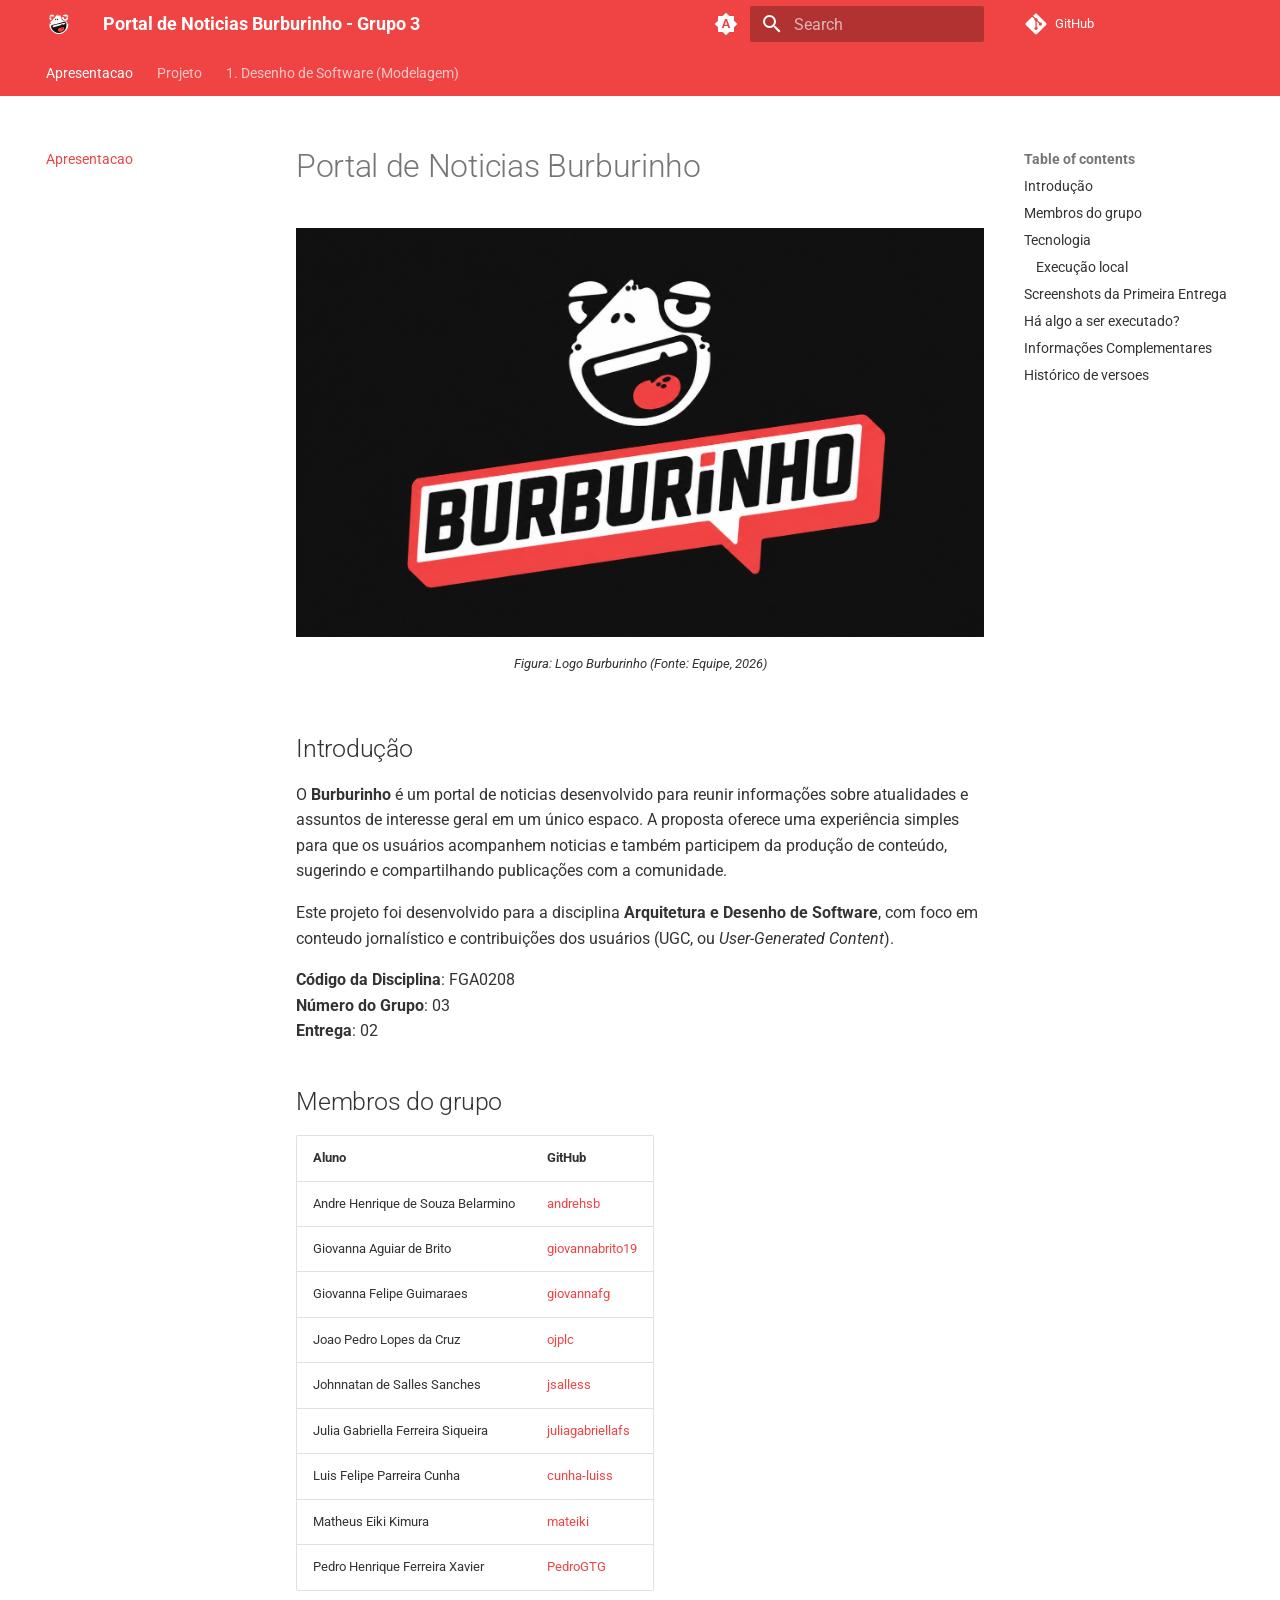
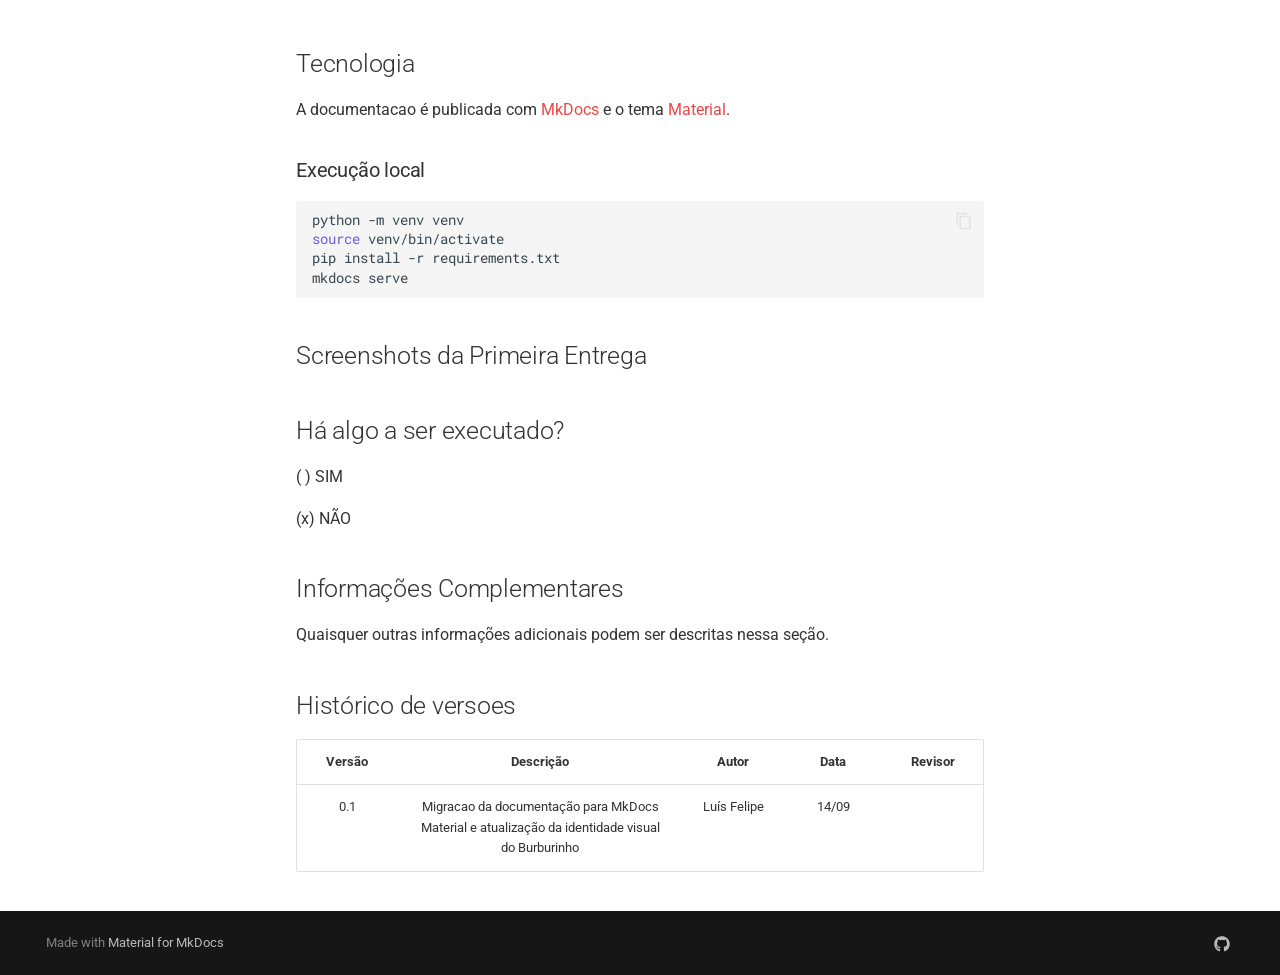
==== index.html @ 2cec4182 "Deployed 4849366 with MkDocs version: 1.6.1" ====
<!doctype html>
<html lang="en" class="no-js">
  <head>
    
      <meta charset="utf-8">
      <meta name="viewport" content="width=device-width,initial-scale=1">
      
      
      
        <link rel="canonical" href="https://unbarqdsw2026-2-turma01.github.io/2026.2-T01-_G3_ProjetoPortalNoticias_Entrega_02/">
      
      
      
        <link rel="next" href="Projeto/Projeto/">
      
      
      <link rel="icon" href="assets/images/favicon.png">
      <meta name="generator" content="mkdocs-1.6.1, mkdocs-material-9.6.18">
    
    
      
        <title>Portal de Noticias Burburinho - Grupo 3</title>
      
    
    
      <link rel="stylesheet" href="assets/stylesheets/main.7e37652d.min.css">
      
        
        <link rel="stylesheet" href="assets/stylesheets/palette.06af60db.min.css">
      
      


    
    
      
    
    
      
        
        
        <link rel="preconnect" href="https://fonts.gstatic.com" crossorigin>
        <link rel="stylesheet" href="https://fonts.googleapis.com/css?family=Roboto:300,300i,400,400i,700,700i%7CRoboto+Mono:400,400i,700,700i&display=fallback">
        <style>:root{--md-text-font:"Roboto";--md-code-font:"Roboto Mono"}</style>
      
    
    
      <link rel="stylesheet" href="stylesheets/custom.css">
    
    <script>__md_scope=new URL(".",location),__md_hash=e=>[...e].reduce(((e,_)=>(e<<5)-e+_.charCodeAt(0)),0),__md_get=(e,_=localStorage,t=__md_scope)=>JSON.parse(_.getItem(t.pathname+"."+e)),__md_set=(e,_,t=localStorage,a=__md_scope)=>{try{t.setItem(a.pathname+"."+e,JSON.stringify(_))}catch(e){}}</script>
    
      

    
    
    
  </head>
  
  
    
    
      
    
    
    
    
    <body dir="ltr" data-md-color-scheme="default" data-md-color-primary="indigo" data-md-color-accent="indigo">
  
    
    <input class="md-toggle" data-md-toggle="drawer" type="checkbox" id="__drawer" autocomplete="off">
    <input class="md-toggle" data-md-toggle="search" type="checkbox" id="__search" autocomplete="off">
    <label class="md-overlay" for="__drawer"></label>
    <div data-md-component="skip">
      
        
        <a href="#portal-de-noticias-burburinho" class="md-skip">
          Skip to content
        </a>
      
    </div>
    <div data-md-component="announce">
      
    </div>
    
    
      

<header class="md-header" data-md-component="header">
  <nav class="md-header__inner md-grid" aria-label="Header">
    <a href="." title="Portal de Noticias Burburinho - Grupo 3" class="md-header__button md-logo" aria-label="Portal de Noticias Burburinho - Grupo 3" data-md-component="logo">
      
  <img src="assets/SapoBurburinho.svg" alt="logo">

    </a>
    <label class="md-header__button md-icon" for="__drawer">
      
      <svg xmlns="http://www.w3.org/2000/svg" viewBox="0 0 24 24"><path d="M3 6h18v2H3zm0 5h18v2H3zm0 5h18v2H3z"/></svg>
    </label>
    <div class="md-header__title" data-md-component="header-title">
      <div class="md-header__ellipsis">
        <div class="md-header__topic">
          <span class="md-ellipsis">
            Portal de Noticias Burburinho - Grupo 3
          </span>
        </div>
        <div class="md-header__topic" data-md-component="header-topic">
          <span class="md-ellipsis">
            
              Apresentacao
            
          </span>
        </div>
      </div>
    </div>
    
      
        <form class="md-header__option" data-md-component="palette">
  
    
    
    
    <input class="md-option" data-md-color-media="(prefers-color-scheme)" data-md-color-scheme="default" data-md-color-primary="indigo" data-md-color-accent="indigo"  aria-label="Usar preferencia do sistema"  type="radio" name="__palette" id="__palette_0">
    
      <label class="md-header__button md-icon" title="Usar preferencia do sistema" for="__palette_1" hidden>
        <svg xmlns="http://www.w3.org/2000/svg" viewBox="0 0 24 24"><path d="m14.3 16-.7-2h-3.2l-.7 2H7.8L11 7h2l3.2 9zM20 8.69V4h-4.69L12 .69 8.69 4H4v4.69L.69 12 4 15.31V20h4.69L12 23.31 15.31 20H20v-4.69L23.31 12zm-9.15 3.96h2.3L12 9z"/></svg>
      </label>
    
  
    
    
    
    <input class="md-option" data-md-color-media="(prefers-color-scheme: light)" data-md-color-scheme="default" data-md-color-primary="custom" data-md-color-accent="custom"  aria-label="Mudar para o modo escuro"  type="radio" name="__palette" id="__palette_1">
    
      <label class="md-header__button md-icon" title="Mudar para o modo escuro" for="__palette_2" hidden>
        <svg xmlns="http://www.w3.org/2000/svg" viewBox="0 0 24 24"><path d="M12 8a4 4 0 0 0-4 4 4 4 0 0 0 4 4 4 4 0 0 0 4-4 4 4 0 0 0-4-4m0 10a6 6 0 0 1-6-6 6 6 0 0 1 6-6 6 6 0 0 1 6 6 6 6 0 0 1-6 6m8-9.31V4h-4.69L12 .69 8.69 4H4v4.69L.69 12 4 15.31V20h4.69L12 23.31 15.31 20H20v-4.69L23.31 12z"/></svg>
      </label>
    
  
    
    
    
    <input class="md-option" data-md-color-media="(prefers-color-scheme: dark)" data-md-color-scheme="slate" data-md-color-primary="custom" data-md-color-accent="custom"  aria-label="Mudar para o modo claro"  type="radio" name="__palette" id="__palette_2">
    
      <label class="md-header__button md-icon" title="Mudar para o modo claro" for="__palette_0" hidden>
        <svg xmlns="http://www.w3.org/2000/svg" viewBox="0 0 24 24"><path d="M12 18c-.89 0-1.74-.2-2.5-.55C11.56 16.5 13 14.42 13 12s-1.44-4.5-3.5-5.45C10.26 6.2 11.11 6 12 6a6 6 0 0 1 6 6 6 6 0 0 1-6 6m8-9.31V4h-4.69L12 .69 8.69 4H4v4.69L.69 12 4 15.31V20h4.69L12 23.31 15.31 20H20v-4.69L23.31 12z"/></svg>
      </label>
    
  
</form>
      
    
    
      <script>var palette=__md_get("__palette");if(palette&&palette.color){if("(prefers-color-scheme)"===palette.color.media){var media=matchMedia("(prefers-color-scheme: light)"),input=document.querySelector(media.matches?"[data-md-color-media='(prefers-color-scheme: light)']":"[data-md-color-media='(prefers-color-scheme: dark)']");palette.color.media=input.getAttribute("data-md-color-media"),palette.color.scheme=input.getAttribute("data-md-color-scheme"),palette.color.primary=input.getAttribute("data-md-color-primary"),palette.color.accent=input.getAttribute("data-md-color-accent")}for(var[key,value]of Object.entries(palette.color))document.body.setAttribute("data-md-color-"+key,value)}</script>
    
    
    
      
      
        <label class="md-header__button md-icon" for="__search">
          
          <svg xmlns="http://www.w3.org/2000/svg" viewBox="0 0 24 24"><path d="M9.5 3A6.5 6.5 0 0 1 16 9.5c0 1.61-.59 3.09-1.56 4.23l.27.27h.79l5 5-1.5 1.5-5-5v-.79l-.27-.27A6.52 6.52 0 0 1 9.5 16 6.5 6.5 0 0 1 3 9.5 6.5 6.5 0 0 1 9.5 3m0 2C7 5 5 7 5 9.5S7 14 9.5 14 14 12 14 9.5 12 5 9.5 5"/></svg>
        </label>
        <div class="md-search" data-md-component="search" role="dialog">
  <label class="md-search__overlay" for="__search"></label>
  <div class="md-search__inner" role="search">
    <form class="md-search__form" name="search">
      <input type="text" class="md-search__input" name="query" aria-label="Search" placeholder="Search" autocapitalize="off" autocorrect="off" autocomplete="off" spellcheck="false" data-md-component="search-query" required>
      <label class="md-search__icon md-icon" for="__search">
        
        <svg xmlns="http://www.w3.org/2000/svg" viewBox="0 0 24 24"><path d="M9.5 3A6.5 6.5 0 0 1 16 9.5c0 1.61-.59 3.09-1.56 4.23l.27.27h.79l5 5-1.5 1.5-5-5v-.79l-.27-.27A6.52 6.52 0 0 1 9.5 16 6.5 6.5 0 0 1 3 9.5 6.5 6.5 0 0 1 9.5 3m0 2C7 5 5 7 5 9.5S7 14 9.5 14 14 12 14 9.5 12 5 9.5 5"/></svg>
        
        <svg xmlns="http://www.w3.org/2000/svg" viewBox="0 0 24 24"><path d="M20 11v2H8l5.5 5.5-1.42 1.42L4.16 12l7.92-7.92L13.5 5.5 8 11z"/></svg>
      </label>
      <nav class="md-search__options" aria-label="Search">
        
        <button type="reset" class="md-search__icon md-icon" title="Clear" aria-label="Clear" tabindex="-1">
          
          <svg xmlns="http://www.w3.org/2000/svg" viewBox="0 0 24 24"><path d="M19 6.41 17.59 5 12 10.59 6.41 5 5 6.41 10.59 12 5 17.59 6.41 19 12 13.41 17.59 19 19 17.59 13.41 12z"/></svg>
        </button>
      </nav>
      
    </form>
    <div class="md-search__output">
      <div class="md-search__scrollwrap" tabindex="0" data-md-scrollfix>
        <div class="md-search-result" data-md-component="search-result">
          <div class="md-search-result__meta">
            Initializing search
          </div>
          <ol class="md-search-result__list" role="presentation"></ol>
        </div>
      </div>
    </div>
  </div>
</div>
      
    
    
      <div class="md-header__source">
        <a href="https://github.com/UnBArqDsw2026-2-Turma01/2026.2-T01-_G3_ProjetoPortalNoticias_Entrega_02" title="Go to repository" class="md-source" data-md-component="source">
  <div class="md-source__icon md-icon">
    
    <svg xmlns="http://www.w3.org/2000/svg" viewBox="0 0 448 512"><!--! Font Awesome Free 7.0.0 by @fontawesome - https://fontawesome.com License - https://fontawesome.com/license/free (Icons: CC BY 4.0, Fonts: SIL OFL 1.1, Code: MIT License) Copyright 2025 Fonticons, Inc.--><path fill="currentColor" d="M439.6 236.1 244 40.5c-5.4-5.5-12.8-8.5-20.4-8.5s-15 3-20.4 8.4L162.5 81l51.5 51.5c27.1-9.1 52.7 16.8 43.4 43.7l49.7 49.7c34.2-11.8 61.2 31 35.5 56.7-26.5 26.5-70.2-2.9-56-37.3L240.3 199v121.9c25.3 12.5 22.3 41.8 9.1 55-6.4 6.4-15.2 10.1-24.3 10.1s-17.8-3.6-24.3-10.1c-17.6-17.6-11.1-46.9 11.2-56v-123c-20.8-8.5-24.6-30.7-18.6-45L142.6 101 8.5 235.1C3 240.6 0 247.9 0 255.5s3 15 8.5 20.4l195.6 195.7c5.4 5.4 12.7 8.4 20.4 8.4s15-3 20.4-8.4l194.7-194.7c5.4-5.4 8.4-12.8 8.4-20.4s-3-15-8.4-20.4"/></svg>
  </div>
  <div class="md-source__repository">
    GitHub
  </div>
</a>
      </div>
    
  </nav>
  
</header>
    
    <div class="md-container" data-md-component="container">
      
      
        
          
            
<nav class="md-tabs" aria-label="Tabs" data-md-component="tabs">
  <div class="md-grid">
    <ul class="md-tabs__list">
      
        
  
  
  
    
  
  
    <li class="md-tabs__item md-tabs__item--active">
      <a href="." class="md-tabs__link">
        
  
  
    
  
  Apresentacao

      </a>
    </li>
  

      
        
  
  
  
  
    
    
      <li class="md-tabs__item">
        <a href="Projeto/Projeto/" class="md-tabs__link">
          
  
  
  Projeto

        </a>
      </li>
    
  

      
        
  
  
  
  
    
    
      <li class="md-tabs__item">
        <a href="Base/1.Modelagem/" class="md-tabs__link">
          
  
  
  1. Desenho de Software (Modelagem)

        </a>
      </li>
    
  

      
    </ul>
  </div>
</nav>
          
        
      
      <main class="md-main" data-md-component="main">
        <div class="md-main__inner md-grid">
          
            
              
              <div class="md-sidebar md-sidebar--primary" data-md-component="sidebar" data-md-type="navigation" >
                <div class="md-sidebar__scrollwrap">
                  <div class="md-sidebar__inner">
                    


  


<nav class="md-nav md-nav--primary md-nav--lifted" aria-label="Navigation" data-md-level="0">
  <label class="md-nav__title" for="__drawer">
    <a href="." title="Portal de Noticias Burburinho - Grupo 3" class="md-nav__button md-logo" aria-label="Portal de Noticias Burburinho - Grupo 3" data-md-component="logo">
      
  <img src="assets/SapoBurburinho.svg" alt="logo">

    </a>
    Portal de Noticias Burburinho - Grupo 3
  </label>
  
    <div class="md-nav__source">
      <a href="https://github.com/UnBArqDsw2026-2-Turma01/2026.2-T01-_G3_ProjetoPortalNoticias_Entrega_02" title="Go to repository" class="md-source" data-md-component="source">
  <div class="md-source__icon md-icon">
    
    <svg xmlns="http://www.w3.org/2000/svg" viewBox="0 0 448 512"><!--! Font Awesome Free 7.0.0 by @fontawesome - https://fontawesome.com License - https://fontawesome.com/license/free (Icons: CC BY 4.0, Fonts: SIL OFL 1.1, Code: MIT License) Copyright 2025 Fonticons, Inc.--><path fill="currentColor" d="M439.6 236.1 244 40.5c-5.4-5.5-12.8-8.5-20.4-8.5s-15 3-20.4 8.4L162.5 81l51.5 51.5c27.1-9.1 52.7 16.8 43.4 43.7l49.7 49.7c34.2-11.8 61.2 31 35.5 56.7-26.5 26.5-70.2-2.9-56-37.3L240.3 199v121.9c25.3 12.5 22.3 41.8 9.1 55-6.4 6.4-15.2 10.1-24.3 10.1s-17.8-3.6-24.3-10.1c-17.6-17.6-11.1-46.9 11.2-56v-123c-20.8-8.5-24.6-30.7-18.6-45L142.6 101 8.5 235.1C3 240.6 0 247.9 0 255.5s3 15 8.5 20.4l195.6 195.7c5.4 5.4 12.7 8.4 20.4 8.4s15-3 20.4-8.4l194.7-194.7c5.4-5.4 8.4-12.8 8.4-20.4s-3-15-8.4-20.4"/></svg>
  </div>
  <div class="md-source__repository">
    GitHub
  </div>
</a>
    </div>
  
  <ul class="md-nav__list" data-md-scrollfix>
    
      
      
  
  
    
  
  
  
    <li class="md-nav__item md-nav__item--active">
      
      <input class="md-nav__toggle md-toggle" type="checkbox" id="__toc">
      
      
        
      
      
        <label class="md-nav__link md-nav__link--active" for="__toc">
          
  
  
  <span class="md-ellipsis">
    Apresentacao
    
  </span>
  

          <span class="md-nav__icon md-icon"></span>
        </label>
      
      <a href="." class="md-nav__link md-nav__link--active">
        
  
  
  <span class="md-ellipsis">
    Apresentacao
    
  </span>
  

      </a>
      
        

<nav class="md-nav md-nav--secondary" aria-label="Table of contents">
  
  
  
    
  
  
    <label class="md-nav__title" for="__toc">
      <span class="md-nav__icon md-icon"></span>
      Table of contents
    </label>
    <ul class="md-nav__list" data-md-component="toc" data-md-scrollfix>
      
        <li class="md-nav__item">
  <a href="#introducao" class="md-nav__link">
    <span class="md-ellipsis">
      Introdução
    </span>
  </a>
  
</li>
      
        <li class="md-nav__item">
  <a href="#membros-do-grupo" class="md-nav__link">
    <span class="md-ellipsis">
      Membros do grupo
    </span>
  </a>
  
</li>
      
        <li class="md-nav__item">
  <a href="#tecnologia" class="md-nav__link">
    <span class="md-ellipsis">
      Tecnologia
    </span>
  </a>
  
    <nav class="md-nav" aria-label="Tecnologia">
      <ul class="md-nav__list">
        
          <li class="md-nav__item">
  <a href="#execucao-local" class="md-nav__link">
    <span class="md-ellipsis">
      Execução local
    </span>
  </a>
  
</li>
        
      </ul>
    </nav>
  
</li>
      
        <li class="md-nav__item">
  <a href="#screenshots-da-primeira-entrega" class="md-nav__link">
    <span class="md-ellipsis">
      Screenshots da Primeira Entrega
    </span>
  </a>
  
</li>
      
        <li class="md-nav__item">
  <a href="#ha-algo-a-ser-executado" class="md-nav__link">
    <span class="md-ellipsis">
      Há algo a ser executado?
    </span>
  </a>
  
</li>
      
        <li class="md-nav__item">
  <a href="#informacoes-complementares" class="md-nav__link">
    <span class="md-ellipsis">
      Informações Complementares
    </span>
  </a>
  
</li>
      
        <li class="md-nav__item">
  <a href="#historico-de-versoes" class="md-nav__link">
    <span class="md-ellipsis">
      Histórico de versoes
    </span>
  </a>
  
</li>
      
    </ul>
  
</nav>
      
    </li>
  

    
      
      
  
  
  
  
    
    
    
    
      
      
    
    
    <li class="md-nav__item md-nav__item--nested">
      
        
        
        <input class="md-nav__toggle md-toggle " type="checkbox" id="__nav_2" >
        
          
          <label class="md-nav__link" for="__nav_2" id="__nav_2_label" tabindex="0">
            
  
  
  <span class="md-ellipsis">
    Projeto
    
  </span>
  

            <span class="md-nav__icon md-icon"></span>
          </label>
        
        <nav class="md-nav" data-md-level="1" aria-labelledby="__nav_2_label" aria-expanded="false">
          <label class="md-nav__title" for="__nav_2">
            <span class="md-nav__icon md-icon"></span>
            Projeto
          </label>
          <ul class="md-nav__list" data-md-scrollfix>
            
              
                
  
  
  
  
    <li class="md-nav__item">
      <a href="Projeto/Projeto/" class="md-nav__link">
        
  
  
  <span class="md-ellipsis">
    Projeto
    
  </span>
  

      </a>
    </li>
  

              
            
          </ul>
        </nav>
      
    </li>
  

    
      
      
  
  
  
  
    
    
    
    
      
      
    
    
    <li class="md-nav__item md-nav__item--nested">
      
        
        
        <input class="md-nav__toggle md-toggle " type="checkbox" id="__nav_3" >
        
          
          <label class="md-nav__link" for="__nav_3" id="__nav_3_label" tabindex="0">
            
  
  
  <span class="md-ellipsis">
    1. Desenho de Software (Modelagem)
    
  </span>
  

            <span class="md-nav__icon md-icon"></span>
          </label>
        
        <nav class="md-nav" data-md-level="1" aria-labelledby="__nav_3_label" aria-expanded="false">
          <label class="md-nav__title" for="__nav_3">
            <span class="md-nav__icon md-icon"></span>
            1. Desenho de Software (Modelagem)
          </label>
          <ul class="md-nav__list" data-md-scrollfix>
            
              
                
  
  
  
  
    <li class="md-nav__item">
      <a href="Base/1.Modelagem/" class="md-nav__link">
        
  
  
  <span class="md-ellipsis">
    1. Modelagem
    
  </span>
  

      </a>
    </li>
  

              
            
              
                
  
  
  
  
    
    
    
    
      
      
    
    
    <li class="md-nav__item md-nav__item--nested">
      
        
        
        <input class="md-nav__toggle md-toggle " type="checkbox" id="__nav_3_2" >
        
          
          <label class="md-nav__link" for="__nav_3_2" id="__nav_3_2_label" tabindex="0">
            
  
  
  <span class="md-ellipsis">
    Relatorios
    
  </span>
  

            <span class="md-nav__icon md-icon"></span>
          </label>
        
        <nav class="md-nav" data-md-level="2" aria-labelledby="__nav_3_2_label" aria-expanded="false">
          <label class="md-nav__title" for="__nav_3_2">
            <span class="md-nav__icon md-icon"></span>
            Relatorios
          </label>
          <ul class="md-nav__list" data-md-scrollfix>
            
              
                
  
  
  
  
    <li class="md-nav__item">
      <a href="Base/Relat%C3%B3rios/1.1.1.SubEquipe_01/" class="md-nav__link">
        
  
  
  <span class="md-ellipsis">
    1.1.1. SubEquipe 01
    
  </span>
  

      </a>
    </li>
  

              
            
              
                
  
  
  
  
    <li class="md-nav__item">
      <a href="Base/Relat%C3%B3rios/1.1.2.SubEquipe_02/" class="md-nav__link">
        
  
  
  <span class="md-ellipsis">
    1.1.2. SubEquipe 02
    
  </span>
  

      </a>
    </li>
  

              
            
              
                
  
  
  
  
    <li class="md-nav__item">
      <a href="Base/Relat%C3%B3rios/1.1.3.SubEquipe_03/" class="md-nav__link">
        
  
  
  <span class="md-ellipsis">
    1.1.3. SubEquipe 03
    
  </span>
  

      </a>
    </li>
  

              
            
          </ul>
        </nav>
      
    </li>
  

              
            
              
                
  
  
  
  
    <li class="md-nav__item">
      <a href="Base/1.2.ParticipacoesModelagem/" class="md-nav__link">
        
  
  
  <span class="md-ellipsis">
    1.2. Participacoes - Modelagem
    
  </span>
  

      </a>
    </li>
  

              
            
              
                
  
  
  
  
    <li class="md-nav__item">
      <a href="Base/1.3.IniciativasExtras/" class="md-nav__link">
        
  
  
  <span class="md-ellipsis">
    1.3. Iniciativas Extras - Modelagem
    
  </span>
  

      </a>
    </li>
  

              
            
          </ul>
        </nav>
      
    </li>
  

    
  </ul>
</nav>
                  </div>
                </div>
              </div>
            
            
              
              <div class="md-sidebar md-sidebar--secondary" data-md-component="sidebar" data-md-type="toc" >
                <div class="md-sidebar__scrollwrap">
                  <div class="md-sidebar__inner">
                    

<nav class="md-nav md-nav--secondary" aria-label="Table of contents">
  
  
  
    
  
  
    <label class="md-nav__title" for="__toc">
      <span class="md-nav__icon md-icon"></span>
      Table of contents
    </label>
    <ul class="md-nav__list" data-md-component="toc" data-md-scrollfix>
      
        <li class="md-nav__item">
  <a href="#introducao" class="md-nav__link">
    <span class="md-ellipsis">
      Introdução
    </span>
  </a>
  
</li>
      
        <li class="md-nav__item">
  <a href="#membros-do-grupo" class="md-nav__link">
    <span class="md-ellipsis">
      Membros do grupo
    </span>
  </a>
  
</li>
      
        <li class="md-nav__item">
  <a href="#tecnologia" class="md-nav__link">
    <span class="md-ellipsis">
      Tecnologia
    </span>
  </a>
  
    <nav class="md-nav" aria-label="Tecnologia">
      <ul class="md-nav__list">
        
          <li class="md-nav__item">
  <a href="#execucao-local" class="md-nav__link">
    <span class="md-ellipsis">
      Execução local
    </span>
  </a>
  
</li>
        
      </ul>
    </nav>
  
</li>
      
        <li class="md-nav__item">
  <a href="#screenshots-da-primeira-entrega" class="md-nav__link">
    <span class="md-ellipsis">
      Screenshots da Primeira Entrega
    </span>
  </a>
  
</li>
      
        <li class="md-nav__item">
  <a href="#ha-algo-a-ser-executado" class="md-nav__link">
    <span class="md-ellipsis">
      Há algo a ser executado?
    </span>
  </a>
  
</li>
      
        <li class="md-nav__item">
  <a href="#informacoes-complementares" class="md-nav__link">
    <span class="md-ellipsis">
      Informações Complementares
    </span>
  </a>
  
</li>
      
        <li class="md-nav__item">
  <a href="#historico-de-versoes" class="md-nav__link">
    <span class="md-ellipsis">
      Histórico de versoes
    </span>
  </a>
  
</li>
      
    </ul>
  
</nav>
                  </div>
                </div>
              </div>
            
          
          
            <div class="md-content" data-md-component="content">
              <article class="md-content__inner md-typeset">
                
                  


  
  


<h1 id="portal-de-noticias-burburinho">Portal de Noticias Burburinho</h1>
<figure style="text-align: center;">
    <img src="assets/burburinho.jpeg" alt="Logo do portal de noticias Burburinho" style="max-width: 100%;">
    <figcaption>
        <p style="text-align: center; font-size: 10pt;">
            Figura: Logo Burburinho (Fonte: Equipe, 2026)
        </p>
    </figcaption>
</figure>

<h2 id="introducao">Introdução</h2>
<p>O <strong>Burburinho</strong> é um portal de noticias desenvolvido para reunir informações sobre atualidades e assuntos de interesse geral em um único espaco. A proposta oferece uma experiência simples para que os usuários acompanhem noticias e também participem da produção de conteúdo, sugerindo e compartilhando publicações com a comunidade.</p>
<p>Este projeto foi desenvolvido para a disciplina <strong>Arquitetura e Desenho de Software</strong>, com foco em conteudo jornalístico e contribuições dos usuários (UGC, ou <em>User-Generated Content</em>).</p>
<p><strong>Código da Disciplina</strong>: FGA0208<br />
<strong>Número do Grupo</strong>: 03<br />
<strong>Entrega</strong>: 02</p>
<h2 id="membros-do-grupo">Membros do grupo</h2>
<table>
<thead>
<tr>
<th>Aluno</th>
<th>GitHub</th>
</tr>
</thead>
<tbody>
<tr>
<td>Andre Henrique de Souza Belarmino</td>
<td><a href="https://github.com/andrehsb">andrehsb</a></td>
</tr>
<tr>
<td>Giovanna Aguiar de Brito</td>
<td><a href="https://github.com/giovannabrito19">giovannabrito19</a></td>
</tr>
<tr>
<td>Giovanna Felipe Guimaraes</td>
<td><a href="https://github.com/giovannafg">giovannafg</a></td>
</tr>
<tr>
<td>Joao Pedro Lopes da Cruz</td>
<td><a href="https://github.com/ojplc">ojplc</a></td>
</tr>
<tr>
<td>Johnnatan de Salles Sanches</td>
<td><a href="https://github.com/jsalless">jsalless</a></td>
</tr>
<tr>
<td>Julia Gabriella Ferreira Siqueira</td>
<td><a href="https://github.com/juliagabriellafs">juliagabriellafs</a></td>
</tr>
<tr>
<td>Luis Felipe Parreira Cunha</td>
<td><a href="https://github.com/cunha-luiss">cunha-luiss</a></td>
</tr>
<tr>
<td>Matheus Eiki Kimura</td>
<td><a href="https://github.com/mateiki">mateiki</a></td>
</tr>
<tr>
<td>Pedro Henrique Ferreira Xavier</td>
<td><a href="https://github.com/PedroGTG">PedroGTG</a></td>
</tr>
</tbody>
</table>
<h2 id="tecnologia">Tecnologia</h2>
<p>A documentacao é publicada com <a href="https://www.mkdocs.org/">MkDocs</a> e o tema <a href="https://squidfunk.github.io/mkdocs-material/">Material</a>.</p>
<h3 id="execucao-local">Execução local</h3>
<div class="highlight"><pre><span></span><code>python<span class="w"> </span>-m<span class="w"> </span>venv<span class="w"> </span>venv
<span class="nb">source</span><span class="w"> </span>venv/bin/activate
pip<span class="w"> </span>install<span class="w"> </span>-r<span class="w"> </span>requirements.txt
mkdocs<span class="w"> </span>serve
</code></pre></div>
<h2 id="screenshots-da-primeira-entrega">Screenshots da Primeira Entrega</h2>
<h2 id="ha-algo-a-ser-executado">Há algo a ser executado?</h2>
<p>( ) SIM</p>
<p>(x) NÃO</p>
<h2 id="informacoes-complementares">Informações Complementares</h2>
<p>Quaisquer outras informações adicionais podem ser descritas nessa seção.</p>
<h2 id="historico-de-versoes">Histórico de versoes</h2>
<table>
<thead>
<tr>
<th style="text-align: center;">Versão</th>
<th style="text-align: center;">Descrição</th>
<th style="text-align: center;">Autor</th>
<th style="text-align: center;">Data</th>
<th style="text-align: center;">Revisor</th>
</tr>
</thead>
<tbody>
<tr>
<td style="text-align: center;">0.1</td>
<td style="text-align: center;">Migracao da documentação para MkDocs Material e atualização da identidade visual do Burburinho</td>
<td style="text-align: center;">Luís Felipe</td>
<td style="text-align: center;">14/09</td>
<td style="text-align: center;"></td>
</tr>
</tbody>
</table>












                
              </article>
            </div>
          
          
<script>var target=document.getElementById(location.hash.slice(1));target&&target.name&&(target.checked=target.name.startsWith("__tabbed_"))</script>
        </div>
        
          <button type="button" class="md-top md-icon" data-md-component="top" hidden>
  
  <svg xmlns="http://www.w3.org/2000/svg" viewBox="0 0 24 24"><path d="M13 20h-2V8l-5.5 5.5-1.42-1.42L12 4.16l7.92 7.92-1.42 1.42L13 8z"/></svg>
  Back to top
</button>
        
      </main>
      
        <footer class="md-footer">
  
  <div class="md-footer-meta md-typeset">
    <div class="md-footer-meta__inner md-grid">
      <div class="md-copyright">
  
  
    Made with
    <a href="https://squidfunk.github.io/mkdocs-material/" target="_blank" rel="noopener">
      Material for MkDocs
    </a>
  
</div>
      
        
<div class="md-social">
  
    
    
    
    
      
      
    
    <a href="https://github.com/UnBArqDsw2026-2-Turma01/2026.2-T01-_G3_ProjetoPortalNoticias_Entrega_02" target="_blank" rel="noopener" title="github.com" class="md-social__link">
      <svg xmlns="http://www.w3.org/2000/svg" viewBox="0 0 512 512"><!--! Font Awesome Free 7.0.0 by @fontawesome - https://fontawesome.com License - https://fontawesome.com/license/free (Icons: CC BY 4.0, Fonts: SIL OFL 1.1, Code: MIT License) Copyright 2025 Fonticons, Inc.--><path fill="currentColor" d="M173.9 397.4c0 2-2.3 3.6-5.2 3.6-3.3.3-5.6-1.3-5.6-3.6 0-2 2.3-3.6 5.2-3.6 3-.3 5.6 1.3 5.6 3.6m-31.1-4.5c-.7 2 1.3 4.3 4.3 4.9 2.6 1 5.6 0 6.2-2s-1.3-4.3-4.3-5.2c-2.6-.7-5.5.3-6.2 2.3m44.2-1.7c-2.9.7-4.9 2.6-4.6 4.9.3 2 2.9 3.3 5.9 2.6 2.9-.7 4.9-2.6 4.6-4.6-.3-1.9-3-3.2-5.9-2.9M252.8 8C114.1 8 8 113.3 8 252c0 110.9 69.8 205.8 169.5 239.2 12.8 2.3 17.3-5.6 17.3-12.1 0-6.2-.3-40.4-.3-61.4 0 0-70 15-84.7-29.8 0 0-11.4-29.1-27.8-36.6 0 0-22.9-15.7 1.6-15.4 0 0 24.9 2 38.6 25.8 21.9 38.6 58.6 27.5 72.9 20.9 2.3-16 8.8-27.1 16-33.7-55.9-6.2-112.3-14.3-112.3-110.5 0-27.5 7.6-41.3 23.6-58.9-2.6-6.5-11.1-33.3 2.6-67.9 20.9-6.5 69 27 69 27 20-5.6 41.5-8.5 62.8-8.5s42.8 2.9 62.8 8.5c0 0 48.1-33.6 69-27 13.7 34.7 5.2 61.4 2.6 67.9 16 17.7 25.8 31.5 25.8 58.9 0 96.5-58.9 104.2-114.8 110.5 9.2 7.9 17 22.9 17 46.4 0 33.7-.3 75.4-.3 83.6 0 6.5 4.6 14.4 17.3 12.1C436.2 457.8 504 362.9 504 252 504 113.3 391.5 8 252.8 8M105.2 352.9c-1.3 1-1 3.3.7 5.2 1.6 1.6 3.9 2.3 5.2 1 1.3-1 1-3.3-.7-5.2-1.6-1.6-3.9-2.3-5.2-1m-10.8-8.1c-.7 1.3.3 2.9 2.3 3.9 1.6 1 3.6.7 4.3-.7.7-1.3-.3-2.9-2.3-3.9-2-.6-3.6-.3-4.3.7m32.4 35.6c-1.6 1.3-1 4.3 1.3 6.2 2.3 2.3 5.2 2.6 6.5 1 1.3-1.3.7-4.3-1.3-6.2-2.2-2.3-5.2-2.6-6.5-1m-11.4-14.7c-1.6 1-1.6 3.6 0 5.9s4.3 3.3 5.6 2.3c1.6-1.3 1.6-3.9 0-6.2-1.4-2.3-4-3.3-5.6-2"/></svg>
    </a>
  
</div>
      
    </div>
  </div>
</footer>
      
    </div>
    <div class="md-dialog" data-md-component="dialog">
      <div class="md-dialog__inner md-typeset"></div>
    </div>
    
      <div class="md-progress" data-md-component="progress" role="progressbar"></div>
    
    
    
      
      <script id="__config" type="application/json">{"base": ".", "features": ["navigation.tabs", "navigation.top", "navigation.instant", "navigation.instant.progress", "content.code.copy"], "search": "assets/javascripts/workers/search.973d3a69.min.js", "tags": null, "translations": {"clipboard.copied": "Copied to clipboard", "clipboard.copy": "Copy to clipboard", "search.result.more.one": "1 more on this page", "search.result.more.other": "# more on this page", "search.result.none": "No matching documents", "search.result.one": "1 matching document", "search.result.other": "# matching documents", "search.result.placeholder": "Type to start searching", "search.result.term.missing": "Missing", "select.version": "Select version"}, "version": null}</script>
    
    
      <script src="assets/javascripts/bundle.92b07e13.min.js"></script>
      
    
  </body>
</html>
---- assets/stylesheets/main.7e37652d.min.css ----
@charset "UTF-8";html{-webkit-text-size-adjust:none;-moz-text-size-adjust:none;text-size-adjust:none;box-sizing:border-box}*,:after,:before{box-sizing:inherit}@media (prefers-reduced-motion){*,:after,:before{transition:none!important}}body{margin:0}a,button,input,label{-webkit-tap-highlight-color:transparent}a{color:inherit;text-decoration:none}hr{border:0;box-sizing:initial;display:block;height:.05rem;overflow:visible;padding:0}small{font-size:80%}sub,sup{line-height:1em}img{border-style:none}table{border-collapse:initial;border-spacing:0}td,th{font-weight:400;vertical-align:top}button{background:#0000;border:0;font-family:inherit;font-size:inherit;margin:0;padding:0}input{border:0;outline:none}:root{--md-primary-fg-color:#4051b5;--md-primary-fg-color--light:#5d6cc0;--md-primary-fg-color--dark:#303fa1;--md-primary-bg-color:#fff;--md-primary-bg-color--light:#ffffffb3;--md-accent-fg-color:#526cfe;--md-accent-fg-color--transparent:#526cfe1a;--md-accent-bg-color:#fff;--md-accent-bg-color--light:#ffffffb3}[data-md-color-scheme=default]{color-scheme:light}[data-md-color-scheme=default] img[src$="#gh-dark-mode-only"],[data-md-color-scheme=default] img[src$="#only-dark"]{display:none}:root,[data-md-color-scheme=default]{--md-hue:225deg;--md-default-fg-color:#000000de;--md-default-fg-color--light:#0000008a;--md-default-fg-color--lighter:#00000052;--md-default-fg-color--lightest:#00000012;--md-default-bg-color:#fff;--md-default-bg-color--light:#ffffffb3;--md-default-bg-color--lighter:#ffffff4d;--md-default-bg-color--lightest:#ffffff1f;--md-code-fg-color:#36464e;--md-code-bg-color:#f5f5f5;--md-code-hl-color:#4287ff;--md-code-hl-color--light:#4287ff1a;--md-code-hl-number-color:#d52a2a;--md-code-hl-special-color:#db1457;--md-code-hl-function-color:#a846b9;--md-code-hl-constant-color:#6e59d9;--md-code-hl-keyword-color:#3f6ec6;--md-code-hl-string-color:#1c7d4d;--md-code-hl-name-color:var(--md-code-fg-color);--md-code-hl-operator-color:var(--md-default-fg-color--light);--md-code-hl-punctuation-color:var(--md-default-fg-color--light);--md-code-hl-comment-color:var(--md-default-fg-color--light);--md-code-hl-generic-color:var(--md-default-fg-color--light);--md-code-hl-variable-color:var(--md-default-fg-color--light);--md-typeset-color:var(--md-default-fg-color);--md-typeset-a-color:var(--md-primary-fg-color);--md-typeset-del-color:#f5503d26;--md-typeset-ins-color:#0bd57026;--md-typeset-kbd-color:#fafafa;--md-typeset-kbd-accent-color:#fff;--md-typeset-kbd-border-color:#b8b8b8;--md-typeset-mark-color:#ffff0080;--md-typeset-table-color:#0000001f;--md-typeset-table-color--light:rgba(0,0,0,.035);--md-admonition-fg-color:var(--md-default-fg-color);--md-admonition-bg-color:var(--md-default-bg-color);--md-warning-fg-color:#000000de;--md-warning-bg-color:#ff9;--md-footer-fg-color:#fff;--md-footer-fg-color--light:#ffffffb3;--md-footer-fg-color--lighter:#ffffff73;--md-footer-bg-color:#000000de;--md-footer-bg-color--dark:#00000052;--md-shadow-z1:0 0.2rem 0.5rem #0000000d,0 0 0.05rem #0000001a;--md-shadow-z2:0 0.2rem 0.5rem #0000001a,0 0 0.05rem #00000040;--md-shadow-z3:0 0.2rem 0.5rem #0003,0 0 0.05rem #00000059}.md-icon svg{fill:currentcolor;display:block;height:1.2rem;width:1.2rem}body{-webkit-font-smoothing:antialiased;-moz-osx-font-smoothing:grayscale;--md-text-font-family:var(--md-text-font,_),-apple-system,BlinkMacSystemFont,Helvetica,Arial,sans-serif;--md-code-font-family:var(--md-code-font,_),SFMono-Regular,Consolas,Menlo,monospace}aside,body,input{font-feature-settings:"kern","liga";color:var(--md-typeset-color);font-family:var(--md-text-font-family)}code,kbd,pre{font-feature-settings:"kern";font-family:var(--md-code-font-family)}:root{--md-typeset-table-sort-icon:url('data:image/svg+xml;charset=utf-8,<svg xmlns="http://www.w3.org/2000/svg" viewBox="0 0 24 24"><path d="m18 21-4-4h3V7h-3l4-4 4 4h-3v10h3M2 19v-2h10v2M2 13v-2h7v2M2 7V5h4v2z"/></svg>');--md-typeset-table-sort-icon--asc:url('data:image/svg+xml;charset=utf-8,<svg xmlns="http://www.w3.org/2000/svg" viewBox="0 0 24 24"><path d="M19 17h3l-4 4-4-4h3V3h2M2 17h10v2H2M6 5v2H2V5m0 6h7v2H2z"/></svg>');--md-typeset-table-sort-icon--desc:url('data:image/svg+xml;charset=utf-8,<svg xmlns="http://www.w3.org/2000/svg" viewBox="0 0 24 24"><path d="M19 7h3l-4-4-4 4h3v14h2M2 17h10v2H2M6 5v2H2V5m0 6h7v2H2z"/></svg>')}.md-typeset{-webkit-print-color-adjust:exact;color-adjust:exact;font-size:.8rem;line-height:1.6;overflow-wrap:break-word}@media print{.md-typeset{font-size:.68rem}}.md-typeset blockquote,.md-typeset dl,.md-typeset figure,.md-typeset ol,.md-typeset pre,.md-typeset ul{margin-bottom:1em;margin-top:1em}.md-typeset h1{color:var(--md-default-fg-color--light);font-size:2em;line-height:1.3;margin:0 0 1.25em}.md-typeset h1,.md-typeset h2{font-weight:300;letter-spacing:-.01em}.md-typeset h2{font-size:1.5625em;line-height:1.4;margin:1.6em 0 .64em}.md-typeset h3{font-size:1.25em;font-weight:400;letter-spacing:-.01em;line-height:1.5;margin:1.6em 0 .8em}.md-typeset h2+h3{margin-top:.8em}.md-typeset h4{font-weight:700;letter-spacing:-.01em;margin:1em 0}.md-typeset h5,.md-typeset h6{color:var(--md-default-fg-color--light);font-size:.8em;font-weight:700;letter-spacing:-.01em;margin:1.25em 0}.md-typeset h5{text-transform:uppercase}.md-typeset h5 code{text-transform:none}.md-typeset hr{border-bottom:.05rem solid var(--md-default-fg-color--lightest);display:flow-root;margin:1.5em 0}.md-typeset a{color:var(--md-typeset-a-color);word-break:break-word}.md-typeset a,.md-typeset a:before{transition:color 125ms}.md-typeset a:focus,.md-typeset a:hover{color:var(--md-accent-fg-color)}.md-typeset a:focus code,.md-typeset a:hover code{background-color:var(--md-accent-fg-color--transparent)}.md-typeset a code{color:currentcolor;transition:background-color 125ms}.md-typeset a.focus-visible{outline-color:var(--md-accent-fg-color);outline-offset:.2rem}.md-typeset code,.md-typeset kbd,.md-typeset pre{color:var(--md-code-fg-color);direction:ltr;font-variant-ligatures:none}@media print{.md-typeset code,.md-typeset kbd,.md-typeset pre{white-space:pre-wrap}}.md-typeset code{background-color:var(--md-code-bg-color);border-radius:.1rem;-webkit-box-decoration-break:clone;box-decoration-break:clone;font-size:.85em;padding:0 .2941176471em;word-break:break-word}.md-typeset code:not(.focus-visible){-webkit-tap-highlight-color:transparent;outline:none}.md-typeset pre{display:flow-root;line-height:1.4;position:relative}.md-typeset pre>code{-webkit-box-decoration-break:slice;box-decoration-break:slice;box-shadow:none;display:block;margin:0;outline-color:var(--md-accent-fg-color);overflow:auto;padding:.7720588235em 1.1764705882em;scrollbar-color:var(--md-default-fg-color--lighter) #0000;scrollbar-width:thin;touch-action:auto;word-break:normal}.md-typeset pre>code:hover{scrollbar-color:var(--md-accent-fg-color) #0000}.md-typeset pre>code::-webkit-scrollbar{height:.2rem;width:.2rem}.md-typeset pre>code::-webkit-scrollbar-thumb{background-color:var(--md-default-fg-color--lighter)}.md-typeset pre>code::-webkit-scrollbar-thumb:hover{background-color:var(--md-accent-fg-color)}.md-typeset kbd{background-color:var(--md-typeset-kbd-color);border-radius:.1rem;box-shadow:0 .1rem 0 .05rem var(--md-typeset-kbd-border-color),0 .1rem 0 var(--md-typeset-kbd-border-color),0 -.1rem .2rem var(--md-typeset-kbd-accent-color) inset;color:var(--md-default-fg-color);display:inline-block;font-size:.75em;padding:0 .6666666667em;vertical-align:text-top;word-break:break-word}.md-typeset mark{background-color:var(--md-typeset-mark-color);-webkit-box-decoration-break:clone;box-decoration-break:clone;color:inherit;word-break:break-word}.md-typeset abbr{border-bottom:.05rem dotted var(--md-default-fg-color--light);cursor:help;text-decoration:none}.md-typeset small{opacity:.75}[dir=ltr] .md-typeset sub,[dir=ltr] .md-typeset sup{margin-left:.078125em}[dir=rtl] .md-typeset sub,[dir=rtl] .md-typeset sup{margin-right:.078125em}[dir=ltr] .md-typeset blockquote{padding-left:.6rem}[dir=rtl] .md-typeset blockquote{padding-right:.6rem}[dir=ltr] .md-typeset blockquote{border-left:.2rem solid var(--md-default-fg-color--lighter)}[dir=rtl] .md-typeset blockquote{border-right:.2rem solid var(--md-default-fg-color--lighter)}.md-typeset blockquote{color:var(--md-default-fg-color--light);margin-left:0;margin-right:0}.md-typeset ul{list-style-type:disc}.md-typeset ul[type]{list-style-type:revert-layer}[dir=ltr] .md-typeset ol,[dir=ltr] .md-typeset ul{margin-left:.625em}[dir=rtl] .md-typeset ol,[dir=rtl] .md-typeset ul{margin-right:.625em}.md-typeset ol,.md-typeset ul{padding:0}.md-typeset ol:not([hidden]),.md-typeset ul:not([hidden]){display:flow-root}.md-typeset ol ol,.md-typeset ul ol{list-style-type:lower-alpha}.md-typeset ol ol ol,.md-typeset ul ol ol{list-style-type:lower-roman}.md-typeset ol ol ol ol,.md-typeset ul ol ol ol{list-style-type:upper-alpha}.md-typeset ol ol ol ol ol,.md-typeset ul ol ol ol ol{list-style-type:upper-roman}.md-typeset ol[type],.md-typeset ul[type]{list-style-type:revert-layer}[dir=ltr] .md-typeset ol li,[dir=ltr] .md-typeset ul li{margin-left:1.25em}[dir=rtl] .md-typeset ol li,[dir=rtl] .md-typeset ul li{margin-right:1.25em}.md-typeset ol li,.md-typeset ul li{margin-bottom:.5em}.md-typeset ol li blockquote,.md-typeset ol li p,.md-typeset ul li blockquote,.md-typeset ul li p{margin:.5em 0}.md-typeset ol li:last-child,.md-typeset ul li:last-child{margin-bottom:0}[dir=ltr] .md-typeset ol li ol,[dir=ltr] .md-typeset ol li ul,[dir=ltr] .md-typeset ul li ol,[dir=ltr] .md-typeset ul li ul{margin-left:.625em}[dir=rtl] .md-typeset ol li ol,[dir=rtl] .md-typeset ol li ul,[dir=rtl] .md-typeset ul li ol,[dir=rtl] .md-typeset ul li ul{margin-right:.625em}.md-typeset ol li ol,.md-typeset ol li ul,.md-typeset ul li ol,.md-typeset ul li ul{margin-bottom:.5em;margin-top:.5em}[dir=ltr] .md-typeset dd{margin-left:1.875em}[dir=rtl] .md-typeset dd{margin-right:1.875em}.md-typeset dd{margin-bottom:1.5em;margin-top:1em}.md-typeset img,.md-typeset svg,.md-typeset video{height:auto;max-width:100%}.md-typeset img[align=left]{margin:1em 1em 1em 0}.md-typeset img[align=right]{margin:1em 0 1em 1em}.md-typeset img[align]:only-child{margin-top:0}.md-typeset figure{display:flow-root;margin:1em auto;max-width:100%;text-align:center;width:-moz-fit-content;width:fit-content}.md-typeset figure img{display:block;margin:0 auto}.md-typeset figcaption{font-style:italic;margin:1em auto;max-width:24rem}.md-typeset iframe{max-width:100%}.md-typeset table:not([class]){background-color:var(--md-default-bg-color);border:.05rem solid var(--md-typeset-table-color);border-radius:.1rem;display:inline-block;font-size:.64rem;max-width:100%;overflow:auto;touch-action:auto}@media print{.md-typeset table:not([class]){display:table}}.md-typeset table:not([class])+*{margin-top:1.5em}.md-typeset table:not([class]) td>:first-child,.md-typeset table:not([class]) th>:first-child{margin-top:0}.md-typeset table:not([class]) td>:last-child,.md-typeset table:not([class]) th>:last-child{margin-bottom:0}.md-typeset table:not([class]) td:not([align]),.md-typeset table:not([class]) th:not([align]){text-align:left}[dir=rtl] .md-typeset table:not([class]) td:not([align]),[dir=rtl] .md-typeset table:not([class]) th:not([align]){text-align:right}.md-typeset table:not([class]) th{font-weight:700;min-width:5rem;padding:.9375em 1.25em;vertical-align:top}.md-typeset table:not([class]) td{border-top:.05rem solid var(--md-typeset-table-color);padding:.9375em 1.25em;vertical-align:top}.md-typeset table:not([class]) tbody tr{transition:background-color 125ms}.md-typeset table:not([class]) tbody tr:hover{background-color:var(--md-typeset-table-color--light);box-shadow:0 .05rem 0 var(--md-default-bg-color) inset}.md-typeset table:not([class]) a{word-break:normal}.md-typeset table th[role=columnheader]{cursor:pointer}[dir=ltr] .md-typeset table th[role=columnheader]:after{margin-left:.5em}[dir=rtl] .md-typeset table th[role=columnheader]:after{margin-right:.5em}.md-typeset table th[role=columnheader]:after{content:"";display:inline-block;height:1.2em;-webkit-mask-image:var(--md-typeset-table-sort-icon);mask-image:var(--md-typeset-table-sort-icon);-webkit-mask-repeat:no-repeat;mask-repeat:no-repeat;-webkit-mask-size:contain;mask-size:contain;transition:background-color 125ms;vertical-align:text-bottom;width:1.2em}.md-typeset table th[role=columnheader]:hover:after{background-color:var(--md-default-fg-color--lighter)}.md-typeset table th[role=columnheader][aria-sort=ascending]:after{background-color:var(--md-default-fg-color--light);-webkit-mask-image:var(--md-typeset-table-sort-icon--asc);mask-image:var(--md-typeset-table-sort-icon--asc)}.md-typeset table th[role=columnheader][aria-sort=descending]:after{background-color:var(--md-default-fg-color--light);-webkit-mask-image:var(--md-typeset-table-sort-icon--desc);mask-image:var(--md-typeset-table-sort-icon--desc)}.md-typeset__scrollwrap{margin:1em -.8rem;overflow-x:auto;touch-action:auto}.md-typeset__table{display:inline-block;margin-bottom:.5em;padding:0 .8rem}@media print{.md-typeset__table{display:block}}html .md-typeset__table table{display:table;margin:0;overflow:hidden;width:100%}@media screen and (max-width:44.984375em){.md-content__inner>pre{margin:1em -.8rem}.md-content__inner>pre code{border-radius:0}}.md-typeset .md-author{border-radius:100%;display:block;flex-shrink:0;height:1.6rem;overflow:hidden;position:relative;transition:color 125ms,transform 125ms;width:1.6rem}.md-typeset .md-author img{display:block}.md-typeset .md-author--more{background:var(--md-default-fg-color--lightest);color:var(--md-default-fg-color--lighter);font-size:.6rem;font-weight:700;line-height:1.6rem;text-align:center}.md-typeset .md-author--long{height:2.4rem;width:2.4rem}.md-typeset a.md-author{transform:scale(1)}.md-typeset a.md-author img{border-radius:100%;filter:grayscale(100%) opacity(75%);transition:filter 125ms}.md-typeset a.md-author:focus,.md-typeset a.md-author:hover{transform:scale(1.1);z-index:1}.md-typeset a.md-author:focus img,.md-typeset a.md-author:hover img{filter:grayscale(0)}.md-banner{background-color:var(--md-footer-bg-color);color:var(--md-footer-fg-color);overflow:auto}@media print{.md-banner{display:none}}.md-banner--warning{background-color:var(--md-warning-bg-color);color:var(--md-warning-fg-color)}.md-banner__inner{font-size:.7rem;margin:.6rem auto;padding:0 .8rem}[dir=ltr] .md-banner__button{float:right}[dir=rtl] .md-banner__button{float:left}.md-banner__button{color:inherit;cursor:pointer;transition:opacity .25s}.no-js .md-banner__button{display:none}.md-banner__button:hover{opacity:.7}html{font-size:125%;height:100%;overflow-x:hidden}@media screen and (min-width:100em){html{font-size:137.5%}}@media screen and (min-width:125em){html{font-size:150%}}body{background-color:var(--md-default-bg-color);display:flex;flex-direction:column;font-size:.5rem;min-height:100%;position:relative;width:100%}@media print{body{display:block}}@media screen and (max-width:59.984375em){body[data-md-scrolllock]{position:fixed}}.md-grid{margin-left:auto;margin-right:auto;max-width:61rem}.md-container{display:flex;flex-direction:column;flex-grow:1}@media print{.md-container{display:block}}.md-main{flex-grow:1}.md-main__inner{display:flex;height:100%;margin-top:1.5rem}.md-ellipsis{overflow:hidden;text-overflow:ellipsis}.md-toggle{display:none}.md-option{height:0;opacity:0;position:absolute;width:0}.md-option:checked+label:not([hidden]){display:block}.md-option.focus-visible+label{outline-color:var(--md-accent-fg-color);outline-style:auto}.md-skip{background-color:var(--md-default-fg-color);border-radius:.1rem;color:var(--md-default-bg-color);font-size:.64rem;margin:.5rem;opacity:0;outline-color:var(--md-accent-fg-color);padding:.3rem .5rem;position:fixed;transform:translateY(.4rem);z-index:-1}.md-skip:focus{opacity:1;transform:translateY(0);transition:transform .25s cubic-bezier(.4,0,.2,1),opacity 175ms 75ms;z-index:10}@page{margin:25mm}:root{--md-clipboard-icon:url('data:image/svg+xml;charset=utf-8,<svg xmlns="http://www.w3.org/2000/svg" viewBox="0 0 24 24"><path d="M19 21H8V7h11m0-2H8a2 2 0 0 0-2 2v14a2 2 0 0 0 2 2h11a2 2 0 0 0 2-2V7a2 2 0 0 0-2-2m-3-4H4a2 2 0 0 0-2 2v14h2V3h12z"/></svg>')}.md-clipboard{border-radius:.1rem;color:var(--md-default-fg-color--lightest);cursor:pointer;height:1.5em;outline-color:var(--md-accent-fg-color);outline-offset:.1rem;position:absolute;right:.5em;top:.5em;transition:color .25s;width:1.5em;z-index:1}@media print{.md-clipboard{display:none}}.md-clipboard:not(.focus-visible){-webkit-tap-highlight-color:transparent;outline:none}:hover>.md-clipboard{color:var(--md-default-fg-color--light)}.md-clipboard:focus,.md-clipboard:hover{color:var(--md-accent-fg-color)}.md-clipboard:after{background-color:currentcolor;content:"";display:block;height:1.125em;margin:0 auto;-webkit-mask-image:var(--md-clipboard-icon);mask-image:var(--md-clipboard-icon);-webkit-mask-position:center;mask-position:center;-webkit-mask-repeat:no-repeat;mask-repeat:no-repeat;-webkit-mask-size:contain;mask-size:contain;width:1.125em}.md-clipboard--inline{cursor:pointer}.md-clipboard--inline code{transition:color .25s,background-color .25s}.md-clipboard--inline:focus code,.md-clipboard--inline:hover code{background-color:var(--md-accent-fg-color--transparent);color:var(--md-accent-fg-color)}.md-typeset .md-code__content{display:grid}@keyframes consent{0%{opacity:0;transform:translateY(100%)}to{opacity:1;transform:translateY(0)}}@keyframes overlay{0%{opacity:0}to{opacity:1}}.md-consent__overlay{animation:overlay .25s both;-webkit-backdrop-filter:blur(.1rem);backdrop-filter:blur(.1rem);background-color:#0000008a;height:100%;opacity:1;position:fixed;top:0;width:100%;z-index:5}.md-consent__inner{animation:consent .5s cubic-bezier(.1,.7,.1,1) both;background-color:var(--md-default-bg-color);border:0;border-radius:.1rem;bottom:0;box-shadow:0 0 .2rem #0000001a,0 .2rem .4rem #0003;max-height:100%;overflow:auto;padding:0;position:fixed;width:100%;z-index:5}.md-consent__form{padding:.8rem}.md-consent__settings{display:none;margin:1em 0}input:checked+.md-consent__settings{display:block}.md-consent__controls{margin-bottom:.8rem}.md-typeset .md-consent__controls .md-button{display:inline}@media screen and (max-width:44.984375em){.md-typeset .md-consent__controls .md-button{display:block;margin-top:.4rem;text-align:center;width:100%}}.md-consent label{cursor:pointer}.md-content{flex-grow:1;min-width:0}.md-content__inner{margin:0 .8rem 1.2rem;padding-top:.6rem}@media screen and (min-width:76.25em){[dir=ltr] .md-sidebar--primary:not([hidden])~.md-content>.md-content__inner{margin-left:1.2rem}[dir=ltr] .md-sidebar--secondary:not([hidden])~.md-content>.md-content__inner,[dir=rtl] .md-sidebar--primary:not([hidden])~.md-content>.md-content__inner{margin-right:1.2rem}[dir=rtl] .md-sidebar--secondary:not([hidden])~.md-content>.md-content__inner{margin-left:1.2rem}}.md-content__inner:before{content:"";display:block;height:.4rem}.md-content__inner>:last-child{margin-bottom:0}[dir=ltr] .md-content__button{float:right}[dir=rtl] .md-content__button{float:left}[dir=ltr] .md-content__button{margin-left:.4rem}[dir=rtl] .md-content__button{margin-right:.4rem}.md-content__button{margin:.4rem 0;padding:0}@media print{.md-content__button{display:none}}.md-typeset .md-content__button{color:var(--md-default-fg-color--lighter)}.md-content__button svg{display:inline;vertical-align:top}[dir=rtl] .md-content__button svg{transform:scaleX(-1)}[dir=ltr] .md-dialog{right:.8rem}[dir=rtl] .md-dialog{left:.8rem}.md-dialog{background-color:var(--md-default-fg-color);border-radius:.1rem;bottom:.8rem;box-shadow:var(--md-shadow-z3);min-width:11.1rem;opacity:0;padding:.4rem .6rem;pointer-events:none;position:fixed;transform:translateY(100%);transition:transform 0ms .4s,opacity .4s;z-index:4}@media print{.md-dialog{display:none}}.md-dialog--active{opacity:1;pointer-events:auto;transform:translateY(0);transition:transform .4s cubic-bezier(.075,.85,.175,1),opacity .4s}.md-dialog__inner{color:var(--md-default-bg-color);font-size:.7rem}.md-feedback{margin:2em 0 1em;text-align:center}.md-feedback fieldset{border:none;margin:0;padding:0}.md-feedback__title{font-weight:700;margin:1em auto}.md-feedback__inner{position:relative}.md-feedback__list{display:flex;flex-wrap:wrap;place-content:baseline center;position:relative}.md-feedback__list:hover .md-icon:not(:disabled){color:var(--md-default-fg-color--lighter)}:disabled .md-feedback__list{min-height:1.8rem}.md-feedback__icon{color:var(--md-default-fg-color--light);cursor:pointer;flex-shrink:0;margin:0 .1rem;transition:color 125ms}.md-feedback__icon:not(:disabled).md-icon:hover{color:var(--md-accent-fg-color)}.md-feedback__icon:disabled{color:var(--md-default-fg-color--lightest);pointer-events:none}.md-feedback__note{opacity:0;position:relative;transform:translateY(.4rem);transition:transform .4s cubic-bezier(.1,.7,.1,1),opacity .15s}.md-feedback__note>*{margin:0 auto;max-width:16rem}:disabled .md-feedback__note{opacity:1;transform:translateY(0)}@media print{.md-feedback{display:none}}.md-footer{background-color:var(--md-footer-bg-color);color:var(--md-footer-fg-color)}@media print{.md-footer{display:none}}.md-footer__inner{justify-content:space-between;overflow:auto;padding:.2rem}.md-footer__inner:not([hidden]){display:flex}.md-footer__link{align-items:end;display:flex;flex-grow:0.01;margin-bottom:.4rem;margin-top:1rem;max-width:100%;outline-color:var(--md-accent-fg-color);overflow:hidden;transition:opacity .25s}.md-footer__link:focus,.md-footer__link:hover{opacity:.7}[dir=rtl] .md-footer__link svg{transform:scaleX(-1)}@media screen and (max-width:44.984375em){.md-footer__link--prev{flex-shrink:0}.md-footer__link--prev .md-footer__title{display:none}}[dir=ltr] .md-footer__link--next{margin-left:auto}[dir=rtl] .md-footer__link--next{margin-right:auto}.md-footer__link--next{text-align:right}[dir=rtl] .md-footer__link--next{text-align:left}.md-footer__title{flex-grow:1;font-size:.9rem;margin-bottom:.7rem;max-width:calc(100% - 2.4rem);padding:0 1rem;white-space:nowrap}.md-footer__button{margin:.2rem;padding:.4rem}.md-footer__direction{font-size:.64rem;opacity:.7}.md-footer-meta{background-color:var(--md-footer-bg-color--dark)}.md-footer-meta__inner{display:flex;flex-wrap:wrap;justify-content:space-between;padding:.2rem}html .md-footer-meta.md-typeset a{color:var(--md-footer-fg-color--light)}html .md-footer-meta.md-typeset a:focus,html .md-footer-meta.md-typeset a:hover{color:var(--md-footer-fg-color)}.md-copyright{color:var(--md-footer-fg-color--lighter);font-size:.64rem;margin:auto .6rem;padding:.4rem 0;width:100%}@media screen and (min-width:45em){.md-copyright{width:auto}}.md-copyright__highlight{color:var(--md-footer-fg-color--light)}.md-social{display:inline-flex;gap:.2rem;margin:0 .4rem;padding:.2rem 0 .6rem}@media screen and (min-width:45em){.md-social{padding:.6rem 0}}.md-social__link{display:inline-block;height:1.6rem;text-align:center;width:1.6rem}.md-social__link:before{line-height:1.9}.md-social__link svg{fill:currentcolor;max-height:.8rem;vertical-align:-25%}.md-typeset .md-button{border:.1rem solid;border-radius:.1rem;color:var(--md-primary-fg-color);cursor:pointer;display:inline-block;font-weight:700;padding:.625em 2em;transition:color 125ms,background-color 125ms,border-color 125ms}.md-typeset .md-button--primary{background-color:var(--md-primary-fg-color);border-color:var(--md-primary-fg-color);color:var(--md-primary-bg-color)}.md-typeset .md-button:focus,.md-typeset .md-button:hover{background-color:var(--md-accent-fg-color);border-color:var(--md-accent-fg-color);color:var(--md-accent-bg-color)}[dir=ltr] .md-typeset .md-input{border-top-left-radius:.1rem}[dir=ltr] .md-typeset .md-input,[dir=rtl] .md-typeset .md-input{border-top-right-radius:.1rem}[dir=rtl] .md-typeset .md-input{border-top-left-radius:.1rem}.md-typeset .md-input{border-bottom:.1rem solid var(--md-default-fg-color--lighter);box-shadow:var(--md-shadow-z1);font-size:.8rem;height:1.8rem;padding:0 .6rem;transition:border .25s,box-shadow .25s}.md-typeset .md-input:focus,.md-typeset .md-input:hover{border-bottom-color:var(--md-accent-fg-color);box-shadow:var(--md-shadow-z2)}.md-typeset .md-input--stretch{width:100%}.md-header{background-color:var(--md-primary-fg-color);box-shadow:0 0 .2rem #0000,0 .2rem .4rem #0000;color:var(--md-primary-bg-color);display:block;left:0;position:sticky;right:0;top:0;z-index:4}@media print{.md-header{display:none}}.md-header[hidden]{transform:translateY(-100%);transition:transform .25s cubic-bezier(.8,0,.6,1),box-shadow .25s}.md-header--shadow{box-shadow:0 0 .2rem #0000001a,0 .2rem .4rem #0003;transition:transform .25s cubic-bezier(.1,.7,.1,1),box-shadow .25s}.md-header__inner{align-items:center;display:flex;padding:0 .2rem}.md-header__button{color:currentcolor;cursor:pointer;margin:.2rem;outline-color:var(--md-accent-fg-color);padding:.4rem;position:relative;transition:opacity .25s;vertical-align:middle;z-index:1}.md-header__button:hover{opacity:.7}.md-header__button:not([hidden]){display:inline-block}.md-header__button:not(.focus-visible){-webkit-tap-highlight-color:transparent;outline:none}.md-header__button.md-logo{margin:.2rem;padding:.4rem}@media screen and (max-width:76.234375em){.md-header__button.md-logo{display:none}}.md-header__button.md-logo img,.md-header__button.md-logo svg{fill:currentcolor;display:block;height:1.2rem;width:auto}@media screen and (min-width:60em){.md-header__button[for=__search]{display:none}}.no-js .md-header__button[for=__search]{display:none}[dir=rtl] .md-header__button[for=__search] svg{transform:scaleX(-1)}@media screen and (min-width:76.25em){.md-header__button[for=__drawer]{display:none}}.md-header__topic{display:flex;max-width:100%;position:absolute;transition:transform .4s cubic-bezier(.1,.7,.1,1),opacity .15s;white-space:nowrap}.md-header__topic+.md-header__topic{opacity:0;pointer-events:none;transform:translateX(1.25rem);transition:transform .4s cubic-bezier(1,.7,.1,.1),opacity .15s;z-index:-1}[dir=rtl] .md-header__topic+.md-header__topic{transform:translateX(-1.25rem)}.md-header__topic:first-child{font-weight:700}[dir=ltr] .md-header__title{margin-left:1rem;margin-right:.4rem}[dir=rtl] .md-header__title{margin-left:.4rem;margin-right:1rem}.md-header__title{flex-grow:1;font-size:.9rem;height:2.4rem;line-height:2.4rem}.md-header__title--active .md-header__topic{opacity:0;pointer-events:none;transform:translateX(-1.25rem);transition:transform .4s cubic-bezier(1,.7,.1,.1),opacity .15s;z-index:-1}[dir=rtl] .md-header__title--active .md-header__topic{transform:translateX(1.25rem)}.md-header__title--active .md-header__topic+.md-header__topic{opacity:1;pointer-events:auto;transform:translateX(0);transition:transform .4s cubic-bezier(.1,.7,.1,1),opacity .15s;z-index:0}.md-header__title>.md-header__ellipsis{height:100%;position:relative;width:100%}.md-header__option{display:flex;flex-shrink:0;max-width:100%;transition:max-width 0ms .25s,opacity .25s .25s;white-space:nowrap}[data-md-toggle=search]:checked~.md-header .md-header__option{max-width:0;opacity:0;transition:max-width 0ms,opacity 0ms}.md-header__option>input{bottom:0}.md-header__source{display:none}@media screen and (min-width:60em){[dir=ltr] .md-header__source{margin-left:1rem}[dir=rtl] .md-header__source{margin-right:1rem}.md-header__source{display:block;max-width:11.7rem;width:11.7rem}}@media screen and (min-width:76.25em){[dir=ltr] .md-header__source{margin-left:1.4rem}[dir=rtl] .md-header__source{margin-right:1.4rem}}.md-meta{color:var(--md-default-fg-color--light);font-size:.7rem;line-height:1.3}.md-meta__list{display:inline-flex;flex-wrap:wrap;list-style:none;margin:0;padding:0}.md-meta__item:not(:last-child):after{content:"·";margin-left:.2rem;margin-right:.2rem}.md-meta__link{color:var(--md-typeset-a-color)}.md-meta__link:focus,.md-meta__link:hover{color:var(--md-accent-fg-color)}.md-draft{background-color:#ff1744;border-radius:.125em;color:#fff;display:inline-block;font-weight:700;padding-left:.5714285714em;padding-right:.5714285714em}:root{--md-nav-icon--prev:url('data:image/svg+xml;charset=utf-8,<svg xmlns="http://www.w3.org/2000/svg" viewBox="0 0 24 24"><path d="M20 11v2H8l5.5 5.5-1.42 1.42L4.16 12l7.92-7.92L13.5 5.5 8 11z"/></svg>');--md-nav-icon--next:url('data:image/svg+xml;charset=utf-8,<svg xmlns="http://www.w3.org/2000/svg" viewBox="0 0 24 24"><path d="M8.59 16.58 13.17 12 8.59 7.41 10 6l6 6-6 6z"/></svg>');--md-toc-icon:url('data:image/svg+xml;charset=utf-8,<svg xmlns="http://www.w3.org/2000/svg" viewBox="0 0 24 24"><path d="M3 9h14V7H3zm0 4h14v-2H3zm0 4h14v-2H3zm16 0h2v-2h-2zm0-10v2h2V7zm0 6h2v-2h-2z"/></svg>')}.md-nav{font-size:.7rem;line-height:1.3}.md-nav__title{color:var(--md-default-fg-color--light);display:block;font-weight:700;overflow:hidden;padding:0 .6rem;text-overflow:ellipsis}.md-nav__title .md-nav__button{display:none}.md-nav__title .md-nav__button img{height:100%;width:auto}.md-nav__title .md-nav__button.md-logo img,.md-nav__title .md-nav__button.md-logo svg{fill:currentcolor;display:block;height:2.4rem;max-width:100%;object-fit:contain;width:auto}.md-nav__list{list-style:none;margin:0;padding:0}.md-nav__link{align-items:flex-start;display:flex;gap:.4rem;margin-top:.625em;scroll-snap-align:start;transition:color 125ms}.md-nav__link--passed{color:var(--md-default-fg-color--light)}.md-nav__item .md-nav__link--active,.md-nav__item .md-nav__link--active code{color:var(--md-typeset-a-color)}.md-nav__link .md-ellipsis{position:relative}[dir=ltr] .md-nav__link .md-icon:last-child{margin-left:auto}[dir=rtl] .md-nav__link .md-icon:last-child{margin-right:auto}.md-nav__link svg{fill:currentcolor;flex-shrink:0;height:1.3em;position:relative}.md-nav__link[for]:focus,.md-nav__link[for]:hover,.md-nav__link[href]:focus,.md-nav__link[href]:hover{color:var(--md-accent-fg-color);cursor:pointer}.md-nav__link.focus-visible{outline-color:var(--md-accent-fg-color);outline-offset:.2rem}.md-nav--primary .md-nav__link[for=__toc]{display:none}.md-nav--primary .md-nav__link[for=__toc] .md-icon:after{background-color:currentcolor;display:block;height:100%;-webkit-mask-image:var(--md-toc-icon);mask-image:var(--md-toc-icon);width:100%}.md-nav--primary .md-nav__link[for=__toc]~.md-nav{display:none}.md-nav__container>.md-nav__link{margin-top:0}.md-nav__container>.md-nav__link:first-child{flex-grow:1;min-width:0}.md-nav__icon{flex-shrink:0}.md-nav__source{display:none}@media screen and (max-width:76.234375em){.md-nav--primary,.md-nav--primary .md-nav{background-color:var(--md-default-bg-color);display:flex;flex-direction:column;height:100%;left:0;position:absolute;right:0;top:0;z-index:1}.md-nav--primary .md-nav__item,.md-nav--primary .md-nav__title{font-size:.8rem;line-height:1.5}.md-nav--primary .md-nav__title{background-color:var(--md-default-fg-color--lightest);color:var(--md-default-fg-color--light);cursor:pointer;height:5.6rem;line-height:2.4rem;padding:3rem .8rem .2rem;position:relative;white-space:nowrap}[dir=ltr] .md-nav--primary .md-nav__title .md-nav__icon{left:.4rem}[dir=rtl] .md-nav--primary .md-nav__title .md-nav__icon{right:.4rem}.md-nav--primary .md-nav__title .md-nav__icon{display:block;height:1.2rem;margin:.2rem;position:absolute;top:.4rem;width:1.2rem}.md-nav--primary .md-nav__title .md-nav__icon:after{background-color:currentcolor;content:"";display:block;height:100%;-webkit-mask-image:var(--md-nav-icon--prev);mask-image:var(--md-nav-icon--prev);-webkit-mask-position:center;mask-position:center;-webkit-mask-repeat:no-repeat;mask-repeat:no-repeat;-webkit-mask-size:contain;mask-size:contain;width:100%}.md-nav--primary .md-nav__title~.md-nav__list{background-color:var(--md-default-bg-color);box-shadow:0 .05rem 0 var(--md-default-fg-color--lightest) inset;overflow-y:auto;scroll-snap-type:y mandatory;touch-action:pan-y}.md-nav--primary .md-nav__title~.md-nav__list>:first-child{border-top:0}.md-nav--primary .md-nav__title[for=__drawer]{background-color:var(--md-primary-fg-color);color:var(--md-primary-bg-color);font-weight:700}.md-nav--primary .md-nav__title .md-logo{display:block;left:.2rem;margin:.2rem;padding:.4rem;position:absolute;right:.2rem;top:.2rem}.md-nav--primary .md-nav__list{flex:1}.md-nav--primary .md-nav__item{border-top:.05rem solid var(--md-default-fg-color--lightest)}.md-nav--primary .md-nav__item--active>.md-nav__link{color:var(--md-typeset-a-color)}.md-nav--primary .md-nav__item--active>.md-nav__link:focus,.md-nav--primary .md-nav__item--active>.md-nav__link:hover{color:var(--md-accent-fg-color)}.md-nav--primary .md-nav__link{margin-top:0;padding:.6rem .8rem}.md-nav--primary .md-nav__link svg{margin-top:.1em}.md-nav--primary .md-nav__link>.md-nav__link{padding:0}[dir=ltr] .md-nav--primary .md-nav__link .md-nav__icon{margin-right:-.2rem}[dir=rtl] .md-nav--primary .md-nav__link .md-nav__icon{margin-left:-.2rem}.md-nav--primary .md-nav__link .md-nav__icon{font-size:1.2rem;height:1.2rem;width:1.2rem}.md-nav--primary .md-nav__link .md-nav__icon:after{background-color:currentcolor;content:"";display:block;height:100%;-webkit-mask-image:var(--md-nav-icon--next);mask-image:var(--md-nav-icon--next);-webkit-mask-position:center;mask-position:center;-webkit-mask-repeat:no-repeat;mask-repeat:no-repeat;-webkit-mask-size:contain;mask-size:contain;width:100%}[dir=rtl] .md-nav--primary .md-nav__icon:after{transform:scale(-1)}.md-nav--primary .md-nav--secondary .md-nav{background-color:initial;position:static}[dir=ltr] .md-nav--primary .md-nav--secondary .md-nav .md-nav__link{padding-left:1.4rem}[dir=rtl] .md-nav--primary .md-nav--secondary .md-nav .md-nav__link{padding-right:1.4rem}[dir=ltr] .md-nav--primary .md-nav--secondary .md-nav .md-nav .md-nav__link{padding-left:2rem}[dir=rtl] .md-nav--primary .md-nav--secondary .md-nav .md-nav .md-nav__link{padding-right:2rem}[dir=ltr] .md-nav--primary .md-nav--secondary .md-nav .md-nav .md-nav .md-nav__link{padding-left:2.6rem}[dir=rtl] .md-nav--primary .md-nav--secondary .md-nav .md-nav .md-nav .md-nav__link{padding-right:2.6rem}[dir=ltr] .md-nav--primary .md-nav--secondary .md-nav .md-nav .md-nav .md-nav .md-nav__link{padding-left:3.2rem}[dir=rtl] .md-nav--primary .md-nav--secondary .md-nav .md-nav .md-nav .md-nav .md-nav__link{padding-right:3.2rem}.md-nav--secondary{background-color:initial}.md-nav__toggle~.md-nav{display:flex;opacity:0;transform:translateX(100%);transition:transform .25s cubic-bezier(.8,0,.6,1),opacity 125ms 50ms}[dir=rtl] .md-nav__toggle~.md-nav{transform:translateX(-100%)}.md-nav__toggle:checked~.md-nav{opacity:1;transform:translateX(0);transition:transform .25s cubic-bezier(.4,0,.2,1),opacity 125ms 125ms}.md-nav__toggle:checked~.md-nav>.md-nav__list{-webkit-backface-visibility:hidden;backface-visibility:hidden}}@media screen and (max-width:59.984375em){.md-nav--primary .md-nav__link[for=__toc]{display:flex}.md-nav--primary .md-nav__link[for=__toc] .md-icon:after{content:""}.md-nav--primary .md-nav__link[for=__toc]+.md-nav__link{display:none}.md-nav--primary .md-nav__link[for=__toc]~.md-nav{display:flex}.md-nav__source{background-color:var(--md-primary-fg-color--dark);color:var(--md-primary-bg-color);display:block;padding:0 .2rem}}@media screen and (min-width:60em) and (max-width:76.234375em){.md-nav--integrated .md-nav__link[for=__toc]{display:flex}.md-nav--integrated .md-nav__link[for=__toc] .md-icon:after{content:""}.md-nav--integrated .md-nav__link[for=__toc]+.md-nav__link{display:none}.md-nav--integrated .md-nav__link[for=__toc]~.md-nav{display:flex}}@media screen and (min-width:60em){.md-nav{margin-bottom:-.4rem}.md-nav--secondary .md-nav__title{background:var(--md-default-bg-color);box-shadow:0 0 .4rem .4rem var(--md-default-bg-color);position:sticky;top:0;z-index:1}.md-nav--secondary .md-nav__title[for=__toc]{scroll-snap-align:start}.md-nav--secondary .md-nav__title .md-nav__icon{display:none}[dir=ltr] .md-nav--secondary .md-nav__list{padding-left:.6rem}[dir=rtl] .md-nav--secondary .md-nav__list{padding-right:.6rem}.md-nav--secondary .md-nav__list{padding-bottom:.4rem}[dir=ltr] .md-nav--secondary .md-nav__item>.md-nav__link{margin-right:.4rem}[dir=rtl] .md-nav--secondary .md-nav__item>.md-nav__link{margin-left:.4rem}}@media screen and (min-width:76.25em){.md-nav{margin-bottom:-.4rem;transition:max-height .25s cubic-bezier(.86,0,.07,1)}.md-nav--primary .md-nav__title{background:var(--md-default-bg-color);box-shadow:0 0 .4rem .4rem var(--md-default-bg-color);position:sticky;top:0;z-index:1}.md-nav--primary .md-nav__title[for=__drawer]{scroll-snap-align:start}.md-nav--primary .md-nav__title .md-nav__icon{display:none}[dir=ltr] .md-nav--primary .md-nav__list{padding-left:.6rem}[dir=rtl] .md-nav--primary .md-nav__list{padding-right:.6rem}.md-nav--primary .md-nav__list{padding-bottom:.4rem}[dir=ltr] .md-nav--primary .md-nav__item>.md-nav__link{margin-right:.4rem}[dir=rtl] .md-nav--primary .md-nav__item>.md-nav__link{margin-left:.4rem}.md-nav__toggle~.md-nav{display:grid;grid-template-rows:minmax(.4rem,0fr);opacity:0;transition:grid-template-rows .25s cubic-bezier(.86,0,.07,1),opacity .25s,visibility 0ms .25s;visibility:collapse}.md-nav__toggle~.md-nav>.md-nav__list{overflow:hidden}.md-nav__toggle.md-toggle--indeterminate~.md-nav,.md-nav__toggle:checked~.md-nav{grid-template-rows:minmax(.4rem,1fr);opacity:1;transition:grid-template-rows .25s cubic-bezier(.86,0,.07,1),opacity .15s .1s,visibility 0ms;visibility:visible}.md-nav__toggle.md-toggle--indeterminate~.md-nav{transition:none}.md-nav__item--nested>.md-nav>.md-nav__title{display:none}.md-nav__item--section{display:block;margin:1.25em 0}.md-nav__item--section:last-child{margin-bottom:0}.md-nav__item--section>.md-nav__link{font-weight:700}.md-nav__item--section>.md-nav__link[for]{color:var(--md-default-fg-color--light)}.md-nav__item--section>.md-nav__link:not(.md-nav__container){pointer-events:none}.md-nav__item--section>.md-nav__link .md-icon,.md-nav__item--section>.md-nav__link>[for]{display:none}[dir=ltr] .md-nav__item--section>.md-nav{margin-left:-.6rem}[dir=rtl] .md-nav__item--section>.md-nav{margin-right:-.6rem}.md-nav__item--section>.md-nav{display:block;opacity:1;visibility:visible}.md-nav__item--section>.md-nav>.md-nav__list>.md-nav__item{padding:0}.md-nav__icon{border-radius:100%;height:.9rem;transition:background-color .25s;width:.9rem}.md-nav__icon:hover{background-color:var(--md-accent-fg-color--transparent)}.md-nav__icon:after{background-color:currentcolor;border-radius:100%;content:"";display:inline-block;height:100%;-webkit-mask-image:var(--md-nav-icon--next);mask-image:var(--md-nav-icon--next);-webkit-mask-position:center;mask-position:center;-webkit-mask-repeat:no-repeat;mask-repeat:no-repeat;-webkit-mask-size:contain;mask-size:contain;transition:transform .25s;vertical-align:-.1rem;width:100%}[dir=rtl] .md-nav__icon:after{transform:rotate(180deg)}.md-nav__item--nested .md-nav__toggle:checked~.md-nav__link .md-nav__icon:after,.md-nav__item--nested .md-toggle--indeterminate~.md-nav__link .md-nav__icon:after{transform:rotate(90deg)}.md-nav--lifted>.md-nav__list>.md-nav__item,.md-nav--lifted>.md-nav__title{display:none}.md-nav--lifted>.md-nav__list>.md-nav__item--active{display:block}.md-nav--lifted>.md-nav__list>.md-nav__item--active>.md-nav__link{background:var(--md-default-bg-color);box-shadow:0 0 .4rem .4rem var(--md-default-bg-color);margin-top:0;position:sticky;top:0;z-index:1}.md-nav--lifted>.md-nav__list>.md-nav__item--active>.md-nav__link:not(.md-nav__container){pointer-events:none}.md-nav--lifted>.md-nav__list>.md-nav__item--active.md-nav__item--section{margin:0}[dir=ltr] .md-nav--lifted>.md-nav__list>.md-nav__item>.md-nav:not(.md-nav--secondary){margin-left:-.6rem}[dir=rtl] .md-nav--lifted>.md-nav__list>.md-nav__item>.md-nav:not(.md-nav--secondary){margin-right:-.6rem}.md-nav--lifted>.md-nav__list>.md-nav__item>[for]{color:var(--md-default-fg-color--light)}.md-nav--lifted .md-nav[data-md-level="1"]{grid-template-rows:minmax(.4rem,1fr);opacity:1;visibility:visible}[dir=ltr] .md-nav--integrated>.md-nav__list>.md-nav__item--active .md-nav--secondary{border-left:.05rem solid var(--md-primary-fg-color)}[dir=rtl] .md-nav--integrated>.md-nav__list>.md-nav__item--active .md-nav--secondary{border-right:.05rem solid var(--md-primary-fg-color)}.md-nav--integrated>.md-nav__list>.md-nav__item--active .md-nav--secondary{display:block;margin-bottom:1.25em;opacity:1;visibility:visible}.md-nav--integrated>.md-nav__list>.md-nav__item--active .md-nav--secondary>.md-nav__list{overflow:visible;padding-bottom:0}.md-nav--integrated>.md-nav__list>.md-nav__item--active .md-nav--secondary>.md-nav__title{display:none}}.md-pagination{font-size:.8rem;font-weight:700;gap:.4rem}.md-pagination,.md-pagination>*{align-items:center;display:flex;justify-content:center}.md-pagination>*{border-radius:.2rem;height:1.8rem;min-width:1.8rem;text-align:center}.md-pagination__current{background-color:var(--md-default-fg-color--lightest);color:var(--md-default-fg-color--light)}.md-pagination__link{transition:color 125ms,background-color 125ms}.md-pagination__link:focus,.md-pagination__link:hover{background-color:var(--md-accent-fg-color--transparent);color:var(--md-accent-fg-color)}.md-pagination__link:focus svg,.md-pagination__link:hover svg{color:var(--md-accent-fg-color)}.md-pagination__link.focus-visible{outline-color:var(--md-accent-fg-color);outline-offset:.2rem}.md-pagination__link svg{fill:currentcolor;color:var(--md-default-fg-color--lighter);display:block;max-height:100%;width:1.2rem}.md-post__back{border-bottom:.05rem solid var(--md-default-fg-color--lightest);margin-bottom:1.2rem;padding-bottom:1.2rem}@media screen and (max-width:76.234375em){.md-post__back{display:none}}[dir=rtl] .md-post__back svg{transform:scaleX(-1)}.md-post__authors{display:flex;flex-direction:column;gap:.6rem;margin:0 .6rem 1.2rem}.md-post .md-post__meta a{transition:color 125ms}.md-post .md-post__meta a:focus,.md-post .md-post__meta a:hover{color:var(--md-accent-fg-color)}.md-post__title{color:var(--md-default-fg-color--light);font-weight:700}.md-post--excerpt{margin-bottom:3.2rem}.md-post--excerpt .md-post__header{align-items:center;display:flex;gap:.6rem;min-height:1.6rem}.md-post--excerpt .md-post__authors{align-items:center;display:inline-flex;flex-direction:row;gap:.2rem;margin:0;min-height:2.4rem}[dir=ltr] .md-post--excerpt .md-post__meta .md-meta__list{margin-right:.4rem}[dir=rtl] .md-post--excerpt .md-post__meta .md-meta__list{margin-left:.4rem}.md-post--excerpt .md-post__content>:first-child{--md-scroll-margin:6rem;margin-top:0}.md-post>.md-nav--secondary{margin:1em 0}.md-profile{align-items:center;display:flex;font-size:.7rem;gap:.6rem;line-height:1.4;width:100%}.md-profile__description{flex-grow:1}.md-content--post{display:flex}@media screen and (max-width:76.234375em){.md-content--post{flex-flow:column-reverse}}.md-content--post>.md-content__inner{flex-grow:1;min-width:0}@media screen and (min-width:76.25em){[dir=ltr] .md-content--post>.md-content__inner{margin-left:1.2rem}[dir=rtl] .md-content--post>.md-content__inner{margin-right:1.2rem}}@media screen and (max-width:76.234375em){.md-sidebar.md-sidebar--post{padding:0;position:static;width:100%}.md-sidebar.md-sidebar--post .md-sidebar__scrollwrap{overflow:visible}.md-sidebar.md-sidebar--post .md-sidebar__inner{padding:0}.md-sidebar.md-sidebar--post .md-post__meta{margin-left:.6rem;margin-right:.6rem}.md-sidebar.md-sidebar--post .md-nav__item{border:none;display:inline}.md-sidebar.md-sidebar--post .md-nav__list{display:inline-flex;flex-wrap:wrap;gap:.6rem;padding-bottom:.6rem;padding-top:.6rem}.md-sidebar.md-sidebar--post .md-nav__link{padding:0}.md-sidebar.md-sidebar--post .md-nav{height:auto;margin-bottom:0;position:static}}:root{--md-progress-value:0;--md-progress-delay:400ms}.md-progress{background:var(--md-primary-bg-color);height:.075rem;opacity:min(clamp(0,var(--md-progress-value),1),clamp(0,100 - var(--md-progress-value),1));position:fixed;top:0;transform:scaleX(calc(var(--md-progress-value)*1%));transform-origin:left;transition:transform .5s cubic-bezier(.19,1,.22,1),opacity .25s var(--md-progress-delay);width:100%;z-index:4}:root{--md-search-result-icon:url('data:image/svg+xml;charset=utf-8,<svg xmlns="http://www.w3.org/2000/svg" viewBox="0 0 24 24"><path d="M14 2H6a2 2 0 0 0-2 2v16a2 2 0 0 0 2 2h7c-.41-.25-.8-.56-1.14-.9-.33-.33-.61-.7-.86-1.1H6V4h7v5h5v1.18c.71.16 1.39.43 2 .82V8zm6.31 16.9c1.33-2.11.69-4.9-1.4-6.22-2.11-1.33-4.91-.68-6.22 1.4-1.34 2.11-.69 4.89 1.4 6.22 1.46.93 3.32.93 4.79.02L22 23.39 23.39 22zm-3.81.1a2.5 2.5 0 0 1-2.5-2.5 2.5 2.5 0 0 1 2.5-2.5 2.5 2.5 0 0 1 2.5 2.5 2.5 2.5 0 0 1-2.5 2.5"/></svg>')}.md-search{position:relative}@media screen and (min-width:60em){.md-search{padding:.2rem 0}}.no-js .md-search{display:none}.md-search__overlay{opacity:0;z-index:1}@media screen and (max-width:59.984375em){[dir=ltr] .md-search__overlay{left:-2.2rem}[dir=rtl] .md-search__overlay{right:-2.2rem}.md-search__overlay{background-color:var(--md-default-bg-color);border-radius:1rem;height:2rem;overflow:hidden;pointer-events:none;position:absolute;top:-1rem;transform-origin:center;transition:transform .3s .1s,opacity .2s .2s;width:2rem}[data-md-toggle=search]:checked~.md-header .md-search__overlay{opacity:1;transition:transform .4s,opacity .1s}}@media screen and (min-width:60em){[dir=ltr] .md-search__overlay{left:0}[dir=rtl] .md-search__overlay{right:0}.md-search__overlay{background-color:#0000008a;cursor:pointer;height:0;position:fixed;top:0;transition:width 0ms .25s,height 0ms .25s,opacity .25s;width:0}[data-md-toggle=search]:checked~.md-header .md-search__overlay{height:200vh;opacity:1;transition:width 0ms,height 0ms,opacity .25s;width:100%}}@media screen and (max-width:29.984375em){[data-md-toggle=search]:checked~.md-header .md-search__overlay{transform:scale(45)}}@media screen and (min-width:30em) and (max-width:44.984375em){[data-md-toggle=search]:checked~.md-header .md-search__overlay{transform:scale(60)}}@media screen and (min-width:45em) and (max-width:59.984375em){[data-md-toggle=search]:checked~.md-header .md-search__overlay{transform:scale(75)}}.md-search__inner{-webkit-backface-visibility:hidden;backface-visibility:hidden}@media screen and (max-width:59.984375em){[dir=ltr] .md-search__inner{left:0}[dir=rtl] .md-search__inner{right:0}.md-search__inner{height:0;opacity:0;overflow:hidden;position:fixed;top:0;transform:translateX(5%);transition:width 0ms .3s,height 0ms .3s,transform .15s cubic-bezier(.4,0,.2,1) .15s,opacity .15s .15s;width:0;z-index:2}[dir=rtl] .md-search__inner{transform:translateX(-5%)}[data-md-toggle=search]:checked~.md-header .md-search__inner{height:100%;opacity:1;transform:translateX(0);transition:width 0ms 0ms,height 0ms 0ms,transform .15s cubic-bezier(.1,.7,.1,1) .15s,opacity .15s .15s;width:100%}}@media screen and (min-width:60em){[dir=ltr] .md-search__inner{float:right}[dir=rtl] .md-search__inner{float:left}.md-search__inner{padding:.1rem 0;position:relative;transition:width .25s cubic-bezier(.1,.7,.1,1);width:11.7rem}}@media screen and (min-width:60em) and (max-width:76.234375em){[data-md-toggle=search]:checked~.md-header .md-search__inner{width:23.4rem}}@media screen and (min-width:76.25em){[data-md-toggle=search]:checked~.md-header .md-search__inner{width:34.4rem}}.md-search__form{background-color:var(--md-default-bg-color);box-shadow:0 0 .6rem #0000;height:2.4rem;position:relative;transition:color .25s,background-color .25s;z-index:2}@media screen and (min-width:60em){.md-search__form{background-color:#00000042;border-radius:.1rem;height:1.8rem}.md-search__form:hover{background-color:#ffffff1f}}[data-md-toggle=search]:checked~.md-header .md-search__form{background-color:var(--md-default-bg-color);border-radius:.1rem .1rem 0 0;box-shadow:0 0 .6rem #00000012;color:var(--md-default-fg-color)}[dir=ltr] .md-search__input{padding-left:3.6rem;padding-right:2.2rem}[dir=rtl] .md-search__input{padding-left:2.2rem;padding-right:3.6rem}.md-search__input{background:#0000;font-size:.9rem;height:100%;position:relative;text-overflow:ellipsis;width:100%;z-index:2}.md-search__input::placeholder{transition:color .25s}.md-search__input::placeholder,.md-search__input~.md-search__icon{color:var(--md-default-fg-color--light)}.md-search__input::-ms-clear{display:none}@media screen and (max-width:59.984375em){.md-search__input{font-size:.9rem;height:2.4rem;width:100%}}@media screen and (min-width:60em){[dir=ltr] .md-search__input{padding-left:2.2rem}[dir=rtl] .md-search__input{padding-right:2.2rem}.md-search__input{color:inherit;font-size:.8rem}.md-search__input::placeholder{color:var(--md-primary-bg-color--light)}.md-search__input+.md-search__icon{color:var(--md-primary-bg-color)}[data-md-toggle=search]:checked~.md-header .md-search__input{text-overflow:clip}[data-md-toggle=search]:checked~.md-header .md-search__input+.md-search__icon{color:var(--md-default-fg-color--light)}[data-md-toggle=search]:checked~.md-header .md-search__input::placeholder{color:#0000}}.md-search__icon{cursor:pointer;display:inline-block;height:1.2rem;transition:color .25s,opacity .25s;width:1.2rem}.md-search__icon:hover{opacity:.7}[dir=ltr] .md-search__icon[for=__search]{left:.5rem}[dir=rtl] .md-search__icon[for=__search]{right:.5rem}.md-search__icon[for=__search]{position:absolute;top:.3rem;z-index:2}[dir=rtl] .md-search__icon[for=__search] svg{transform:scaleX(-1)}@media screen and (max-width:59.984375em){[dir=ltr] .md-search__icon[for=__search]{left:.8rem}[dir=rtl] .md-search__icon[for=__search]{right:.8rem}.md-search__icon[for=__search]{top:.6rem}.md-search__icon[for=__search] svg:first-child{display:none}}@media screen and (min-width:60em){.md-search__icon[for=__search]{pointer-events:none}.md-search__icon[for=__search] svg:last-child{display:none}}[dir=ltr] .md-search__options{right:.5rem}[dir=rtl] .md-search__options{left:.5rem}.md-search__options{pointer-events:none;position:absolute;top:.3rem;z-index:2}@media screen and (max-width:59.984375em){[dir=ltr] .md-search__options{right:.8rem}[dir=rtl] .md-search__options{left:.8rem}.md-search__options{top:.6rem}}[dir=ltr] .md-search__options>.md-icon{margin-left:.2rem}[dir=rtl] .md-search__options>.md-icon{margin-right:.2rem}.md-search__options>.md-icon{color:var(--md-default-fg-color--light);opacity:0;transform:scale(.75);transition:transform .15s cubic-bezier(.1,.7,.1,1),opacity .15s}.md-search__options>.md-icon:not(.focus-visible){-webkit-tap-highlight-color:transparent;outline:none}[data-md-toggle=search]:checked~.md-header .md-search__input:valid~.md-search__options>.md-icon{opacity:1;pointer-events:auto;transform:scale(1)}[data-md-toggle=search]:checked~.md-header .md-search__input:valid~.md-search__options>.md-icon:hover{opacity:.7}[dir=ltr] .md-search__suggest{padding-left:3.6rem;padding-right:2.2rem}[dir=rtl] .md-search__suggest{padding-left:2.2rem;padding-right:3.6rem}.md-search__suggest{align-items:center;color:var(--md-default-fg-color--lighter);display:flex;font-size:.9rem;height:100%;opacity:0;position:absolute;top:0;transition:opacity 50ms;white-space:nowrap;width:100%}@media screen and (min-width:60em){[dir=ltr] .md-search__suggest{padding-left:2.2rem}[dir=rtl] .md-search__suggest{padding-right:2.2rem}.md-search__suggest{font-size:.8rem}}[data-md-toggle=search]:checked~.md-header .md-search__suggest{opacity:1;transition:opacity .3s .1s}[dir=ltr] .md-search__output{border-bottom-left-radius:.1rem}[dir=ltr] .md-search__output,[dir=rtl] .md-search__output{border-bottom-right-radius:.1rem}[dir=rtl] .md-search__output{border-bottom-left-radius:.1rem}.md-search__output{overflow:hidden;position:absolute;width:100%;z-index:1}@media screen and (max-width:59.984375em){.md-search__output{bottom:0;top:2.4rem}}@media screen and (min-width:60em){.md-search__output{opacity:0;top:1.9rem;transition:opacity .4s}[data-md-toggle=search]:checked~.md-header .md-search__output{box-shadow:var(--md-shadow-z3);opacity:1}}.md-search__scrollwrap{-webkit-backface-visibility:hidden;backface-visibility:hidden;background-color:var(--md-default-bg-color);height:100%;overflow-y:auto;touch-action:pan-y}@media (-webkit-max-device-pixel-ratio:1),(max-resolution:1dppx){.md-search__scrollwrap{transform:translateZ(0)}}@media screen and (min-width:60em) and (max-width:76.234375em){.md-search__scrollwrap{width:23.4rem}}@media screen and (min-width:76.25em){.md-search__scrollwrap{width:34.4rem}}@media screen and (min-width:60em){.md-search__scrollwrap{max-height:0;scrollbar-color:var(--md-default-fg-color--lighter) #0000;scrollbar-width:thin}[data-md-toggle=search]:checked~.md-header .md-search__scrollwrap{max-height:75vh}.md-search__scrollwrap:hover{scrollbar-color:var(--md-accent-fg-color) #0000}.md-search__scrollwrap::-webkit-scrollbar{height:.2rem;width:.2rem}.md-search__scrollwrap::-webkit-scrollbar-thumb{background-color:var(--md-default-fg-color--lighter)}.md-search__scrollwrap::-webkit-scrollbar-thumb:hover{background-color:var(--md-accent-fg-color)}}.md-search-result{color:var(--md-default-fg-color);word-break:break-word}.md-search-result__meta{background-color:var(--md-default-fg-color--lightest);color:var(--md-default-fg-color--light);font-size:.64rem;line-height:1.8rem;padding:0 .8rem;scroll-snap-align:start}@media screen and (min-width:60em){[dir=ltr] .md-search-result__meta{padding-left:2.2rem}[dir=rtl] .md-search-result__meta{padding-right:2.2rem}}.md-search-result__list{list-style:none;margin:0;padding:0;-webkit-user-select:none;user-select:none}.md-search-result__item{box-shadow:0 -.05rem var(--md-default-fg-color--lightest)}.md-search-result__item:first-child{box-shadow:none}.md-search-result__link{display:block;outline:none;scroll-snap-align:start;transition:background-color .25s}.md-search-result__link:focus,.md-search-result__link:hover{background-color:var(--md-accent-fg-color--transparent)}.md-search-result__link:last-child p:last-child{margin-bottom:.6rem}.md-search-result__more>summary{cursor:pointer;display:block;outline:none;position:sticky;scroll-snap-align:start;top:0;z-index:1}.md-search-result__more>summary::marker{display:none}.md-search-result__more>summary::-webkit-details-marker{display:none}.md-search-result__more>summary>div{color:var(--md-typeset-a-color);font-size:.64rem;padding:.75em .8rem;transition:color .25s,background-color .25s}@media screen and (min-width:60em){[dir=ltr] .md-search-result__more>summary>div{padding-left:2.2rem}[dir=rtl] .md-search-result__more>summary>div{padding-right:2.2rem}}.md-search-result__more>summary:focus>div,.md-search-result__more>summary:hover>div{background-color:var(--md-accent-fg-color--transparent);color:var(--md-accent-fg-color)}.md-search-result__more[open]>summary{background-color:var(--md-default-bg-color)}.md-search-result__article{overflow:hidden;padding:0 .8rem;position:relative}@media screen and (min-width:60em){[dir=ltr] .md-search-result__article{padding-left:2.2rem}[dir=rtl] .md-search-result__article{padding-right:2.2rem}}[dir=ltr] .md-search-result__icon{left:0}[dir=rtl] .md-search-result__icon{right:0}.md-search-result__icon{color:var(--md-default-fg-color--light);height:1.2rem;margin:.5rem;position:absolute;width:1.2rem}@media screen and (max-width:59.984375em){.md-search-result__icon{display:none}}.md-search-result__icon:after{background-color:currentcolor;content:"";display:inline-block;height:100%;-webkit-mask-image:var(--md-search-result-icon);mask-image:var(--md-search-result-icon);-webkit-mask-position:center;mask-position:center;-webkit-mask-repeat:no-repeat;mask-repeat:no-repeat;-webkit-mask-size:contain;mask-size:contain;width:100%}[dir=rtl] .md-search-result__icon:after{transform:scaleX(-1)}.md-search-result .md-typeset{color:var(--md-default-fg-color--light);font-size:.64rem;line-height:1.6}.md-search-result .md-typeset h1{color:var(--md-default-fg-color);font-size:.8rem;font-weight:400;line-height:1.4;margin:.55rem 0}.md-search-result .md-typeset h1 mark{text-decoration:none}.md-search-result .md-typeset h2{color:var(--md-default-fg-color);font-size:.64rem;font-weight:700;line-height:1.6;margin:.5em 0}.md-search-result .md-typeset h2 mark{text-decoration:none}.md-search-result__terms{color:var(--md-default-fg-color);display:block;font-size:.64rem;font-style:italic;margin:.5em 0}.md-search-result mark{background-color:initial;color:var(--md-accent-fg-color);text-decoration:underline}.md-select{position:relative;z-index:1}.md-select__inner{background-color:var(--md-default-bg-color);border-radius:.1rem;box-shadow:var(--md-shadow-z2);color:var(--md-default-fg-color);left:50%;margin-top:.2rem;max-height:0;opacity:0;position:absolute;top:calc(100% - .2rem);transform:translate3d(-50%,.3rem,0);transition:transform .25s 375ms,opacity .25s .25s,max-height 0ms .5s}.md-select:focus-within .md-select__inner,.md-select:hover .md-select__inner{max-height:10rem;opacity:1;transform:translate3d(-50%,0,0);transition:transform .25s cubic-bezier(.1,.7,.1,1),opacity .25s,max-height 0ms}.md-select__inner:after{border-bottom:.2rem solid #0000;border-bottom-color:var(--md-default-bg-color);border-left:.2rem solid #0000;border-right:.2rem solid #0000;border-top:0;content:"";height:0;left:50%;margin-left:-.2rem;margin-top:-.2rem;position:absolute;top:0;width:0}.md-select__list{border-radius:.1rem;font-size:.8rem;list-style-type:none;margin:0;max-height:inherit;overflow:auto;padding:0}.md-select__item{line-height:1.8rem}[dir=ltr] .md-select__link{padding-left:.6rem;padding-right:1.2rem}[dir=rtl] .md-select__link{padding-left:1.2rem;padding-right:.6rem}.md-select__link{cursor:pointer;display:block;outline:none;scroll-snap-align:start;transition:background-color .25s,color .25s;width:100%}.md-select__link:focus,.md-select__link:hover{color:var(--md-accent-fg-color)}.md-select__link:focus{background-color:var(--md-default-fg-color--lightest)}.md-sidebar{align-self:flex-start;flex-shrink:0;padding:1.2rem 0;position:sticky;top:2.4rem;width:12.1rem}@media print{.md-sidebar{display:none}}@media screen and (max-width:76.234375em){[dir=ltr] .md-sidebar--primary{left:-12.1rem}[dir=rtl] .md-sidebar--primary{right:-12.1rem}.md-sidebar--primary{background-color:var(--md-default-bg-color);display:block;height:100%;position:fixed;top:0;transform:translateX(0);transition:transform .25s cubic-bezier(.4,0,.2,1),box-shadow .25s;width:12.1rem;z-index:5}[data-md-toggle=drawer]:checked~.md-container .md-sidebar--primary{box-shadow:var(--md-shadow-z3);transform:translateX(12.1rem)}[dir=rtl] [data-md-toggle=drawer]:checked~.md-container .md-sidebar--primary{transform:translateX(-12.1rem)}.md-sidebar--primary .md-sidebar__scrollwrap{bottom:0;left:0;margin:0;overflow:hidden;position:absolute;right:0;scroll-snap-type:none;top:0}}@media screen and (min-width:76.25em){.md-sidebar{height:0}.no-js .md-sidebar{height:auto}.md-header--lifted~.md-container .md-sidebar{top:4.8rem}}.md-sidebar--secondary{display:none;order:2}@media screen and (min-width:60em){.md-sidebar--secondary{height:0}.no-js .md-sidebar--secondary{height:auto}.md-sidebar--secondary:not([hidden]){display:block}.md-sidebar--secondary .md-sidebar__scrollwrap{touch-action:pan-y}}.md-sidebar__scrollwrap{-webkit-backface-visibility:hidden;backface-visibility:hidden;margin:0 .2rem;overflow-y:auto;scrollbar-color:var(--md-default-fg-color--lighter) #0000}@media screen and (min-width:60em){.md-sidebar__scrollwrap{scrollbar-gutter:stable;scrollbar-width:thin}}.md-sidebar__scrollwrap::-webkit-scrollbar{height:.2rem;width:.2rem}.md-sidebar__scrollwrap:focus-within,.md-sidebar__scrollwrap:hover{scrollbar-color:var(--md-accent-fg-color) #0000}.md-sidebar__scrollwrap:focus-within::-webkit-scrollbar-thumb,.md-sidebar__scrollwrap:hover::-webkit-scrollbar-thumb{background-color:var(--md-default-fg-color--lighter)}.md-sidebar__scrollwrap:focus-within::-webkit-scrollbar-thumb:hover,.md-sidebar__scrollwrap:hover::-webkit-scrollbar-thumb:hover{background-color:var(--md-accent-fg-color)}@supports selector(::-webkit-scrollbar){.md-sidebar__scrollwrap{scrollbar-gutter:auto}[dir=ltr] .md-sidebar__inner{padding-right:calc(100% - 11.5rem)}[dir=rtl] .md-sidebar__inner{padding-left:calc(100% - 11.5rem)}}@media screen and (max-width:76.234375em){.md-overlay{background-color:#0000008a;height:0;opacity:0;position:fixed;top:0;transition:width 0ms .25s,height 0ms .25s,opacity .25s;width:0;z-index:5}[data-md-toggle=drawer]:checked~.md-overlay{height:100%;opacity:1;transition:width 0ms,height 0ms,opacity .25s;width:100%}}@keyframes facts{0%{height:0}to{height:.65rem}}@keyframes fact{0%{opacity:0;transform:translateY(100%)}50%{opacity:0}to{opacity:1;transform:translateY(0)}}:root{--md-source-forks-icon:url('data:image/svg+xml;charset=utf-8,<svg xmlns="http://www.w3.org/2000/svg" viewBox="0 0 16 16"><path d="M5 5.372v.878c0 .414.336.75.75.75h4.5a.75.75 0 0 0 .75-.75v-.878a2.25 2.25 0 1 1 1.5 0v.878a2.25 2.25 0 0 1-2.25 2.25h-1.5v2.128a2.251 2.251 0 1 1-1.5 0V8.5h-1.5A2.25 2.25 0 0 1 3.5 6.25v-.878a2.25 2.25 0 1 1 1.5 0M5 3.25a.75.75 0 1 0-1.5 0 .75.75 0 0 0 1.5 0m6.75.75a.75.75 0 1 0 0-1.5.75.75 0 0 0 0 1.5m-3 8.75a.75.75 0 1 0-1.5 0 .75.75 0 0 0 1.5 0"/></svg>');--md-source-repositories-icon:url('data:image/svg+xml;charset=utf-8,<svg xmlns="http://www.w3.org/2000/svg" viewBox="0 0 16 16"><path d="M2 2.5A2.5 2.5 0 0 1 4.5 0h8.75a.75.75 0 0 1 .75.75v12.5a.75.75 0 0 1-.75.75h-2.5a.75.75 0 0 1 0-1.5h1.75v-2h-8a1 1 0 0 0-.714 1.7.75.75 0 1 1-1.072 1.05A2.5 2.5 0 0 1 2 11.5Zm10.5-1h-8a1 1 0 0 0-1 1v6.708A2.5 2.5 0 0 1 4.5 9h8ZM5 12.25a.25.25 0 0 1 .25-.25h3.5a.25.25 0 0 1 .25.25v3.25a.25.25 0 0 1-.4.2l-1.45-1.087a.25.25 0 0 0-.3 0L5.4 15.7a.25.25 0 0 1-.4-.2Z"/></svg>');--md-source-stars-icon:url('data:image/svg+xml;charset=utf-8,<svg xmlns="http://www.w3.org/2000/svg" viewBox="0 0 16 16"><path d="M8 .25a.75.75 0 0 1 .673.418l1.882 3.815 4.21.612a.75.75 0 0 1 .416 1.279l-3.046 2.97.719 4.192a.751.751 0 0 1-1.088.791L8 12.347l-3.766 1.98a.75.75 0 0 1-1.088-.79l.72-4.194L.818 6.374a.75.75 0 0 1 .416-1.28l4.21-.611L7.327.668A.75.75 0 0 1 8 .25m0 2.445L6.615 5.5a.75.75 0 0 1-.564.41l-3.097.45 2.24 2.184a.75.75 0 0 1 .216.664l-.528 3.084 2.769-1.456a.75.75 0 0 1 .698 0l2.77 1.456-.53-3.084a.75.75 0 0 1 .216-.664l2.24-2.183-3.096-.45a.75.75 0 0 1-.564-.41z"/></svg>');--md-source-version-icon:url('data:image/svg+xml;charset=utf-8,<svg xmlns="http://www.w3.org/2000/svg" viewBox="0 0 16 16"><path d="M1 7.775V2.75C1 1.784 1.784 1 2.75 1h5.025c.464 0 .91.184 1.238.513l6.25 6.25a1.75 1.75 0 0 1 0 2.474l-5.026 5.026a1.75 1.75 0 0 1-2.474 0l-6.25-6.25A1.75 1.75 0 0 1 1 7.775m1.5 0c0 .066.026.13.073.177l6.25 6.25a.25.25 0 0 0 .354 0l5.025-5.025a.25.25 0 0 0 0-.354l-6.25-6.25a.25.25 0 0 0-.177-.073H2.75a.25.25 0 0 0-.25.25ZM6 5a1 1 0 1 1 0 2 1 1 0 0 1 0-2"/></svg>')}.md-source{-webkit-backface-visibility:hidden;backface-visibility:hidden;display:block;font-size:.65rem;line-height:1.2;outline-color:var(--md-accent-fg-color);transition:opacity .25s;white-space:nowrap}.md-source:hover{opacity:.7}.md-source__icon{display:inline-block;height:2.4rem;vertical-align:middle;width:2rem}[dir=ltr] .md-source__icon svg{margin-left:.6rem}[dir=rtl] .md-source__icon svg{margin-right:.6rem}.md-source__icon svg{margin-top:.6rem}[dir=ltr] .md-source__icon+.md-source__repository{padding-left:2rem}[dir=rtl] .md-source__icon+.md-source__repository{padding-right:2rem}[dir=ltr] .md-source__icon+.md-source__repository{margin-left:-2rem}[dir=rtl] .md-source__icon+.md-source__repository{margin-right:-2rem}[dir=ltr] .md-source__repository{margin-left:.6rem}[dir=rtl] .md-source__repository{margin-right:.6rem}.md-source__repository{display:inline-block;max-width:calc(100% - 1.2rem);overflow:hidden;text-overflow:ellipsis;vertical-align:middle}.md-source__facts{display:flex;font-size:.55rem;gap:.4rem;list-style-type:none;margin:.1rem 0 0;opacity:.75;overflow:hidden;padding:0;width:100%}.md-source__repository--active .md-source__facts{animation:facts .25s ease-in}.md-source__fact{overflow:hidden;text-overflow:ellipsis}.md-source__repository--active .md-source__fact{animation:fact .4s ease-out}[dir=ltr] .md-source__fact:before{margin-right:.1rem}[dir=rtl] .md-source__fact:before{margin-left:.1rem}.md-source__fact:before{background-color:currentcolor;content:"";display:inline-block;height:.6rem;-webkit-mask-position:center;mask-position:center;-webkit-mask-repeat:no-repeat;mask-repeat:no-repeat;-webkit-mask-size:contain;mask-size:contain;vertical-align:text-top;width:.6rem}.md-source__fact:nth-child(1n+2){flex-shrink:0}.md-source__fact--version:before{-webkit-mask-image:var(--md-source-version-icon);mask-image:var(--md-source-version-icon)}.md-source__fact--stars:before{-webkit-mask-image:var(--md-source-stars-icon);mask-image:var(--md-source-stars-icon)}.md-source__fact--forks:before{-webkit-mask-image:var(--md-source-forks-icon);mask-image:var(--md-source-forks-icon)}.md-source__fact--repositories:before{-webkit-mask-image:var(--md-source-repositories-icon);mask-image:var(--md-source-repositories-icon)}.md-source-file{margin:1em 0}[dir=ltr] .md-source-file__fact{margin-right:.6rem}[dir=rtl] .md-source-file__fact{margin-left:.6rem}.md-source-file__fact{align-items:center;color:var(--md-default-fg-color--light);display:inline-flex;font-size:.68rem;gap:.3rem}.md-source-file__fact .md-icon{flex-shrink:0;margin-bottom:.05rem}[dir=ltr] .md-source-file__fact .md-author{float:left}[dir=rtl] .md-source-file__fact .md-author{float:right}.md-source-file__fact .md-author{margin-right:.2rem}.md-source-file__fact svg{width:.9rem}:root{--md-status:url('data:image/svg+xml;charset=utf-8,<svg xmlns="http://www.w3.org/2000/svg" viewBox="0 0 24 24"><path d="M11 9h2V7h-2m1 13c-4.41 0-8-3.59-8-8s3.59-8 8-8 8 3.59 8 8-3.59 8-8 8m0-18A10 10 0 0 0 2 12a10 10 0 0 0 10 10 10 10 0 0 0 10-10A10 10 0 0 0 12 2m-1 15h2v-6h-2z"/></svg>');--md-status--new:url('data:image/svg+xml;charset=utf-8,<svg xmlns="http://www.w3.org/2000/svg" viewBox="0 0 24 24"><path d="m23 12-2.44-2.78.34-3.68-3.61-.82-1.89-3.18L12 3 8.6 1.54 6.71 4.72l-3.61.81.34 3.68L1 12l2.44 2.78-.34 3.69 3.61.82 1.89 3.18L12 21l3.4 1.46 1.89-3.18 3.61-.82-.34-3.68zm-10 5h-2v-2h2zm0-4h-2V7h2z"/></svg>');--md-status--deprecated:url('data:image/svg+xml;charset=utf-8,<svg xmlns="http://www.w3.org/2000/svg" viewBox="0 0 24 24"><path d="M9 3v1H4v2h1v13a2 2 0 0 0 2 2h10a2 2 0 0 0 2-2V6h1V4h-5V3zm0 5h2v9H9zm4 0h2v9h-2z"/></svg>');--md-status--encrypted:url('data:image/svg+xml;charset=utf-8,<svg xmlns="http://www.w3.org/2000/svg" viewBox="0 0 24 24"><path d="M12 1 3 5v6c0 5.55 3.84 10.74 9 12 5.16-1.26 9-6.45 9-12V5zm0 6c1.4 0 2.8 1.1 2.8 2.5V11c.6 0 1.2.6 1.2 1.3v3.5c0 .6-.6 1.2-1.3 1.2H9.2c-.6 0-1.2-.6-1.2-1.3v-3.5c0-.6.6-1.2 1.2-1.2V9.5C9.2 8.1 10.6 7 12 7m0 1.2c-.8 0-1.5.5-1.5 1.3V11h3V9.5c0-.8-.7-1.3-1.5-1.3"/></svg>')}.md-status:after{background-color:var(--md-default-fg-color--light);content:"";display:inline-block;height:1.125em;-webkit-mask-image:var(--md-status);mask-image:var(--md-status);-webkit-mask-position:center;mask-position:center;-webkit-mask-repeat:no-repeat;mask-repeat:no-repeat;-webkit-mask-size:contain;mask-size:contain;vertical-align:text-bottom;width:1.125em}.md-status:hover:after{background-color:currentcolor}.md-status--new:after{-webkit-mask-image:var(--md-status--new);mask-image:var(--md-status--new)}.md-status--deprecated:after{-webkit-mask-image:var(--md-status--deprecated);mask-image:var(--md-status--deprecated)}.md-status--encrypted:after{-webkit-mask-image:var(--md-status--encrypted);mask-image:var(--md-status--encrypted)}.md-tabs{background-color:var(--md-primary-fg-color);color:var(--md-primary-bg-color);display:block;line-height:1.3;overflow:auto;width:100%;z-index:3}@media print{.md-tabs{display:none}}@media screen and (max-width:76.234375em){.md-tabs{display:none}}.md-tabs[hidden]{pointer-events:none}[dir=ltr] .md-tabs__list{margin-left:.2rem}[dir=rtl] .md-tabs__list{margin-right:.2rem}.md-tabs__list{contain:content;display:flex;list-style:none;margin:0;overflow:auto;padding:0;scrollbar-width:none;white-space:nowrap}.md-tabs__list::-webkit-scrollbar{display:none}.md-tabs__item{height:2.4rem;padding-left:.6rem;padding-right:.6rem}.md-tabs__item--active .md-tabs__link{color:inherit;opacity:1}.md-tabs__link{-webkit-backface-visibility:hidden;backface-visibility:hidden;display:flex;font-size:.7rem;margin-top:.8rem;opacity:.7;outline-color:var(--md-accent-fg-color);outline-offset:.2rem;transition:transform .4s cubic-bezier(.1,.7,.1,1),opacity .25s}.md-tabs__link:focus,.md-tabs__link:hover{color:inherit;opacity:1}[dir=ltr] .md-tabs__link svg{margin-right:.4rem}[dir=rtl] .md-tabs__link svg{margin-left:.4rem}.md-tabs__link svg{fill:currentcolor;height:1.3em}.md-tabs__item:nth-child(2) .md-tabs__link{transition-delay:20ms}.md-tabs__item:nth-child(3) .md-tabs__link{transition-delay:40ms}.md-tabs__item:nth-child(4) .md-tabs__link{transition-delay:60ms}.md-tabs__item:nth-child(5) .md-tabs__link{transition-delay:80ms}.md-tabs__item:nth-child(6) .md-tabs__link{transition-delay:.1s}.md-tabs__item:nth-child(7) .md-tabs__link{transition-delay:.12s}.md-tabs__item:nth-child(8) .md-tabs__link{transition-delay:.14s}.md-tabs__item:nth-child(9) .md-tabs__link{transition-delay:.16s}.md-tabs__item:nth-child(10) .md-tabs__link{transition-delay:.18s}.md-tabs__item:nth-child(11) .md-tabs__link{transition-delay:.2s}.md-tabs__item:nth-child(12) .md-tabs__link{transition-delay:.22s}.md-tabs__item:nth-child(13) .md-tabs__link{transition-delay:.24s}.md-tabs__item:nth-child(14) .md-tabs__link{transition-delay:.26s}.md-tabs__item:nth-child(15) .md-tabs__link{transition-delay:.28s}.md-tabs__item:nth-child(16) .md-tabs__link{transition-delay:.3s}.md-tabs[hidden] .md-tabs__link{opacity:0;transform:translateY(50%);transition:transform 0ms .1s,opacity .1s}:root{--md-tag-icon:url('data:image/svg+xml;charset=utf-8,<svg xmlns="http://www.w3.org/2000/svg" viewBox="0 0 24 24"><path d="m5.41 21 .71-4h-4l.35-2h4l1.06-6h-4l.35-2h4l.71-4h2l-.71 4h6l.71-4h2l-.71 4h4l-.35 2h-4l-1.06 6h4l-.35 2h-4l-.71 4h-2l.71-4h-6l-.71 4zM9.53 9l-1.06 6h6l1.06-6z"/></svg>')}.md-typeset .md-tags:not([hidden]){display:inline-flex;flex-wrap:wrap;gap:.5em;margin-bottom:.75em;margin-top:-.125em}.md-typeset .md-tag{align-items:center;background:var(--md-default-fg-color--lightest);border-radius:2.4rem;display:inline-flex;font-size:.64rem;font-size:min(.8em,.64rem);font-weight:700;gap:.5em;letter-spacing:normal;line-height:1.6;padding:.3125em .78125em}.md-typeset .md-tag[href]{-webkit-tap-highlight-color:transparent;color:inherit;outline:none;transition:color 125ms,background-color 125ms}.md-typeset .md-tag[href]:focus,.md-typeset .md-tag[href]:hover{background-color:var(--md-accent-fg-color);color:var(--md-accent-bg-color)}[id]>.md-typeset .md-tag{vertical-align:text-top}.md-typeset .md-tag-icon:before{background-color:var(--md-default-fg-color--lighter);content:"";display:inline-block;height:1.2em;-webkit-mask-image:var(--md-tag-icon);mask-image:var(--md-tag-icon);-webkit-mask-position:center;mask-position:center;-webkit-mask-repeat:no-repeat;mask-repeat:no-repeat;-webkit-mask-size:contain;mask-size:contain;transition:background-color 125ms;vertical-align:text-bottom;width:1.2em}.md-typeset .md-tag-icon[href]:focus:before,.md-typeset .md-tag-icon[href]:hover:before{background-color:var(--md-accent-bg-color)}@keyframes pulse{0%{transform:scale(.95)}75%{transform:scale(1)}to{transform:scale(.95)}}:root{--md-annotation-bg-icon:url('data:image/svg+xml;charset=utf-8,<svg xmlns="http://www.w3.org/2000/svg" viewBox="0 0 24 24"><path d="M12 2A10 10 0 0 0 2 12a10 10 0 0 0 10 10 10 10 0 0 0 10-10A10 10 0 0 0 12 2"/></svg>');--md-annotation-icon:url('data:image/svg+xml;charset=utf-8,<svg xmlns="http://www.w3.org/2000/svg" viewBox="0 0 24 24"><path d="M17 13h-4v4h-2v-4H7v-2h4V7h2v4h4m-5-9A10 10 0 0 0 2 12a10 10 0 0 0 10 10 10 10 0 0 0 10-10A10 10 0 0 0 12 2"/></svg>')}.md-tooltip{-webkit-backface-visibility:hidden;backface-visibility:hidden;background-color:var(--md-default-bg-color);border-radius:.1rem;box-shadow:var(--md-shadow-z2);color:var(--md-default-fg-color);font-family:var(--md-text-font-family);left:clamp(var(--md-tooltip-0,0rem) + .8rem,var(--md-tooltip-x),100vw + var(--md-tooltip-0,0rem) + .8rem - var(--md-tooltip-width) - 2 * .8rem);max-width:calc(100vw - 1.6rem);opacity:0;position:absolute;top:var(--md-tooltip-y);transform:translateY(-.4rem);transition:transform 0ms .25s,opacity .25s,z-index .25s;width:var(--md-tooltip-width);z-index:0}.md-tooltip--active{opacity:1;transform:translateY(0);transition:transform .25s cubic-bezier(.1,.7,.1,1),opacity .25s,z-index 0ms;z-index:2}.md-tooltip--inline{font-weight:700;-webkit-user-select:none;user-select:none;width:auto}.md-tooltip--inline:not(.md-tooltip--active){transform:translateY(.2rem) scale(.9)}.md-tooltip--inline .md-tooltip__inner{font-size:.5rem;padding:.2rem .4rem}[hidden]+.md-tooltip--inline{display:none}.focus-visible>.md-tooltip,.md-tooltip:target{outline:var(--md-accent-fg-color) auto}.md-tooltip__inner{font-size:.64rem;padding:.8rem}.md-tooltip__inner.md-typeset>:first-child{margin-top:0}.md-tooltip__inner.md-typeset>:last-child{margin-bottom:0}.md-annotation{font-style:normal;font-weight:400;outline:none;text-align:initial;vertical-align:text-bottom;white-space:normal}[dir=rtl] .md-annotation{direction:rtl}code .md-annotation{font-family:var(--md-code-font-family);font-size:inherit}.md-annotation:not([hidden]){display:inline-block;line-height:1.25}.md-annotation__index{border-radius:.01px;cursor:pointer;display:inline-block;margin-left:.4ch;margin-right:.4ch;outline:none;overflow:hidden;position:relative;-webkit-user-select:none;user-select:none;vertical-align:text-top;z-index:0}.md-annotation .md-annotation__index{transition:z-index .25s}@media screen{.md-annotation__index{width:2.2ch}[data-md-visible]>.md-annotation__index{animation:pulse 2s infinite}.md-annotation__index:before{background:var(--md-default-bg-color);-webkit-mask-image:var(--md-annotation-bg-icon);mask-image:var(--md-annotation-bg-icon)}.md-annotation__index:after,.md-annotation__index:before{content:"";height:2.2ch;-webkit-mask-position:center;mask-position:center;-webkit-mask-repeat:no-repeat;mask-repeat:no-repeat;-webkit-mask-size:contain;mask-size:contain;position:absolute;top:-.1ch;width:2.2ch;z-index:-1}.md-annotation__index:after{background-color:var(--md-default-fg-color--lighter);-webkit-mask-image:var(--md-annotation-icon);mask-image:var(--md-annotation-icon);transform:scale(1.0001);transition:background-color .25s,transform .25s}.md-tooltip--active+.md-annotation__index:after{transform:rotate(45deg)}.md-tooltip--active+.md-annotation__index:after,:hover>.md-annotation__index:after{background-color:var(--md-accent-fg-color)}}.md-tooltip--active+.md-annotation__index{animation-play-state:paused;transition-duration:0ms;z-index:2}.md-annotation__index [data-md-annotation-id]{display:inline-block}@media print{.md-annotation__index [data-md-annotation-id]{background:var(--md-default-fg-color--lighter);border-radius:2ch;color:var(--md-default-bg-color);font-weight:700;padding:0 .6ch;white-space:nowrap}.md-annotation__index [data-md-annotation-id]:after{content:attr(data-md-annotation-id)}}.md-typeset .md-annotation-list{counter-reset:annotation;list-style:none!important}.md-typeset .md-annotation-list li{position:relative}[dir=ltr] .md-typeset .md-annotation-list li:before{left:-2.125em}[dir=rtl] .md-typeset .md-annotation-list li:before{right:-2.125em}.md-typeset .md-annotation-list li:before{background:var(--md-default-fg-color--lighter);border-radius:2ch;color:var(--md-default-bg-color);content:counter(annotation);counter-increment:annotation;font-size:.8875em;font-weight:700;height:2ch;line-height:1.25;min-width:2ch;padding:0 .6ch;position:absolute;text-align:center;top:.25em}:root{--md-tooltip-width:20rem;--md-tooltip-tail:0.3rem}.md-tooltip2{-webkit-backface-visibility:hidden;backface-visibility:hidden;color:var(--md-default-fg-color);font-family:var(--md-text-font-family);opacity:0;pointer-events:none;position:absolute;top:calc(var(--md-tooltip-host-y) + var(--md-tooltip-y));transform:translateY(-.4rem);transform-origin:calc(var(--md-tooltip-host-x) + var(--md-tooltip-x)) 0;transition:transform 0ms .25s,opacity .25s,z-index .25s;width:100%;z-index:0}.md-tooltip2:before{border-left:var(--md-tooltip-tail) solid #0000;border-right:var(--md-tooltip-tail) solid #0000;content:"";display:block;left:clamp(1.5 * .8rem,var(--md-tooltip-host-x) + var(--md-tooltip-x) - var(--md-tooltip-tail),100vw - 2 * var(--md-tooltip-tail) - 1.5 * .8rem);position:absolute;z-index:1}.md-tooltip2--top:before{border-top:var(--md-tooltip-tail) solid var(--md-default-bg-color);bottom:calc(var(--md-tooltip-tail)*-1 + .025rem);filter:drop-shadow(0 1px 0 hsla(0,0%,0%,.05))}.md-tooltip2--bottom:before{border-bottom:var(--md-tooltip-tail) solid var(--md-default-bg-color);filter:drop-shadow(0 -1px 0 hsla(0,0%,0%,.05));top:calc(var(--md-tooltip-tail)*-1 + .025rem)}.md-tooltip2--active{opacity:1;transform:translateY(0);transition:transform .4s cubic-bezier(0,1,.5,1),opacity .25s,z-index 0ms;z-index:2}.md-tooltip2__inner{scrollbar-gutter:stable;background-color:var(--md-default-bg-color);border-radius:.1rem;box-shadow:var(--md-shadow-z2);left:clamp(.8rem,var(--md-tooltip-host-x) - .8rem,100vw - var(--md-tooltip-width) - .8rem);max-height:40vh;max-width:calc(100vw - 1.6rem);position:relative;scrollbar-width:thin}.md-tooltip2__inner::-webkit-scrollbar{height:.2rem;width:.2rem}.md-tooltip2__inner::-webkit-scrollbar-thumb{background-color:var(--md-default-fg-color--lighter)}.md-tooltip2__inner::-webkit-scrollbar-thumb:hover{background-color:var(--md-accent-fg-color)}[role=tooltip]>.md-tooltip2__inner{font-size:.5rem;font-weight:700;left:clamp(.8rem,var(--md-tooltip-host-x) + var(--md-tooltip-x) - var(--md-tooltip-width)/2,100vw - var(--md-tooltip-width) - .8rem);max-width:min(100vw - 2 * .8rem,400px);padding:.2rem .4rem;-webkit-user-select:none;user-select:none;width:-moz-fit-content;width:fit-content}.md-tooltip2__inner.md-typeset>:first-child{margin-top:0}.md-tooltip2__inner.md-typeset>:last-child{margin-bottom:0}[dir=ltr] .md-top{margin-left:50%}[dir=rtl] .md-top{margin-right:50%}.md-top{background-color:var(--md-default-bg-color);border-radius:1.6rem;box-shadow:var(--md-shadow-z2);color:var(--md-default-fg-color--light);cursor:pointer;display:block;font-size:.7rem;outline:none;padding:.4rem .8rem;position:fixed;top:3.2rem;transform:translate(-50%);transition:color 125ms,background-color 125ms,transform 125ms cubic-bezier(.4,0,.2,1),opacity 125ms;z-index:2}@media print{.md-top{display:none}}[dir=rtl] .md-top{transform:translate(50%)}.md-top[hidden]{opacity:0;pointer-events:none;transform:translate(-50%,.2rem);transition-duration:0ms}[dir=rtl] .md-top[hidden]{transform:translate(50%,.2rem)}.md-top:focus,.md-top:hover{background-color:var(--md-accent-fg-color);color:var(--md-accent-bg-color)}.md-top svg{display:inline-block;vertical-align:-.5em}@keyframes hoverfix{0%{pointer-events:none}}:root{--md-version-icon:url('data:image/svg+xml;charset=utf-8,<svg xmlns="http://www.w3.org/2000/svg" viewBox="0 0 384 512"><!--! Font Awesome Free 7.0.0 by @fontawesome - https://fontawesome.com License - https://fontawesome.com/license/free (Icons: CC BY 4.0, Fonts: SIL OFL 1.1, Code: MIT License) Copyright 2025 Fonticons, Inc.--><path fill="currentColor" d="M352 160c12.9 0 24.6 7.8 29.6 19.8s2.2 25.7-6.9 34.9l-160 160c-12.5 12.5-32.8 12.5-45.3 0l-160-160c-9.2-9.2-11.9-22.9-6.9-34.9S19.1 160 32 160z"/></svg>')}.md-version{flex-shrink:0;font-size:.8rem;height:2.4rem}[dir=ltr] .md-version__current{margin-left:1.4rem;margin-right:.4rem}[dir=rtl] .md-version__current{margin-left:.4rem;margin-right:1.4rem}.md-version__current{color:inherit;cursor:pointer;outline:none;position:relative;top:.05rem}[dir=ltr] .md-version__current:after{margin-left:.4rem}[dir=rtl] .md-version__current:after{margin-right:.4rem}.md-version__current:after{background-color:currentcolor;content:"";display:inline-block;height:.6rem;-webkit-mask-image:var(--md-version-icon);mask-image:var(--md-version-icon);-webkit-mask-position:center;mask-position:center;-webkit-mask-repeat:no-repeat;mask-repeat:no-repeat;-webkit-mask-size:contain;mask-size:contain;width:.4rem}.md-version__alias{margin-left:.3rem;opacity:.7}.md-version__list{background-color:var(--md-default-bg-color);border-radius:.1rem;box-shadow:var(--md-shadow-z2);color:var(--md-default-fg-color);list-style-type:none;margin:.2rem .8rem;max-height:0;opacity:0;overflow:auto;padding:0;position:absolute;scroll-snap-type:y mandatory;top:.15rem;transition:max-height 0ms .5s,opacity .25s .25s;z-index:3}.md-version:focus-within .md-version__list,.md-version:hover .md-version__list{max-height:10rem;opacity:1;transition:max-height 0ms,opacity .25s}@media (hover:none),(pointer:coarse){.md-version:hover .md-version__list{animation:hoverfix .25s forwards}.md-version:focus-within .md-version__list{animation:none}}.md-version__item{line-height:1.8rem}[dir=ltr] .md-version__link{padding-left:.6rem;padding-right:1.2rem}[dir=rtl] .md-version__link{padding-left:1.2rem;padding-right:.6rem}.md-version__link{cursor:pointer;display:block;outline:none;scroll-snap-align:start;transition:color .25s,background-color .25s;white-space:nowrap;width:100%}.md-version__link:focus,.md-version__link:hover{color:var(--md-accent-fg-color)}.md-version__link:focus{background-color:var(--md-default-fg-color--lightest)}:root{--md-admonition-icon--note:url('data:image/svg+xml;charset=utf-8,<svg xmlns="http://www.w3.org/2000/svg" viewBox="0 0 24 24"><path d="M12 2C6.47 2 2 6.47 2 12s4.47 10 10 10 10-4.47 10-10S17.53 2 12 2m3.1 5.07c.14 0 .28.05.4.16l1.27 1.27c.23.22.23.57 0 .78l-1 1-2.05-2.05 1-1c.1-.11.24-.16.38-.16m-1.97 1.74 2.06 2.06-6.06 6.06H7.07v-2.06z"/></svg>');--md-admonition-icon--abstract:url('data:image/svg+xml;charset=utf-8,<svg xmlns="http://www.w3.org/2000/svg" viewBox="0 0 24 24"><path d="M17 9H7V7h10m0 6H7v-2h10m-3 6H7v-2h7M12 3a1 1 0 0 1 1 1 1 1 0 0 1-1 1 1 1 0 0 1-1-1 1 1 0 0 1 1-1m7 0h-4.18C14.4 1.84 13.3 1 12 1s-2.4.84-2.82 2H5a2 2 0 0 0-2 2v14a2 2 0 0 0 2 2h14a2 2 0 0 0 2-2V5a2 2 0 0 0-2-2"/></svg>');--md-admonition-icon--info:url('data:image/svg+xml;charset=utf-8,<svg xmlns="http://www.w3.org/2000/svg" viewBox="0 0 24 24"><path d="M13 9h-2V7h2m0 10h-2v-6h2m-1-9A10 10 0 0 0 2 12a10 10 0 0 0 10 10 10 10 0 0 0 10-10A10 10 0 0 0 12 2"/></svg>');--md-admonition-icon--tip:url('data:image/svg+xml;charset=utf-8,<svg xmlns="http://www.w3.org/2000/svg" viewBox="0 0 24 24"><path d="M17.66 11.2c-.23-.3-.51-.56-.77-.82-.67-.6-1.43-1.03-2.07-1.66C13.33 7.26 13 4.85 13.95 3c-.95.23-1.78.75-2.49 1.32-2.59 2.08-3.61 5.75-2.39 8.9.04.1.08.2.08.33 0 .22-.15.42-.35.5-.23.1-.47.04-.66-.12a.6.6 0 0 1-.14-.17c-1.13-1.43-1.31-3.48-.55-5.12C5.78 10 4.87 12.3 5 14.47c.06.5.12 1 .29 1.5.14.6.41 1.2.71 1.73 1.08 1.73 2.95 2.97 4.96 3.22 2.14.27 4.43-.12 6.07-1.6 1.83-1.66 2.47-4.32 1.53-6.6l-.13-.26c-.21-.46-.77-1.26-.77-1.26m-3.16 6.3c-.28.24-.74.5-1.1.6-1.12.4-2.24-.16-2.9-.82 1.19-.28 1.9-1.16 2.11-2.05.17-.8-.15-1.46-.28-2.23-.12-.74-.1-1.37.17-2.06.19.38.39.76.63 1.06.77 1 1.98 1.44 2.24 2.8.04.14.06.28.06.43.03.82-.33 1.72-.93 2.27"/></svg>');--md-admonition-icon--success:url('data:image/svg+xml;charset=utf-8,<svg xmlns="http://www.w3.org/2000/svg" viewBox="0 0 24 24"><path d="M21 7 9 19l-5.5-5.5 1.41-1.41L9 16.17 19.59 5.59z"/></svg>');--md-admonition-icon--question:url('data:image/svg+xml;charset=utf-8,<svg xmlns="http://www.w3.org/2000/svg" viewBox="0 0 24 24"><path d="m15.07 11.25-.9.92C13.45 12.89 13 13.5 13 15h-2v-.5c0-1.11.45-2.11 1.17-2.83l1.24-1.26c.37-.36.59-.86.59-1.41a2 2 0 0 0-2-2 2 2 0 0 0-2 2H8a4 4 0 0 1 4-4 4 4 0 0 1 4 4 3.2 3.2 0 0 1-.93 2.25M13 19h-2v-2h2M12 2A10 10 0 0 0 2 12a10 10 0 0 0 10 10 10 10 0 0 0 10-10c0-5.53-4.5-10-10-10"/></svg>');--md-admonition-icon--warning:url('data:image/svg+xml;charset=utf-8,<svg xmlns="http://www.w3.org/2000/svg" viewBox="0 0 24 24"><path d="M13 14h-2V9h2m0 9h-2v-2h2M1 21h22L12 2z"/></svg>');--md-admonition-icon--failure:url('data:image/svg+xml;charset=utf-8,<svg xmlns="http://www.w3.org/2000/svg" viewBox="0 0 24 24"><path d="M19 6.41 17.59 5 12 10.59 6.41 5 5 6.41 10.59 12 5 17.59 6.41 19 12 13.41 17.59 19 19 17.59 13.41 12z"/></svg>');--md-admonition-icon--danger:url('data:image/svg+xml;charset=utf-8,<svg xmlns="http://www.w3.org/2000/svg" viewBox="0 0 24 24"><path d="m11.5 20 4.86-9.73H13V4l-5 9.73h3.5zM12 2c2.75 0 5.1 1 7.05 2.95S22 9.25 22 12s-1 5.1-2.95 7.05S14.75 22 12 22s-5.1-1-7.05-2.95S2 14.75 2 12s1-5.1 2.95-7.05S9.25 2 12 2"/></svg>');--md-admonition-icon--bug:url('data:image/svg+xml;charset=utf-8,<svg xmlns="http://www.w3.org/2000/svg" viewBox="0 0 24 24"><path d="M11 13h2v1h-2zm10-8v6c0 5.5-3.8 10.7-9 12-5.2-1.3-9-6.5-9-12V5l9-4zm-4 5h-2.2c-.2-.6-.6-1.1-1.1-1.5l1.2-1.2-.7-.7L12.8 8H12c-.2 0-.5 0-.7.1L9.9 6.6l-.8.8 1.2 1.2c-.5.3-.9.8-1.1 1.4H7v1h2v1H7v1h2v1H7v1h2.2c.4 1.2 1.5 2 2.8 2s2.4-.8 2.8-2H17v-1h-2v-1h2v-1h-2v-1h2zm-6 2h2v-1h-2z"/></svg>');--md-admonition-icon--example:url('data:image/svg+xml;charset=utf-8,<svg xmlns="http://www.w3.org/2000/svg" viewBox="0 0 24 24"><path d="M7 2v2h1v14a4 4 0 0 0 4 4 4 4 0 0 0 4-4V4h1V2zm4 14c-.6 0-1-.4-1-1s.4-1 1-1 1 .4 1 1-.4 1-1 1m2-4c-.6 0-1-.4-1-1s.4-1 1-1 1 .4 1 1-.4 1-1 1m1-5h-4V4h4z"/></svg>');--md-admonition-icon--quote:url('data:image/svg+xml;charset=utf-8,<svg xmlns="http://www.w3.org/2000/svg" viewBox="0 0 24 24"><path d="M14 17h3l2-4V7h-6v6h3M6 17h3l2-4V7H5v6h3z"/></svg>')}.md-typeset .admonition,.md-typeset details{background-color:var(--md-admonition-bg-color);border:.075rem solid #448aff;border-radius:.2rem;box-shadow:var(--md-shadow-z1);color:var(--md-admonition-fg-color);display:flow-root;font-size:.64rem;margin:1.5625em 0;padding:0 .6rem;page-break-inside:avoid;transition:box-shadow 125ms}@media print{.md-typeset .admonition,.md-typeset details{box-shadow:none}}.md-typeset .admonition:focus-within,.md-typeset details:focus-within{box-shadow:0 0 0 .2rem #448aff1a}.md-typeset .admonition>*,.md-typeset details>*{box-sizing:border-box}.md-typeset .admonition .admonition,.md-typeset .admonition details,.md-typeset details .admonition,.md-typeset details details{margin-bottom:1em;margin-top:1em}.md-typeset .admonition .md-typeset__scrollwrap,.md-typeset details .md-typeset__scrollwrap{margin:1em -.6rem}.md-typeset .admonition .md-typeset__table,.md-typeset details .md-typeset__table{padding:0 .6rem}.md-typeset .admonition>.tabbed-set:only-child,.md-typeset details>.tabbed-set:only-child{margin-top:0}html .md-typeset .admonition>:last-child,html .md-typeset details>:last-child{margin-bottom:.6rem}[dir=ltr] .md-typeset .admonition-title,[dir=ltr] .md-typeset summary{padding-left:2rem;padding-right:.6rem}[dir=rtl] .md-typeset .admonition-title,[dir=rtl] .md-typeset summary{padding-left:.6rem;padding-right:2rem}[dir=ltr] .md-typeset .admonition-title,[dir=ltr] .md-typeset summary{border-left-width:.2rem}[dir=rtl] .md-typeset .admonition-title,[dir=rtl] .md-typeset summary{border-right-width:.2rem}[dir=ltr] .md-typeset .admonition-title,[dir=ltr] .md-typeset summary{border-top-left-radius:.1rem}[dir=ltr] .md-typeset .admonition-title,[dir=ltr] .md-typeset summary,[dir=rtl] .md-typeset .admonition-title,[dir=rtl] .md-typeset summary{border-top-right-radius:.1rem}[dir=rtl] .md-typeset .admonition-title,[dir=rtl] .md-typeset summary{border-top-left-radius:.1rem}.md-typeset .admonition-title,.md-typeset summary{background-color:#448aff1a;border:none;font-weight:700;margin:0 -.6rem;padding-bottom:.4rem;padding-top:.4rem;position:relative}html .md-typeset .admonition-title:last-child,html .md-typeset summary:last-child{margin-bottom:0}[dir=ltr] .md-typeset .admonition-title:before,[dir=ltr] .md-typeset summary:before{left:.6rem}[dir=rtl] .md-typeset .admonition-title:before,[dir=rtl] .md-typeset summary:before{right:.6rem}.md-typeset .admonition-title:before,.md-typeset summary:before{background-color:#448aff;content:"";height:1rem;-webkit-mask-image:var(--md-admonition-icon--note);mask-image:var(--md-admonition-icon--note);-webkit-mask-position:center;mask-position:center;-webkit-mask-repeat:no-repeat;mask-repeat:no-repeat;-webkit-mask-size:contain;mask-size:contain;position:absolute;top:.625em;width:1rem}.md-typeset .admonition-title code,.md-typeset summary code{box-shadow:0 0 0 .05rem var(--md-default-fg-color--lightest)}.md-typeset .admonition.note,.md-typeset details.note{border-color:#448aff}.md-typeset .admonition.note:focus-within,.md-typeset details.note:focus-within{box-shadow:0 0 0 .2rem #448aff1a}.md-typeset .note>.admonition-title,.md-typeset .note>summary{background-color:#448aff1a}.md-typeset .note>.admonition-title:before,.md-typeset .note>summary:before{background-color:#448aff;-webkit-mask-image:var(--md-admonition-icon--note);mask-image:var(--md-admonition-icon--note)}.md-typeset .note>.admonition-title:after,.md-typeset .note>summary:after{color:#448aff}.md-typeset .admonition.abstract,.md-typeset details.abstract{border-color:#00b0ff}.md-typeset .admonition.abstract:focus-within,.md-typeset details.abstract:focus-within{box-shadow:0 0 0 .2rem #00b0ff1a}.md-typeset .abstract>.admonition-title,.md-typeset .abstract>summary{background-color:#00b0ff1a}.md-typeset .abstract>.admonition-title:before,.md-typeset .abstract>summary:before{background-color:#00b0ff;-webkit-mask-image:var(--md-admonition-icon--abstract);mask-image:var(--md-admonition-icon--abstract)}.md-typeset .abstract>.admonition-title:after,.md-typeset .abstract>summary:after{color:#00b0ff}.md-typeset .admonition.info,.md-typeset details.info{border-color:#00b8d4}.md-typeset .admonition.info:focus-within,.md-typeset details.info:focus-within{box-shadow:0 0 0 .2rem #00b8d41a}.md-typeset .info>.admonition-title,.md-typeset .info>summary{background-color:#00b8d41a}.md-typeset .info>.admonition-title:before,.md-typeset .info>summary:before{background-color:#00b8d4;-webkit-mask-image:var(--md-admonition-icon--info);mask-image:var(--md-admonition-icon--info)}.md-typeset .info>.admonition-title:after,.md-typeset .info>summary:after{color:#00b8d4}.md-typeset .admonition.tip,.md-typeset details.tip{border-color:#00bfa5}.md-typeset .admonition.tip:focus-within,.md-typeset details.tip:focus-within{box-shadow:0 0 0 .2rem #00bfa51a}.md-typeset .tip>.admonition-title,.md-typeset .tip>summary{background-color:#00bfa51a}.md-typeset .tip>.admonition-title:before,.md-typeset .tip>summary:before{background-color:#00bfa5;-webkit-mask-image:var(--md-admonition-icon--tip);mask-image:var(--md-admonition-icon--tip)}.md-typeset .tip>.admonition-title:after,.md-typeset .tip>summary:after{color:#00bfa5}.md-typeset .admonition.success,.md-typeset details.success{border-color:#00c853}.md-typeset .admonition.success:focus-within,.md-typeset details.success:focus-within{box-shadow:0 0 0 .2rem #00c8531a}.md-typeset .success>.admonition-title,.md-typeset .success>summary{background-color:#00c8531a}.md-typeset .success>.admonition-title:before,.md-typeset .success>summary:before{background-color:#00c853;-webkit-mask-image:var(--md-admonition-icon--success);mask-image:var(--md-admonition-icon--success)}.md-typeset .success>.admonition-title:after,.md-typeset .success>summary:after{color:#00c853}.md-typeset .admonition.question,.md-typeset details.question{border-color:#64dd17}.md-typeset .admonition.question:focus-within,.md-typeset details.question:focus-within{box-shadow:0 0 0 .2rem #64dd171a}.md-typeset .question>.admonition-title,.md-typeset .question>summary{background-color:#64dd171a}.md-typeset .question>.admonition-title:before,.md-typeset .question>summary:before{background-color:#64dd17;-webkit-mask-image:var(--md-admonition-icon--question);mask-image:var(--md-admonition-icon--question)}.md-typeset .question>.admonition-title:after,.md-typeset .question>summary:after{color:#64dd17}.md-typeset .admonition.warning,.md-typeset details.warning{border-color:#ff9100}.md-typeset .admonition.warning:focus-within,.md-typeset details.warning:focus-within{box-shadow:0 0 0 .2rem #ff91001a}.md-typeset .warning>.admonition-title,.md-typeset .warning>summary{background-color:#ff91001a}.md-typeset .warning>.admonition-title:before,.md-typeset .warning>summary:before{background-color:#ff9100;-webkit-mask-image:var(--md-admonition-icon--warning);mask-image:var(--md-admonition-icon--warning)}.md-typeset .warning>.admonition-title:after,.md-typeset .warning>summary:after{color:#ff9100}.md-typeset .admonition.failure,.md-typeset details.failure{border-color:#ff5252}.md-typeset .admonition.failure:focus-within,.md-typeset details.failure:focus-within{box-shadow:0 0 0 .2rem #ff52521a}.md-typeset .failure>.admonition-title,.md-typeset .failure>summary{background-color:#ff52521a}.md-typeset .failure>.admonition-title:before,.md-typeset .failure>summary:before{background-color:#ff5252;-webkit-mask-image:var(--md-admonition-icon--failure);mask-image:var(--md-admonition-icon--failure)}.md-typeset .failure>.admonition-title:after,.md-typeset .failure>summary:after{color:#ff5252}.md-typeset .admonition.danger,.md-typeset details.danger{border-color:#ff1744}.md-typeset .admonition.danger:focus-within,.md-typeset details.danger:focus-within{box-shadow:0 0 0 .2rem #ff17441a}.md-typeset .danger>.admonition-title,.md-typeset .danger>summary{background-color:#ff17441a}.md-typeset .danger>.admonition-title:before,.md-typeset .danger>summary:before{background-color:#ff1744;-webkit-mask-image:var(--md-admonition-icon--danger);mask-image:var(--md-admonition-icon--danger)}.md-typeset .danger>.admonition-title:after,.md-typeset .danger>summary:after{color:#ff1744}.md-typeset .admonition.bug,.md-typeset details.bug{border-color:#f50057}.md-typeset .admonition.bug:focus-within,.md-typeset details.bug:focus-within{box-shadow:0 0 0 .2rem #f500571a}.md-typeset .bug>.admonition-title,.md-typeset .bug>summary{background-color:#f500571a}.md-typeset .bug>.admonition-title:before,.md-typeset .bug>summary:before{background-color:#f50057;-webkit-mask-image:var(--md-admonition-icon--bug);mask-image:var(--md-admonition-icon--bug)}.md-typeset .bug>.admonition-title:after,.md-typeset .bug>summary:after{color:#f50057}.md-typeset .admonition.example,.md-typeset details.example{border-color:#7c4dff}.md-typeset .admonition.example:focus-within,.md-typeset details.example:focus-within{box-shadow:0 0 0 .2rem #7c4dff1a}.md-typeset .example>.admonition-title,.md-typeset .example>summary{background-color:#7c4dff1a}.md-typeset .example>.admonition-title:before,.md-typeset .example>summary:before{background-color:#7c4dff;-webkit-mask-image:var(--md-admonition-icon--example);mask-image:var(--md-admonition-icon--example)}.md-typeset .example>.admonition-title:after,.md-typeset .example>summary:after{color:#7c4dff}.md-typeset .admonition.quote,.md-typeset details.quote{border-color:#9e9e9e}.md-typeset .admonition.quote:focus-within,.md-typeset details.quote:focus-within{box-shadow:0 0 0 .2rem #9e9e9e1a}.md-typeset .quote>.admonition-title,.md-typeset .quote>summary{background-color:#9e9e9e1a}.md-typeset .quote>.admonition-title:before,.md-typeset .quote>summary:before{background-color:#9e9e9e;-webkit-mask-image:var(--md-admonition-icon--quote);mask-image:var(--md-admonition-icon--quote)}.md-typeset .quote>.admonition-title:after,.md-typeset .quote>summary:after{color:#9e9e9e}:root{--md-footnotes-icon:url('data:image/svg+xml;charset=utf-8,<svg xmlns="http://www.w3.org/2000/svg" viewBox="0 0 24 24"><path d="M19 7v4H5.83l3.58-3.59L8 6l-6 6 6 6 1.41-1.42L5.83 13H21V7z"/></svg>')}.md-typeset .footnote{color:var(--md-default-fg-color--light);font-size:.64rem}[dir=ltr] .md-typeset .footnote>ol{margin-left:0}[dir=rtl] .md-typeset .footnote>ol{margin-right:0}.md-typeset .footnote>ol>li{transition:color 125ms}.md-typeset .footnote>ol>li:target{color:var(--md-default-fg-color)}.md-typeset .footnote>ol>li:focus-within .footnote-backref{opacity:1;transform:translateX(0);transition:none}.md-typeset .footnote>ol>li:hover .footnote-backref,.md-typeset .footnote>ol>li:target .footnote-backref{opacity:1;transform:translateX(0)}.md-typeset .footnote>ol>li>:first-child{margin-top:0}.md-typeset .footnote-ref{font-size:.75em;font-weight:700}html .md-typeset .footnote-ref{outline-offset:.1rem}.md-typeset [id^="fnref:"]:target>.footnote-ref{outline:auto}.md-typeset .footnote-backref{color:var(--md-typeset-a-color);display:inline-block;font-size:0;opacity:0;transform:translateX(.25rem);transition:color .25s,transform .25s .25s,opacity 125ms .25s;vertical-align:text-bottom}@media print{.md-typeset .footnote-backref{color:var(--md-typeset-a-color);opacity:1;transform:translateX(0)}}[dir=rtl] .md-typeset .footnote-backref{transform:translateX(-.25rem)}.md-typeset .footnote-backref:hover{color:var(--md-accent-fg-color)}.md-typeset .footnote-backref:before{background-color:currentcolor;content:"";display:inline-block;height:.8rem;-webkit-mask-image:var(--md-footnotes-icon);mask-image:var(--md-footnotes-icon);-webkit-mask-position:center;mask-position:center;-webkit-mask-repeat:no-repeat;mask-repeat:no-repeat;-webkit-mask-size:contain;mask-size:contain;width:.8rem}[dir=rtl] .md-typeset .footnote-backref:before{transform:scaleX(-1)}[dir=ltr] .md-typeset .headerlink{margin-left:.5rem}[dir=rtl] .md-typeset .headerlink{margin-right:.5rem}.md-typeset .headerlink{color:var(--md-default-fg-color--lighter);display:inline-block;opacity:0;transition:color .25s,opacity 125ms}@media print{.md-typeset .headerlink{display:none}}.md-typeset .headerlink:focus,.md-typeset :hover>.headerlink,.md-typeset :target>.headerlink{opacity:1;transition:color .25s,opacity 125ms}.md-typeset .headerlink:focus,.md-typeset .headerlink:hover,.md-typeset :target>.headerlink{color:var(--md-accent-fg-color)}.md-typeset :target{--md-scroll-margin:3.6rem;--md-scroll-offset:0rem;scroll-margin-top:calc(var(--md-scroll-margin) - var(--md-scroll-offset))}@media screen and (min-width:76.25em){.md-header--lifted~.md-container .md-typeset :target{--md-scroll-margin:6rem}}.md-typeset h1:target,.md-typeset h2:target,.md-typeset h3:target{--md-scroll-offset:0.2rem}.md-typeset h4:target{--md-scroll-offset:0.15rem}.md-typeset div.arithmatex{overflow:auto}@media screen and (max-width:44.984375em){.md-typeset div.arithmatex{margin:0 -.8rem}.md-typeset div.arithmatex>*{width:min-content}}.md-typeset div.arithmatex>*{margin-left:auto!important;margin-right:auto!important;padding:0 .8rem;touch-action:auto}.md-typeset div.arithmatex>* mjx-container{margin:0!important}.md-typeset div.arithmatex mjx-assistive-mml{height:0}.md-typeset del.critic{background-color:var(--md-typeset-del-color)}.md-typeset del.critic,.md-typeset ins.critic{-webkit-box-decoration-break:clone;box-decoration-break:clone}.md-typeset ins.critic{background-color:var(--md-typeset-ins-color)}.md-typeset .critic.comment{-webkit-box-decoration-break:clone;box-decoration-break:clone;color:var(--md-code-hl-comment-color)}.md-typeset .critic.comment:before{content:"/* "}.md-typeset .critic.comment:after{content:" */"}.md-typeset .critic.block{box-shadow:none;display:block;margin:1em 0;overflow:auto;padding-left:.8rem;padding-right:.8rem}.md-typeset .critic.block>:first-child{margin-top:.5em}.md-typeset .critic.block>:last-child{margin-bottom:.5em}:root{--md-details-icon:url('data:image/svg+xml;charset=utf-8,<svg xmlns="http://www.w3.org/2000/svg" viewBox="0 0 24 24"><path d="M8.59 16.58 13.17 12 8.59 7.41 10 6l6 6-6 6z"/></svg>')}.md-typeset details{display:flow-root;overflow:visible;padding-top:0}.md-typeset details[open]>summary:after{transform:rotate(90deg)}.md-typeset details:not([open]){box-shadow:none;padding-bottom:0}.md-typeset details:not([open])>summary{border-radius:.1rem}[dir=ltr] .md-typeset summary{padding-right:1.8rem}[dir=rtl] .md-typeset summary{padding-left:1.8rem}[dir=ltr] .md-typeset summary{border-top-left-radius:.1rem}[dir=ltr] .md-typeset summary,[dir=rtl] .md-typeset summary{border-top-right-radius:.1rem}[dir=rtl] .md-typeset summary{border-top-left-radius:.1rem}.md-typeset summary{cursor:pointer;display:block;min-height:1rem;overflow:hidden}.md-typeset summary.focus-visible{outline-color:var(--md-accent-fg-color);outline-offset:.2rem}.md-typeset summary:not(.focus-visible){-webkit-tap-highlight-color:transparent;outline:none}[dir=ltr] .md-typeset summary:after{right:.4rem}[dir=rtl] .md-typeset summary:after{left:.4rem}.md-typeset summary:after{background-color:currentcolor;content:"";height:1rem;-webkit-mask-image:var(--md-details-icon);mask-image:var(--md-details-icon);-webkit-mask-position:center;mask-position:center;-webkit-mask-repeat:no-repeat;mask-repeat:no-repeat;-webkit-mask-size:contain;mask-size:contain;position:absolute;top:.625em;transform:rotate(0deg);transition:transform .25s;width:1rem}[dir=rtl] .md-typeset summary:after{transform:rotate(180deg)}.md-typeset summary::marker{display:none}.md-typeset summary::-webkit-details-marker{display:none}.md-typeset .emojione,.md-typeset .gemoji,.md-typeset .twemoji{--md-icon-size:1.125em;display:inline-flex;height:var(--md-icon-size);vertical-align:text-top}.md-typeset .emojione svg,.md-typeset .gemoji svg,.md-typeset .twemoji svg{fill:currentcolor;max-height:100%;width:var(--md-icon-size)}.md-typeset .lg,.md-typeset .xl,.md-typeset .xxl,.md-typeset .xxxl{vertical-align:text-bottom}.md-typeset .middle{vertical-align:middle}.md-typeset .lg{--md-icon-size:1.5em}.md-typeset .xl{--md-icon-size:2.25em}.md-typeset .xxl{--md-icon-size:3em}.md-typeset .xxxl{--md-icon-size:4em}.highlight .o,.highlight .ow{color:var(--md-code-hl-operator-color)}.highlight .p{color:var(--md-code-hl-punctuation-color)}.highlight .cpf,.highlight .l,.highlight .s,.highlight .s1,.highlight .s2,.highlight .sb,.highlight .sc,.highlight .si,.highlight .ss{color:var(--md-code-hl-string-color)}.highlight .cp,.highlight .se,.highlight .sh,.highlight .sr,.highlight .sx{color:var(--md-code-hl-special-color)}.highlight .il,.highlight .m,.highlight .mb,.highlight .mf,.highlight .mh,.highlight .mi,.highlight .mo{color:var(--md-code-hl-number-color)}.highlight .k,.highlight .kd,.highlight .kn,.highlight .kp,.highlight .kr,.highlight .kt{color:var(--md-code-hl-keyword-color)}.highlight .kc,.highlight .n{color:var(--md-code-hl-name-color)}.highlight .bp,.highlight .nb,.highlight .no{color:var(--md-code-hl-constant-color)}.highlight .nc,.highlight .ne,.highlight .nf,.highlight .nn{color:var(--md-code-hl-function-color)}.highlight .nd,.highlight .ni,.highlight .nl,.highlight .nt{color:var(--md-code-hl-keyword-color)}.highlight .c,.highlight .c1,.highlight .ch,.highlight .cm,.highlight .cs,.highlight .sd{color:var(--md-code-hl-comment-color)}.highlight .na,.highlight .nv,.highlight .vc,.highlight .vg,.highlight .vi{color:var(--md-code-hl-variable-color)}.highlight .ge,.highlight .gh,.highlight .go,.highlight .gp,.highlight .gr,.highlight .gs,.highlight .gt,.highlight .gu{color:var(--md-code-hl-generic-color)}.highlight .gd,.highlight .gi{border-radius:.1rem;margin:0 -.125em;padding:0 .125em}.highlight .gd{background-color:var(--md-typeset-del-color)}.highlight .gi{background-color:var(--md-typeset-ins-color)}.highlight .hll{background-color:var(--md-code-hl-color--light);box-shadow:2px 0 0 0 var(--md-code-hl-color) inset;display:block;margin:0 -1.1764705882em;padding:0 1.1764705882em}.highlight span.filename{background-color:var(--md-code-bg-color);border-bottom:.05rem solid var(--md-default-fg-color--lightest);border-top-left-radius:.1rem;border-top-right-radius:.1rem;display:flow-root;font-size:.85em;font-weight:700;margin-top:1em;padding:.6617647059em 1.1764705882em;position:relative}.highlight span.filename+pre{margin-top:0}.highlight span.filename+pre>code{border-top-left-radius:0;border-top-right-radius:0}.highlight [data-linenos]:before{background-color:var(--md-code-bg-color);box-shadow:-.05rem 0 var(--md-default-fg-color--lightest) inset;color:var(--md-default-fg-color--light);content:attr(data-linenos);float:left;left:-1.1764705882em;margin-left:-1.1764705882em;margin-right:1.1764705882em;padding-left:1.1764705882em;position:sticky;-webkit-user-select:none;user-select:none;z-index:3}.highlight code a[id]{position:absolute;visibility:hidden}.highlight code[data-md-copying]{display:initial}.highlight code[data-md-copying] .hll{display:contents}.highlight code[data-md-copying] .md-annotation{display:none}.highlighttable{display:flow-root}.highlighttable tbody,.highlighttable td{display:block;padding:0}.highlighttable tr{display:flex}.highlighttable pre{margin:0}.highlighttable th.filename{flex-grow:1;padding:0;text-align:left}.highlighttable th.filename span.filename{margin-top:0}.highlighttable .linenos{background-color:var(--md-code-bg-color);border-bottom-left-radius:.1rem;border-top-left-radius:.1rem;font-size:.85em;padding:.7720588235em 0 .7720588235em 1.1764705882em;-webkit-user-select:none;user-select:none}.highlighttable .linenodiv{box-shadow:-.05rem 0 var(--md-default-fg-color--lightest) inset;padding-right:.5882352941em}.highlighttable .linenodiv pre{color:var(--md-default-fg-color--light);text-align:right}.highlighttable .code{flex:1;min-width:0}.linenodiv a{color:inherit}.md-typeset .highlighttable{direction:ltr;margin:1em 0}.md-typeset .highlighttable>tbody>tr>.code>div>pre>code{border-bottom-left-radius:0;border-top-left-radius:0}.md-typeset .highlight+.result{border:.05rem solid var(--md-code-bg-color);border-bottom-left-radius:.1rem;border-bottom-right-radius:.1rem;border-top-width:.1rem;margin-top:-1.125em;overflow:visible;padding:0 1em}.md-typeset .highlight+.result:after{clear:both;content:"";display:block}@media screen and (max-width:44.984375em){.md-content__inner>.highlight{margin:1em -.8rem}.md-content__inner>.highlight>.filename,.md-content__inner>.highlight>.highlighttable>tbody>tr>.code>div>pre>code,.md-content__inner>.highlight>.highlighttable>tbody>tr>.filename span.filename,.md-content__inner>.highlight>.highlighttable>tbody>tr>.linenos,.md-content__inner>.highlight>pre>code{border-radius:0}.md-content__inner>.highlight+.result{border-left-width:0;border-radius:0;border-right-width:0;margin-left:-.8rem;margin-right:-.8rem}}.md-typeset .keys kbd:after,.md-typeset .keys kbd:before{-moz-osx-font-smoothing:initial;-webkit-font-smoothing:initial;color:inherit;margin:0;position:relative}.md-typeset .keys span{color:var(--md-default-fg-color--light);padding:0 .2em}.md-typeset .keys .key-alt:before,.md-typeset .keys .key-left-alt:before,.md-typeset .keys .key-right-alt:before{content:"⎇";padding-right:.4em}.md-typeset .keys .key-command:before,.md-typeset .keys .key-left-command:before,.md-typeset .keys .key-right-command:before{content:"⌘";padding-right:.4em}.md-typeset .keys .key-control:before,.md-typeset .keys .key-left-control:before,.md-typeset .keys .key-right-control:before{content:"⌃";padding-right:.4em}.md-typeset .keys .key-left-meta:before,.md-typeset .keys .key-meta:before,.md-typeset .keys .key-right-meta:before{content:"◆";padding-right:.4em}.md-typeset .keys .key-left-option:before,.md-typeset .keys .key-option:before,.md-typeset .keys .key-right-option:before{content:"⌥";padding-right:.4em}.md-typeset .keys .key-left-shift:before,.md-typeset .keys .key-right-shift:before,.md-typeset .keys .key-shift:before{content:"⇧";padding-right:.4em}.md-typeset .keys .key-left-super:before,.md-typeset .keys .key-right-super:before,.md-typeset .keys .key-super:before{content:"❖";padding-right:.4em}.md-typeset .keys .key-left-windows:before,.md-typeset .keys .key-right-windows:before,.md-typeset .keys .key-windows:before{content:"⊞";padding-right:.4em}.md-typeset .keys .key-arrow-down:before{content:"↓";padding-right:.4em}.md-typeset .keys .key-arrow-left:before{content:"←";padding-right:.4em}.md-typeset .keys .key-arrow-right:before{content:"→";padding-right:.4em}.md-typeset .keys .key-arrow-up:before{content:"↑";padding-right:.4em}.md-typeset .keys .key-backspace:before{content:"⌫";padding-right:.4em}.md-typeset .keys .key-backtab:before{content:"⇤";padding-right:.4em}.md-typeset .keys .key-caps-lock:before{content:"⇪";padding-right:.4em}.md-typeset .keys .key-clear:before{content:"⌧";padding-right:.4em}.md-typeset .keys .key-context-menu:before{content:"☰";padding-right:.4em}.md-typeset .keys .key-delete:before{content:"⌦";padding-right:.4em}.md-typeset .keys .key-eject:before{content:"⏏";padding-right:.4em}.md-typeset .keys .key-end:before{content:"⤓";padding-right:.4em}.md-typeset .keys .key-escape:before{content:"⎋";padding-right:.4em}.md-typeset .keys .key-home:before{content:"⤒";padding-right:.4em}.md-typeset .keys .key-insert:before{content:"⎀";padding-right:.4em}.md-typeset .keys .key-page-down:before{content:"⇟";padding-right:.4em}.md-typeset .keys .key-page-up:before{content:"⇞";padding-right:.4em}.md-typeset .keys .key-print-screen:before{content:"⎙";padding-right:.4em}.md-typeset .keys .key-tab:after{content:"⇥";padding-left:.4em}.md-typeset .keys .key-num-enter:after{content:"⌤";padding-left:.4em}.md-typeset .keys .key-enter:after{content:"⏎";padding-left:.4em}:root{--md-tabbed-icon--prev:url('data:image/svg+xml;charset=utf-8,<svg xmlns="http://www.w3.org/2000/svg" viewBox="0 0 24 24"><path d="M15.41 16.58 10.83 12l4.58-4.59L14 6l-6 6 6 6z"/></svg>');--md-tabbed-icon--next:url('data:image/svg+xml;charset=utf-8,<svg xmlns="http://www.w3.org/2000/svg" viewBox="0 0 24 24"><path d="M8.59 16.58 13.17 12 8.59 7.41 10 6l6 6-6 6z"/></svg>')}.md-typeset .tabbed-set{border-radius:.1rem;display:flex;flex-flow:column wrap;margin:1em 0;position:relative}.md-typeset .tabbed-set>input{height:0;opacity:0;position:absolute;width:0}.md-typeset .tabbed-set>input:target{--md-scroll-offset:0.625em}.md-typeset .tabbed-set>input.focus-visible~.tabbed-labels:before{background-color:var(--md-accent-fg-color)}.md-typeset .tabbed-labels{-ms-overflow-style:none;box-shadow:0 -.05rem var(--md-default-fg-color--lightest) inset;display:flex;max-width:100%;overflow:auto;scrollbar-width:none}@media print{.md-typeset .tabbed-labels{display:contents}}@media screen{.js .md-typeset .tabbed-labels{position:relative}.js .md-typeset .tabbed-labels:before{background:var(--md-default-fg-color);bottom:0;content:"";display:block;height:2px;left:0;position:absolute;transform:translateX(var(--md-indicator-x));transition:width 225ms,background-color .25s,transform .25s;transition-timing-function:cubic-bezier(.4,0,.2,1);width:var(--md-indicator-width)}}.md-typeset .tabbed-labels::-webkit-scrollbar{display:none}.md-typeset .tabbed-labels>label{border-bottom:.1rem solid #0000;border-radius:.1rem .1rem 0 0;color:var(--md-default-fg-color--light);cursor:pointer;flex-shrink:0;font-size:.64rem;font-weight:700;padding:.78125em 1.25em .625em;scroll-margin-inline-start:1rem;transition:background-color .25s,color .25s;white-space:nowrap;width:auto}@media print{.md-typeset .tabbed-labels>label:first-child{order:1}.md-typeset .tabbed-labels>label:nth-child(2){order:2}.md-typeset .tabbed-labels>label:nth-child(3){order:3}.md-typeset .tabbed-labels>label:nth-child(4){order:4}.md-typeset .tabbed-labels>label:nth-child(5){order:5}.md-typeset .tabbed-labels>label:nth-child(6){order:6}.md-typeset .tabbed-labels>label:nth-child(7){order:7}.md-typeset .tabbed-labels>label:nth-child(8){order:8}.md-typeset .tabbed-labels>label:nth-child(9){order:9}.md-typeset .tabbed-labels>label:nth-child(10){order:10}.md-typeset .tabbed-labels>label:nth-child(11){order:11}.md-typeset .tabbed-labels>label:nth-child(12){order:12}.md-typeset .tabbed-labels>label:nth-child(13){order:13}.md-typeset .tabbed-labels>label:nth-child(14){order:14}.md-typeset .tabbed-labels>label:nth-child(15){order:15}.md-typeset .tabbed-labels>label:nth-child(16){order:16}.md-typeset .tabbed-labels>label:nth-child(17){order:17}.md-typeset .tabbed-labels>label:nth-child(18){order:18}.md-typeset .tabbed-labels>label:nth-child(19){order:19}.md-typeset .tabbed-labels>label:nth-child(20){order:20}}.md-typeset .tabbed-labels>label:hover{color:var(--md-default-fg-color)}.md-typeset .tabbed-labels>label>[href]:first-child{color:inherit}.md-typeset .tabbed-labels--linked>label{padding:0}.md-typeset .tabbed-labels--linked>label>a{display:block;padding:.78125em 1.25em .625em}.md-typeset .tabbed-content{width:100%}@media print{.md-typeset .tabbed-content{display:contents}}.md-typeset .tabbed-block{display:none}@media print{.md-typeset .tabbed-block{display:block}.md-typeset .tabbed-block:first-child{order:1}.md-typeset .tabbed-block:nth-child(2){order:2}.md-typeset .tabbed-block:nth-child(3){order:3}.md-typeset .tabbed-block:nth-child(4){order:4}.md-typeset .tabbed-block:nth-child(5){order:5}.md-typeset .tabbed-block:nth-child(6){order:6}.md-typeset .tabbed-block:nth-child(7){order:7}.md-typeset .tabbed-block:nth-child(8){order:8}.md-typeset .tabbed-block:nth-child(9){order:9}.md-typeset .tabbed-block:nth-child(10){order:10}.md-typeset .tabbed-block:nth-child(11){order:11}.md-typeset .tabbed-block:nth-child(12){order:12}.md-typeset .tabbed-block:nth-child(13){order:13}.md-typeset .tabbed-block:nth-child(14){order:14}.md-typeset .tabbed-block:nth-child(15){order:15}.md-typeset .tabbed-block:nth-child(16){order:16}.md-typeset .tabbed-block:nth-child(17){order:17}.md-typeset .tabbed-block:nth-child(18){order:18}.md-typeset .tabbed-block:nth-child(19){order:19}.md-typeset .tabbed-block:nth-child(20){order:20}}.md-typeset .tabbed-block>.highlight:first-child>pre,.md-typeset .tabbed-block>pre:first-child{margin:0}.md-typeset .tabbed-block>.highlight:first-child>pre>code,.md-typeset .tabbed-block>pre:first-child>code{border-top-left-radius:0;border-top-right-radius:0}.md-typeset .tabbed-block>.highlight:first-child>.filename{border-top-left-radius:0;border-top-right-radius:0;margin:0}.md-typeset .tabbed-block>.highlight:first-child>.highlighttable{margin:0}.md-typeset .tabbed-block>.highlight:first-child>.highlighttable>tbody>tr>.filename span.filename,.md-typeset .tabbed-block>.highlight:first-child>.highlighttable>tbody>tr>.linenos{border-top-left-radius:0;border-top-right-radius:0;margin:0}.md-typeset .tabbed-block>.highlight:first-child>.highlighttable>tbody>tr>.code>div>pre>code{border-top-left-radius:0;border-top-right-radius:0}.md-typeset .tabbed-block>.highlight:first-child+.result{margin-top:-.125em}.md-typeset .tabbed-block>.tabbed-set{margin:0}.md-typeset .tabbed-button{align-self:center;border-radius:100%;color:var(--md-default-fg-color--light);cursor:pointer;display:block;height:.9rem;margin-top:.1rem;pointer-events:auto;transition:background-color .25s;width:.9rem}.md-typeset .tabbed-button:hover{background-color:var(--md-accent-fg-color--transparent);color:var(--md-accent-fg-color)}.md-typeset .tabbed-button:after{background-color:currentcolor;content:"";display:block;height:100%;-webkit-mask-image:var(--md-tabbed-icon--prev);mask-image:var(--md-tabbed-icon--prev);-webkit-mask-position:center;mask-position:center;-webkit-mask-repeat:no-repeat;mask-repeat:no-repeat;-webkit-mask-size:contain;mask-size:contain;transition:background-color .25s,transform .25s;width:100%}.md-typeset .tabbed-control{background:linear-gradient(to right,var(--md-default-bg-color) 60%,#0000);display:flex;height:1.9rem;justify-content:start;pointer-events:none;position:absolute;transition:opacity 125ms;width:1.2rem}[dir=rtl] .md-typeset .tabbed-control{transform:rotate(180deg)}.md-typeset .tabbed-control[hidden]{opacity:0}.md-typeset .tabbed-control--next{background:linear-gradient(to left,var(--md-default-bg-color) 60%,#0000);justify-content:end;right:0}.md-typeset .tabbed-control--next .tabbed-button:after{-webkit-mask-image:var(--md-tabbed-icon--next);mask-image:var(--md-tabbed-icon--next)}@media screen and (max-width:44.984375em){[dir=ltr] .md-content__inner>.tabbed-set .tabbed-labels{padding-left:.8rem}[dir=rtl] .md-content__inner>.tabbed-set .tabbed-labels{padding-right:.8rem}.md-content__inner>.tabbed-set .tabbed-labels{margin:0 -.8rem;max-width:100vw;scroll-padding-inline-start:.8rem}[dir=ltr] .md-content__inner>.tabbed-set .tabbed-labels:after{padding-right:.8rem}[dir=rtl] .md-content__inner>.tabbed-set .tabbed-labels:after{padding-left:.8rem}.md-content__inner>.tabbed-set .tabbed-labels:after{content:""}[dir=ltr] .md-content__inner>.tabbed-set .tabbed-labels~.tabbed-control--prev{padding-left:.8rem}[dir=rtl] .md-content__inner>.tabbed-set .tabbed-labels~.tabbed-control--prev{padding-right:.8rem}[dir=ltr] .md-content__inner>.tabbed-set .tabbed-labels~.tabbed-control--prev{margin-left:-.8rem}[dir=rtl] .md-content__inner>.tabbed-set .tabbed-labels~.tabbed-control--prev{margin-right:-.8rem}.md-content__inner>.tabbed-set .tabbed-labels~.tabbed-control--prev{width:2rem}[dir=ltr] .md-content__inner>.tabbed-set .tabbed-labels~.tabbed-control--next{padding-right:.8rem}[dir=rtl] .md-content__inner>.tabbed-set .tabbed-labels~.tabbed-control--next{padding-left:.8rem}[dir=ltr] .md-content__inner>.tabbed-set .tabbed-labels~.tabbed-control--next{margin-right:-.8rem}[dir=rtl] .md-content__inner>.tabbed-set .tabbed-labels~.tabbed-control--next{margin-left:-.8rem}.md-content__inner>.tabbed-set .tabbed-labels~.tabbed-control--next{width:2rem}}@media screen{.md-typeset .tabbed-set>input:first-child:checked~.tabbed-labels>:first-child,.md-typeset .tabbed-set>input:nth-child(10):checked~.tabbed-labels>:nth-child(10),.md-typeset .tabbed-set>input:nth-child(11):checked~.tabbed-labels>:nth-child(11),.md-typeset .tabbed-set>input:nth-child(12):checked~.tabbed-labels>:nth-child(12),.md-typeset .tabbed-set>input:nth-child(13):checked~.tabbed-labels>:nth-child(13),.md-typeset .tabbed-set>input:nth-child(14):checked~.tabbed-labels>:nth-child(14),.md-typeset .tabbed-set>input:nth-child(15):checked~.tabbed-labels>:nth-child(15),.md-typeset .tabbed-set>input:nth-child(16):checked~.tabbed-labels>:nth-child(16),.md-typeset .tabbed-set>input:nth-child(17):checked~.tabbed-labels>:nth-child(17),.md-typeset .tabbed-set>input:nth-child(18):checked~.tabbed-labels>:nth-child(18),.md-typeset .tabbed-set>input:nth-child(19):checked~.tabbed-labels>:nth-child(19),.md-typeset .tabbed-set>input:nth-child(2):checked~.tabbed-labels>:nth-child(2),.md-typeset .tabbed-set>input:nth-child(20):checked~.tabbed-labels>:nth-child(20),.md-typeset .tabbed-set>input:nth-child(3):checked~.tabbed-labels>:nth-child(3),.md-typeset .tabbed-set>input:nth-child(4):checked~.tabbed-labels>:nth-child(4),.md-typeset .tabbed-set>input:nth-child(5):checked~.tabbed-labels>:nth-child(5),.md-typeset .tabbed-set>input:nth-child(6):checked~.tabbed-labels>:nth-child(6),.md-typeset .tabbed-set>input:nth-child(7):checked~.tabbed-labels>:nth-child(7),.md-typeset .tabbed-set>input:nth-child(8):checked~.tabbed-labels>:nth-child(8),.md-typeset .tabbed-set>input:nth-child(9):checked~.tabbed-labels>:nth-child(9){color:var(--md-default-fg-color)}.md-typeset .no-js .tabbed-set>input:first-child:checked~.tabbed-labels>:first-child,.md-typeset .no-js .tabbed-set>input:nth-child(10):checked~.tabbed-labels>:nth-child(10),.md-typeset .no-js .tabbed-set>input:nth-child(11):checked~.tabbed-labels>:nth-child(11),.md-typeset .no-js .tabbed-set>input:nth-child(12):checked~.tabbed-labels>:nth-child(12),.md-typeset .no-js .tabbed-set>input:nth-child(13):checked~.tabbed-labels>:nth-child(13),.md-typeset .no-js .tabbed-set>input:nth-child(14):checked~.tabbed-labels>:nth-child(14),.md-typeset .no-js .tabbed-set>input:nth-child(15):checked~.tabbed-labels>:nth-child(15),.md-typeset .no-js .tabbed-set>input:nth-child(16):checked~.tabbed-labels>:nth-child(16),.md-typeset .no-js .tabbed-set>input:nth-child(17):checked~.tabbed-labels>:nth-child(17),.md-typeset .no-js .tabbed-set>input:nth-child(18):checked~.tabbed-labels>:nth-child(18),.md-typeset .no-js .tabbed-set>input:nth-child(19):checked~.tabbed-labels>:nth-child(19),.md-typeset .no-js .tabbed-set>input:nth-child(2):checked~.tabbed-labels>:nth-child(2),.md-typeset .no-js .tabbed-set>input:nth-child(20):checked~.tabbed-labels>:nth-child(20),.md-typeset .no-js .tabbed-set>input:nth-child(3):checked~.tabbed-labels>:nth-child(3),.md-typeset .no-js .tabbed-set>input:nth-child(4):checked~.tabbed-labels>:nth-child(4),.md-typeset .no-js .tabbed-set>input:nth-child(5):checked~.tabbed-labels>:nth-child(5),.md-typeset .no-js .tabbed-set>input:nth-child(6):checked~.tabbed-labels>:nth-child(6),.md-typeset .no-js .tabbed-set>input:nth-child(7):checked~.tabbed-labels>:nth-child(7),.md-typeset .no-js .tabbed-set>input:nth-child(8):checked~.tabbed-labels>:nth-child(8),.md-typeset .no-js .tabbed-set>input:nth-child(9):checked~.tabbed-labels>:nth-child(9),.no-js .md-typeset .tabbed-set>input:first-child:checked~.tabbed-labels>:first-child,.no-js .md-typeset .tabbed-set>input:nth-child(10):checked~.tabbed-labels>:nth-child(10),.no-js .md-typeset .tabbed-set>input:nth-child(11):checked~.tabbed-labels>:nth-child(11),.no-js .md-typeset .tabbed-set>input:nth-child(12):checked~.tabbed-labels>:nth-child(12),.no-js .md-typeset .tabbed-set>input:nth-child(13):checked~.tabbed-labels>:nth-child(13),.no-js .md-typeset .tabbed-set>input:nth-child(14):checked~.tabbed-labels>:nth-child(14),.no-js .md-typeset .tabbed-set>input:nth-child(15):checked~.tabbed-labels>:nth-child(15),.no-js .md-typeset .tabbed-set>input:nth-child(16):checked~.tabbed-labels>:nth-child(16),.no-js .md-typeset .tabbed-set>input:nth-child(17):checked~.tabbed-labels>:nth-child(17),.no-js .md-typeset .tabbed-set>input:nth-child(18):checked~.tabbed-labels>:nth-child(18),.no-js .md-typeset .tabbed-set>input:nth-child(19):checked~.tabbed-labels>:nth-child(19),.no-js .md-typeset .tabbed-set>input:nth-child(2):checked~.tabbed-labels>:nth-child(2),.no-js .md-typeset .tabbed-set>input:nth-child(20):checked~.tabbed-labels>:nth-child(20),.no-js .md-typeset .tabbed-set>input:nth-child(3):checked~.tabbed-labels>:nth-child(3),.no-js .md-typeset .tabbed-set>input:nth-child(4):checked~.tabbed-labels>:nth-child(4),.no-js .md-typeset .tabbed-set>input:nth-child(5):checked~.tabbed-labels>:nth-child(5),.no-js .md-typeset .tabbed-set>input:nth-child(6):checked~.tabbed-labels>:nth-child(6),.no-js .md-typeset .tabbed-set>input:nth-child(7):checked~.tabbed-labels>:nth-child(7),.no-js .md-typeset .tabbed-set>input:nth-child(8):checked~.tabbed-labels>:nth-child(8),.no-js .md-typeset .tabbed-set>input:nth-child(9):checked~.tabbed-labels>:nth-child(9){border-color:var(--md-default-fg-color)}}.md-typeset .tabbed-set>input:first-child.focus-visible~.tabbed-labels>:first-child,.md-typeset .tabbed-set>input:nth-child(10).focus-visible~.tabbed-labels>:nth-child(10),.md-typeset .tabbed-set>input:nth-child(11).focus-visible~.tabbed-labels>:nth-child(11),.md-typeset .tabbed-set>input:nth-child(12).focus-visible~.tabbed-labels>:nth-child(12),.md-typeset .tabbed-set>input:nth-child(13).focus-visible~.tabbed-labels>:nth-child(13),.md-typeset .tabbed-set>input:nth-child(14).focus-visible~.tabbed-labels>:nth-child(14),.md-typeset .tabbed-set>input:nth-child(15).focus-visible~.tabbed-labels>:nth-child(15),.md-typeset .tabbed-set>input:nth-child(16).focus-visible~.tabbed-labels>:nth-child(16),.md-typeset .tabbed-set>input:nth-child(17).focus-visible~.tabbed-labels>:nth-child(17),.md-typeset .tabbed-set>input:nth-child(18).focus-visible~.tabbed-labels>:nth-child(18),.md-typeset .tabbed-set>input:nth-child(19).focus-visible~.tabbed-labels>:nth-child(19),.md-typeset .tabbed-set>input:nth-child(2).focus-visible~.tabbed-labels>:nth-child(2),.md-typeset .tabbed-set>input:nth-child(20).focus-visible~.tabbed-labels>:nth-child(20),.md-typeset .tabbed-set>input:nth-child(3).focus-visible~.tabbed-labels>:nth-child(3),.md-typeset .tabbed-set>input:nth-child(4).focus-visible~.tabbed-labels>:nth-child(4),.md-typeset .tabbed-set>input:nth-child(5).focus-visible~.tabbed-labels>:nth-child(5),.md-typeset .tabbed-set>input:nth-child(6).focus-visible~.tabbed-labels>:nth-child(6),.md-typeset .tabbed-set>input:nth-child(7).focus-visible~.tabbed-labels>:nth-child(7),.md-typeset .tabbed-set>input:nth-child(8).focus-visible~.tabbed-labels>:nth-child(8),.md-typeset .tabbed-set>input:nth-child(9).focus-visible~.tabbed-labels>:nth-child(9){color:var(--md-accent-fg-color)}.md-typeset .tabbed-set>input:first-child:checked~.tabbed-content>:first-child,.md-typeset .tabbed-set>input:nth-child(10):checked~.tabbed-content>:nth-child(10),.md-typeset .tabbed-set>input:nth-child(11):checked~.tabbed-content>:nth-child(11),.md-typeset .tabbed-set>input:nth-child(12):checked~.tabbed-content>:nth-child(12),.md-typeset .tabbed-set>input:nth-child(13):checked~.tabbed-content>:nth-child(13),.md-typeset .tabbed-set>input:nth-child(14):checked~.tabbed-content>:nth-child(14),.md-typeset .tabbed-set>input:nth-child(15):checked~.tabbed-content>:nth-child(15),.md-typeset .tabbed-set>input:nth-child(16):checked~.tabbed-content>:nth-child(16),.md-typeset .tabbed-set>input:nth-child(17):checked~.tabbed-content>:nth-child(17),.md-typeset .tabbed-set>input:nth-child(18):checked~.tabbed-content>:nth-child(18),.md-typeset .tabbed-set>input:nth-child(19):checked~.tabbed-content>:nth-child(19),.md-typeset .tabbed-set>input:nth-child(2):checked~.tabbed-content>:nth-child(2),.md-typeset .tabbed-set>input:nth-child(20):checked~.tabbed-content>:nth-child(20),.md-typeset .tabbed-set>input:nth-child(3):checked~.tabbed-content>:nth-child(3),.md-typeset .tabbed-set>input:nth-child(4):checked~.tabbed-content>:nth-child(4),.md-typeset .tabbed-set>input:nth-child(5):checked~.tabbed-content>:nth-child(5),.md-typeset .tabbed-set>input:nth-child(6):checked~.tabbed-content>:nth-child(6),.md-typeset .tabbed-set>input:nth-child(7):checked~.tabbed-content>:nth-child(7),.md-typeset .tabbed-set>input:nth-child(8):checked~.tabbed-content>:nth-child(8),.md-typeset .tabbed-set>input:nth-child(9):checked~.tabbed-content>:nth-child(9){display:block}:root{--md-tasklist-icon:url('data:image/svg+xml;charset=utf-8,<svg xmlns="http://www.w3.org/2000/svg" viewBox="0 0 24 24"><path d="M1 12C1 5.925 5.925 1 12 1s11 4.925 11 11-4.925 11-11 11S1 18.075 1 12m16.28-2.72a.75.75 0 0 0-.018-1.042.75.75 0 0 0-1.042-.018l-5.97 5.97-2.47-2.47a.75.75 0 0 0-1.042.018.75.75 0 0 0-.018 1.042l3 3a.75.75 0 0 0 1.06 0Z"/></svg>');--md-tasklist-icon--checked:url('data:image/svg+xml;charset=utf-8,<svg xmlns="http://www.w3.org/2000/svg" viewBox="0 0 24 24"><path d="M1 12C1 5.925 5.925 1 12 1s11 4.925 11 11-4.925 11-11 11S1 18.075 1 12m16.28-2.72a.75.75 0 0 0-.018-1.042.75.75 0 0 0-1.042-.018l-5.97 5.97-2.47-2.47a.75.75 0 0 0-1.042.018.75.75 0 0 0-.018 1.042l3 3a.75.75 0 0 0 1.06 0Z"/></svg>')}.md-typeset .task-list-item{list-style-type:none;position:relative}[dir=ltr] .md-typeset .task-list-item [type=checkbox]{left:-2em}[dir=rtl] .md-typeset .task-list-item [type=checkbox]{right:-2em}.md-typeset .task-list-item [type=checkbox]{position:absolute;top:.45em}.md-typeset .task-list-control [type=checkbox]{opacity:0;z-index:-1}[dir=ltr] .md-typeset .task-list-indicator:before{left:-1.5em}[dir=rtl] .md-typeset .task-list-indicator:before{right:-1.5em}.md-typeset .task-list-indicator:before{background-color:var(--md-default-fg-color--lightest);content:"";height:1.25em;-webkit-mask-image:var(--md-tasklist-icon);mask-image:var(--md-tasklist-icon);-webkit-mask-position:center;mask-position:center;-webkit-mask-repeat:no-repeat;mask-repeat:no-repeat;-webkit-mask-size:contain;mask-size:contain;position:absolute;top:.15em;width:1.25em}.md-typeset [type=checkbox]:checked+.task-list-indicator:before{background-color:#00e676;-webkit-mask-image:var(--md-tasklist-icon--checked);mask-image:var(--md-tasklist-icon--checked)}@media print{.giscus,[id=__comments]{display:none}}:root>*{--md-mermaid-font-family:var(--md-text-font-family),sans-serif;--md-mermaid-edge-color:var(--md-code-fg-color);--md-mermaid-node-bg-color:var(--md-accent-fg-color--transparent);--md-mermaid-node-fg-color:var(--md-accent-fg-color);--md-mermaid-label-bg-color:var(--md-default-bg-color);--md-mermaid-label-fg-color:var(--md-code-fg-color);--md-mermaid-sequence-actor-bg-color:var(--md-mermaid-label-bg-color);--md-mermaid-sequence-actor-fg-color:var(--md-mermaid-label-fg-color);--md-mermaid-sequence-actor-border-color:var(--md-mermaid-node-fg-color);--md-mermaid-sequence-actor-line-color:var(--md-default-fg-color--lighter);--md-mermaid-sequence-actorman-bg-color:var(--md-mermaid-label-bg-color);--md-mermaid-sequence-actorman-line-color:var(--md-mermaid-node-fg-color);--md-mermaid-sequence-box-bg-color:var(--md-mermaid-node-bg-color);--md-mermaid-sequence-box-fg-color:var(--md-mermaid-edge-color);--md-mermaid-sequence-label-bg-color:var(--md-mermaid-node-bg-color);--md-mermaid-sequence-label-fg-color:var(--md-mermaid-node-fg-color);--md-mermaid-sequence-loop-bg-color:var(--md-mermaid-node-bg-color);--md-mermaid-sequence-loop-fg-color:var(--md-mermaid-edge-color);--md-mermaid-sequence-loop-border-color:var(--md-mermaid-node-fg-color);--md-mermaid-sequence-message-fg-color:var(--md-mermaid-edge-color);--md-mermaid-sequence-message-line-color:var(--md-mermaid-edge-color);--md-mermaid-sequence-note-bg-color:var(--md-mermaid-label-bg-color);--md-mermaid-sequence-note-fg-color:var(--md-mermaid-edge-color);--md-mermaid-sequence-note-border-color:var(--md-mermaid-label-fg-color);--md-mermaid-sequence-number-bg-color:var(--md-mermaid-node-fg-color);--md-mermaid-sequence-number-fg-color:var(--md-accent-bg-color)}.mermaid{line-height:normal;margin:1em 0}.md-typeset .grid{grid-gap:.4rem;display:grid;grid-template-columns:repeat(auto-fit,minmax(min(100%,16rem),1fr));margin:1em 0}.md-typeset .grid.cards>ol,.md-typeset .grid.cards>ul{display:contents}.md-typeset .grid.cards>ol>li,.md-typeset .grid.cards>ul>li,.md-typeset .grid>.card{border:.05rem solid var(--md-default-fg-color--lightest);border-radius:.1rem;display:block;margin:0;padding:.8rem;transition:border .25s,box-shadow .25s}.md-typeset .grid.cards>ol>li:focus-within,.md-typeset .grid.cards>ol>li:hover,.md-typeset .grid.cards>ul>li:focus-within,.md-typeset .grid.cards>ul>li:hover,.md-typeset .grid>.card:focus-within,.md-typeset .grid>.card:hover{border-color:#0000;box-shadow:var(--md-shadow-z2)}.md-typeset .grid.cards>ol>li>hr,.md-typeset .grid.cards>ul>li>hr,.md-typeset .grid>.card>hr{margin-bottom:1em;margin-top:1em}.md-typeset .grid.cards>ol>li>:first-child,.md-typeset .grid.cards>ul>li>:first-child,.md-typeset .grid>.card>:first-child{margin-top:0}.md-typeset .grid.cards>ol>li>:last-child,.md-typeset .grid.cards>ul>li>:last-child,.md-typeset .grid>.card>:last-child{margin-bottom:0}.md-typeset .grid>*,.md-typeset .grid>.admonition,.md-typeset .grid>.highlight>*,.md-typeset .grid>.highlighttable,.md-typeset .grid>.md-typeset details,.md-typeset .grid>details,.md-typeset .grid>pre{margin-bottom:0;margin-top:0}.md-typeset .grid>.highlight>pre:only-child,.md-typeset .grid>.highlight>pre>code,.md-typeset .grid>.highlighttable,.md-typeset .grid>.highlighttable>tbody,.md-typeset .grid>.highlighttable>tbody>tr,.md-typeset .grid>.highlighttable>tbody>tr>.code,.md-typeset .grid>.highlighttable>tbody>tr>.code>.highlight,.md-typeset .grid>.highlighttable>tbody>tr>.code>.highlight>pre,.md-typeset .grid>.highlighttable>tbody>tr>.code>.highlight>pre>code{height:100%}.md-typeset .grid>.tabbed-set{margin-bottom:0;margin-top:0}@media screen and (min-width:45em){[dir=ltr] .md-typeset .inline{float:left}[dir=rtl] .md-typeset .inline{float:right}[dir=ltr] .md-typeset .inline{margin-right:.8rem}[dir=rtl] .md-typeset .inline{margin-left:.8rem}.md-typeset .inline{margin-bottom:.8rem;margin-top:0;width:11.7rem}[dir=ltr] .md-typeset .inline.end{float:right}[dir=rtl] .md-typeset .inline.end{float:left}[dir=ltr] .md-typeset .inline.end{margin-left:.8rem;margin-right:0}[dir=rtl] .md-typeset .inline.end{margin-left:0;margin-right:.8rem}}
---- assets/stylesheets/palette.06af60db.min.css ----
@media screen{[data-md-color-scheme=slate]{--md-default-fg-color:hsla(var(--md-hue),15%,90%,0.82);--md-default-fg-color--light:hsla(var(--md-hue),15%,90%,0.56);--md-default-fg-color--lighter:hsla(var(--md-hue),15%,90%,0.32);--md-default-fg-color--lightest:hsla(var(--md-hue),15%,90%,0.12);--md-default-bg-color:hsla(var(--md-hue),15%,14%,1);--md-default-bg-color--light:hsla(var(--md-hue),15%,14%,0.54);--md-default-bg-color--lighter:hsla(var(--md-hue),15%,14%,0.26);--md-default-bg-color--lightest:hsla(var(--md-hue),15%,14%,0.07);--md-code-fg-color:hsla(var(--md-hue),18%,86%,0.82);--md-code-bg-color:hsla(var(--md-hue),15%,18%,1);--md-code-hl-color:#2977ff;--md-code-hl-color--light:#2977ff1a;--md-code-hl-number-color:#e6695b;--md-code-hl-special-color:#f06090;--md-code-hl-function-color:#c973d9;--md-code-hl-constant-color:#9383e2;--md-code-hl-keyword-color:#6791e0;--md-code-hl-string-color:#2fb170;--md-code-hl-name-color:var(--md-code-fg-color);--md-code-hl-operator-color:var(--md-default-fg-color--light);--md-code-hl-punctuation-color:var(--md-default-fg-color--light);--md-code-hl-comment-color:var(--md-default-fg-color--light);--md-code-hl-generic-color:var(--md-default-fg-color--light);--md-code-hl-variable-color:var(--md-default-fg-color--light);--md-typeset-color:var(--md-default-fg-color);--md-typeset-a-color:var(--md-primary-fg-color);--md-typeset-kbd-color:hsla(var(--md-hue),15%,90%,0.12);--md-typeset-kbd-accent-color:hsla(var(--md-hue),15%,90%,0.2);--md-typeset-kbd-border-color:hsla(var(--md-hue),15%,14%,1);--md-typeset-mark-color:#4287ff4d;--md-typeset-table-color:hsla(var(--md-hue),15%,95%,0.12);--md-typeset-table-color--light:hsla(var(--md-hue),15%,95%,0.035);--md-admonition-fg-color:var(--md-default-fg-color);--md-admonition-bg-color:var(--md-default-bg-color);--md-footer-bg-color:hsla(var(--md-hue),15%,10%,0.87);--md-footer-bg-color--dark:hsla(var(--md-hue),15%,8%,1);--md-shadow-z1:0 0.2rem 0.5rem #0000000d,0 0 0.05rem #0000001a;--md-shadow-z2:0 0.2rem 0.5rem #00000040,0 0 0.05rem #00000040;--md-shadow-z3:0 0.2rem 0.5rem #0006,0 0 0.05rem #00000059;color-scheme:dark}[data-md-color-scheme=slate] img[src$="#gh-light-mode-only"],[data-md-color-scheme=slate] img[src$="#only-light"]{display:none}[data-md-color-scheme=slate][data-md-color-primary=pink]{--md-typeset-a-color:#ed5487}[data-md-color-scheme=slate][data-md-color-primary=purple]{--md-typeset-a-color:#c46fd3}[data-md-color-scheme=slate][data-md-color-primary=deep-purple]{--md-typeset-a-color:#a47bea}[data-md-color-scheme=slate][data-md-color-primary=indigo]{--md-typeset-a-color:#5488e8}[data-md-color-scheme=slate][data-md-color-primary=teal]{--md-typeset-a-color:#00ccb8}[data-md-color-scheme=slate][data-md-color-primary=green]{--md-typeset-a-color:#71c174}[data-md-color-scheme=slate][data-md-color-primary=deep-orange]{--md-typeset-a-color:#ff764d}[data-md-color-scheme=slate][data-md-color-primary=brown]{--md-typeset-a-color:#c1775c}[data-md-color-scheme=slate][data-md-color-primary=black],[data-md-color-scheme=slate][data-md-color-primary=blue-grey],[data-md-color-scheme=slate][data-md-color-primary=grey],[data-md-color-scheme=slate][data-md-color-primary=white]{--md-typeset-a-color:#5e8bde}[data-md-color-switching] *,[data-md-color-switching] :after,[data-md-color-switching] :before{transition-duration:0ms!important}}[data-md-color-accent=red]{--md-accent-fg-color:#ff1947;--md-accent-fg-color--transparent:#ff19471a;--md-accent-bg-color:#fff;--md-accent-bg-color--light:#ffffffb3}[data-md-color-accent=pink]{--md-accent-fg-color:#f50056;--md-accent-fg-color--transparent:#f500561a;--md-accent-bg-color:#fff;--md-accent-bg-color--light:#ffffffb3}[data-md-color-accent=purple]{--md-accent-fg-color:#df41fb;--md-accent-fg-color--transparent:#df41fb1a;--md-accent-bg-color:#fff;--md-accent-bg-color--light:#ffffffb3}[data-md-color-accent=deep-purple]{--md-accent-fg-color:#7c4dff;--md-accent-fg-color--transparent:#7c4dff1a;--md-accent-bg-color:#fff;--md-accent-bg-color--light:#ffffffb3}[data-md-color-accent=indigo]{--md-accent-fg-color:#526cfe;--md-accent-fg-color--transparent:#526cfe1a;--md-accent-bg-color:#fff;--md-accent-bg-color--light:#ffffffb3}[data-md-color-accent=blue]{--md-accent-fg-color:#4287ff;--md-accent-fg-color--transparent:#4287ff1a;--md-accent-bg-color:#fff;--md-accent-bg-color--light:#ffffffb3}[data-md-color-accent=light-blue]{--md-accent-fg-color:#0091eb;--md-accent-fg-color--transparent:#0091eb1a;--md-accent-bg-color:#fff;--md-accent-bg-color--light:#ffffffb3}[data-md-color-accent=cyan]{--md-accent-fg-color:#00bad6;--md-accent-fg-color--transparent:#00bad61a;--md-accent-bg-color:#fff;--md-accent-bg-color--light:#ffffffb3}[data-md-color-accent=teal]{--md-accent-fg-color:#00bda4;--md-accent-fg-color--transparent:#00bda41a;--md-accent-bg-color:#fff;--md-accent-bg-color--light:#ffffffb3}[data-md-color-accent=green]{--md-accent-fg-color:#00c753;--md-accent-fg-color--transparent:#00c7531a;--md-accent-bg-color:#fff;--md-accent-bg-color--light:#ffffffb3}[data-md-color-accent=light-green]{--md-accent-fg-color:#63de17;--md-accent-fg-color--transparent:#63de171a;--md-accent-bg-color:#fff;--md-accent-bg-color--light:#ffffffb3}[data-md-color-accent=lime]{--md-accent-fg-color:#b0eb00;--md-accent-fg-color--transparent:#b0eb001a;--md-accent-bg-color:#000000de;--md-accent-bg-color--light:#0000008a}[data-md-color-accent=yellow]{--md-accent-fg-color:#ffd500;--md-accent-fg-color--transparent:#ffd5001a;--md-accent-bg-color:#000000de;--md-accent-bg-color--light:#0000008a}[data-md-color-accent=amber]{--md-accent-fg-color:#fa0;--md-accent-fg-color--transparent:#ffaa001a;--md-accent-bg-color:#000000de;--md-accent-bg-color--light:#0000008a}[data-md-color-accent=orange]{--md-accent-fg-color:#ff9100;--md-accent-fg-color--transparent:#ff91001a;--md-accent-bg-color:#000000de;--md-accent-bg-color--light:#0000008a}[data-md-color-accent=deep-orange]{--md-accent-fg-color:#ff6e42;--md-accent-fg-color--transparent:#ff6e421a;--md-accent-bg-color:#fff;--md-accent-bg-color--light:#ffffffb3}[data-md-color-primary=red]{--md-primary-fg-color:#ef5552;--md-primary-fg-color--light:#e57171;--md-primary-fg-color--dark:#e53734;--md-primary-bg-color:#fff;--md-primary-bg-color--light:#ffffffb3}[data-md-color-primary=pink]{--md-primary-fg-color:#e92063;--md-primary-fg-color--light:#ec417a;--md-primary-fg-color--dark:#c3185d;--md-primary-bg-color:#fff;--md-primary-bg-color--light:#ffffffb3}[data-md-color-primary=purple]{--md-primary-fg-color:#ab47bd;--md-primary-fg-color--light:#bb69c9;--md-primary-fg-color--dark:#8c24a8;--md-primary-bg-color:#fff;--md-primary-bg-color--light:#ffffffb3}[data-md-color-primary=deep-purple]{--md-primary-fg-color:#7e56c2;--md-primary-fg-color--light:#9574cd;--md-primary-fg-color--dark:#673ab6;--md-primary-bg-color:#fff;--md-primary-bg-color--light:#ffffffb3}[data-md-color-primary=indigo]{--md-primary-fg-color:#4051b5;--md-primary-fg-color--light:#5d6cc0;--md-primary-fg-color--dark:#303fa1;--md-primary-bg-color:#fff;--md-primary-bg-color--light:#ffffffb3}[data-md-color-primary=blue]{--md-primary-fg-color:#2094f3;--md-primary-fg-color--light:#42a5f5;--md-primary-fg-color--dark:#1975d2;--md-primary-bg-color:#fff;--md-primary-bg-color--light:#ffffffb3}[data-md-color-primary=light-blue]{--md-primary-fg-color:#02a6f2;--md-primary-fg-color--light:#28b5f6;--md-primary-fg-color--dark:#0287cf;--md-primary-bg-color:#fff;--md-primary-bg-color--light:#ffffffb3}[data-md-color-primary=cyan]{--md-primary-fg-color:#00bdd6;--md-primary-fg-color--light:#25c5da;--md-primary-fg-color--dark:#0097a8;--md-primary-bg-color:#fff;--md-primary-bg-color--light:#ffffffb3}[data-md-color-primary=teal]{--md-primary-fg-color:#009485;--md-primary-fg-color--light:#26a699;--md-primary-fg-color--dark:#007a6c;--md-primary-bg-color:#fff;--md-primary-bg-color--light:#ffffffb3}[data-md-color-primary=green]{--md-primary-fg-color:#4cae4f;--md-primary-fg-color--light:#68bb6c;--md-primary-fg-color--dark:#398e3d;--md-primary-bg-color:#fff;--md-primary-bg-color--light:#ffffffb3}[data-md-color-primary=light-green]{--md-primary-fg-color:#8bc34b;--md-primary-fg-color--light:#9ccc66;--md-primary-fg-color--dark:#689f38;--md-primary-bg-color:#fff;--md-primary-bg-color--light:#ffffffb3}[data-md-color-primary=lime]{--md-primary-fg-color:#cbdc38;--md-primary-fg-color--light:#d3e156;--md-primary-fg-color--dark:#b0b52c;--md-primary-bg-color:#000000de;--md-primary-bg-color--light:#0000008a}[data-md-color-primary=yellow]{--md-primary-fg-color:#ffec3d;--md-primary-fg-color--light:#ffee57;--md-primary-fg-color--dark:#fbc02d;--md-primary-bg-color:#000000de;--md-primary-bg-color--light:#0000008a}[data-md-color-primary=amber]{--md-primary-fg-color:#ffc105;--md-primary-fg-color--light:#ffc929;--md-primary-fg-color--dark:#ffa200;--md-primary-bg-color:#000000de;--md-primary-bg-color--light:#0000008a}[data-md-color-primary=orange]{--md-primary-fg-color:#ffa724;--md-primary-fg-color--light:#ffa724;--md-primary-fg-color--dark:#fa8900;--md-primary-bg-color:#000000de;--md-primary-bg-color--light:#0000008a}[data-md-color-primary=deep-orange]{--md-primary-fg-color:#ff6e42;--md-primary-fg-color--light:#ff8a66;--md-primary-fg-color--dark:#f4511f;--md-primary-bg-color:#fff;--md-primary-bg-color--light:#ffffffb3}[data-md-color-primary=brown]{--md-primary-fg-color:#795649;--md-primary-fg-color--light:#8d6e62;--md-primary-fg-color--dark:#5d4037;--md-primary-bg-color:#fff;--md-primary-bg-color--light:#ffffffb3}[data-md-color-primary=grey]{--md-primary-fg-color:#757575;--md-primary-fg-color--light:#9e9e9e;--md-primary-fg-color--dark:#616161;--md-primary-bg-color:#fff;--md-primary-bg-color--light:#ffffffb3;--md-typeset-a-color:#4051b5}[data-md-color-primary=blue-grey]{--md-primary-fg-color:#546d78;--md-primary-fg-color--light:#607c8a;--md-primary-fg-color--dark:#455a63;--md-primary-bg-color:#fff;--md-primary-bg-color--light:#ffffffb3;--md-typeset-a-color:#4051b5}[data-md-color-primary=light-green]:not([data-md-color-scheme=slate]){--md-typeset-a-color:#72ad2e}[data-md-color-primary=lime]:not([data-md-color-scheme=slate]){--md-typeset-a-color:#8b990a}[data-md-color-primary=yellow]:not([data-md-color-scheme=slate]){--md-typeset-a-color:#b8a500}[data-md-color-primary=amber]:not([data-md-color-scheme=slate]){--md-typeset-a-color:#d19d00}[data-md-color-primary=orange]:not([data-md-color-scheme=slate]){--md-typeset-a-color:#e68a00}[data-md-color-primary=white]{--md-primary-fg-color:hsla(var(--md-hue),0%,100%,1);--md-primary-fg-color--light:hsla(var(--md-hue),0%,100%,0.7);--md-primary-fg-color--dark:hsla(var(--md-hue),0%,0%,0.07);--md-primary-bg-color:hsla(var(--md-hue),0%,0%,0.87);--md-primary-bg-color--light:hsla(var(--md-hue),0%,0%,0.54);--md-typeset-a-color:#4051b5}[data-md-color-primary=white] .md-button{color:var(--md-typeset-a-color)}[data-md-color-primary=white] .md-button--primary{background-color:var(--md-typeset-a-color);border-color:var(--md-typeset-a-color);color:hsla(var(--md-hue),0%,100%,1)}@media screen and (min-width:60em){[data-md-color-primary=white] .md-search__form{background-color:hsla(var(--md-hue),0%,0%,.07)}[data-md-color-primary=white] .md-search__form:hover{background-color:hsla(var(--md-hue),0%,0%,.32)}[data-md-color-primary=white] .md-search__input+.md-search__icon{color:hsla(var(--md-hue),0%,0%,.87)}}@media screen and (min-width:76.25em){[data-md-color-primary=white] .md-tabs{border-bottom:.05rem solid #00000012}}[data-md-color-primary=black]{--md-primary-fg-color:hsla(var(--md-hue),15%,9%,1);--md-primary-fg-color--light:hsla(var(--md-hue),15%,9%,0.54);--md-primary-fg-color--dark:hsla(var(--md-hue),15%,9%,1);--md-primary-bg-color:hsla(var(--md-hue),15%,100%,1);--md-primary-bg-color--light:hsla(var(--md-hue),15%,100%,0.7);--md-typeset-a-color:#4051b5}[data-md-color-primary=black] .md-button{color:var(--md-typeset-a-color)}[data-md-color-primary=black] .md-button--primary{background-color:var(--md-typeset-a-color);border-color:var(--md-typeset-a-color);color:hsla(var(--md-hue),0%,100%,1)}[data-md-color-primary=black] .md-header{background-color:hsla(var(--md-hue),15%,9%,1)}@media screen and (max-width:59.984375em){[data-md-color-primary=black] .md-nav__source{background-color:hsla(var(--md-hue),15%,11%,.87)}}@media screen and (max-width:76.234375em){html [data-md-color-primary=black] .md-nav--primary .md-nav__title[for=__drawer]{background-color:hsla(var(--md-hue),15%,9%,1)}}@media screen and (min-width:76.25em){[data-md-color-primary=black] .md-tabs{background-color:hsla(var(--md-hue),15%,9%,1)}}
---- stylesheets/custom.css ----
:root > * {
  --md-primary-fg-color: #f04444;
  --md-accent-fg-color: #f04444;
}

[data-md-color-scheme="slate"] {
  --md-default-bg-color: #111111;
  --md-default-fg-color: #ffffff;
  --md-primary-fg-color: #f04444;
  --md-accent-fg-color: #f04444;
}

[data-md-color-scheme="default"] {
  --md-default-bg-color: #ffffff;
  --md-default-fg-color: #333333;
  --md-primary-fg-color: #f04444;
  --md-accent-fg-color: #f04444;
}
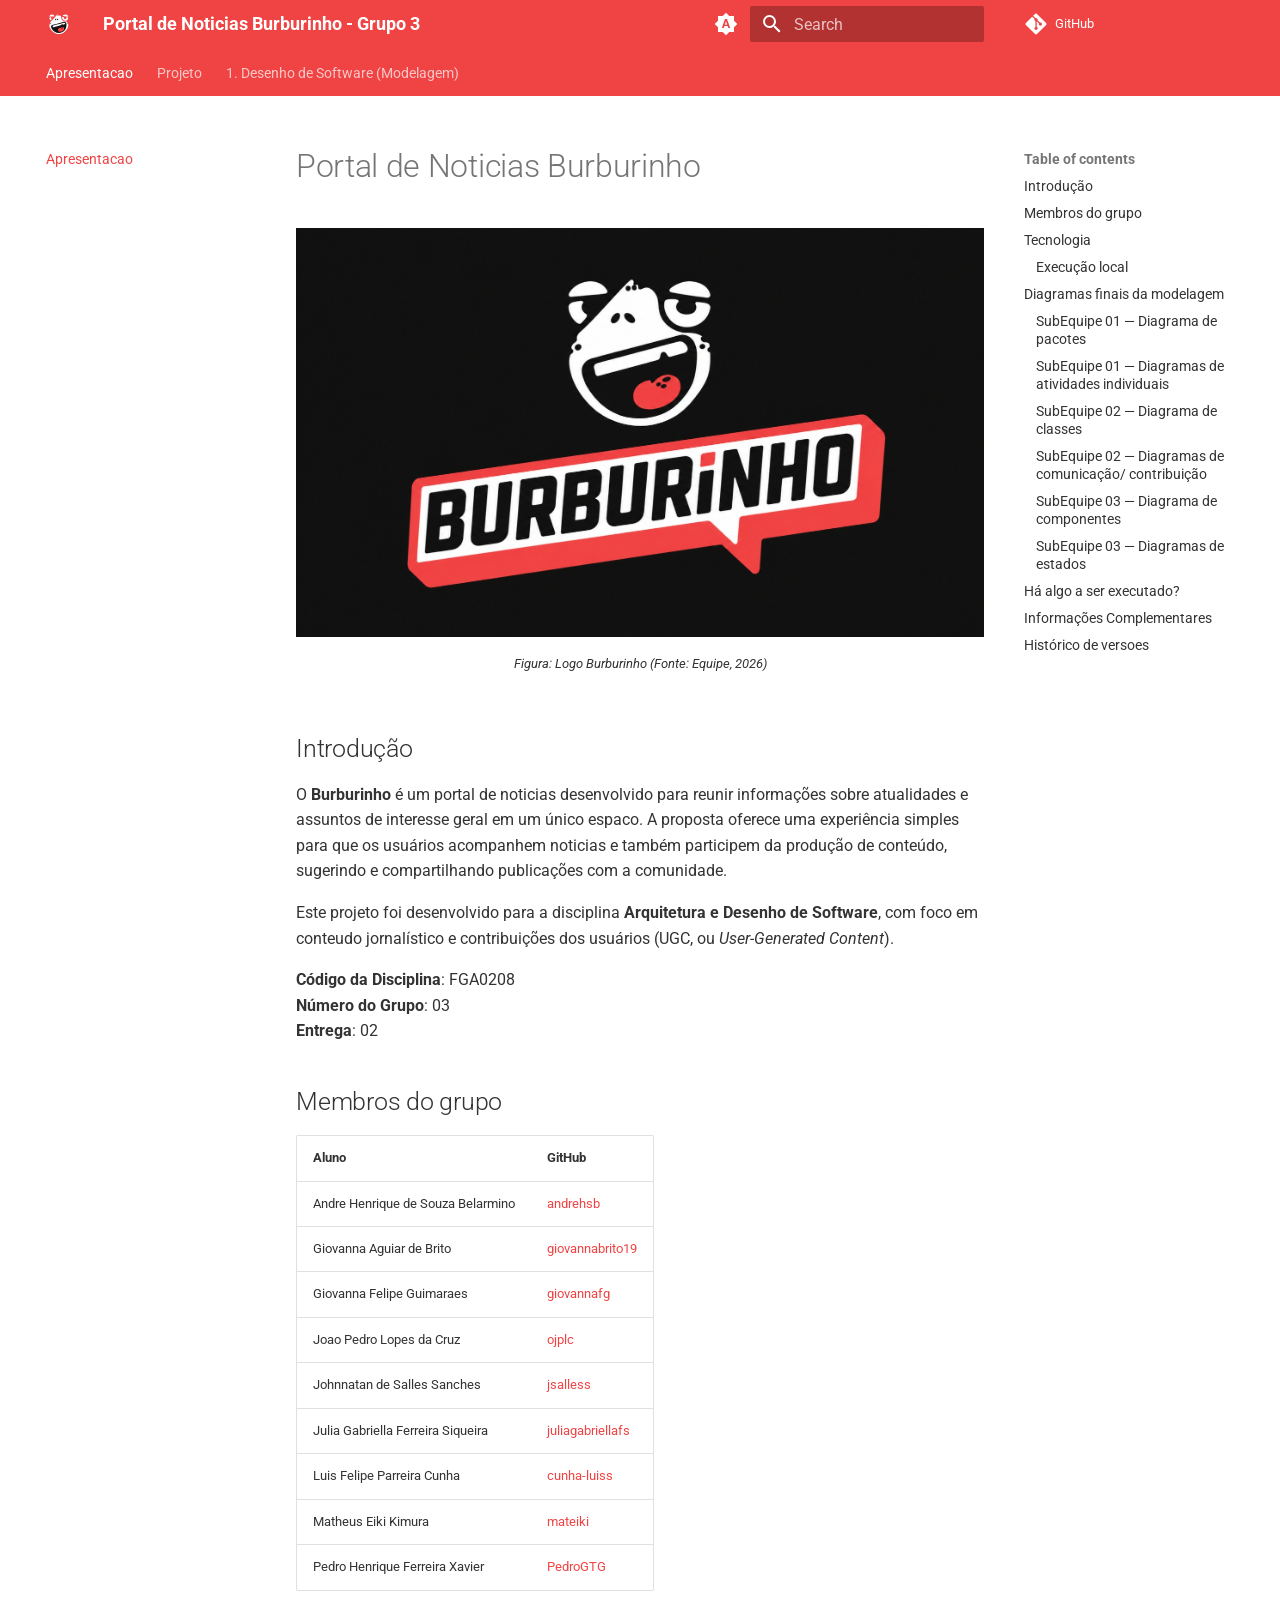
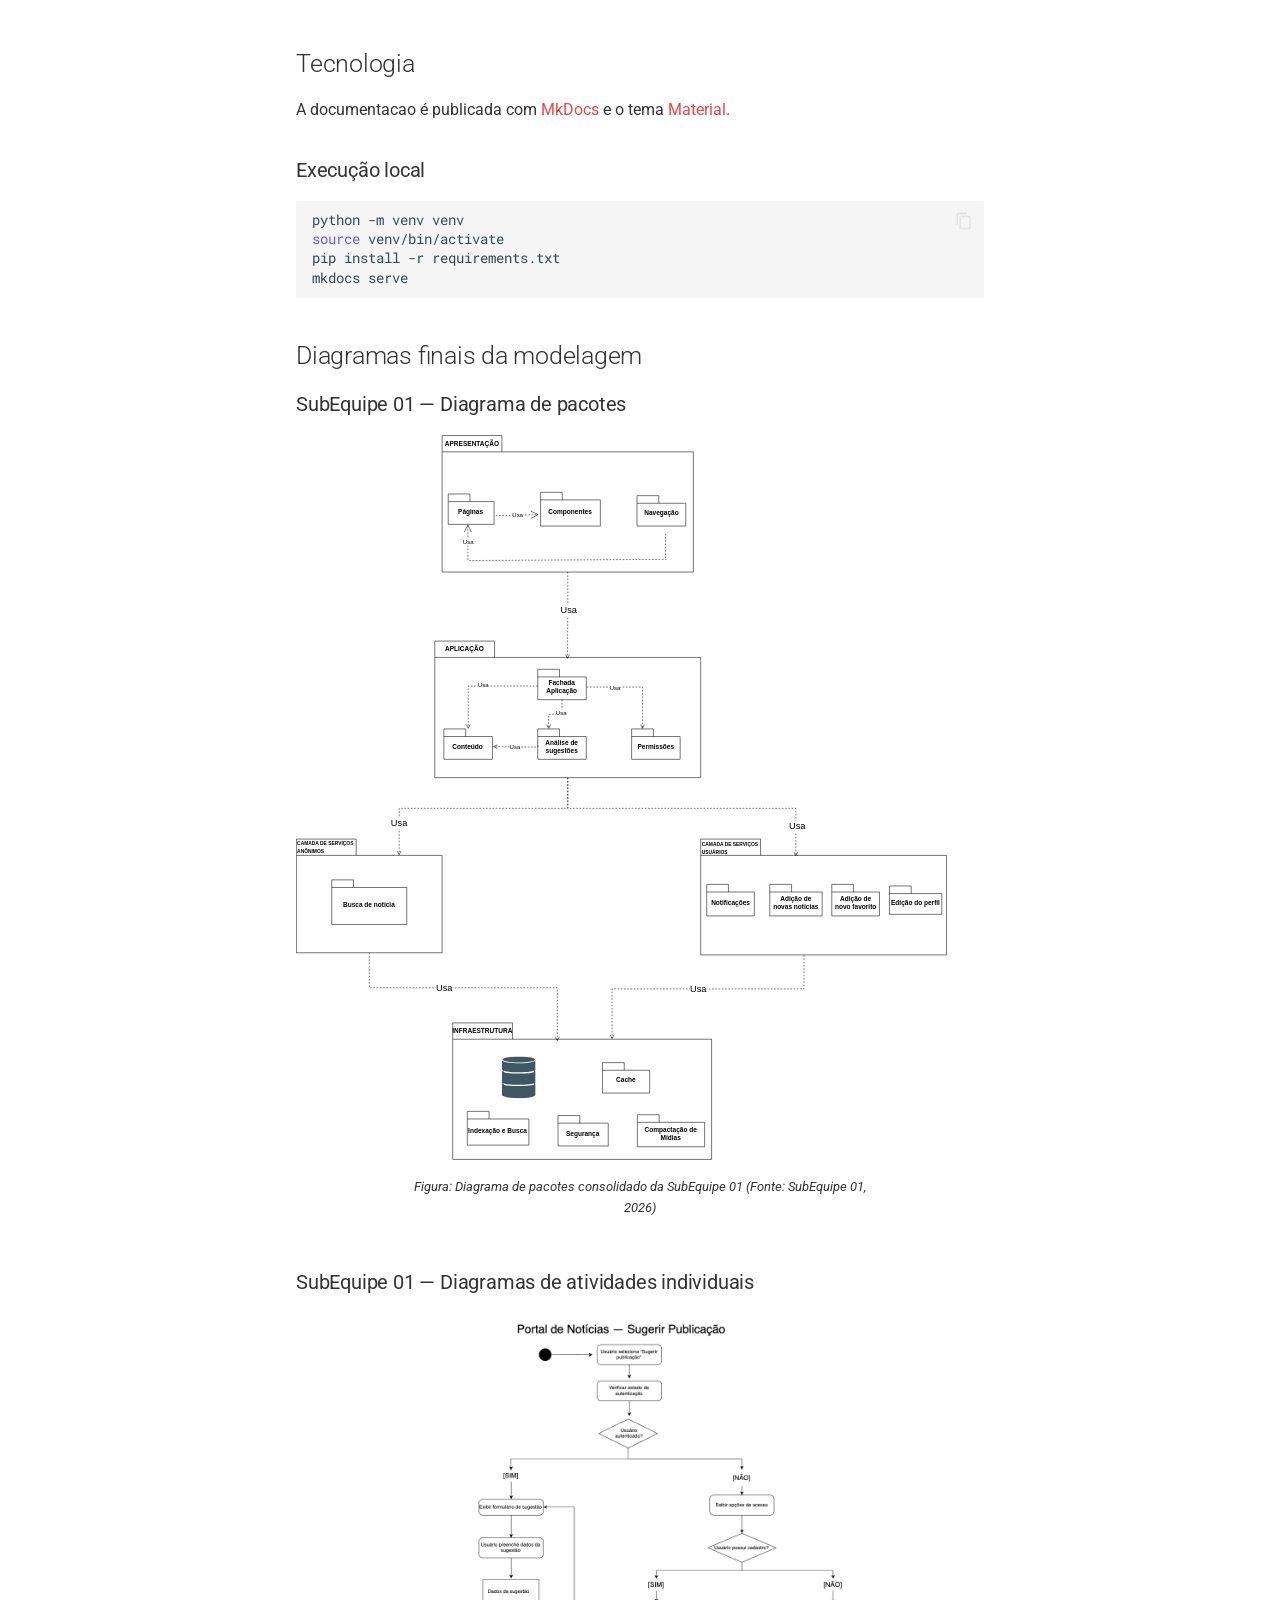
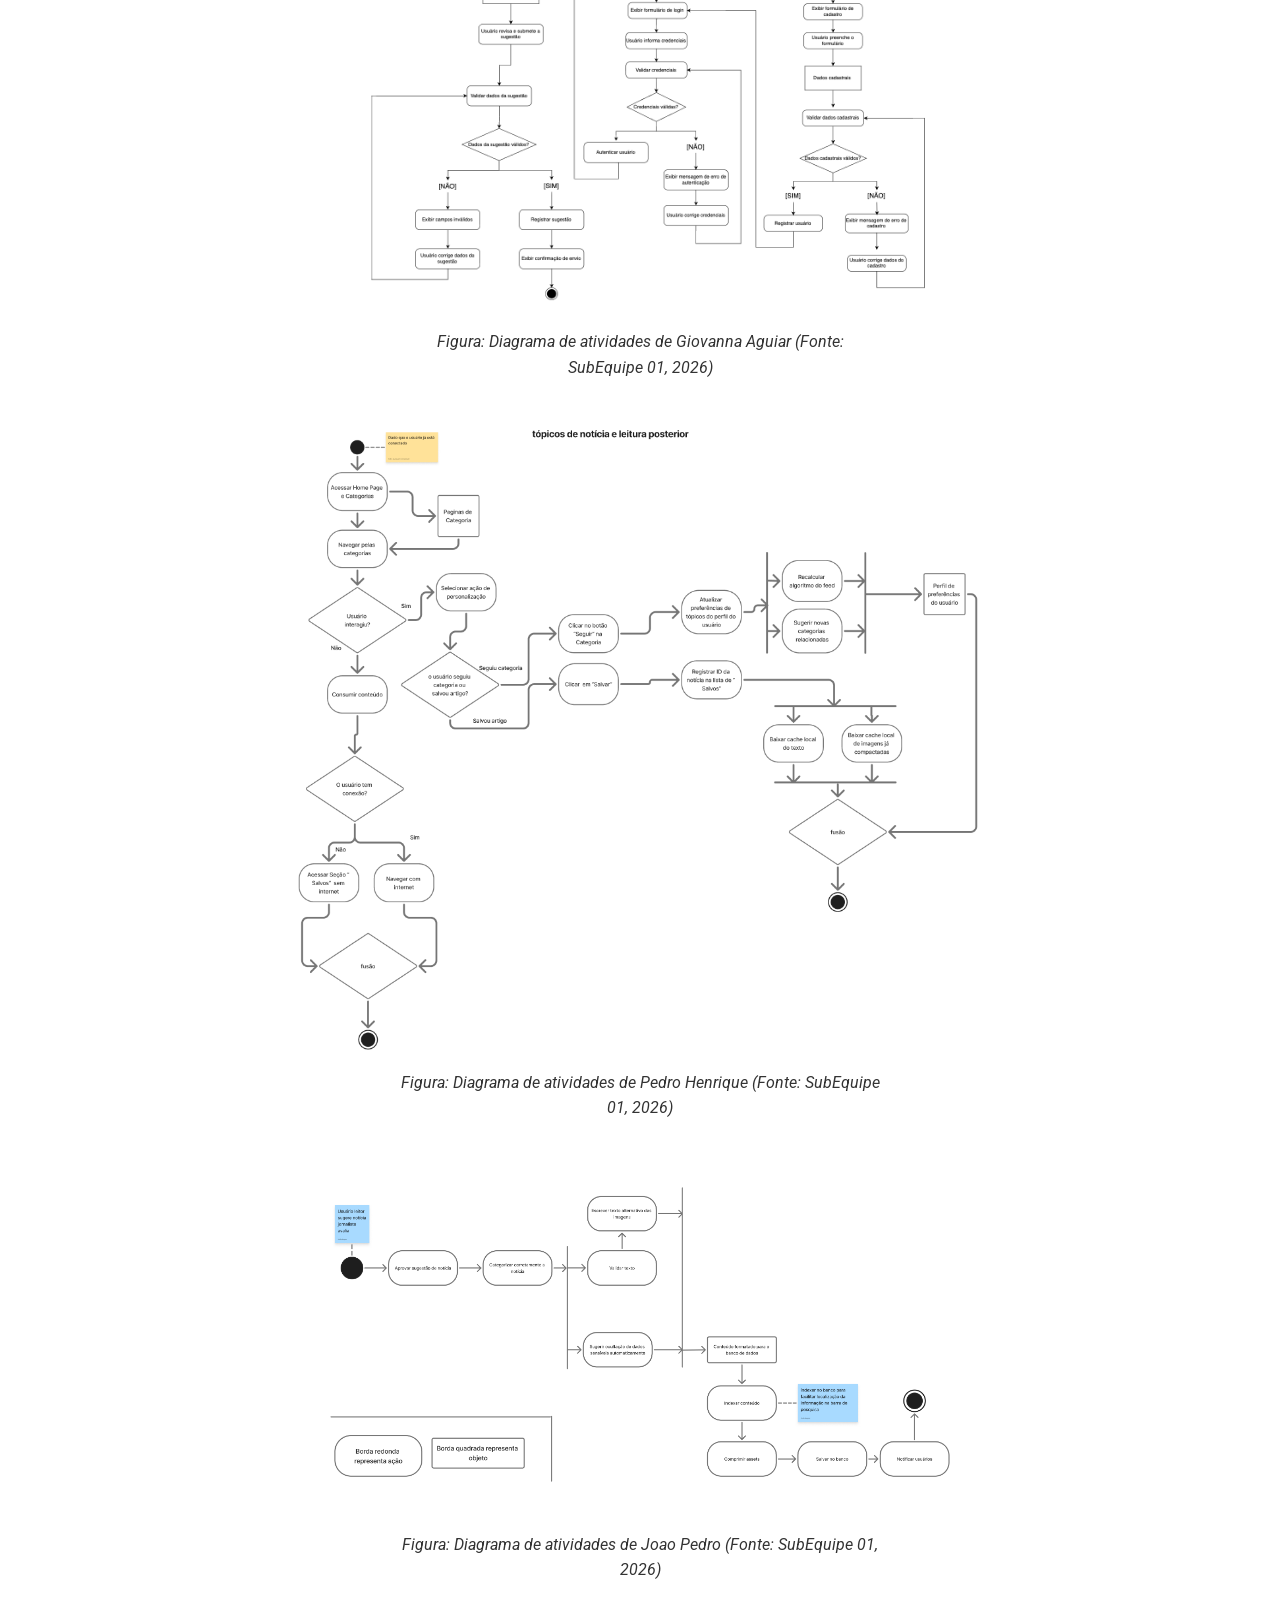
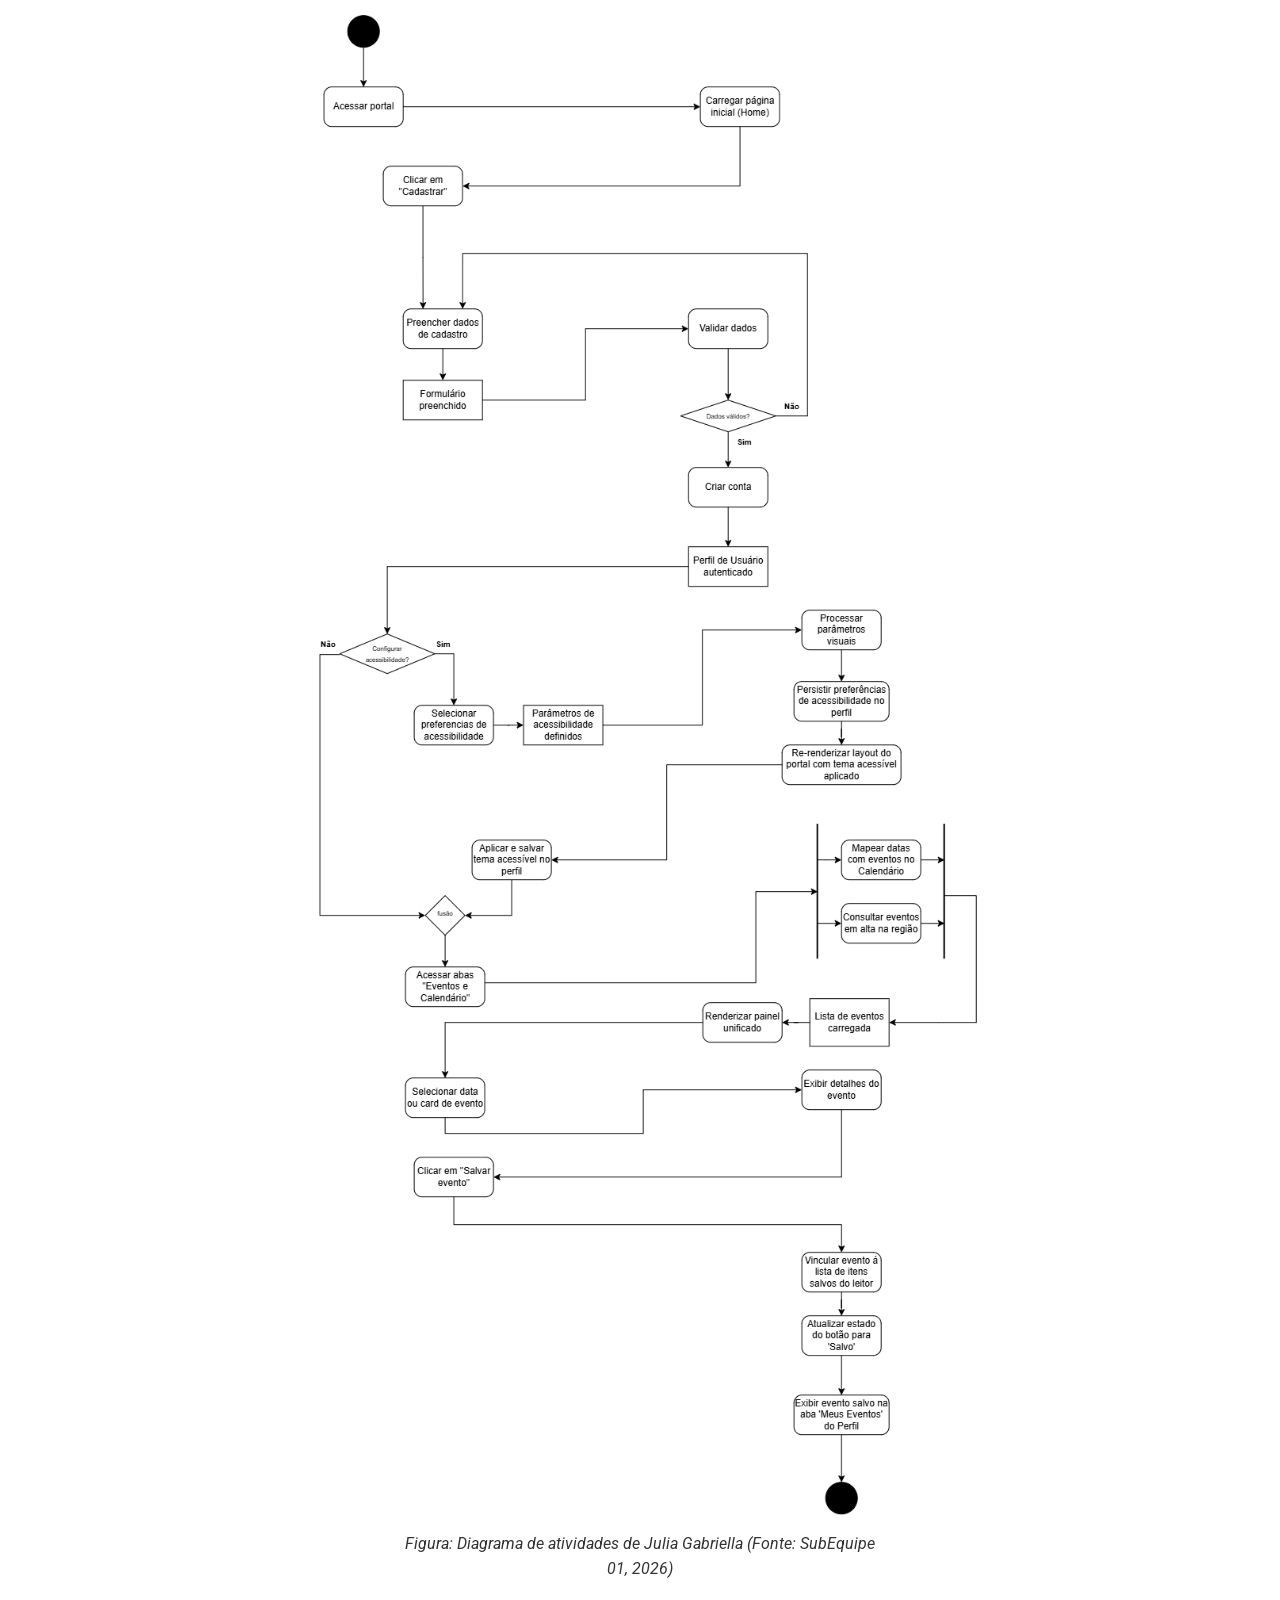
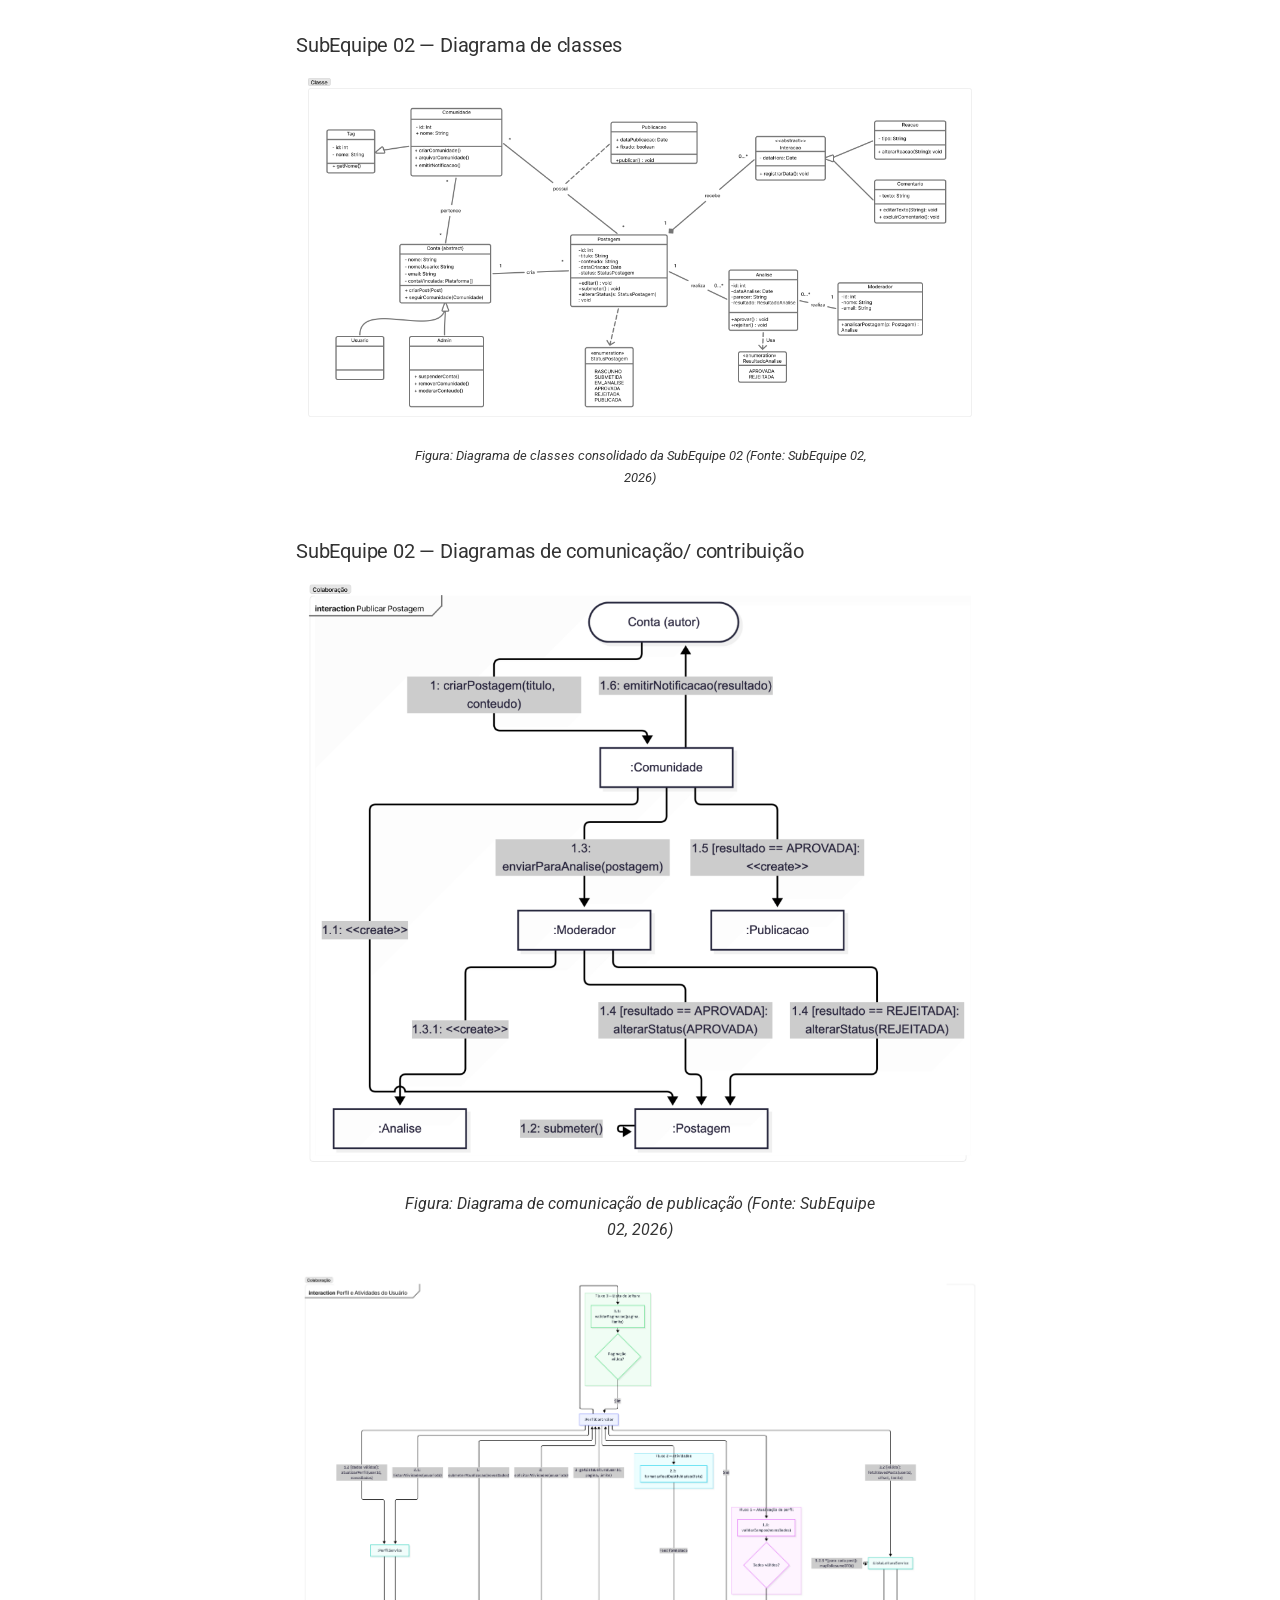
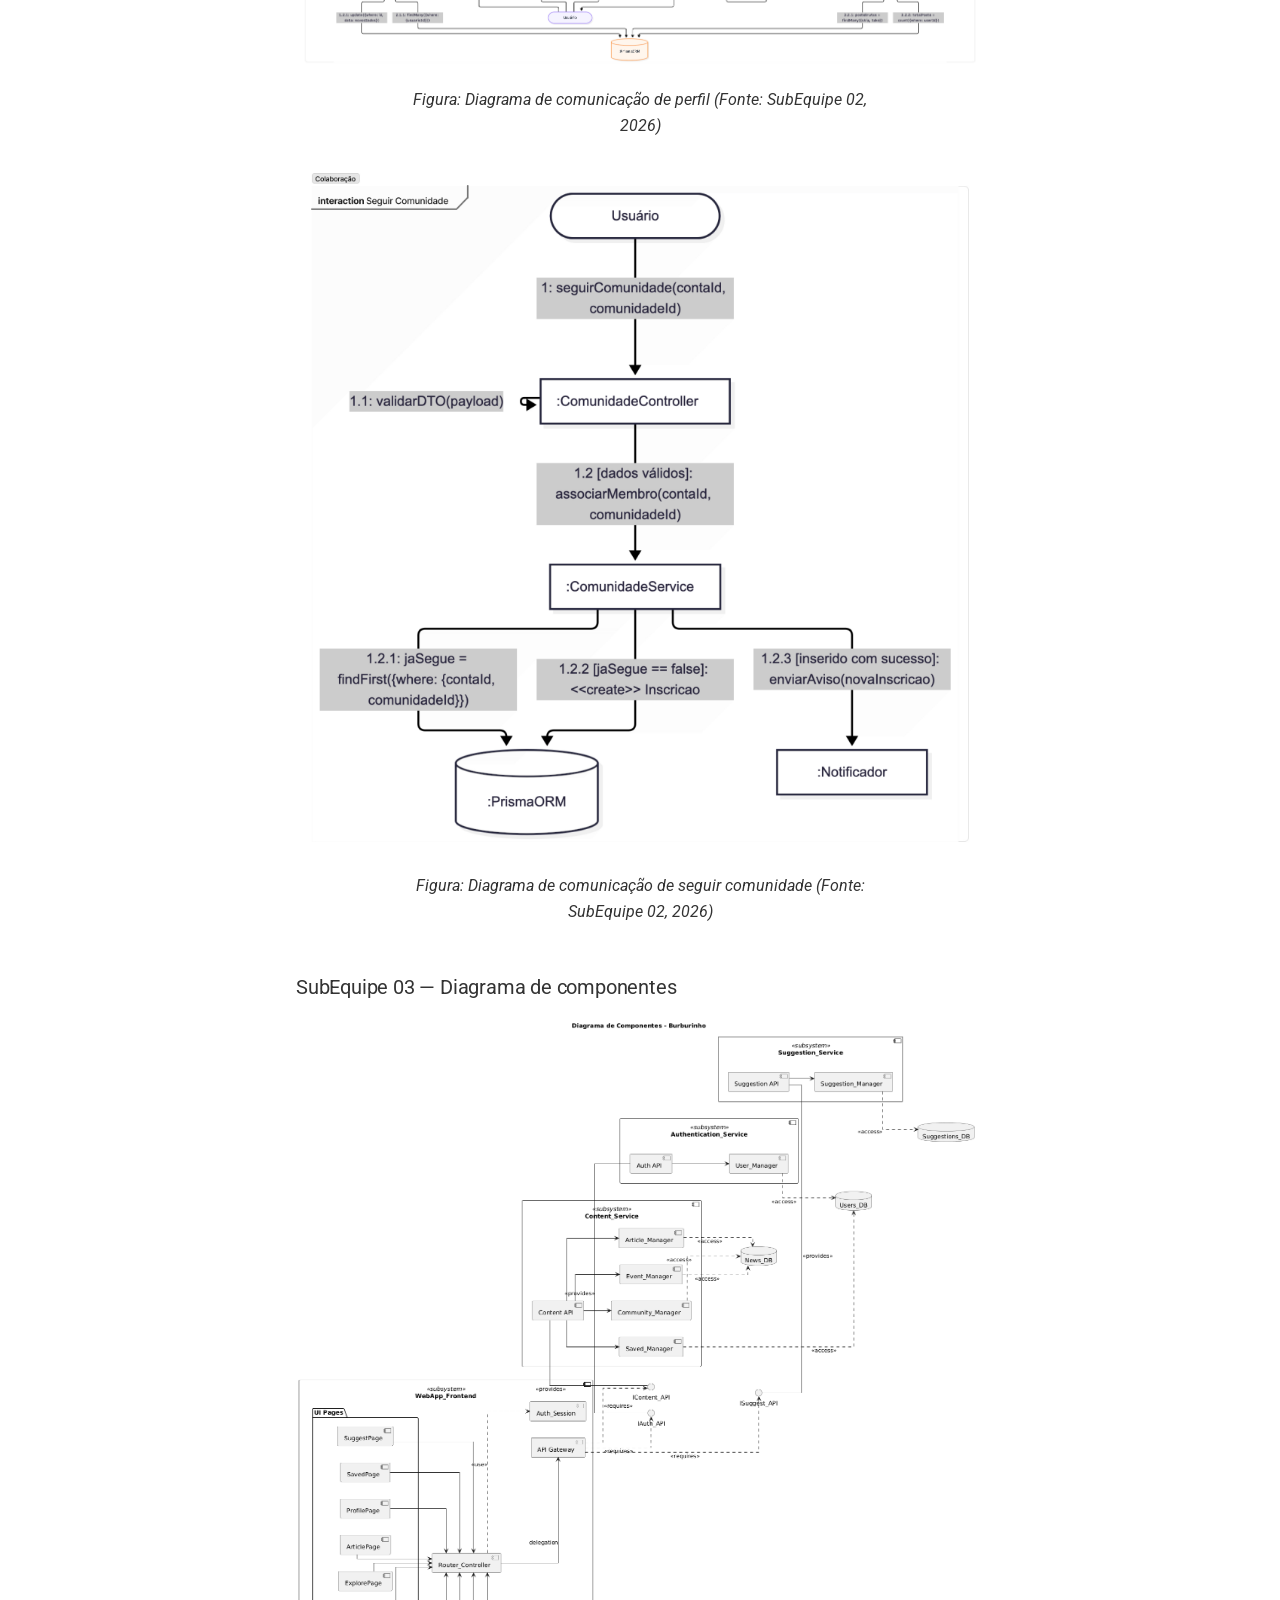
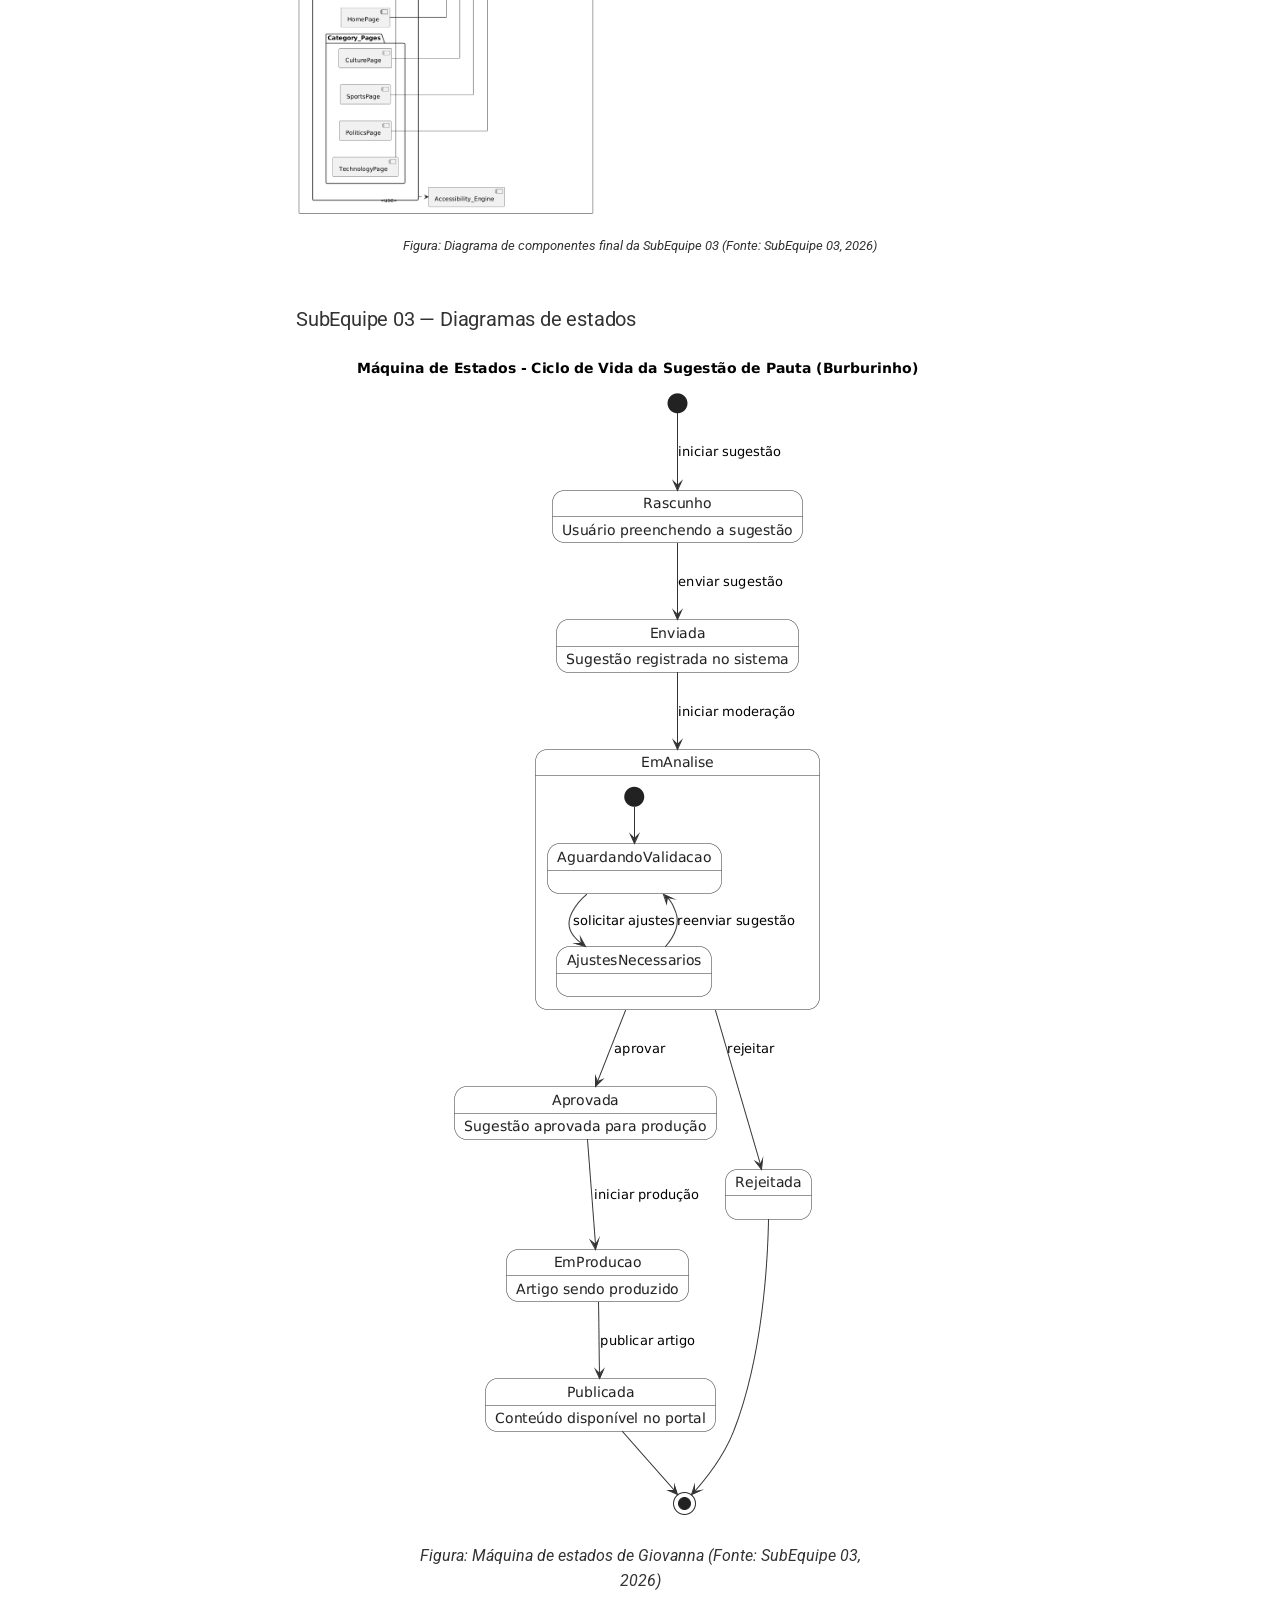
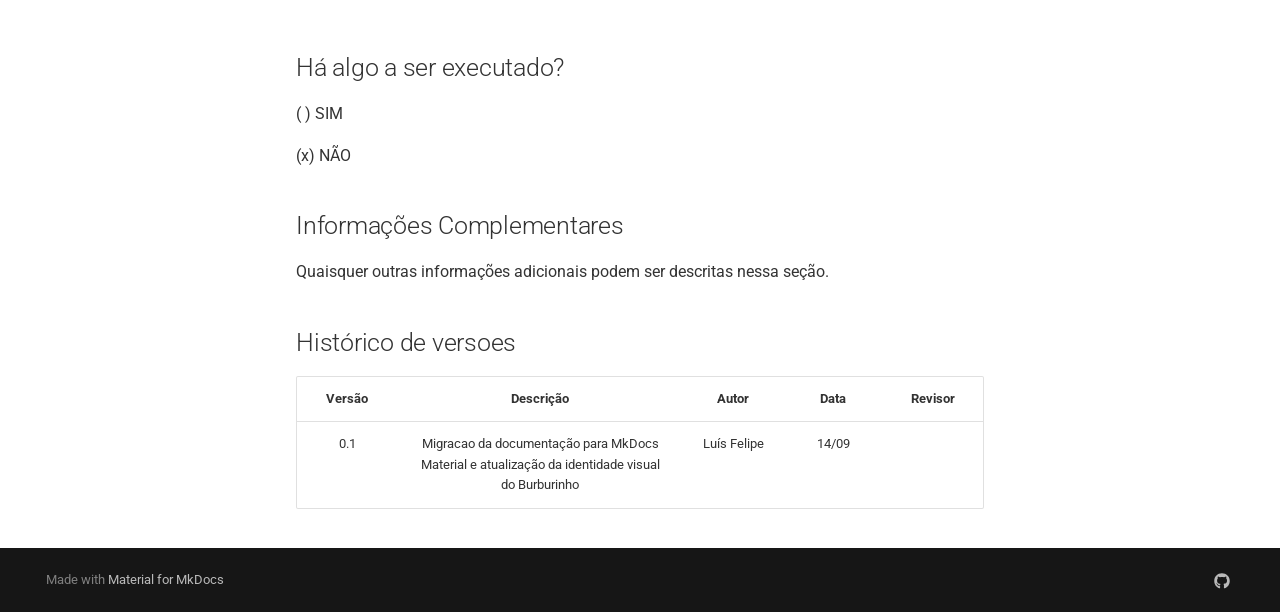
==== commit 182f8101: "Deployed fe834db with MkDocs version: 1.6.1" ====
--- a/index.html
+++ b/index.html
@@ -426,11 +426,71 @@
 </li>
       
         <li class="md-nav__item">
-  <a href="#screenshots-da-primeira-entrega" class="md-nav__link">
-    <span class="md-ellipsis">
-      Screenshots da Primeira Entrega
-    </span>
-  </a>
+  <a href="#diagramas-finais-da-modelagem" class="md-nav__link">
+    <span class="md-ellipsis">
+      Diagramas finais da modelagem
+    </span>
+  </a>
+  
+    <nav class="md-nav" aria-label="Diagramas finais da modelagem">
+      <ul class="md-nav__list">
+        
+          <li class="md-nav__item">
+  <a href="#subequipe-01-diagrama-de-pacotes" class="md-nav__link">
+    <span class="md-ellipsis">
+      SubEquipe 01 — Diagrama de pacotes
+    </span>
+  </a>
+  
+</li>
+        
+          <li class="md-nav__item">
+  <a href="#subequipe-01-diagramas-de-atividades-individuais" class="md-nav__link">
+    <span class="md-ellipsis">
+      SubEquipe 01 — Diagramas de atividades individuais
+    </span>
+  </a>
+  
+</li>
+        
+          <li class="md-nav__item">
+  <a href="#subequipe-02-diagrama-de-classes" class="md-nav__link">
+    <span class="md-ellipsis">
+      SubEquipe 02 — Diagrama de classes
+    </span>
+  </a>
+  
+</li>
+        
+          <li class="md-nav__item">
+  <a href="#subequipe-02-diagramas-de-comunicacao-contribuicao" class="md-nav__link">
+    <span class="md-ellipsis">
+      SubEquipe 02 — Diagramas de comunicação/ contribuição
+    </span>
+  </a>
+  
+</li>
+        
+          <li class="md-nav__item">
+  <a href="#subequipe-03-diagrama-de-componentes" class="md-nav__link">
+    <span class="md-ellipsis">
+      SubEquipe 03 — Diagrama de componentes
+    </span>
+  </a>
+  
+</li>
+        
+          <li class="md-nav__item">
+  <a href="#subequipe-03-diagramas-de-estados" class="md-nav__link">
+    <span class="md-ellipsis">
+      SubEquipe 03 — Diagramas de estados
+    </span>
+  </a>
+  
+</li>
+        
+      </ul>
+    </nav>
   
 </li>
       
@@ -651,18 +711,90 @@
   
   
   
+    
+    
+    
+    
+      
+      
+    
+    
+    <li class="md-nav__item md-nav__item--nested">
+      
+        
+        
+        <input class="md-nav__toggle md-toggle " type="checkbox" id="__nav_3_2_1" >
+        
+          
+          <label class="md-nav__link" for="__nav_3_2_1" id="__nav_3_2_1_label" tabindex="0">
+            
+  
+  
+  <span class="md-ellipsis">
+    1.1.1. SubEquipe 01
+    
+  </span>
+  
+
+            <span class="md-nav__icon md-icon"></span>
+          </label>
+        
+        <nav class="md-nav" data-md-level="3" aria-labelledby="__nav_3_2_1_label" aria-expanded="false">
+          <label class="md-nav__title" for="__nav_3_2_1">
+            <span class="md-nav__icon md-icon"></span>
+            1.1.1. SubEquipe 01
+          </label>
+          <ul class="md-nav__list" data-md-scrollfix>
+            
+              
+                
+  
+  
+  
+  
     <li class="md-nav__item">
       <a href="Base/Relat%C3%B3rios/1.1.1.SubEquipe_01/" class="md-nav__link">
         
   
   
   <span class="md-ellipsis">
-    1.1.1. SubEquipe 01
+    1.1.1.1. SubEquipe 01
     
   </span>
   
 
       </a>
+    </li>
+  
+
+              
+            
+              
+                
+  
+  
+  
+  
+    <li class="md-nav__item">
+      <a href="Base/Relat%C3%B3rios/SubEquipe_01_pacotes_IA/pacotesIA/" class="md-nav__link">
+        
+  
+  
+  <span class="md-ellipsis">
+    1.1.1.2. SubEquipe 01 - Pacotes IA
+    
+  </span>
+  
+
+      </a>
+    </li>
+  
+
+              
+            
+          </ul>
+        </nav>
+      
     </li>
   
 
@@ -844,11 +976,71 @@
 </li>
       
         <li class="md-nav__item">
-  <a href="#screenshots-da-primeira-entrega" class="md-nav__link">
-    <span class="md-ellipsis">
-      Screenshots da Primeira Entrega
-    </span>
-  </a>
+  <a href="#diagramas-finais-da-modelagem" class="md-nav__link">
+    <span class="md-ellipsis">
+      Diagramas finais da modelagem
+    </span>
+  </a>
+  
+    <nav class="md-nav" aria-label="Diagramas finais da modelagem">
+      <ul class="md-nav__list">
+        
+          <li class="md-nav__item">
+  <a href="#subequipe-01-diagrama-de-pacotes" class="md-nav__link">
+    <span class="md-ellipsis">
+      SubEquipe 01 — Diagrama de pacotes
+    </span>
+  </a>
+  
+</li>
+        
+          <li class="md-nav__item">
+  <a href="#subequipe-01-diagramas-de-atividades-individuais" class="md-nav__link">
+    <span class="md-ellipsis">
+      SubEquipe 01 — Diagramas de atividades individuais
+    </span>
+  </a>
+  
+</li>
+        
+          <li class="md-nav__item">
+  <a href="#subequipe-02-diagrama-de-classes" class="md-nav__link">
+    <span class="md-ellipsis">
+      SubEquipe 02 — Diagrama de classes
+    </span>
+  </a>
+  
+</li>
+        
+          <li class="md-nav__item">
+  <a href="#subequipe-02-diagramas-de-comunicacao-contribuicao" class="md-nav__link">
+    <span class="md-ellipsis">
+      SubEquipe 02 — Diagramas de comunicação/ contribuição
+    </span>
+  </a>
+  
+</li>
+        
+          <li class="md-nav__item">
+  <a href="#subequipe-03-diagrama-de-componentes" class="md-nav__link">
+    <span class="md-ellipsis">
+      SubEquipe 03 — Diagrama de componentes
+    </span>
+  </a>
+  
+</li>
+        
+          <li class="md-nav__item">
+  <a href="#subequipe-03-diagramas-de-estados" class="md-nav__link">
+    <span class="md-ellipsis">
+      SubEquipe 03 — Diagramas de estados
+    </span>
+  </a>
+  
+</li>
+        
+      </ul>
+    </nav>
   
 </li>
       
@@ -969,7 +1161,82 @@
 pip<span class="w"> </span>install<span class="w"> </span>-r<span class="w"> </span>requirements.txt
 mkdocs<span class="w"> </span>serve
 </code></pre></div>
-<h2 id="screenshots-da-primeira-entrega">Screenshots da Primeira Entrega</h2>
+<h2 id="diagramas-finais-da-modelagem">Diagramas finais da modelagem</h2>
+<h3 id="subequipe-01-diagrama-de-pacotes">SubEquipe 01 — Diagrama de pacotes</h3>
+<figure style="text-align: center;">
+    <a href="assets/subGrupo1/pacotesgrupo.html" target="_blank" rel="noopener noreferrer">
+        <img src="assets/subGrupo1/pacotesgrupo.svg" alt="Diagrama de pacotes final da SubEquipe 01" style="max-width: 100%; height: auto;">
+    </a>
+    <figcaption>
+        <p style="text-align: center; font-size: 10pt;">
+            Figura: Diagrama de pacotes consolidado da SubEquipe 01 (Fonte: SubEquipe 01, 2026)
+        </p>
+    </figcaption>
+</figure>
+
+<h3 id="subequipe-01-diagramas-de-atividades-individuais">SubEquipe 01 — Diagramas de atividades individuais</h3>
+<figure style="text-align: center;">
+    <img src="assets/subGrupo1/atividadesgi.png" alt="Diagrama de atividades de Giovanna Aguiar, SubEquipe 01" style="max-width: 100%; height: auto;">
+    <figcaption>Figura: Diagrama de atividades de Giovanna Aguiar (Fonte: SubEquipe 01, 2026)</figcaption>
+</figure>
+
+<figure style="text-align: center;">
+    <img src="assets/subGrupo1/atividadesPedro.png" alt="Diagrama de atividades de Pedro Henrique, SubEquipe 01" style="max-width: 100%; height: auto;">
+    <figcaption>Figura: Diagrama de atividades de Pedro Henrique (Fonte: SubEquipe 01, 2026)</figcaption>
+</figure>
+
+<figure style="text-align: center;">
+    <img src="assets/subGrupo1/atividadesJoao.png" alt="Diagrama de atividades de Joao Pedro, SubEquipe 01" style="max-width: 100%; height: auto;">
+    <figcaption>Figura: Diagrama de atividades de Joao Pedro (Fonte: SubEquipe 01, 2026)</figcaption>
+</figure>
+
+<figure style="text-align: center;">
+    <img src="assets/subGrupo1/atividadesJulia.png" alt="Diagrama de atividades de Julia Gabriella, SubEquipe 01" style="max-width: 100%; height: auto;">
+    <figcaption>Figura: Diagrama de atividades de Julia Gabriella (Fonte: SubEquipe 01, 2026)</figcaption>
+</figure>
+
+<h3 id="subequipe-02-diagrama-de-classes">SubEquipe 02 — Diagrama de classes</h3>
+<figure style="text-align: center;">
+    <img src="assets/subGrupo2/SubGrupo2-Classes.jpg" alt="Diagrama de classes final da SubEquipe 02" style="max-width: 100%; height: auto;">
+    <figcaption>
+        <p style="text-align: center; font-size: 10pt;">
+            Figura: Diagrama de classes consolidado da SubEquipe 02 (Fonte: SubEquipe 02, 2026)
+        </p>
+    </figcaption>
+</figure>
+
+<h3 id="subequipe-02-diagramas-de-comunicacao-contribuicao">SubEquipe 02 — Diagramas de comunicação/ contribuição</h3>
+<figure style="text-align: center;">
+    <img src="assets/subGrupo2/SubGrupo2-Contribu-Publicar.jpg" alt="Diagrama de comunicação de publicação, SubEquipe 02" style="max-width: 100%; height: auto;">
+    <figcaption>Figura: Diagrama de comunicação de publicação (Fonte: SubEquipe 02, 2026)</figcaption>
+</figure>
+
+<figure style="text-align: center;">
+    <img src="assets/subGrupo2/SubGrupo2-Contribu-Perfil.jpg" alt="Diagrama de comunicação de perfil, SubEquipe 02" style="max-width: 100%; height: auto;">
+    <figcaption>Figura: Diagrama de comunicação de perfil (Fonte: SubEquipe 02, 2026)</figcaption>
+</figure>
+
+<figure style="text-align: center;">
+    <img src="assets/subGrupo2/SubGrupo2-Contribu-Seguir.jpg" alt="Diagrama de comunicação de seguir comunidade, SubEquipe 02" style="max-width: 100%; height: auto;">
+    <figcaption>Figura: Diagrama de comunicação de seguir comunidade (Fonte: SubEquipe 02, 2026)</figcaption>
+</figure>
+
+<h3 id="subequipe-03-diagrama-de-componentes">SubEquipe 03 — Diagrama de componentes</h3>
+<figure style="text-align: center;">
+    <img src="assets/subGrupo3/estatico_componentes_final.png" alt="Diagrama de componentes final da SubEquipe 03" style="max-width: 100%; height: auto;">
+    <figcaption>
+        <p style="text-align: center; font-size: 10pt;">
+            Figura: Diagrama de componentes final da SubEquipe 03 (Fonte: SubEquipe 03, 2026)
+        </p>
+    </figcaption>
+</figure>
+
+<h3 id="subequipe-03-diagramas-de-estados">SubEquipe 03 — Diagramas de estados</h3>
+<figure style="text-align: center;">
+    <img src="assets/subGrupo3/dinamico_estados_final.png" alt="Máquina de estados de Giovanna, SubEquipe 03" style="max-width: 100%; height: auto;">
+    <figcaption>Figura: Máquina de estados de Giovanna (Fonte: SubEquipe 03, 2026)</figcaption>
+</figure>
+
 <h2 id="ha-algo-a-ser-executado">Há algo a ser executado?</h2>
 <p>( ) SIM</p>
 <p>(x) NÃO</p>
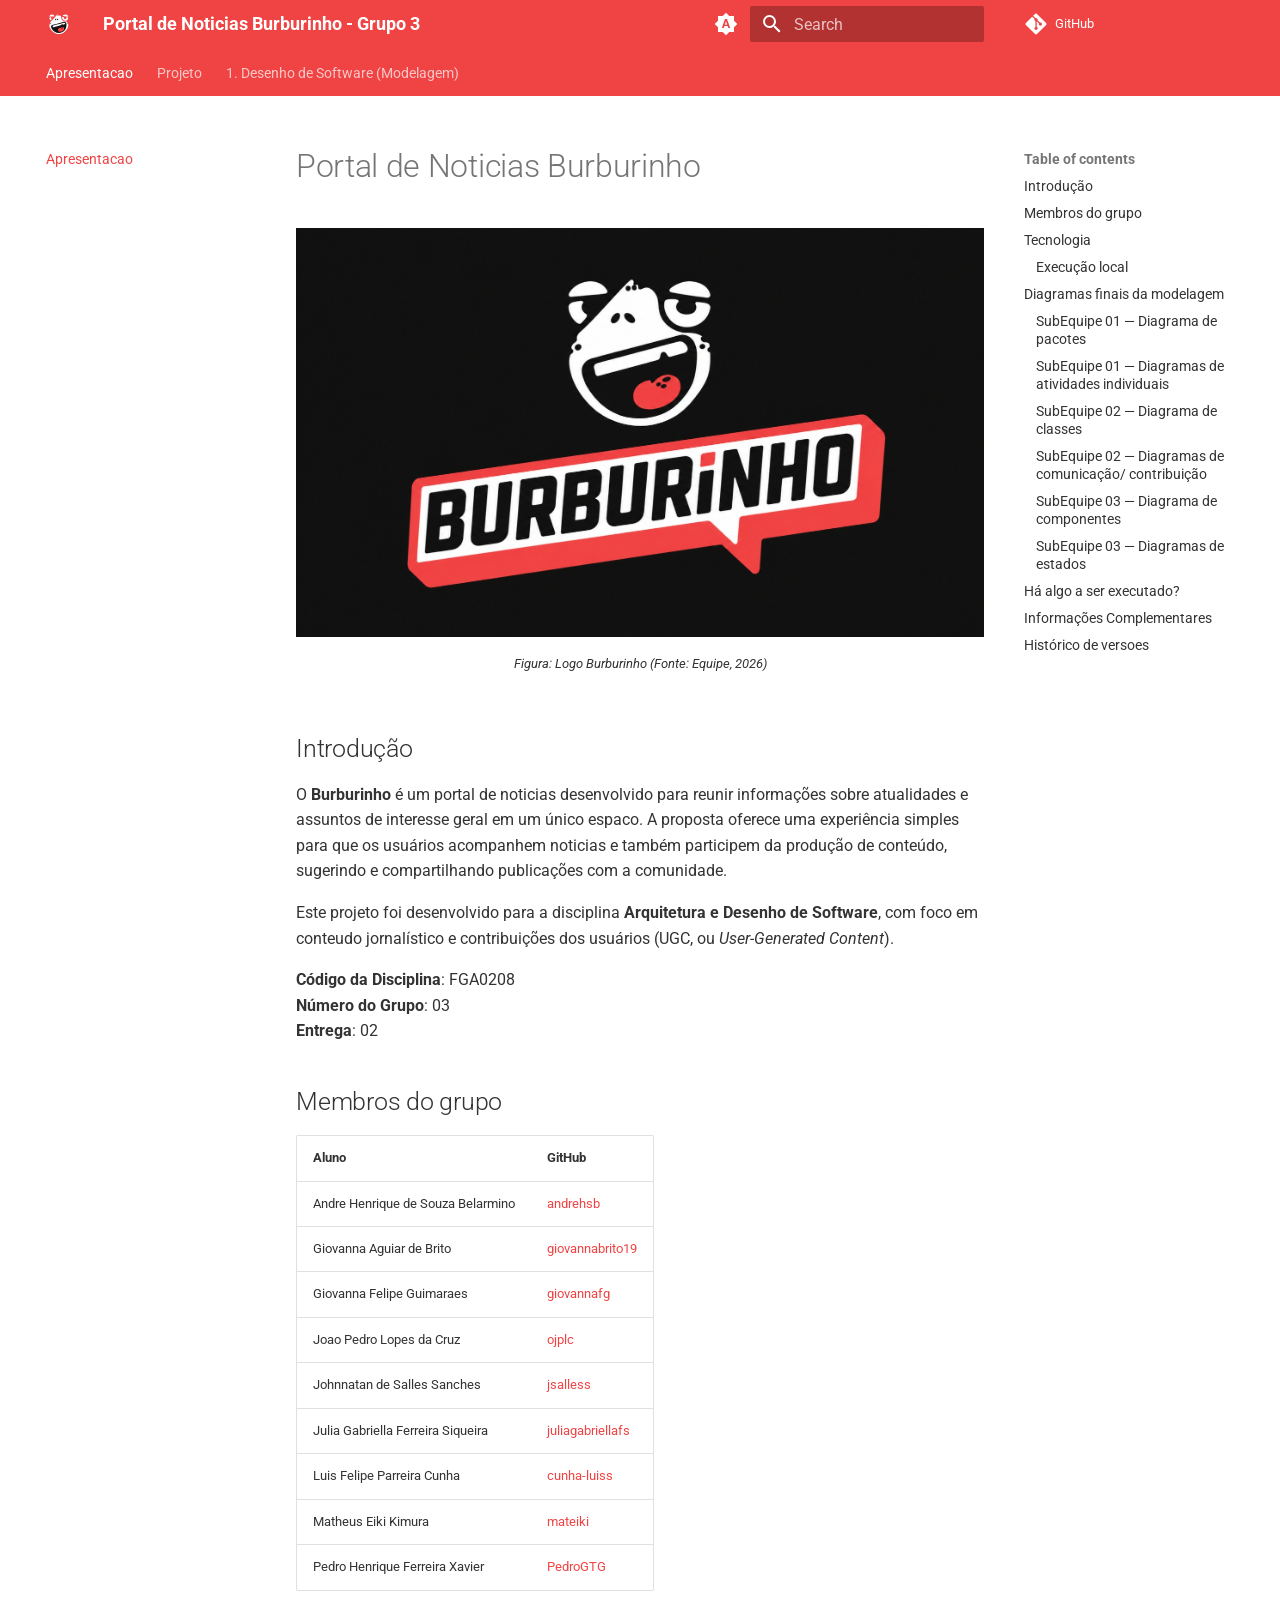
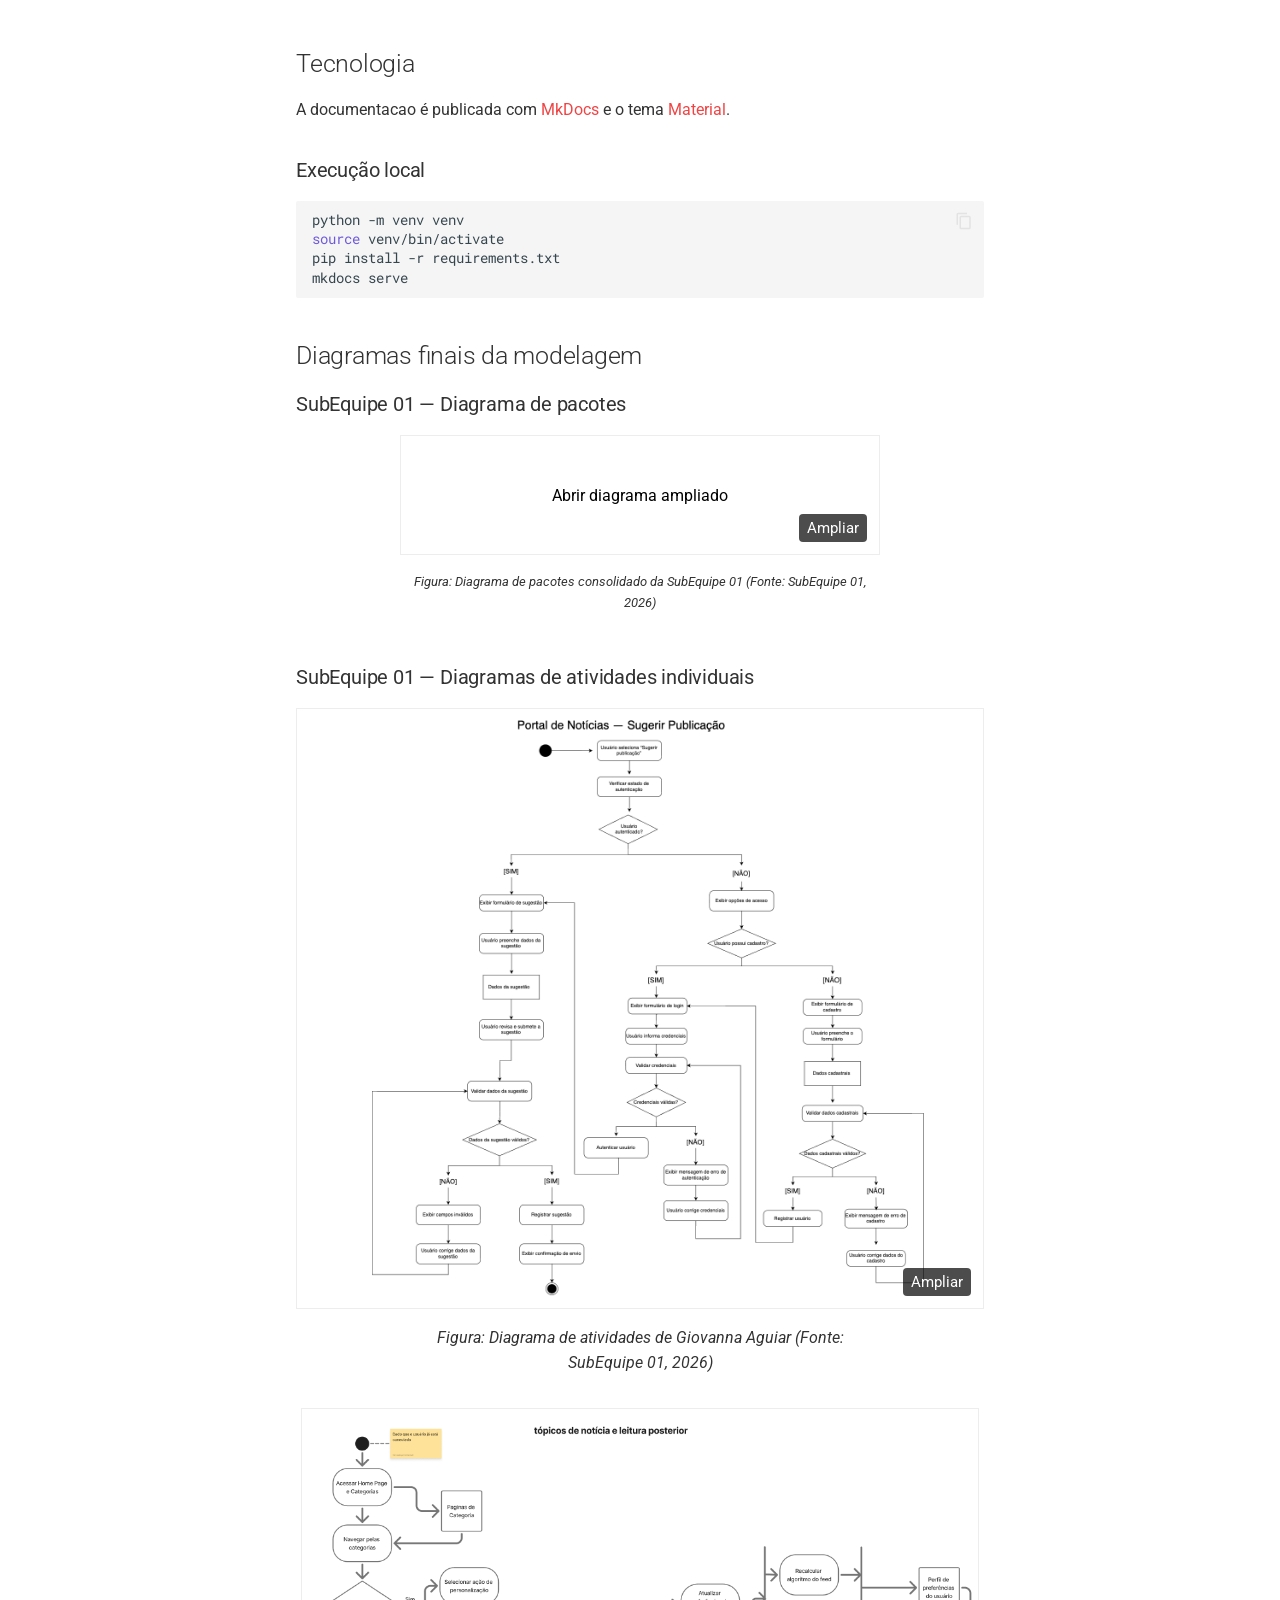
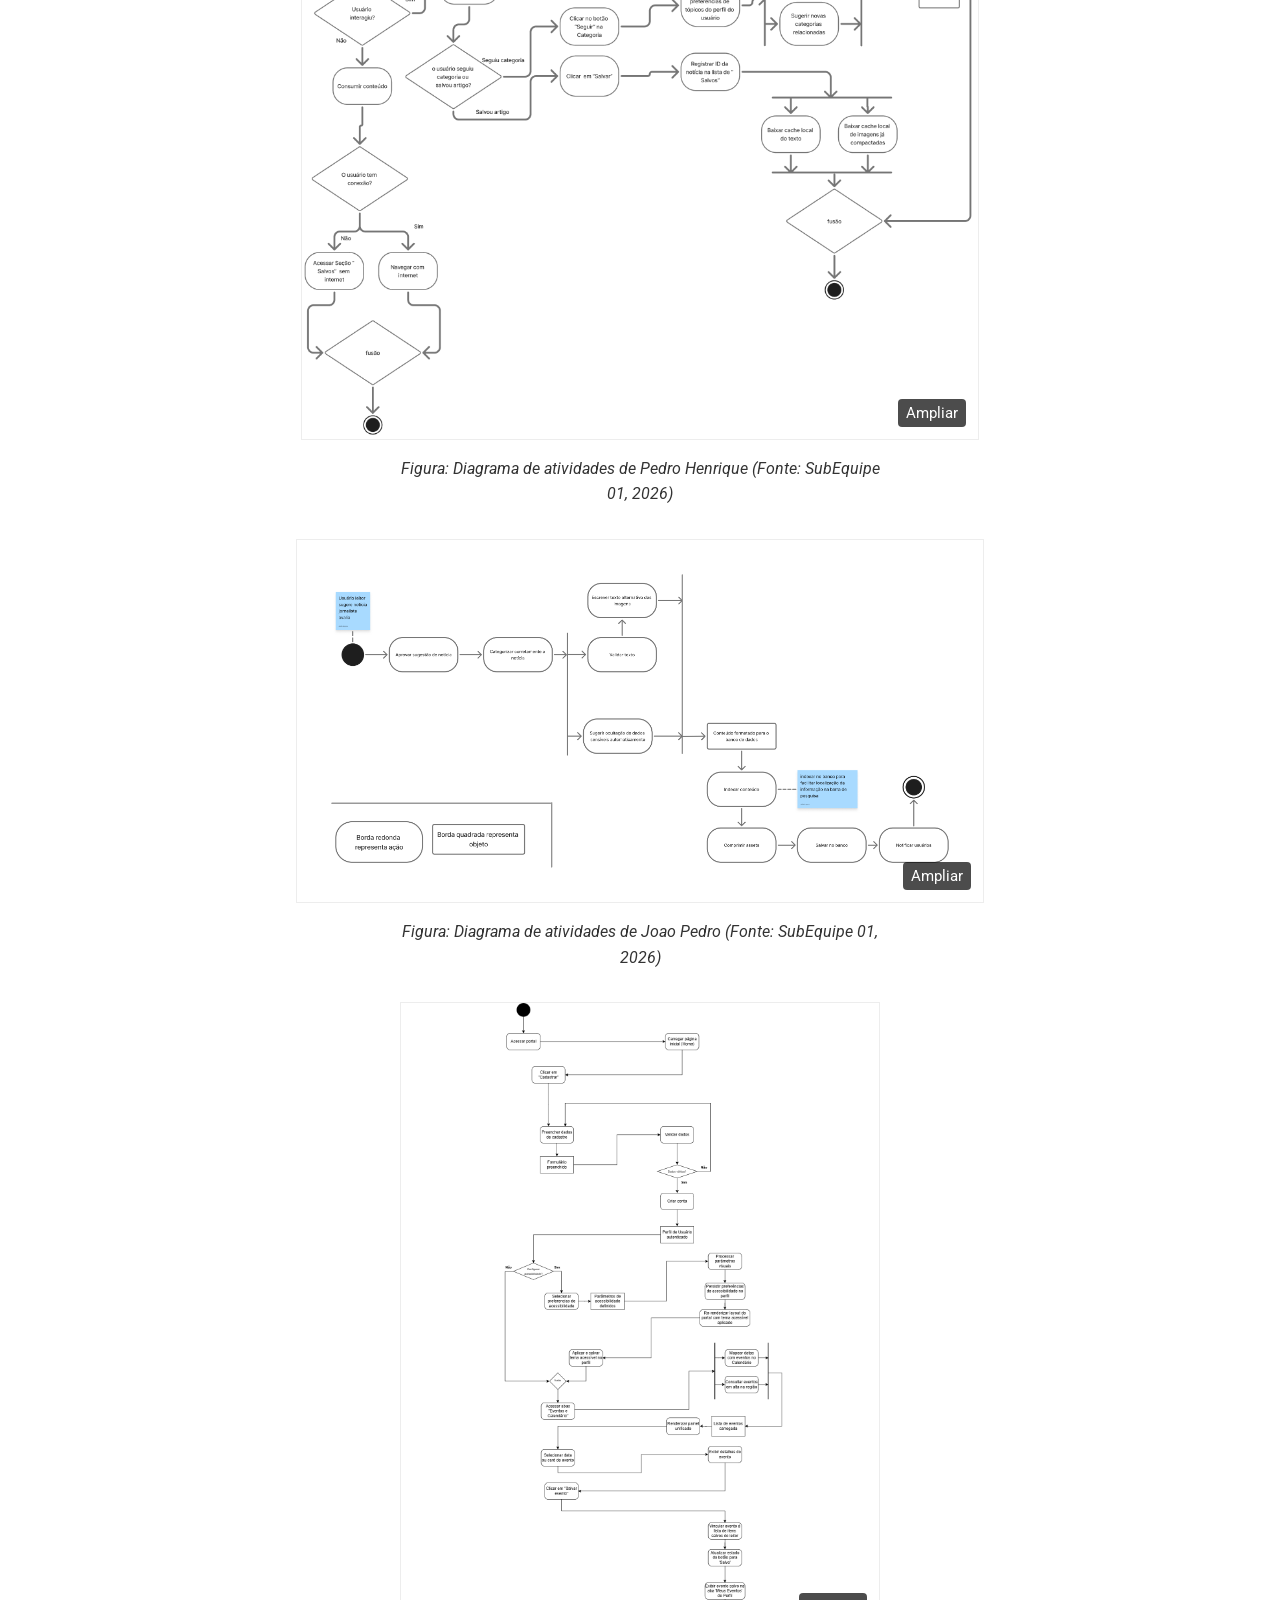
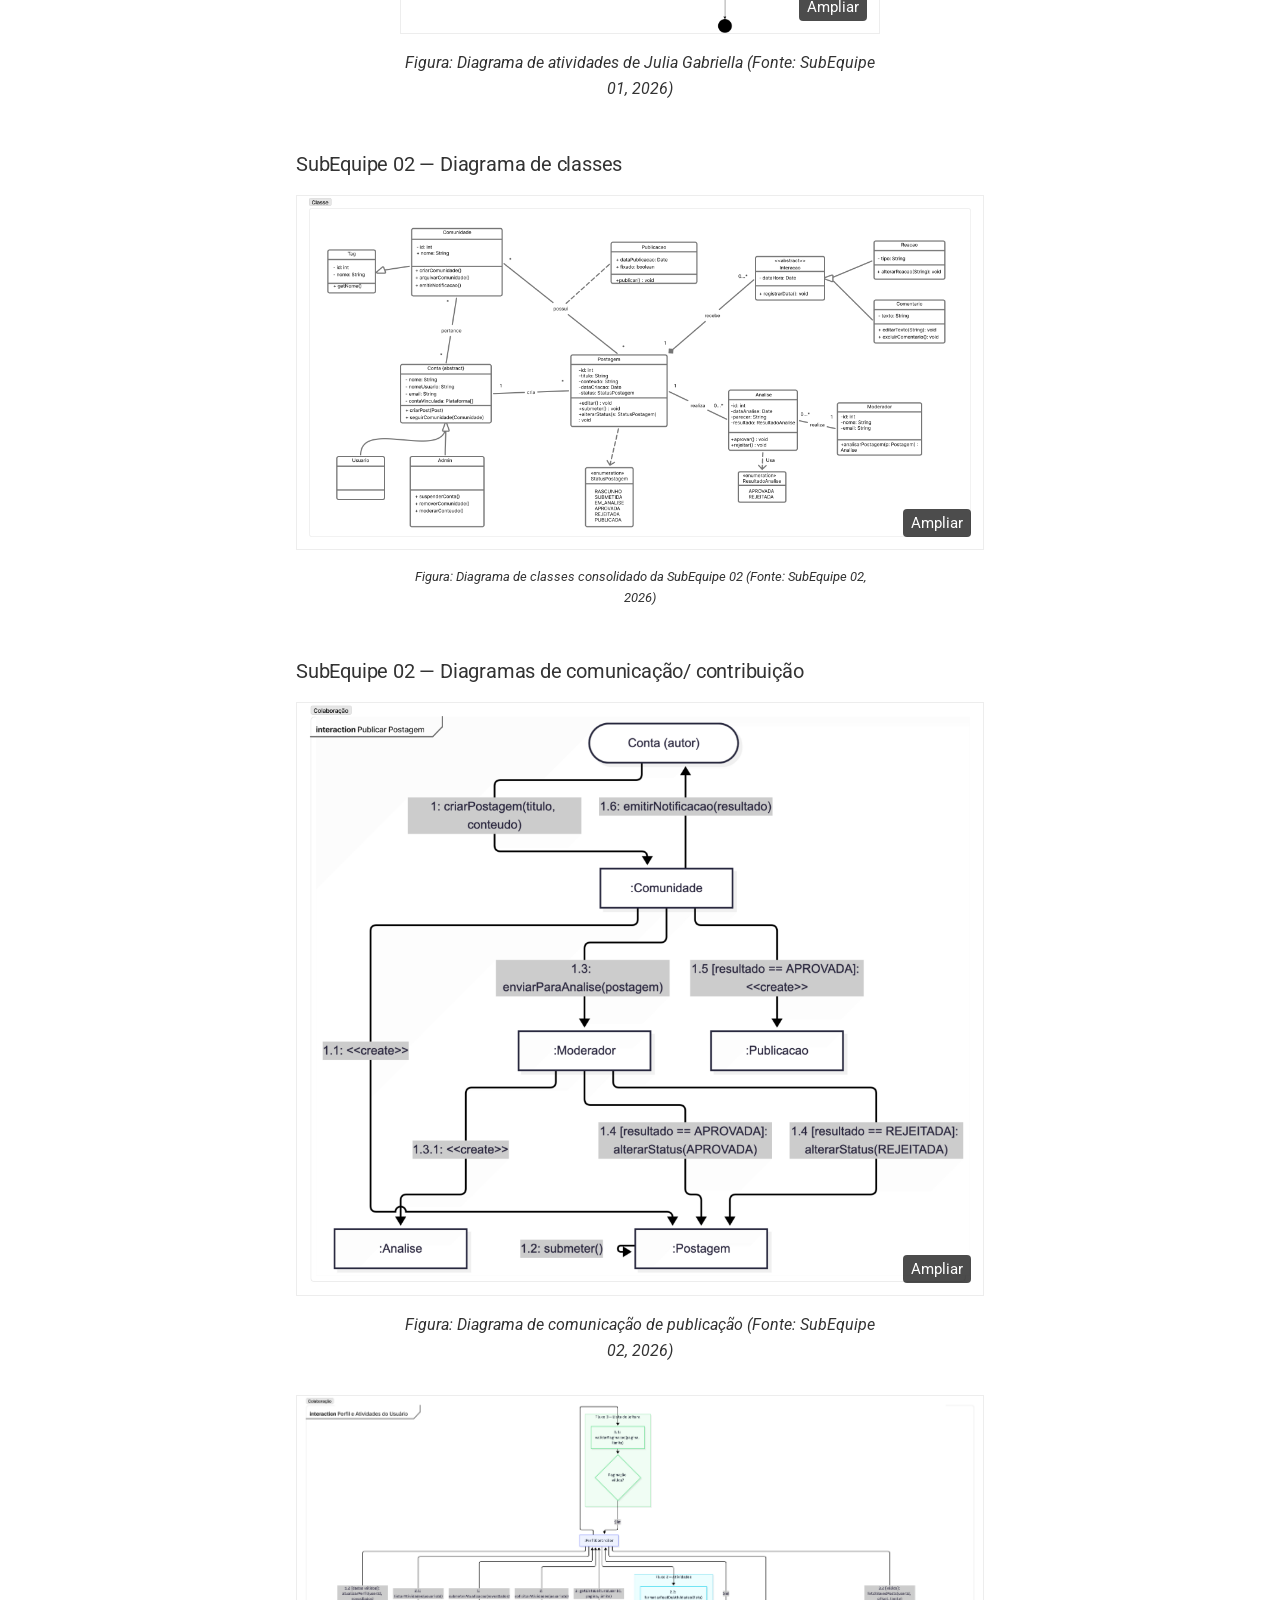
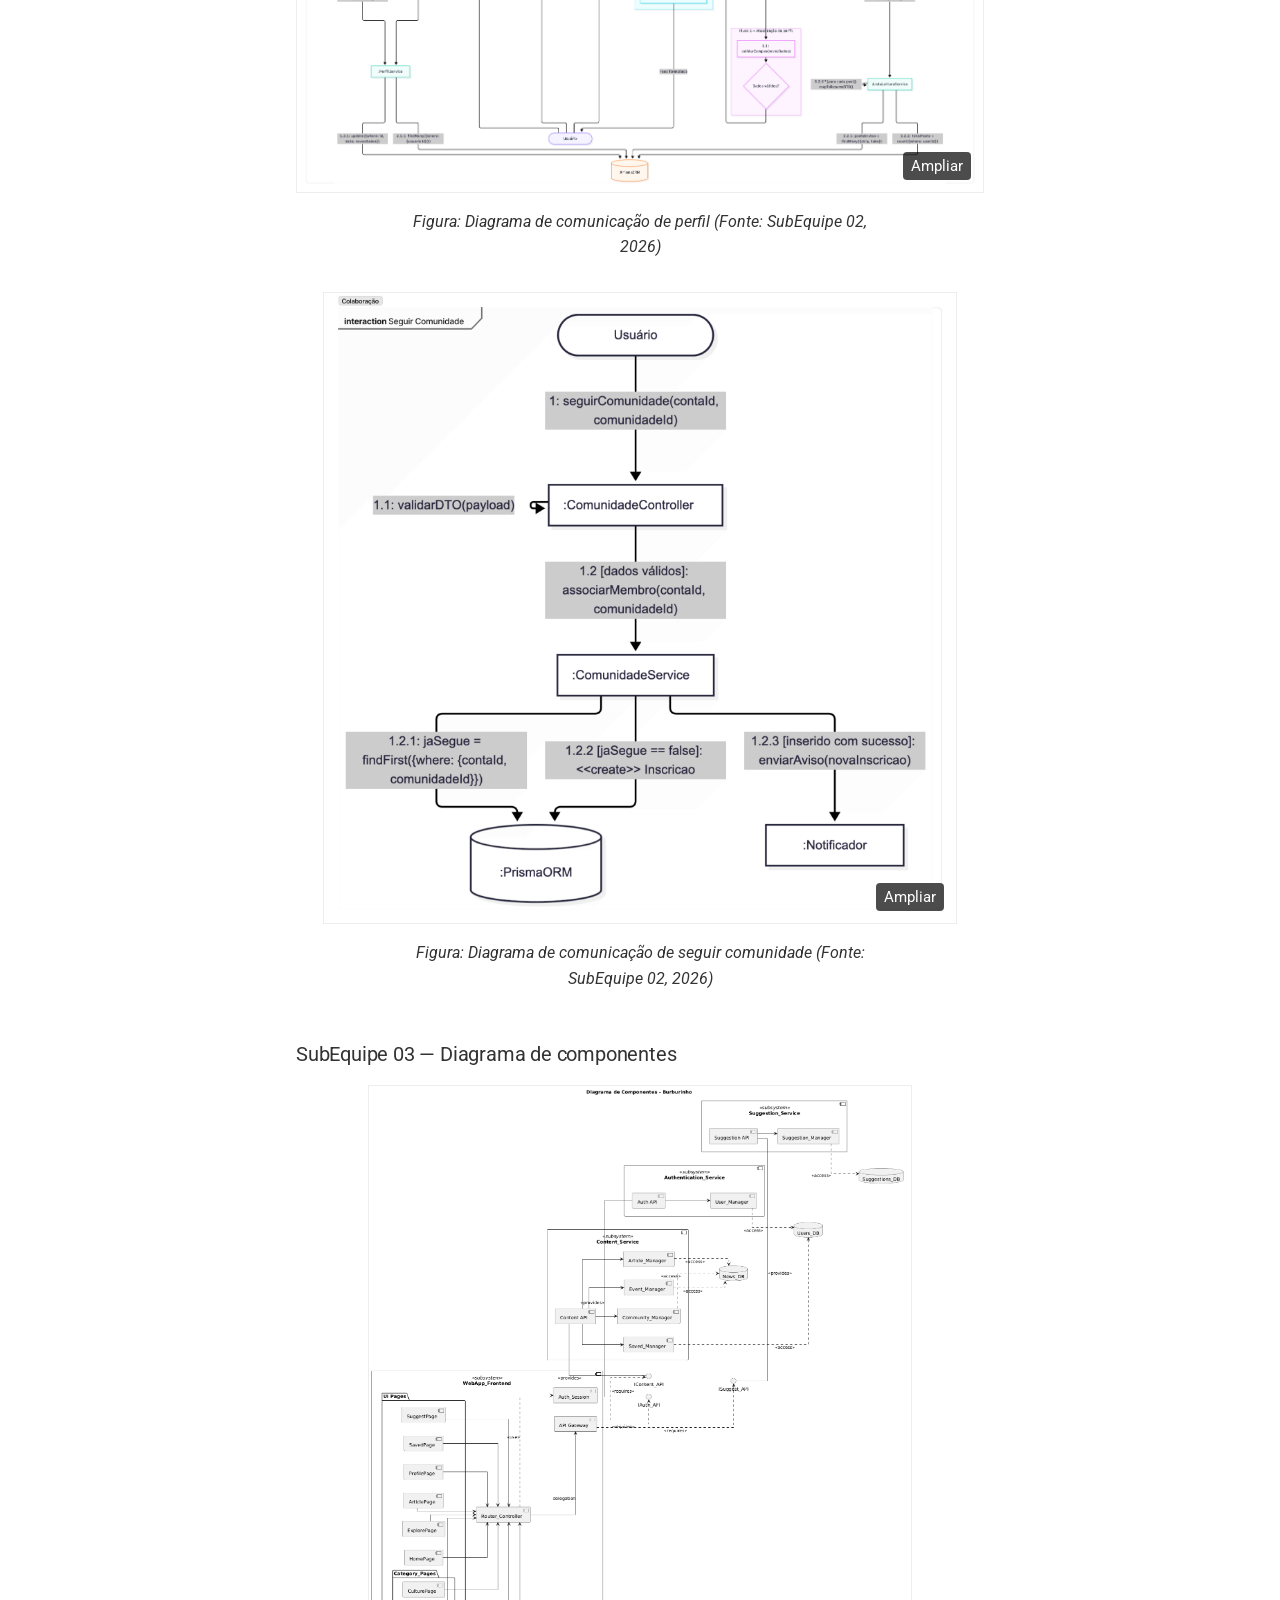
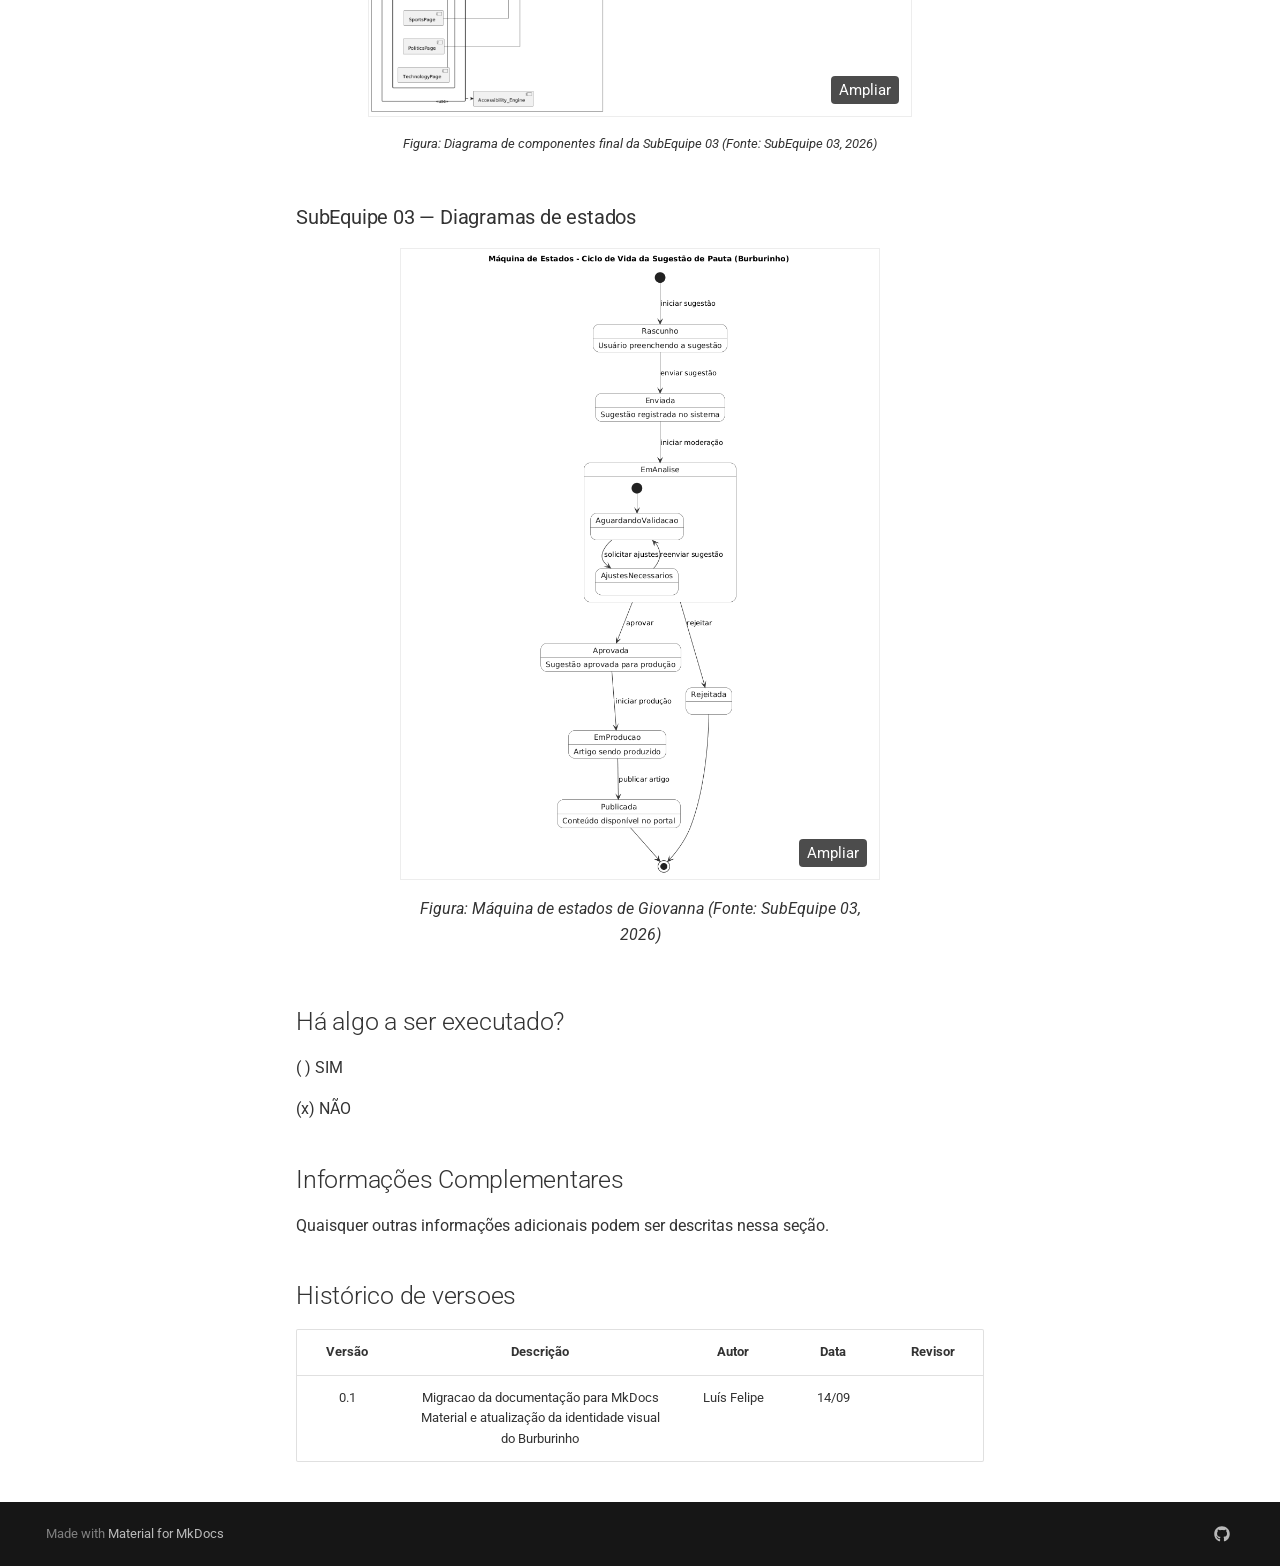
==== commit 3698a874: "Deployed d0932aa with MkDocs version: 1.6.1" ====
--- a/index.html
+++ b/index.html
@@ -1164,9 +1164,7 @@
 <h2 id="diagramas-finais-da-modelagem">Diagramas finais da modelagem</h2>
 <h3 id="subequipe-01-diagrama-de-pacotes">SubEquipe 01 — Diagrama de pacotes</h3>
 <figure style="text-align: center;">
-    <a href="assets/subGrupo1/pacotesgrupo.html" target="_blank" rel="noopener noreferrer">
-        <img src="assets/subGrupo1/pacotesgrupo.svg" alt="Diagrama de pacotes final da SubEquipe 01" style="max-width: 100%; height: auto;">
-    </a>
+    <iframe class="diagram-frame" src="assets/subGrupo1/pacotesgrupo.html" title="Diagrama de pacotes final da SubEquipe 01" loading="lazy"></iframe>
     <figcaption>
         <p style="text-align: center; font-size: 10pt;">
             Figura: Diagrama de pacotes consolidado da SubEquipe 01 (Fonte: SubEquipe 01, 2026)
@@ -1176,28 +1174,28 @@
 
 <h3 id="subequipe-01-diagramas-de-atividades-individuais">SubEquipe 01 — Diagramas de atividades individuais</h3>
 <figure style="text-align: center;">
-    <img src="assets/subGrupo1/atividadesgi.png" alt="Diagrama de atividades de Giovanna Aguiar, SubEquipe 01" style="max-width: 100%; height: auto;">
+    <iframe class="diagram-frame" src="assets/subGrupo1/atividadesgi.png" title="Diagrama de atividades de Giovanna Aguiar, SubEquipe 01" loading="lazy"></iframe>
     <figcaption>Figura: Diagrama de atividades de Giovanna Aguiar (Fonte: SubEquipe 01, 2026)</figcaption>
 </figure>
 
 <figure style="text-align: center;">
-    <img src="assets/subGrupo1/atividadesPedro.png" alt="Diagrama de atividades de Pedro Henrique, SubEquipe 01" style="max-width: 100%; height: auto;">
+    <iframe class="diagram-frame" src="assets/subGrupo1/atividadesPedro.png" title="Diagrama de atividades de Pedro Henrique, SubEquipe 01" loading="lazy"></iframe>
     <figcaption>Figura: Diagrama de atividades de Pedro Henrique (Fonte: SubEquipe 01, 2026)</figcaption>
 </figure>
 
 <figure style="text-align: center;">
-    <img src="assets/subGrupo1/atividadesJoao.png" alt="Diagrama de atividades de Joao Pedro, SubEquipe 01" style="max-width: 100%; height: auto;">
+    <iframe class="diagram-frame" src="assets/subGrupo1/atividadesJoao.png" title="Diagrama de atividades de Joao Pedro, SubEquipe 01" loading="lazy"></iframe>
     <figcaption>Figura: Diagrama de atividades de Joao Pedro (Fonte: SubEquipe 01, 2026)</figcaption>
 </figure>
 
 <figure style="text-align: center;">
-    <img src="assets/subGrupo1/atividadesJulia.png" alt="Diagrama de atividades de Julia Gabriella, SubEquipe 01" style="max-width: 100%; height: auto;">
+    <iframe class="diagram-frame" src="assets/subGrupo1/atividadesJulia.png" title="Diagrama de atividades de Julia Gabriella, SubEquipe 01" loading="lazy"></iframe>
     <figcaption>Figura: Diagrama de atividades de Julia Gabriella (Fonte: SubEquipe 01, 2026)</figcaption>
 </figure>
 
 <h3 id="subequipe-02-diagrama-de-classes">SubEquipe 02 — Diagrama de classes</h3>
 <figure style="text-align: center;">
-    <img src="assets/subGrupo2/SubGrupo2-Classes.jpg" alt="Diagrama de classes final da SubEquipe 02" style="max-width: 100%; height: auto;">
+    <iframe class="diagram-frame" src="assets/subGrupo2/SubGrupo2-Classes.jpg" title="Diagrama de classes final da SubEquipe 02" loading="lazy"></iframe>
     <figcaption>
         <p style="text-align: center; font-size: 10pt;">
             Figura: Diagrama de classes consolidado da SubEquipe 02 (Fonte: SubEquipe 02, 2026)
@@ -1207,23 +1205,23 @@
 
 <h3 id="subequipe-02-diagramas-de-comunicacao-contribuicao">SubEquipe 02 — Diagramas de comunicação/ contribuição</h3>
 <figure style="text-align: center;">
-    <img src="assets/subGrupo2/SubGrupo2-Contribu-Publicar.jpg" alt="Diagrama de comunicação de publicação, SubEquipe 02" style="max-width: 100%; height: auto;">
+    <iframe class="diagram-frame" src="assets/subGrupo2/SubGrupo2-Contribu-Publicar.jpg" title="Diagrama de comunicação de publicação, SubEquipe 02" loading="lazy"></iframe>
     <figcaption>Figura: Diagrama de comunicação de publicação (Fonte: SubEquipe 02, 2026)</figcaption>
 </figure>
 
 <figure style="text-align: center;">
-    <img src="assets/subGrupo2/SubGrupo2-Contribu-Perfil.jpg" alt="Diagrama de comunicação de perfil, SubEquipe 02" style="max-width: 100%; height: auto;">
+    <iframe class="diagram-frame" src="assets/subGrupo2/SubGrupo2-Contribu-Perfil.jpg" title="Diagrama de comunicação de perfil, SubEquipe 02" loading="lazy"></iframe>
     <figcaption>Figura: Diagrama de comunicação de perfil (Fonte: SubEquipe 02, 2026)</figcaption>
 </figure>
 
 <figure style="text-align: center;">
-    <img src="assets/subGrupo2/SubGrupo2-Contribu-Seguir.jpg" alt="Diagrama de comunicação de seguir comunidade, SubEquipe 02" style="max-width: 100%; height: auto;">
+    <iframe class="diagram-frame" src="assets/subGrupo2/SubGrupo2-Contribu-Seguir.jpg" title="Diagrama de comunicação de seguir comunidade, SubEquipe 02" loading="lazy"></iframe>
     <figcaption>Figura: Diagrama de comunicação de seguir comunidade (Fonte: SubEquipe 02, 2026)</figcaption>
 </figure>
 
 <h3 id="subequipe-03-diagrama-de-componentes">SubEquipe 03 — Diagrama de componentes</h3>
 <figure style="text-align: center;">
-    <img src="assets/subGrupo3/estatico_componentes_final.png" alt="Diagrama de componentes final da SubEquipe 03" style="max-width: 100%; height: auto;">
+    <iframe class="diagram-frame" src="assets/subGrupo3/estatico_componentes_final.png" title="Diagrama de componentes final da SubEquipe 03" loading="lazy"></iframe>
     <figcaption>
         <p style="text-align: center; font-size: 10pt;">
             Figura: Diagrama de componentes final da SubEquipe 03 (Fonte: SubEquipe 03, 2026)
@@ -1233,7 +1231,7 @@
 
 <h3 id="subequipe-03-diagramas-de-estados">SubEquipe 03 — Diagramas de estados</h3>
 <figure style="text-align: center;">
-    <img src="assets/subGrupo3/dinamico_estados_final.png" alt="Máquina de estados de Giovanna, SubEquipe 03" style="max-width: 100%; height: auto;">
+    <iframe class="diagram-frame" src="assets/subGrupo3/dinamico_estados_final.png" title="Máquina de estados de Giovanna, SubEquipe 03" loading="lazy"></iframe>
     <figcaption>Figura: Máquina de estados de Giovanna (Fonte: SubEquipe 03, 2026)</figcaption>
 </figure>
 
@@ -1340,6 +1338,8 @@
     
       <script src="assets/javascripts/bundle.92b07e13.min.js"></script>
       
+        <script src="javascripts/diagram-zoom.js"></script>
+      
     
   </body>
 </html>
--- a/stylesheets/custom.css
+++ b/stylesheets/custom.css
@@ -1,3 +1,135 @@
+.diagram-frame,
+.diagram-preview {
+  display: block;
+  width: 100%;
+  border: 1px solid var(--md-default-fg-color--lightest);
+  background: var(--md-default-bg-color);
+}
+
+.diagram-preview {
+  position: relative;
+  min-height: 120px;
+  padding: 0;
+  overflow: hidden;
+  cursor: zoom-in;
+}
+
+.diagram-preview::after {
+  position: absolute;
+  right: 12px;
+  bottom: 12px;
+  padding: 5px 8px;
+  border-radius: 4px;
+  background: rgb(0 0 0 / 70%);
+  color: #fff;
+  content: "Ampliar";
+  font-size: 0.75rem;
+}
+
+.diagram-preview img {
+  display: block;
+  width: 100%;
+  max-height: min(70vh, 680px);
+  object-fit: contain;
+  background: var(--md-default-bg-color);
+}
+
+.diagram-modal[hidden] {
+  display: none;
+}
+
+.diagram-modal {
+  position: fixed;
+  z-index: 1000;
+  inset: 0;
+  display: grid;
+  place-items: center;
+  padding: 24px;
+}
+
+.diagram-modal-backdrop {
+  position: absolute;
+  inset: 0;
+  background: rgb(0 0 0 / 78%);
+}
+
+.diagram-modal-panel {
+  position: relative;
+  z-index: 1;
+  width: min(96vw, 1500px);
+  height: min(94vh, 1100px);
+  padding: 16px;
+  border: 1px solid rgb(255 255 255 / 25%);
+  background: var(--md-default-bg-color);
+  box-shadow: 0 16px 50px rgb(0 0 0 / 35%);
+}
+
+.diagram-modal-close {
+  position: absolute;
+  z-index: 2;
+  top: 8px;
+  right: 8px;
+  width: 36px;
+  height: 36px;
+  border: 0;
+  border-radius: 50%;
+  background: rgb(0 0 0 / 70%);
+  color: #fff;
+  cursor: pointer;
+  font-size: 1.5rem;
+  line-height: 1;
+}
+
+.diagram-modal-tools {
+  position: absolute;
+  z-index: 2;
+  top: 8px;
+  left: 8px;
+  display: flex;
+  gap: 4px;
+}
+
+.diagram-modal-tools button {
+  min-width: 36px;
+  height: 36px;
+  border: 0;
+  border-radius: 4px;
+  background: rgb(0 0 0 / 70%);
+  color: #fff;
+  cursor: pointer;
+  font-weight: 700;
+}
+
+.diagram-modal-content {
+  width: 100%;
+  height: 100%;
+  overflow: auto;
+  text-align: center;
+}
+
+.diagram-modal-media {
+  display: block;
+  width: 100%;
+  height: 100%;
+  border: 0;
+  object-fit: contain;
+}
+
+.diagram-modal-open {
+  overflow: hidden;
+}
+
+@media screen and (max-width: 600px) {
+  .diagram-modal {
+    padding: 8px;
+  }
+
+  .diagram-modal-panel {
+    width: 100vw;
+    height: 92vh;
+    padding: 8px;
+  }
+}
 :root > * {
   --md-primary-fg-color: #f04444;
   --md-accent-fg-color: #f04444;
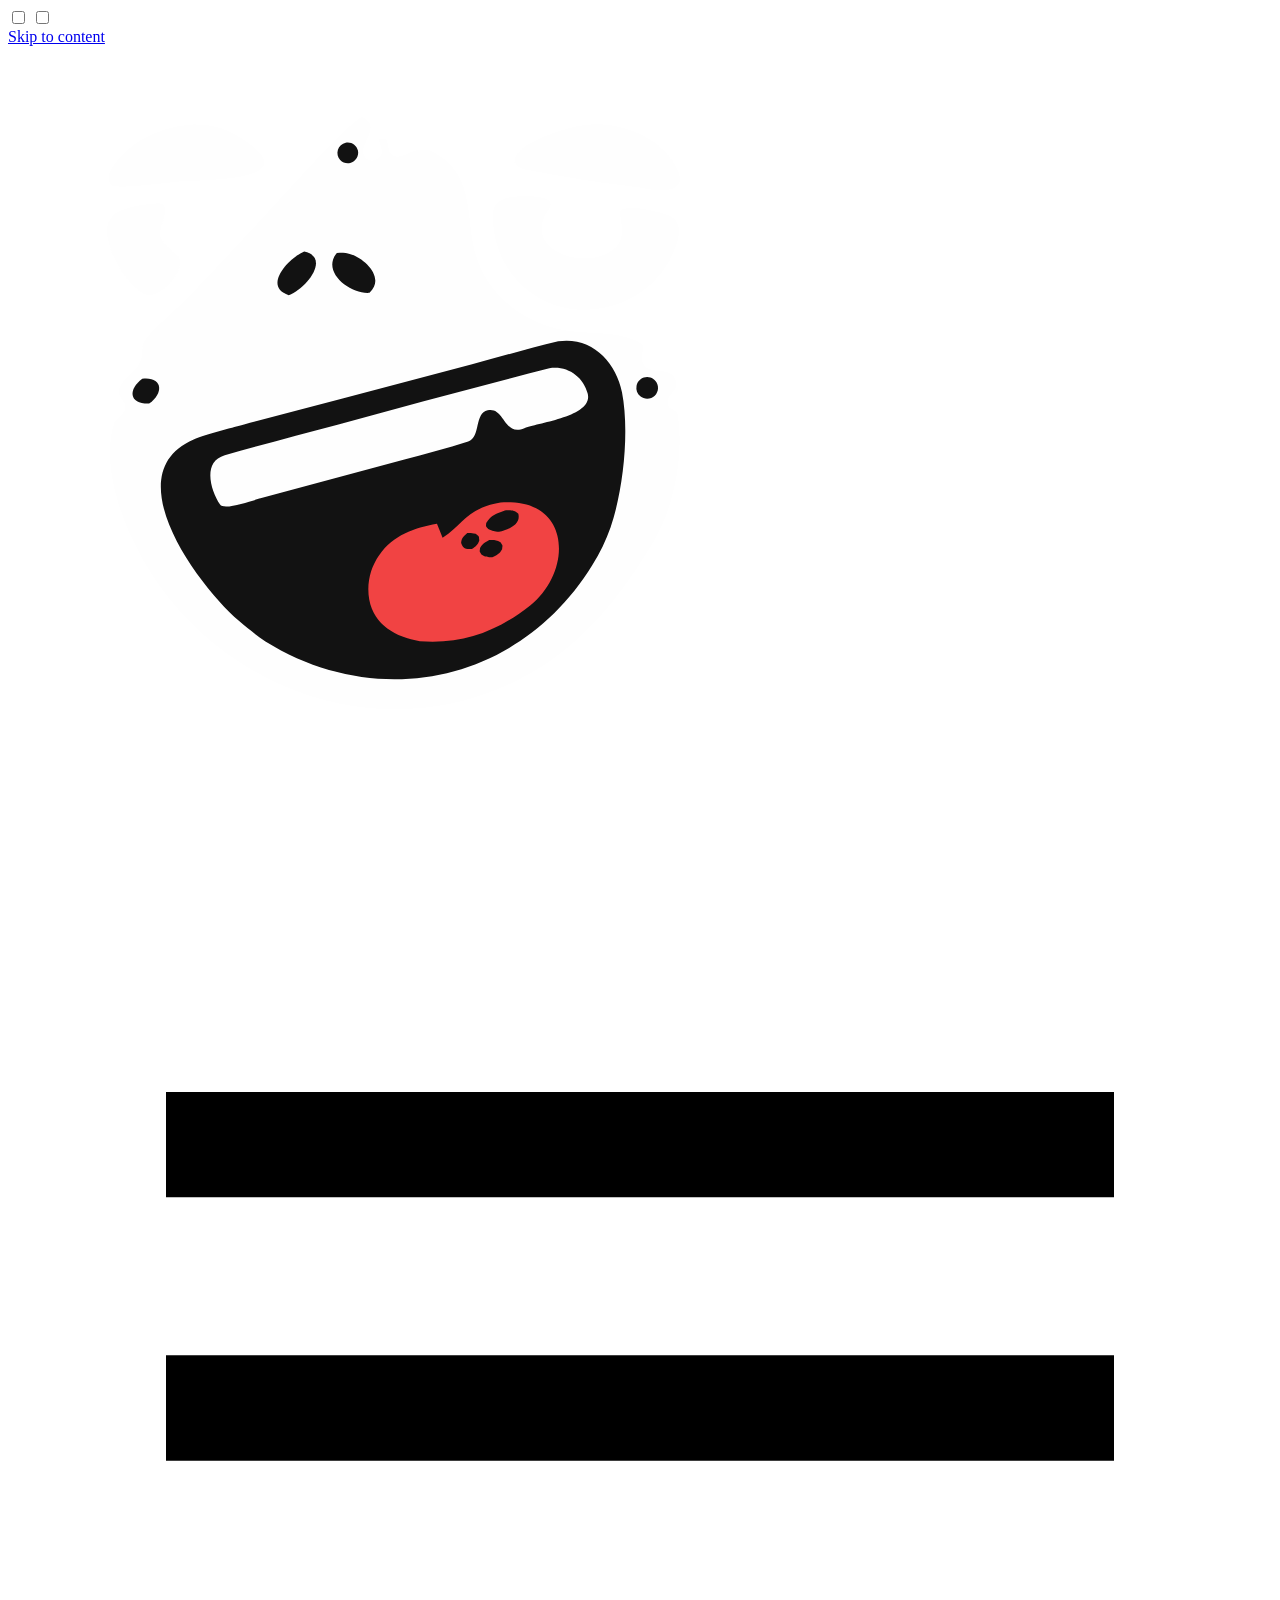
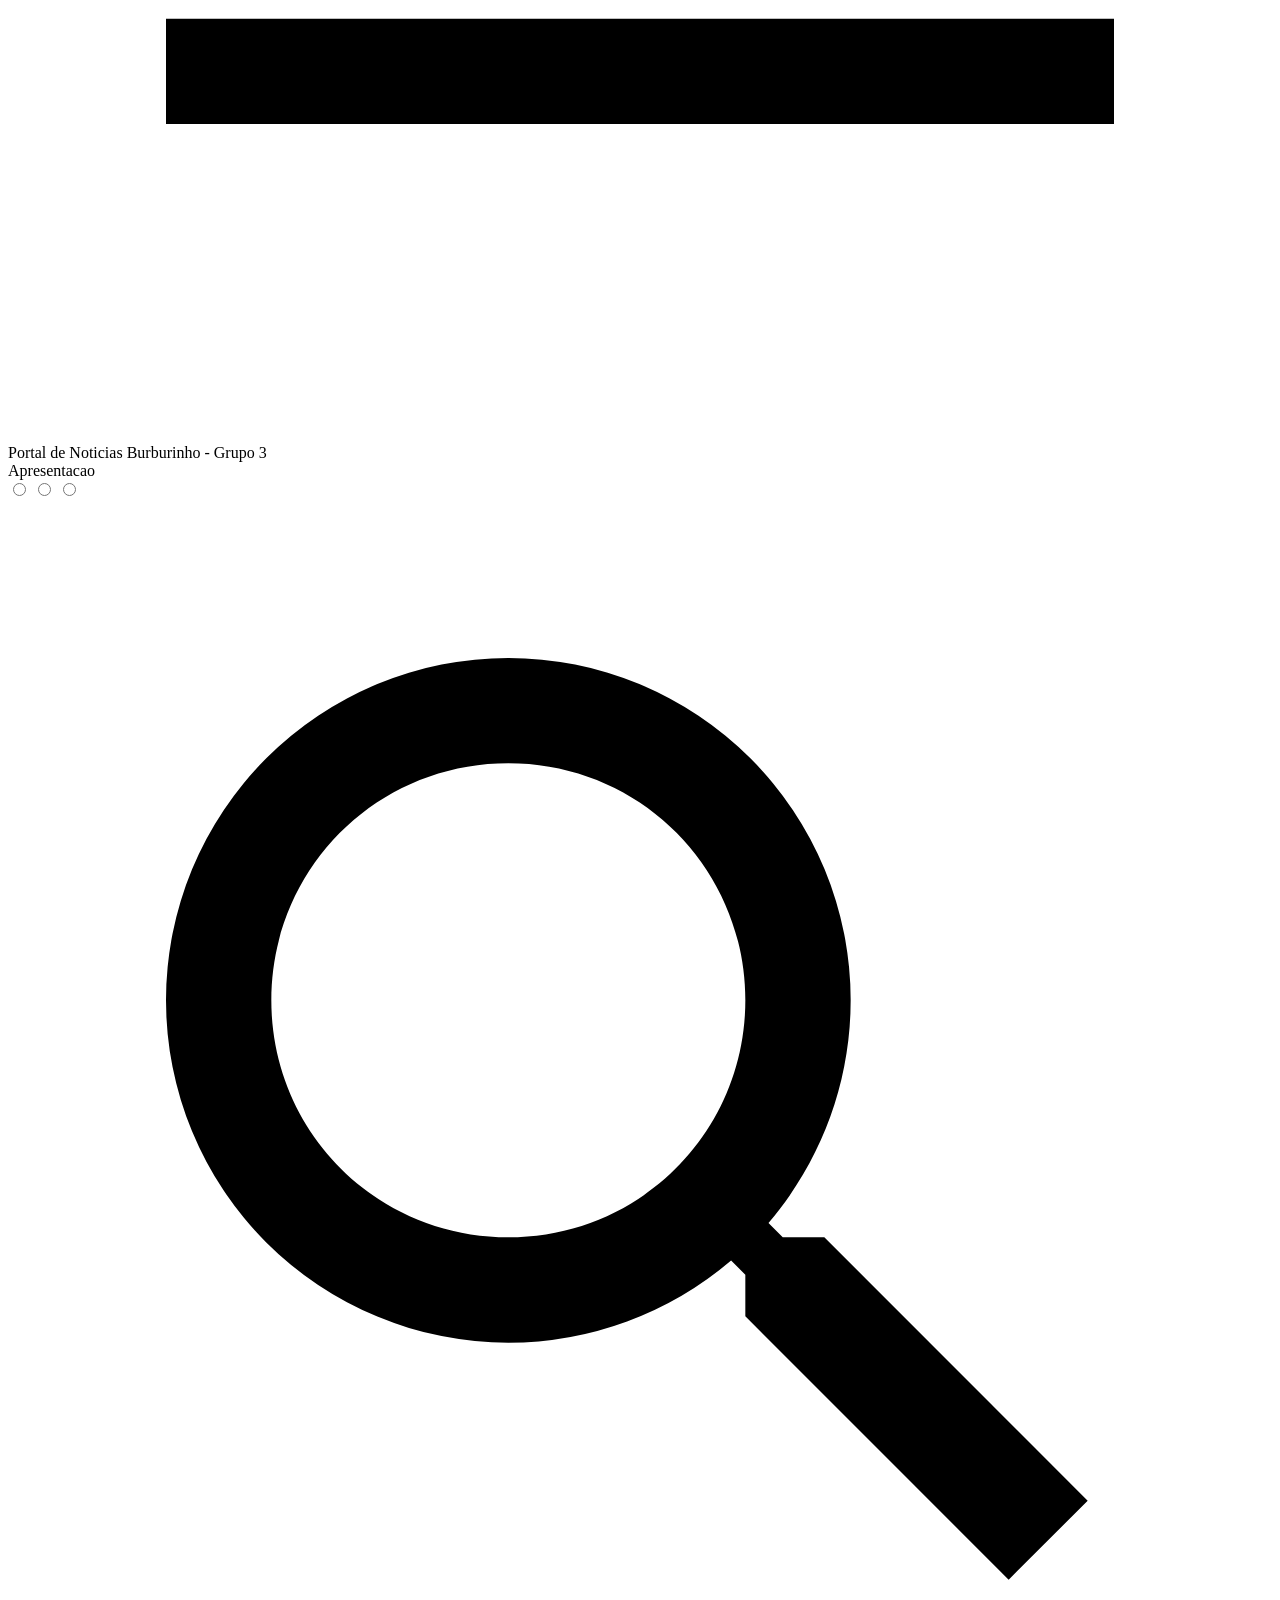
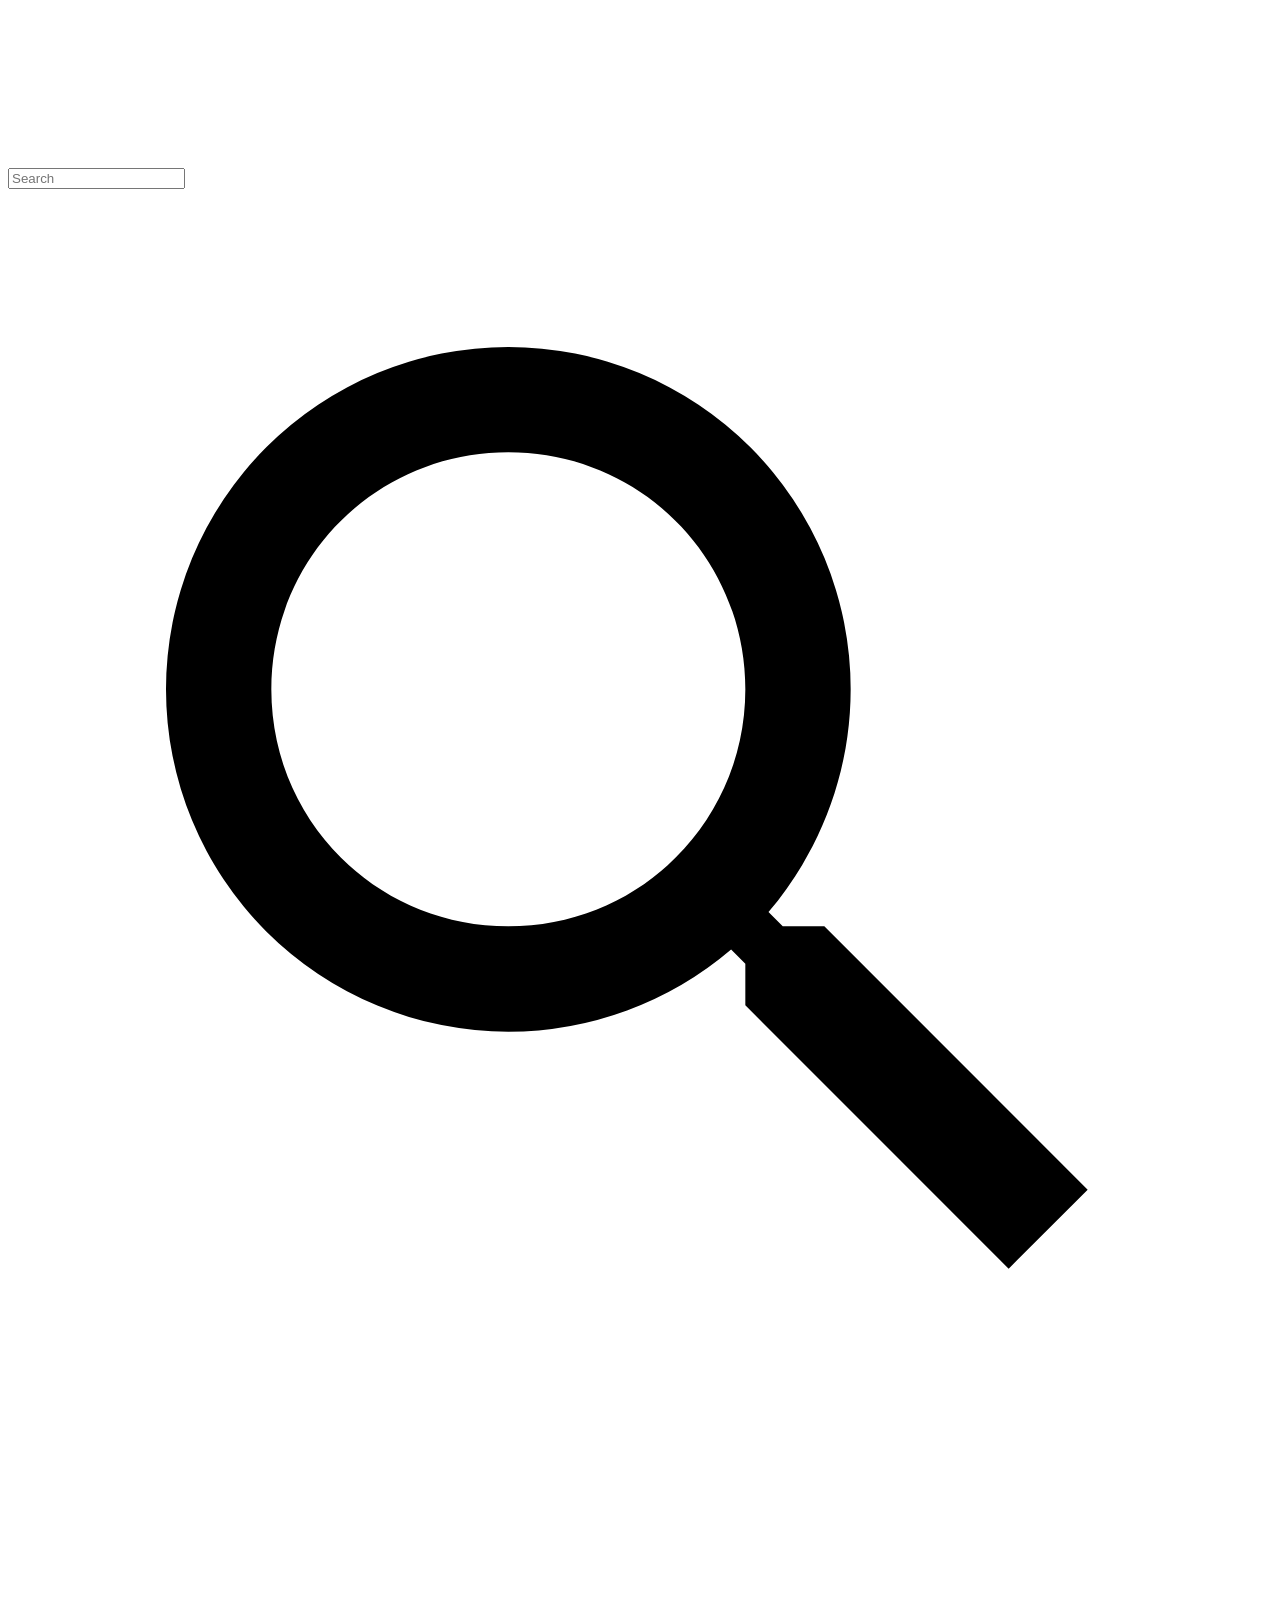
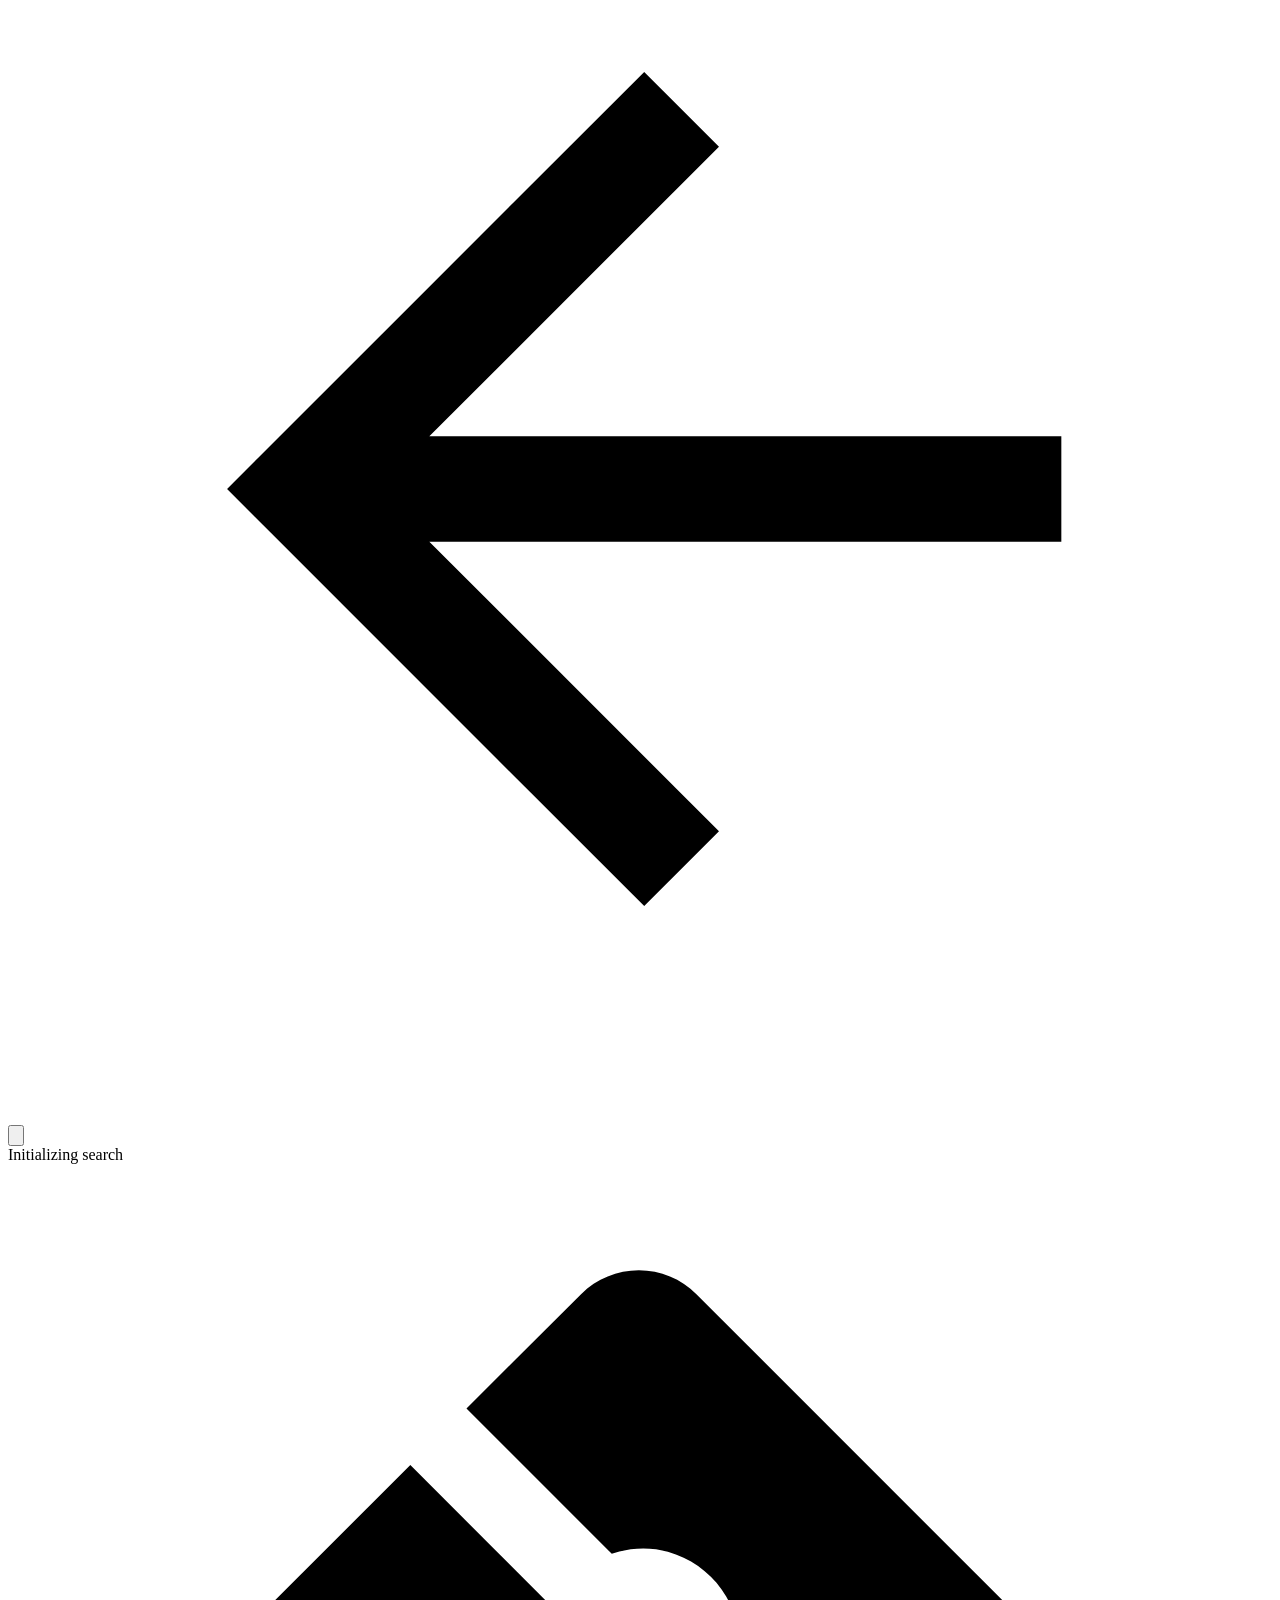
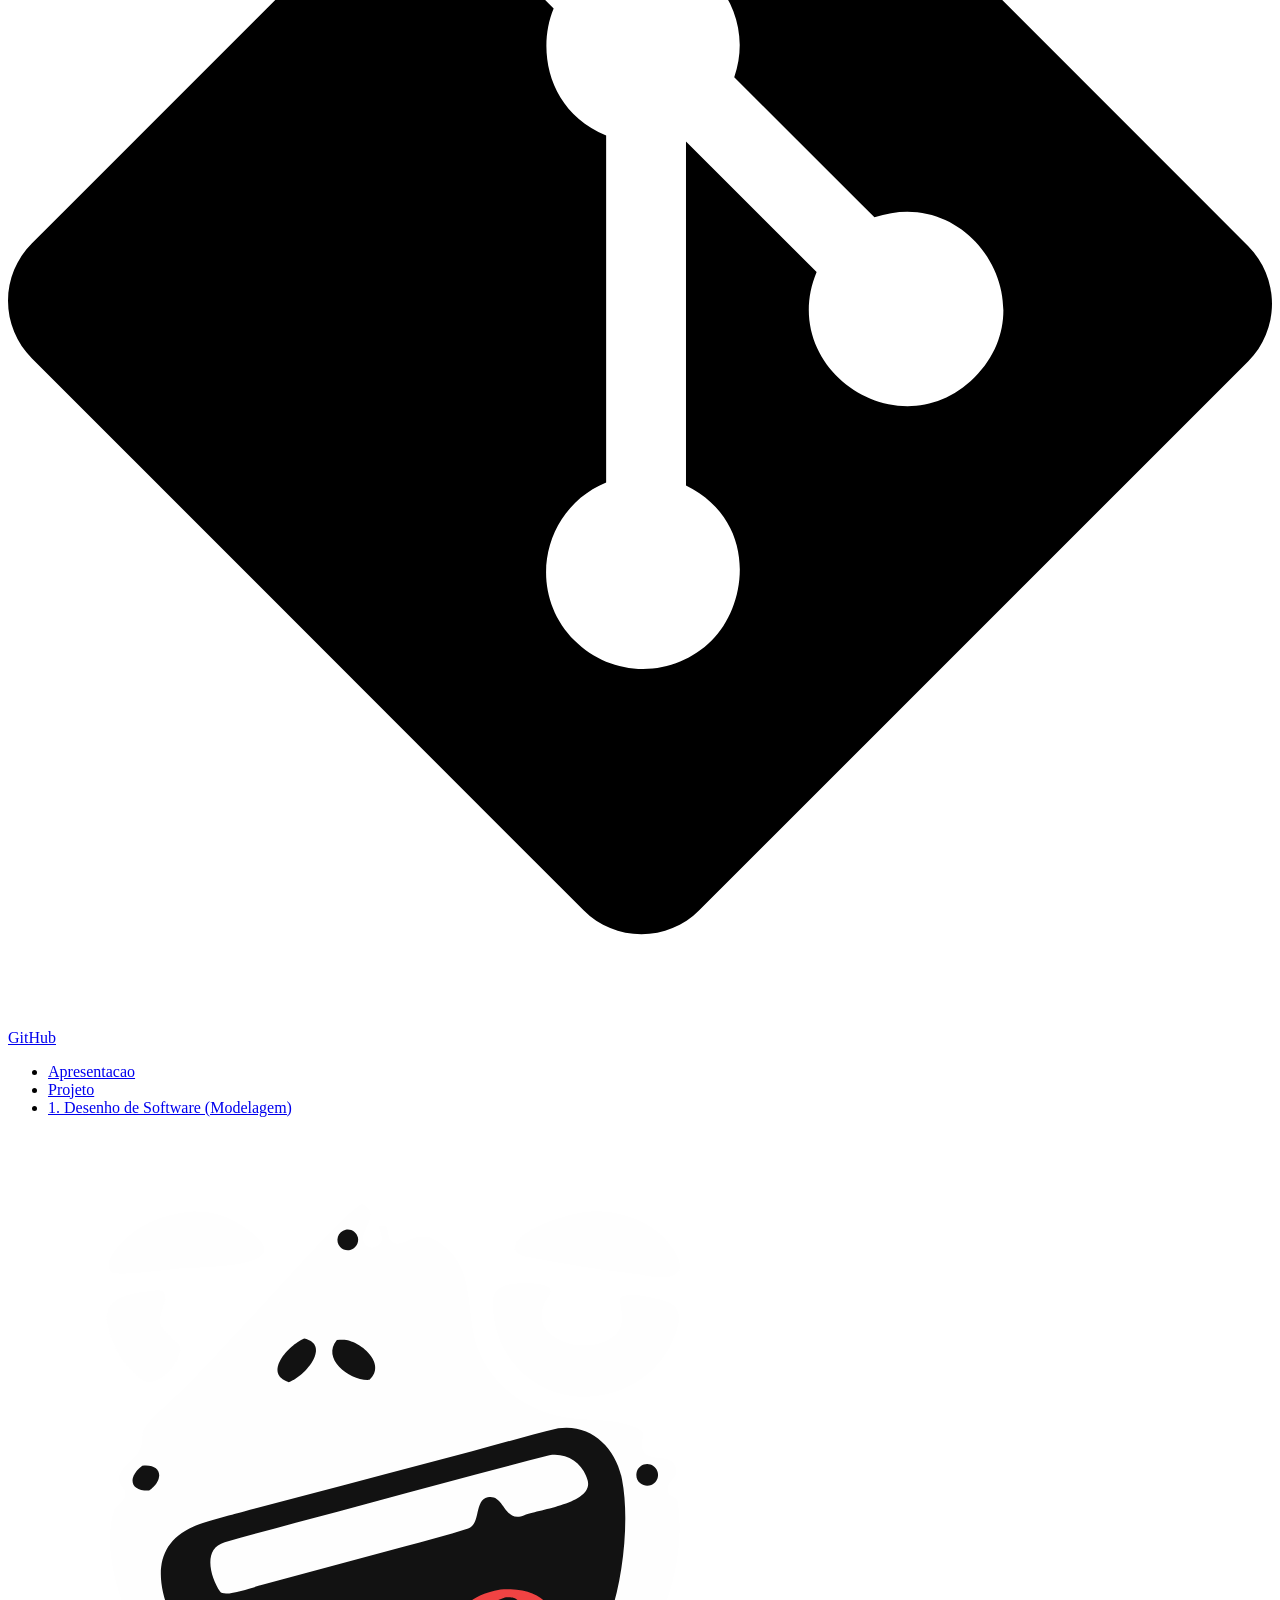
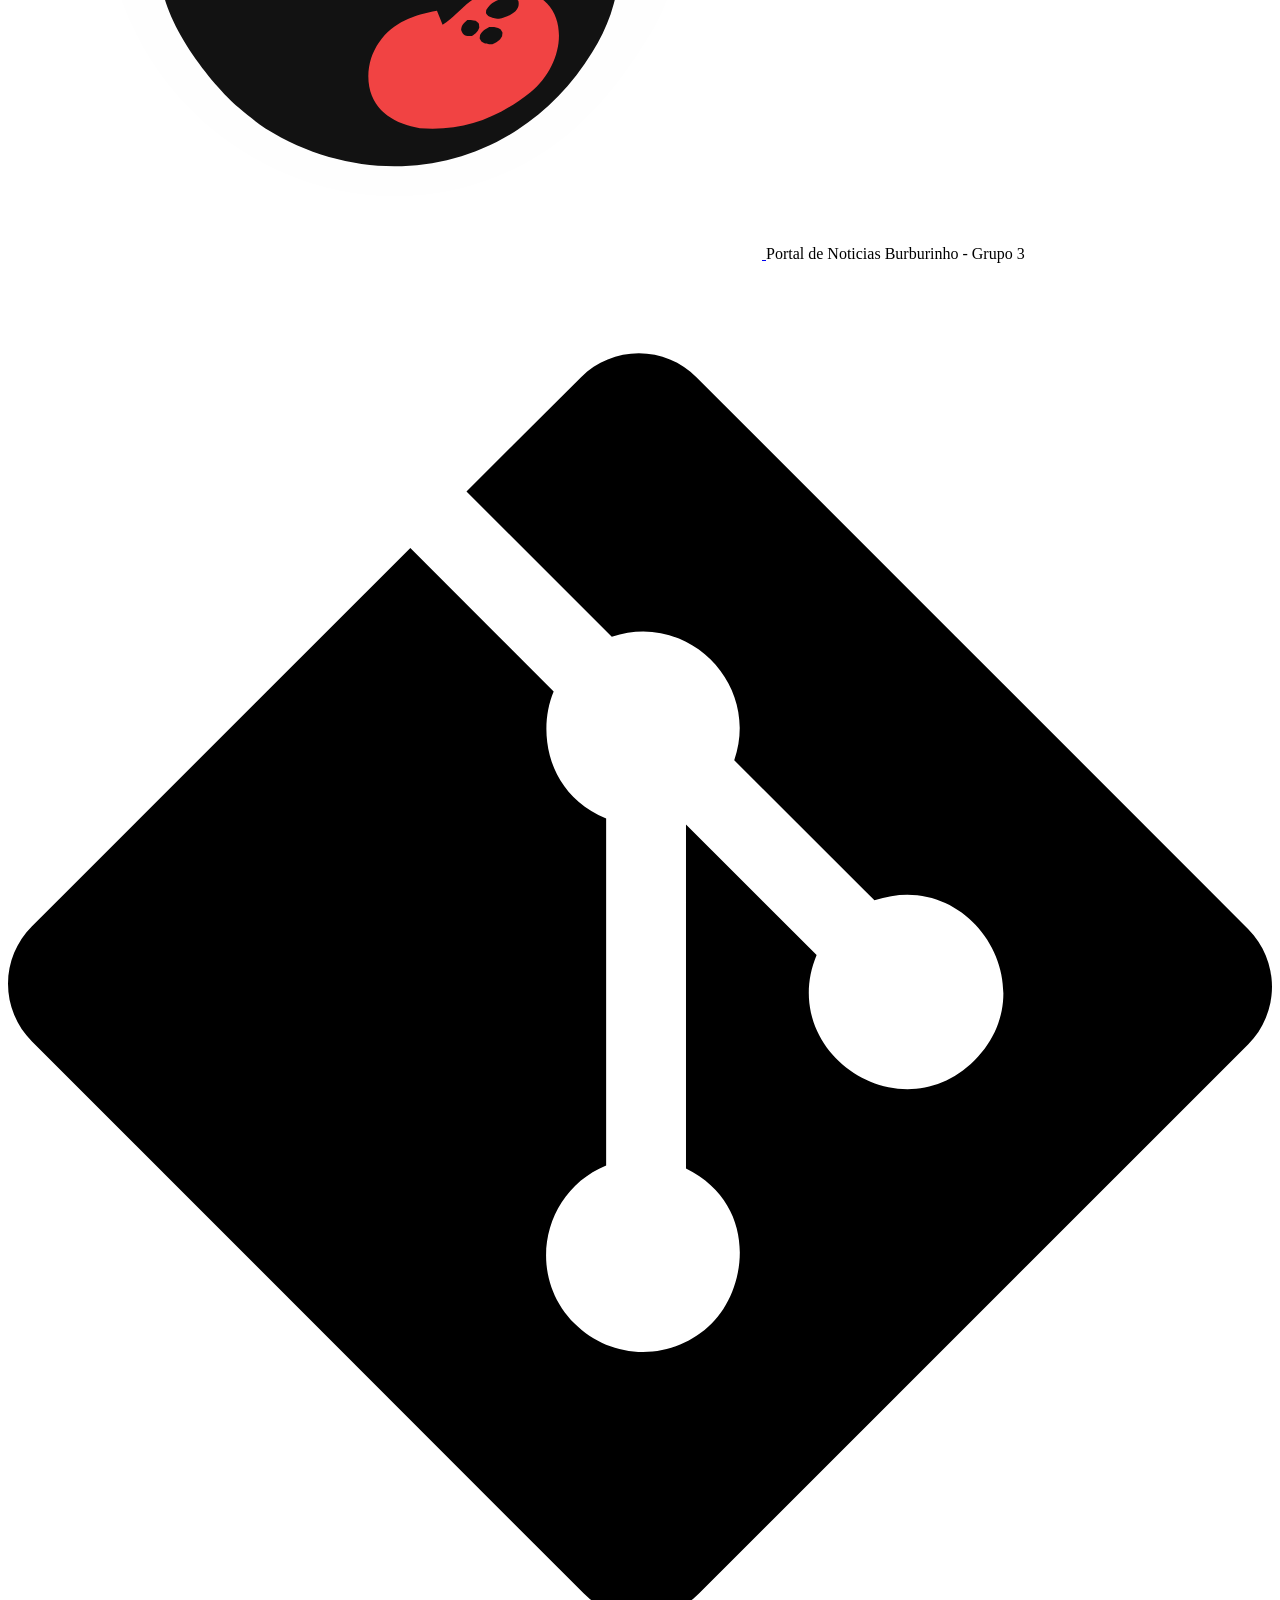
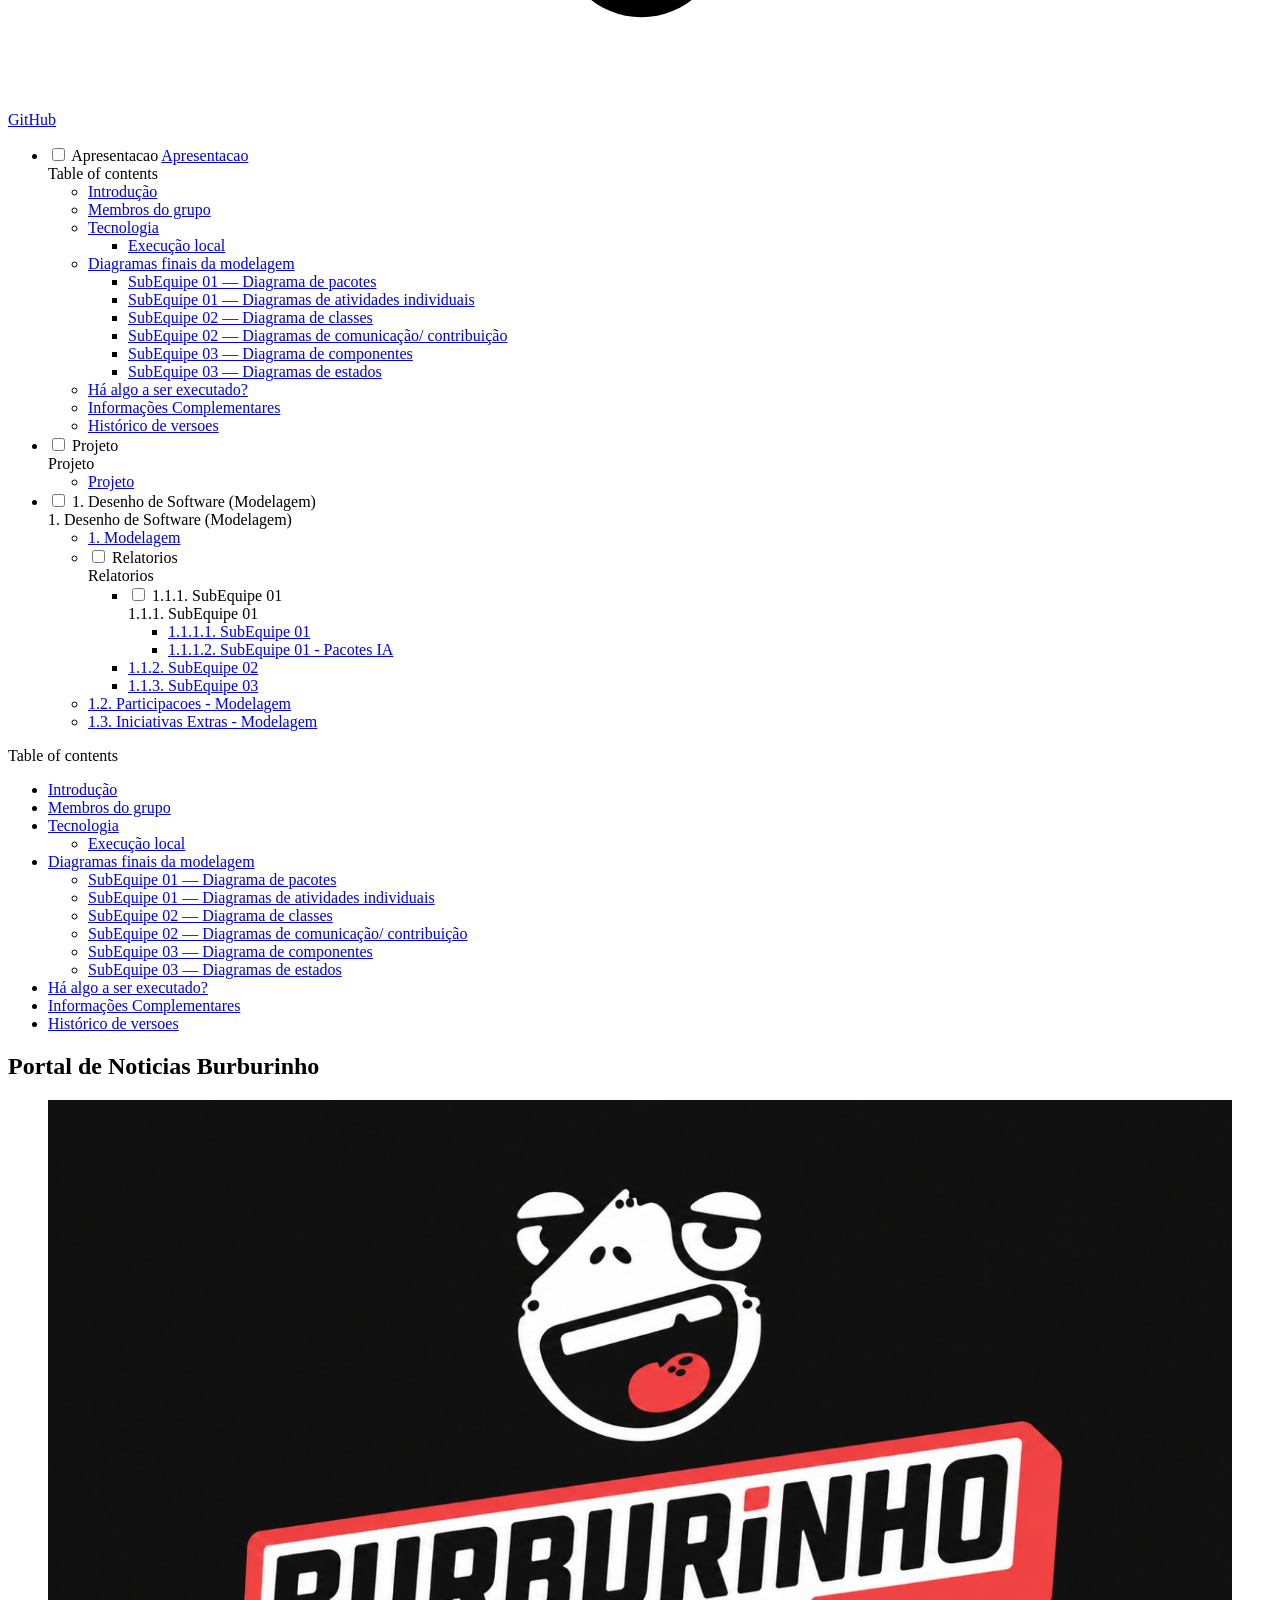
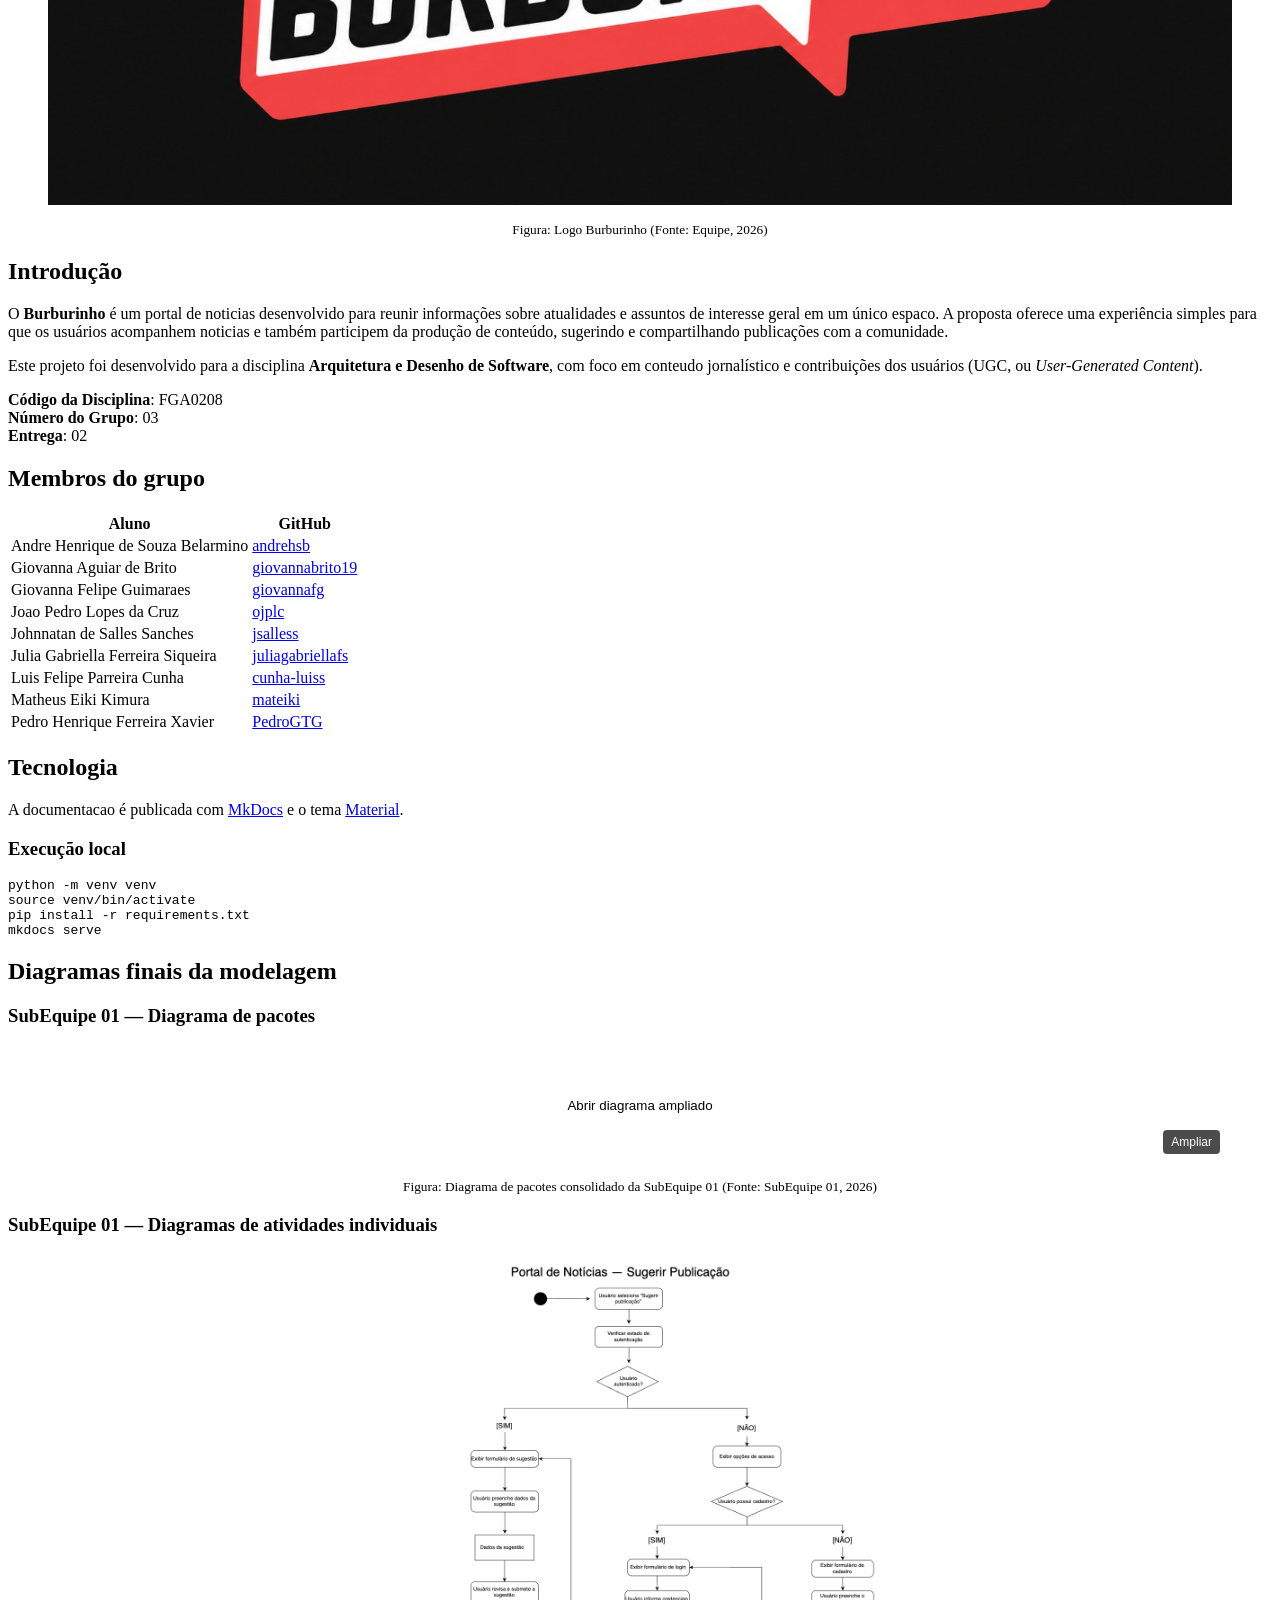
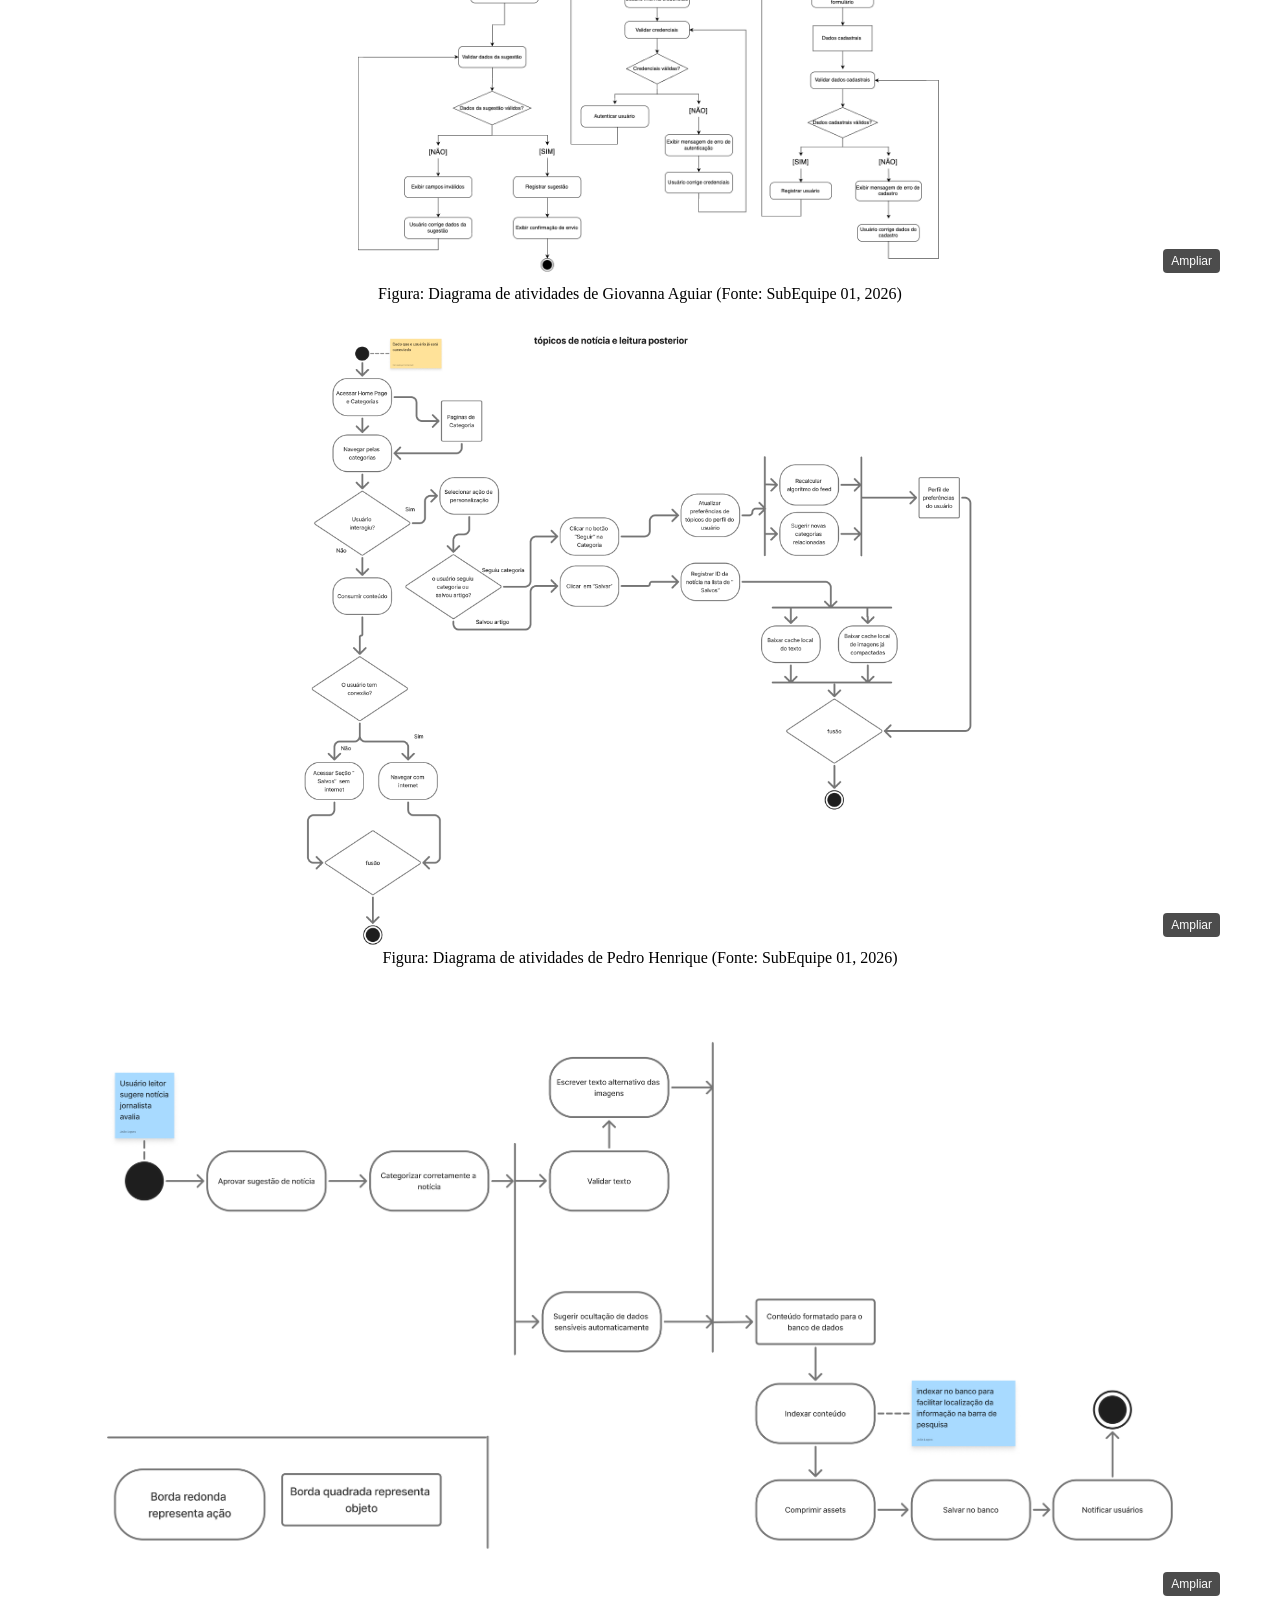
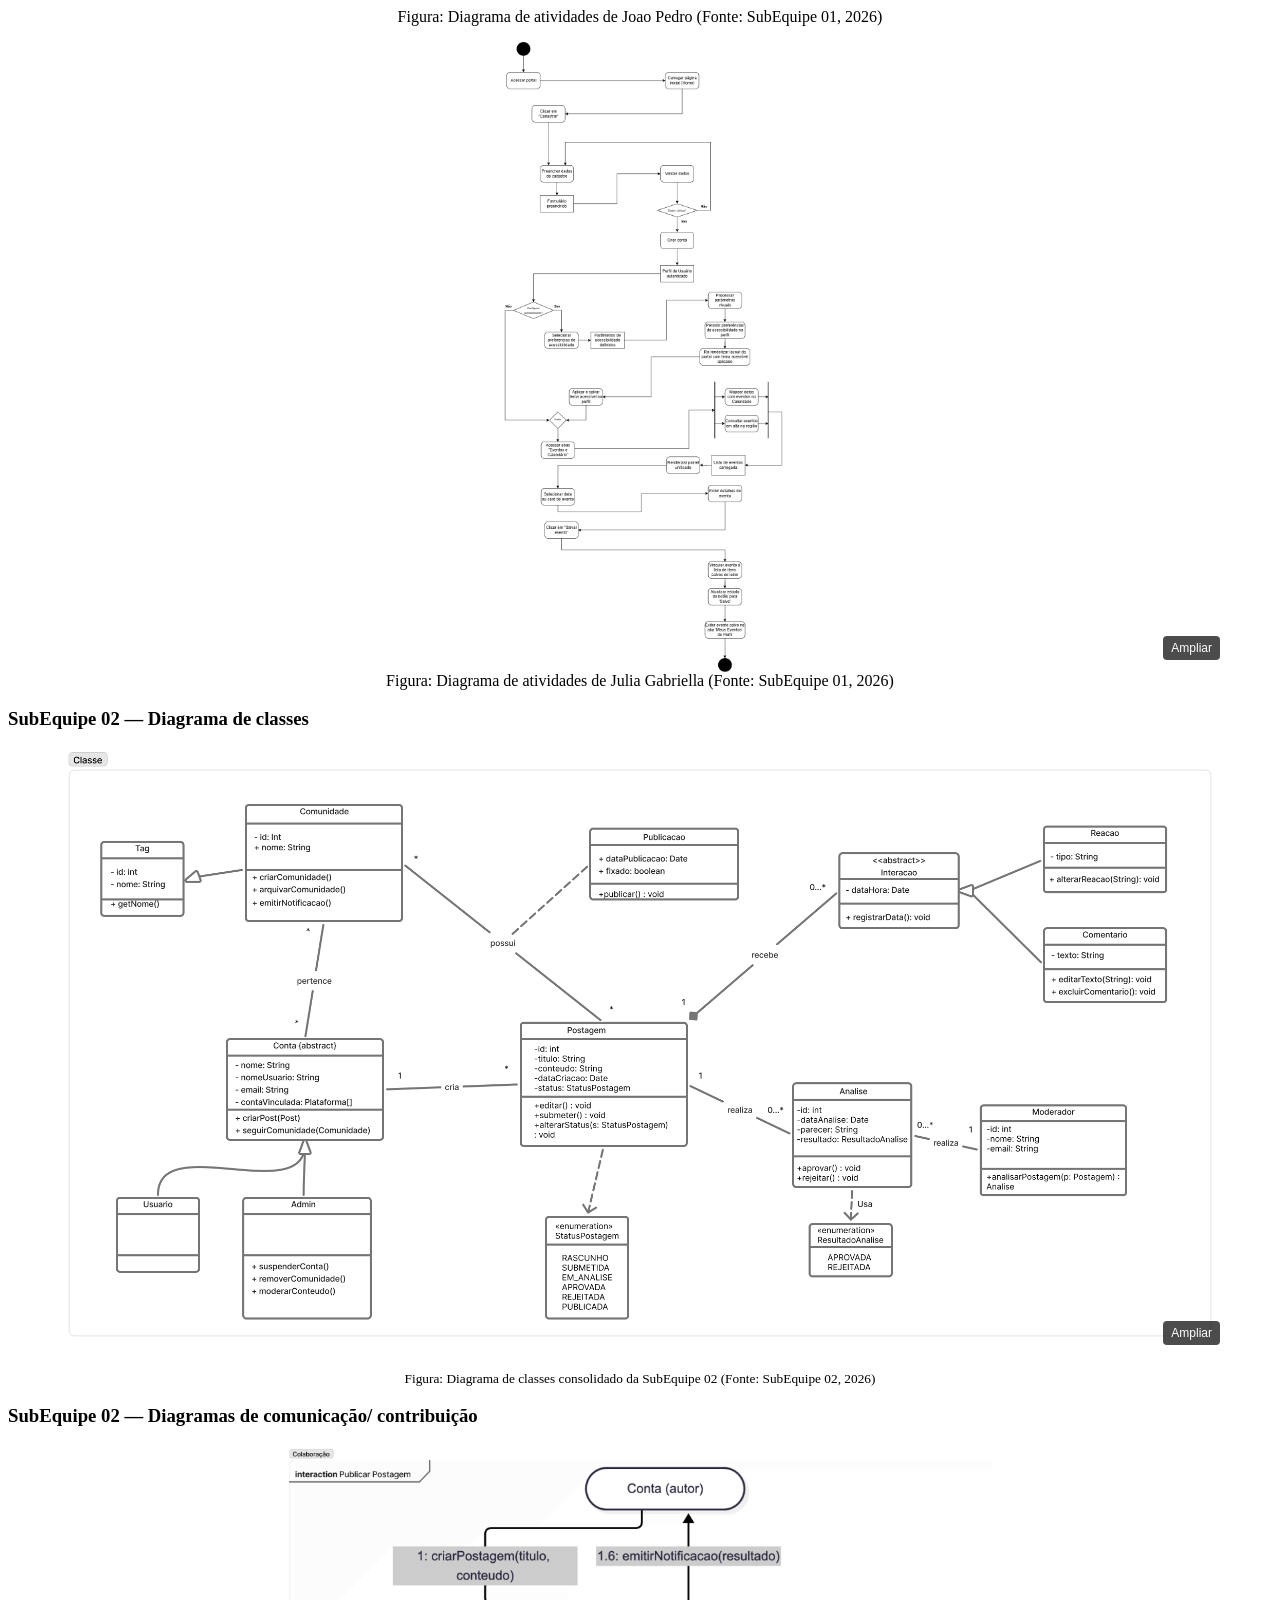
==== commit e44715df: "Deployed a7bd39a with MkDocs version: 1.6.1" ====
--- a/index.html
+++ b/index.html
@@ -15,8 +15,11 @@
         <link rel="next" href="Projeto/Projeto/">
       
       
+        
+      
+      
       <link rel="icon" href="assets/images/favicon.png">
-      <meta name="generator" content="mkdocs-1.6.1, mkdocs-material-9.6.18">
+      <meta name="generator" content="mkdocs-1.6.1, mkdocs-material-9.7.6">
     
     
       
@@ -24,10 +27,10 @@
       
     
     
-      <link rel="stylesheet" href="assets/stylesheets/main.7e37652d.min.css">
-      
-        
-        <link rel="stylesheet" href="assets/stylesheets/palette.06af60db.min.css">
+      <link rel="stylesheet" href="assets/stylesheets/main.484c7ddc.min.css">
+      
+        
+        <link rel="stylesheet" href="assets/stylesheets/palette.ab4e12ef.min.css">
       
       
 
@@ -52,7 +55,6 @@
     
       
 
-    
     
     
   </head>
@@ -200,7 +202,7 @@
         <a href="https://github.com/UnBArqDsw2026-2-Turma01/2026.2-T01-_G3_ProjetoPortalNoticias_Entrega_02" title="Go to repository" class="md-source" data-md-component="source">
   <div class="md-source__icon md-icon">
     
-    <svg xmlns="http://www.w3.org/2000/svg" viewBox="0 0 448 512"><!--! Font Awesome Free 7.0.0 by @fontawesome - https://fontawesome.com License - https://fontawesome.com/license/free (Icons: CC BY 4.0, Fonts: SIL OFL 1.1, Code: MIT License) Copyright 2025 Fonticons, Inc.--><path fill="currentColor" d="M439.6 236.1 244 40.5c-5.4-5.5-12.8-8.5-20.4-8.5s-15 3-20.4 8.4L162.5 81l51.5 51.5c27.1-9.1 52.7 16.8 43.4 43.7l49.7 49.7c34.2-11.8 61.2 31 35.5 56.7-26.5 26.5-70.2-2.9-56-37.3L240.3 199v121.9c25.3 12.5 22.3 41.8 9.1 55-6.4 6.4-15.2 10.1-24.3 10.1s-17.8-3.6-24.3-10.1c-17.6-17.6-11.1-46.9 11.2-56v-123c-20.8-8.5-24.6-30.7-18.6-45L142.6 101 8.5 235.1C3 240.6 0 247.9 0 255.5s3 15 8.5 20.4l195.6 195.7c5.4 5.4 12.7 8.4 20.4 8.4s15-3 20.4-8.4l194.7-194.7c5.4-5.4 8.4-12.8 8.4-20.4s-3-15-8.4-20.4"/></svg>
+    <svg xmlns="http://www.w3.org/2000/svg" viewBox="0 0 448 512"><!--! Font Awesome Free 7.1.0 by @fontawesome - https://fontawesome.com License - https://fontawesome.com/license/free (Icons: CC BY 4.0, Fonts: SIL OFL 1.1, Code: MIT License) Copyright 2025 Fonticons, Inc.--><path d="M439.6 236.1 244 40.5c-5.4-5.5-12.8-8.5-20.4-8.5s-15 3-20.4 8.4L162.5 81l51.5 51.5c27.1-9.1 52.7 16.8 43.4 43.7l49.7 49.7c34.2-11.8 61.2 31 35.5 56.7-26.5 26.5-70.2-2.9-56-37.3L240.3 199v121.9c25.3 12.5 22.3 41.8 9.1 55-6.4 6.4-15.2 10.1-24.3 10.1s-17.8-3.6-24.3-10.1c-17.6-17.6-11.1-46.9 11.2-56v-123c-20.8-8.5-24.6-30.7-18.6-45L142.6 101 8.5 235.1C3 240.6 0 247.9 0 255.5s3 15 8.5 20.4l195.6 195.7c5.4 5.4 12.7 8.4 20.4 8.4s15-3 20.4-8.4l194.7-194.7c5.4-5.4 8.4-12.8 8.4-20.4s-3-15-8.4-20.4"/></svg>
   </div>
   <div class="md-source__repository">
     GitHub
@@ -317,7 +319,7 @@
       <a href="https://github.com/UnBArqDsw2026-2-Turma01/2026.2-T01-_G3_ProjetoPortalNoticias_Entrega_02" title="Go to repository" class="md-source" data-md-component="source">
   <div class="md-source__icon md-icon">
     
-    <svg xmlns="http://www.w3.org/2000/svg" viewBox="0 0 448 512"><!--! Font Awesome Free 7.0.0 by @fontawesome - https://fontawesome.com License - https://fontawesome.com/license/free (Icons: CC BY 4.0, Fonts: SIL OFL 1.1, Code: MIT License) Copyright 2025 Fonticons, Inc.--><path fill="currentColor" d="M439.6 236.1 244 40.5c-5.4-5.5-12.8-8.5-20.4-8.5s-15 3-20.4 8.4L162.5 81l51.5 51.5c27.1-9.1 52.7 16.8 43.4 43.7l49.7 49.7c34.2-11.8 61.2 31 35.5 56.7-26.5 26.5-70.2-2.9-56-37.3L240.3 199v121.9c25.3 12.5 22.3 41.8 9.1 55-6.4 6.4-15.2 10.1-24.3 10.1s-17.8-3.6-24.3-10.1c-17.6-17.6-11.1-46.9 11.2-56v-123c-20.8-8.5-24.6-30.7-18.6-45L142.6 101 8.5 235.1C3 240.6 0 247.9 0 255.5s3 15 8.5 20.4l195.6 195.7c5.4 5.4 12.7 8.4 20.4 8.4s15-3 20.4-8.4l194.7-194.7c5.4-5.4 8.4-12.8 8.4-20.4s-3-15-8.4-20.4"/></svg>
+    <svg xmlns="http://www.w3.org/2000/svg" viewBox="0 0 448 512"><!--! Font Awesome Free 7.1.0 by @fontawesome - https://fontawesome.com License - https://fontawesome.com/license/free (Icons: CC BY 4.0, Fonts: SIL OFL 1.1, Code: MIT License) Copyright 2025 Fonticons, Inc.--><path d="M439.6 236.1 244 40.5c-5.4-5.5-12.8-8.5-20.4-8.5s-15 3-20.4 8.4L162.5 81l51.5 51.5c27.1-9.1 52.7 16.8 43.4 43.7l49.7 49.7c34.2-11.8 61.2 31 35.5 56.7-26.5 26.5-70.2-2.9-56-37.3L240.3 199v121.9c25.3 12.5 22.3 41.8 9.1 55-6.4 6.4-15.2 10.1-24.3 10.1s-17.8-3.6-24.3-10.1c-17.6-17.6-11.1-46.9 11.2-56v-123c-20.8-8.5-24.6-30.7-18.6-45L142.6 101 8.5 235.1C3 240.6 0 247.9 0 255.5s3 15 8.5 20.4l195.6 195.7c5.4 5.4 12.7 8.4 20.4 8.4s15-3 20.4-8.4l194.7-194.7c5.4-5.4 8.4-12.8 8.4-20.4s-3-15-8.4-20.4"/></svg>
   </div>
   <div class="md-source__repository">
     GitHub
@@ -348,9 +350,14 @@
   
   
   <span class="md-ellipsis">
+    
+  
     Apresentacao
+  
+
     
   </span>
+  
   
 
           <span class="md-nav__icon md-icon"></span>
@@ -361,9 +368,14 @@
   
   
   <span class="md-ellipsis">
+    
+  
     Apresentacao
+  
+
     
   </span>
+  
   
 
       </a>
@@ -386,7 +398,9 @@
         <li class="md-nav__item">
   <a href="#introducao" class="md-nav__link">
     <span class="md-ellipsis">
-      Introdução
+      
+        Introdução
+      
     </span>
   </a>
   
@@ -395,7 +409,9 @@
         <li class="md-nav__item">
   <a href="#membros-do-grupo" class="md-nav__link">
     <span class="md-ellipsis">
-      Membros do grupo
+      
+        Membros do grupo
+      
     </span>
   </a>
   
@@ -404,7 +420,9 @@
         <li class="md-nav__item">
   <a href="#tecnologia" class="md-nav__link">
     <span class="md-ellipsis">
-      Tecnologia
+      
+        Tecnologia
+      
     </span>
   </a>
   
@@ -414,7 +432,9 @@
           <li class="md-nav__item">
   <a href="#execucao-local" class="md-nav__link">
     <span class="md-ellipsis">
-      Execução local
+      
+        Execução local
+      
     </span>
   </a>
   
@@ -428,7 +448,9 @@
         <li class="md-nav__item">
   <a href="#diagramas-finais-da-modelagem" class="md-nav__link">
     <span class="md-ellipsis">
-      Diagramas finais da modelagem
+      
+        Diagramas finais da modelagem
+      
     </span>
   </a>
   
@@ -438,7 +460,9 @@
           <li class="md-nav__item">
   <a href="#subequipe-01-diagrama-de-pacotes" class="md-nav__link">
     <span class="md-ellipsis">
-      SubEquipe 01 — Diagrama de pacotes
+      
+        SubEquipe 01 — Diagrama de pacotes
+      
     </span>
   </a>
   
@@ -447,7 +471,9 @@
           <li class="md-nav__item">
   <a href="#subequipe-01-diagramas-de-atividades-individuais" class="md-nav__link">
     <span class="md-ellipsis">
-      SubEquipe 01 — Diagramas de atividades individuais
+      
+        SubEquipe 01 — Diagramas de atividades individuais
+      
     </span>
   </a>
   
@@ -456,7 +482,9 @@
           <li class="md-nav__item">
   <a href="#subequipe-02-diagrama-de-classes" class="md-nav__link">
     <span class="md-ellipsis">
-      SubEquipe 02 — Diagrama de classes
+      
+        SubEquipe 02 — Diagrama de classes
+      
     </span>
   </a>
   
@@ -465,7 +493,9 @@
           <li class="md-nav__item">
   <a href="#subequipe-02-diagramas-de-comunicacao-contribuicao" class="md-nav__link">
     <span class="md-ellipsis">
-      SubEquipe 02 — Diagramas de comunicação/ contribuição
+      
+        SubEquipe 02 — Diagramas de comunicação/ contribuição
+      
     </span>
   </a>
   
@@ -474,7 +504,9 @@
           <li class="md-nav__item">
   <a href="#subequipe-03-diagrama-de-componentes" class="md-nav__link">
     <span class="md-ellipsis">
-      SubEquipe 03 — Diagrama de componentes
+      
+        SubEquipe 03 — Diagrama de componentes
+      
     </span>
   </a>
   
@@ -483,7 +515,9 @@
           <li class="md-nav__item">
   <a href="#subequipe-03-diagramas-de-estados" class="md-nav__link">
     <span class="md-ellipsis">
-      SubEquipe 03 — Diagramas de estados
+      
+        SubEquipe 03 — Diagramas de estados
+      
     </span>
   </a>
   
@@ -497,7 +531,9 @@
         <li class="md-nav__item">
   <a href="#ha-algo-a-ser-executado" class="md-nav__link">
     <span class="md-ellipsis">
-      Há algo a ser executado?
+      
+        Há algo a ser executado?
+      
     </span>
   </a>
   
@@ -506,7 +542,9 @@
         <li class="md-nav__item">
   <a href="#informacoes-complementares" class="md-nav__link">
     <span class="md-ellipsis">
-      Informações Complementares
+      
+        Informações Complementares
+      
     </span>
   </a>
   
@@ -515,7 +553,9 @@
         <li class="md-nav__item">
   <a href="#historico-de-versoes" class="md-nav__link">
     <span class="md-ellipsis">
-      Histórico de versoes
+      
+        Histórico de versoes
+      
     </span>
   </a>
   
@@ -555,9 +595,14 @@
   
   
   <span class="md-ellipsis">
+    
+  
     Projeto
+  
+
     
   </span>
+  
   
 
             <span class="md-nav__icon md-icon"></span>
@@ -566,7 +611,11 @@
         <nav class="md-nav" data-md-level="1" aria-labelledby="__nav_2_label" aria-expanded="false">
           <label class="md-nav__title" for="__nav_2">
             <span class="md-nav__icon md-icon"></span>
-            Projeto
+            
+  
+    Projeto
+  
+
           </label>
           <ul class="md-nav__list" data-md-scrollfix>
             
@@ -582,9 +631,14 @@
   
   
   <span class="md-ellipsis">
+    
+  
     Projeto
+  
+
     
   </span>
+  
   
 
       </a>
@@ -626,9 +680,14 @@
   
   
   <span class="md-ellipsis">
+    
+  
     1. Desenho de Software (Modelagem)
+  
+
     
   </span>
+  
   
 
             <span class="md-nav__icon md-icon"></span>
@@ -637,7 +696,11 @@
         <nav class="md-nav" data-md-level="1" aria-labelledby="__nav_3_label" aria-expanded="false">
           <label class="md-nav__title" for="__nav_3">
             <span class="md-nav__icon md-icon"></span>
-            1. Desenho de Software (Modelagem)
+            
+  
+    1. Desenho de Software (Modelagem)
+  
+
           </label>
           <ul class="md-nav__list" data-md-scrollfix>
             
@@ -653,9 +716,14 @@
   
   
   <span class="md-ellipsis">
+    
+  
     1. Modelagem
+  
+
     
   </span>
+  
   
 
       </a>
@@ -690,9 +758,14 @@
   
   
   <span class="md-ellipsis">
+    
+  
     Relatorios
+  
+
     
   </span>
+  
   
 
             <span class="md-nav__icon md-icon"></span>
@@ -701,7 +774,11 @@
         <nav class="md-nav" data-md-level="2" aria-labelledby="__nav_3_2_label" aria-expanded="false">
           <label class="md-nav__title" for="__nav_3_2">
             <span class="md-nav__icon md-icon"></span>
-            Relatorios
+            
+  
+    Relatorios
+  
+
           </label>
           <ul class="md-nav__list" data-md-scrollfix>
             
@@ -731,9 +808,14 @@
   
   
   <span class="md-ellipsis">
+    
+  
     1.1.1. SubEquipe 01
+  
+
     
   </span>
+  
   
 
             <span class="md-nav__icon md-icon"></span>
@@ -742,7 +824,11 @@
         <nav class="md-nav" data-md-level="3" aria-labelledby="__nav_3_2_1_label" aria-expanded="false">
           <label class="md-nav__title" for="__nav_3_2_1">
             <span class="md-nav__icon md-icon"></span>
-            1.1.1. SubEquipe 01
+            
+  
+    1.1.1. SubEquipe 01
+  
+
           </label>
           <ul class="md-nav__list" data-md-scrollfix>
             
@@ -758,9 +844,14 @@
   
   
   <span class="md-ellipsis">
+    
+  
     1.1.1.1. SubEquipe 01
+  
+
     
   </span>
+  
   
 
       </a>
@@ -781,9 +872,14 @@
   
   
   <span class="md-ellipsis">
+    
+  
     1.1.1.2. SubEquipe 01 - Pacotes IA
+  
+
     
   </span>
+  
   
 
       </a>
@@ -812,9 +908,14 @@
   
   
   <span class="md-ellipsis">
+    
+  
     1.1.2. SubEquipe 02
+  
+
     
   </span>
+  
   
 
       </a>
@@ -835,9 +936,14 @@
   
   
   <span class="md-ellipsis">
+    
+  
     1.1.3. SubEquipe 03
+  
+
     
   </span>
+  
   
 
       </a>
@@ -866,9 +972,14 @@
   
   
   <span class="md-ellipsis">
+    
+  
     1.2. Participacoes - Modelagem
+  
+
     
   </span>
+  
   
 
       </a>
@@ -889,9 +1000,14 @@
   
   
   <span class="md-ellipsis">
+    
+  
     1.3. Iniciativas Extras - Modelagem
+  
+
     
   </span>
+  
   
 
       </a>
@@ -936,7 +1052,9 @@
         <li class="md-nav__item">
   <a href="#introducao" class="md-nav__link">
     <span class="md-ellipsis">
-      Introdução
+      
+        Introdução
+      
     </span>
   </a>
   
@@ -945,7 +1063,9 @@
         <li class="md-nav__item">
   <a href="#membros-do-grupo" class="md-nav__link">
     <span class="md-ellipsis">
-      Membros do grupo
+      
+        Membros do grupo
+      
     </span>
   </a>
   
@@ -954,7 +1074,9 @@
         <li class="md-nav__item">
   <a href="#tecnologia" class="md-nav__link">
     <span class="md-ellipsis">
-      Tecnologia
+      
+        Tecnologia
+      
     </span>
   </a>
   
@@ -964,7 +1086,9 @@
           <li class="md-nav__item">
   <a href="#execucao-local" class="md-nav__link">
     <span class="md-ellipsis">
-      Execução local
+      
+        Execução local
+      
     </span>
   </a>
   
@@ -978,7 +1102,9 @@
         <li class="md-nav__item">
   <a href="#diagramas-finais-da-modelagem" class="md-nav__link">
     <span class="md-ellipsis">
-      Diagramas finais da modelagem
+      
+        Diagramas finais da modelagem
+      
     </span>
   </a>
   
@@ -988,7 +1114,9 @@
           <li class="md-nav__item">
   <a href="#subequipe-01-diagrama-de-pacotes" class="md-nav__link">
     <span class="md-ellipsis">
-      SubEquipe 01 — Diagrama de pacotes
+      
+        SubEquipe 01 — Diagrama de pacotes
+      
     </span>
   </a>
   
@@ -997,7 +1125,9 @@
           <li class="md-nav__item">
   <a href="#subequipe-01-diagramas-de-atividades-individuais" class="md-nav__link">
     <span class="md-ellipsis">
-      SubEquipe 01 — Diagramas de atividades individuais
+      
+        SubEquipe 01 — Diagramas de atividades individuais
+      
     </span>
   </a>
   
@@ -1006,7 +1136,9 @@
           <li class="md-nav__item">
   <a href="#subequipe-02-diagrama-de-classes" class="md-nav__link">
     <span class="md-ellipsis">
-      SubEquipe 02 — Diagrama de classes
+      
+        SubEquipe 02 — Diagrama de classes
+      
     </span>
   </a>
   
@@ -1015,7 +1147,9 @@
           <li class="md-nav__item">
   <a href="#subequipe-02-diagramas-de-comunicacao-contribuicao" class="md-nav__link">
     <span class="md-ellipsis">
-      SubEquipe 02 — Diagramas de comunicação/ contribuição
+      
+        SubEquipe 02 — Diagramas de comunicação/ contribuição
+      
     </span>
   </a>
   
@@ -1024,7 +1158,9 @@
           <li class="md-nav__item">
   <a href="#subequipe-03-diagrama-de-componentes" class="md-nav__link">
     <span class="md-ellipsis">
-      SubEquipe 03 — Diagrama de componentes
+      
+        SubEquipe 03 — Diagrama de componentes
+      
     </span>
   </a>
   
@@ -1033,7 +1169,9 @@
           <li class="md-nav__item">
   <a href="#subequipe-03-diagramas-de-estados" class="md-nav__link">
     <span class="md-ellipsis">
-      SubEquipe 03 — Diagramas de estados
+      
+        SubEquipe 03 — Diagramas de estados
+      
     </span>
   </a>
   
@@ -1047,7 +1185,9 @@
         <li class="md-nav__item">
   <a href="#ha-algo-a-ser-executado" class="md-nav__link">
     <span class="md-ellipsis">
-      Há algo a ser executado?
+      
+        Há algo a ser executado?
+      
     </span>
   </a>
   
@@ -1056,7 +1196,9 @@
         <li class="md-nav__item">
   <a href="#informacoes-complementares" class="md-nav__link">
     <span class="md-ellipsis">
-      Informações Complementares
+      
+        Informações Complementares
+      
     </span>
   </a>
   
@@ -1065,7 +1207,9 @@
         <li class="md-nav__item">
   <a href="#historico-de-versoes" class="md-nav__link">
     <span class="md-ellipsis">
-      Histórico de versoes
+      
+        Histórico de versoes
+      
     </span>
   </a>
   
@@ -1081,6 +1225,7 @@
           
           
             <div class="md-content" data-md-component="content">
+              
               <article class="md-content__inner md-typeset">
                 
                   
@@ -1314,7 +1459,7 @@
       
     
     <a href="https://github.com/UnBArqDsw2026-2-Turma01/2026.2-T01-_G3_ProjetoPortalNoticias_Entrega_02" target="_blank" rel="noopener" title="github.com" class="md-social__link">
-      <svg xmlns="http://www.w3.org/2000/svg" viewBox="0 0 512 512"><!--! Font Awesome Free 7.0.0 by @fontawesome - https://fontawesome.com License - https://fontawesome.com/license/free (Icons: CC BY 4.0, Fonts: SIL OFL 1.1, Code: MIT License) Copyright 2025 Fonticons, Inc.--><path fill="currentColor" d="M173.9 397.4c0 2-2.3 3.6-5.2 3.6-3.3.3-5.6-1.3-5.6-3.6 0-2 2.3-3.6 5.2-3.6 3-.3 5.6 1.3 5.6 3.6m-31.1-4.5c-.7 2 1.3 4.3 4.3 4.9 2.6 1 5.6 0 6.2-2s-1.3-4.3-4.3-5.2c-2.6-.7-5.5.3-6.2 2.3m44.2-1.7c-2.9.7-4.9 2.6-4.6 4.9.3 2 2.9 3.3 5.9 2.6 2.9-.7 4.9-2.6 4.6-4.6-.3-1.9-3-3.2-5.9-2.9M252.8 8C114.1 8 8 113.3 8 252c0 110.9 69.8 205.8 169.5 239.2 12.8 2.3 17.3-5.6 17.3-12.1 0-6.2-.3-40.4-.3-61.4 0 0-70 15-84.7-29.8 0 0-11.4-29.1-27.8-36.6 0 0-22.9-15.7 1.6-15.4 0 0 24.9 2 38.6 25.8 21.9 38.6 58.6 27.5 72.9 20.9 2.3-16 8.8-27.1 16-33.7-55.9-6.2-112.3-14.3-112.3-110.5 0-27.5 7.6-41.3 23.6-58.9-2.6-6.5-11.1-33.3 2.6-67.9 20.9-6.5 69 27 69 27 20-5.6 41.5-8.5 62.8-8.5s42.8 2.9 62.8 8.5c0 0 48.1-33.6 69-27 13.7 34.7 5.2 61.4 2.6 67.9 16 17.7 25.8 31.5 25.8 58.9 0 96.5-58.9 104.2-114.8 110.5 9.2 7.9 17 22.9 17 46.4 0 33.7-.3 75.4-.3 83.6 0 6.5 4.6 14.4 17.3 12.1C436.2 457.8 504 362.9 504 252 504 113.3 391.5 8 252.8 8M105.2 352.9c-1.3 1-1 3.3.7 5.2 1.6 1.6 3.9 2.3 5.2 1 1.3-1 1-3.3-.7-5.2-1.6-1.6-3.9-2.3-5.2-1m-10.8-8.1c-.7 1.3.3 2.9 2.3 3.9 1.6 1 3.6.7 4.3-.7.7-1.3-.3-2.9-2.3-3.9-2-.6-3.6-.3-4.3.7m32.4 35.6c-1.6 1.3-1 4.3 1.3 6.2 2.3 2.3 5.2 2.6 6.5 1 1.3-1.3.7-4.3-1.3-6.2-2.2-2.3-5.2-2.6-6.5-1m-11.4-14.7c-1.6 1-1.6 3.6 0 5.9s4.3 3.3 5.6 2.3c1.6-1.3 1.6-3.9 0-6.2-1.4-2.3-4-3.3-5.6-2"/></svg>
+      <svg xmlns="http://www.w3.org/2000/svg" viewBox="0 0 512 512"><!--! Font Awesome Free 7.1.0 by @fontawesome - https://fontawesome.com License - https://fontawesome.com/license/free (Icons: CC BY 4.0, Fonts: SIL OFL 1.1, Code: MIT License) Copyright 2025 Fonticons, Inc.--><path d="M173.9 397.4c0 2-2.3 3.6-5.2 3.6-3.3.3-5.6-1.3-5.6-3.6 0-2 2.3-3.6 5.2-3.6 3-.3 5.6 1.3 5.6 3.6m-31.1-4.5c-.7 2 1.3 4.3 4.3 4.9 2.6 1 5.6 0 6.2-2s-1.3-4.3-4.3-5.2c-2.6-.7-5.5.3-6.2 2.3m44.2-1.7c-2.9.7-4.9 2.6-4.6 4.9.3 2 2.9 3.3 5.9 2.6 2.9-.7 4.9-2.6 4.6-4.6-.3-1.9-3-3.2-5.9-2.9M252.8 8C114.1 8 8 113.3 8 252c0 110.9 69.8 205.8 169.5 239.2 12.8 2.3 17.3-5.6 17.3-12.1 0-6.2-.3-40.4-.3-61.4 0 0-70 15-84.7-29.8 0 0-11.4-29.1-27.8-36.6 0 0-22.9-15.7 1.6-15.4 0 0 24.9 2 38.6 25.8 21.9 38.6 58.6 27.5 72.9 20.9 2.3-16 8.8-27.1 16-33.7-55.9-6.2-112.3-14.3-112.3-110.5 0-27.5 7.6-41.3 23.6-58.9-2.6-6.5-11.1-33.3 2.6-67.9 20.9-6.5 69 27 69 27 20-5.6 41.5-8.5 62.8-8.5s42.8 2.9 62.8 8.5c0 0 48.1-33.6 69-27 13.7 34.7 5.2 61.4 2.6 67.9 16 17.7 25.8 31.5 25.8 58.9 0 96.5-58.9 104.2-114.8 110.5 9.2 7.9 17 22.9 17 46.4 0 33.7-.3 75.4-.3 83.6 0 6.5 4.6 14.4 17.3 12.1C436.2 457.8 504 362.9 504 252 504 113.3 391.5 8 252.8 8M105.2 352.9c-1.3 1-1 3.3.7 5.2 1.6 1.6 3.9 2.3 5.2 1 1.3-1 1-3.3-.7-5.2-1.6-1.6-3.9-2.3-5.2-1m-10.8-8.1c-.7 1.3.3 2.9 2.3 3.9 1.6 1 3.6.7 4.3-.7.7-1.3-.3-2.9-2.3-3.9-2-.6-3.6-.3-4.3.7m32.4 35.6c-1.6 1.3-1 4.3 1.3 6.2 2.3 2.3 5.2 2.6 6.5 1 1.3-1.3.7-4.3-1.3-6.2-2.2-2.3-5.2-2.6-6.5-1m-11.4-14.7c-1.6 1-1.6 3.6 0 5.9s4.3 3.3 5.6 2.3c1.6-1.3 1.6-3.9 0-6.2-1.4-2.3-4-3.3-5.6-2"/></svg>
     </a>
   
 </div>
@@ -1333,10 +1478,11 @@
     
     
       
-      <script id="__config" type="application/json">{"base": ".", "features": ["navigation.tabs", "navigation.top", "navigation.instant", "navigation.instant.progress", "content.code.copy"], "search": "assets/javascripts/workers/search.973d3a69.min.js", "tags": null, "translations": {"clipboard.copied": "Copied to clipboard", "clipboard.copy": "Copy to clipboard", "search.result.more.one": "1 more on this page", "search.result.more.other": "# more on this page", "search.result.none": "No matching documents", "search.result.one": "1 matching document", "search.result.other": "# matching documents", "search.result.placeholder": "Type to start searching", "search.result.term.missing": "Missing", "select.version": "Select version"}, "version": null}</script>
-    
-    
-      <script src="assets/javascripts/bundle.92b07e13.min.js"></script>
+      
+      <script id="__config" type="application/json">{"annotate": null, "base": ".", "features": ["navigation.tabs", "navigation.top", "navigation.instant", "navigation.instant.progress", "content.code.copy"], "search": "assets/javascripts/workers/search.2c215733.min.js", "tags": null, "translations": {"clipboard.copied": "Copied to clipboard", "clipboard.copy": "Copy to clipboard", "search.result.more.one": "1 more on this page", "search.result.more.other": "# more on this page", "search.result.none": "No matching documents", "search.result.one": "1 matching document", "search.result.other": "# matching documents", "search.result.placeholder": "Type to start searching", "search.result.term.missing": "Missing", "select.version": "Select version"}, "version": null}</script>
+    
+    
+      <script src="assets/javascripts/bundle.79ae519e.min.js"></script>
       
         <script src="javascripts/diagram-zoom.js"></script>
       
--- a/assets/stylesheets/main.484c7ddc.min.css
+++ b/assets/stylesheets/main.484c7ddc.min.css
@@ -0,0 +1 @@
+@charset "UTF-8";html{-webkit-text-size-adjust:none;-moz-text-size-adjust:none;text-size-adjust:none;box-sizing:border-box}*,:after,:before{box-sizing:inherit}@media (prefers-reduced-motion){*,:after,:before{transition:none!important}}body{margin:0}a,button,input,label{-webkit-tap-highlight-color:transparent}a{color:inherit;text-decoration:none}hr{border:0;box-sizing:initial;display:block;height:.05rem;overflow:visible;padding:0}small{font-size:80%}sub,sup{line-height:1em}img{border-style:none}table{border-collapse:initial;border-spacing:0}td,th{font-weight:400;vertical-align:top}button{background:#0000;border:0;font-family:inherit;font-size:inherit;margin:0;padding:0}input{border:0;outline:none}:root{--md-primary-fg-color:#4051b5;--md-primary-fg-color--light:#5d6cc0;--md-primary-fg-color--dark:#303fa1;--md-primary-bg-color:#fff;--md-primary-bg-color--light:#ffffffb3;--md-accent-fg-color:#526cfe;--md-accent-fg-color--transparent:#526cfe1a;--md-accent-bg-color:#fff;--md-accent-bg-color--light:#ffffffb3}[data-md-color-scheme=default]{color-scheme:light}[data-md-color-scheme=default] img[src$="#gh-dark-mode-only"],[data-md-color-scheme=default] img[src$="#only-dark"]{display:none}:root,[data-md-color-scheme=default]{--md-hue:225deg;--md-default-fg-color:#000000de;--md-default-fg-color--light:#0000008a;--md-default-fg-color--lighter:#00000052;--md-default-fg-color--lightest:#00000012;--md-default-bg-color:#fff;--md-default-bg-color--light:#ffffffb3;--md-default-bg-color--lighter:#ffffff4d;--md-default-bg-color--lightest:#ffffff1f;--md-code-fg-color:#36464e;--md-code-bg-color:#f5f5f5;--md-code-bg-color--light:#f5f5f5b3;--md-code-bg-color--lighter:#f5f5f54d;--md-code-hl-color:#4287ff;--md-code-hl-color--light:#4287ff1a;--md-code-hl-number-color:#d52a2a;--md-code-hl-special-color:#db1457;--md-code-hl-function-color:#a846b9;--md-code-hl-constant-color:#6e59d9;--md-code-hl-keyword-color:#3f6ec6;--md-code-hl-string-color:#1c7d4d;--md-code-hl-name-color:var(--md-code-fg-color);--md-code-hl-operator-color:var(--md-default-fg-color--light);--md-code-hl-punctuation-color:var(--md-default-fg-color--light);--md-code-hl-comment-color:var(--md-default-fg-color--light);--md-code-hl-generic-color:var(--md-default-fg-color--light);--md-code-hl-variable-color:var(--md-default-fg-color--light);--md-typeset-color:var(--md-default-fg-color);--md-typeset-a-color:var(--md-primary-fg-color);--md-typeset-del-color:#f5503d26;--md-typeset-ins-color:#0bd57026;--md-typeset-kbd-color:#fafafa;--md-typeset-kbd-accent-color:#fff;--md-typeset-kbd-border-color:#b8b8b8;--md-typeset-mark-color:#ffff0080;--md-typeset-table-color:#0000001f;--md-typeset-table-color--light:rgba(0,0,0,.035);--md-admonition-fg-color:var(--md-default-fg-color);--md-admonition-bg-color:var(--md-default-bg-color);--md-warning-fg-color:#000000de;--md-warning-bg-color:#ff9;--md-footer-fg-color:#fff;--md-footer-fg-color--light:#ffffffb3;--md-footer-fg-color--lighter:#ffffff73;--md-footer-bg-color:#000000de;--md-footer-bg-color--dark:#00000052;--md-shadow-z1:0 0.2rem 0.5rem #0000000d,0 0 0.05rem #0000001a;--md-shadow-z2:0 0.2rem 0.5rem #0000001a,0 0 0.05rem #00000040;--md-shadow-z3:0 0.2rem 0.5rem #0003,0 0 0.05rem #00000059}.md-icon svg{fill:currentcolor;display:block;height:1.2rem;width:1.2rem}body{-webkit-font-smoothing:antialiased;-moz-osx-font-smoothing:grayscale;--md-text-font-family:var(--md-text-font,_),-apple-system,BlinkMacSystemFont,Helvetica,Arial,sans-serif;--md-code-font-family:var(--md-code-font,_),SFMono-Regular,Consolas,Menlo,monospace}aside,body,input{font-feature-settings:"kern","liga";color:var(--md-typeset-color);font-family:var(--md-text-font-family)}code,kbd,pre{font-feature-settings:"kern";font-family:var(--md-code-font-family)}:root{--md-typeset-table-sort-icon:url('data:image/svg+xml;charset=utf-8,<svg xmlns="http://www.w3.org/2000/svg" viewBox="0 0 24 24"><path d="m18 21-4-4h3V7h-3l4-4 4 4h-3v10h3M2 19v-2h10v2M2 13v-2h7v2M2 7V5h4v2z"/></svg>');--md-typeset-table-sort-icon--asc:url('data:image/svg+xml;charset=utf-8,<svg xmlns="http://www.w3.org/2000/svg" viewBox="0 0 24 24"><path d="M19 17h3l-4 4-4-4h3V3h2M2 17h10v2H2M6 5v2H2V5m0 6h7v2H2z"/></svg>');--md-typeset-table-sort-icon--desc:url('data:image/svg+xml;charset=utf-8,<svg xmlns="http://www.w3.org/2000/svg" viewBox="0 0 24 24"><path d="M19 7h3l-4-4-4 4h3v14h2M2 17h10v2H2M6 5v2H2V5m0 6h7v2H2z"/></svg>')}.md-typeset{-webkit-print-color-adjust:exact;color-adjust:exact;font-size:.8rem;line-height:1.6;overflow-wrap:break-word}@media print{.md-typeset{font-size:.68rem}}.md-typeset blockquote,.md-typeset dl,.md-typeset figure,.md-typeset ol,.md-typeset pre,.md-typeset ul{margin-bottom:1em;margin-top:1em}.md-typeset h1{color:var(--md-default-fg-color--light);font-size:2em;line-height:1.3;margin:0 0 1.25em}.md-typeset h1,.md-typeset h2{font-weight:300;letter-spacing:-.01em}.md-typeset h2{font-size:1.5625em;line-height:1.4;margin:1.6em 0 .64em}.md-typeset h3{font-size:1.25em;font-weight:400;letter-spacing:-.01em;line-height:1.5;margin:1.6em 0 .8em}.md-typeset h2+h3{margin-top:.8em}.md-typeset h4{font-weight:700;letter-spacing:-.01em;margin:1em 0}.md-typeset h5,.md-typeset h6{color:var(--md-default-fg-color--light);font-size:.8em;font-weight:700;letter-spacing:-.01em;margin:1.25em 0}.md-typeset h5{text-transform:uppercase}.md-typeset h5 code{text-transform:none}.md-typeset hr{border-bottom:.05rem solid var(--md-default-fg-color--lightest);display:flow-root;margin:1.5em 0}.md-typeset a{color:var(--md-typeset-a-color);word-break:break-word}.md-typeset a,.md-typeset a:before{transition:color 125ms}.md-typeset a:focus,.md-typeset a:hover{color:var(--md-accent-fg-color)}.md-typeset a:focus code,.md-typeset a:hover code{background-color:var(--md-accent-fg-color--transparent);color:var(--md-accent-fg-color)}.md-typeset a code{color:var(--md-typeset-a-color)}.md-typeset a.focus-visible{outline-color:var(--md-accent-fg-color);outline-offset:.2rem}.md-typeset code,.md-typeset kbd,.md-typeset pre{color:var(--md-code-fg-color);direction:ltr;font-variant-ligatures:none;transition:background-color 125ms}@media print{.md-typeset code,.md-typeset kbd,.md-typeset pre{white-space:pre-wrap}}.md-typeset code{background-color:var(--md-code-bg-color);border-radius:.1rem;-webkit-box-decoration-break:clone;box-decoration-break:clone;font-size:.85em;padding:0 .2941176471em;transition:color 125ms,background-color 125ms;word-break:break-word}.md-typeset code:not(.focus-visible){-webkit-tap-highlight-color:transparent;outline:none}.md-typeset pre{display:flow-root;line-height:1.4;position:relative}.md-typeset pre>code{-webkit-box-decoration-break:slice;box-decoration-break:slice;box-shadow:none;display:block;margin:0;outline-color:var(--md-accent-fg-color);overflow:auto;padding:.7720588235em 1.1764705882em;scrollbar-color:var(--md-default-fg-color--lighter) #0000;scrollbar-width:thin;touch-action:auto;word-break:normal}.md-typeset pre>code:hover{scrollbar-color:var(--md-accent-fg-color) #0000}.md-typeset pre>code::-webkit-scrollbar{height:.2rem;width:.2rem}.md-typeset pre>code::-webkit-scrollbar-thumb{background-color:var(--md-default-fg-color--lighter)}.md-typeset pre>code::-webkit-scrollbar-thumb:hover{background-color:var(--md-accent-fg-color)}.md-typeset kbd{background-color:var(--md-typeset-kbd-color);border-radius:.1rem;box-shadow:0 .1rem 0 .05rem var(--md-typeset-kbd-border-color),0 .1rem 0 var(--md-typeset-kbd-border-color),0 -.1rem .2rem var(--md-typeset-kbd-accent-color) inset;color:var(--md-default-fg-color);display:inline-block;font-size:.75em;padding:0 .6666666667em;vertical-align:text-top;word-break:break-word}.md-typeset mark{background-color:var(--md-typeset-mark-color);-webkit-box-decoration-break:clone;box-decoration-break:clone;color:inherit;word-break:break-word}.md-typeset abbr{cursor:help;text-decoration:none}.md-typeset [data-preview],.md-typeset abbr{border-bottom:.05rem dotted var(--md-default-fg-color--light)}.md-typeset small{opacity:.75}[dir=ltr] .md-typeset sub,[dir=ltr] .md-typeset sup{margin-left:.078125em}[dir=rtl] .md-typeset sub,[dir=rtl] .md-typeset sup{margin-right:.078125em}[dir=ltr] .md-typeset blockquote{padding-left:.6rem}[dir=rtl] .md-typeset blockquote{padding-right:.6rem}[dir=ltr] .md-typeset blockquote{border-left:.2rem solid var(--md-default-fg-color--lighter)}[dir=rtl] .md-typeset blockquote{border-right:.2rem solid var(--md-default-fg-color--lighter)}.md-typeset blockquote{color:var(--md-default-fg-color--light);margin-left:0;margin-right:0}.md-typeset ul{list-style-type:disc}.md-typeset ul[type]{list-style-type:revert-layer}[dir=ltr] .md-typeset ol,[dir=ltr] .md-typeset ul{margin-left:.625em}[dir=rtl] .md-typeset ol,[dir=rtl] .md-typeset ul{margin-right:.625em}.md-typeset ol,.md-typeset ul{padding:0}.md-typeset ol:not([hidden]),.md-typeset ul:not([hidden]){display:flow-root}.md-typeset ol ol,.md-typeset ul ol{list-style-type:lower-alpha}.md-typeset ol ol ol,.md-typeset ul ol ol{list-style-type:lower-roman}.md-typeset ol ol ol ol,.md-typeset ul ol ol ol{list-style-type:upper-alpha}.md-typeset ol ol ol ol ol,.md-typeset ul ol ol ol ol{list-style-type:upper-roman}.md-typeset ol[type],.md-typeset ul[type]{list-style-type:revert-layer}[dir=ltr] .md-typeset ol li,[dir=ltr] .md-typeset ul li{margin-left:1.25em}[dir=rtl] .md-typeset ol li,[dir=rtl] .md-typeset ul li{margin-right:1.25em}.md-typeset ol li,.md-typeset ul li{margin-bottom:.5em}.md-typeset ol li blockquote,.md-typeset ol li p,.md-typeset ul li blockquote,.md-typeset ul li p{margin:.5em 0}.md-typeset ol li:last-child,.md-typeset ul li:last-child{margin-bottom:0}[dir=ltr] .md-typeset ol li ol,[dir=ltr] .md-typeset ol li ul,[dir=ltr] .md-typeset ul li ol,[dir=ltr] .md-typeset ul li ul{margin-left:.625em}[dir=rtl] .md-typeset ol li ol,[dir=rtl] .md-typeset ol li ul,[dir=rtl] .md-typeset ul li ol,[dir=rtl] .md-typeset ul li ul{margin-right:.625em}.md-typeset ol li ol,.md-typeset ol li ul,.md-typeset ul li ol,.md-typeset ul li ul{margin-bottom:.5em;margin-top:.5em}[dir=ltr] .md-typeset dd{margin-left:1.875em}[dir=rtl] .md-typeset dd{margin-right:1.875em}.md-typeset dd{margin-bottom:1.5em;margin-top:1em}.md-typeset img,.md-typeset svg,.md-typeset video{height:auto;max-width:100%}.md-typeset img[align=left]{margin:1em 1em 1em 0}.md-typeset img[align=right]{margin:1em 0 1em 1em}.md-typeset img[align]:only-child{margin-top:0}.md-typeset figure{display:flow-root;margin:1em auto;max-width:100%;text-align:center;width:fit-content}.md-typeset figure img{display:block;margin:0 auto}.md-typeset figcaption{font-style:italic;margin:1em auto;max-width:24rem}.md-typeset iframe{max-width:100%}.md-typeset table:not([class]){background-color:var(--md-default-bg-color);border:.05rem solid var(--md-typeset-table-color);border-radius:.1rem;display:inline-block;font-size:.64rem;max-width:100%;overflow:auto;touch-action:auto}@media print{.md-typeset table:not([class]){display:table}}.md-typeset table:not([class])+*{margin-top:1.5em}.md-typeset table:not([class]) td>:first-child,.md-typeset table:not([class]) th>:first-child{margin-top:0}.md-typeset table:not([class]) td>:last-child,.md-typeset table:not([class]) th>:last-child{margin-bottom:0}.md-typeset table:not([class]) td:not([align]),.md-typeset table:not([class]) th:not([align]){text-align:left}[dir=rtl] .md-typeset table:not([class]) td:not([align]),[dir=rtl] .md-typeset table:not([class]) th:not([align]){text-align:right}.md-typeset table:not([class]) th{font-weight:700;min-width:5rem;padding:.9375em 1.25em;vertical-align:top}.md-typeset table:not([class]) td{border-top:.05rem solid var(--md-typeset-table-color);padding:.9375em 1.25em;vertical-align:top}.md-typeset table:not([class]) tbody tr{transition:background-color 125ms}.md-typeset table:not([class]) tbody tr:hover{background-color:var(--md-typeset-table-color--light);box-shadow:0 .05rem 0 var(--md-default-bg-color) inset}.md-typeset table:not([class]) a{word-break:normal}.md-typeset table th[role=columnheader]{cursor:pointer}[dir=ltr] .md-typeset table th[role=columnheader]:after{margin-left:.5em}[dir=rtl] .md-typeset table th[role=columnheader]:after{margin-right:.5em}.md-typeset table th[role=columnheader]:after{content:"";display:inline-block;height:1.2em;-webkit-mask-image:var(--md-typeset-table-sort-icon);mask-image:var(--md-typeset-table-sort-icon);-webkit-mask-repeat:no-repeat;mask-repeat:no-repeat;-webkit-mask-size:contain;mask-size:contain;transition:background-color 125ms;vertical-align:text-bottom;width:1.2em}.md-typeset table th[role=columnheader]:hover:after{background-color:var(--md-default-fg-color--lighter)}.md-typeset table th[role=columnheader][aria-sort=ascending]:after{background-color:var(--md-default-fg-color--light);-webkit-mask-image:var(--md-typeset-table-sort-icon--asc);mask-image:var(--md-typeset-table-sort-icon--asc)}.md-typeset table th[role=columnheader][aria-sort=descending]:after{background-color:var(--md-default-fg-color--light);-webkit-mask-image:var(--md-typeset-table-sort-icon--desc);mask-image:var(--md-typeset-table-sort-icon--desc)}.md-typeset__scrollwrap{margin:1em -.8rem;overflow-x:auto;touch-action:auto}.md-typeset__table{display:inline-block;margin-bottom:.5em;padding:0 .8rem}@media print{.md-typeset__table{display:block}}html .md-typeset__table table{display:table;margin:0;overflow:hidden;width:100%}@media screen and (max-width:44.984375em){.md-content__inner>pre{margin:1em -.8rem}.md-content__inner>pre code{border-radius:0}}.md-typeset .md-author{border-radius:100%;display:block;flex-shrink:0;height:1.6rem;overflow:hidden;position:relative;transition:color 125ms,transform 125ms;width:1.6rem}.md-typeset .md-author img{display:block}.md-typeset .md-author--more{background:var(--md-default-fg-color--lightest);color:var(--md-default-fg-color--lighter);font-size:.6rem;font-weight:700;line-height:1.6rem;text-align:center}.md-typeset .md-author--long{height:2.4rem;width:2.4rem}.md-typeset a.md-author{transform:scale(1)}.md-typeset a.md-author img{border-radius:100%;filter:grayscale(100%) opacity(75%);transition:filter 125ms}.md-typeset a.md-author:focus,.md-typeset a.md-author:hover{transform:scale(1.1);z-index:1}.md-typeset a.md-author:focus img,.md-typeset a.md-author:hover img{filter:grayscale(0)}.md-banner{background-color:var(--md-footer-bg-color);color:var(--md-footer-fg-color);overflow:auto}@media print{.md-banner{display:none}}.md-banner--warning{background-color:var(--md-warning-bg-color);color:var(--md-warning-fg-color)}.md-banner__inner{font-size:.7rem;margin:.6rem auto;padding:0 .8rem}[dir=ltr] .md-banner__button{float:right}[dir=rtl] .md-banner__button{float:left}.md-banner__button{color:inherit;cursor:pointer;transition:opacity .25s}.no-js .md-banner__button{display:none}.md-banner__button:hover{opacity:.7}html{font-size:125%;height:100%;overflow-x:hidden}@media screen and (min-width:100em){html{font-size:137.5%}}@media screen and (min-width:125em){html{font-size:150%}}body{background-color:var(--md-default-bg-color);display:flex;flex-direction:column;font-size:.5rem;min-height:100%;position:relative;width:100%}@media print{body{display:block}}@media screen and (max-width:59.984375em){body[data-md-scrolllock]{position:fixed}}.md-grid{margin-left:auto;margin-right:auto;max-width:61rem}.md-container{display:flex;flex-direction:column;flex-grow:1}@media print{.md-container{display:block}}.md-main{flex-grow:1}.md-main__inner{display:flex;height:100%;margin-top:1.5rem}.md-ellipsis{overflow:hidden;text-overflow:ellipsis}.md-toggle{display:none}.md-option{height:0;opacity:0;position:absolute;width:0}.md-option:checked+label:not([hidden]){display:block}.md-option.focus-visible+label{outline-color:var(--md-accent-fg-color);outline-style:auto}.md-skip{background-color:var(--md-default-fg-color);border-radius:.1rem;color:var(--md-default-bg-color);font-size:.64rem;margin:.5rem;opacity:0;outline-color:var(--md-accent-fg-color);padding:.3rem .5rem;position:fixed;transform:translateY(.4rem);z-index:-1}.md-skip:focus{opacity:1;transform:translateY(0);transition:transform .25s cubic-bezier(.4,0,.2,1),opacity 175ms 75ms;z-index:10}@page{margin:25mm}:root{--md-clipboard-icon:url('data:image/svg+xml;charset=utf-8,<svg xmlns="http://www.w3.org/2000/svg" viewBox="0 0 24 24"><path d="M19 21H8V7h11m0-2H8a2 2 0 0 0-2 2v14a2 2 0 0 0 2 2h11a2 2 0 0 0 2-2V7a2 2 0 0 0-2-2m-3-4H4a2 2 0 0 0-2 2v14h2V3h12z"/></svg>')}.md-clipboard{border-radius:.1rem;color:var(--md-default-fg-color--lightest);cursor:pointer;height:1.5em;outline-color:var(--md-accent-fg-color);outline-offset:.1rem;transition:color .25s;width:1.5em;z-index:1}@media print{.md-clipboard{display:none}}.md-clipboard:not(.focus-visible){-webkit-tap-highlight-color:transparent;outline:none}:hover>.md-clipboard{color:var(--md-default-fg-color--light)}.md-clipboard:focus,.md-clipboard:hover{color:var(--md-accent-fg-color)}.md-clipboard:after{background-color:currentcolor;content:"";display:block;height:1.125em;margin:0 auto;-webkit-mask-image:var(--md-clipboard-icon);mask-image:var(--md-clipboard-icon);-webkit-mask-position:center;mask-position:center;-webkit-mask-repeat:no-repeat;mask-repeat:no-repeat;-webkit-mask-size:contain;mask-size:contain;width:1.125em}.md-clipboard--inline{cursor:pointer}.md-clipboard--inline code{transition:color .25s,background-color .25s}.md-clipboard--inline:focus code,.md-clipboard--inline:hover code{background-color:var(--md-accent-fg-color--transparent);color:var(--md-accent-fg-color)}:root{--md-code-select-icon:url('data:image/svg+xml;charset=utf-8,<svg xmlns="http://www.w3.org/2000/svg" viewBox="0 0 24 24"><path d="M19 19h-4v2h4c1.1 0 2-.9 2-2v-4h-2m0-12h-4v2h4v4h2V5c0-1.1-.9-2-2-2M5 5h4V3H5c-1.1 0-2 .9-2 2v4h2m0 6H3v4c0 1.1.9 2 2 2h4v-2H5zm2-4h2v2H7zm4 0h2v2h-2zm4 0h2v2h-2zM7 7h2v2H7zm4 0h2v2h-2zm4 0h2v2h-2zm-8 8h2v2H7zm4 0h2v2h-2zm4 0h2v2h-2z"/></svg>');--md-code-copy-icon:url('data:image/svg+xml;charset=utf-8,<svg xmlns="http://www.w3.org/2000/svg" viewBox="0 0 24 24"><path d="M19 21H8V7h11m0-2H8a2 2 0 0 0-2 2v14a2 2 0 0 0 2 2h11a2 2 0 0 0 2-2V7a2 2 0 0 0-2-2m-3-4H4a2 2 0 0 0-2 2v14h2V3h12z"/></svg>')}.md-typeset .md-code__content{display:grid}.md-code__nav{background-color:var(--md-code-bg-color--lighter);border-radius:.1rem;display:flex;gap:.2rem;padding:.2rem;position:absolute;right:.25em;top:.25em;transition:background-color .25s;z-index:1}:hover>.md-code__nav{background-color:var(--md-code-bg-color--light)}.md-code__button{color:var(--md-default-fg-color--lightest);cursor:pointer;display:block;height:1.5em;outline-color:var(--md-accent-fg-color);outline-offset:.1rem;transition:color .25s;width:1.5em}:hover>*>.md-code__button{color:var(--md-default-fg-color--light)}.md-code__button.focus-visible,.md-code__button:hover{color:var(--md-accent-fg-color)}.md-code__button--active{color:var(--md-default-fg-color)!important}.md-code__button:after{background-color:currentcolor;content:"";display:block;height:1.125em;margin:0 auto;-webkit-mask-position:center;mask-position:center;-webkit-mask-repeat:no-repeat;mask-repeat:no-repeat;-webkit-mask-size:contain;mask-size:contain;width:1.125em}.md-code__button[data-md-type=select]:after{-webkit-mask-image:var(--md-code-select-icon);mask-image:var(--md-code-select-icon)}.md-code__button[data-md-type=copy]:after{-webkit-mask-image:var(--md-code-copy-icon);mask-image:var(--md-code-copy-icon)}@keyframes consent{0%{opacity:0;transform:translateY(100%)}to{opacity:1;transform:translateY(0)}}@keyframes overlay{0%{opacity:0}to{opacity:1}}.md-consent__overlay{animation:overlay .25s both;-webkit-backdrop-filter:blur(.1rem);backdrop-filter:blur(.1rem);background-color:#0000008a;height:100%;opacity:1;position:fixed;top:0;width:100%;z-index:5}.md-consent__inner{animation:consent .5s cubic-bezier(.1,.7,.1,1) both;background-color:var(--md-default-bg-color);border:0;border-radius:.1rem;bottom:0;box-shadow:0 0 .2rem #0000001a,0 .2rem .4rem #0003;max-height:100%;overflow:auto;padding:0;position:fixed;width:100%;z-index:5}.md-consent__form{padding:.8rem}.md-consent__settings{display:none;margin:1em 0}input:checked+.md-consent__settings{display:block}.md-consent__controls{margin-bottom:.8rem}.md-typeset .md-consent__controls .md-button{display:inline}@media screen and (max-width:44.984375em){.md-typeset .md-consent__controls .md-button{display:block;margin-top:.4rem;text-align:center;width:100%}}.md-consent label{cursor:pointer}.md-content{flex-grow:1;min-width:0}.md-content__inner{margin:0 .8rem 1.2rem;padding-top:.6rem}@media screen and (min-width:76.25em){[dir=ltr] .md-sidebar--primary:not([hidden])~.md-content>.md-content__inner{margin-left:1.2rem}[dir=ltr] .md-sidebar--secondary:not([hidden])~.md-content>.md-content__inner,[dir=rtl] .md-sidebar--primary:not([hidden])~.md-content>.md-content__inner{margin-right:1.2rem}[dir=rtl] .md-sidebar--secondary:not([hidden])~.md-content>.md-content__inner{margin-left:1.2rem}}.md-content__inner:before{content:"";display:block;height:.4rem}.md-content__inner>:last-child{margin-bottom:0}[dir=ltr] .md-content__button{float:right}[dir=rtl] .md-content__button{float:left}[dir=ltr] .md-content__button{margin-left:.4rem}[dir=rtl] .md-content__button{margin-right:.4rem}.md-content__button{margin:.4rem 0;padding:0}@media print{.md-content__button{display:none}}.md-typeset .md-content__button{color:var(--md-default-fg-color--lighter)}.md-content__button svg{display:inline;vertical-align:top}[dir=rtl] .md-content__button svg{transform:scaleX(-1)}[dir=ltr] .md-dialog{right:.8rem}[dir=rtl] .md-dialog{left:.8rem}.md-dialog{background-color:var(--md-default-fg-color);border-radius:.1rem;bottom:.8rem;box-shadow:var(--md-shadow-z3);min-width:11.1rem;opacity:0;padding:.4rem .6rem;pointer-events:none;position:fixed;transform:translateY(100%);transition:transform 0ms .4s,opacity .4s;z-index:4}@media print{.md-dialog{display:none}}.md-dialog--active{opacity:1;pointer-events:auto;transform:translateY(0);transition:transform .4s cubic-bezier(.075,.85,.175,1),opacity .4s}.md-dialog__inner{color:var(--md-default-bg-color);font-size:.7rem}.md-feedback{margin:2em 0 1em;text-align:center}.md-feedback fieldset{border:none;margin:0;padding:0}.md-feedback__title{font-weight:700;margin:1em auto}.md-feedback__inner{position:relative}.md-feedback__list{display:flex;flex-wrap:wrap;place-content:baseline center;position:relative}.md-feedback__list:hover .md-icon:not(:disabled){color:var(--md-default-fg-color--lighter)}:disabled .md-feedback__list{min-height:1.8rem}.md-feedback__icon{color:var(--md-default-fg-color--light);cursor:pointer;flex-shrink:0;margin:0 .1rem;transition:color 125ms}.md-feedback__icon:not(:disabled).md-icon:hover{color:var(--md-accent-fg-color)}.md-feedback__icon:disabled{color:var(--md-default-fg-color--lightest);pointer-events:none}.md-feedback__note{opacity:0;position:relative;transform:translateY(.4rem);transition:transform .4s cubic-bezier(.1,.7,.1,1),opacity .15s}.md-feedback__note>*{margin:0 auto;max-width:16rem}:disabled .md-feedback__note{opacity:1;transform:translateY(0)}@media print{.md-feedback{display:none}}.md-footer{background-color:var(--md-footer-bg-color);color:var(--md-footer-fg-color)}@media print{.md-footer{display:none}}.md-footer__inner{justify-content:space-between;overflow:auto;padding:.2rem}.md-footer__inner:not([hidden]){display:flex}.md-footer__link{align-items:end;display:flex;flex-grow:0.01;margin-bottom:.4rem;margin-top:1rem;max-width:100%;outline-color:var(--md-accent-fg-color);overflow:hidden;transition:opacity .25s}.md-footer__link:focus,.md-footer__link:hover{opacity:.7}[dir=rtl] .md-footer__link svg{transform:scaleX(-1)}@media screen and (max-width:44.984375em){.md-footer__link--prev{flex-shrink:0}.md-footer__link--prev .md-footer__title{display:none}}[dir=ltr] .md-footer__link--next{margin-left:auto}[dir=rtl] .md-footer__link--next{margin-right:auto}.md-footer__link--next{text-align:right}[dir=rtl] .md-footer__link--next{text-align:left}.md-footer__title{flex-grow:1;font-size:.9rem;margin-bottom:.7rem;max-width:calc(100% - 2.4rem);padding:0 1rem;white-space:nowrap}.md-footer__button{margin:.2rem;padding:.4rem}.md-footer__direction{font-size:.64rem;opacity:.7}.md-footer-meta{background-color:var(--md-footer-bg-color--dark)}.md-footer-meta__inner{display:flex;flex-wrap:wrap;justify-content:space-between;padding:.2rem}html .md-footer-meta.md-typeset a{color:var(--md-footer-fg-color--light)}html .md-footer-meta.md-typeset a:focus,html .md-footer-meta.md-typeset a:hover{color:var(--md-footer-fg-color)}.md-copyright{color:var(--md-footer-fg-color--lighter);font-size:.64rem;margin:auto .6rem;padding:.4rem 0;width:100%}@media screen and (min-width:45em){.md-copyright{width:auto}}.md-copyright__highlight{color:var(--md-footer-fg-color--light)}.md-social{display:inline-flex;gap:.2rem;margin:0 .4rem;padding:.2rem 0 .6rem}@media screen and (min-width:45em){.md-social{padding:.6rem 0}}.md-social__link{display:inline-block;height:1.6rem;text-align:center;width:1.6rem}.md-social__link:before{line-height:1.9}.md-social__link svg{fill:currentcolor;max-height:.8rem;vertical-align:-25%}.md-typeset .md-button{border:.1rem solid;border-radius:.1rem;color:var(--md-primary-fg-color);cursor:pointer;display:inline-block;font-weight:700;padding:.625em 2em;transition:color 125ms,background-color 125ms,border-color 125ms}.md-typeset .md-button--primary{background-color:var(--md-primary-fg-color);border-color:var(--md-primary-fg-color);color:var(--md-primary-bg-color)}.md-typeset .md-button:focus,.md-typeset .md-button:hover{background-color:var(--md-accent-fg-color);border-color:var(--md-accent-fg-color);color:var(--md-accent-bg-color)}[dir=ltr] .md-typeset .md-input{border-top-left-radius:.1rem}[dir=ltr] .md-typeset .md-input,[dir=rtl] .md-typeset .md-input{border-top-right-radius:.1rem}[dir=rtl] .md-typeset .md-input{border-top-left-radius:.1rem}.md-typeset .md-input{border-bottom:.1rem solid var(--md-default-fg-color--lighter);box-shadow:var(--md-shadow-z1);font-size:.8rem;height:1.8rem;padding:0 .6rem;transition:border .25s,box-shadow .25s}.md-typeset .md-input:focus,.md-typeset .md-input:hover{border-bottom-color:var(--md-accent-fg-color);box-shadow:var(--md-shadow-z2)}.md-typeset .md-input--stretch{width:100%}.md-header{background-color:var(--md-primary-fg-color);box-shadow:0 0 .2rem #0000,0 .2rem .4rem #0000;color:var(--md-primary-bg-color);display:block;left:0;position:sticky;right:0;top:0;z-index:4}@media print{.md-header{display:none}}.md-header[hidden]{transform:translateY(-100%);transition:transform .25s cubic-bezier(.8,0,.6,1),box-shadow .25s}.md-header--shadow{box-shadow:0 0 .2rem #0000001a,0 .2rem .4rem #0003;transition:transform .25s cubic-bezier(.1,.7,.1,1),box-shadow .25s}.md-header__inner{align-items:center;display:flex;padding:0 .2rem}.md-header__button{color:currentcolor;cursor:pointer;margin:.2rem;outline-color:var(--md-accent-fg-color);padding:.4rem;position:relative;transition:opacity .25s;vertical-align:middle;z-index:1}.md-header__button:hover{opacity:.7}.md-header__button:not([hidden]){display:inline-block}.md-header__button:not(.focus-visible){-webkit-tap-highlight-color:transparent;outline:none}.md-header__button.md-logo{margin:.2rem;padding:.4rem}@media screen and (max-width:76.234375em){.md-header__button.md-logo{display:none}}.md-header__button.md-logo img,.md-header__button.md-logo svg{fill:currentcolor;display:block;height:1.2rem;width:auto}@media screen and (min-width:60em){.md-header__button[for=__search]{display:none}}.no-js .md-header__button[for=__search]{display:none}[dir=rtl] .md-header__button[for=__search] svg{transform:scaleX(-1)}@media screen and (min-width:76.25em){.md-header__button[for=__drawer]{display:none}}.md-header__topic{display:flex;max-width:100%;position:absolute;transition:transform .4s cubic-bezier(.1,.7,.1,1),opacity .15s;white-space:nowrap}.md-header__topic+.md-header__topic{opacity:0;pointer-events:none;transform:translateX(1.25rem);transition:transform .4s cubic-bezier(1,.7,.1,.1),opacity .15s;z-index:-1}[dir=rtl] .md-header__topic+.md-header__topic{transform:translateX(-1.25rem)}.md-header__topic:first-child{font-weight:700}[dir=ltr] .md-header__title{margin-left:1rem;margin-right:.4rem}[dir=rtl] .md-header__title{margin-left:.4rem;margin-right:1rem}.md-header__title{flex-grow:1;font-size:.9rem;height:2.4rem;line-height:2.4rem}.md-header__title--active .md-header__topic{opacity:0;pointer-events:none;transform:translateX(-1.25rem);transition:transform .4s cubic-bezier(1,.7,.1,.1),opacity .15s;z-index:-1}[dir=rtl] .md-header__title--active .md-header__topic{transform:translateX(1.25rem)}.md-header__title--active .md-header__topic+.md-header__topic{opacity:1;pointer-events:auto;transform:translateX(0);transition:transform .4s cubic-bezier(.1,.7,.1,1),opacity .15s;z-index:0}.md-header__title>.md-header__ellipsis{height:100%;position:relative;width:100%}.md-header__option{display:flex;flex-shrink:0;max-width:100%;transition:max-width 0ms .25s,opacity .25s .25s;white-space:nowrap}[data-md-toggle=search]:checked~.md-header .md-header__option{max-width:0;opacity:0;transition:max-width 0ms,opacity 0ms}.md-header__option>input{bottom:0}.md-header__source{display:none}@media screen and (min-width:60em){[dir=ltr] .md-header__source{margin-left:1rem}[dir=rtl] .md-header__source{margin-right:1rem}.md-header__source{display:block;max-width:11.7rem;width:11.7rem}}@media screen and (min-width:76.25em){[dir=ltr] .md-header__source{margin-left:1.4rem}[dir=rtl] .md-header__source{margin-right:1.4rem}}.md-meta{color:var(--md-default-fg-color--light);font-size:.7rem;line-height:1.3}.md-meta__list{display:inline-flex;flex-wrap:wrap;list-style:none;margin:0;padding:0}.md-meta__item:not(:last-child):after{content:"·";margin-left:.2rem;margin-right:.2rem}.md-meta__link{color:var(--md-typeset-a-color)}.md-meta__link:focus,.md-meta__link:hover{color:var(--md-accent-fg-color)}.md-draft{background-color:#ff1744;border-radius:.125em;color:#fff;display:inline-block;font-weight:700;padding-left:.5714285714em;padding-right:.5714285714em}:root{--md-nav-icon--prev:url('data:image/svg+xml;charset=utf-8,<svg xmlns="http://www.w3.org/2000/svg" viewBox="0 0 24 24"><path d="M20 11v2H8l5.5 5.5-1.42 1.42L4.16 12l7.92-7.92L13.5 5.5 8 11z"/></svg>');--md-nav-icon--next:url('data:image/svg+xml;charset=utf-8,<svg xmlns="http://www.w3.org/2000/svg" viewBox="0 0 24 24"><path d="M8.59 16.58 13.17 12 8.59 7.41 10 6l6 6-6 6z"/></svg>');--md-toc-icon:url('data:image/svg+xml;charset=utf-8,<svg xmlns="http://www.w3.org/2000/svg" viewBox="0 0 24 24"><path d="M3 9h14V7H3zm0 4h14v-2H3zm0 4h14v-2H3zm16 0h2v-2h-2zm0-10v2h2V7zm0 6h2v-2h-2z"/></svg>')}.md-nav{font-size:.7rem;line-height:1.3}.md-nav__title{color:var(--md-default-fg-color--light);display:block;font-weight:700;overflow:hidden;padding:0 .6rem;text-overflow:ellipsis}.md-nav__title .md-nav__button{display:none}.md-nav__title .md-nav__button img{height:100%;width:auto}.md-nav__title .md-nav__button.md-logo img,.md-nav__title .md-nav__button.md-logo svg{fill:currentcolor;display:block;height:2.4rem;max-width:100%;object-fit:contain;width:auto}.md-nav__list{list-style:none;margin:0;padding:0}.md-nav__link{align-items:flex-start;display:flex;gap:.4rem;margin-top:.625em;scroll-snap-align:start;transition:color 125ms}.md-nav__link--passed,.md-nav__link--passed code{color:var(--md-default-fg-color--light)}.md-nav__item .md-nav__link--active,.md-nav__item .md-nav__link--active code{color:var(--md-typeset-a-color)}.md-nav__link .md-ellipsis{position:relative}.md-nav__link .md-ellipsis code{word-break:normal}[dir=ltr] .md-nav__link .md-icon:last-child{margin-left:auto}[dir=rtl] .md-nav__link .md-icon:last-child{margin-right:auto}.md-nav__link .md-typeset{font-size:.7rem;line-height:1.3}.md-nav__link svg{fill:currentcolor;flex-shrink:0;height:1.3em;position:relative}.md-nav__link[for]:focus,.md-nav__link[for]:hover,.md-nav__link[href]:focus,.md-nav__link[href]:hover{color:var(--md-accent-fg-color);cursor:pointer}.md-nav__link[for]:focus code,.md-nav__link[for]:hover code,.md-nav__link[href]:focus code,.md-nav__link[href]:hover code{background-color:var(--md-accent-fg-color--transparent);color:var(--md-accent-fg-color)}.md-nav__link.focus-visible{outline-color:var(--md-accent-fg-color);outline-offset:.2rem}.md-nav--primary .md-nav__link[for=__toc]{display:none}.md-nav--primary .md-nav__link[for=__toc] .md-icon:after{background-color:currentcolor;display:block;height:100%;-webkit-mask-image:var(--md-toc-icon);mask-image:var(--md-toc-icon);width:100%}.md-nav--primary .md-nav__link[for=__toc]~.md-nav{display:none}.md-nav__container>.md-nav__link{margin-top:0}.md-nav__container>.md-nav__link:first-child{flex-grow:1;min-width:0}.md-nav__icon{flex-shrink:0}.md-nav__source{display:none}@media screen and (max-width:76.234375em){.md-nav--primary,.md-nav--primary .md-nav{background-color:var(--md-default-bg-color);display:flex;flex-direction:column;height:100%;left:0;position:absolute;right:0;top:0;z-index:1}.md-nav--primary .md-nav__item,.md-nav--primary .md-nav__title{font-size:.8rem;line-height:1.5}.md-nav--primary .md-nav__title{background-color:var(--md-default-fg-color--lightest);color:var(--md-default-fg-color--light);cursor:pointer;height:5.6rem;line-height:2.4rem;padding:3rem .8rem .2rem;position:relative;white-space:nowrap}[dir=ltr] .md-nav--primary .md-nav__title .md-nav__icon{left:.4rem}[dir=rtl] .md-nav--primary .md-nav__title .md-nav__icon{right:.4rem}.md-nav--primary .md-nav__title .md-nav__icon{display:block;height:1.2rem;margin:.2rem;position:absolute;top:.4rem;width:1.2rem}.md-nav--primary .md-nav__title .md-nav__icon:after{background-color:currentcolor;content:"";display:block;height:100%;-webkit-mask-image:var(--md-nav-icon--prev);mask-image:var(--md-nav-icon--prev);-webkit-mask-position:center;mask-position:center;-webkit-mask-repeat:no-repeat;mask-repeat:no-repeat;-webkit-mask-size:contain;mask-size:contain;width:100%}.md-nav--primary .md-nav__title~.md-nav__list{background-color:var(--md-default-bg-color);box-shadow:0 .05rem 0 var(--md-default-fg-color--lightest) inset;overflow-y:auto;scroll-snap-type:y mandatory;touch-action:pan-y}.md-nav--primary .md-nav__title~.md-nav__list>:first-child{border-top:0}.md-nav--primary .md-nav__title[for=__drawer]{background-color:var(--md-primary-fg-color);color:var(--md-primary-bg-color);font-weight:700}.md-nav--primary .md-nav__title .md-logo{display:block;left:.2rem;margin:.2rem;padding:.4rem;position:absolute;right:.2rem;top:.2rem}.md-nav--primary .md-nav__list{flex:1}.md-nav--primary .md-nav__item{border-top:.05rem solid var(--md-default-fg-color--lightest)}.md-nav--primary .md-nav__item--active>.md-nav__link{color:var(--md-typeset-a-color)}.md-nav--primary .md-nav__item--active>.md-nav__link:focus,.md-nav--primary .md-nav__item--active>.md-nav__link:hover{color:var(--md-accent-fg-color)}.md-nav--primary .md-nav__link{margin-top:0;padding:.6rem .8rem}.md-nav--primary .md-nav__link svg{margin-top:.1em}.md-nav--primary .md-nav__link>.md-nav__link{padding:0}[dir=ltr] .md-nav--primary .md-nav__link .md-nav__icon{margin-right:-.2rem}[dir=rtl] .md-nav--primary .md-nav__link .md-nav__icon{margin-left:-.2rem}.md-nav--primary .md-nav__link .md-nav__icon{font-size:1.2rem;height:1.2rem;width:1.2rem}.md-nav--primary .md-nav__link .md-nav__icon:after{background-color:currentcolor;content:"";display:block;height:100%;-webkit-mask-image:var(--md-nav-icon--next);mask-image:var(--md-nav-icon--next);-webkit-mask-position:center;mask-position:center;-webkit-mask-repeat:no-repeat;mask-repeat:no-repeat;-webkit-mask-size:contain;mask-size:contain;width:100%}[dir=rtl] .md-nav--primary .md-nav__icon:after{transform:scale(-1)}.md-nav--primary .md-nav--secondary .md-nav{background-color:initial;position:static}[dir=ltr] .md-nav--primary .md-nav--secondary .md-nav .md-nav__link{padding-left:1.4rem}[dir=rtl] .md-nav--primary .md-nav--secondary .md-nav .md-nav__link{padding-right:1.4rem}[dir=ltr] .md-nav--primary .md-nav--secondary .md-nav .md-nav .md-nav__link{padding-left:2rem}[dir=rtl] .md-nav--primary .md-nav--secondary .md-nav .md-nav .md-nav__link{padding-right:2rem}[dir=ltr] .md-nav--primary .md-nav--secondary .md-nav .md-nav .md-nav .md-nav__link{padding-left:2.6rem}[dir=rtl] .md-nav--primary .md-nav--secondary .md-nav .md-nav .md-nav .md-nav__link{padding-right:2.6rem}[dir=ltr] .md-nav--primary .md-nav--secondary .md-nav .md-nav .md-nav .md-nav .md-nav__link{padding-left:3.2rem}[dir=rtl] .md-nav--primary .md-nav--secondary .md-nav .md-nav .md-nav .md-nav .md-nav__link{padding-right:3.2rem}.md-nav--secondary{background-color:initial}.md-nav__toggle~.md-nav{display:flex;opacity:0;transform:translateX(100%);transition:transform .25s cubic-bezier(.8,0,.6,1),opacity 125ms 50ms}[dir=rtl] .md-nav__toggle~.md-nav{transform:translateX(-100%)}.md-nav__toggle:checked~.md-nav{opacity:1;transform:translateX(0);transition:transform .25s cubic-bezier(.4,0,.2,1),opacity 125ms 125ms}.md-nav__toggle:checked~.md-nav>.md-nav__list{backface-visibility:hidden}}@media screen and (max-width:59.984375em){.md-nav--primary .md-nav__link[for=__toc]{display:flex}.md-nav--primary .md-nav__link[for=__toc] .md-icon:after{content:""}.md-nav--primary .md-nav__link[for=__toc]+.md-nav__link{display:none}.md-nav--primary .md-nav__link[for=__toc]~.md-nav{display:flex}.md-nav__source{background-color:var(--md-primary-fg-color--dark);color:var(--md-primary-bg-color);display:block;padding:0 .2rem}}@media screen and (min-width:60em) and (max-width:76.234375em){.md-nav--integrated .md-nav__link[for=__toc]{display:flex}.md-nav--integrated .md-nav__link[for=__toc] .md-icon:after{content:""}.md-nav--integrated .md-nav__link[for=__toc]+.md-nav__link{display:none}.md-nav--integrated .md-nav__link[for=__toc]~.md-nav{display:flex}}@media screen and (min-width:60em){.md-nav{margin-bottom:-.4rem}.md-nav--secondary .md-nav__title{background:var(--md-default-bg-color);box-shadow:0 0 .4rem .4rem var(--md-default-bg-color);position:sticky;top:0;z-index:1}.md-nav--secondary .md-nav__title[for=__toc]{scroll-snap-align:start}.md-nav--secondary .md-nav__title .md-nav__icon{display:none}[dir=ltr] .md-nav--secondary .md-nav__list{padding-left:.6rem}[dir=rtl] .md-nav--secondary .md-nav__list{padding-right:.6rem}.md-nav--secondary .md-nav__list{padding-bottom:.4rem}[dir=ltr] .md-nav--secondary .md-nav__item>.md-nav__link{margin-right:.4rem}[dir=rtl] .md-nav--secondary .md-nav__item>.md-nav__link{margin-left:.4rem}}@media screen and (min-width:76.25em){.md-nav{margin-bottom:-.4rem;transition:max-height .25s cubic-bezier(.86,0,.07,1)}.md-nav--primary .md-nav__title{background:var(--md-default-bg-color);box-shadow:0 0 .4rem .4rem var(--md-default-bg-color);position:sticky;top:0;z-index:1}.md-nav--primary .md-nav__title[for=__drawer]{scroll-snap-align:start}.md-nav--primary .md-nav__title .md-nav__icon{display:none}[dir=ltr] .md-nav--primary .md-nav__list{padding-left:.6rem}[dir=rtl] .md-nav--primary .md-nav__list{padding-right:.6rem}.md-nav--primary .md-nav__list{padding-bottom:.4rem}[dir=ltr] .md-nav--primary .md-nav__item>.md-nav__link{margin-right:.4rem}[dir=rtl] .md-nav--primary .md-nav__item>.md-nav__link{margin-left:.4rem}.md-nav__toggle~.md-nav{display:grid;grid-template-rows:minmax(.4rem,0fr);opacity:0;transition:grid-template-rows .25s cubic-bezier(.86,0,.07,1),opacity .25s,visibility 0ms .25s;visibility:collapse}.md-nav__toggle~.md-nav>.md-nav__list{overflow:hidden}.md-nav__toggle.md-toggle--indeterminate~.md-nav,.md-nav__toggle:checked~.md-nav{grid-template-rows:minmax(.4rem,1fr);opacity:1;transition:grid-template-rows .25s cubic-bezier(.86,0,.07,1),opacity .15s .1s,visibility 0ms;visibility:visible}.md-nav__toggle.md-toggle--indeterminate~.md-nav{transition:none}.md-nav__item--nested>.md-nav>.md-nav__title{display:none}.md-nav__item--section{display:block;margin:1.25em 0}.md-nav__item--section:last-child{margin-bottom:0}.md-nav__item--section>.md-nav__link{font-weight:700}.md-nav__item--section>.md-nav__link[for]{color:var(--md-default-fg-color--light)}.md-nav__item--section>.md-nav__link:not(.md-nav__container){pointer-events:none}.md-nav__item--section>.md-nav__link .md-icon,.md-nav__item--section>.md-nav__link>[for]{display:none}[dir=ltr] .md-nav__item--section>.md-nav{margin-left:-.6rem}[dir=rtl] .md-nav__item--section>.md-nav{margin-right:-.6rem}.md-nav__item--section>.md-nav{display:block;opacity:1;visibility:visible}.md-nav__item--section>.md-nav>.md-nav__list>.md-nav__item{padding:0}.md-nav__icon{border-radius:100%;height:.9rem;transition:background-color .25s;width:.9rem}.md-nav__icon:hover{background-color:var(--md-accent-fg-color--transparent)}.md-nav__icon:after{background-color:currentcolor;border-radius:100%;content:"";display:inline-block;height:100%;-webkit-mask-image:var(--md-nav-icon--next);mask-image:var(--md-nav-icon--next);-webkit-mask-position:center;mask-position:center;-webkit-mask-repeat:no-repeat;mask-repeat:no-repeat;-webkit-mask-size:contain;mask-size:contain;transition:transform .25s;vertical-align:-.1rem;width:100%}[dir=rtl] .md-nav__icon:after{transform:rotate(180deg)}.md-nav__item--nested .md-nav__toggle:checked~.md-nav__link .md-nav__icon:after,.md-nav__item--nested .md-toggle--indeterminate~.md-nav__link .md-nav__icon:after{transform:rotate(90deg)}.md-nav--lifted>.md-nav__list>.md-nav__item,.md-nav--lifted>.md-nav__title{display:none}.md-nav--lifted>.md-nav__list>.md-nav__item--active{display:block}.md-nav--lifted>.md-nav__list>.md-nav__item--active>.md-nav__link{background:var(--md-default-bg-color);box-shadow:0 0 .4rem .4rem var(--md-default-bg-color);margin-top:0;position:sticky;top:0;z-index:1}.md-nav--lifted>.md-nav__list>.md-nav__item--active>.md-nav__link:not(.md-nav__container){pointer-events:none}.md-nav--lifted>.md-nav__list>.md-nav__item--active.md-nav__item--section{margin:0}[dir=ltr] .md-nav--lifted>.md-nav__list>.md-nav__item>.md-nav:not(.md-nav--secondary){margin-left:-.6rem}[dir=rtl] .md-nav--lifted>.md-nav__list>.md-nav__item>.md-nav:not(.md-nav--secondary){margin-right:-.6rem}.md-nav--lifted>.md-nav__list>.md-nav__item>[for]{color:var(--md-default-fg-color--light)}.md-nav--lifted .md-nav[data-md-level="1"]{grid-template-rows:minmax(.4rem,1fr);opacity:1;visibility:visible}[dir=ltr] .md-nav--integrated>.md-nav__list>.md-nav__item--active .md-nav--secondary{border-left:.05rem solid var(--md-primary-fg-color)}[dir=rtl] .md-nav--integrated>.md-nav__list>.md-nav__item--active .md-nav--secondary{border-right:.05rem solid var(--md-primary-fg-color)}.md-nav--integrated>.md-nav__list>.md-nav__item--active .md-nav--secondary{display:block;margin-bottom:1.25em;opacity:1;visibility:visible}.md-nav--integrated>.md-nav__list>.md-nav__item--active .md-nav--secondary>.md-nav__list{overflow:visible;padding-bottom:0}.md-nav--integrated>.md-nav__list>.md-nav__item--active .md-nav--secondary>.md-nav__title{display:none}}.md-pagination{font-size:.8rem;font-weight:700;gap:.4rem}.md-pagination,.md-pagination>*{align-items:center;display:flex;justify-content:center}.md-pagination>*{border-radius:.2rem;height:1.8rem;min-width:1.8rem;text-align:center}.md-pagination__current{background-color:var(--md-default-fg-color--lightest);color:var(--md-default-fg-color--light)}.md-pagination__link{transition:color 125ms,background-color 125ms}.md-pagination__link:focus,.md-pagination__link:hover{background-color:var(--md-accent-fg-color--transparent);color:var(--md-accent-fg-color)}.md-pagination__link:focus svg,.md-pagination__link:hover svg{color:var(--md-accent-fg-color)}.md-pagination__link.focus-visible{outline-color:var(--md-accent-fg-color);outline-offset:.2rem}.md-pagination__link svg{fill:currentcolor;color:var(--md-default-fg-color--lighter);display:block;max-height:100%;width:1.2rem}:root{--md-path-icon:url('data:image/svg+xml;charset=utf-8,<svg xmlns="http://www.w3.org/2000/svg" viewBox="0 0 24 24"><path d="M8.59 16.58 13.17 12 8.59 7.41 10 6l6 6-6 6z"/></svg>')}.md-path{font-size:.7rem;margin:0 .8rem;overflow:auto;padding-top:1.2rem}.md-path:not([hidden]){display:block}@media screen and (min-width:76.25em){.md-path{margin:0 1.2rem}}.md-path__list{align-items:center;display:flex;gap:.2rem;list-style:none;margin:0;padding:0}.md-path__item:not(:first-child){display:inline-flex;gap:.2rem;white-space:nowrap}.md-path__item:not(:first-child):before{background-color:var(--md-default-fg-color--lighter);content:"";display:inline;height:.8rem;-webkit-mask-image:var(--md-path-icon);mask-image:var(--md-path-icon);width:.8rem}.md-path__link{align-items:center;color:var(--md-default-fg-color--light);display:flex}.md-path__link:focus,.md-path__link:hover{color:var(--md-accent-fg-color)}:root{--md-post-pin-icon:url('data:image/svg+xml;charset=utf-8,<svg xmlns="http://www.w3.org/2000/svg" viewBox="0 0 24 24"><path d="M16 12V4h1V2H7v2h1v8l-2 2v2h5.2v6h1.6v-6H18v-2z"/></svg>')}.md-post__back{border-bottom:.05rem solid var(--md-default-fg-color--lightest);margin-bottom:1.2rem;padding-bottom:1.2rem}@media screen and (max-width:76.234375em){.md-post__back{display:none}}[dir=rtl] .md-post__back svg{transform:scaleX(-1)}.md-post__authors{display:flex;flex-direction:column;gap:.6rem;margin:0 .6rem 1.2rem}.md-post .md-post__meta a{transition:color 125ms}.md-post .md-post__meta a:focus,.md-post .md-post__meta a:hover{color:var(--md-accent-fg-color)}.md-post__title{color:var(--md-default-fg-color--light);font-weight:700}.md-post--excerpt{margin-bottom:3.2rem}.md-post--excerpt .md-post__header{align-items:center;display:flex;gap:.6rem;min-height:1.6rem}.md-post--excerpt .md-post__authors{align-items:center;display:inline-flex;flex-direction:row;gap:.2rem;margin:0;min-height:2.4rem}[dir=ltr] .md-post--excerpt .md-post__meta .md-meta__list{margin-right:.4rem}[dir=rtl] .md-post--excerpt .md-post__meta .md-meta__list{margin-left:.4rem}.md-post--excerpt .md-post__content>:first-child{--md-scroll-margin:6rem;margin-top:0}.md-post>.md-nav--secondary{margin:1em 0}.md-pin{background:var(--md-default-fg-color--lightest);border-radius:1rem;margin-top:-.05rem;padding:.2rem}.md-pin:after{background-color:currentcolor;content:"";display:block;height:.6rem;margin:0 auto;-webkit-mask-image:var(--md-post-pin-icon);mask-image:var(--md-post-pin-icon);-webkit-mask-position:center;mask-position:center;-webkit-mask-repeat:no-repeat;mask-repeat:no-repeat;-webkit-mask-size:contain;mask-size:contain;width:.6rem}.md-profile{align-items:center;display:flex;font-size:.7rem;gap:.6rem;line-height:1.4;width:100%}.md-profile__description{flex-grow:1}.md-content--post{display:flex}@media screen and (max-width:76.234375em){.md-content--post{flex-flow:column-reverse}}.md-content--post>.md-content__inner{flex-grow:1;min-width:0}@media screen and (min-width:76.25em){[dir=ltr] .md-content--post>.md-content__inner{margin-left:1.2rem}[dir=rtl] .md-content--post>.md-content__inner{margin-right:1.2rem}}@media screen and (max-width:76.234375em){.md-sidebar.md-sidebar--post{padding:0;position:static;width:100%}.md-sidebar.md-sidebar--post .md-sidebar__scrollwrap{overflow:visible}.md-sidebar.md-sidebar--post .md-sidebar__inner{padding:0}.md-sidebar.md-sidebar--post .md-post__meta{margin-left:.6rem;margin-right:.6rem}.md-sidebar.md-sidebar--post .md-nav__item{border:none;display:inline}.md-sidebar.md-sidebar--post .md-nav__list{display:inline-flex;flex-wrap:wrap;gap:.6rem;padding-bottom:.6rem;padding-top:.6rem}.md-sidebar.md-sidebar--post .md-nav__link{padding:0}.md-sidebar.md-sidebar--post .md-nav{height:auto;margin-bottom:0;position:static}}:root{--md-progress-value:0;--md-progress-delay:400ms}.md-progress{background:var(--md-primary-bg-color);height:.075rem;opacity:min(clamp(0,var(--md-progress-value),1),clamp(0,100 - var(--md-progress-value),1));position:fixed;top:0;transform:scaleX(calc(var(--md-progress-value)*1%));transform-origin:left;transition:transform .5s cubic-bezier(.19,1,.22,1),opacity .25s var(--md-progress-delay);width:100%;z-index:4}:root{--md-search-result-icon:url('data:image/svg+xml;charset=utf-8,<svg xmlns="http://www.w3.org/2000/svg" viewBox="0 0 24 24"><path d="M14 2H6a2 2 0 0 0-2 2v16a2 2 0 0 0 2 2h7c-.41-.25-.8-.56-1.14-.9-.33-.33-.61-.7-.86-1.1H6V4h7v5h5v1.18c.71.16 1.39.43 2 .82V8zm6.31 16.9c1.33-2.11.69-4.9-1.4-6.22-2.11-1.33-4.91-.68-6.22 1.4-1.34 2.11-.69 4.89 1.4 6.22 1.46.93 3.32.93 4.79.02L22 23.39 23.39 22zm-3.81.1a2.5 2.5 0 0 1-2.5-2.5 2.5 2.5 0 0 1 2.5-2.5 2.5 2.5 0 0 1 2.5 2.5 2.5 2.5 0 0 1-2.5 2.5"/></svg>')}.md-search{position:relative}@media screen and (min-width:60em){.md-search{padding:.2rem 0}}.no-js .md-search{display:none}.md-search__overlay{opacity:0;z-index:1}@media screen and (max-width:59.984375em){[dir=ltr] .md-search__overlay{left:-2.2rem}[dir=rtl] .md-search__overlay{right:-2.2rem}.md-search__overlay{background-color:var(--md-default-bg-color);border-radius:1rem;height:2rem;overflow:hidden;pointer-events:none;position:absolute;top:-1rem;transform-origin:center;transition:transform .3s .1s,opacity .2s .2s;width:2rem}[data-md-toggle=search]:checked~.md-header .md-search__overlay{opacity:1;transition:transform .4s,opacity .1s}}@media screen and (min-width:60em){[dir=ltr] .md-search__overlay{left:0}[dir=rtl] .md-search__overlay{right:0}.md-search__overlay{background-color:#0000008a;cursor:pointer;height:0;position:fixed;top:0;transition:width 0ms .25s,height 0ms .25s,opacity .25s;width:0}[data-md-toggle=search]:checked~.md-header .md-search__overlay{height:200vh;opacity:1;transition:width 0ms,height 0ms,opacity .25s;width:100%}}@media screen and (max-width:29.984375em){[data-md-toggle=search]:checked~.md-header .md-search__overlay{transform:scale(45)}}@media screen and (min-width:30em) and (max-width:44.984375em){[data-md-toggle=search]:checked~.md-header .md-search__overlay{transform:scale(60)}}@media screen and (min-width:45em) and (max-width:59.984375em){[data-md-toggle=search]:checked~.md-header .md-search__overlay{transform:scale(75)}}.md-search__inner{backface-visibility:hidden}@media screen and (max-width:59.984375em){[dir=ltr] .md-search__inner{left:0}[dir=rtl] .md-search__inner{right:0}.md-search__inner{height:0;opacity:0;overflow:hidden;position:fixed;top:0;transform:translateX(5%);transition:width 0ms .3s,height 0ms .3s,transform .15s cubic-bezier(.4,0,.2,1) .15s,opacity .15s .15s;width:0;z-index:2}[dir=rtl] .md-search__inner{transform:translateX(-5%)}[data-md-toggle=search]:checked~.md-header .md-search__inner{height:100%;opacity:1;transform:translateX(0);transition:width 0ms 0ms,height 0ms 0ms,transform .15s cubic-bezier(.1,.7,.1,1) .15s,opacity .15s .15s;width:100%}}@media screen and (min-width:60em){[dir=ltr] .md-search__inner{float:right}[dir=rtl] .md-search__inner{float:left}.md-search__inner{padding:.1rem 0;position:relative;transition:width .25s cubic-bezier(.1,.7,.1,1);width:11.7rem}}@media screen and (min-width:60em) and (max-width:76.234375em){[data-md-toggle=search]:checked~.md-header .md-search__inner{width:23.4rem}}@media screen and (min-width:76.25em){[data-md-toggle=search]:checked~.md-header .md-search__inner{width:34.4rem}}.md-search__form{background-color:var(--md-default-bg-color);box-shadow:0 0 .6rem #0000;height:2.4rem;position:relative;transition:color .25s,background-color .25s;z-index:2}@media screen and (min-width:60em){.md-search__form{background-color:#00000042;border-radius:.1rem;height:1.8rem}.md-search__form:hover{background-color:#ffffff1f}}[data-md-toggle=search]:checked~.md-header .md-search__form{background-color:var(--md-default-bg-color);border-radius:.1rem .1rem 0 0;box-shadow:0 0 .6rem #00000012;color:var(--md-default-fg-color)}[dir=ltr] .md-search__input{padding-left:3.6rem;padding-right:2.2rem}[dir=rtl] .md-search__input{padding-left:2.2rem;padding-right:3.6rem}.md-search__input{background:#0000;font-size:.9rem;height:100%;position:relative;text-overflow:ellipsis;width:100%;z-index:2}.md-search__input::placeholder{transition:color .25s}.md-search__input::placeholder,.md-search__input~.md-search__icon{color:var(--md-default-fg-color--light)}.md-search__input::-ms-clear{display:none}@media screen and (max-width:59.984375em){.md-search__input{font-size:.9rem;height:2.4rem;width:100%}}@media screen and (min-width:60em){[dir=ltr] .md-search__input{padding-left:2.2rem}[dir=rtl] .md-search__input{padding-right:2.2rem}.md-search__input{color:inherit;font-size:.8rem}.md-search__input::placeholder{color:var(--md-primary-bg-color--light)}.md-search__input+.md-search__icon{color:var(--md-primary-bg-color)}[data-md-toggle=search]:checked~.md-header .md-search__input{text-overflow:clip}[data-md-toggle=search]:checked~.md-header .md-search__input+.md-search__icon{color:var(--md-default-fg-color--light)}[data-md-toggle=search]:checked~.md-header .md-search__input::placeholder{color:#0000}}.md-search__icon{cursor:pointer;display:inline-block;height:1.2rem;transition:color .25s,opacity .25s;width:1.2rem}.md-search__icon:hover{opacity:.7}[dir=ltr] .md-search__icon[for=__search]{left:.5rem}[dir=rtl] .md-search__icon[for=__search]{right:.5rem}.md-search__icon[for=__search]{position:absolute;top:.3rem;z-index:2}[dir=rtl] .md-search__icon[for=__search] svg{transform:scaleX(-1)}@media screen and (max-width:59.984375em){[dir=ltr] .md-search__icon[for=__search]{left:.8rem}[dir=rtl] .md-search__icon[for=__search]{right:.8rem}.md-search__icon[for=__search]{top:.6rem}.md-search__icon[for=__search] svg:first-child{display:none}}@media screen and (min-width:60em){.md-search__icon[for=__search]{pointer-events:none}.md-search__icon[for=__search] svg:last-child{display:none}}[dir=ltr] .md-search__options{right:.5rem}[dir=rtl] .md-search__options{left:.5rem}.md-search__options{pointer-events:none;position:absolute;top:.3rem;z-index:2}@media screen and (max-width:59.984375em){[dir=ltr] .md-search__options{right:.8rem}[dir=rtl] .md-search__options{left:.8rem}.md-search__options{top:.6rem}}[dir=ltr] .md-search__options>.md-icon{margin-left:.2rem}[dir=rtl] .md-search__options>.md-icon{margin-right:.2rem}.md-search__options>.md-icon{color:var(--md-default-fg-color--light);opacity:0;transform:scale(.75);transition:transform .15s cubic-bezier(.1,.7,.1,1),opacity .15s}.md-search__options>.md-icon:not(.focus-visible){-webkit-tap-highlight-color:transparent;outline:none}[data-md-toggle=search]:checked~.md-header .md-search__input:valid~.md-search__options>.md-icon{opacity:1;pointer-events:auto;transform:scale(1)}[data-md-toggle=search]:checked~.md-header .md-search__input:valid~.md-search__options>.md-icon:hover{opacity:.7}[dir=ltr] .md-search__suggest{padding-left:3.6rem;padding-right:2.2rem}[dir=rtl] .md-search__suggest{padding-left:2.2rem;padding-right:3.6rem}.md-search__suggest{align-items:center;color:var(--md-default-fg-color--lighter);display:flex;font-size:.9rem;height:100%;opacity:0;position:absolute;top:0;transition:opacity 50ms;white-space:nowrap;width:100%}@media screen and (min-width:60em){[dir=ltr] .md-search__suggest{padding-left:2.2rem}[dir=rtl] .md-search__suggest{padding-right:2.2rem}.md-search__suggest{font-size:.8rem}}[data-md-toggle=search]:checked~.md-header .md-search__suggest{opacity:1;transition:opacity .3s .1s}[dir=ltr] .md-search__output{border-bottom-left-radius:.1rem}[dir=ltr] .md-search__output,[dir=rtl] .md-search__output{border-bottom-right-radius:.1rem}[dir=rtl] .md-search__output{border-bottom-left-radius:.1rem}.md-search__output{overflow:hidden;position:absolute;width:100%;z-index:1}@media screen and (max-width:59.984375em){.md-search__output{bottom:0;top:2.4rem}}@media screen and (min-width:60em){.md-search__output{opacity:0;top:1.9rem;transition:opacity .4s}[data-md-toggle=search]:checked~.md-header .md-search__output{box-shadow:var(--md-shadow-z3);opacity:1}}.md-search__scrollwrap{backface-visibility:hidden;background-color:var(--md-default-bg-color);height:100%;overflow-y:auto;touch-action:pan-y}@media (-webkit-max-device-pixel-ratio:1),(max-resolution:1dppx){.md-search__scrollwrap{transform:translateZ(0)}}@media screen and (min-width:60em) and (max-width:76.234375em){.md-search__scrollwrap{width:23.4rem}}@media screen and (min-width:76.25em){.md-search__scrollwrap{width:34.4rem}}@media screen and (min-width:60em){.md-search__scrollwrap{max-height:0;scrollbar-color:var(--md-default-fg-color--lighter) #0000;scrollbar-width:thin}[data-md-toggle=search]:checked~.md-header .md-search__scrollwrap{max-height:75vh}.md-search__scrollwrap:hover{scrollbar-color:var(--md-accent-fg-color) #0000}.md-search__scrollwrap::-webkit-scrollbar{height:.2rem;width:.2rem}.md-search__scrollwrap::-webkit-scrollbar-thumb{background-color:var(--md-default-fg-color--lighter)}.md-search__scrollwrap::-webkit-scrollbar-thumb:hover{background-color:var(--md-accent-fg-color)}}.md-search-result{color:var(--md-default-fg-color);word-break:break-word}.md-search-result__meta{background-color:var(--md-default-fg-color--lightest);color:var(--md-default-fg-color--light);font-size:.64rem;line-height:1.8rem;padding:0 .8rem;scroll-snap-align:start}@media screen and (min-width:60em){[dir=ltr] .md-search-result__meta{padding-left:2.2rem}[dir=rtl] .md-search-result__meta{padding-right:2.2rem}}.md-search-result__list{list-style:none;margin:0;padding:0;-webkit-user-select:none;user-select:none}.md-search-result__item{box-shadow:0 -.05rem var(--md-default-fg-color--lightest)}.md-search-result__item:first-child{box-shadow:none}.md-search-result__link{display:block;outline:none;scroll-snap-align:start;transition:background-color .25s}.md-search-result__link:focus,.md-search-result__link:hover{background-color:var(--md-accent-fg-color--transparent)}.md-search-result__link:last-child p:last-child{margin-bottom:.6rem}.md-search-result__more>summary{cursor:pointer;display:block;outline:none;position:sticky;scroll-snap-align:start;top:0;z-index:1}.md-search-result__more>summary::marker{display:none}.md-search-result__more>summary::-webkit-details-marker{display:none}.md-search-result__more>summary>div{color:var(--md-typeset-a-color);font-size:.64rem;padding:.75em .8rem;transition:color .25s,background-color .25s}@media screen and (min-width:60em){[dir=ltr] .md-search-result__more>summary>div{padding-left:2.2rem}[dir=rtl] .md-search-result__more>summary>div{padding-right:2.2rem}}.md-search-result__more>summary:focus>div,.md-search-result__more>summary:hover>div{background-color:var(--md-accent-fg-color--transparent);color:var(--md-accent-fg-color)}.md-search-result__more[open]>summary{background-color:var(--md-default-bg-color)}.md-search-result__article{overflow:hidden;padding:0 .8rem;position:relative}@media screen and (min-width:60em){[dir=ltr] .md-search-result__article{padding-left:2.2rem}[dir=rtl] .md-search-result__article{padding-right:2.2rem}}[dir=ltr] .md-search-result__icon{left:0}[dir=rtl] .md-search-result__icon{right:0}.md-search-result__icon{color:var(--md-default-fg-color--light);height:1.2rem;margin:.5rem;position:absolute;width:1.2rem}@media screen and (max-width:59.984375em){.md-search-result__icon{display:none}}.md-search-result__icon:after{background-color:currentcolor;content:"";display:inline-block;height:100%;-webkit-mask-image:var(--md-search-result-icon);mask-image:var(--md-search-result-icon);-webkit-mask-position:center;mask-position:center;-webkit-mask-repeat:no-repeat;mask-repeat:no-repeat;-webkit-mask-size:contain;mask-size:contain;width:100%}[dir=rtl] .md-search-result__icon:after{transform:scaleX(-1)}.md-search-result .md-typeset{color:var(--md-default-fg-color--light);font-size:.64rem;line-height:1.6}.md-search-result .md-typeset h1{color:var(--md-default-fg-color);font-size:.8rem;font-weight:400;line-height:1.4;margin:.55rem 0}.md-search-result .md-typeset h1 mark{text-decoration:none}.md-search-result .md-typeset h2{color:var(--md-default-fg-color);font-size:.64rem;font-weight:700;line-height:1.6;margin:.5em 0}.md-search-result .md-typeset h2 mark{text-decoration:none}.md-search-result__terms{color:var(--md-default-fg-color);display:block;font-size:.64rem;font-style:italic;margin:.5em 0}.md-search-result mark{background-color:initial;color:var(--md-accent-fg-color);text-decoration:underline}.md-select{position:relative;z-index:1}.md-select__inner{background-color:var(--md-default-bg-color);border-radius:.1rem;box-shadow:var(--md-shadow-z2);color:var(--md-default-fg-color);left:50%;margin-top:.2rem;max-height:0;opacity:0;position:absolute;top:calc(100% - .2rem);transform:translate3d(-50%,.3rem,0);transition:transform .25s 375ms,opacity .25s .25s,max-height 0ms .5s}.md-select:focus-within .md-select__inner,.md-select:hover .md-select__inner{max-height:10rem;opacity:1;transform:translate3d(-50%,0,0);transition:transform .25s cubic-bezier(.1,.7,.1,1),opacity .25s,max-height 0ms}.md-select__inner:after{border-bottom:.2rem solid #0000;border-bottom-color:var(--md-default-bg-color);border-left:.2rem solid #0000;border-right:.2rem solid #0000;border-top:0;content:"";height:0;left:50%;margin-left:-.2rem;margin-top:-.2rem;position:absolute;top:0;width:0}.md-select__list{border-radius:.1rem;font-size:.8rem;list-style-type:none;margin:0;max-height:inherit;overflow:auto;padding:0}.md-select__item{line-height:1.8rem}[dir=ltr] .md-select__link{padding-left:.6rem;padding-right:1.2rem}[dir=rtl] .md-select__link{padding-left:1.2rem;padding-right:.6rem}.md-select__link{cursor:pointer;display:block;outline:none;scroll-snap-align:start;transition:background-color .25s,color .25s;width:100%}.md-select__link:focus,.md-select__link:hover{color:var(--md-accent-fg-color)}.md-select__link:focus{background-color:var(--md-default-fg-color--lightest)}.md-sidebar{align-self:flex-start;flex-shrink:0;padding:1.2rem 0;position:sticky;top:2.4rem;width:12.1rem}@media print{.md-sidebar{display:none}}@media screen and (max-width:76.234375em){[dir=ltr] .md-sidebar--primary{left:-12.1rem}[dir=rtl] .md-sidebar--primary{right:-12.1rem}.md-sidebar--primary{background-color:var(--md-default-bg-color);display:block;height:100%;position:fixed;top:0;transform:translateX(0);transition:transform .25s cubic-bezier(.4,0,.2,1),box-shadow .25s;width:12.1rem;z-index:5}[data-md-toggle=drawer]:checked~.md-container .md-sidebar--primary{box-shadow:var(--md-shadow-z3);transform:translateX(12.1rem)}[dir=rtl] [data-md-toggle=drawer]:checked~.md-container .md-sidebar--primary{transform:translateX(-12.1rem)}.md-sidebar--primary .md-sidebar__scrollwrap{bottom:0;left:0;margin:0;overflow:hidden;position:absolute;right:0;scroll-snap-type:none;top:0}}@media screen and (min-width:76.25em){.md-sidebar{height:0}.no-js .md-sidebar{height:auto}.md-header--lifted~.md-container .md-sidebar{top:4.8rem}}.md-sidebar--secondary{display:none;order:2}@media screen and (min-width:60em){.md-sidebar--secondary{height:0}.no-js .md-sidebar--secondary{height:auto}.md-sidebar--secondary:not([hidden]){display:block}.md-sidebar--secondary .md-sidebar__scrollwrap{touch-action:pan-y}}.md-sidebar__scrollwrap{backface-visibility:hidden;margin:0 .2rem;overflow-y:auto;scrollbar-color:var(--md-default-fg-color--lighter) #0000}@media screen and (min-width:60em){.md-sidebar__scrollwrap{scrollbar-gutter:stable;scrollbar-width:thin}}.md-sidebar__scrollwrap::-webkit-scrollbar{height:.2rem;width:.2rem}.md-sidebar__scrollwrap:focus-within,.md-sidebar__scrollwrap:hover{scrollbar-color:var(--md-accent-fg-color) #0000}.md-sidebar__scrollwrap:focus-within::-webkit-scrollbar-thumb,.md-sidebar__scrollwrap:hover::-webkit-scrollbar-thumb{background-color:var(--md-default-fg-color--lighter)}.md-sidebar__scrollwrap:focus-within::-webkit-scrollbar-thumb:hover,.md-sidebar__scrollwrap:hover::-webkit-scrollbar-thumb:hover{background-color:var(--md-accent-fg-color)}@supports selector(::-webkit-scrollbar){.md-sidebar__scrollwrap{scrollbar-gutter:auto}[dir=ltr] .md-sidebar__inner{padding-right:calc(100% - 11.5rem)}[dir=rtl] .md-sidebar__inner{padding-left:calc(100% - 11.5rem)}}@media screen and (max-width:76.234375em){.md-overlay{background-color:#0000008a;height:0;opacity:0;position:fixed;top:0;transition:width 0ms .25s,height 0ms .25s,opacity .25s;width:0;z-index:5}[data-md-toggle=drawer]:checked~.md-overlay{height:100%;opacity:1;transition:width 0ms,height 0ms,opacity .25s;width:100%}}@keyframes facts{0%{height:0}to{height:.65rem}}@keyframes fact{0%{opacity:0;transform:translateY(100%)}50%{opacity:0}to{opacity:1;transform:translateY(0)}}:root{--md-source-forks-icon:url('data:image/svg+xml;charset=utf-8,<svg xmlns="http://www.w3.org/2000/svg" viewBox="0 0 16 16"><path d="M5 5.372v.878c0 .414.336.75.75.75h4.5a.75.75 0 0 0 .75-.75v-.878a2.25 2.25 0 1 1 1.5 0v.878a2.25 2.25 0 0 1-2.25 2.25h-1.5v2.128a2.251 2.251 0 1 1-1.5 0V8.5h-1.5A2.25 2.25 0 0 1 3.5 6.25v-.878a2.25 2.25 0 1 1 1.5 0M5 3.25a.75.75 0 1 0-1.5 0 .75.75 0 0 0 1.5 0m6.75.75a.75.75 0 1 0 0-1.5.75.75 0 0 0 0 1.5m-3 8.75a.75.75 0 1 0-1.5 0 .75.75 0 0 0 1.5 0"/></svg>');--md-source-repositories-icon:url('data:image/svg+xml;charset=utf-8,<svg xmlns="http://www.w3.org/2000/svg" viewBox="0 0 16 16"><path d="M2 2.5A2.5 2.5 0 0 1 4.5 0h8.75a.75.75 0 0 1 .75.75v12.5a.75.75 0 0 1-.75.75h-2.5a.75.75 0 0 1 0-1.5h1.75v-2h-8a1 1 0 0 0-.714 1.7.75.75 0 1 1-1.072 1.05A2.5 2.5 0 0 1 2 11.5Zm10.5-1h-8a1 1 0 0 0-1 1v6.708A2.5 2.5 0 0 1 4.5 9h8ZM5 12.25a.25.25 0 0 1 .25-.25h3.5a.25.25 0 0 1 .25.25v3.25a.25.25 0 0 1-.4.2l-1.45-1.087a.25.25 0 0 0-.3 0L5.4 15.7a.25.25 0 0 1-.4-.2Z"/></svg>');--md-source-stars-icon:url('data:image/svg+xml;charset=utf-8,<svg xmlns="http://www.w3.org/2000/svg" viewBox="0 0 16 16"><path d="M8 .25a.75.75 0 0 1 .673.418l1.882 3.815 4.21.612a.75.75 0 0 1 .416 1.279l-3.046 2.97.719 4.192a.751.751 0 0 1-1.088.791L8 12.347l-3.766 1.98a.75.75 0 0 1-1.088-.79l.72-4.194L.818 6.374a.75.75 0 0 1 .416-1.28l4.21-.611L7.327.668A.75.75 0 0 1 8 .25m0 2.445L6.615 5.5a.75.75 0 0 1-.564.41l-3.097.45 2.24 2.184a.75.75 0 0 1 .216.664l-.528 3.084 2.769-1.456a.75.75 0 0 1 .698 0l2.77 1.456-.53-3.084a.75.75 0 0 1 .216-.664l2.24-2.183-3.096-.45a.75.75 0 0 1-.564-.41z"/></svg>');--md-source-version-icon:url('data:image/svg+xml;charset=utf-8,<svg xmlns="http://www.w3.org/2000/svg" viewBox="0 0 16 16"><path d="M1 7.775V2.75C1 1.784 1.784 1 2.75 1h5.025c.464 0 .91.184 1.238.513l6.25 6.25a1.75 1.75 0 0 1 0 2.474l-5.026 5.026a1.75 1.75 0 0 1-2.474 0l-6.25-6.25A1.75 1.75 0 0 1 1 7.775m1.5 0c0 .066.026.13.073.177l6.25 6.25a.25.25 0 0 0 .354 0l5.025-5.025a.25.25 0 0 0 0-.354l-6.25-6.25a.25.25 0 0 0-.177-.073H2.75a.25.25 0 0 0-.25.25ZM6 5a1 1 0 1 1 0 2 1 1 0 0 1 0-2"/></svg>')}.md-source{backface-visibility:hidden;display:block;font-size:.65rem;line-height:1.2;outline-color:var(--md-accent-fg-color);transition:opacity .25s;white-space:nowrap}.md-source:hover{opacity:.7}.md-source__icon{display:inline-block;height:2.4rem;vertical-align:middle;width:2rem}[dir=ltr] .md-source__icon svg{margin-left:.6rem}[dir=rtl] .md-source__icon svg{margin-right:.6rem}.md-source__icon svg{margin-top:.6rem}[dir=ltr] .md-source__icon+.md-source__repository{padding-left:2rem}[dir=rtl] .md-source__icon+.md-source__repository{padding-right:2rem}[dir=ltr] .md-source__icon+.md-source__repository{margin-left:-2rem}[dir=rtl] .md-source__icon+.md-source__repository{margin-right:-2rem}[dir=ltr] .md-source__repository{margin-left:.6rem}[dir=rtl] .md-source__repository{margin-right:.6rem}.md-source__repository{display:inline-block;max-width:calc(100% - 1.2rem);overflow:hidden;text-overflow:ellipsis;vertical-align:middle}.md-source__facts{display:flex;font-size:.55rem;gap:.4rem;list-style-type:none;margin:.1rem 0 0;opacity:.75;overflow:hidden;padding:0;width:100%}.md-source__repository--active .md-source__facts{animation:facts .25s ease-in}.md-source__fact{overflow:hidden;text-overflow:ellipsis}.md-source__repository--active .md-source__fact{animation:fact .4s ease-out}[dir=ltr] .md-source__fact:before{margin-right:.1rem}[dir=rtl] .md-source__fact:before{margin-left:.1rem}.md-source__fact:before{background-color:currentcolor;content:"";display:inline-block;height:.6rem;-webkit-mask-position:center;mask-position:center;-webkit-mask-repeat:no-repeat;mask-repeat:no-repeat;-webkit-mask-size:contain;mask-size:contain;vertical-align:text-top;width:.6rem}.md-source__fact:nth-child(1n+2){flex-shrink:0}.md-source__fact--version:before{-webkit-mask-image:var(--md-source-version-icon);mask-image:var(--md-source-version-icon)}.md-source__fact--stars:before{-webkit-mask-image:var(--md-source-stars-icon);mask-image:var(--md-source-stars-icon)}.md-source__fact--forks:before{-webkit-mask-image:var(--md-source-forks-icon);mask-image:var(--md-source-forks-icon)}.md-source__fact--repositories:before{-webkit-mask-image:var(--md-source-repositories-icon);mask-image:var(--md-source-repositories-icon)}.md-source-file{margin:1em 0}[dir=ltr] .md-source-file__fact{margin-right:.6rem}[dir=rtl] .md-source-file__fact{margin-left:.6rem}.md-source-file__fact{align-items:center;color:var(--md-default-fg-color--light);display:inline-flex;font-size:.68rem;gap:.3rem}.md-source-file__fact .md-icon{flex-shrink:0;margin-bottom:.05rem}[dir=ltr] .md-source-file__fact .md-author{float:left}[dir=rtl] .md-source-file__fact .md-author{float:right}.md-source-file__fact .md-author{margin-right:.2rem}.md-source-file__fact svg{width:.9rem}:root{--md-status:url('data:image/svg+xml;charset=utf-8,<svg xmlns="http://www.w3.org/2000/svg" viewBox="0 0 24 24"><path d="M11 9h2V7h-2m1 13c-4.41 0-8-3.59-8-8s3.59-8 8-8 8 3.59 8 8-3.59 8-8 8m0-18A10 10 0 0 0 2 12a10 10 0 0 0 10 10 10 10 0 0 0 10-10A10 10 0 0 0 12 2m-1 15h2v-6h-2z"/></svg>');--md-status--new:url('data:image/svg+xml;charset=utf-8,<svg xmlns="http://www.w3.org/2000/svg" viewBox="0 0 24 24"><path d="m23 12-2.44-2.78.34-3.68-3.61-.82-1.89-3.18L12 3 8.6 1.54 6.71 4.72l-3.61.81.34 3.68L1 12l2.44 2.78-.34 3.69 3.61.82 1.89 3.18L12 21l3.4 1.46 1.89-3.18 3.61-.82-.34-3.68zm-10 5h-2v-2h2zm0-4h-2V7h2z"/></svg>');--md-status--deprecated:url('data:image/svg+xml;charset=utf-8,<svg xmlns="http://www.w3.org/2000/svg" viewBox="0 0 24 24"><path d="M9 3v1H4v2h1v13a2 2 0 0 0 2 2h10a2 2 0 0 0 2-2V6h1V4h-5V3zm0 5h2v9H9zm4 0h2v9h-2z"/></svg>');--md-status--encrypted:url('data:image/svg+xml;charset=utf-8,<svg xmlns="http://www.w3.org/2000/svg" viewBox="0 0 24 24"><path d="M12 1 3 5v6c0 5.55 3.84 10.74 9 12 5.16-1.26 9-6.45 9-12V5zm0 6c1.4 0 2.8 1.1 2.8 2.5V11c.6 0 1.2.6 1.2 1.3v3.5c0 .6-.6 1.2-1.3 1.2H9.2c-.6 0-1.2-.6-1.2-1.3v-3.5c0-.6.6-1.2 1.2-1.2V9.5C9.2 8.1 10.6 7 12 7m0 1.2c-.8 0-1.5.5-1.5 1.3V11h3V9.5c0-.8-.7-1.3-1.5-1.3"/></svg>')}.md-status:after{background-color:var(--md-default-fg-color--light);content:"";display:inline-block;height:1.125em;-webkit-mask-image:var(--md-status);mask-image:var(--md-status);-webkit-mask-position:center;mask-position:center;-webkit-mask-repeat:no-repeat;mask-repeat:no-repeat;-webkit-mask-size:contain;mask-size:contain;vertical-align:text-bottom;width:1.125em}.md-status:hover:after{background-color:currentcolor}.md-status--new:after{-webkit-mask-image:var(--md-status--new);mask-image:var(--md-status--new)}.md-status--deprecated:after{-webkit-mask-image:var(--md-status--deprecated);mask-image:var(--md-status--deprecated)}.md-status--encrypted:after{-webkit-mask-image:var(--md-status--encrypted);mask-image:var(--md-status--encrypted)}.md-tabs{background-color:var(--md-primary-fg-color);color:var(--md-primary-bg-color);display:block;line-height:1.3;overflow:auto;width:100%;z-index:3}@media print{.md-tabs{display:none}}@media screen and (max-width:76.234375em){.md-tabs{display:none}}.md-tabs[hidden]{pointer-events:none}[dir=ltr] .md-tabs__list{margin-left:.2rem}[dir=rtl] .md-tabs__list{margin-right:.2rem}.md-tabs__list{contain:content;display:flex;list-style:none;margin:0;overflow:auto;padding:0;scrollbar-width:none;white-space:nowrap}.md-tabs__list::-webkit-scrollbar{display:none}.md-tabs__item{height:2.4rem;padding-left:.6rem;padding-right:.6rem}.md-tabs__item--active .md-tabs__link{color:inherit;opacity:1}.md-tabs__link{backface-visibility:hidden;display:flex;font-size:.7rem;margin-top:.8rem;opacity:.7;outline-color:var(--md-accent-fg-color);outline-offset:.2rem;transition:transform .4s cubic-bezier(.1,.7,.1,1),opacity .25s}.md-tabs__link:focus,.md-tabs__link:hover{color:inherit;opacity:1}[dir=ltr] .md-tabs__link svg{margin-right:.4rem}[dir=rtl] .md-tabs__link svg{margin-left:.4rem}.md-tabs__link svg{fill:currentcolor;height:1.3em}.md-tabs__item:nth-child(2) .md-tabs__link{transition-delay:20ms}.md-tabs__item:nth-child(3) .md-tabs__link{transition-delay:40ms}.md-tabs__item:nth-child(4) .md-tabs__link{transition-delay:60ms}.md-tabs__item:nth-child(5) .md-tabs__link{transition-delay:80ms}.md-tabs__item:nth-child(6) .md-tabs__link{transition-delay:.1s}.md-tabs__item:nth-child(7) .md-tabs__link{transition-delay:.12s}.md-tabs__item:nth-child(8) .md-tabs__link{transition-delay:.14s}.md-tabs__item:nth-child(9) .md-tabs__link{transition-delay:.16s}.md-tabs__item:nth-child(10) .md-tabs__link{transition-delay:.18s}.md-tabs__item:nth-child(11) .md-tabs__link{transition-delay:.2s}.md-tabs__item:nth-child(12) .md-tabs__link{transition-delay:.22s}.md-tabs__item:nth-child(13) .md-tabs__link{transition-delay:.24s}.md-tabs__item:nth-child(14) .md-tabs__link{transition-delay:.26s}.md-tabs__item:nth-child(15) .md-tabs__link{transition-delay:.28s}.md-tabs__item:nth-child(16) .md-tabs__link{transition-delay:.3s}.md-tabs[hidden] .md-tabs__link{opacity:0;transform:translateY(50%);transition:transform 0ms .1s,opacity .1s}:root{--md-tag-icon:url('data:image/svg+xml;charset=utf-8,<svg xmlns="http://www.w3.org/2000/svg" viewBox="0 0 24 24"><path d="m5.41 21 .71-4h-4l.35-2h4l1.06-6h-4l.35-2h4l.71-4h2l-.71 4h6l.71-4h2l-.71 4h4l-.35 2h-4l-1.06 6h4l-.35 2h-4l-.71 4h-2l.71-4h-6l-.71 4zM9.53 9l-1.06 6h6l1.06-6z"/></svg>')}.md-typeset .md-tags:not([hidden]){display:inline-flex;flex-wrap:wrap;gap:.5em;margin-bottom:.75em;margin-top:-.125em}.md-typeset .md-tag{align-items:center;background:var(--md-default-fg-color--lightest);border-radius:2.4rem;display:inline-flex;font-size:.64rem;font-size:min(.8em,.64rem);font-weight:700;gap:.5em;letter-spacing:normal;line-height:1.6;padding:.3125em .78125em}.md-typeset .md-tag[href]{-webkit-tap-highlight-color:transparent;color:inherit;outline:none;transition:color 125ms,background-color 125ms}.md-typeset .md-tag[href]:focus,.md-typeset .md-tag[href]:hover{background-color:var(--md-accent-fg-color);color:var(--md-accent-bg-color)}[id]>.md-typeset .md-tag{vertical-align:text-top}.md-typeset .md-tag-shadow{opacity:.5}.md-typeset .md-tag-icon:before{background-color:var(--md-default-fg-color--lighter);content:"";display:inline-block;height:1.2em;-webkit-mask-image:var(--md-tag-icon);mask-image:var(--md-tag-icon);-webkit-mask-position:center;mask-position:center;-webkit-mask-repeat:no-repeat;mask-repeat:no-repeat;-webkit-mask-size:contain;mask-size:contain;transition:background-color 125ms;vertical-align:text-bottom;width:1.2em}.md-typeset .md-tag-icon[href]:focus:before,.md-typeset .md-tag-icon[href]:hover:before{background-color:var(--md-accent-bg-color)}@keyframes pulse{0%{transform:scale(.95)}75%{transform:scale(1)}to{transform:scale(.95)}}:root{--md-annotation-bg-icon:url('data:image/svg+xml;charset=utf-8,<svg xmlns="http://www.w3.org/2000/svg" viewBox="0 0 24 24"><path d="M12 2A10 10 0 0 0 2 12a10 10 0 0 0 10 10 10 10 0 0 0 10-10A10 10 0 0 0 12 2"/></svg>');--md-annotation-icon:url('data:image/svg+xml;charset=utf-8,<svg xmlns="http://www.w3.org/2000/svg" viewBox="0 0 24 24"><path d="M17 13h-4v4h-2v-4H7v-2h4V7h2v4h4m-5-9A10 10 0 0 0 2 12a10 10 0 0 0 10 10 10 10 0 0 0 10-10A10 10 0 0 0 12 2"/></svg>')}.md-tooltip{backface-visibility:hidden;background-color:var(--md-default-bg-color);border-radius:.1rem;box-shadow:var(--md-shadow-z2);color:var(--md-default-fg-color);font-family:var(--md-text-font-family);left:clamp(var(--md-tooltip-0,0rem) + .8rem,var(--md-tooltip-x),100vw + var(--md-tooltip-0,0rem) + .8rem - var(--md-tooltip-width) - 2 * .8rem);max-width:calc(100vw - 1.6rem);opacity:0;position:absolute;top:var(--md-tooltip-y);transform:translateY(-.4rem);transition:transform 0ms .25s,opacity .25s,z-index .25s;width:var(--md-tooltip-width);z-index:0}.md-tooltip--active{opacity:1;transform:translateY(0);transition:transform .25s cubic-bezier(.1,.7,.1,1),opacity .25s,z-index 0ms;z-index:2}.md-tooltip--inline{font-weight:700;-webkit-user-select:none;user-select:none;width:auto}.md-tooltip--inline:not(.md-tooltip--active){transform:translateY(.2rem) scale(.9)}.md-tooltip--inline .md-tooltip__inner{font-size:.5rem;padding:.2rem .4rem}[hidden]+.md-tooltip--inline{display:none}.focus-visible>.md-tooltip,.md-tooltip:target{outline:var(--md-accent-fg-color) auto}.md-tooltip__inner{font-size:.64rem;padding:.8rem}.md-tooltip__inner.md-typeset>:first-child{margin-top:0}.md-tooltip__inner.md-typeset>:last-child{margin-bottom:0}.md-annotation{font-style:normal;font-weight:400;outline:none;text-align:initial;vertical-align:text-bottom;white-space:normal}[dir=rtl] .md-annotation{direction:rtl}code .md-annotation{font-family:var(--md-code-font-family);font-size:inherit}.md-annotation:not([hidden]){display:inline-block;line-height:1.25}.md-annotation__index{border-radius:.01px;cursor:pointer;display:inline-block;margin-left:.4ch;margin-right:.4ch;outline:none;overflow:hidden;position:relative;-webkit-user-select:none;user-select:none;vertical-align:text-top;z-index:0}.md-annotation .md-annotation__index{transition:z-index .25s}@media screen{.md-annotation__index{width:2.2ch}[data-md-visible]>.md-annotation__index{animation:pulse 2s infinite}.md-annotation__index:before{background:var(--md-default-bg-color);-webkit-mask-image:var(--md-annotation-bg-icon);mask-image:var(--md-annotation-bg-icon)}.md-annotation__index:after,.md-annotation__index:before{content:"";height:2.2ch;-webkit-mask-position:center;mask-position:center;-webkit-mask-repeat:no-repeat;mask-repeat:no-repeat;-webkit-mask-size:contain;mask-size:contain;position:absolute;top:-.1ch;width:2.2ch;z-index:-1}.md-annotation__index:after{background-color:var(--md-default-fg-color--lighter);-webkit-mask-image:var(--md-annotation-icon);mask-image:var(--md-annotation-icon);transform:scale(1.0001);transition:background-color .25s,transform .25s}.md-tooltip--active+.md-annotation__index:after{transform:rotate(45deg)}.md-tooltip--active+.md-annotation__index:after,:hover>.md-annotation__index:after{background-color:var(--md-accent-fg-color)}}.md-tooltip--active+.md-annotation__index{animation-play-state:paused;transition-duration:0ms;z-index:2}.md-annotation__index [data-md-annotation-id]{display:inline-block}@media print{.md-annotation__index [data-md-annotation-id]{background:var(--md-default-fg-color--lighter);border-radius:2ch;color:var(--md-default-bg-color);font-weight:700;padding:0 .6ch;white-space:nowrap}.md-annotation__index [data-md-annotation-id]:after{content:attr(data-md-annotation-id)}}.md-typeset .md-annotation-list{counter-reset:annotation;list-style:none!important}.md-typeset .md-annotation-list li{position:relative}[dir=ltr] .md-typeset .md-annotation-list li:before{left:-2.125em}[dir=rtl] .md-typeset .md-annotation-list li:before{right:-2.125em}.md-typeset .md-annotation-list li:before{background:var(--md-default-fg-color--lighter);border-radius:2ch;color:var(--md-default-bg-color);content:counter(annotation);counter-increment:annotation;font-size:.8875em;font-weight:700;height:2ch;line-height:1.25;min-width:2ch;padding:0 .6ch;position:absolute;text-align:center;top:.25em}:root{--md-tooltip-width:20rem;--md-tooltip-tail:0.3rem}.md-tooltip2{backface-visibility:hidden;color:var(--md-default-fg-color);font-family:var(--md-text-font-family);opacity:0;pointer-events:none;position:absolute;top:calc(var(--md-tooltip-host-y) + var(--md-tooltip-y));transform:translateY(-.4rem);transform-origin:calc(var(--md-tooltip-host-x) + var(--md-tooltip-x)) 0;transition:transform 0ms .25s,opacity .25s,z-index .25s;width:100%;z-index:0}.md-tooltip2:before{border-left:var(--md-tooltip-tail) solid #0000;border-right:var(--md-tooltip-tail) solid #0000;content:"";display:block;left:clamp(1.5 * .8rem,var(--md-tooltip-host-x) + var(--md-tooltip-x) - var(--md-tooltip-tail),100vw - 2 * var(--md-tooltip-tail) - 1.5 * .8rem);position:absolute;z-index:1}.md-tooltip2--top:before{border-top:var(--md-tooltip-tail) solid var(--md-default-bg-color);bottom:calc(var(--md-tooltip-tail)*-1 + .025rem);filter:drop-shadow(0 1px 0 hsla(0,0%,0%,.05))}.md-tooltip2--bottom:before{border-bottom:var(--md-tooltip-tail) solid var(--md-default-bg-color);filter:drop-shadow(0 -1px 0 hsla(0,0%,0%,.05));top:calc(var(--md-tooltip-tail)*-1 + .025rem)}.md-tooltip2--active{opacity:1;transform:translateY(0);transition:transform .4s cubic-bezier(0,1,.5,1),opacity .25s,z-index 0ms;z-index:2}.md-tooltip2__inner{scrollbar-gutter:stable;background-color:var(--md-default-bg-color);border-radius:.1rem;box-shadow:var(--md-shadow-z2);left:clamp(.8rem,var(--md-tooltip-host-x) - .8rem,100vw - var(--md-tooltip-width) - .8rem);max-height:40vh;max-width:calc(100vw - 1.6rem);position:relative;scrollbar-width:thin}.md-tooltip2__inner::-webkit-scrollbar{height:.2rem;width:.2rem}.md-tooltip2__inner::-webkit-scrollbar-thumb{background-color:var(--md-default-fg-color--lighter)}.md-tooltip2__inner::-webkit-scrollbar-thumb:hover{background-color:var(--md-accent-fg-color)}[role=dialog]>.md-tooltip2__inner{font-size:.64rem;overflow:auto;padding:0 .8rem;pointer-events:auto;width:var(--md-tooltip-width)}[role=dialog]>.md-tooltip2__inner:after,[role=dialog]>.md-tooltip2__inner:before{content:"";display:block;height:.8rem;position:sticky;width:100%;z-index:10}[role=dialog]>.md-tooltip2__inner:before{background:linear-gradient(var(--md-default-bg-color),#0000 75%);top:0}[role=dialog]>.md-tooltip2__inner:after{background:linear-gradient(#0000,var(--md-default-bg-color) 75%);bottom:0}[role=tooltip]>.md-tooltip2__inner{font-size:.5rem;font-weight:700;left:clamp(.8rem,var(--md-tooltip-host-x) + var(--md-tooltip-x) - var(--md-tooltip-width)/2,100vw - var(--md-tooltip-width) - .8rem);max-width:min(100vw - 2 * .8rem,400px);padding:.2rem .4rem;-webkit-user-select:none;user-select:none;width:fit-content}.md-tooltip2__inner.md-typeset>:first-child{margin-top:0}.md-tooltip2__inner.md-typeset>:last-child{margin-bottom:0}[dir=ltr] .md-top{margin-left:50%}[dir=rtl] .md-top{margin-right:50%}.md-top{background-color:var(--md-default-bg-color);border-radius:1.6rem;box-shadow:var(--md-shadow-z2);color:var(--md-default-fg-color--light);cursor:pointer;display:block;font-size:.7rem;outline:none;padding:.4rem .8rem;position:fixed;top:3.2rem;transform:translate(-50%);transition:color 125ms,background-color 125ms,transform 125ms cubic-bezier(.4,0,.2,1),opacity 125ms;z-index:2}@media print{.md-top{display:none}}[dir=rtl] .md-top{transform:translate(50%)}.md-top[hidden]{opacity:0;pointer-events:none;transform:translate(-50%,.2rem);transition-duration:0ms}[dir=rtl] .md-top[hidden]{transform:translate(50%,.2rem)}.md-top:focus,.md-top:hover{background-color:var(--md-accent-fg-color);color:var(--md-accent-bg-color)}.md-top svg{display:inline-block;vertical-align:-.5em}@keyframes hoverfix{0%{pointer-events:none}}:root{--md-version-icon:url('data:image/svg+xml;charset=utf-8,<svg xmlns="http://www.w3.org/2000/svg" viewBox="0 0 320 512"><!--! Font Awesome Free 7.1.0 by @fontawesome - https://fontawesome.com License - https://fontawesome.com/license/free (Icons: CC BY 4.0, Fonts: SIL OFL 1.1, Code: MIT License) Copyright 2025 Fonticons, Inc.--><path d="M140.3 376.8c12.6 10.2 31.1 9.5 42.8-2.2l128-128c9.2-9.2 11.9-22.9 6.9-34.9S301.4 192 288.5 192h-256c-12.9 0-24.6 7.8-29.6 19.8s-2.2 25.7 7 34.8l128 128z"/></svg>')}.md-version{flex-shrink:0;font-size:.8rem;height:2.4rem}[dir=ltr] .md-version__current{margin-left:1.4rem;margin-right:.4rem}[dir=rtl] .md-version__current{margin-left:.4rem;margin-right:1.4rem}.md-version__current{color:inherit;cursor:pointer;outline:none;position:relative;top:.05rem}[dir=ltr] .md-version__current:after{margin-left:.4rem}[dir=rtl] .md-version__current:after{margin-right:.4rem}.md-version__current:after{background-color:currentcolor;content:"";display:inline-block;height:.6rem;-webkit-mask-image:var(--md-version-icon);mask-image:var(--md-version-icon);-webkit-mask-position:center;mask-position:center;-webkit-mask-repeat:no-repeat;mask-repeat:no-repeat;-webkit-mask-size:contain;mask-size:contain;width:.4rem}.md-version__alias{margin-left:.3rem;opacity:.7}.md-version__list{background-color:var(--md-default-bg-color);border-radius:.1rem;box-shadow:var(--md-shadow-z2);color:var(--md-default-fg-color);list-style-type:none;margin:.2rem .8rem;max-height:0;opacity:0;overflow:auto;padding:0;position:absolute;scroll-snap-type:y mandatory;top:.15rem;transition:max-height 0ms .5s,opacity .25s .25s;z-index:3}.md-version:focus-within .md-version__list,.md-version:hover .md-version__list{max-height:10rem;opacity:1;transition:max-height 0ms,opacity .25s}@media (hover:none),(pointer:coarse){.md-version:hover .md-version__list{animation:hoverfix .25s forwards}.md-version:focus-within .md-version__list{animation:none}}.md-version__item{line-height:1.8rem}[dir=ltr] .md-version__link{padding-left:.6rem;padding-right:1.2rem}[dir=rtl] .md-version__link{padding-left:1.2rem;padding-right:.6rem}.md-version__link{cursor:pointer;display:block;outline:none;scroll-snap-align:start;transition:color .25s,background-color .25s;white-space:nowrap;width:100%}.md-version__link:focus,.md-version__link:hover{color:var(--md-accent-fg-color)}.md-version__link:focus{background-color:var(--md-default-fg-color--lightest)}:root{--md-admonition-icon--note:url('data:image/svg+xml;charset=utf-8,<svg xmlns="http://www.w3.org/2000/svg" viewBox="0 0 24 24"><path d="M12 2C6.47 2 2 6.47 2 12s4.47 10 10 10 10-4.47 10-10S17.53 2 12 2m3.1 5.07c.14 0 .28.05.4.16l1.27 1.27c.23.22.23.57 0 .78l-1 1-2.05-2.05 1-1c.1-.11.24-.16.38-.16m-1.97 1.74 2.06 2.06-6.06 6.06H7.07v-2.06z"/></svg>');--md-admonition-icon--abstract:url('data:image/svg+xml;charset=utf-8,<svg xmlns="http://www.w3.org/2000/svg" viewBox="0 0 24 24"><path d="M17 9H7V7h10m0 6H7v-2h10m-3 6H7v-2h7M12 3a1 1 0 0 1 1 1 1 1 0 0 1-1 1 1 1 0 0 1-1-1 1 1 0 0 1 1-1m7 0h-4.18C14.4 1.84 13.3 1 12 1s-2.4.84-2.82 2H5a2 2 0 0 0-2 2v14a2 2 0 0 0 2 2h14a2 2 0 0 0 2-2V5a2 2 0 0 0-2-2"/></svg>');--md-admonition-icon--info:url('data:image/svg+xml;charset=utf-8,<svg xmlns="http://www.w3.org/2000/svg" viewBox="0 0 24 24"><path d="M13 9h-2V7h2m0 10h-2v-6h2m-1-9A10 10 0 0 0 2 12a10 10 0 0 0 10 10 10 10 0 0 0 10-10A10 10 0 0 0 12 2"/></svg>');--md-admonition-icon--tip:url('data:image/svg+xml;charset=utf-8,<svg xmlns="http://www.w3.org/2000/svg" viewBox="0 0 24 24"><path d="M17.66 11.2c-.23-.3-.51-.56-.77-.82-.67-.6-1.43-1.03-2.07-1.66C13.33 7.26 13 4.85 13.95 3c-.95.23-1.78.75-2.49 1.32-2.59 2.08-3.61 5.75-2.39 8.9.04.1.08.2.08.33 0 .22-.15.42-.35.5-.23.1-.47.04-.66-.12a.6.6 0 0 1-.14-.17c-1.13-1.43-1.31-3.48-.55-5.12C5.78 10 4.87 12.3 5 14.47c.06.5.12 1 .29 1.5.14.6.41 1.2.71 1.73 1.08 1.73 2.95 2.97 4.96 3.22 2.14.27 4.43-.12 6.07-1.6 1.83-1.66 2.47-4.32 1.53-6.6l-.13-.26c-.21-.46-.77-1.26-.77-1.26m-3.16 6.3c-.28.24-.74.5-1.1.6-1.12.4-2.24-.16-2.9-.82 1.19-.28 1.9-1.16 2.11-2.05.17-.8-.15-1.46-.28-2.23-.12-.74-.1-1.37.17-2.06.19.38.39.76.63 1.06.77 1 1.98 1.44 2.24 2.8.04.14.06.28.06.43.03.82-.33 1.72-.93 2.27"/></svg>');--md-admonition-icon--success:url('data:image/svg+xml;charset=utf-8,<svg xmlns="http://www.w3.org/2000/svg" viewBox="0 0 24 24"><path d="M21 7 9 19l-5.5-5.5 1.41-1.41L9 16.17 19.59 5.59z"/></svg>');--md-admonition-icon--question:url('data:image/svg+xml;charset=utf-8,<svg xmlns="http://www.w3.org/2000/svg" viewBox="0 0 24 24"><path d="m15.07 11.25-.9.92C13.45 12.89 13 13.5 13 15h-2v-.5c0-1.11.45-2.11 1.17-2.83l1.24-1.26c.37-.36.59-.86.59-1.41a2 2 0 0 0-2-2 2 2 0 0 0-2 2H8a4 4 0 0 1 4-4 4 4 0 0 1 4 4 3.2 3.2 0 0 1-.93 2.25M13 19h-2v-2h2M12 2A10 10 0 0 0 2 12a10 10 0 0 0 10 10 10 10 0 0 0 10-10c0-5.53-4.5-10-10-10"/></svg>');--md-admonition-icon--warning:url('data:image/svg+xml;charset=utf-8,<svg xmlns="http://www.w3.org/2000/svg" viewBox="0 0 24 24"><path d="M13 14h-2V9h2m0 9h-2v-2h2M1 21h22L12 2z"/></svg>');--md-admonition-icon--failure:url('data:image/svg+xml;charset=utf-8,<svg xmlns="http://www.w3.org/2000/svg" viewBox="0 0 24 24"><path d="M19 6.41 17.59 5 12 10.59 6.41 5 5 6.41 10.59 12 5 17.59 6.41 19 12 13.41 17.59 19 19 17.59 13.41 12z"/></svg>');--md-admonition-icon--danger:url('data:image/svg+xml;charset=utf-8,<svg xmlns="http://www.w3.org/2000/svg" viewBox="0 0 24 24"><path d="m11.5 20 4.86-9.73H13V4l-5 9.73h3.5zM12 2c2.75 0 5.1 1 7.05 2.95S22 9.25 22 12s-1 5.1-2.95 7.05S14.75 22 12 22s-5.1-1-7.05-2.95S2 14.75 2 12s1-5.1 2.95-7.05S9.25 2 12 2"/></svg>');--md-admonition-icon--bug:url('data:image/svg+xml;charset=utf-8,<svg xmlns="http://www.w3.org/2000/svg" viewBox="0 0 24 24"><path d="M11 13h2v1h-2zm10-8v6c0 5.5-3.8 10.7-9 12-5.2-1.3-9-6.5-9-12V5l9-4zm-4 5h-2.2c-.2-.6-.6-1.1-1.1-1.5l1.2-1.2-.7-.7L12.8 8H12c-.2 0-.5 0-.7.1L9.9 6.6l-.8.8 1.2 1.2c-.5.3-.9.8-1.1 1.4H7v1h2v1H7v1h2v1H7v1h2.2c.4 1.2 1.5 2 2.8 2s2.4-.8 2.8-2H17v-1h-2v-1h2v-1h-2v-1h2zm-6 2h2v-1h-2z"/></svg>');--md-admonition-icon--example:url('data:image/svg+xml;charset=utf-8,<svg xmlns="http://www.w3.org/2000/svg" viewBox="0 0 24 24"><path d="M7 2v2h1v14a4 4 0 0 0 4 4 4 4 0 0 0 4-4V4h1V2zm4 14c-.6 0-1-.4-1-1s.4-1 1-1 1 .4 1 1-.4 1-1 1m2-4c-.6 0-1-.4-1-1s.4-1 1-1 1 .4 1 1-.4 1-1 1m1-5h-4V4h4z"/></svg>');--md-admonition-icon--quote:url('data:image/svg+xml;charset=utf-8,<svg xmlns="http://www.w3.org/2000/svg" viewBox="0 0 24 24"><path d="M14 17h3l2-4V7h-6v6h3M6 17h3l2-4V7H5v6h3z"/></svg>')}.md-typeset .admonition,.md-typeset details{background-color:var(--md-admonition-bg-color);border:.075rem solid #448aff;border-radius:.2rem;box-shadow:var(--md-shadow-z1);color:var(--md-admonition-fg-color);display:flow-root;font-size:.64rem;margin:1.5625em 0;padding:0 .6rem;page-break-inside:avoid;transition:box-shadow 125ms}@media print{.md-typeset .admonition,.md-typeset details{box-shadow:none}}.md-typeset .admonition:focus-within,.md-typeset details:focus-within{box-shadow:0 0 0 .2rem #448aff1a}.md-typeset .admonition>*,.md-typeset details>*{box-sizing:border-box}.md-typeset .admonition .admonition,.md-typeset .admonition details,.md-typeset details .admonition,.md-typeset details details{margin-bottom:1em;margin-top:1em}.md-typeset .admonition .md-typeset__scrollwrap,.md-typeset details .md-typeset__scrollwrap{margin:1em -.6rem}.md-typeset .admonition .md-typeset__table,.md-typeset details .md-typeset__table{padding:0 .6rem}.md-typeset .admonition>.tabbed-set:only-child,.md-typeset details>.tabbed-set:only-child{margin-top:0}html .md-typeset .admonition>:last-child,html .md-typeset details>:last-child{margin-bottom:.6rem}[dir=ltr] .md-typeset .admonition-title,[dir=ltr] .md-typeset summary{padding-left:2rem;padding-right:.6rem}[dir=rtl] .md-typeset .admonition-title,[dir=rtl] .md-typeset summary{padding-left:.6rem;padding-right:2rem}[dir=ltr] .md-typeset .admonition-title,[dir=ltr] .md-typeset summary{border-left-width:.2rem}[dir=rtl] .md-typeset .admonition-title,[dir=rtl] .md-typeset summary{border-right-width:.2rem}[dir=ltr] .md-typeset .admonition-title,[dir=ltr] .md-typeset summary{border-top-left-radius:.1rem}[dir=ltr] .md-typeset .admonition-title,[dir=ltr] .md-typeset summary,[dir=rtl] .md-typeset .admonition-title,[dir=rtl] .md-typeset summary{border-top-right-radius:.1rem}[dir=rtl] .md-typeset .admonition-title,[dir=rtl] .md-typeset summary{border-top-left-radius:.1rem}.md-typeset .admonition-title,.md-typeset summary{background-color:#448aff1a;border:none;font-weight:700;margin:0 -.6rem;padding-bottom:.4rem;padding-top:.4rem;position:relative}html .md-typeset .admonition-title:last-child,html .md-typeset summary:last-child{margin-bottom:0}[dir=ltr] .md-typeset .admonition-title:before,[dir=ltr] .md-typeset summary:before{left:.6rem}[dir=rtl] .md-typeset .admonition-title:before,[dir=rtl] .md-typeset summary:before{right:.6rem}.md-typeset .admonition-title:before,.md-typeset summary:before{background-color:#448aff;content:"";height:1rem;-webkit-mask-image:var(--md-admonition-icon--note);mask-image:var(--md-admonition-icon--note);-webkit-mask-position:center;mask-position:center;-webkit-mask-repeat:no-repeat;mask-repeat:no-repeat;-webkit-mask-size:contain;mask-size:contain;position:absolute;top:.625em;width:1rem}.md-typeset .admonition-title code,.md-typeset summary code{box-shadow:0 0 0 .05rem var(--md-default-fg-color--lightest)}.md-typeset .admonition.note,.md-typeset details.note{border-color:#448aff}.md-typeset .admonition.note:focus-within,.md-typeset details.note:focus-within{box-shadow:0 0 0 .2rem #448aff1a}.md-typeset .note>.admonition-title,.md-typeset .note>summary{background-color:#448aff1a}.md-typeset .note>.admonition-title:before,.md-typeset .note>summary:before{background-color:#448aff;-webkit-mask-image:var(--md-admonition-icon--note);mask-image:var(--md-admonition-icon--note)}.md-typeset .note>.admonition-title:after,.md-typeset .note>summary:after{color:#448aff}.md-typeset .admonition.abstract,.md-typeset details.abstract{border-color:#00b0ff}.md-typeset .admonition.abstract:focus-within,.md-typeset details.abstract:focus-within{box-shadow:0 0 0 .2rem #00b0ff1a}.md-typeset .abstract>.admonition-title,.md-typeset .abstract>summary{background-color:#00b0ff1a}.md-typeset .abstract>.admonition-title:before,.md-typeset .abstract>summary:before{background-color:#00b0ff;-webkit-mask-image:var(--md-admonition-icon--abstract);mask-image:var(--md-admonition-icon--abstract)}.md-typeset .abstract>.admonition-title:after,.md-typeset .abstract>summary:after{color:#00b0ff}.md-typeset .admonition.info,.md-typeset details.info{border-color:#00b8d4}.md-typeset .admonition.info:focus-within,.md-typeset details.info:focus-within{box-shadow:0 0 0 .2rem #00b8d41a}.md-typeset .info>.admonition-title,.md-typeset .info>summary{background-color:#00b8d41a}.md-typeset .info>.admonition-title:before,.md-typeset .info>summary:before{background-color:#00b8d4;-webkit-mask-image:var(--md-admonition-icon--info);mask-image:var(--md-admonition-icon--info)}.md-typeset .info>.admonition-title:after,.md-typeset .info>summary:after{color:#00b8d4}.md-typeset .admonition.tip,.md-typeset details.tip{border-color:#00bfa5}.md-typeset .admonition.tip:focus-within,.md-typeset details.tip:focus-within{box-shadow:0 0 0 .2rem #00bfa51a}.md-typeset .tip>.admonition-title,.md-typeset .tip>summary{background-color:#00bfa51a}.md-typeset .tip>.admonition-title:before,.md-typeset .tip>summary:before{background-color:#00bfa5;-webkit-mask-image:var(--md-admonition-icon--tip);mask-image:var(--md-admonition-icon--tip)}.md-typeset .tip>.admonition-title:after,.md-typeset .tip>summary:after{color:#00bfa5}.md-typeset .admonition.success,.md-typeset details.success{border-color:#00c853}.md-typeset .admonition.success:focus-within,.md-typeset details.success:focus-within{box-shadow:0 0 0 .2rem #00c8531a}.md-typeset .success>.admonition-title,.md-typeset .success>summary{background-color:#00c8531a}.md-typeset .success>.admonition-title:before,.md-typeset .success>summary:before{background-color:#00c853;-webkit-mask-image:var(--md-admonition-icon--success);mask-image:var(--md-admonition-icon--success)}.md-typeset .success>.admonition-title:after,.md-typeset .success>summary:after{color:#00c853}.md-typeset .admonition.question,.md-typeset details.question{border-color:#64dd17}.md-typeset .admonition.question:focus-within,.md-typeset details.question:focus-within{box-shadow:0 0 0 .2rem #64dd171a}.md-typeset .question>.admonition-title,.md-typeset .question>summary{background-color:#64dd171a}.md-typeset .question>.admonition-title:before,.md-typeset .question>summary:before{background-color:#64dd17;-webkit-mask-image:var(--md-admonition-icon--question);mask-image:var(--md-admonition-icon--question)}.md-typeset .question>.admonition-title:after,.md-typeset .question>summary:after{color:#64dd17}.md-typeset .admonition.warning,.md-typeset details.warning{border-color:#ff9100}.md-typeset .admonition.warning:focus-within,.md-typeset details.warning:focus-within{box-shadow:0 0 0 .2rem #ff91001a}.md-typeset .warning>.admonition-title,.md-typeset .warning>summary{background-color:#ff91001a}.md-typeset .warning>.admonition-title:before,.md-typeset .warning>summary:before{background-color:#ff9100;-webkit-mask-image:var(--md-admonition-icon--warning);mask-image:var(--md-admonition-icon--warning)}.md-typeset .warning>.admonition-title:after,.md-typeset .warning>summary:after{color:#ff9100}.md-typeset .admonition.failure,.md-typeset details.failure{border-color:#ff5252}.md-typeset .admonition.failure:focus-within,.md-typeset details.failure:focus-within{box-shadow:0 0 0 .2rem #ff52521a}.md-typeset .failure>.admonition-title,.md-typeset .failure>summary{background-color:#ff52521a}.md-typeset .failure>.admonition-title:before,.md-typeset .failure>summary:before{background-color:#ff5252;-webkit-mask-image:var(--md-admonition-icon--failure);mask-image:var(--md-admonition-icon--failure)}.md-typeset .failure>.admonition-title:after,.md-typeset .failure>summary:after{color:#ff5252}.md-typeset .admonition.danger,.md-typeset details.danger{border-color:#ff1744}.md-typeset .admonition.danger:focus-within,.md-typeset details.danger:focus-within{box-shadow:0 0 0 .2rem #ff17441a}.md-typeset .danger>.admonition-title,.md-typeset .danger>summary{background-color:#ff17441a}.md-typeset .danger>.admonition-title:before,.md-typeset .danger>summary:before{background-color:#ff1744;-webkit-mask-image:var(--md-admonition-icon--danger);mask-image:var(--md-admonition-icon--danger)}.md-typeset .danger>.admonition-title:after,.md-typeset .danger>summary:after{color:#ff1744}.md-typeset .admonition.bug,.md-typeset details.bug{border-color:#f50057}.md-typeset .admonition.bug:focus-within,.md-typeset details.bug:focus-within{box-shadow:0 0 0 .2rem #f500571a}.md-typeset .bug>.admonition-title,.md-typeset .bug>summary{background-color:#f500571a}.md-typeset .bug>.admonition-title:before,.md-typeset .bug>summary:before{background-color:#f50057;-webkit-mask-image:var(--md-admonition-icon--bug);mask-image:var(--md-admonition-icon--bug)}.md-typeset .bug>.admonition-title:after,.md-typeset .bug>summary:after{color:#f50057}.md-typeset .admonition.example,.md-typeset details.example{border-color:#7c4dff}.md-typeset .admonition.example:focus-within,.md-typeset details.example:focus-within{box-shadow:0 0 0 .2rem #7c4dff1a}.md-typeset .example>.admonition-title,.md-typeset .example>summary{background-color:#7c4dff1a}.md-typeset .example>.admonition-title:before,.md-typeset .example>summary:before{background-color:#7c4dff;-webkit-mask-image:var(--md-admonition-icon--example);mask-image:var(--md-admonition-icon--example)}.md-typeset .example>.admonition-title:after,.md-typeset .example>summary:after{color:#7c4dff}.md-typeset .admonition.quote,.md-typeset details.quote{border-color:#9e9e9e}.md-typeset .admonition.quote:focus-within,.md-typeset details.quote:focus-within{box-shadow:0 0 0 .2rem #9e9e9e1a}.md-typeset .quote>.admonition-title,.md-typeset .quote>summary{background-color:#9e9e9e1a}.md-typeset .quote>.admonition-title:before,.md-typeset .quote>summary:before{background-color:#9e9e9e;-webkit-mask-image:var(--md-admonition-icon--quote);mask-image:var(--md-admonition-icon--quote)}.md-typeset .quote>.admonition-title:after,.md-typeset .quote>summary:after{color:#9e9e9e}:root{--md-footnotes-icon:url('data:image/svg+xml;charset=utf-8,<svg xmlns="http://www.w3.org/2000/svg" viewBox="0 0 24 24"><path d="M19 7v4H5.83l3.58-3.59L8 6l-6 6 6 6 1.41-1.42L5.83 13H21V7z"/></svg>')}.md-typeset .footnote{color:var(--md-default-fg-color--light);font-size:.64rem}[dir=ltr] .md-typeset .footnote>ol{margin-left:0}[dir=rtl] .md-typeset .footnote>ol{margin-right:0}.md-typeset .footnote>ol>li{transition:color 125ms}.md-typeset .footnote>ol>li:target{color:var(--md-default-fg-color)}.md-typeset .footnote>ol>li:focus-within .footnote-backref{opacity:1;transform:translateX(0);transition:none}.md-typeset .footnote>ol>li:hover .footnote-backref,.md-typeset .footnote>ol>li:target .footnote-backref{opacity:1;transform:translateX(0)}.md-typeset .footnote>ol>li>:first-child{margin-top:0}.md-typeset .footnote-ref{font-size:.75em;font-weight:700}html .md-typeset .footnote-ref{outline-offset:.1rem}.md-typeset [id^="fnref:"]:target>.footnote-ref{outline:auto}.md-typeset .footnote-backref{color:var(--md-typeset-a-color);display:inline-block;font-size:0;opacity:0;transform:translateX(.25rem);transition:color .25s,transform .25s .25s,opacity 125ms .25s;vertical-align:text-bottom}@media print{.md-typeset .footnote-backref{color:var(--md-typeset-a-color);opacity:1;transform:translateX(0)}}[dir=rtl] .md-typeset .footnote-backref{transform:translateX(-.25rem)}.md-typeset .footnote-backref:hover{color:var(--md-accent-fg-color)}.md-typeset .footnote-backref:before{background-color:currentcolor;content:"";display:inline-block;height:.8rem;-webkit-mask-image:var(--md-footnotes-icon);mask-image:var(--md-footnotes-icon);-webkit-mask-position:center;mask-position:center;-webkit-mask-repeat:no-repeat;mask-repeat:no-repeat;-webkit-mask-size:contain;mask-size:contain;width:.8rem}[dir=rtl] .md-typeset .footnote-backref:before{transform:scaleX(-1)}[dir=ltr] .md-typeset .headerlink{margin-left:.5rem}[dir=rtl] .md-typeset .headerlink{margin-right:.5rem}.md-typeset .headerlink{color:var(--md-default-fg-color--lighter);display:inline-block;opacity:0;transition:color .25s,opacity 125ms}@media print{.md-typeset .headerlink{display:none}}.md-typeset .headerlink:focus,.md-typeset :hover>.headerlink,.md-typeset :target>.headerlink{opacity:1;transition:color .25s,opacity 125ms}.md-typeset .headerlink:focus,.md-typeset .headerlink:hover,.md-typeset :target>.headerlink{color:var(--md-accent-fg-color)}.md-typeset :target{--md-scroll-margin:3.6rem;--md-scroll-offset:0rem;scroll-margin-top:calc(var(--md-scroll-margin) - var(--md-scroll-offset))}@media screen and (min-width:76.25em){.md-header--lifted~.md-container .md-typeset :target{--md-scroll-margin:6rem}}.md-typeset h1:target,.md-typeset h2:target,.md-typeset h3:target{--md-scroll-offset:0.2rem}.md-typeset h4:target{--md-scroll-offset:0.15rem}.md-typeset div.arithmatex{overflow:auto}@media screen and (max-width:44.984375em){.md-typeset div.arithmatex{margin:0 -.8rem}.md-typeset div.arithmatex>*{width:min-content}}.md-typeset div.arithmatex>*{margin-left:auto!important;margin-right:auto!important;padding:0 .8rem;touch-action:auto}.md-typeset div.arithmatex>* mjx-container{margin:0!important}.md-typeset div.arithmatex mjx-assistive-mml{height:0}.md-typeset .katex-html svg{max-width:revert}.md-typeset del.critic{background-color:var(--md-typeset-del-color)}.md-typeset del.critic,.md-typeset ins.critic{-webkit-box-decoration-break:clone;box-decoration-break:clone}.md-typeset ins.critic{background-color:var(--md-typeset-ins-color)}.md-typeset .critic.comment{-webkit-box-decoration-break:clone;box-decoration-break:clone;color:var(--md-code-hl-comment-color)}.md-typeset .critic.comment:before{content:"/* "}.md-typeset .critic.comment:after{content:" */"}.md-typeset .critic.block{box-shadow:none;display:block;margin:1em 0;overflow:auto;padding-left:.8rem;padding-right:.8rem}.md-typeset .critic.block>:first-child{margin-top:.5em}.md-typeset .critic.block>:last-child{margin-bottom:.5em}:root{--md-details-icon:url('data:image/svg+xml;charset=utf-8,<svg xmlns="http://www.w3.org/2000/svg" viewBox="0 0 24 24"><path d="M8.59 16.58 13.17 12 8.59 7.41 10 6l6 6-6 6z"/></svg>')}.md-typeset details{display:flow-root;overflow:visible;padding-top:0}.md-typeset details[open]>summary:after{transform:rotate(90deg)}.md-typeset details:not([open]){box-shadow:none;padding-bottom:0}.md-typeset details:not([open])>summary{border-radius:.1rem}[dir=ltr] .md-typeset summary{padding-right:1.8rem}[dir=rtl] .md-typeset summary{padding-left:1.8rem}[dir=ltr] .md-typeset summary{border-top-left-radius:.1rem}[dir=ltr] .md-typeset summary,[dir=rtl] .md-typeset summary{border-top-right-radius:.1rem}[dir=rtl] .md-typeset summary{border-top-left-radius:.1rem}.md-typeset summary{cursor:pointer;display:block;min-height:1rem;overflow:hidden}.md-typeset summary.focus-visible{outline-color:var(--md-accent-fg-color);outline-offset:.2rem}.md-typeset summary:not(.focus-visible){-webkit-tap-highlight-color:transparent;outline:none}[dir=ltr] .md-typeset summary:after{right:.4rem}[dir=rtl] .md-typeset summary:after{left:.4rem}.md-typeset summary:after{background-color:currentcolor;content:"";height:1rem;-webkit-mask-image:var(--md-details-icon);mask-image:var(--md-details-icon);-webkit-mask-position:center;mask-position:center;-webkit-mask-repeat:no-repeat;mask-repeat:no-repeat;-webkit-mask-size:contain;mask-size:contain;position:absolute;top:.625em;transform:rotate(0deg);transition:transform .25s;width:1rem}[dir=rtl] .md-typeset summary:after{transform:rotate(180deg)}.md-typeset summary::marker{display:none}.md-typeset summary::-webkit-details-marker{display:none}.md-typeset .emojione,.md-typeset .gemoji,.md-typeset .twemoji{--md-icon-size:1.125em;display:inline-flex;height:var(--md-icon-size);vertical-align:text-top}.md-typeset .emojione svg,.md-typeset .gemoji svg,.md-typeset .twemoji svg{fill:currentcolor;max-height:100%;width:var(--md-icon-size)}.md-typeset .lg,.md-typeset .xl,.md-typeset .xxl,.md-typeset .xxxl{vertical-align:text-bottom}.md-typeset .middle{vertical-align:middle}.md-typeset .lg{--md-icon-size:1.5em}.md-typeset .xl{--md-icon-size:2.25em}.md-typeset .xxl{--md-icon-size:3em}.md-typeset .xxxl{--md-icon-size:4em}.highlight .o,.highlight .ow{color:var(--md-code-hl-operator-color)}.highlight .p{color:var(--md-code-hl-punctuation-color)}.highlight .cpf,.highlight .l,.highlight .s,.highlight .s1,.highlight .s2,.highlight .sb,.highlight .sc,.highlight .si,.highlight .ss{color:var(--md-code-hl-string-color)}.highlight .cp,.highlight .se,.highlight .sh,.highlight .sr,.highlight .sx{color:var(--md-code-hl-special-color)}.highlight .il,.highlight .m,.highlight .mb,.highlight .mf,.highlight .mh,.highlight .mi,.highlight .mo{color:var(--md-code-hl-number-color)}.highlight .k,.highlight .kd,.highlight .kn,.highlight .kp,.highlight .kr,.highlight .kt{color:var(--md-code-hl-keyword-color)}.highlight .kc,.highlight .n{color:var(--md-code-hl-name-color)}.highlight .bp,.highlight .nb,.highlight .no{color:var(--md-code-hl-constant-color)}.highlight .nc,.highlight .ne,.highlight .nf,.highlight .nn{color:var(--md-code-hl-function-color)}.highlight .nd,.highlight .ni,.highlight .nl,.highlight .nt{color:var(--md-code-hl-keyword-color)}.highlight .c,.highlight .c1,.highlight .ch,.highlight .cm,.highlight .cs,.highlight .sd{color:var(--md-code-hl-comment-color)}.highlight .na,.highlight .nv,.highlight .vc,.highlight .vg,.highlight .vi{color:var(--md-code-hl-variable-color)}.highlight .ge,.highlight .gh,.highlight .go,.highlight .gp,.highlight .gr,.highlight .gs,.highlight .gt,.highlight .gu{color:var(--md-code-hl-generic-color)}.highlight .gd,.highlight .gi{border-radius:.1rem;margin:0 -.125em;padding:0 .125em}.highlight .gd{background-color:var(--md-typeset-del-color)}.highlight .gi{background-color:var(--md-typeset-ins-color)}.highlight .hll{background-color:var(--md-code-hl-color--light);box-shadow:2px 0 0 0 var(--md-code-hl-color) inset;display:block;margin:0 -1.1764705882em;padding:0 1.1764705882em}.highlight span.filename{background-color:var(--md-code-bg-color);border-bottom:.05rem solid var(--md-default-fg-color--lightest);border-top-left-radius:.1rem;border-top-right-radius:.1rem;display:flow-root;font-size:.85em;font-weight:700;margin-top:1em;padding:.6617647059em 1.1764705882em;position:relative}.highlight span.filename+pre{margin-top:0}.highlight span.filename+pre>code{border-top-left-radius:0;border-top-right-radius:0}.highlight [data-linenos]:before{background-color:var(--md-code-bg-color);box-shadow:-.05rem 0 var(--md-default-fg-color--lightest) inset;color:var(--md-default-fg-color--light);content:attr(data-linenos);float:left;left:-1.1764705882em;margin-left:-1.1764705882em;margin-right:1.1764705882em;padding-left:1.1764705882em;position:sticky;-webkit-user-select:none;user-select:none;z-index:3}.highlight code a[id]{position:absolute;visibility:hidden}.highlight code[data-md-copying]{display:initial}.highlight code[data-md-copying] .hll{display:contents}.highlight code[data-md-copying] .md-annotation{display:none}.highlighttable{display:flow-root}.highlighttable tbody,.highlighttable td{display:block;padding:0}.highlighttable tr{display:flex}.highlighttable pre{margin:0}.highlighttable th.filename{flex-grow:1;padding:0;text-align:left}.highlighttable th.filename span.filename{margin-top:0}.highlighttable .linenos{background-color:var(--md-code-bg-color);border-bottom-left-radius:.1rem;border-top-left-radius:.1rem;font-size:.85em;padding:.7720588235em 0 .7720588235em 1.1764705882em;-webkit-user-select:none;user-select:none}.highlighttable .linenodiv{box-shadow:-.05rem 0 var(--md-default-fg-color--lightest) inset}.highlighttable .linenodiv pre{color:var(--md-default-fg-color--light);text-align:right}.highlighttable .linenodiv span[class]{padding-right:.5882352941em}.highlighttable .code{flex:1;min-width:0}.linenodiv a{color:inherit}.md-typeset .highlighttable{direction:ltr;margin:1em 0}.md-typeset .highlighttable>tbody>tr>.code>div>pre>code{border-bottom-left-radius:0;border-top-left-radius:0}.md-typeset .highlight+.result{border:.05rem solid var(--md-code-bg-color);border-bottom-left-radius:.1rem;border-bottom-right-radius:.1rem;border-top-width:.1rem;margin-top:-1.125em;overflow:visible;padding:0 1em}.md-typeset .highlight+.result:after{clear:both;content:"";display:block}@media screen and (max-width:44.984375em){.md-content__inner>.highlight{margin:1em -.8rem}.md-content__inner>.highlight>.filename,.md-content__inner>.highlight>.highlighttable>tbody>tr>.code>div>pre>code,.md-content__inner>.highlight>.highlighttable>tbody>tr>.filename span.filename,.md-content__inner>.highlight>.highlighttable>tbody>tr>.linenos,.md-content__inner>.highlight>pre>code{border-radius:0}.md-content__inner>.highlight+.result{border-left-width:0;border-radius:0;border-right-width:0;margin-left:-.8rem;margin-right:-.8rem}}.md-typeset .keys kbd:after,.md-typeset .keys kbd:before{-moz-osx-font-smoothing:initial;-webkit-font-smoothing:initial;color:inherit;margin:0;position:relative}.md-typeset .keys span{color:var(--md-default-fg-color--light);padding:0 .2em}.md-typeset .keys .key-alt:before,.md-typeset .keys .key-left-alt:before,.md-typeset .keys .key-right-alt:before{content:"⎇";padding-right:.4em}.md-typeset .keys .key-command:before,.md-typeset .keys .key-left-command:before,.md-typeset .keys .key-right-command:before{content:"⌘";padding-right:.4em}.md-typeset .keys .key-control:before,.md-typeset .keys .key-left-control:before,.md-typeset .keys .key-right-control:before{content:"⌃";padding-right:.4em}.md-typeset .keys .key-left-meta:before,.md-typeset .keys .key-meta:before,.md-typeset .keys .key-right-meta:before{content:"◆";padding-right:.4em}.md-typeset .keys .key-left-option:before,.md-typeset .keys .key-option:before,.md-typeset .keys .key-right-option:before{content:"⌥";padding-right:.4em}.md-typeset .keys .key-left-shift:before,.md-typeset .keys .key-right-shift:before,.md-typeset .keys .key-shift:before{content:"⇧";padding-right:.4em}.md-typeset .keys .key-left-super:before,.md-typeset .keys .key-right-super:before,.md-typeset .keys .key-super:before{content:"❖";padding-right:.4em}.md-typeset .keys .key-left-windows:before,.md-typeset .keys .key-right-windows:before,.md-typeset .keys .key-windows:before{content:"⊞";padding-right:.4em}.md-typeset .keys .key-arrow-down:before{content:"↓";padding-right:.4em}.md-typeset .keys .key-arrow-left:before{content:"←";padding-right:.4em}.md-typeset .keys .key-arrow-right:before{content:"→";padding-right:.4em}.md-typeset .keys .key-arrow-up:before{content:"↑";padding-right:.4em}.md-typeset .keys .key-backspace:before{content:"⌫";padding-right:.4em}.md-typeset .keys .key-backtab:before{content:"⇤";padding-right:.4em}.md-typeset .keys .key-caps-lock:before{content:"⇪";padding-right:.4em}.md-typeset .keys .key-clear:before{content:"⌧";padding-right:.4em}.md-typeset .keys .key-context-menu:before{content:"☰";padding-right:.4em}.md-typeset .keys .key-delete:before{content:"⌦";padding-right:.4em}.md-typeset .keys .key-eject:before{content:"⏏";padding-right:.4em}.md-typeset .keys .key-end:before{content:"⤓";padding-right:.4em}.md-typeset .keys .key-escape:before{content:"⎋";padding-right:.4em}.md-typeset .keys .key-home:before{content:"⤒";padding-right:.4em}.md-typeset .keys .key-insert:before{content:"⎀";padding-right:.4em}.md-typeset .keys .key-page-down:before{content:"⇟";padding-right:.4em}.md-typeset .keys .key-page-up:before{content:"⇞";padding-right:.4em}.md-typeset .keys .key-print-screen:before{content:"⎙";padding-right:.4em}.md-typeset .keys .key-tab:after{content:"⇥";padding-left:.4em}.md-typeset .keys .key-num-enter:after{content:"⌤";padding-left:.4em}.md-typeset .keys .key-enter:after{content:"⏎";padding-left:.4em}:root{--md-tabbed-icon--prev:url('data:image/svg+xml;charset=utf-8,<svg xmlns="http://www.w3.org/2000/svg" viewBox="0 0 24 24"><path d="M15.41 16.58 10.83 12l4.58-4.59L14 6l-6 6 6 6z"/></svg>');--md-tabbed-icon--next:url('data:image/svg+xml;charset=utf-8,<svg xmlns="http://www.w3.org/2000/svg" viewBox="0 0 24 24"><path d="M8.59 16.58 13.17 12 8.59 7.41 10 6l6 6-6 6z"/></svg>')}.md-typeset .tabbed-set{border-radius:.1rem;display:flex;flex-flow:column wrap;margin:1em 0;position:relative}.md-typeset .tabbed-set>input{height:0;opacity:0;position:absolute;width:0}.md-typeset .tabbed-set>input:target{--md-scroll-offset:0.625em}.md-typeset .tabbed-set>input.focus-visible~.tabbed-labels:before{background-color:var(--md-accent-fg-color)}.md-typeset .tabbed-labels{-ms-overflow-style:none;box-shadow:0 -.05rem var(--md-default-fg-color--lightest) inset;display:flex;max-width:100%;overflow:auto;scrollbar-width:none}@media print{.md-typeset .tabbed-labels{display:contents}}@media screen{.js .md-typeset .tabbed-labels{position:relative}.js .md-typeset .tabbed-labels:before{background:var(--md-default-fg-color);bottom:0;content:"";display:block;height:2px;left:0;position:absolute;transform:translateX(var(--md-indicator-x));transition:width 225ms,background-color .25s,transform .25s;transition-timing-function:cubic-bezier(.4,0,.2,1);width:var(--md-indicator-width)}}.md-typeset .tabbed-labels::-webkit-scrollbar{display:none}.md-typeset .tabbed-labels>label{border-bottom:.1rem solid #0000;border-radius:.1rem .1rem 0 0;color:var(--md-default-fg-color--light);cursor:pointer;flex-shrink:0;font-size:.64rem;font-weight:700;padding:.78125em 1.25em .625em;scroll-margin-inline-start:1rem;transition:background-color .25s,color .25s;white-space:nowrap;width:auto}@media print{.md-typeset .tabbed-labels>label:first-child{order:1}.md-typeset .tabbed-labels>label:nth-child(2){order:2}.md-typeset .tabbed-labels>label:nth-child(3){order:3}.md-typeset .tabbed-labels>label:nth-child(4){order:4}.md-typeset .tabbed-labels>label:nth-child(5){order:5}.md-typeset .tabbed-labels>label:nth-child(6){order:6}.md-typeset .tabbed-labels>label:nth-child(7){order:7}.md-typeset .tabbed-labels>label:nth-child(8){order:8}.md-typeset .tabbed-labels>label:nth-child(9){order:9}.md-typeset .tabbed-labels>label:nth-child(10){order:10}.md-typeset .tabbed-labels>label:nth-child(11){order:11}.md-typeset .tabbed-labels>label:nth-child(12){order:12}.md-typeset .tabbed-labels>label:nth-child(13){order:13}.md-typeset .tabbed-labels>label:nth-child(14){order:14}.md-typeset .tabbed-labels>label:nth-child(15){order:15}.md-typeset .tabbed-labels>label:nth-child(16){order:16}.md-typeset .tabbed-labels>label:nth-child(17){order:17}.md-typeset .tabbed-labels>label:nth-child(18){order:18}.md-typeset .tabbed-labels>label:nth-child(19){order:19}.md-typeset .tabbed-labels>label:nth-child(20){order:20}}.md-typeset .tabbed-labels>label:hover{color:var(--md-default-fg-color)}.md-typeset .tabbed-labels>label>[href]:first-child{color:inherit}.md-typeset .tabbed-labels--linked>label{padding:0}.md-typeset .tabbed-labels--linked>label>a{display:block;padding:.78125em 1.25em .625em}.md-typeset .tabbed-content{width:100%}@media print{.md-typeset .tabbed-content{display:contents}}.md-typeset .tabbed-block{display:none}@media print{.md-typeset .tabbed-block{display:block}.md-typeset .tabbed-block:first-child{order:1}.md-typeset .tabbed-block:nth-child(2){order:2}.md-typeset .tabbed-block:nth-child(3){order:3}.md-typeset .tabbed-block:nth-child(4){order:4}.md-typeset .tabbed-block:nth-child(5){order:5}.md-typeset .tabbed-block:nth-child(6){order:6}.md-typeset .tabbed-block:nth-child(7){order:7}.md-typeset .tabbed-block:nth-child(8){order:8}.md-typeset .tabbed-block:nth-child(9){order:9}.md-typeset .tabbed-block:nth-child(10){order:10}.md-typeset .tabbed-block:nth-child(11){order:11}.md-typeset .tabbed-block:nth-child(12){order:12}.md-typeset .tabbed-block:nth-child(13){order:13}.md-typeset .tabbed-block:nth-child(14){order:14}.md-typeset .tabbed-block:nth-child(15){order:15}.md-typeset .tabbed-block:nth-child(16){order:16}.md-typeset .tabbed-block:nth-child(17){order:17}.md-typeset .tabbed-block:nth-child(18){order:18}.md-typeset .tabbed-block:nth-child(19){order:19}.md-typeset .tabbed-block:nth-child(20){order:20}}.md-typeset .tabbed-block>.highlight:first-child>pre,.md-typeset .tabbed-block>pre:first-child{margin:0}.md-typeset .tabbed-block>.highlight:first-child>pre>code,.md-typeset .tabbed-block>pre:first-child>code{border-top-left-radius:0;border-top-right-radius:0}.md-typeset .tabbed-block>.highlight:first-child>.filename{border-top-left-radius:0;border-top-right-radius:0;margin:0}.md-typeset .tabbed-block>.highlight:first-child>.highlighttable{margin:0}.md-typeset .tabbed-block>.highlight:first-child>.highlighttable>tbody>tr>.filename span.filename,.md-typeset .tabbed-block>.highlight:first-child>.highlighttable>tbody>tr>.linenos{border-top-left-radius:0;border-top-right-radius:0;margin:0}.md-typeset .tabbed-block>.highlight:first-child>.highlighttable>tbody>tr>.code>div>pre>code{border-top-left-radius:0;border-top-right-radius:0}.md-typeset .tabbed-block>.highlight:first-child+.result{margin-top:-.125em}.md-typeset .tabbed-block>.tabbed-set{margin:0}.md-typeset .tabbed-button{align-self:center;border-radius:100%;color:var(--md-default-fg-color--light);cursor:pointer;display:block;height:.9rem;margin-top:.1rem;pointer-events:auto;transition:background-color .25s;width:.9rem}.md-typeset .tabbed-button:hover{background-color:var(--md-accent-fg-color--transparent);color:var(--md-accent-fg-color)}.md-typeset .tabbed-button:after{background-color:currentcolor;content:"";display:block;height:100%;-webkit-mask-image:var(--md-tabbed-icon--prev);mask-image:var(--md-tabbed-icon--prev);-webkit-mask-position:center;mask-position:center;-webkit-mask-repeat:no-repeat;mask-repeat:no-repeat;-webkit-mask-size:contain;mask-size:contain;transition:background-color .25s,transform .25s;width:100%}.md-typeset .tabbed-control{background:linear-gradient(to right,var(--md-default-bg-color) 60%,#0000);display:flex;height:1.9rem;justify-content:start;pointer-events:none;position:absolute;transition:opacity 125ms;width:1.2rem}[dir=rtl] .md-typeset .tabbed-control{transform:rotate(180deg)}.md-typeset .tabbed-control[hidden]{opacity:0}.md-typeset .tabbed-control--next{background:linear-gradient(to left,var(--md-default-bg-color) 60%,#0000);justify-content:end;right:0}.md-typeset .tabbed-control--next .tabbed-button:after{-webkit-mask-image:var(--md-tabbed-icon--next);mask-image:var(--md-tabbed-icon--next)}@media screen and (max-width:44.984375em){[dir=ltr] .md-content__inner>.tabbed-set .tabbed-labels{padding-left:.8rem}[dir=rtl] .md-content__inner>.tabbed-set .tabbed-labels{padding-right:.8rem}.md-content__inner>.tabbed-set .tabbed-labels{margin:0 -.8rem;max-width:100vw;scroll-padding-inline-start:.8rem}[dir=ltr] .md-content__inner>.tabbed-set .tabbed-labels:after{padding-right:.8rem}[dir=rtl] .md-content__inner>.tabbed-set .tabbed-labels:after{padding-left:.8rem}.md-content__inner>.tabbed-set .tabbed-labels:after{content:""}[dir=ltr] .md-content__inner>.tabbed-set .tabbed-labels~.tabbed-control--prev{padding-left:.8rem}[dir=rtl] .md-content__inner>.tabbed-set .tabbed-labels~.tabbed-control--prev{padding-right:.8rem}[dir=ltr] .md-content__inner>.tabbed-set .tabbed-labels~.tabbed-control--prev{margin-left:-.8rem}[dir=rtl] .md-content__inner>.tabbed-set .tabbed-labels~.tabbed-control--prev{margin-right:-.8rem}.md-content__inner>.tabbed-set .tabbed-labels~.tabbed-control--prev{width:2rem}[dir=ltr] .md-content__inner>.tabbed-set .tabbed-labels~.tabbed-control--next{padding-right:.8rem}[dir=rtl] .md-content__inner>.tabbed-set .tabbed-labels~.tabbed-control--next{padding-left:.8rem}[dir=ltr] .md-content__inner>.tabbed-set .tabbed-labels~.tabbed-control--next{margin-right:-.8rem}[dir=rtl] .md-content__inner>.tabbed-set .tabbed-labels~.tabbed-control--next{margin-left:-.8rem}.md-content__inner>.tabbed-set .tabbed-labels~.tabbed-control--next{width:2rem}}@media screen{.md-typeset .tabbed-set>input:first-child:checked~.tabbed-labels>:first-child,.md-typeset .tabbed-set>input:nth-child(10):checked~.tabbed-labels>:nth-child(10),.md-typeset .tabbed-set>input:nth-child(11):checked~.tabbed-labels>:nth-child(11),.md-typeset .tabbed-set>input:nth-child(12):checked~.tabbed-labels>:nth-child(12),.md-typeset .tabbed-set>input:nth-child(13):checked~.tabbed-labels>:nth-child(13),.md-typeset .tabbed-set>input:nth-child(14):checked~.tabbed-labels>:nth-child(14),.md-typeset .tabbed-set>input:nth-child(15):checked~.tabbed-labels>:nth-child(15),.md-typeset .tabbed-set>input:nth-child(16):checked~.tabbed-labels>:nth-child(16),.md-typeset .tabbed-set>input:nth-child(17):checked~.tabbed-labels>:nth-child(17),.md-typeset .tabbed-set>input:nth-child(18):checked~.tabbed-labels>:nth-child(18),.md-typeset .tabbed-set>input:nth-child(19):checked~.tabbed-labels>:nth-child(19),.md-typeset .tabbed-set>input:nth-child(2):checked~.tabbed-labels>:nth-child(2),.md-typeset .tabbed-set>input:nth-child(20):checked~.tabbed-labels>:nth-child(20),.md-typeset .tabbed-set>input:nth-child(3):checked~.tabbed-labels>:nth-child(3),.md-typeset .tabbed-set>input:nth-child(4):checked~.tabbed-labels>:nth-child(4),.md-typeset .tabbed-set>input:nth-child(5):checked~.tabbed-labels>:nth-child(5),.md-typeset .tabbed-set>input:nth-child(6):checked~.tabbed-labels>:nth-child(6),.md-typeset .tabbed-set>input:nth-child(7):checked~.tabbed-labels>:nth-child(7),.md-typeset .tabbed-set>input:nth-child(8):checked~.tabbed-labels>:nth-child(8),.md-typeset .tabbed-set>input:nth-child(9):checked~.tabbed-labels>:nth-child(9){color:var(--md-default-fg-color)}.md-typeset .no-js .tabbed-set>input:first-child:checked~.tabbed-labels>:first-child,.md-typeset .no-js .tabbed-set>input:nth-child(10):checked~.tabbed-labels>:nth-child(10),.md-typeset .no-js .tabbed-set>input:nth-child(11):checked~.tabbed-labels>:nth-child(11),.md-typeset .no-js .tabbed-set>input:nth-child(12):checked~.tabbed-labels>:nth-child(12),.md-typeset .no-js .tabbed-set>input:nth-child(13):checked~.tabbed-labels>:nth-child(13),.md-typeset .no-js .tabbed-set>input:nth-child(14):checked~.tabbed-labels>:nth-child(14),.md-typeset .no-js .tabbed-set>input:nth-child(15):checked~.tabbed-labels>:nth-child(15),.md-typeset .no-js .tabbed-set>input:nth-child(16):checked~.tabbed-labels>:nth-child(16),.md-typeset .no-js .tabbed-set>input:nth-child(17):checked~.tabbed-labels>:nth-child(17),.md-typeset .no-js .tabbed-set>input:nth-child(18):checked~.tabbed-labels>:nth-child(18),.md-typeset .no-js .tabbed-set>input:nth-child(19):checked~.tabbed-labels>:nth-child(19),.md-typeset .no-js .tabbed-set>input:nth-child(2):checked~.tabbed-labels>:nth-child(2),.md-typeset .no-js .tabbed-set>input:nth-child(20):checked~.tabbed-labels>:nth-child(20),.md-typeset .no-js .tabbed-set>input:nth-child(3):checked~.tabbed-labels>:nth-child(3),.md-typeset .no-js .tabbed-set>input:nth-child(4):checked~.tabbed-labels>:nth-child(4),.md-typeset .no-js .tabbed-set>input:nth-child(5):checked~.tabbed-labels>:nth-child(5),.md-typeset .no-js .tabbed-set>input:nth-child(6):checked~.tabbed-labels>:nth-child(6),.md-typeset .no-js .tabbed-set>input:nth-child(7):checked~.tabbed-labels>:nth-child(7),.md-typeset .no-js .tabbed-set>input:nth-child(8):checked~.tabbed-labels>:nth-child(8),.md-typeset .no-js .tabbed-set>input:nth-child(9):checked~.tabbed-labels>:nth-child(9),.md-typeset [role=dialog] .tabbed-set>input:first-child:checked~.tabbed-labels>:first-child,.md-typeset [role=dialog] .tabbed-set>input:nth-child(10):checked~.tabbed-labels>:nth-child(10),.md-typeset [role=dialog] .tabbed-set>input:nth-child(11):checked~.tabbed-labels>:nth-child(11),.md-typeset [role=dialog] .tabbed-set>input:nth-child(12):checked~.tabbed-labels>:nth-child(12),.md-typeset [role=dialog] .tabbed-set>input:nth-child(13):checked~.tabbed-labels>:nth-child(13),.md-typeset [role=dialog] .tabbed-set>input:nth-child(14):checked~.tabbed-labels>:nth-child(14),.md-typeset [role=dialog] .tabbed-set>input:nth-child(15):checked~.tabbed-labels>:nth-child(15),.md-typeset [role=dialog] .tabbed-set>input:nth-child(16):checked~.tabbed-labels>:nth-child(16),.md-typeset [role=dialog] .tabbed-set>input:nth-child(17):checked~.tabbed-labels>:nth-child(17),.md-typeset [role=dialog] .tabbed-set>input:nth-child(18):checked~.tabbed-labels>:nth-child(18),.md-typeset [role=dialog] .tabbed-set>input:nth-child(19):checked~.tabbed-labels>:nth-child(19),.md-typeset [role=dialog] .tabbed-set>input:nth-child(2):checked~.tabbed-labels>:nth-child(2),.md-typeset [role=dialog] .tabbed-set>input:nth-child(20):checked~.tabbed-labels>:nth-child(20),.md-typeset [role=dialog] .tabbed-set>input:nth-child(3):checked~.tabbed-labels>:nth-child(3),.md-typeset [role=dialog] .tabbed-set>input:nth-child(4):checked~.tabbed-labels>:nth-child(4),.md-typeset [role=dialog] .tabbed-set>input:nth-child(5):checked~.tabbed-labels>:nth-child(5),.md-typeset [role=dialog] .tabbed-set>input:nth-child(6):checked~.tabbed-labels>:nth-child(6),.md-typeset [role=dialog] .tabbed-set>input:nth-child(7):checked~.tabbed-labels>:nth-child(7),.md-typeset [role=dialog] .tabbed-set>input:nth-child(8):checked~.tabbed-labels>:nth-child(8),.md-typeset [role=dialog] .tabbed-set>input:nth-child(9):checked~.tabbed-labels>:nth-child(9),.no-js .md-typeset .tabbed-set>input:first-child:checked~.tabbed-labels>:first-child,.no-js .md-typeset .tabbed-set>input:nth-child(10):checked~.tabbed-labels>:nth-child(10),.no-js .md-typeset .tabbed-set>input:nth-child(11):checked~.tabbed-labels>:nth-child(11),.no-js .md-typeset .tabbed-set>input:nth-child(12):checked~.tabbed-labels>:nth-child(12),.no-js .md-typeset .tabbed-set>input:nth-child(13):checked~.tabbed-labels>:nth-child(13),.no-js .md-typeset .tabbed-set>input:nth-child(14):checked~.tabbed-labels>:nth-child(14),.no-js .md-typeset .tabbed-set>input:nth-child(15):checked~.tabbed-labels>:nth-child(15),.no-js .md-typeset .tabbed-set>input:nth-child(16):checked~.tabbed-labels>:nth-child(16),.no-js .md-typeset .tabbed-set>input:nth-child(17):checked~.tabbed-labels>:nth-child(17),.no-js .md-typeset .tabbed-set>input:nth-child(18):checked~.tabbed-labels>:nth-child(18),.no-js .md-typeset .tabbed-set>input:nth-child(19):checked~.tabbed-labels>:nth-child(19),.no-js .md-typeset .tabbed-set>input:nth-child(2):checked~.tabbed-labels>:nth-child(2),.no-js .md-typeset .tabbed-set>input:nth-child(20):checked~.tabbed-labels>:nth-child(20),.no-js .md-typeset .tabbed-set>input:nth-child(3):checked~.tabbed-labels>:nth-child(3),.no-js .md-typeset .tabbed-set>input:nth-child(4):checked~.tabbed-labels>:nth-child(4),.no-js .md-typeset .tabbed-set>input:nth-child(5):checked~.tabbed-labels>:nth-child(5),.no-js .md-typeset .tabbed-set>input:nth-child(6):checked~.tabbed-labels>:nth-child(6),.no-js .md-typeset .tabbed-set>input:nth-child(7):checked~.tabbed-labels>:nth-child(7),.no-js .md-typeset .tabbed-set>input:nth-child(8):checked~.tabbed-labels>:nth-child(8),.no-js .md-typeset .tabbed-set>input:nth-child(9):checked~.tabbed-labels>:nth-child(9),[role=dialog] .md-typeset .tabbed-set>input:first-child:checked~.tabbed-labels>:first-child,[role=dialog] .md-typeset .tabbed-set>input:nth-child(10):checked~.tabbed-labels>:nth-child(10),[role=dialog] .md-typeset .tabbed-set>input:nth-child(11):checked~.tabbed-labels>:nth-child(11),[role=dialog] .md-typeset .tabbed-set>input:nth-child(12):checked~.tabbed-labels>:nth-child(12),[role=dialog] .md-typeset .tabbed-set>input:nth-child(13):checked~.tabbed-labels>:nth-child(13),[role=dialog] .md-typeset .tabbed-set>input:nth-child(14):checked~.tabbed-labels>:nth-child(14),[role=dialog] .md-typeset .tabbed-set>input:nth-child(15):checked~.tabbed-labels>:nth-child(15),[role=dialog] .md-typeset .tabbed-set>input:nth-child(16):checked~.tabbed-labels>:nth-child(16),[role=dialog] .md-typeset .tabbed-set>input:nth-child(17):checked~.tabbed-labels>:nth-child(17),[role=dialog] .md-typeset .tabbed-set>input:nth-child(18):checked~.tabbed-labels>:nth-child(18),[role=dialog] .md-typeset .tabbed-set>input:nth-child(19):checked~.tabbed-labels>:nth-child(19),[role=dialog] .md-typeset .tabbed-set>input:nth-child(2):checked~.tabbed-labels>:nth-child(2),[role=dialog] .md-typeset .tabbed-set>input:nth-child(20):checked~.tabbed-labels>:nth-child(20),[role=dialog] .md-typeset .tabbed-set>input:nth-child(3):checked~.tabbed-labels>:nth-child(3),[role=dialog] .md-typeset .tabbed-set>input:nth-child(4):checked~.tabbed-labels>:nth-child(4),[role=dialog] .md-typeset .tabbed-set>input:nth-child(5):checked~.tabbed-labels>:nth-child(5),[role=dialog] .md-typeset .tabbed-set>input:nth-child(6):checked~.tabbed-labels>:nth-child(6),[role=dialog] .md-typeset .tabbed-set>input:nth-child(7):checked~.tabbed-labels>:nth-child(7),[role=dialog] .md-typeset .tabbed-set>input:nth-child(8):checked~.tabbed-labels>:nth-child(8),[role=dialog] .md-typeset .tabbed-set>input:nth-child(9):checked~.tabbed-labels>:nth-child(9){border-color:var(--md-default-fg-color)}}.md-typeset .tabbed-set>input:first-child.focus-visible~.tabbed-labels>:first-child,.md-typeset .tabbed-set>input:nth-child(10).focus-visible~.tabbed-labels>:nth-child(10),.md-typeset .tabbed-set>input:nth-child(11).focus-visible~.tabbed-labels>:nth-child(11),.md-typeset .tabbed-set>input:nth-child(12).focus-visible~.tabbed-labels>:nth-child(12),.md-typeset .tabbed-set>input:nth-child(13).focus-visible~.tabbed-labels>:nth-child(13),.md-typeset .tabbed-set>input:nth-child(14).focus-visible~.tabbed-labels>:nth-child(14),.md-typeset .tabbed-set>input:nth-child(15).focus-visible~.tabbed-labels>:nth-child(15),.md-typeset .tabbed-set>input:nth-child(16).focus-visible~.tabbed-labels>:nth-child(16),.md-typeset .tabbed-set>input:nth-child(17).focus-visible~.tabbed-labels>:nth-child(17),.md-typeset .tabbed-set>input:nth-child(18).focus-visible~.tabbed-labels>:nth-child(18),.md-typeset .tabbed-set>input:nth-child(19).focus-visible~.tabbed-labels>:nth-child(19),.md-typeset .tabbed-set>input:nth-child(2).focus-visible~.tabbed-labels>:nth-child(2),.md-typeset .tabbed-set>input:nth-child(20).focus-visible~.tabbed-labels>:nth-child(20),.md-typeset .tabbed-set>input:nth-child(3).focus-visible~.tabbed-labels>:nth-child(3),.md-typeset .tabbed-set>input:nth-child(4).focus-visible~.tabbed-labels>:nth-child(4),.md-typeset .tabbed-set>input:nth-child(5).focus-visible~.tabbed-labels>:nth-child(5),.md-typeset .tabbed-set>input:nth-child(6).focus-visible~.tabbed-labels>:nth-child(6),.md-typeset .tabbed-set>input:nth-child(7).focus-visible~.tabbed-labels>:nth-child(7),.md-typeset .tabbed-set>input:nth-child(8).focus-visible~.tabbed-labels>:nth-child(8),.md-typeset .tabbed-set>input:nth-child(9).focus-visible~.tabbed-labels>:nth-child(9){color:var(--md-accent-fg-color)}.md-typeset .tabbed-set>input:first-child:checked~.tabbed-content>:first-child,.md-typeset .tabbed-set>input:nth-child(10):checked~.tabbed-content>:nth-child(10),.md-typeset .tabbed-set>input:nth-child(11):checked~.tabbed-content>:nth-child(11),.md-typeset .tabbed-set>input:nth-child(12):checked~.tabbed-content>:nth-child(12),.md-typeset .tabbed-set>input:nth-child(13):checked~.tabbed-content>:nth-child(13),.md-typeset .tabbed-set>input:nth-child(14):checked~.tabbed-content>:nth-child(14),.md-typeset .tabbed-set>input:nth-child(15):checked~.tabbed-content>:nth-child(15),.md-typeset .tabbed-set>input:nth-child(16):checked~.tabbed-content>:nth-child(16),.md-typeset .tabbed-set>input:nth-child(17):checked~.tabbed-content>:nth-child(17),.md-typeset .tabbed-set>input:nth-child(18):checked~.tabbed-content>:nth-child(18),.md-typeset .tabbed-set>input:nth-child(19):checked~.tabbed-content>:nth-child(19),.md-typeset .tabbed-set>input:nth-child(2):checked~.tabbed-content>:nth-child(2),.md-typeset .tabbed-set>input:nth-child(20):checked~.tabbed-content>:nth-child(20),.md-typeset .tabbed-set>input:nth-child(3):checked~.tabbed-content>:nth-child(3),.md-typeset .tabbed-set>input:nth-child(4):checked~.tabbed-content>:nth-child(4),.md-typeset .tabbed-set>input:nth-child(5):checked~.tabbed-content>:nth-child(5),.md-typeset .tabbed-set>input:nth-child(6):checked~.tabbed-content>:nth-child(6),.md-typeset .tabbed-set>input:nth-child(7):checked~.tabbed-content>:nth-child(7),.md-typeset .tabbed-set>input:nth-child(8):checked~.tabbed-content>:nth-child(8),.md-typeset .tabbed-set>input:nth-child(9):checked~.tabbed-content>:nth-child(9){display:block}:root{--md-tasklist-icon:url('data:image/svg+xml;charset=utf-8,<svg xmlns="http://www.w3.org/2000/svg" viewBox="0 0 24 24"><path d="M1 12C1 5.925 5.925 1 12 1s11 4.925 11 11-4.925 11-11 11S1 18.075 1 12m16.28-2.72a.75.75 0 0 0-.018-1.042.75.75 0 0 0-1.042-.018l-5.97 5.97-2.47-2.47a.75.75 0 0 0-1.042.018.75.75 0 0 0-.018 1.042l3 3a.75.75 0 0 0 1.06 0Z"/></svg>');--md-tasklist-icon--checked:url('data:image/svg+xml;charset=utf-8,<svg xmlns="http://www.w3.org/2000/svg" viewBox="0 0 24 24"><path d="M1 12C1 5.925 5.925 1 12 1s11 4.925 11 11-4.925 11-11 11S1 18.075 1 12m16.28-2.72a.75.75 0 0 0-.018-1.042.75.75 0 0 0-1.042-.018l-5.97 5.97-2.47-2.47a.75.75 0 0 0-1.042.018.75.75 0 0 0-.018 1.042l3 3a.75.75 0 0 0 1.06 0Z"/></svg>')}.md-typeset .task-list-item{list-style-type:none;position:relative}[dir=ltr] .md-typeset .task-list-item [type=checkbox]{left:-2em}[dir=rtl] .md-typeset .task-list-item [type=checkbox]{right:-2em}.md-typeset .task-list-item [type=checkbox]{position:absolute;top:.45em}.md-typeset .task-list-control [type=checkbox]{opacity:0;z-index:-1}[dir=ltr] .md-typeset .task-list-indicator:before{left:-1.5em}[dir=rtl] .md-typeset .task-list-indicator:before{right:-1.5em}.md-typeset .task-list-indicator:before{background-color:var(--md-default-fg-color--lightest);content:"";height:1.25em;-webkit-mask-image:var(--md-tasklist-icon);mask-image:var(--md-tasklist-icon);-webkit-mask-position:center;mask-position:center;-webkit-mask-repeat:no-repeat;mask-repeat:no-repeat;-webkit-mask-size:contain;mask-size:contain;position:absolute;top:.15em;width:1.25em}.md-typeset [type=checkbox]:checked+.task-list-indicator:before{background-color:#00e676;-webkit-mask-image:var(--md-tasklist-icon--checked);mask-image:var(--md-tasklist-icon--checked)}@media print{.giscus,[id=__comments]{display:none}}:root>*{--md-mermaid-font-family:var(--md-text-font-family),sans-serif;--md-mermaid-edge-color:var(--md-code-fg-color);--md-mermaid-node-bg-color:var(--md-accent-fg-color--transparent);--md-mermaid-node-fg-color:var(--md-accent-fg-color);--md-mermaid-label-bg-color:var(--md-default-bg-color);--md-mermaid-label-fg-color:var(--md-code-fg-color);--md-mermaid-sequence-actor-bg-color:var(--md-mermaid-label-bg-color);--md-mermaid-sequence-actor-fg-color:var(--md-mermaid-label-fg-color);--md-mermaid-sequence-actor-border-color:var(--md-mermaid-node-fg-color);--md-mermaid-sequence-actor-line-color:var(--md-default-fg-color--lighter);--md-mermaid-sequence-actorman-bg-color:var(--md-mermaid-label-bg-color);--md-mermaid-sequence-actorman-line-color:var(--md-mermaid-node-fg-color);--md-mermaid-sequence-box-bg-color:var(--md-mermaid-node-bg-color);--md-mermaid-sequence-box-fg-color:var(--md-mermaid-edge-color);--md-mermaid-sequence-label-bg-color:var(--md-mermaid-node-bg-color);--md-mermaid-sequence-label-fg-color:var(--md-mermaid-node-fg-color);--md-mermaid-sequence-loop-bg-color:var(--md-mermaid-node-bg-color);--md-mermaid-sequence-loop-fg-color:var(--md-mermaid-edge-color);--md-mermaid-sequence-loop-border-color:var(--md-mermaid-node-fg-color);--md-mermaid-sequence-message-fg-color:var(--md-mermaid-edge-color);--md-mermaid-sequence-message-line-color:var(--md-mermaid-edge-color);--md-mermaid-sequence-note-bg-color:var(--md-mermaid-label-bg-color);--md-mermaid-sequence-note-fg-color:var(--md-mermaid-edge-color);--md-mermaid-sequence-note-border-color:var(--md-mermaid-label-fg-color);--md-mermaid-sequence-number-bg-color:var(--md-mermaid-node-fg-color);--md-mermaid-sequence-number-fg-color:var(--md-accent-bg-color)}.mermaid{line-height:normal;margin:1em 0}.md-typeset .grid{grid-gap:.4rem;display:grid;grid-template-columns:repeat(auto-fit,minmax(min(100%,16rem),1fr));margin:1em 0}.md-typeset .grid.cards>ol,.md-typeset .grid.cards>ul{display:contents}.md-typeset .grid.cards>ol>li,.md-typeset .grid.cards>ul>li,.md-typeset .grid>.card{border:.05rem solid var(--md-default-fg-color--lightest);border-radius:.1rem;display:block;margin:0;padding:.8rem;transition:border .25s,box-shadow .25s}.md-typeset .grid.cards>ol>li:focus-within,.md-typeset .grid.cards>ol>li:hover,.md-typeset .grid.cards>ul>li:focus-within,.md-typeset .grid.cards>ul>li:hover,.md-typeset .grid>.card:focus-within,.md-typeset .grid>.card:hover{border-color:#0000;box-shadow:var(--md-shadow-z2)}.md-typeset .grid.cards>ol>li>hr,.md-typeset .grid.cards>ul>li>hr,.md-typeset .grid>.card>hr{margin-bottom:1em;margin-top:1em}.md-typeset .grid.cards>ol>li>:first-child,.md-typeset .grid.cards>ul>li>:first-child,.md-typeset .grid>.card>:first-child{margin-top:0}.md-typeset .grid.cards>ol>li>:last-child,.md-typeset .grid.cards>ul>li>:last-child,.md-typeset .grid>.card>:last-child{margin-bottom:0}.md-typeset .grid>*,.md-typeset .grid>.admonition,.md-typeset .grid>.highlight>*,.md-typeset .grid>.highlighttable,.md-typeset .grid>.md-typeset details,.md-typeset .grid>details,.md-typeset .grid>pre{margin-bottom:0;margin-top:0}.md-typeset .grid>.highlight>pre:only-child,.md-typeset .grid>.highlight>pre>code,.md-typeset .grid>.highlighttable,.md-typeset .grid>.highlighttable>tbody,.md-typeset .grid>.highlighttable>tbody>tr,.md-typeset .grid>.highlighttable>tbody>tr>.code,.md-typeset .grid>.highlighttable>tbody>tr>.code>.highlight,.md-typeset .grid>.highlighttable>tbody>tr>.code>.highlight>pre,.md-typeset .grid>.highlighttable>tbody>tr>.code>.highlight>pre>code{height:100%}.md-typeset .grid>.tabbed-set{margin-bottom:0;margin-top:0}@media screen and (min-width:45em){[dir=ltr] .md-typeset .inline{float:left}[dir=rtl] .md-typeset .inline{float:right}[dir=ltr] .md-typeset .inline{margin-right:.8rem}[dir=rtl] .md-typeset .inline{margin-left:.8rem}.md-typeset .inline{margin-bottom:.8rem;margin-top:0;width:11.7rem}[dir=ltr] .md-typeset .inline.end{float:right}[dir=rtl] .md-typeset .inline.end{float:left}[dir=ltr] .md-typeset .inline.end{margin-left:.8rem;margin-right:0}[dir=rtl] .md-typeset .inline.end{margin-left:0;margin-right:.8rem}}
--- a/assets/stylesheets/palette.ab4e12ef.min.css
+++ b/assets/stylesheets/palette.ab4e12ef.min.css
@@ -0,0 +1 @@
+@media screen{[data-md-color-scheme=slate]{--md-default-fg-color:hsla(var(--md-hue),15%,90%,0.82);--md-default-fg-color--light:hsla(var(--md-hue),15%,90%,0.56);--md-default-fg-color--lighter:hsla(var(--md-hue),15%,90%,0.32);--md-default-fg-color--lightest:hsla(var(--md-hue),15%,90%,0.12);--md-default-bg-color:hsla(var(--md-hue),15%,14%,1);--md-default-bg-color--light:hsla(var(--md-hue),15%,14%,0.54);--md-default-bg-color--lighter:hsla(var(--md-hue),15%,14%,0.26);--md-default-bg-color--lightest:hsla(var(--md-hue),15%,14%,0.07);--md-code-fg-color:hsla(var(--md-hue),18%,86%,0.82);--md-code-bg-color:hsla(var(--md-hue),15%,18%,1);--md-code-bg-color--light:hsla(var(--md-hue),15%,18%,0.9);--md-code-bg-color--lighter:hsla(var(--md-hue),15%,18%,0.54);--md-code-hl-color:#2977ff;--md-code-hl-color--light:#2977ff1a;--md-code-hl-number-color:#e6695b;--md-code-hl-special-color:#f06090;--md-code-hl-function-color:#c973d9;--md-code-hl-constant-color:#9383e2;--md-code-hl-keyword-color:#6791e0;--md-code-hl-string-color:#2fb170;--md-code-hl-name-color:var(--md-code-fg-color);--md-code-hl-operator-color:var(--md-default-fg-color--light);--md-code-hl-punctuation-color:var(--md-default-fg-color--light);--md-code-hl-comment-color:var(--md-default-fg-color--light);--md-code-hl-generic-color:var(--md-default-fg-color--light);--md-code-hl-variable-color:var(--md-default-fg-color--light);--md-typeset-color:var(--md-default-fg-color);--md-typeset-a-color:var(--md-primary-fg-color);--md-typeset-kbd-color:hsla(var(--md-hue),15%,90%,0.12);--md-typeset-kbd-accent-color:hsla(var(--md-hue),15%,90%,0.2);--md-typeset-kbd-border-color:hsla(var(--md-hue),15%,14%,1);--md-typeset-mark-color:#4287ff4d;--md-typeset-table-color:hsla(var(--md-hue),15%,95%,0.12);--md-typeset-table-color--light:hsla(var(--md-hue),15%,95%,0.035);--md-admonition-fg-color:var(--md-default-fg-color);--md-admonition-bg-color:var(--md-default-bg-color);--md-footer-bg-color:hsla(var(--md-hue),15%,10%,0.87);--md-footer-bg-color--dark:hsla(var(--md-hue),15%,8%,1);--md-shadow-z1:0 0.2rem 0.5rem #0000000d,0 0 0.05rem #0000001a;--md-shadow-z2:0 0.2rem 0.5rem #00000040,0 0 0.05rem #00000040;--md-shadow-z3:0 0.2rem 0.5rem #0006,0 0 0.05rem #00000059;color-scheme:dark}[data-md-color-scheme=slate] img[src$="#gh-light-mode-only"],[data-md-color-scheme=slate] img[src$="#only-light"]{display:none}[data-md-color-scheme=slate][data-md-color-primary=pink]{--md-typeset-a-color:#ed5487}[data-md-color-scheme=slate][data-md-color-primary=purple]{--md-typeset-a-color:#c46fd3}[data-md-color-scheme=slate][data-md-color-primary=deep-purple]{--md-typeset-a-color:#a47bea}[data-md-color-scheme=slate][data-md-color-primary=indigo]{--md-typeset-a-color:#5488e8}[data-md-color-scheme=slate][data-md-color-primary=teal]{--md-typeset-a-color:#00ccb8}[data-md-color-scheme=slate][data-md-color-primary=green]{--md-typeset-a-color:#71c174}[data-md-color-scheme=slate][data-md-color-primary=deep-orange]{--md-typeset-a-color:#ff764d}[data-md-color-scheme=slate][data-md-color-primary=brown]{--md-typeset-a-color:#c1775c}[data-md-color-scheme=slate][data-md-color-primary=black],[data-md-color-scheme=slate][data-md-color-primary=blue-grey],[data-md-color-scheme=slate][data-md-color-primary=grey],[data-md-color-scheme=slate][data-md-color-primary=white]{--md-typeset-a-color:#5e8bde}[data-md-color-switching] *,[data-md-color-switching] :after,[data-md-color-switching] :before{transition-duration:0ms!important}}[data-md-color-accent=red]{--md-accent-fg-color:#ff1947;--md-accent-fg-color--transparent:#ff19471a;--md-accent-bg-color:#fff;--md-accent-bg-color--light:#ffffffb3}[data-md-color-accent=pink]{--md-accent-fg-color:#f50056;--md-accent-fg-color--transparent:#f500561a;--md-accent-bg-color:#fff;--md-accent-bg-color--light:#ffffffb3}[data-md-color-accent=purple]{--md-accent-fg-color:#df41fb;--md-accent-fg-color--transparent:#df41fb1a;--md-accent-bg-color:#fff;--md-accent-bg-color--light:#ffffffb3}[data-md-color-accent=deep-purple]{--md-accent-fg-color:#7c4dff;--md-accent-fg-color--transparent:#7c4dff1a;--md-accent-bg-color:#fff;--md-accent-bg-color--light:#ffffffb3}[data-md-color-accent=indigo]{--md-accent-fg-color:#526cfe;--md-accent-fg-color--transparent:#526cfe1a;--md-accent-bg-color:#fff;--md-accent-bg-color--light:#ffffffb3}[data-md-color-accent=blue]{--md-accent-fg-color:#4287ff;--md-accent-fg-color--transparent:#4287ff1a;--md-accent-bg-color:#fff;--md-accent-bg-color--light:#ffffffb3}[data-md-color-accent=light-blue]{--md-accent-fg-color:#0091eb;--md-accent-fg-color--transparent:#0091eb1a;--md-accent-bg-color:#fff;--md-accent-bg-color--light:#ffffffb3}[data-md-color-accent=cyan]{--md-accent-fg-color:#00bad6;--md-accent-fg-color--transparent:#00bad61a;--md-accent-bg-color:#fff;--md-accent-bg-color--light:#ffffffb3}[data-md-color-accent=teal]{--md-accent-fg-color:#00bda4;--md-accent-fg-color--transparent:#00bda41a;--md-accent-bg-color:#fff;--md-accent-bg-color--light:#ffffffb3}[data-md-color-accent=green]{--md-accent-fg-color:#00c753;--md-accent-fg-color--transparent:#00c7531a;--md-accent-bg-color:#fff;--md-accent-bg-color--light:#ffffffb3}[data-md-color-accent=light-green]{--md-accent-fg-color:#63de17;--md-accent-fg-color--transparent:#63de171a;--md-accent-bg-color:#fff;--md-accent-bg-color--light:#ffffffb3}[data-md-color-accent=lime]{--md-accent-fg-color:#b0eb00;--md-accent-fg-color--transparent:#b0eb001a;--md-accent-bg-color:#000000de;--md-accent-bg-color--light:#0000008a}[data-md-color-accent=yellow]{--md-accent-fg-color:#ffd500;--md-accent-fg-color--transparent:#ffd5001a;--md-accent-bg-color:#000000de;--md-accent-bg-color--light:#0000008a}[data-md-color-accent=amber]{--md-accent-fg-color:#fa0;--md-accent-fg-color--transparent:#ffaa001a;--md-accent-bg-color:#000000de;--md-accent-bg-color--light:#0000008a}[data-md-color-accent=orange]{--md-accent-fg-color:#ff9100;--md-accent-fg-color--transparent:#ff91001a;--md-accent-bg-color:#000000de;--md-accent-bg-color--light:#0000008a}[data-md-color-accent=deep-orange]{--md-accent-fg-color:#ff6e42;--md-accent-fg-color--transparent:#ff6e421a;--md-accent-bg-color:#fff;--md-accent-bg-color--light:#ffffffb3}[data-md-color-primary=red]{--md-primary-fg-color:#ef5552;--md-primary-fg-color--light:#e57171;--md-primary-fg-color--dark:#e53734;--md-primary-bg-color:#fff;--md-primary-bg-color--light:#ffffffb3}[data-md-color-primary=pink]{--md-primary-fg-color:#e92063;--md-primary-fg-color--light:#ec417a;--md-primary-fg-color--dark:#c3185d;--md-primary-bg-color:#fff;--md-primary-bg-color--light:#ffffffb3}[data-md-color-primary=purple]{--md-primary-fg-color:#ab47bd;--md-primary-fg-color--light:#bb69c9;--md-primary-fg-color--dark:#8c24a8;--md-primary-bg-color:#fff;--md-primary-bg-color--light:#ffffffb3}[data-md-color-primary=deep-purple]{--md-primary-fg-color:#7e56c2;--md-primary-fg-color--light:#9574cd;--md-primary-fg-color--dark:#673ab6;--md-primary-bg-color:#fff;--md-primary-bg-color--light:#ffffffb3}[data-md-color-primary=indigo]{--md-primary-fg-color:#4051b5;--md-primary-fg-color--light:#5d6cc0;--md-primary-fg-color--dark:#303fa1;--md-primary-bg-color:#fff;--md-primary-bg-color--light:#ffffffb3}[data-md-color-primary=blue]{--md-primary-fg-color:#2094f3;--md-primary-fg-color--light:#42a5f5;--md-primary-fg-color--dark:#1975d2;--md-primary-bg-color:#fff;--md-primary-bg-color--light:#ffffffb3}[data-md-color-primary=light-blue]{--md-primary-fg-color:#02a6f2;--md-primary-fg-color--light:#28b5f6;--md-primary-fg-color--dark:#0287cf;--md-primary-bg-color:#fff;--md-primary-bg-color--light:#ffffffb3}[data-md-color-primary=cyan]{--md-primary-fg-color:#00bdd6;--md-primary-fg-color--light:#25c5da;--md-primary-fg-color--dark:#0097a8;--md-primary-bg-color:#fff;--md-primary-bg-color--light:#ffffffb3}[data-md-color-primary=teal]{--md-primary-fg-color:#009485;--md-primary-fg-color--light:#26a699;--md-primary-fg-color--dark:#007a6c;--md-primary-bg-color:#fff;--md-primary-bg-color--light:#ffffffb3}[data-md-color-primary=green]{--md-primary-fg-color:#4cae4f;--md-primary-fg-color--light:#68bb6c;--md-primary-fg-color--dark:#398e3d;--md-primary-bg-color:#fff;--md-primary-bg-color--light:#ffffffb3}[data-md-color-primary=light-green]{--md-primary-fg-color:#8bc34b;--md-primary-fg-color--light:#9ccc66;--md-primary-fg-color--dark:#689f38;--md-primary-bg-color:#fff;--md-primary-bg-color--light:#ffffffb3}[data-md-color-primary=lime]{--md-primary-fg-color:#cbdc38;--md-primary-fg-color--light:#d3e156;--md-primary-fg-color--dark:#b0b52c;--md-primary-bg-color:#000000de;--md-primary-bg-color--light:#0000008a}[data-md-color-primary=yellow]{--md-primary-fg-color:#ffec3d;--md-primary-fg-color--light:#ffee57;--md-primary-fg-color--dark:#fbc02d;--md-primary-bg-color:#000000de;--md-primary-bg-color--light:#0000008a}[data-md-color-primary=amber]{--md-primary-fg-color:#ffc105;--md-primary-fg-color--light:#ffc929;--md-primary-fg-color--dark:#ffa200;--md-primary-bg-color:#000000de;--md-primary-bg-color--light:#0000008a}[data-md-color-primary=orange]{--md-primary-fg-color:#ffa724;--md-primary-fg-color--light:#ffa724;--md-primary-fg-color--dark:#fa8900;--md-primary-bg-color:#000000de;--md-primary-bg-color--light:#0000008a}[data-md-color-primary=deep-orange]{--md-primary-fg-color:#ff6e42;--md-primary-fg-color--light:#ff8a66;--md-primary-fg-color--dark:#f4511f;--md-primary-bg-color:#fff;--md-primary-bg-color--light:#ffffffb3}[data-md-color-primary=brown]{--md-primary-fg-color:#795649;--md-primary-fg-color--light:#8d6e62;--md-primary-fg-color--dark:#5d4037;--md-primary-bg-color:#fff;--md-primary-bg-color--light:#ffffffb3}[data-md-color-primary=grey]{--md-primary-fg-color:#757575;--md-primary-fg-color--light:#9e9e9e;--md-primary-fg-color--dark:#616161;--md-primary-bg-color:#fff;--md-primary-bg-color--light:#ffffffb3;--md-typeset-a-color:#4051b5}[data-md-color-primary=blue-grey]{--md-primary-fg-color:#546d78;--md-primary-fg-color--light:#607c8a;--md-primary-fg-color--dark:#455a63;--md-primary-bg-color:#fff;--md-primary-bg-color--light:#ffffffb3;--md-typeset-a-color:#4051b5}[data-md-color-primary=light-green]:not([data-md-color-scheme=slate]){--md-typeset-a-color:#72ad2e}[data-md-color-primary=lime]:not([data-md-color-scheme=slate]){--md-typeset-a-color:#8b990a}[data-md-color-primary=yellow]:not([data-md-color-scheme=slate]){--md-typeset-a-color:#b8a500}[data-md-color-primary=amber]:not([data-md-color-scheme=slate]){--md-typeset-a-color:#d19d00}[data-md-color-primary=orange]:not([data-md-color-scheme=slate]){--md-typeset-a-color:#e68a00}[data-md-color-primary=white]{--md-primary-fg-color:hsla(var(--md-hue),0%,100%,1);--md-primary-fg-color--light:hsla(var(--md-hue),0%,100%,0.7);--md-primary-fg-color--dark:hsla(var(--md-hue),0%,0%,0.07);--md-primary-bg-color:hsla(var(--md-hue),0%,0%,0.87);--md-primary-bg-color--light:hsla(var(--md-hue),0%,0%,0.54);--md-typeset-a-color:#4051b5}[data-md-color-primary=white] .md-button{color:var(--md-typeset-a-color)}[data-md-color-primary=white] .md-button--primary{background-color:var(--md-typeset-a-color);border-color:var(--md-typeset-a-color);color:hsla(var(--md-hue),0%,100%,1)}@media screen and (min-width:60em){[data-md-color-primary=white] .md-search__form{background-color:hsla(var(--md-hue),0%,0%,.07)}[data-md-color-primary=white] .md-search__form:hover{background-color:hsla(var(--md-hue),0%,0%,.32)}[data-md-color-primary=white] .md-search__input+.md-search__icon{color:hsla(var(--md-hue),0%,0%,.87)}}@media screen and (min-width:76.25em){[data-md-color-primary=white] .md-tabs{border-bottom:.05rem solid #00000012}}[data-md-color-primary=black]{--md-primary-fg-color:hsla(var(--md-hue),15%,9%,1);--md-primary-fg-color--light:hsla(var(--md-hue),15%,9%,0.54);--md-primary-fg-color--dark:hsla(var(--md-hue),15%,9%,1);--md-primary-bg-color:hsla(var(--md-hue),15%,100%,1);--md-primary-bg-color--light:hsla(var(--md-hue),15%,100%,0.7);--md-typeset-a-color:#4051b5}[data-md-color-primary=black] .md-button{color:var(--md-typeset-a-color)}[data-md-color-primary=black] .md-button--primary{background-color:var(--md-typeset-a-color);border-color:var(--md-typeset-a-color);color:hsla(var(--md-hue),0%,100%,1)}[data-md-color-primary=black] .md-header{background-color:hsla(var(--md-hue),15%,9%,1)}@media screen and (max-width:59.984375em){[data-md-color-primary=black] .md-nav__source{background-color:hsla(var(--md-hue),15%,11%,.87)}}@media screen and (max-width:76.234375em){html [data-md-color-primary=black] .md-nav--primary .md-nav__title[for=__drawer]{background-color:hsla(var(--md-hue),15%,9%,1)}}@media screen and (min-width:76.25em){[data-md-color-primary=black] .md-tabs{background-color:hsla(var(--md-hue),15%,9%,1)}}
--- a/stylesheets/custom.css
+++ b/stylesheets/custom.css
@@ -1,150 +1,150 @@
-.diagram-frame,
-.diagram-preview {
-  display: block;
-  width: 100%;
-  border: 1px solid var(--md-default-fg-color--lightest);
-  background: var(--md-default-bg-color);
-}
-
-.diagram-preview {
-  position: relative;
-  min-height: 120px;
-  padding: 0;
-  overflow: hidden;
-  cursor: zoom-in;
-}
-
-.diagram-preview::after {
-  position: absolute;
-  right: 12px;
-  bottom: 12px;
-  padding: 5px 8px;
-  border-radius: 4px;
-  background: rgb(0 0 0 / 70%);
-  color: #fff;
-  content: "Ampliar";
-  font-size: 0.75rem;
-}
-
-.diagram-preview img {
-  display: block;
-  width: 100%;
-  max-height: min(70vh, 680px);
-  object-fit: contain;
-  background: var(--md-default-bg-color);
-}
-
-.diagram-modal[hidden] {
-  display: none;
-}
-
-.diagram-modal {
-  position: fixed;
-  z-index: 1000;
-  inset: 0;
-  display: grid;
-  place-items: center;
-  padding: 24px;
-}
-
-.diagram-modal-backdrop {
-  position: absolute;
-  inset: 0;
-  background: rgb(0 0 0 / 78%);
-}
-
-.diagram-modal-panel {
-  position: relative;
-  z-index: 1;
-  width: min(96vw, 1500px);
-  height: min(94vh, 1100px);
-  padding: 16px;
-  border: 1px solid rgb(255 255 255 / 25%);
-  background: var(--md-default-bg-color);
-  box-shadow: 0 16px 50px rgb(0 0 0 / 35%);
-}
-
-.diagram-modal-close {
-  position: absolute;
-  z-index: 2;
-  top: 8px;
-  right: 8px;
-  width: 36px;
-  height: 36px;
-  border: 0;
-  border-radius: 50%;
-  background: rgb(0 0 0 / 70%);
-  color: #fff;
-  cursor: pointer;
-  font-size: 1.5rem;
-  line-height: 1;
-}
-
-.diagram-modal-tools {
-  position: absolute;
-  z-index: 2;
-  top: 8px;
-  left: 8px;
-  display: flex;
-  gap: 4px;
-}
-
-.diagram-modal-tools button {
-  min-width: 36px;
-  height: 36px;
-  border: 0;
-  border-radius: 4px;
-  background: rgb(0 0 0 / 70%);
-  color: #fff;
-  cursor: pointer;
-  font-weight: 700;
-}
-
-.diagram-modal-content {
-  width: 100%;
-  height: 100%;
-  overflow: auto;
-  text-align: center;
-}
-
-.diagram-modal-media {
-  display: block;
-  width: 100%;
-  height: 100%;
-  border: 0;
-  object-fit: contain;
-}
-
-.diagram-modal-open {
-  overflow: hidden;
-}
-
-@media screen and (max-width: 600px) {
-  .diagram-modal {
-    padding: 8px;
-  }
-
-  .diagram-modal-panel {
-    width: 100vw;
-    height: 92vh;
-    padding: 8px;
-  }
-}
-:root > * {
-  --md-primary-fg-color: #f04444;
-  --md-accent-fg-color: #f04444;
-}
-
-[data-md-color-scheme="slate"] {
-  --md-default-bg-color: #111111;
-  --md-default-fg-color: #ffffff;
-  --md-primary-fg-color: #f04444;
-  --md-accent-fg-color: #f04444;
-}
-
-[data-md-color-scheme="default"] {
-  --md-default-bg-color: #ffffff;
-  --md-default-fg-color: #333333;
-  --md-primary-fg-color: #f04444;
-  --md-accent-fg-color: #f04444;
+.diagram-frame,
+.diagram-preview {
+  display: block;
+  width: 100%;
+  border: 1px solid var(--md-default-fg-color--lightest);
+  background: var(--md-default-bg-color);
+}
+
+.diagram-preview {
+  position: relative;
+  min-height: 120px;
+  padding: 0;
+  overflow: hidden;
+  cursor: zoom-in;
+}
+
+.diagram-preview::after {
+  position: absolute;
+  right: 12px;
+  bottom: 12px;
+  padding: 5px 8px;
+  border-radius: 4px;
+  background: rgb(0 0 0 / 70%);
+  color: #fff;
+  content: "Ampliar";
+  font-size: 0.75rem;
+}
+
+.diagram-preview img {
+  display: block;
+  width: 100%;
+  max-height: min(70vh, 680px);
+  object-fit: contain;
+  background: var(--md-default-bg-color);
+}
+
+.diagram-modal[hidden] {
+  display: none;
+}
+
+.diagram-modal {
+  position: fixed;
+  z-index: 1000;
+  inset: 0;
+  display: grid;
+  place-items: center;
+  padding: 24px;
+}
+
+.diagram-modal-backdrop {
+  position: absolute;
+  inset: 0;
+  background: rgb(0 0 0 / 78%);
+}
+
+.diagram-modal-panel {
+  position: relative;
+  z-index: 1;
+  width: min(96vw, 1500px);
+  height: min(94vh, 1100px);
+  padding: 16px;
+  border: 1px solid rgb(255 255 255 / 25%);
+  background: var(--md-default-bg-color);
+  box-shadow: 0 16px 50px rgb(0 0 0 / 35%);
+}
+
+.diagram-modal-close {
+  position: absolute;
+  z-index: 2;
+  top: 8px;
+  right: 8px;
+  width: 36px;
+  height: 36px;
+  border: 0;
+  border-radius: 50%;
+  background: rgb(0 0 0 / 70%);
+  color: #fff;
+  cursor: pointer;
+  font-size: 1.5rem;
+  line-height: 1;
+}
+
+.diagram-modal-tools {
+  position: absolute;
+  z-index: 2;
+  top: 8px;
+  left: 8px;
+  display: flex;
+  gap: 4px;
+}
+
+.diagram-modal-tools button {
+  min-width: 36px;
+  height: 36px;
+  border: 0;
+  border-radius: 4px;
+  background: rgb(0 0 0 / 70%);
+  color: #fff;
+  cursor: pointer;
+  font-weight: 700;
+}
+
+.diagram-modal-content {
+  width: 100%;
+  height: 100%;
+  overflow: auto;
+  text-align: center;
+}
+
+.diagram-modal-media {
+  display: block;
+  width: 100%;
+  height: 100%;
+  border: 0;
+  object-fit: contain;
+}
+
+.diagram-modal-open {
+  overflow: hidden;
+}
+
+@media screen and (max-width: 600px) {
+  .diagram-modal {
+    padding: 8px;
+  }
+
+  .diagram-modal-panel {
+    width: 100vw;
+    height: 92vh;
+    padding: 8px;
+  }
+}
+:root > * {
+  --md-primary-fg-color: #f04444;
+  --md-accent-fg-color: #f04444;
+}
+
+[data-md-color-scheme="slate"] {
+  --md-default-bg-color: #111111;
+  --md-default-fg-color: #ffffff;
+  --md-primary-fg-color: #f04444;
+  --md-accent-fg-color: #f04444;
+}
+
+[data-md-color-scheme="default"] {
+  --md-default-bg-color: #ffffff;
+  --md-default-fg-color: #333333;
+  --md-primary-fg-color: #f04444;
+  --md-accent-fg-color: #f04444;
 }
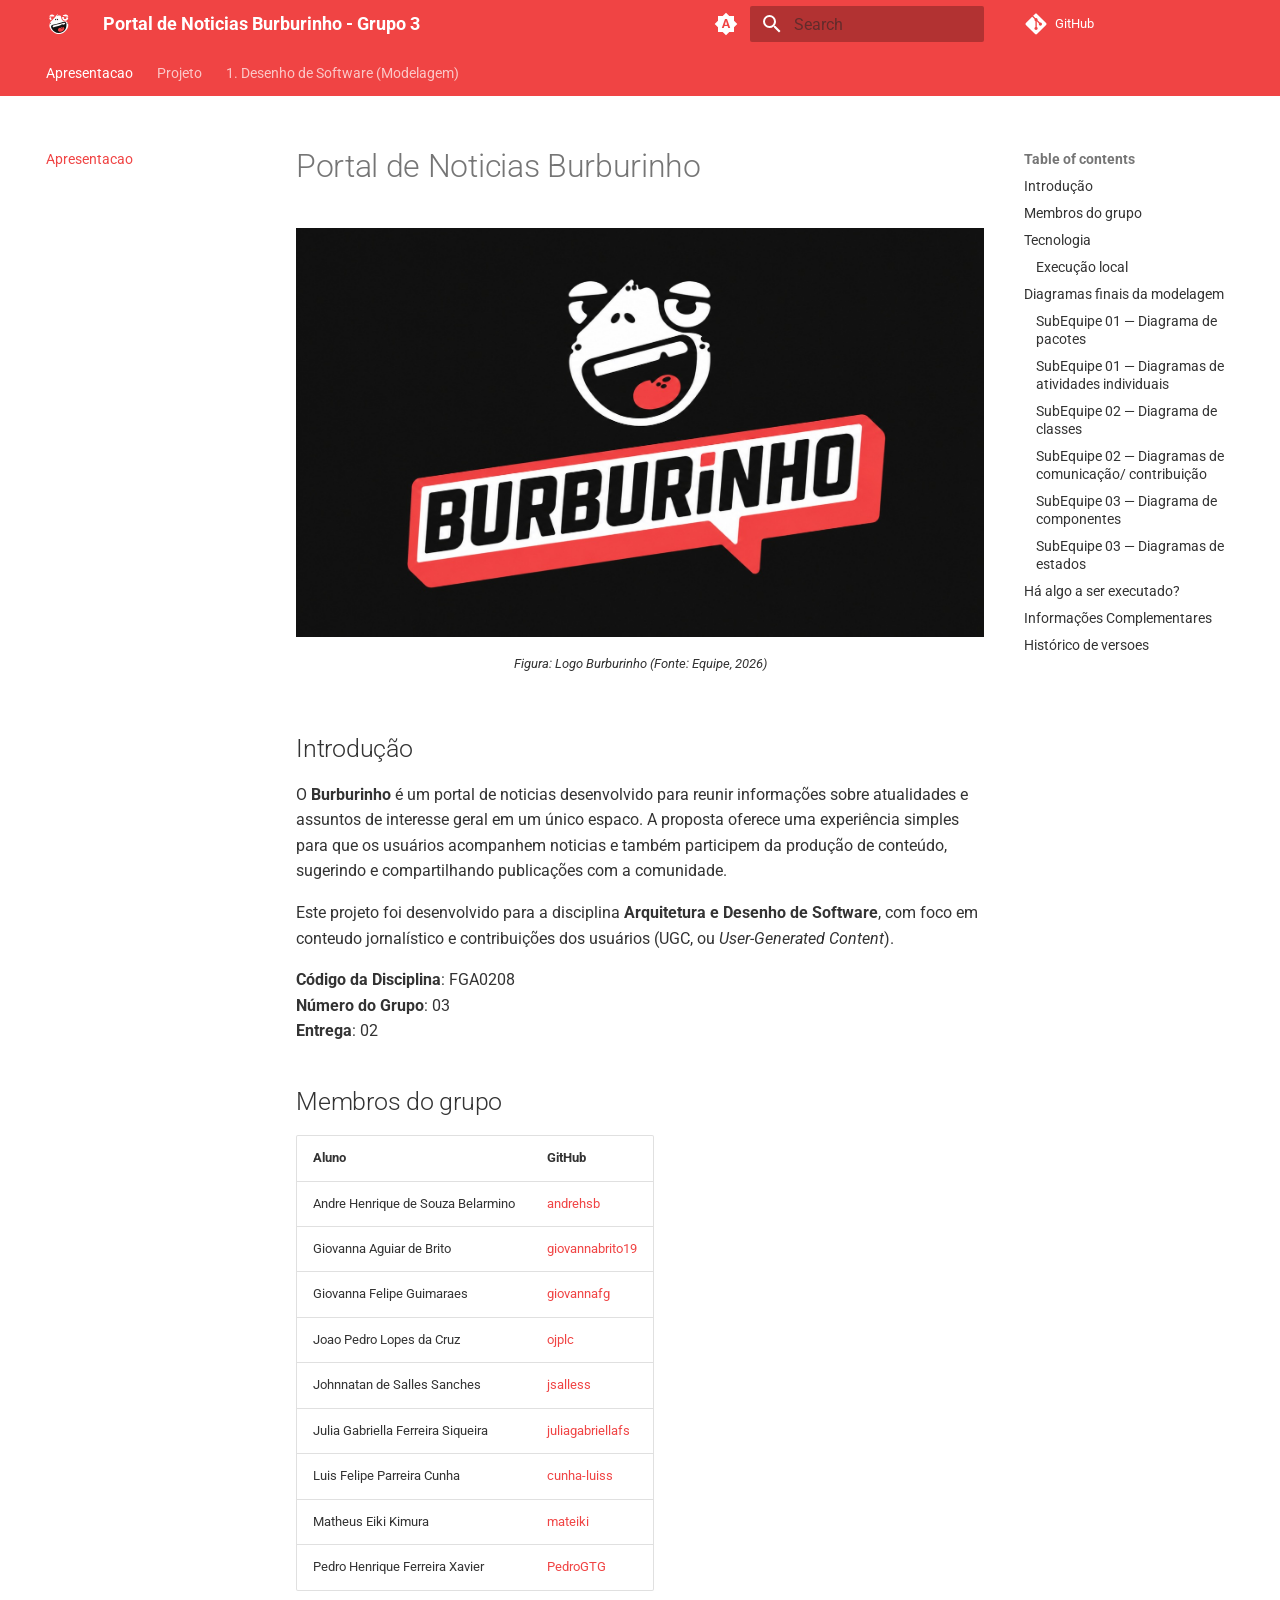
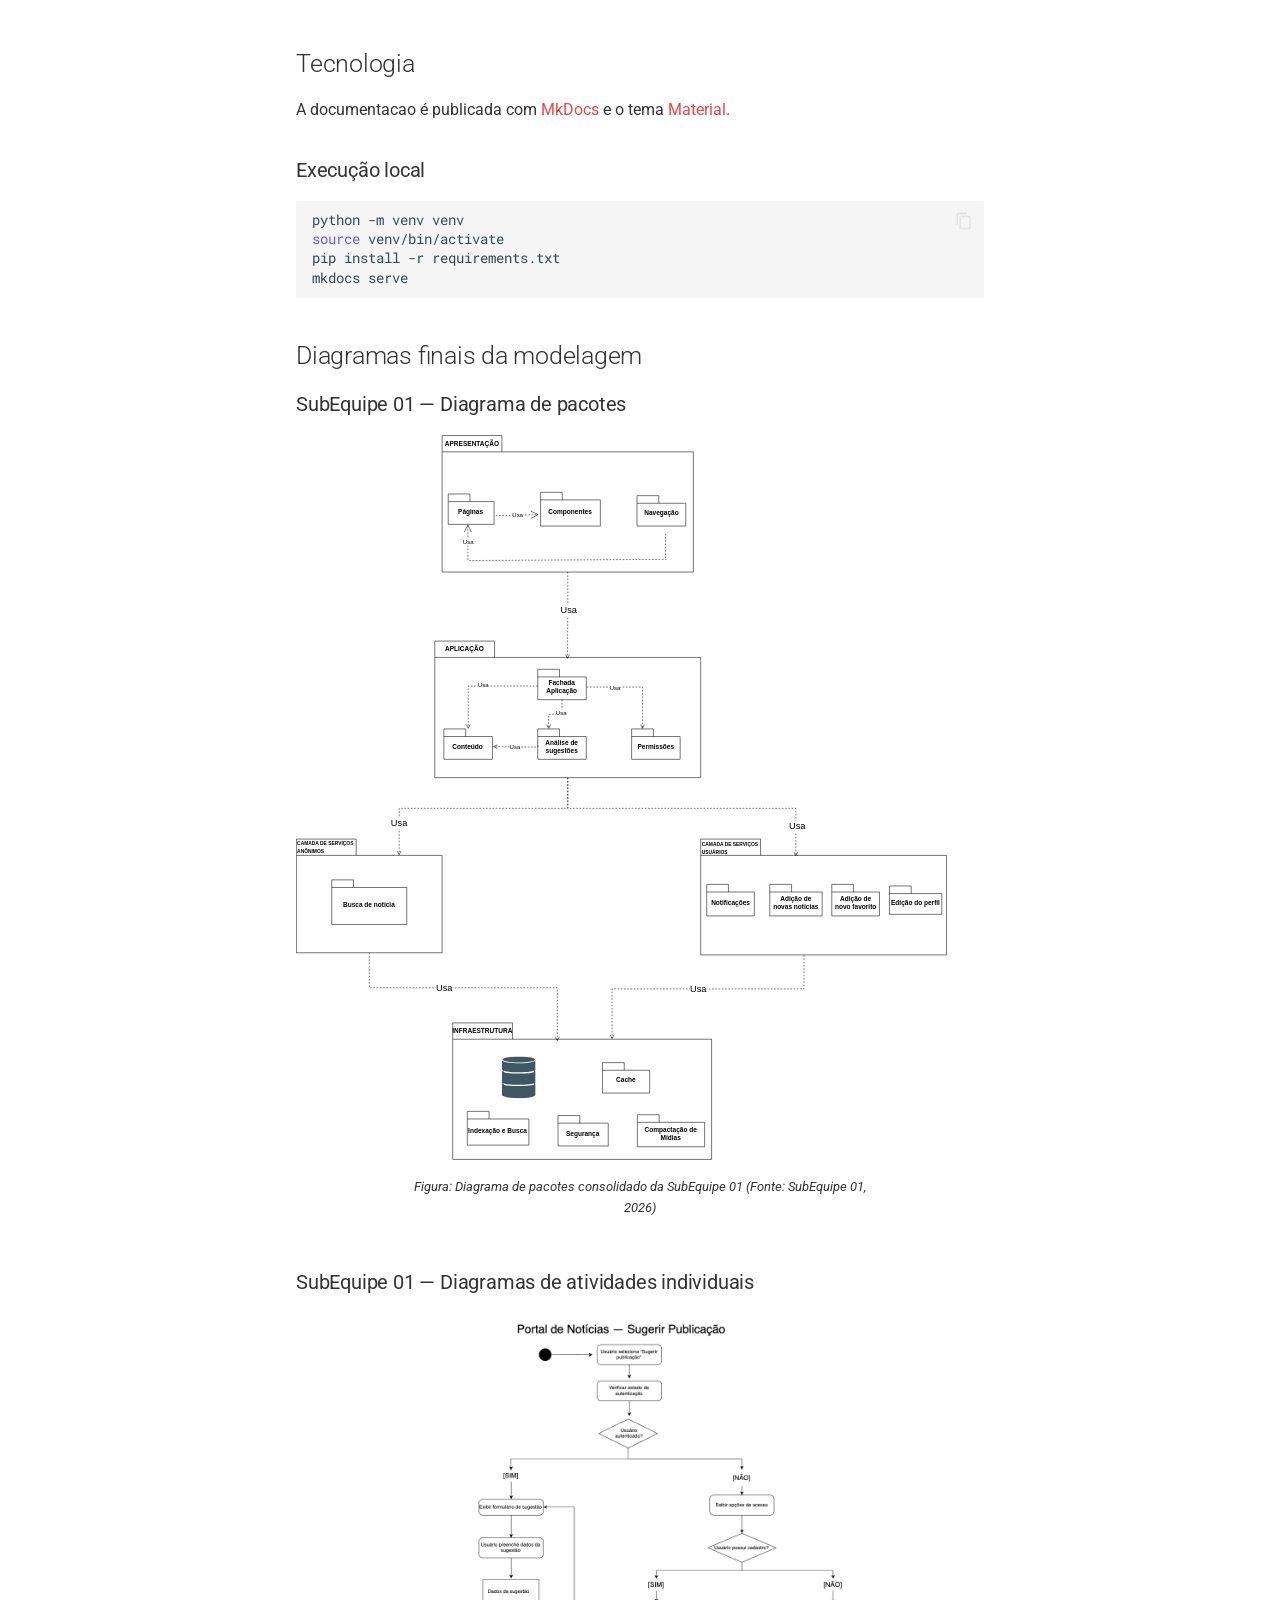
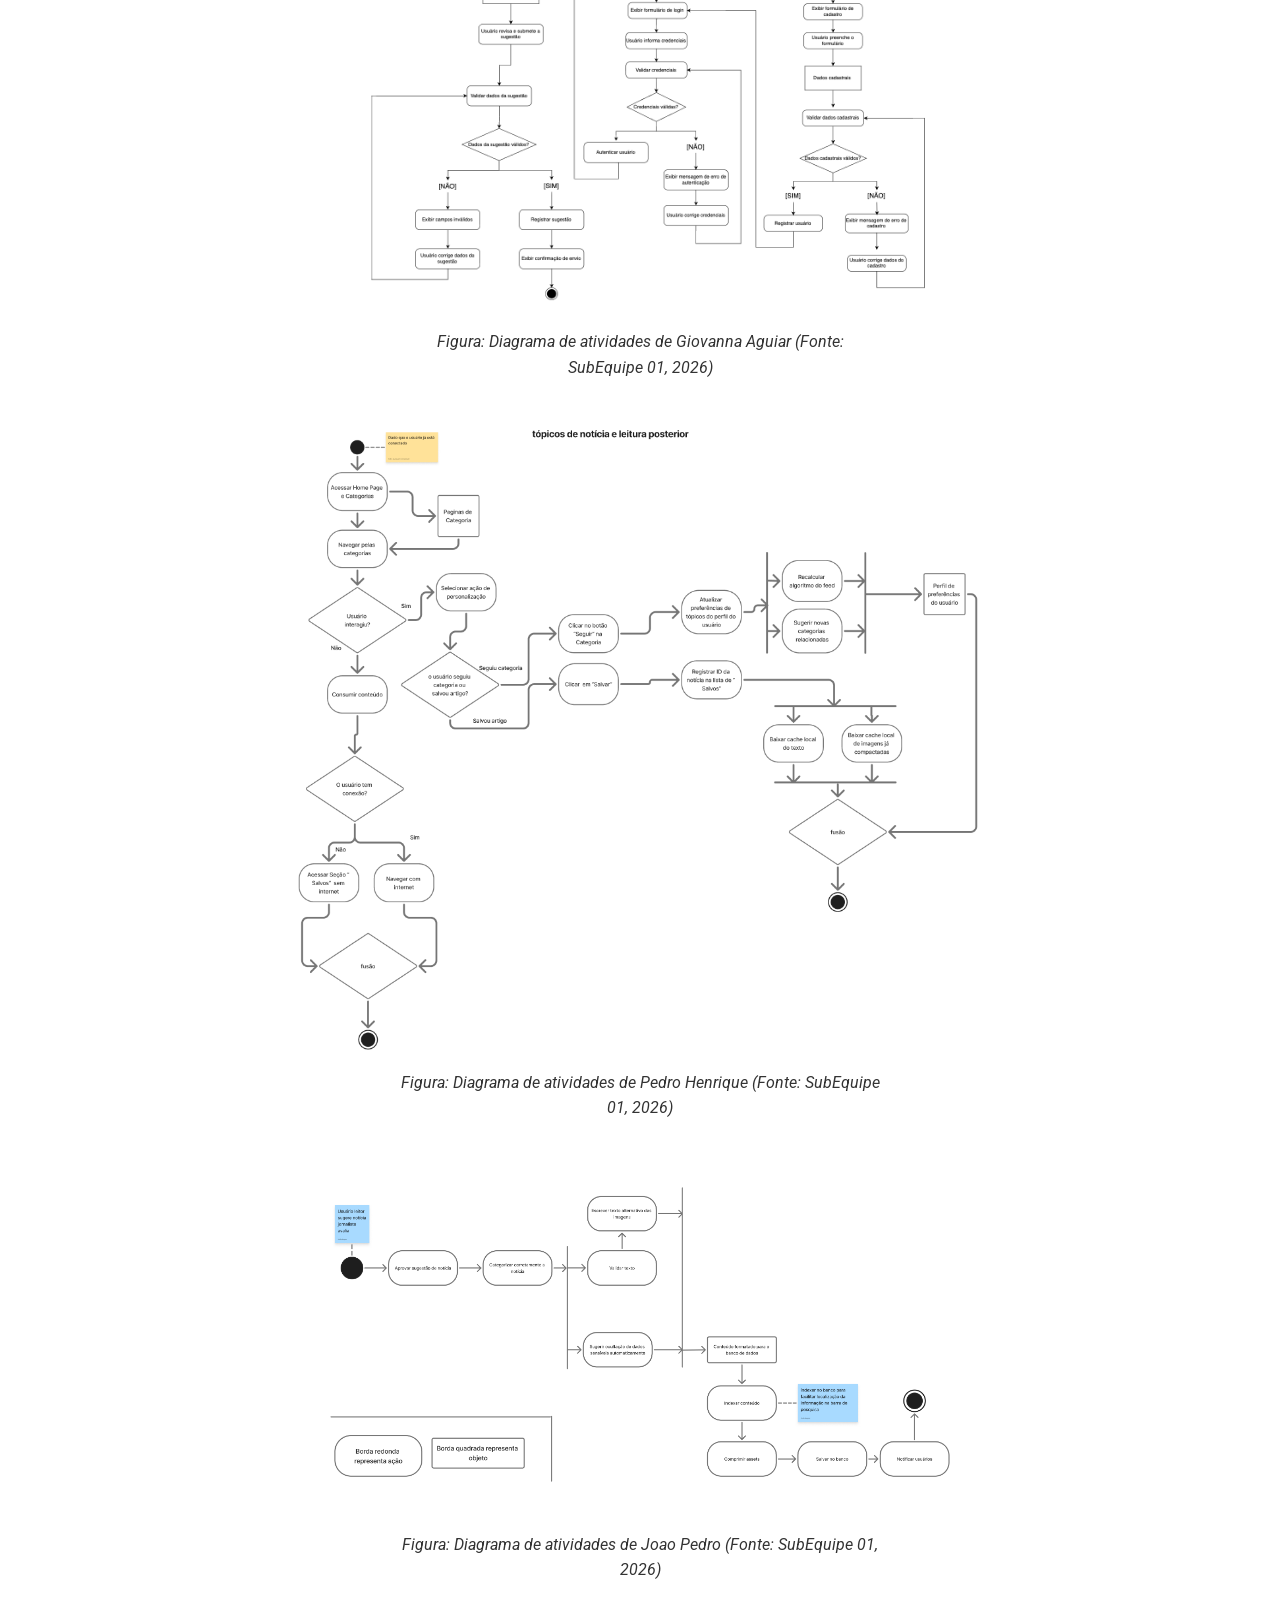
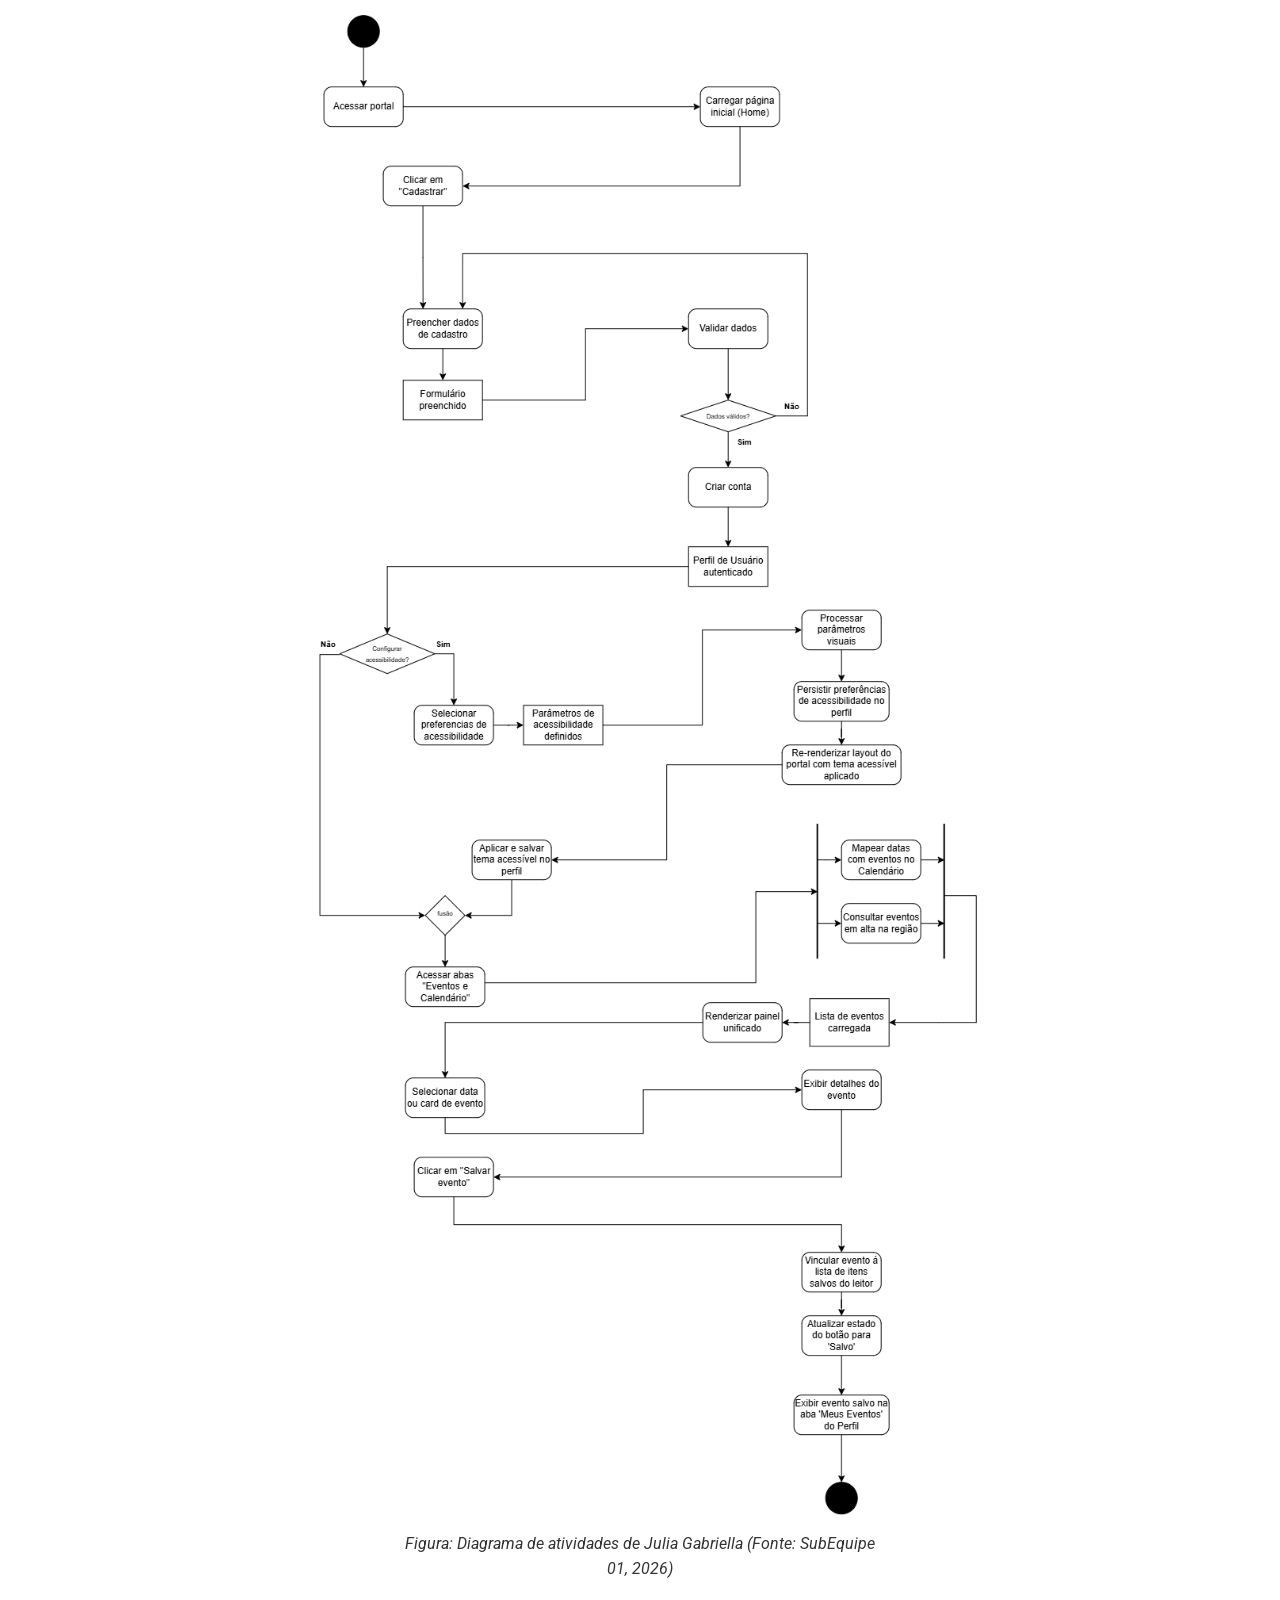
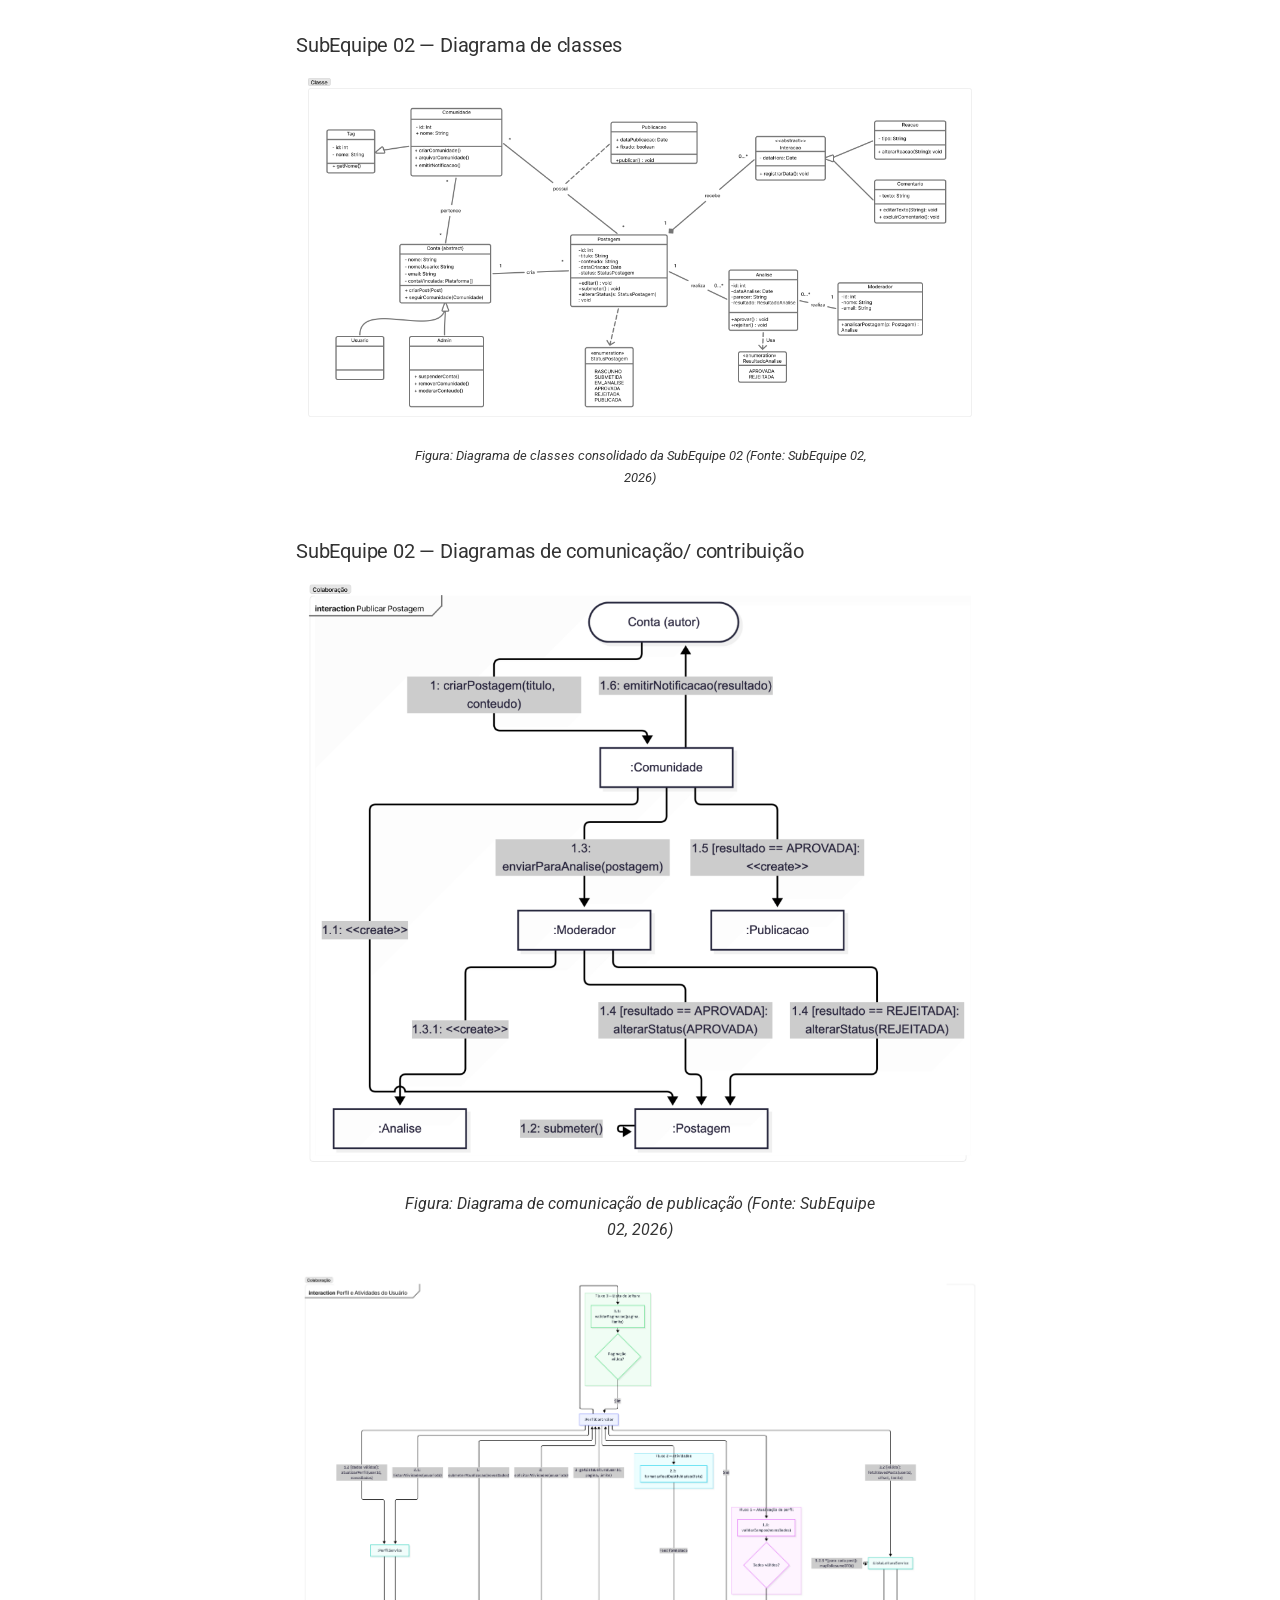
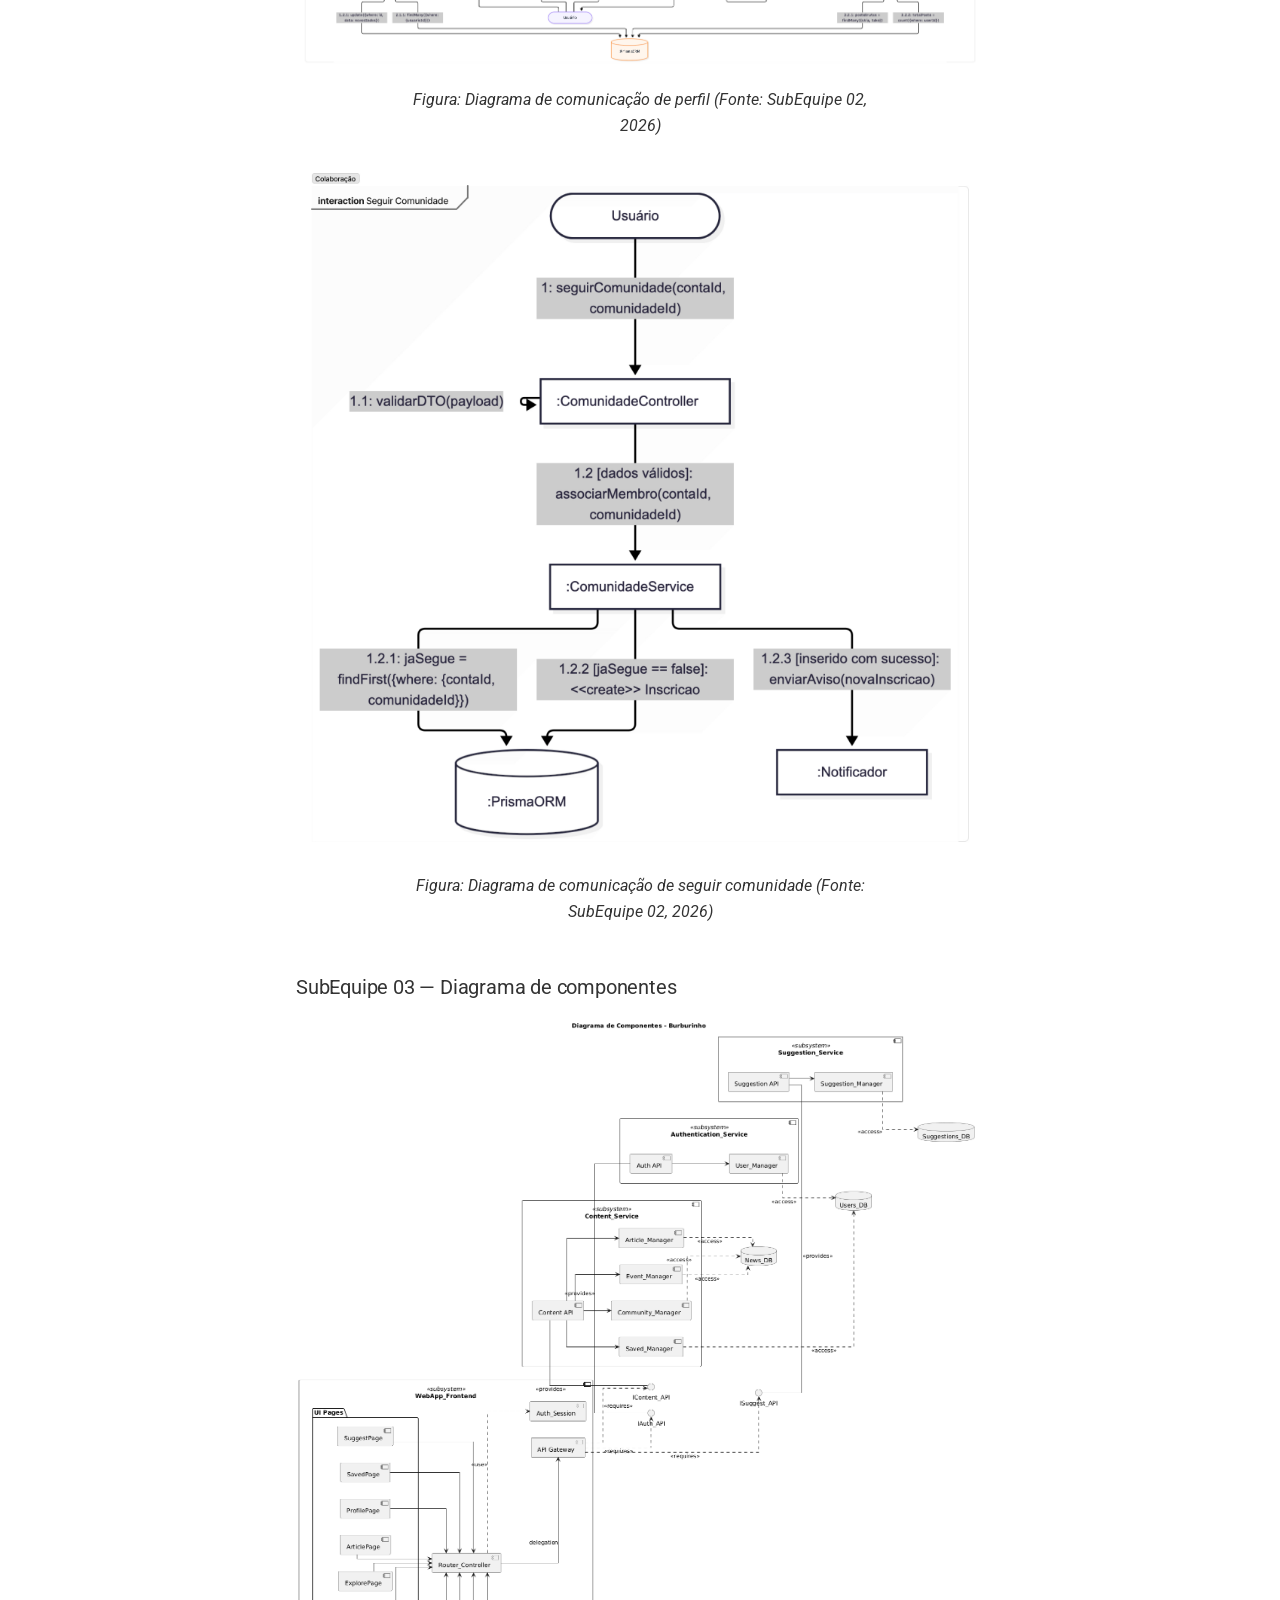
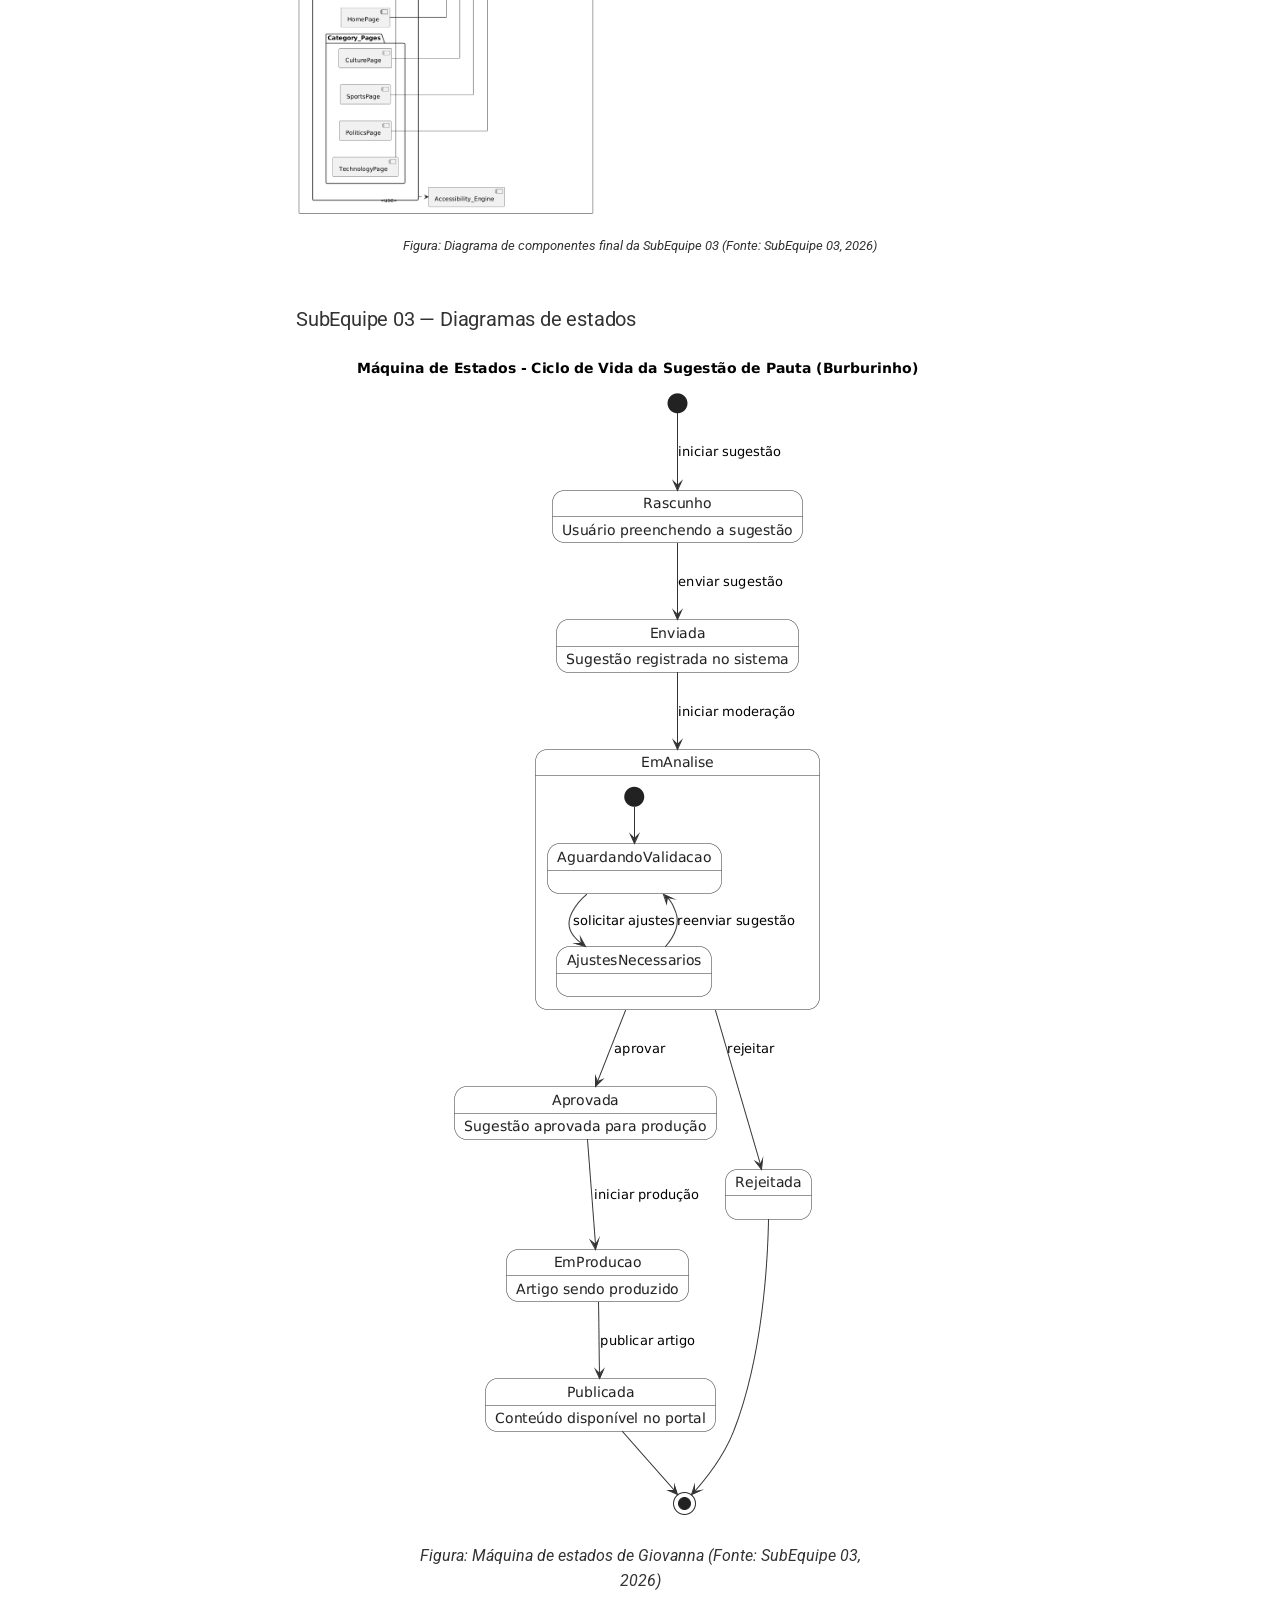
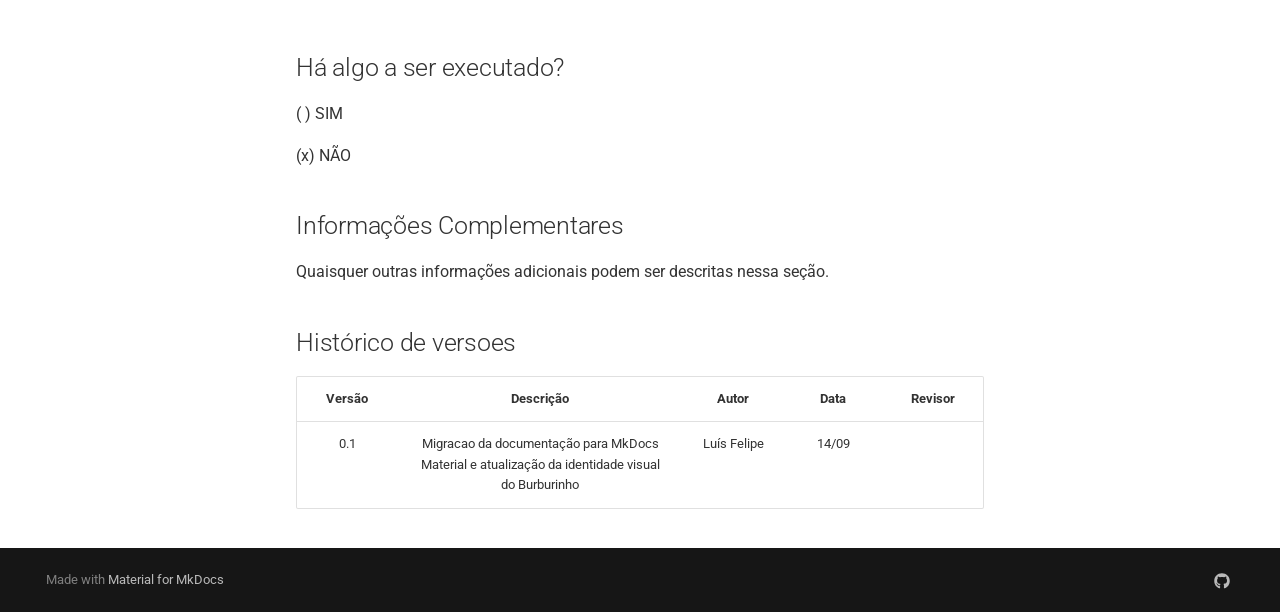
==== commit a25ddeb8: "Deployed 14a4732 with MkDocs version: 1.6.1" ====
--- a/index.html
+++ b/index.html
@@ -15,11 +15,8 @@
         <link rel="next" href="Projeto/Projeto/">
       
       
-        
-      
-      
       <link rel="icon" href="assets/images/favicon.png">
-      <meta name="generator" content="mkdocs-1.6.1, mkdocs-material-9.7.6">
+      <meta name="generator" content="mkdocs-1.6.1, mkdocs-material-9.6.18">
     
     
       
@@ -27,10 +24,10 @@
       
     
     
-      <link rel="stylesheet" href="assets/stylesheets/main.484c7ddc.min.css">
-      
-        
-        <link rel="stylesheet" href="assets/stylesheets/palette.ab4e12ef.min.css">
+      <link rel="stylesheet" href="assets/stylesheets/main.7e37652d.min.css">
+      
+        
+        <link rel="stylesheet" href="assets/stylesheets/palette.06af60db.min.css">
       
       
 
@@ -55,6 +52,7 @@
     
       
 
+    
     
     
   </head>
@@ -202,7 +200,7 @@
         <a href="https://github.com/UnBArqDsw2026-2-Turma01/2026.2-T01-_G3_ProjetoPortalNoticias_Entrega_02" title="Go to repository" class="md-source" data-md-component="source">
   <div class="md-source__icon md-icon">
     
-    <svg xmlns="http://www.w3.org/2000/svg" viewBox="0 0 448 512"><!--! Font Awesome Free 7.1.0 by @fontawesome - https://fontawesome.com License - https://fontawesome.com/license/free (Icons: CC BY 4.0, Fonts: SIL OFL 1.1, Code: MIT License) Copyright 2025 Fonticons, Inc.--><path d="M439.6 236.1 244 40.5c-5.4-5.5-12.8-8.5-20.4-8.5s-15 3-20.4 8.4L162.5 81l51.5 51.5c27.1-9.1 52.7 16.8 43.4 43.7l49.7 49.7c34.2-11.8 61.2 31 35.5 56.7-26.5 26.5-70.2-2.9-56-37.3L240.3 199v121.9c25.3 12.5 22.3 41.8 9.1 55-6.4 6.4-15.2 10.1-24.3 10.1s-17.8-3.6-24.3-10.1c-17.6-17.6-11.1-46.9 11.2-56v-123c-20.8-8.5-24.6-30.7-18.6-45L142.6 101 8.5 235.1C3 240.6 0 247.9 0 255.5s3 15 8.5 20.4l195.6 195.7c5.4 5.4 12.7 8.4 20.4 8.4s15-3 20.4-8.4l194.7-194.7c5.4-5.4 8.4-12.8 8.4-20.4s-3-15-8.4-20.4"/></svg>
+    <svg xmlns="http://www.w3.org/2000/svg" viewBox="0 0 448 512"><!--! Font Awesome Free 7.0.0 by @fontawesome - https://fontawesome.com License - https://fontawesome.com/license/free (Icons: CC BY 4.0, Fonts: SIL OFL 1.1, Code: MIT License) Copyright 2025 Fonticons, Inc.--><path fill="currentColor" d="M439.6 236.1 244 40.5c-5.4-5.5-12.8-8.5-20.4-8.5s-15 3-20.4 8.4L162.5 81l51.5 51.5c27.1-9.1 52.7 16.8 43.4 43.7l49.7 49.7c34.2-11.8 61.2 31 35.5 56.7-26.5 26.5-70.2-2.9-56-37.3L240.3 199v121.9c25.3 12.5 22.3 41.8 9.1 55-6.4 6.4-15.2 10.1-24.3 10.1s-17.8-3.6-24.3-10.1c-17.6-17.6-11.1-46.9 11.2-56v-123c-20.8-8.5-24.6-30.7-18.6-45L142.6 101 8.5 235.1C3 240.6 0 247.9 0 255.5s3 15 8.5 20.4l195.6 195.7c5.4 5.4 12.7 8.4 20.4 8.4s15-3 20.4-8.4l194.7-194.7c5.4-5.4 8.4-12.8 8.4-20.4s-3-15-8.4-20.4"/></svg>
   </div>
   <div class="md-source__repository">
     GitHub
@@ -319,7 +317,7 @@
       <a href="https://github.com/UnBArqDsw2026-2-Turma01/2026.2-T01-_G3_ProjetoPortalNoticias_Entrega_02" title="Go to repository" class="md-source" data-md-component="source">
   <div class="md-source__icon md-icon">
     
-    <svg xmlns="http://www.w3.org/2000/svg" viewBox="0 0 448 512"><!--! Font Awesome Free 7.1.0 by @fontawesome - https://fontawesome.com License - https://fontawesome.com/license/free (Icons: CC BY 4.0, Fonts: SIL OFL 1.1, Code: MIT License) Copyright 2025 Fonticons, Inc.--><path d="M439.6 236.1 244 40.5c-5.4-5.5-12.8-8.5-20.4-8.5s-15 3-20.4 8.4L162.5 81l51.5 51.5c27.1-9.1 52.7 16.8 43.4 43.7l49.7 49.7c34.2-11.8 61.2 31 35.5 56.7-26.5 26.5-70.2-2.9-56-37.3L240.3 199v121.9c25.3 12.5 22.3 41.8 9.1 55-6.4 6.4-15.2 10.1-24.3 10.1s-17.8-3.6-24.3-10.1c-17.6-17.6-11.1-46.9 11.2-56v-123c-20.8-8.5-24.6-30.7-18.6-45L142.6 101 8.5 235.1C3 240.6 0 247.9 0 255.5s3 15 8.5 20.4l195.6 195.7c5.4 5.4 12.7 8.4 20.4 8.4s15-3 20.4-8.4l194.7-194.7c5.4-5.4 8.4-12.8 8.4-20.4s-3-15-8.4-20.4"/></svg>
+    <svg xmlns="http://www.w3.org/2000/svg" viewBox="0 0 448 512"><!--! Font Awesome Free 7.0.0 by @fontawesome - https://fontawesome.com License - https://fontawesome.com/license/free (Icons: CC BY 4.0, Fonts: SIL OFL 1.1, Code: MIT License) Copyright 2025 Fonticons, Inc.--><path fill="currentColor" d="M439.6 236.1 244 40.5c-5.4-5.5-12.8-8.5-20.4-8.5s-15 3-20.4 8.4L162.5 81l51.5 51.5c27.1-9.1 52.7 16.8 43.4 43.7l49.7 49.7c34.2-11.8 61.2 31 35.5 56.7-26.5 26.5-70.2-2.9-56-37.3L240.3 199v121.9c25.3 12.5 22.3 41.8 9.1 55-6.4 6.4-15.2 10.1-24.3 10.1s-17.8-3.6-24.3-10.1c-17.6-17.6-11.1-46.9 11.2-56v-123c-20.8-8.5-24.6-30.7-18.6-45L142.6 101 8.5 235.1C3 240.6 0 247.9 0 255.5s3 15 8.5 20.4l195.6 195.7c5.4 5.4 12.7 8.4 20.4 8.4s15-3 20.4-8.4l194.7-194.7c5.4-5.4 8.4-12.8 8.4-20.4s-3-15-8.4-20.4"/></svg>
   </div>
   <div class="md-source__repository">
     GitHub
@@ -350,14 +348,9 @@
   
   
   <span class="md-ellipsis">
-    
-  
     Apresentacao
-  
-
     
   </span>
-  
   
 
           <span class="md-nav__icon md-icon"></span>
@@ -368,14 +361,9 @@
   
   
   <span class="md-ellipsis">
-    
-  
     Apresentacao
-  
-
     
   </span>
-  
   
 
       </a>
@@ -398,9 +386,7 @@
         <li class="md-nav__item">
   <a href="#introducao" class="md-nav__link">
     <span class="md-ellipsis">
-      
-        Introdução
-      
+      Introdução
     </span>
   </a>
   
@@ -409,9 +395,7 @@
         <li class="md-nav__item">
   <a href="#membros-do-grupo" class="md-nav__link">
     <span class="md-ellipsis">
-      
-        Membros do grupo
-      
+      Membros do grupo
     </span>
   </a>
   
@@ -420,9 +404,7 @@
         <li class="md-nav__item">
   <a href="#tecnologia" class="md-nav__link">
     <span class="md-ellipsis">
-      
-        Tecnologia
-      
+      Tecnologia
     </span>
   </a>
   
@@ -432,9 +414,7 @@
           <li class="md-nav__item">
   <a href="#execucao-local" class="md-nav__link">
     <span class="md-ellipsis">
-      
-        Execução local
-      
+      Execução local
     </span>
   </a>
   
@@ -448,9 +428,7 @@
         <li class="md-nav__item">
   <a href="#diagramas-finais-da-modelagem" class="md-nav__link">
     <span class="md-ellipsis">
-      
-        Diagramas finais da modelagem
-      
+      Diagramas finais da modelagem
     </span>
   </a>
   
@@ -460,9 +438,7 @@
           <li class="md-nav__item">
   <a href="#subequipe-01-diagrama-de-pacotes" class="md-nav__link">
     <span class="md-ellipsis">
-      
-        SubEquipe 01 — Diagrama de pacotes
-      
+      SubEquipe 01 — Diagrama de pacotes
     </span>
   </a>
   
@@ -471,9 +447,7 @@
           <li class="md-nav__item">
   <a href="#subequipe-01-diagramas-de-atividades-individuais" class="md-nav__link">
     <span class="md-ellipsis">
-      
-        SubEquipe 01 — Diagramas de atividades individuais
-      
+      SubEquipe 01 — Diagramas de atividades individuais
     </span>
   </a>
   
@@ -482,9 +456,7 @@
           <li class="md-nav__item">
   <a href="#subequipe-02-diagrama-de-classes" class="md-nav__link">
     <span class="md-ellipsis">
-      
-        SubEquipe 02 — Diagrama de classes
-      
+      SubEquipe 02 — Diagrama de classes
     </span>
   </a>
   
@@ -493,9 +465,7 @@
           <li class="md-nav__item">
   <a href="#subequipe-02-diagramas-de-comunicacao-contribuicao" class="md-nav__link">
     <span class="md-ellipsis">
-      
-        SubEquipe 02 — Diagramas de comunicação/ contribuição
-      
+      SubEquipe 02 — Diagramas de comunicação/ contribuição
     </span>
   </a>
   
@@ -504,9 +474,7 @@
           <li class="md-nav__item">
   <a href="#subequipe-03-diagrama-de-componentes" class="md-nav__link">
     <span class="md-ellipsis">
-      
-        SubEquipe 03 — Diagrama de componentes
-      
+      SubEquipe 03 — Diagrama de componentes
     </span>
   </a>
   
@@ -515,9 +483,7 @@
           <li class="md-nav__item">
   <a href="#subequipe-03-diagramas-de-estados" class="md-nav__link">
     <span class="md-ellipsis">
-      
-        SubEquipe 03 — Diagramas de estados
-      
+      SubEquipe 03 — Diagramas de estados
     </span>
   </a>
   
@@ -531,9 +497,7 @@
         <li class="md-nav__item">
   <a href="#ha-algo-a-ser-executado" class="md-nav__link">
     <span class="md-ellipsis">
-      
-        Há algo a ser executado?
-      
+      Há algo a ser executado?
     </span>
   </a>
   
@@ -542,9 +506,7 @@
         <li class="md-nav__item">
   <a href="#informacoes-complementares" class="md-nav__link">
     <span class="md-ellipsis">
-      
-        Informações Complementares
-      
+      Informações Complementares
     </span>
   </a>
   
@@ -553,9 +515,7 @@
         <li class="md-nav__item">
   <a href="#historico-de-versoes" class="md-nav__link">
     <span class="md-ellipsis">
-      
-        Histórico de versoes
-      
+      Histórico de versoes
     </span>
   </a>
   
@@ -595,14 +555,9 @@
   
   
   <span class="md-ellipsis">
-    
-  
     Projeto
-  
-
     
   </span>
-  
   
 
             <span class="md-nav__icon md-icon"></span>
@@ -611,11 +566,7 @@
         <nav class="md-nav" data-md-level="1" aria-labelledby="__nav_2_label" aria-expanded="false">
           <label class="md-nav__title" for="__nav_2">
             <span class="md-nav__icon md-icon"></span>
-            
-  
-    Projeto
-  
-
+            Projeto
           </label>
           <ul class="md-nav__list" data-md-scrollfix>
             
@@ -631,14 +582,9 @@
   
   
   <span class="md-ellipsis">
-    
-  
     Projeto
-  
-
     
   </span>
-  
   
 
       </a>
@@ -680,14 +626,9 @@
   
   
   <span class="md-ellipsis">
-    
-  
     1. Desenho de Software (Modelagem)
-  
-
     
   </span>
-  
   
 
             <span class="md-nav__icon md-icon"></span>
@@ -696,11 +637,7 @@
         <nav class="md-nav" data-md-level="1" aria-labelledby="__nav_3_label" aria-expanded="false">
           <label class="md-nav__title" for="__nav_3">
             <span class="md-nav__icon md-icon"></span>
-            
-  
-    1. Desenho de Software (Modelagem)
-  
-
+            1. Desenho de Software (Modelagem)
           </label>
           <ul class="md-nav__list" data-md-scrollfix>
             
@@ -716,14 +653,9 @@
   
   
   <span class="md-ellipsis">
-    
-  
     1. Modelagem
-  
-
     
   </span>
-  
   
 
       </a>
@@ -758,14 +690,9 @@
   
   
   <span class="md-ellipsis">
-    
-  
     Relatorios
-  
-
     
   </span>
-  
   
 
             <span class="md-nav__icon md-icon"></span>
@@ -774,11 +701,7 @@
         <nav class="md-nav" data-md-level="2" aria-labelledby="__nav_3_2_label" aria-expanded="false">
           <label class="md-nav__title" for="__nav_3_2">
             <span class="md-nav__icon md-icon"></span>
-            
-  
-    Relatorios
-  
-
+            Relatorios
           </label>
           <ul class="md-nav__list" data-md-scrollfix>
             
@@ -808,14 +731,9 @@
   
   
   <span class="md-ellipsis">
-    
-  
     1.1.1. SubEquipe 01
-  
-
     
   </span>
-  
   
 
             <span class="md-nav__icon md-icon"></span>
@@ -824,11 +742,7 @@
         <nav class="md-nav" data-md-level="3" aria-labelledby="__nav_3_2_1_label" aria-expanded="false">
           <label class="md-nav__title" for="__nav_3_2_1">
             <span class="md-nav__icon md-icon"></span>
-            
-  
-    1.1.1. SubEquipe 01
-  
-
+            1.1.1. SubEquipe 01
           </label>
           <ul class="md-nav__list" data-md-scrollfix>
             
@@ -844,14 +758,9 @@
   
   
   <span class="md-ellipsis">
-    
-  
     1.1.1.1. SubEquipe 01
-  
-
     
   </span>
-  
   
 
       </a>
@@ -872,14 +781,9 @@
   
   
   <span class="md-ellipsis">
-    
-  
     1.1.1.2. SubEquipe 01 - Pacotes IA
-  
-
     
   </span>
-  
   
 
       </a>
@@ -908,14 +812,9 @@
   
   
   <span class="md-ellipsis">
-    
-  
     1.1.2. SubEquipe 02
-  
-
     
   </span>
-  
   
 
       </a>
@@ -936,14 +835,9 @@
   
   
   <span class="md-ellipsis">
-    
-  
     1.1.3. SubEquipe 03
-  
-
     
   </span>
-  
   
 
       </a>
@@ -972,14 +866,9 @@
   
   
   <span class="md-ellipsis">
-    
-  
     1.2. Participacoes - Modelagem
-  
-
     
   </span>
-  
   
 
       </a>
@@ -1000,14 +889,9 @@
   
   
   <span class="md-ellipsis">
-    
-  
     1.3. Iniciativas Extras - Modelagem
-  
-
     
   </span>
-  
   
 
       </a>
@@ -1052,9 +936,7 @@
         <li class="md-nav__item">
   <a href="#introducao" class="md-nav__link">
     <span class="md-ellipsis">
-      
-        Introdução
-      
+      Introdução
     </span>
   </a>
   
@@ -1063,9 +945,7 @@
         <li class="md-nav__item">
   <a href="#membros-do-grupo" class="md-nav__link">
     <span class="md-ellipsis">
-      
-        Membros do grupo
-      
+      Membros do grupo
     </span>
   </a>
   
@@ -1074,9 +954,7 @@
         <li class="md-nav__item">
   <a href="#tecnologia" class="md-nav__link">
     <span class="md-ellipsis">
-      
-        Tecnologia
-      
+      Tecnologia
     </span>
   </a>
   
@@ -1086,9 +964,7 @@
           <li class="md-nav__item">
   <a href="#execucao-local" class="md-nav__link">
     <span class="md-ellipsis">
-      
-        Execução local
-      
+      Execução local
     </span>
   </a>
   
@@ -1102,9 +978,7 @@
         <li class="md-nav__item">
   <a href="#diagramas-finais-da-modelagem" class="md-nav__link">
     <span class="md-ellipsis">
-      
-        Diagramas finais da modelagem
-      
+      Diagramas finais da modelagem
     </span>
   </a>
   
@@ -1114,9 +988,7 @@
           <li class="md-nav__item">
   <a href="#subequipe-01-diagrama-de-pacotes" class="md-nav__link">
     <span class="md-ellipsis">
-      
-        SubEquipe 01 — Diagrama de pacotes
-      
+      SubEquipe 01 — Diagrama de pacotes
     </span>
   </a>
   
@@ -1125,9 +997,7 @@
           <li class="md-nav__item">
   <a href="#subequipe-01-diagramas-de-atividades-individuais" class="md-nav__link">
     <span class="md-ellipsis">
-      
-        SubEquipe 01 — Diagramas de atividades individuais
-      
+      SubEquipe 01 — Diagramas de atividades individuais
     </span>
   </a>
   
@@ -1136,9 +1006,7 @@
           <li class="md-nav__item">
   <a href="#subequipe-02-diagrama-de-classes" class="md-nav__link">
     <span class="md-ellipsis">
-      
-        SubEquipe 02 — Diagrama de classes
-      
+      SubEquipe 02 — Diagrama de classes
     </span>
   </a>
   
@@ -1147,9 +1015,7 @@
           <li class="md-nav__item">
   <a href="#subequipe-02-diagramas-de-comunicacao-contribuicao" class="md-nav__link">
     <span class="md-ellipsis">
-      
-        SubEquipe 02 — Diagramas de comunicação/ contribuição
-      
+      SubEquipe 02 — Diagramas de comunicação/ contribuição
     </span>
   </a>
   
@@ -1158,9 +1024,7 @@
           <li class="md-nav__item">
   <a href="#subequipe-03-diagrama-de-componentes" class="md-nav__link">
     <span class="md-ellipsis">
-      
-        SubEquipe 03 — Diagrama de componentes
-      
+      SubEquipe 03 — Diagrama de componentes
     </span>
   </a>
   
@@ -1169,9 +1033,7 @@
           <li class="md-nav__item">
   <a href="#subequipe-03-diagramas-de-estados" class="md-nav__link">
     <span class="md-ellipsis">
-      
-        SubEquipe 03 — Diagramas de estados
-      
+      SubEquipe 03 — Diagramas de estados
     </span>
   </a>
   
@@ -1185,9 +1047,7 @@
         <li class="md-nav__item">
   <a href="#ha-algo-a-ser-executado" class="md-nav__link">
     <span class="md-ellipsis">
-      
-        Há algo a ser executado?
-      
+      Há algo a ser executado?
     </span>
   </a>
   
@@ -1196,9 +1056,7 @@
         <li class="md-nav__item">
   <a href="#informacoes-complementares" class="md-nav__link">
     <span class="md-ellipsis">
-      
-        Informações Complementares
-      
+      Informações Complementares
     </span>
   </a>
   
@@ -1207,9 +1065,7 @@
         <li class="md-nav__item">
   <a href="#historico-de-versoes" class="md-nav__link">
     <span class="md-ellipsis">
-      
-        Histórico de versoes
-      
+      Histórico de versoes
     </span>
   </a>
   
@@ -1225,7 +1081,6 @@
           
           
             <div class="md-content" data-md-component="content">
-              
               <article class="md-content__inner md-typeset">
                 
                   
@@ -1309,7 +1164,7 @@
 <h2 id="diagramas-finais-da-modelagem">Diagramas finais da modelagem</h2>
 <h3 id="subequipe-01-diagrama-de-pacotes">SubEquipe 01 — Diagrama de pacotes</h3>
 <figure style="text-align: center;">
-    <iframe class="diagram-frame" src="assets/subGrupo1/pacotesgrupo.html" title="Diagrama de pacotes final da SubEquipe 01" loading="lazy"></iframe>
+    <img src="assets/subGrupo1/pacotesgrupo.svg" alt="Diagrama de pacotes final da SubEquipe 01" style="max-width: 100%;">
     <figcaption>
         <p style="text-align: center; font-size: 10pt;">
             Figura: Diagrama de pacotes consolidado da SubEquipe 01 (Fonte: SubEquipe 01, 2026)
@@ -1319,28 +1174,28 @@
 
 <h3 id="subequipe-01-diagramas-de-atividades-individuais">SubEquipe 01 — Diagramas de atividades individuais</h3>
 <figure style="text-align: center;">
-    <iframe class="diagram-frame" src="assets/subGrupo1/atividadesgi.png" title="Diagrama de atividades de Giovanna Aguiar, SubEquipe 01" loading="lazy"></iframe>
+    <img src="assets/subGrupo1/atividadesgi.png" alt="Diagrama de atividades de Giovanna Aguiar, SubEquipe 01" style="max-width: 100%;">
     <figcaption>Figura: Diagrama de atividades de Giovanna Aguiar (Fonte: SubEquipe 01, 2026)</figcaption>
 </figure>
 
 <figure style="text-align: center;">
-    <iframe class="diagram-frame" src="assets/subGrupo1/atividadesPedro.png" title="Diagrama de atividades de Pedro Henrique, SubEquipe 01" loading="lazy"></iframe>
+    <img src="assets/subGrupo1/atividadesPedro.png" alt="Diagrama de atividades de Pedro Henrique, SubEquipe 01" style="max-width: 100%;">
     <figcaption>Figura: Diagrama de atividades de Pedro Henrique (Fonte: SubEquipe 01, 2026)</figcaption>
 </figure>
 
 <figure style="text-align: center;">
-    <iframe class="diagram-frame" src="assets/subGrupo1/atividadesJoao.png" title="Diagrama de atividades de Joao Pedro, SubEquipe 01" loading="lazy"></iframe>
+    <img src="assets/subGrupo1/atividadesJoao.png" alt="Diagrama de atividades de Joao Pedro, SubEquipe 01" style="max-width: 100%;">
     <figcaption>Figura: Diagrama de atividades de Joao Pedro (Fonte: SubEquipe 01, 2026)</figcaption>
 </figure>
 
 <figure style="text-align: center;">
-    <iframe class="diagram-frame" src="assets/subGrupo1/atividadesJulia.png" title="Diagrama de atividades de Julia Gabriella, SubEquipe 01" loading="lazy"></iframe>
+    <img src="assets/subGrupo1/atividadesJulia.png" alt="Diagrama de atividades de Julia Gabriella, SubEquipe 01" style="max-width: 100%;">
     <figcaption>Figura: Diagrama de atividades de Julia Gabriella (Fonte: SubEquipe 01, 2026)</figcaption>
 </figure>
 
 <h3 id="subequipe-02-diagrama-de-classes">SubEquipe 02 — Diagrama de classes</h3>
 <figure style="text-align: center;">
-    <iframe class="diagram-frame" src="assets/subGrupo2/SubGrupo2-Classes.jpg" title="Diagrama de classes final da SubEquipe 02" loading="lazy"></iframe>
+    <img src="assets/subGrupo2/SubGrupo2-Classes.jpg" alt="Diagrama de classes final da SubEquipe 02" style="max-width: 100%;">
     <figcaption>
         <p style="text-align: center; font-size: 10pt;">
             Figura: Diagrama de classes consolidado da SubEquipe 02 (Fonte: SubEquipe 02, 2026)
@@ -1350,23 +1205,23 @@
 
 <h3 id="subequipe-02-diagramas-de-comunicacao-contribuicao">SubEquipe 02 — Diagramas de comunicação/ contribuição</h3>
 <figure style="text-align: center;">
-    <iframe class="diagram-frame" src="assets/subGrupo2/SubGrupo2-Contribu-Publicar.jpg" title="Diagrama de comunicação de publicação, SubEquipe 02" loading="lazy"></iframe>
+    <img src="assets/subGrupo2/SubGrupo2-Contribu-Publicar.jpg" alt="Diagrama de comunicação de publicação, SubEquipe 02" style="max-width: 100%;">
     <figcaption>Figura: Diagrama de comunicação de publicação (Fonte: SubEquipe 02, 2026)</figcaption>
 </figure>
 
 <figure style="text-align: center;">
-    <iframe class="diagram-frame" src="assets/subGrupo2/SubGrupo2-Contribu-Perfil.jpg" title="Diagrama de comunicação de perfil, SubEquipe 02" loading="lazy"></iframe>
+    <img src="assets/subGrupo2/SubGrupo2-Contribu-Perfil.jpg" alt="Diagrama de comunicação de perfil, SubEquipe 02" style="max-width: 100%;">
     <figcaption>Figura: Diagrama de comunicação de perfil (Fonte: SubEquipe 02, 2026)</figcaption>
 </figure>
 
 <figure style="text-align: center;">
-    <iframe class="diagram-frame" src="assets/subGrupo2/SubGrupo2-Contribu-Seguir.jpg" title="Diagrama de comunicação de seguir comunidade, SubEquipe 02" loading="lazy"></iframe>
+    <img src="assets/subGrupo2/SubGrupo2-Contribu-Seguir.jpg" alt="Diagrama de comunicação de seguir comunidade, SubEquipe 02" style="max-width: 100%;">
     <figcaption>Figura: Diagrama de comunicação de seguir comunidade (Fonte: SubEquipe 02, 2026)</figcaption>
 </figure>
 
 <h3 id="subequipe-03-diagrama-de-componentes">SubEquipe 03 — Diagrama de componentes</h3>
 <figure style="text-align: center;">
-    <iframe class="diagram-frame" src="assets/subGrupo3/estatico_componentes_final.png" title="Diagrama de componentes final da SubEquipe 03" loading="lazy"></iframe>
+    <img src="assets/subGrupo3/estatico_componentes_final.png" alt="Diagrama de componentes final da SubEquipe 03" style="max-width: 100%;">
     <figcaption>
         <p style="text-align: center; font-size: 10pt;">
             Figura: Diagrama de componentes final da SubEquipe 03 (Fonte: SubEquipe 03, 2026)
@@ -1376,7 +1231,7 @@
 
 <h3 id="subequipe-03-diagramas-de-estados">SubEquipe 03 — Diagramas de estados</h3>
 <figure style="text-align: center;">
-    <iframe class="diagram-frame" src="assets/subGrupo3/dinamico_estados_final.png" title="Máquina de estados de Giovanna, SubEquipe 03" loading="lazy"></iframe>
+    <img src="assets/subGrupo3/dinamico_estados_final.png" alt="Máquina de estados de Giovanna, SubEquipe 03" style="max-width: 100%;">
     <figcaption>Figura: Máquina de estados de Giovanna (Fonte: SubEquipe 03, 2026)</figcaption>
 </figure>
 
@@ -1459,7 +1314,7 @@
       
     
     <a href="https://github.com/UnBArqDsw2026-2-Turma01/2026.2-T01-_G3_ProjetoPortalNoticias_Entrega_02" target="_blank" rel="noopener" title="github.com" class="md-social__link">
-      <svg xmlns="http://www.w3.org/2000/svg" viewBox="0 0 512 512"><!--! Font Awesome Free 7.1.0 by @fontawesome - https://fontawesome.com License - https://fontawesome.com/license/free (Icons: CC BY 4.0, Fonts: SIL OFL 1.1, Code: MIT License) Copyright 2025 Fonticons, Inc.--><path d="M173.9 397.4c0 2-2.3 3.6-5.2 3.6-3.3.3-5.6-1.3-5.6-3.6 0-2 2.3-3.6 5.2-3.6 3-.3 5.6 1.3 5.6 3.6m-31.1-4.5c-.7 2 1.3 4.3 4.3 4.9 2.6 1 5.6 0 6.2-2s-1.3-4.3-4.3-5.2c-2.6-.7-5.5.3-6.2 2.3m44.2-1.7c-2.9.7-4.9 2.6-4.6 4.9.3 2 2.9 3.3 5.9 2.6 2.9-.7 4.9-2.6 4.6-4.6-.3-1.9-3-3.2-5.9-2.9M252.8 8C114.1 8 8 113.3 8 252c0 110.9 69.8 205.8 169.5 239.2 12.8 2.3 17.3-5.6 17.3-12.1 0-6.2-.3-40.4-.3-61.4 0 0-70 15-84.7-29.8 0 0-11.4-29.1-27.8-36.6 0 0-22.9-15.7 1.6-15.4 0 0 24.9 2 38.6 25.8 21.9 38.6 58.6 27.5 72.9 20.9 2.3-16 8.8-27.1 16-33.7-55.9-6.2-112.3-14.3-112.3-110.5 0-27.5 7.6-41.3 23.6-58.9-2.6-6.5-11.1-33.3 2.6-67.9 20.9-6.5 69 27 69 27 20-5.6 41.5-8.5 62.8-8.5s42.8 2.9 62.8 8.5c0 0 48.1-33.6 69-27 13.7 34.7 5.2 61.4 2.6 67.9 16 17.7 25.8 31.5 25.8 58.9 0 96.5-58.9 104.2-114.8 110.5 9.2 7.9 17 22.9 17 46.4 0 33.7-.3 75.4-.3 83.6 0 6.5 4.6 14.4 17.3 12.1C436.2 457.8 504 362.9 504 252 504 113.3 391.5 8 252.8 8M105.2 352.9c-1.3 1-1 3.3.7 5.2 1.6 1.6 3.9 2.3 5.2 1 1.3-1 1-3.3-.7-5.2-1.6-1.6-3.9-2.3-5.2-1m-10.8-8.1c-.7 1.3.3 2.9 2.3 3.9 1.6 1 3.6.7 4.3-.7.7-1.3-.3-2.9-2.3-3.9-2-.6-3.6-.3-4.3.7m32.4 35.6c-1.6 1.3-1 4.3 1.3 6.2 2.3 2.3 5.2 2.6 6.5 1 1.3-1.3.7-4.3-1.3-6.2-2.2-2.3-5.2-2.6-6.5-1m-11.4-14.7c-1.6 1-1.6 3.6 0 5.9s4.3 3.3 5.6 2.3c1.6-1.3 1.6-3.9 0-6.2-1.4-2.3-4-3.3-5.6-2"/></svg>
+      <svg xmlns="http://www.w3.org/2000/svg" viewBox="0 0 512 512"><!--! Font Awesome Free 7.0.0 by @fontawesome - https://fontawesome.com License - https://fontawesome.com/license/free (Icons: CC BY 4.0, Fonts: SIL OFL 1.1, Code: MIT License) Copyright 2025 Fonticons, Inc.--><path fill="currentColor" d="M173.9 397.4c0 2-2.3 3.6-5.2 3.6-3.3.3-5.6-1.3-5.6-3.6 0-2 2.3-3.6 5.2-3.6 3-.3 5.6 1.3 5.6 3.6m-31.1-4.5c-.7 2 1.3 4.3 4.3 4.9 2.6 1 5.6 0 6.2-2s-1.3-4.3-4.3-5.2c-2.6-.7-5.5.3-6.2 2.3m44.2-1.7c-2.9.7-4.9 2.6-4.6 4.9.3 2 2.9 3.3 5.9 2.6 2.9-.7 4.9-2.6 4.6-4.6-.3-1.9-3-3.2-5.9-2.9M252.8 8C114.1 8 8 113.3 8 252c0 110.9 69.8 205.8 169.5 239.2 12.8 2.3 17.3-5.6 17.3-12.1 0-6.2-.3-40.4-.3-61.4 0 0-70 15-84.7-29.8 0 0-11.4-29.1-27.8-36.6 0 0-22.9-15.7 1.6-15.4 0 0 24.9 2 38.6 25.8 21.9 38.6 58.6 27.5 72.9 20.9 2.3-16 8.8-27.1 16-33.7-55.9-6.2-112.3-14.3-112.3-110.5 0-27.5 7.6-41.3 23.6-58.9-2.6-6.5-11.1-33.3 2.6-67.9 20.9-6.5 69 27 69 27 20-5.6 41.5-8.5 62.8-8.5s42.8 2.9 62.8 8.5c0 0 48.1-33.6 69-27 13.7 34.7 5.2 61.4 2.6 67.9 16 17.7 25.8 31.5 25.8 58.9 0 96.5-58.9 104.2-114.8 110.5 9.2 7.9 17 22.9 17 46.4 0 33.7-.3 75.4-.3 83.6 0 6.5 4.6 14.4 17.3 12.1C436.2 457.8 504 362.9 504 252 504 113.3 391.5 8 252.8 8M105.2 352.9c-1.3 1-1 3.3.7 5.2 1.6 1.6 3.9 2.3 5.2 1 1.3-1 1-3.3-.7-5.2-1.6-1.6-3.9-2.3-5.2-1m-10.8-8.1c-.7 1.3.3 2.9 2.3 3.9 1.6 1 3.6.7 4.3-.7.7-1.3-.3-2.9-2.3-3.9-2-.6-3.6-.3-4.3.7m32.4 35.6c-1.6 1.3-1 4.3 1.3 6.2 2.3 2.3 5.2 2.6 6.5 1 1.3-1.3.7-4.3-1.3-6.2-2.2-2.3-5.2-2.6-6.5-1m-11.4-14.7c-1.6 1-1.6 3.6 0 5.9s4.3 3.3 5.6 2.3c1.6-1.3 1.6-3.9 0-6.2-1.4-2.3-4-3.3-5.6-2"/></svg>
     </a>
   
 </div>
@@ -1478,11 +1333,10 @@
     
     
       
-      
-      <script id="__config" type="application/json">{"annotate": null, "base": ".", "features": ["navigation.tabs", "navigation.top", "navigation.instant", "navigation.instant.progress", "content.code.copy"], "search": "assets/javascripts/workers/search.2c215733.min.js", "tags": null, "translations": {"clipboard.copied": "Copied to clipboard", "clipboard.copy": "Copy to clipboard", "search.result.more.one": "1 more on this page", "search.result.more.other": "# more on this page", "search.result.none": "No matching documents", "search.result.one": "1 matching document", "search.result.other": "# matching documents", "search.result.placeholder": "Type to start searching", "search.result.term.missing": "Missing", "select.version": "Select version"}, "version": null}</script>
-    
-    
-      <script src="assets/javascripts/bundle.79ae519e.min.js"></script>
+      <script id="__config" type="application/json">{"base": ".", "features": ["navigation.tabs", "navigation.top", "navigation.instant", "navigation.instant.progress", "content.code.copy"], "search": "assets/javascripts/workers/search.973d3a69.min.js", "tags": null, "translations": {"clipboard.copied": "Copied to clipboard", "clipboard.copy": "Copy to clipboard", "search.result.more.one": "1 more on this page", "search.result.more.other": "# more on this page", "search.result.none": "No matching documents", "search.result.one": "1 matching document", "search.result.other": "# matching documents", "search.result.placeholder": "Type to start searching", "search.result.term.missing": "Missing", "select.version": "Select version"}, "version": null}</script>
+    
+    
+      <script src="assets/javascripts/bundle.92b07e13.min.js"></script>
       
         <script src="javascripts/diagram-zoom.js"></script>
       
--- a/assets/stylesheets/main.7e37652d.min.css
+++ b/assets/stylesheets/main.7e37652d.min.css
@@ -0,0 +1 @@
+@charset "UTF-8";html{-webkit-text-size-adjust:none;-moz-text-size-adjust:none;text-size-adjust:none;box-sizing:border-box}*,:after,:before{box-sizing:inherit}@media (prefers-reduced-motion){*,:after,:before{transition:none!important}}body{margin:0}a,button,input,label{-webkit-tap-highlight-color:transparent}a{color:inherit;text-decoration:none}hr{border:0;box-sizing:initial;display:block;height:.05rem;overflow:visible;padding:0}small{font-size:80%}sub,sup{line-height:1em}img{border-style:none}table{border-collapse:initial;border-spacing:0}td,th{font-weight:400;vertical-align:top}button{background:#0000;border:0;font-family:inherit;font-size:inherit;margin:0;padding:0}input{border:0;outline:none}:root{--md-primary-fg-color:#4051b5;--md-primary-fg-color--light:#5d6cc0;--md-primary-fg-color--dark:#303fa1;--md-primary-bg-color:#fff;--md-primary-bg-color--light:#ffffffb3;--md-accent-fg-color:#526cfe;--md-accent-fg-color--transparent:#526cfe1a;--md-accent-bg-color:#fff;--md-accent-bg-color--light:#ffffffb3}[data-md-color-scheme=default]{color-scheme:light}[data-md-color-scheme=default] img[src$="#gh-dark-mode-only"],[data-md-color-scheme=default] img[src$="#only-dark"]{display:none}:root,[data-md-color-scheme=default]{--md-hue:225deg;--md-default-fg-color:#000000de;--md-default-fg-color--light:#0000008a;--md-default-fg-color--lighter:#00000052;--md-default-fg-color--lightest:#00000012;--md-default-bg-color:#fff;--md-default-bg-color--light:#ffffffb3;--md-default-bg-color--lighter:#ffffff4d;--md-default-bg-color--lightest:#ffffff1f;--md-code-fg-color:#36464e;--md-code-bg-color:#f5f5f5;--md-code-hl-color:#4287ff;--md-code-hl-color--light:#4287ff1a;--md-code-hl-number-color:#d52a2a;--md-code-hl-special-color:#db1457;--md-code-hl-function-color:#a846b9;--md-code-hl-constant-color:#6e59d9;--md-code-hl-keyword-color:#3f6ec6;--md-code-hl-string-color:#1c7d4d;--md-code-hl-name-color:var(--md-code-fg-color);--md-code-hl-operator-color:var(--md-default-fg-color--light);--md-code-hl-punctuation-color:var(--md-default-fg-color--light);--md-code-hl-comment-color:var(--md-default-fg-color--light);--md-code-hl-generic-color:var(--md-default-fg-color--light);--md-code-hl-variable-color:var(--md-default-fg-color--light);--md-typeset-color:var(--md-default-fg-color);--md-typeset-a-color:var(--md-primary-fg-color);--md-typeset-del-color:#f5503d26;--md-typeset-ins-color:#0bd57026;--md-typeset-kbd-color:#fafafa;--md-typeset-kbd-accent-color:#fff;--md-typeset-kbd-border-color:#b8b8b8;--md-typeset-mark-color:#ffff0080;--md-typeset-table-color:#0000001f;--md-typeset-table-color--light:rgba(0,0,0,.035);--md-admonition-fg-color:var(--md-default-fg-color);--md-admonition-bg-color:var(--md-default-bg-color);--md-warning-fg-color:#000000de;--md-warning-bg-color:#ff9;--md-footer-fg-color:#fff;--md-footer-fg-color--light:#ffffffb3;--md-footer-fg-color--lighter:#ffffff73;--md-footer-bg-color:#000000de;--md-footer-bg-color--dark:#00000052;--md-shadow-z1:0 0.2rem 0.5rem #0000000d,0 0 0.05rem #0000001a;--md-shadow-z2:0 0.2rem 0.5rem #0000001a,0 0 0.05rem #00000040;--md-shadow-z3:0 0.2rem 0.5rem #0003,0 0 0.05rem #00000059}.md-icon svg{fill:currentcolor;display:block;height:1.2rem;width:1.2rem}body{-webkit-font-smoothing:antialiased;-moz-osx-font-smoothing:grayscale;--md-text-font-family:var(--md-text-font,_),-apple-system,BlinkMacSystemFont,Helvetica,Arial,sans-serif;--md-code-font-family:var(--md-code-font,_),SFMono-Regular,Consolas,Menlo,monospace}aside,body,input{font-feature-settings:"kern","liga";color:var(--md-typeset-color);font-family:var(--md-text-font-family)}code,kbd,pre{font-feature-settings:"kern";font-family:var(--md-code-font-family)}:root{--md-typeset-table-sort-icon:url('data:image/svg+xml;charset=utf-8,<svg xmlns="http://www.w3.org/2000/svg" viewBox="0 0 24 24"><path d="m18 21-4-4h3V7h-3l4-4 4 4h-3v10h3M2 19v-2h10v2M2 13v-2h7v2M2 7V5h4v2z"/></svg>');--md-typeset-table-sort-icon--asc:url('data:image/svg+xml;charset=utf-8,<svg xmlns="http://www.w3.org/2000/svg" viewBox="0 0 24 24"><path d="M19 17h3l-4 4-4-4h3V3h2M2 17h10v2H2M6 5v2H2V5m0 6h7v2H2z"/></svg>');--md-typeset-table-sort-icon--desc:url('data:image/svg+xml;charset=utf-8,<svg xmlns="http://www.w3.org/2000/svg" viewBox="0 0 24 24"><path d="M19 7h3l-4-4-4 4h3v14h2M2 17h10v2H2M6 5v2H2V5m0 6h7v2H2z"/></svg>')}.md-typeset{-webkit-print-color-adjust:exact;color-adjust:exact;font-size:.8rem;line-height:1.6;overflow-wrap:break-word}@media print{.md-typeset{font-size:.68rem}}.md-typeset blockquote,.md-typeset dl,.md-typeset figure,.md-typeset ol,.md-typeset pre,.md-typeset ul{margin-bottom:1em;margin-top:1em}.md-typeset h1{color:var(--md-default-fg-color--light);font-size:2em;line-height:1.3;margin:0 0 1.25em}.md-typeset h1,.md-typeset h2{font-weight:300;letter-spacing:-.01em}.md-typeset h2{font-size:1.5625em;line-height:1.4;margin:1.6em 0 .64em}.md-typeset h3{font-size:1.25em;font-weight:400;letter-spacing:-.01em;line-height:1.5;margin:1.6em 0 .8em}.md-typeset h2+h3{margin-top:.8em}.md-typeset h4{font-weight:700;letter-spacing:-.01em;margin:1em 0}.md-typeset h5,.md-typeset h6{color:var(--md-default-fg-color--light);font-size:.8em;font-weight:700;letter-spacing:-.01em;margin:1.25em 0}.md-typeset h5{text-transform:uppercase}.md-typeset h5 code{text-transform:none}.md-typeset hr{border-bottom:.05rem solid var(--md-default-fg-color--lightest);display:flow-root;margin:1.5em 0}.md-typeset a{color:var(--md-typeset-a-color);word-break:break-word}.md-typeset a,.md-typeset a:before{transition:color 125ms}.md-typeset a:focus,.md-typeset a:hover{color:var(--md-accent-fg-color)}.md-typeset a:focus code,.md-typeset a:hover code{background-color:var(--md-accent-fg-color--transparent)}.md-typeset a code{color:currentcolor;transition:background-color 125ms}.md-typeset a.focus-visible{outline-color:var(--md-accent-fg-color);outline-offset:.2rem}.md-typeset code,.md-typeset kbd,.md-typeset pre{color:var(--md-code-fg-color);direction:ltr;font-variant-ligatures:none}@media print{.md-typeset code,.md-typeset kbd,.md-typeset pre{white-space:pre-wrap}}.md-typeset code{background-color:var(--md-code-bg-color);border-radius:.1rem;-webkit-box-decoration-break:clone;box-decoration-break:clone;font-size:.85em;padding:0 .2941176471em;word-break:break-word}.md-typeset code:not(.focus-visible){-webkit-tap-highlight-color:transparent;outline:none}.md-typeset pre{display:flow-root;line-height:1.4;position:relative}.md-typeset pre>code{-webkit-box-decoration-break:slice;box-decoration-break:slice;box-shadow:none;display:block;margin:0;outline-color:var(--md-accent-fg-color);overflow:auto;padding:.7720588235em 1.1764705882em;scrollbar-color:var(--md-default-fg-color--lighter) #0000;scrollbar-width:thin;touch-action:auto;word-break:normal}.md-typeset pre>code:hover{scrollbar-color:var(--md-accent-fg-color) #0000}.md-typeset pre>code::-webkit-scrollbar{height:.2rem;width:.2rem}.md-typeset pre>code::-webkit-scrollbar-thumb{background-color:var(--md-default-fg-color--lighter)}.md-typeset pre>code::-webkit-scrollbar-thumb:hover{background-color:var(--md-accent-fg-color)}.md-typeset kbd{background-color:var(--md-typeset-kbd-color);border-radius:.1rem;box-shadow:0 .1rem 0 .05rem var(--md-typeset-kbd-border-color),0 .1rem 0 var(--md-typeset-kbd-border-color),0 -.1rem .2rem var(--md-typeset-kbd-accent-color) inset;color:var(--md-default-fg-color);display:inline-block;font-size:.75em;padding:0 .6666666667em;vertical-align:text-top;word-break:break-word}.md-typeset mark{background-color:var(--md-typeset-mark-color);-webkit-box-decoration-break:clone;box-decoration-break:clone;color:inherit;word-break:break-word}.md-typeset abbr{border-bottom:.05rem dotted var(--md-default-fg-color--light);cursor:help;text-decoration:none}.md-typeset small{opacity:.75}[dir=ltr] .md-typeset sub,[dir=ltr] .md-typeset sup{margin-left:.078125em}[dir=rtl] .md-typeset sub,[dir=rtl] .md-typeset sup{margin-right:.078125em}[dir=ltr] .md-typeset blockquote{padding-left:.6rem}[dir=rtl] .md-typeset blockquote{padding-right:.6rem}[dir=ltr] .md-typeset blockquote{border-left:.2rem solid var(--md-default-fg-color--lighter)}[dir=rtl] .md-typeset blockquote{border-right:.2rem solid var(--md-default-fg-color--lighter)}.md-typeset blockquote{color:var(--md-default-fg-color--light);margin-left:0;margin-right:0}.md-typeset ul{list-style-type:disc}.md-typeset ul[type]{list-style-type:revert-layer}[dir=ltr] .md-typeset ol,[dir=ltr] .md-typeset ul{margin-left:.625em}[dir=rtl] .md-typeset ol,[dir=rtl] .md-typeset ul{margin-right:.625em}.md-typeset ol,.md-typeset ul{padding:0}.md-typeset ol:not([hidden]),.md-typeset ul:not([hidden]){display:flow-root}.md-typeset ol ol,.md-typeset ul ol{list-style-type:lower-alpha}.md-typeset ol ol ol,.md-typeset ul ol ol{list-style-type:lower-roman}.md-typeset ol ol ol ol,.md-typeset ul ol ol ol{list-style-type:upper-alpha}.md-typeset ol ol ol ol ol,.md-typeset ul ol ol ol ol{list-style-type:upper-roman}.md-typeset ol[type],.md-typeset ul[type]{list-style-type:revert-layer}[dir=ltr] .md-typeset ol li,[dir=ltr] .md-typeset ul li{margin-left:1.25em}[dir=rtl] .md-typeset ol li,[dir=rtl] .md-typeset ul li{margin-right:1.25em}.md-typeset ol li,.md-typeset ul li{margin-bottom:.5em}.md-typeset ol li blockquote,.md-typeset ol li p,.md-typeset ul li blockquote,.md-typeset ul li p{margin:.5em 0}.md-typeset ol li:last-child,.md-typeset ul li:last-child{margin-bottom:0}[dir=ltr] .md-typeset ol li ol,[dir=ltr] .md-typeset ol li ul,[dir=ltr] .md-typeset ul li ol,[dir=ltr] .md-typeset ul li ul{margin-left:.625em}[dir=rtl] .md-typeset ol li ol,[dir=rtl] .md-typeset ol li ul,[dir=rtl] .md-typeset ul li ol,[dir=rtl] .md-typeset ul li ul{margin-right:.625em}.md-typeset ol li ol,.md-typeset ol li ul,.md-typeset ul li ol,.md-typeset ul li ul{margin-bottom:.5em;margin-top:.5em}[dir=ltr] .md-typeset dd{margin-left:1.875em}[dir=rtl] .md-typeset dd{margin-right:1.875em}.md-typeset dd{margin-bottom:1.5em;margin-top:1em}.md-typeset img,.md-typeset svg,.md-typeset video{height:auto;max-width:100%}.md-typeset img[align=left]{margin:1em 1em 1em 0}.md-typeset img[align=right]{margin:1em 0 1em 1em}.md-typeset img[align]:only-child{margin-top:0}.md-typeset figure{display:flow-root;margin:1em auto;max-width:100%;text-align:center;width:-moz-fit-content;width:fit-content}.md-typeset figure img{display:block;margin:0 auto}.md-typeset figcaption{font-style:italic;margin:1em auto;max-width:24rem}.md-typeset iframe{max-width:100%}.md-typeset table:not([class]){background-color:var(--md-default-bg-color);border:.05rem solid var(--md-typeset-table-color);border-radius:.1rem;display:inline-block;font-size:.64rem;max-width:100%;overflow:auto;touch-action:auto}@media print{.md-typeset table:not([class]){display:table}}.md-typeset table:not([class])+*{margin-top:1.5em}.md-typeset table:not([class]) td>:first-child,.md-typeset table:not([class]) th>:first-child{margin-top:0}.md-typeset table:not([class]) td>:last-child,.md-typeset table:not([class]) th>:last-child{margin-bottom:0}.md-typeset table:not([class]) td:not([align]),.md-typeset table:not([class]) th:not([align]){text-align:left}[dir=rtl] .md-typeset table:not([class]) td:not([align]),[dir=rtl] .md-typeset table:not([class]) th:not([align]){text-align:right}.md-typeset table:not([class]) th{font-weight:700;min-width:5rem;padding:.9375em 1.25em;vertical-align:top}.md-typeset table:not([class]) td{border-top:.05rem solid var(--md-typeset-table-color);padding:.9375em 1.25em;vertical-align:top}.md-typeset table:not([class]) tbody tr{transition:background-color 125ms}.md-typeset table:not([class]) tbody tr:hover{background-color:var(--md-typeset-table-color--light);box-shadow:0 .05rem 0 var(--md-default-bg-color) inset}.md-typeset table:not([class]) a{word-break:normal}.md-typeset table th[role=columnheader]{cursor:pointer}[dir=ltr] .md-typeset table th[role=columnheader]:after{margin-left:.5em}[dir=rtl] .md-typeset table th[role=columnheader]:after{margin-right:.5em}.md-typeset table th[role=columnheader]:after{content:"";display:inline-block;height:1.2em;-webkit-mask-image:var(--md-typeset-table-sort-icon);mask-image:var(--md-typeset-table-sort-icon);-webkit-mask-repeat:no-repeat;mask-repeat:no-repeat;-webkit-mask-size:contain;mask-size:contain;transition:background-color 125ms;vertical-align:text-bottom;width:1.2em}.md-typeset table th[role=columnheader]:hover:after{background-color:var(--md-default-fg-color--lighter)}.md-typeset table th[role=columnheader][aria-sort=ascending]:after{background-color:var(--md-default-fg-color--light);-webkit-mask-image:var(--md-typeset-table-sort-icon--asc);mask-image:var(--md-typeset-table-sort-icon--asc)}.md-typeset table th[role=columnheader][aria-sort=descending]:after{background-color:var(--md-default-fg-color--light);-webkit-mask-image:var(--md-typeset-table-sort-icon--desc);mask-image:var(--md-typeset-table-sort-icon--desc)}.md-typeset__scrollwrap{margin:1em -.8rem;overflow-x:auto;touch-action:auto}.md-typeset__table{display:inline-block;margin-bottom:.5em;padding:0 .8rem}@media print{.md-typeset__table{display:block}}html .md-typeset__table table{display:table;margin:0;overflow:hidden;width:100%}@media screen and (max-width:44.984375em){.md-content__inner>pre{margin:1em -.8rem}.md-content__inner>pre code{border-radius:0}}.md-typeset .md-author{border-radius:100%;display:block;flex-shrink:0;height:1.6rem;overflow:hidden;position:relative;transition:color 125ms,transform 125ms;width:1.6rem}.md-typeset .md-author img{display:block}.md-typeset .md-author--more{background:var(--md-default-fg-color--lightest);color:var(--md-default-fg-color--lighter);font-size:.6rem;font-weight:700;line-height:1.6rem;text-align:center}.md-typeset .md-author--long{height:2.4rem;width:2.4rem}.md-typeset a.md-author{transform:scale(1)}.md-typeset a.md-author img{border-radius:100%;filter:grayscale(100%) opacity(75%);transition:filter 125ms}.md-typeset a.md-author:focus,.md-typeset a.md-author:hover{transform:scale(1.1);z-index:1}.md-typeset a.md-author:focus img,.md-typeset a.md-author:hover img{filter:grayscale(0)}.md-banner{background-color:var(--md-footer-bg-color);color:var(--md-footer-fg-color);overflow:auto}@media print{.md-banner{display:none}}.md-banner--warning{background-color:var(--md-warning-bg-color);color:var(--md-warning-fg-color)}.md-banner__inner{font-size:.7rem;margin:.6rem auto;padding:0 .8rem}[dir=ltr] .md-banner__button{float:right}[dir=rtl] .md-banner__button{float:left}.md-banner__button{color:inherit;cursor:pointer;transition:opacity .25s}.no-js .md-banner__button{display:none}.md-banner__button:hover{opacity:.7}html{font-size:125%;height:100%;overflow-x:hidden}@media screen and (min-width:100em){html{font-size:137.5%}}@media screen and (min-width:125em){html{font-size:150%}}body{background-color:var(--md-default-bg-color);display:flex;flex-direction:column;font-size:.5rem;min-height:100%;position:relative;width:100%}@media print{body{display:block}}@media screen and (max-width:59.984375em){body[data-md-scrolllock]{position:fixed}}.md-grid{margin-left:auto;margin-right:auto;max-width:61rem}.md-container{display:flex;flex-direction:column;flex-grow:1}@media print{.md-container{display:block}}.md-main{flex-grow:1}.md-main__inner{display:flex;height:100%;margin-top:1.5rem}.md-ellipsis{overflow:hidden;text-overflow:ellipsis}.md-toggle{display:none}.md-option{height:0;opacity:0;position:absolute;width:0}.md-option:checked+label:not([hidden]){display:block}.md-option.focus-visible+label{outline-color:var(--md-accent-fg-color);outline-style:auto}.md-skip{background-color:var(--md-default-fg-color);border-radius:.1rem;color:var(--md-default-bg-color);font-size:.64rem;margin:.5rem;opacity:0;outline-color:var(--md-accent-fg-color);padding:.3rem .5rem;position:fixed;transform:translateY(.4rem);z-index:-1}.md-skip:focus{opacity:1;transform:translateY(0);transition:transform .25s cubic-bezier(.4,0,.2,1),opacity 175ms 75ms;z-index:10}@page{margin:25mm}:root{--md-clipboard-icon:url('data:image/svg+xml;charset=utf-8,<svg xmlns="http://www.w3.org/2000/svg" viewBox="0 0 24 24"><path d="M19 21H8V7h11m0-2H8a2 2 0 0 0-2 2v14a2 2 0 0 0 2 2h11a2 2 0 0 0 2-2V7a2 2 0 0 0-2-2m-3-4H4a2 2 0 0 0-2 2v14h2V3h12z"/></svg>')}.md-clipboard{border-radius:.1rem;color:var(--md-default-fg-color--lightest);cursor:pointer;height:1.5em;outline-color:var(--md-accent-fg-color);outline-offset:.1rem;position:absolute;right:.5em;top:.5em;transition:color .25s;width:1.5em;z-index:1}@media print{.md-clipboard{display:none}}.md-clipboard:not(.focus-visible){-webkit-tap-highlight-color:transparent;outline:none}:hover>.md-clipboard{color:var(--md-default-fg-color--light)}.md-clipboard:focus,.md-clipboard:hover{color:var(--md-accent-fg-color)}.md-clipboard:after{background-color:currentcolor;content:"";display:block;height:1.125em;margin:0 auto;-webkit-mask-image:var(--md-clipboard-icon);mask-image:var(--md-clipboard-icon);-webkit-mask-position:center;mask-position:center;-webkit-mask-repeat:no-repeat;mask-repeat:no-repeat;-webkit-mask-size:contain;mask-size:contain;width:1.125em}.md-clipboard--inline{cursor:pointer}.md-clipboard--inline code{transition:color .25s,background-color .25s}.md-clipboard--inline:focus code,.md-clipboard--inline:hover code{background-color:var(--md-accent-fg-color--transparent);color:var(--md-accent-fg-color)}.md-typeset .md-code__content{display:grid}@keyframes consent{0%{opacity:0;transform:translateY(100%)}to{opacity:1;transform:translateY(0)}}@keyframes overlay{0%{opacity:0}to{opacity:1}}.md-consent__overlay{animation:overlay .25s both;-webkit-backdrop-filter:blur(.1rem);backdrop-filter:blur(.1rem);background-color:#0000008a;height:100%;opacity:1;position:fixed;top:0;width:100%;z-index:5}.md-consent__inner{animation:consent .5s cubic-bezier(.1,.7,.1,1) both;background-color:var(--md-default-bg-color);border:0;border-radius:.1rem;bottom:0;box-shadow:0 0 .2rem #0000001a,0 .2rem .4rem #0003;max-height:100%;overflow:auto;padding:0;position:fixed;width:100%;z-index:5}.md-consent__form{padding:.8rem}.md-consent__settings{display:none;margin:1em 0}input:checked+.md-consent__settings{display:block}.md-consent__controls{margin-bottom:.8rem}.md-typeset .md-consent__controls .md-button{display:inline}@media screen and (max-width:44.984375em){.md-typeset .md-consent__controls .md-button{display:block;margin-top:.4rem;text-align:center;width:100%}}.md-consent label{cursor:pointer}.md-content{flex-grow:1;min-width:0}.md-content__inner{margin:0 .8rem 1.2rem;padding-top:.6rem}@media screen and (min-width:76.25em){[dir=ltr] .md-sidebar--primary:not([hidden])~.md-content>.md-content__inner{margin-left:1.2rem}[dir=ltr] .md-sidebar--secondary:not([hidden])~.md-content>.md-content__inner,[dir=rtl] .md-sidebar--primary:not([hidden])~.md-content>.md-content__inner{margin-right:1.2rem}[dir=rtl] .md-sidebar--secondary:not([hidden])~.md-content>.md-content__inner{margin-left:1.2rem}}.md-content__inner:before{content:"";display:block;height:.4rem}.md-content__inner>:last-child{margin-bottom:0}[dir=ltr] .md-content__button{float:right}[dir=rtl] .md-content__button{float:left}[dir=ltr] .md-content__button{margin-left:.4rem}[dir=rtl] .md-content__button{margin-right:.4rem}.md-content__button{margin:.4rem 0;padding:0}@media print{.md-content__button{display:none}}.md-typeset .md-content__button{color:var(--md-default-fg-color--lighter)}.md-content__button svg{display:inline;vertical-align:top}[dir=rtl] .md-content__button svg{transform:scaleX(-1)}[dir=ltr] .md-dialog{right:.8rem}[dir=rtl] .md-dialog{left:.8rem}.md-dialog{background-color:var(--md-default-fg-color);border-radius:.1rem;bottom:.8rem;box-shadow:var(--md-shadow-z3);min-width:11.1rem;opacity:0;padding:.4rem .6rem;pointer-events:none;position:fixed;transform:translateY(100%);transition:transform 0ms .4s,opacity .4s;z-index:4}@media print{.md-dialog{display:none}}.md-dialog--active{opacity:1;pointer-events:auto;transform:translateY(0);transition:transform .4s cubic-bezier(.075,.85,.175,1),opacity .4s}.md-dialog__inner{color:var(--md-default-bg-color);font-size:.7rem}.md-feedback{margin:2em 0 1em;text-align:center}.md-feedback fieldset{border:none;margin:0;padding:0}.md-feedback__title{font-weight:700;margin:1em auto}.md-feedback__inner{position:relative}.md-feedback__list{display:flex;flex-wrap:wrap;place-content:baseline center;position:relative}.md-feedback__list:hover .md-icon:not(:disabled){color:var(--md-default-fg-color--lighter)}:disabled .md-feedback__list{min-height:1.8rem}.md-feedback__icon{color:var(--md-default-fg-color--light);cursor:pointer;flex-shrink:0;margin:0 .1rem;transition:color 125ms}.md-feedback__icon:not(:disabled).md-icon:hover{color:var(--md-accent-fg-color)}.md-feedback__icon:disabled{color:var(--md-default-fg-color--lightest);pointer-events:none}.md-feedback__note{opacity:0;position:relative;transform:translateY(.4rem);transition:transform .4s cubic-bezier(.1,.7,.1,1),opacity .15s}.md-feedback__note>*{margin:0 auto;max-width:16rem}:disabled .md-feedback__note{opacity:1;transform:translateY(0)}@media print{.md-feedback{display:none}}.md-footer{background-color:var(--md-footer-bg-color);color:var(--md-footer-fg-color)}@media print{.md-footer{display:none}}.md-footer__inner{justify-content:space-between;overflow:auto;padding:.2rem}.md-footer__inner:not([hidden]){display:flex}.md-footer__link{align-items:end;display:flex;flex-grow:0.01;margin-bottom:.4rem;margin-top:1rem;max-width:100%;outline-color:var(--md-accent-fg-color);overflow:hidden;transition:opacity .25s}.md-footer__link:focus,.md-footer__link:hover{opacity:.7}[dir=rtl] .md-footer__link svg{transform:scaleX(-1)}@media screen and (max-width:44.984375em){.md-footer__link--prev{flex-shrink:0}.md-footer__link--prev .md-footer__title{display:none}}[dir=ltr] .md-footer__link--next{margin-left:auto}[dir=rtl] .md-footer__link--next{margin-right:auto}.md-footer__link--next{text-align:right}[dir=rtl] .md-footer__link--next{text-align:left}.md-footer__title{flex-grow:1;font-size:.9rem;margin-bottom:.7rem;max-width:calc(100% - 2.4rem);padding:0 1rem;white-space:nowrap}.md-footer__button{margin:.2rem;padding:.4rem}.md-footer__direction{font-size:.64rem;opacity:.7}.md-footer-meta{background-color:var(--md-footer-bg-color--dark)}.md-footer-meta__inner{display:flex;flex-wrap:wrap;justify-content:space-between;padding:.2rem}html .md-footer-meta.md-typeset a{color:var(--md-footer-fg-color--light)}html .md-footer-meta.md-typeset a:focus,html .md-footer-meta.md-typeset a:hover{color:var(--md-footer-fg-color)}.md-copyright{color:var(--md-footer-fg-color--lighter);font-size:.64rem;margin:auto .6rem;padding:.4rem 0;width:100%}@media screen and (min-width:45em){.md-copyright{width:auto}}.md-copyright__highlight{color:var(--md-footer-fg-color--light)}.md-social{display:inline-flex;gap:.2rem;margin:0 .4rem;padding:.2rem 0 .6rem}@media screen and (min-width:45em){.md-social{padding:.6rem 0}}.md-social__link{display:inline-block;height:1.6rem;text-align:center;width:1.6rem}.md-social__link:before{line-height:1.9}.md-social__link svg{fill:currentcolor;max-height:.8rem;vertical-align:-25%}.md-typeset .md-button{border:.1rem solid;border-radius:.1rem;color:var(--md-primary-fg-color);cursor:pointer;display:inline-block;font-weight:700;padding:.625em 2em;transition:color 125ms,background-color 125ms,border-color 125ms}.md-typeset .md-button--primary{background-color:var(--md-primary-fg-color);border-color:var(--md-primary-fg-color);color:var(--md-primary-bg-color)}.md-typeset .md-button:focus,.md-typeset .md-button:hover{background-color:var(--md-accent-fg-color);border-color:var(--md-accent-fg-color);color:var(--md-accent-bg-color)}[dir=ltr] .md-typeset .md-input{border-top-left-radius:.1rem}[dir=ltr] .md-typeset .md-input,[dir=rtl] .md-typeset .md-input{border-top-right-radius:.1rem}[dir=rtl] .md-typeset .md-input{border-top-left-radius:.1rem}.md-typeset .md-input{border-bottom:.1rem solid var(--md-default-fg-color--lighter);box-shadow:var(--md-shadow-z1);font-size:.8rem;height:1.8rem;padding:0 .6rem;transition:border .25s,box-shadow .25s}.md-typeset .md-input:focus,.md-typeset .md-input:hover{border-bottom-color:var(--md-accent-fg-color);box-shadow:var(--md-shadow-z2)}.md-typeset .md-input--stretch{width:100%}.md-header{background-color:var(--md-primary-fg-color);box-shadow:0 0 .2rem #0000,0 .2rem .4rem #0000;color:var(--md-primary-bg-color);display:block;left:0;position:sticky;right:0;top:0;z-index:4}@media print{.md-header{display:none}}.md-header[hidden]{transform:translateY(-100%);transition:transform .25s cubic-bezier(.8,0,.6,1),box-shadow .25s}.md-header--shadow{box-shadow:0 0 .2rem #0000001a,0 .2rem .4rem #0003;transition:transform .25s cubic-bezier(.1,.7,.1,1),box-shadow .25s}.md-header__inner{align-items:center;display:flex;padding:0 .2rem}.md-header__button{color:currentcolor;cursor:pointer;margin:.2rem;outline-color:var(--md-accent-fg-color);padding:.4rem;position:relative;transition:opacity .25s;vertical-align:middle;z-index:1}.md-header__button:hover{opacity:.7}.md-header__button:not([hidden]){display:inline-block}.md-header__button:not(.focus-visible){-webkit-tap-highlight-color:transparent;outline:none}.md-header__button.md-logo{margin:.2rem;padding:.4rem}@media screen and (max-width:76.234375em){.md-header__button.md-logo{display:none}}.md-header__button.md-logo img,.md-header__button.md-logo svg{fill:currentcolor;display:block;height:1.2rem;width:auto}@media screen and (min-width:60em){.md-header__button[for=__search]{display:none}}.no-js .md-header__button[for=__search]{display:none}[dir=rtl] .md-header__button[for=__search] svg{transform:scaleX(-1)}@media screen and (min-width:76.25em){.md-header__button[for=__drawer]{display:none}}.md-header__topic{display:flex;max-width:100%;position:absolute;transition:transform .4s cubic-bezier(.1,.7,.1,1),opacity .15s;white-space:nowrap}.md-header__topic+.md-header__topic{opacity:0;pointer-events:none;transform:translateX(1.25rem);transition:transform .4s cubic-bezier(1,.7,.1,.1),opacity .15s;z-index:-1}[dir=rtl] .md-header__topic+.md-header__topic{transform:translateX(-1.25rem)}.md-header__topic:first-child{font-weight:700}[dir=ltr] .md-header__title{margin-left:1rem;margin-right:.4rem}[dir=rtl] .md-header__title{margin-left:.4rem;margin-right:1rem}.md-header__title{flex-grow:1;font-size:.9rem;height:2.4rem;line-height:2.4rem}.md-header__title--active .md-header__topic{opacity:0;pointer-events:none;transform:translateX(-1.25rem);transition:transform .4s cubic-bezier(1,.7,.1,.1),opacity .15s;z-index:-1}[dir=rtl] .md-header__title--active .md-header__topic{transform:translateX(1.25rem)}.md-header__title--active .md-header__topic+.md-header__topic{opacity:1;pointer-events:auto;transform:translateX(0);transition:transform .4s cubic-bezier(.1,.7,.1,1),opacity .15s;z-index:0}.md-header__title>.md-header__ellipsis{height:100%;position:relative;width:100%}.md-header__option{display:flex;flex-shrink:0;max-width:100%;transition:max-width 0ms .25s,opacity .25s .25s;white-space:nowrap}[data-md-toggle=search]:checked~.md-header .md-header__option{max-width:0;opacity:0;transition:max-width 0ms,opacity 0ms}.md-header__option>input{bottom:0}.md-header__source{display:none}@media screen and (min-width:60em){[dir=ltr] .md-header__source{margin-left:1rem}[dir=rtl] .md-header__source{margin-right:1rem}.md-header__source{display:block;max-width:11.7rem;width:11.7rem}}@media screen and (min-width:76.25em){[dir=ltr] .md-header__source{margin-left:1.4rem}[dir=rtl] .md-header__source{margin-right:1.4rem}}.md-meta{color:var(--md-default-fg-color--light);font-size:.7rem;line-height:1.3}.md-meta__list{display:inline-flex;flex-wrap:wrap;list-style:none;margin:0;padding:0}.md-meta__item:not(:last-child):after{content:"·";margin-left:.2rem;margin-right:.2rem}.md-meta__link{color:var(--md-typeset-a-color)}.md-meta__link:focus,.md-meta__link:hover{color:var(--md-accent-fg-color)}.md-draft{background-color:#ff1744;border-radius:.125em;color:#fff;display:inline-block;font-weight:700;padding-left:.5714285714em;padding-right:.5714285714em}:root{--md-nav-icon--prev:url('data:image/svg+xml;charset=utf-8,<svg xmlns="http://www.w3.org/2000/svg" viewBox="0 0 24 24"><path d="M20 11v2H8l5.5 5.5-1.42 1.42L4.16 12l7.92-7.92L13.5 5.5 8 11z"/></svg>');--md-nav-icon--next:url('data:image/svg+xml;charset=utf-8,<svg xmlns="http://www.w3.org/2000/svg" viewBox="0 0 24 24"><path d="M8.59 16.58 13.17 12 8.59 7.41 10 6l6 6-6 6z"/></svg>');--md-toc-icon:url('data:image/svg+xml;charset=utf-8,<svg xmlns="http://www.w3.org/2000/svg" viewBox="0 0 24 24"><path d="M3 9h14V7H3zm0 4h14v-2H3zm0 4h14v-2H3zm16 0h2v-2h-2zm0-10v2h2V7zm0 6h2v-2h-2z"/></svg>')}.md-nav{font-size:.7rem;line-height:1.3}.md-nav__title{color:var(--md-default-fg-color--light);display:block;font-weight:700;overflow:hidden;padding:0 .6rem;text-overflow:ellipsis}.md-nav__title .md-nav__button{display:none}.md-nav__title .md-nav__button img{height:100%;width:auto}.md-nav__title .md-nav__button.md-logo img,.md-nav__title .md-nav__button.md-logo svg{fill:currentcolor;display:block;height:2.4rem;max-width:100%;object-fit:contain;width:auto}.md-nav__list{list-style:none;margin:0;padding:0}.md-nav__link{align-items:flex-start;display:flex;gap:.4rem;margin-top:.625em;scroll-snap-align:start;transition:color 125ms}.md-nav__link--passed{color:var(--md-default-fg-color--light)}.md-nav__item .md-nav__link--active,.md-nav__item .md-nav__link--active code{color:var(--md-typeset-a-color)}.md-nav__link .md-ellipsis{position:relative}[dir=ltr] .md-nav__link .md-icon:last-child{margin-left:auto}[dir=rtl] .md-nav__link .md-icon:last-child{margin-right:auto}.md-nav__link svg{fill:currentcolor;flex-shrink:0;height:1.3em;position:relative}.md-nav__link[for]:focus,.md-nav__link[for]:hover,.md-nav__link[href]:focus,.md-nav__link[href]:hover{color:var(--md-accent-fg-color);cursor:pointer}.md-nav__link.focus-visible{outline-color:var(--md-accent-fg-color);outline-offset:.2rem}.md-nav--primary .md-nav__link[for=__toc]{display:none}.md-nav--primary .md-nav__link[for=__toc] .md-icon:after{background-color:currentcolor;display:block;height:100%;-webkit-mask-image:var(--md-toc-icon);mask-image:var(--md-toc-icon);width:100%}.md-nav--primary .md-nav__link[for=__toc]~.md-nav{display:none}.md-nav__container>.md-nav__link{margin-top:0}.md-nav__container>.md-nav__link:first-child{flex-grow:1;min-width:0}.md-nav__icon{flex-shrink:0}.md-nav__source{display:none}@media screen and (max-width:76.234375em){.md-nav--primary,.md-nav--primary .md-nav{background-color:var(--md-default-bg-color);display:flex;flex-direction:column;height:100%;left:0;position:absolute;right:0;top:0;z-index:1}.md-nav--primary .md-nav__item,.md-nav--primary .md-nav__title{font-size:.8rem;line-height:1.5}.md-nav--primary .md-nav__title{background-color:var(--md-default-fg-color--lightest);color:var(--md-default-fg-color--light);cursor:pointer;height:5.6rem;line-height:2.4rem;padding:3rem .8rem .2rem;position:relative;white-space:nowrap}[dir=ltr] .md-nav--primary .md-nav__title .md-nav__icon{left:.4rem}[dir=rtl] .md-nav--primary .md-nav__title .md-nav__icon{right:.4rem}.md-nav--primary .md-nav__title .md-nav__icon{display:block;height:1.2rem;margin:.2rem;position:absolute;top:.4rem;width:1.2rem}.md-nav--primary .md-nav__title .md-nav__icon:after{background-color:currentcolor;content:"";display:block;height:100%;-webkit-mask-image:var(--md-nav-icon--prev);mask-image:var(--md-nav-icon--prev);-webkit-mask-position:center;mask-position:center;-webkit-mask-repeat:no-repeat;mask-repeat:no-repeat;-webkit-mask-size:contain;mask-size:contain;width:100%}.md-nav--primary .md-nav__title~.md-nav__list{background-color:var(--md-default-bg-color);box-shadow:0 .05rem 0 var(--md-default-fg-color--lightest) inset;overflow-y:auto;scroll-snap-type:y mandatory;touch-action:pan-y}.md-nav--primary .md-nav__title~.md-nav__list>:first-child{border-top:0}.md-nav--primary .md-nav__title[for=__drawer]{background-color:var(--md-primary-fg-color);color:var(--md-primary-bg-color);font-weight:700}.md-nav--primary .md-nav__title .md-logo{display:block;left:.2rem;margin:.2rem;padding:.4rem;position:absolute;right:.2rem;top:.2rem}.md-nav--primary .md-nav__list{flex:1}.md-nav--primary .md-nav__item{border-top:.05rem solid var(--md-default-fg-color--lightest)}.md-nav--primary .md-nav__item--active>.md-nav__link{color:var(--md-typeset-a-color)}.md-nav--primary .md-nav__item--active>.md-nav__link:focus,.md-nav--primary .md-nav__item--active>.md-nav__link:hover{color:var(--md-accent-fg-color)}.md-nav--primary .md-nav__link{margin-top:0;padding:.6rem .8rem}.md-nav--primary .md-nav__link svg{margin-top:.1em}.md-nav--primary .md-nav__link>.md-nav__link{padding:0}[dir=ltr] .md-nav--primary .md-nav__link .md-nav__icon{margin-right:-.2rem}[dir=rtl] .md-nav--primary .md-nav__link .md-nav__icon{margin-left:-.2rem}.md-nav--primary .md-nav__link .md-nav__icon{font-size:1.2rem;height:1.2rem;width:1.2rem}.md-nav--primary .md-nav__link .md-nav__icon:after{background-color:currentcolor;content:"";display:block;height:100%;-webkit-mask-image:var(--md-nav-icon--next);mask-image:var(--md-nav-icon--next);-webkit-mask-position:center;mask-position:center;-webkit-mask-repeat:no-repeat;mask-repeat:no-repeat;-webkit-mask-size:contain;mask-size:contain;width:100%}[dir=rtl] .md-nav--primary .md-nav__icon:after{transform:scale(-1)}.md-nav--primary .md-nav--secondary .md-nav{background-color:initial;position:static}[dir=ltr] .md-nav--primary .md-nav--secondary .md-nav .md-nav__link{padding-left:1.4rem}[dir=rtl] .md-nav--primary .md-nav--secondary .md-nav .md-nav__link{padding-right:1.4rem}[dir=ltr] .md-nav--primary .md-nav--secondary .md-nav .md-nav .md-nav__link{padding-left:2rem}[dir=rtl] .md-nav--primary .md-nav--secondary .md-nav .md-nav .md-nav__link{padding-right:2rem}[dir=ltr] .md-nav--primary .md-nav--secondary .md-nav .md-nav .md-nav .md-nav__link{padding-left:2.6rem}[dir=rtl] .md-nav--primary .md-nav--secondary .md-nav .md-nav .md-nav .md-nav__link{padding-right:2.6rem}[dir=ltr] .md-nav--primary .md-nav--secondary .md-nav .md-nav .md-nav .md-nav .md-nav__link{padding-left:3.2rem}[dir=rtl] .md-nav--primary .md-nav--secondary .md-nav .md-nav .md-nav .md-nav .md-nav__link{padding-right:3.2rem}.md-nav--secondary{background-color:initial}.md-nav__toggle~.md-nav{display:flex;opacity:0;transform:translateX(100%);transition:transform .25s cubic-bezier(.8,0,.6,1),opacity 125ms 50ms}[dir=rtl] .md-nav__toggle~.md-nav{transform:translateX(-100%)}.md-nav__toggle:checked~.md-nav{opacity:1;transform:translateX(0);transition:transform .25s cubic-bezier(.4,0,.2,1),opacity 125ms 125ms}.md-nav__toggle:checked~.md-nav>.md-nav__list{-webkit-backface-visibility:hidden;backface-visibility:hidden}}@media screen and (max-width:59.984375em){.md-nav--primary .md-nav__link[for=__toc]{display:flex}.md-nav--primary .md-nav__link[for=__toc] .md-icon:after{content:""}.md-nav--primary .md-nav__link[for=__toc]+.md-nav__link{display:none}.md-nav--primary .md-nav__link[for=__toc]~.md-nav{display:flex}.md-nav__source{background-color:var(--md-primary-fg-color--dark);color:var(--md-primary-bg-color);display:block;padding:0 .2rem}}@media screen and (min-width:60em) and (max-width:76.234375em){.md-nav--integrated .md-nav__link[for=__toc]{display:flex}.md-nav--integrated .md-nav__link[for=__toc] .md-icon:after{content:""}.md-nav--integrated .md-nav__link[for=__toc]+.md-nav__link{display:none}.md-nav--integrated .md-nav__link[for=__toc]~.md-nav{display:flex}}@media screen and (min-width:60em){.md-nav{margin-bottom:-.4rem}.md-nav--secondary .md-nav__title{background:var(--md-default-bg-color);box-shadow:0 0 .4rem .4rem var(--md-default-bg-color);position:sticky;top:0;z-index:1}.md-nav--secondary .md-nav__title[for=__toc]{scroll-snap-align:start}.md-nav--secondary .md-nav__title .md-nav__icon{display:none}[dir=ltr] .md-nav--secondary .md-nav__list{padding-left:.6rem}[dir=rtl] .md-nav--secondary .md-nav__list{padding-right:.6rem}.md-nav--secondary .md-nav__list{padding-bottom:.4rem}[dir=ltr] .md-nav--secondary .md-nav__item>.md-nav__link{margin-right:.4rem}[dir=rtl] .md-nav--secondary .md-nav__item>.md-nav__link{margin-left:.4rem}}@media screen and (min-width:76.25em){.md-nav{margin-bottom:-.4rem;transition:max-height .25s cubic-bezier(.86,0,.07,1)}.md-nav--primary .md-nav__title{background:var(--md-default-bg-color);box-shadow:0 0 .4rem .4rem var(--md-default-bg-color);position:sticky;top:0;z-index:1}.md-nav--primary .md-nav__title[for=__drawer]{scroll-snap-align:start}.md-nav--primary .md-nav__title .md-nav__icon{display:none}[dir=ltr] .md-nav--primary .md-nav__list{padding-left:.6rem}[dir=rtl] .md-nav--primary .md-nav__list{padding-right:.6rem}.md-nav--primary .md-nav__list{padding-bottom:.4rem}[dir=ltr] .md-nav--primary .md-nav__item>.md-nav__link{margin-right:.4rem}[dir=rtl] .md-nav--primary .md-nav__item>.md-nav__link{margin-left:.4rem}.md-nav__toggle~.md-nav{display:grid;grid-template-rows:minmax(.4rem,0fr);opacity:0;transition:grid-template-rows .25s cubic-bezier(.86,0,.07,1),opacity .25s,visibility 0ms .25s;visibility:collapse}.md-nav__toggle~.md-nav>.md-nav__list{overflow:hidden}.md-nav__toggle.md-toggle--indeterminate~.md-nav,.md-nav__toggle:checked~.md-nav{grid-template-rows:minmax(.4rem,1fr);opacity:1;transition:grid-template-rows .25s cubic-bezier(.86,0,.07,1),opacity .15s .1s,visibility 0ms;visibility:visible}.md-nav__toggle.md-toggle--indeterminate~.md-nav{transition:none}.md-nav__item--nested>.md-nav>.md-nav__title{display:none}.md-nav__item--section{display:block;margin:1.25em 0}.md-nav__item--section:last-child{margin-bottom:0}.md-nav__item--section>.md-nav__link{font-weight:700}.md-nav__item--section>.md-nav__link[for]{color:var(--md-default-fg-color--light)}.md-nav__item--section>.md-nav__link:not(.md-nav__container){pointer-events:none}.md-nav__item--section>.md-nav__link .md-icon,.md-nav__item--section>.md-nav__link>[for]{display:none}[dir=ltr] .md-nav__item--section>.md-nav{margin-left:-.6rem}[dir=rtl] .md-nav__item--section>.md-nav{margin-right:-.6rem}.md-nav__item--section>.md-nav{display:block;opacity:1;visibility:visible}.md-nav__item--section>.md-nav>.md-nav__list>.md-nav__item{padding:0}.md-nav__icon{border-radius:100%;height:.9rem;transition:background-color .25s;width:.9rem}.md-nav__icon:hover{background-color:var(--md-accent-fg-color--transparent)}.md-nav__icon:after{background-color:currentcolor;border-radius:100%;content:"";display:inline-block;height:100%;-webkit-mask-image:var(--md-nav-icon--next);mask-image:var(--md-nav-icon--next);-webkit-mask-position:center;mask-position:center;-webkit-mask-repeat:no-repeat;mask-repeat:no-repeat;-webkit-mask-size:contain;mask-size:contain;transition:transform .25s;vertical-align:-.1rem;width:100%}[dir=rtl] .md-nav__icon:after{transform:rotate(180deg)}.md-nav__item--nested .md-nav__toggle:checked~.md-nav__link .md-nav__icon:after,.md-nav__item--nested .md-toggle--indeterminate~.md-nav__link .md-nav__icon:after{transform:rotate(90deg)}.md-nav--lifted>.md-nav__list>.md-nav__item,.md-nav--lifted>.md-nav__title{display:none}.md-nav--lifted>.md-nav__list>.md-nav__item--active{display:block}.md-nav--lifted>.md-nav__list>.md-nav__item--active>.md-nav__link{background:var(--md-default-bg-color);box-shadow:0 0 .4rem .4rem var(--md-default-bg-color);margin-top:0;position:sticky;top:0;z-index:1}.md-nav--lifted>.md-nav__list>.md-nav__item--active>.md-nav__link:not(.md-nav__container){pointer-events:none}.md-nav--lifted>.md-nav__list>.md-nav__item--active.md-nav__item--section{margin:0}[dir=ltr] .md-nav--lifted>.md-nav__list>.md-nav__item>.md-nav:not(.md-nav--secondary){margin-left:-.6rem}[dir=rtl] .md-nav--lifted>.md-nav__list>.md-nav__item>.md-nav:not(.md-nav--secondary){margin-right:-.6rem}.md-nav--lifted>.md-nav__list>.md-nav__item>[for]{color:var(--md-default-fg-color--light)}.md-nav--lifted .md-nav[data-md-level="1"]{grid-template-rows:minmax(.4rem,1fr);opacity:1;visibility:visible}[dir=ltr] .md-nav--integrated>.md-nav__list>.md-nav__item--active .md-nav--secondary{border-left:.05rem solid var(--md-primary-fg-color)}[dir=rtl] .md-nav--integrated>.md-nav__list>.md-nav__item--active .md-nav--secondary{border-right:.05rem solid var(--md-primary-fg-color)}.md-nav--integrated>.md-nav__list>.md-nav__item--active .md-nav--secondary{display:block;margin-bottom:1.25em;opacity:1;visibility:visible}.md-nav--integrated>.md-nav__list>.md-nav__item--active .md-nav--secondary>.md-nav__list{overflow:visible;padding-bottom:0}.md-nav--integrated>.md-nav__list>.md-nav__item--active .md-nav--secondary>.md-nav__title{display:none}}.md-pagination{font-size:.8rem;font-weight:700;gap:.4rem}.md-pagination,.md-pagination>*{align-items:center;display:flex;justify-content:center}.md-pagination>*{border-radius:.2rem;height:1.8rem;min-width:1.8rem;text-align:center}.md-pagination__current{background-color:var(--md-default-fg-color--lightest);color:var(--md-default-fg-color--light)}.md-pagination__link{transition:color 125ms,background-color 125ms}.md-pagination__link:focus,.md-pagination__link:hover{background-color:var(--md-accent-fg-color--transparent);color:var(--md-accent-fg-color)}.md-pagination__link:focus svg,.md-pagination__link:hover svg{color:var(--md-accent-fg-color)}.md-pagination__link.focus-visible{outline-color:var(--md-accent-fg-color);outline-offset:.2rem}.md-pagination__link svg{fill:currentcolor;color:var(--md-default-fg-color--lighter);display:block;max-height:100%;width:1.2rem}.md-post__back{border-bottom:.05rem solid var(--md-default-fg-color--lightest);margin-bottom:1.2rem;padding-bottom:1.2rem}@media screen and (max-width:76.234375em){.md-post__back{display:none}}[dir=rtl] .md-post__back svg{transform:scaleX(-1)}.md-post__authors{display:flex;flex-direction:column;gap:.6rem;margin:0 .6rem 1.2rem}.md-post .md-post__meta a{transition:color 125ms}.md-post .md-post__meta a:focus,.md-post .md-post__meta a:hover{color:var(--md-accent-fg-color)}.md-post__title{color:var(--md-default-fg-color--light);font-weight:700}.md-post--excerpt{margin-bottom:3.2rem}.md-post--excerpt .md-post__header{align-items:center;display:flex;gap:.6rem;min-height:1.6rem}.md-post--excerpt .md-post__authors{align-items:center;display:inline-flex;flex-direction:row;gap:.2rem;margin:0;min-height:2.4rem}[dir=ltr] .md-post--excerpt .md-post__meta .md-meta__list{margin-right:.4rem}[dir=rtl] .md-post--excerpt .md-post__meta .md-meta__list{margin-left:.4rem}.md-post--excerpt .md-post__content>:first-child{--md-scroll-margin:6rem;margin-top:0}.md-post>.md-nav--secondary{margin:1em 0}.md-profile{align-items:center;display:flex;font-size:.7rem;gap:.6rem;line-height:1.4;width:100%}.md-profile__description{flex-grow:1}.md-content--post{display:flex}@media screen and (max-width:76.234375em){.md-content--post{flex-flow:column-reverse}}.md-content--post>.md-content__inner{flex-grow:1;min-width:0}@media screen and (min-width:76.25em){[dir=ltr] .md-content--post>.md-content__inner{margin-left:1.2rem}[dir=rtl] .md-content--post>.md-content__inner{margin-right:1.2rem}}@media screen and (max-width:76.234375em){.md-sidebar.md-sidebar--post{padding:0;position:static;width:100%}.md-sidebar.md-sidebar--post .md-sidebar__scrollwrap{overflow:visible}.md-sidebar.md-sidebar--post .md-sidebar__inner{padding:0}.md-sidebar.md-sidebar--post .md-post__meta{margin-left:.6rem;margin-right:.6rem}.md-sidebar.md-sidebar--post .md-nav__item{border:none;display:inline}.md-sidebar.md-sidebar--post .md-nav__list{display:inline-flex;flex-wrap:wrap;gap:.6rem;padding-bottom:.6rem;padding-top:.6rem}.md-sidebar.md-sidebar--post .md-nav__link{padding:0}.md-sidebar.md-sidebar--post .md-nav{height:auto;margin-bottom:0;position:static}}:root{--md-progress-value:0;--md-progress-delay:400ms}.md-progress{background:var(--md-primary-bg-color);height:.075rem;opacity:min(clamp(0,var(--md-progress-value),1),clamp(0,100 - var(--md-progress-value),1));position:fixed;top:0;transform:scaleX(calc(var(--md-progress-value)*1%));transform-origin:left;transition:transform .5s cubic-bezier(.19,1,.22,1),opacity .25s var(--md-progress-delay);width:100%;z-index:4}:root{--md-search-result-icon:url('data:image/svg+xml;charset=utf-8,<svg xmlns="http://www.w3.org/2000/svg" viewBox="0 0 24 24"><path d="M14 2H6a2 2 0 0 0-2 2v16a2 2 0 0 0 2 2h7c-.41-.25-.8-.56-1.14-.9-.33-.33-.61-.7-.86-1.1H6V4h7v5h5v1.18c.71.16 1.39.43 2 .82V8zm6.31 16.9c1.33-2.11.69-4.9-1.4-6.22-2.11-1.33-4.91-.68-6.22 1.4-1.34 2.11-.69 4.89 1.4 6.22 1.46.93 3.32.93 4.79.02L22 23.39 23.39 22zm-3.81.1a2.5 2.5 0 0 1-2.5-2.5 2.5 2.5 0 0 1 2.5-2.5 2.5 2.5 0 0 1 2.5 2.5 2.5 2.5 0 0 1-2.5 2.5"/></svg>')}.md-search{position:relative}@media screen and (min-width:60em){.md-search{padding:.2rem 0}}.no-js .md-search{display:none}.md-search__overlay{opacity:0;z-index:1}@media screen and (max-width:59.984375em){[dir=ltr] .md-search__overlay{left:-2.2rem}[dir=rtl] .md-search__overlay{right:-2.2rem}.md-search__overlay{background-color:var(--md-default-bg-color);border-radius:1rem;height:2rem;overflow:hidden;pointer-events:none;position:absolute;top:-1rem;transform-origin:center;transition:transform .3s .1s,opacity .2s .2s;width:2rem}[data-md-toggle=search]:checked~.md-header .md-search__overlay{opacity:1;transition:transform .4s,opacity .1s}}@media screen and (min-width:60em){[dir=ltr] .md-search__overlay{left:0}[dir=rtl] .md-search__overlay{right:0}.md-search__overlay{background-color:#0000008a;cursor:pointer;height:0;position:fixed;top:0;transition:width 0ms .25s,height 0ms .25s,opacity .25s;width:0}[data-md-toggle=search]:checked~.md-header .md-search__overlay{height:200vh;opacity:1;transition:width 0ms,height 0ms,opacity .25s;width:100%}}@media screen and (max-width:29.984375em){[data-md-toggle=search]:checked~.md-header .md-search__overlay{transform:scale(45)}}@media screen and (min-width:30em) and (max-width:44.984375em){[data-md-toggle=search]:checked~.md-header .md-search__overlay{transform:scale(60)}}@media screen and (min-width:45em) and (max-width:59.984375em){[data-md-toggle=search]:checked~.md-header .md-search__overlay{transform:scale(75)}}.md-search__inner{-webkit-backface-visibility:hidden;backface-visibility:hidden}@media screen and (max-width:59.984375em){[dir=ltr] .md-search__inner{left:0}[dir=rtl] .md-search__inner{right:0}.md-search__inner{height:0;opacity:0;overflow:hidden;position:fixed;top:0;transform:translateX(5%);transition:width 0ms .3s,height 0ms .3s,transform .15s cubic-bezier(.4,0,.2,1) .15s,opacity .15s .15s;width:0;z-index:2}[dir=rtl] .md-search__inner{transform:translateX(-5%)}[data-md-toggle=search]:checked~.md-header .md-search__inner{height:100%;opacity:1;transform:translateX(0);transition:width 0ms 0ms,height 0ms 0ms,transform .15s cubic-bezier(.1,.7,.1,1) .15s,opacity .15s .15s;width:100%}}@media screen and (min-width:60em){[dir=ltr] .md-search__inner{float:right}[dir=rtl] .md-search__inner{float:left}.md-search__inner{padding:.1rem 0;position:relative;transition:width .25s cubic-bezier(.1,.7,.1,1);width:11.7rem}}@media screen and (min-width:60em) and (max-width:76.234375em){[data-md-toggle=search]:checked~.md-header .md-search__inner{width:23.4rem}}@media screen and (min-width:76.25em){[data-md-toggle=search]:checked~.md-header .md-search__inner{width:34.4rem}}.md-search__form{background-color:var(--md-default-bg-color);box-shadow:0 0 .6rem #0000;height:2.4rem;position:relative;transition:color .25s,background-color .25s;z-index:2}@media screen and (min-width:60em){.md-search__form{background-color:#00000042;border-radius:.1rem;height:1.8rem}.md-search__form:hover{background-color:#ffffff1f}}[data-md-toggle=search]:checked~.md-header .md-search__form{background-color:var(--md-default-bg-color);border-radius:.1rem .1rem 0 0;box-shadow:0 0 .6rem #00000012;color:var(--md-default-fg-color)}[dir=ltr] .md-search__input{padding-left:3.6rem;padding-right:2.2rem}[dir=rtl] .md-search__input{padding-left:2.2rem;padding-right:3.6rem}.md-search__input{background:#0000;font-size:.9rem;height:100%;position:relative;text-overflow:ellipsis;width:100%;z-index:2}.md-search__input::placeholder{transition:color .25s}.md-search__input::placeholder,.md-search__input~.md-search__icon{color:var(--md-default-fg-color--light)}.md-search__input::-ms-clear{display:none}@media screen and (max-width:59.984375em){.md-search__input{font-size:.9rem;height:2.4rem;width:100%}}@media screen and (min-width:60em){[dir=ltr] .md-search__input{padding-left:2.2rem}[dir=rtl] .md-search__input{padding-right:2.2rem}.md-search__input{color:inherit;font-size:.8rem}.md-search__input::placeholder{color:var(--md-primary-bg-color--light)}.md-search__input+.md-search__icon{color:var(--md-primary-bg-color)}[data-md-toggle=search]:checked~.md-header .md-search__input{text-overflow:clip}[data-md-toggle=search]:checked~.md-header .md-search__input+.md-search__icon{color:var(--md-default-fg-color--light)}[data-md-toggle=search]:checked~.md-header .md-search__input::placeholder{color:#0000}}.md-search__icon{cursor:pointer;display:inline-block;height:1.2rem;transition:color .25s,opacity .25s;width:1.2rem}.md-search__icon:hover{opacity:.7}[dir=ltr] .md-search__icon[for=__search]{left:.5rem}[dir=rtl] .md-search__icon[for=__search]{right:.5rem}.md-search__icon[for=__search]{position:absolute;top:.3rem;z-index:2}[dir=rtl] .md-search__icon[for=__search] svg{transform:scaleX(-1)}@media screen and (max-width:59.984375em){[dir=ltr] .md-search__icon[for=__search]{left:.8rem}[dir=rtl] .md-search__icon[for=__search]{right:.8rem}.md-search__icon[for=__search]{top:.6rem}.md-search__icon[for=__search] svg:first-child{display:none}}@media screen and (min-width:60em){.md-search__icon[for=__search]{pointer-events:none}.md-search__icon[for=__search] svg:last-child{display:none}}[dir=ltr] .md-search__options{right:.5rem}[dir=rtl] .md-search__options{left:.5rem}.md-search__options{pointer-events:none;position:absolute;top:.3rem;z-index:2}@media screen and (max-width:59.984375em){[dir=ltr] .md-search__options{right:.8rem}[dir=rtl] .md-search__options{left:.8rem}.md-search__options{top:.6rem}}[dir=ltr] .md-search__options>.md-icon{margin-left:.2rem}[dir=rtl] .md-search__options>.md-icon{margin-right:.2rem}.md-search__options>.md-icon{color:var(--md-default-fg-color--light);opacity:0;transform:scale(.75);transition:transform .15s cubic-bezier(.1,.7,.1,1),opacity .15s}.md-search__options>.md-icon:not(.focus-visible){-webkit-tap-highlight-color:transparent;outline:none}[data-md-toggle=search]:checked~.md-header .md-search__input:valid~.md-search__options>.md-icon{opacity:1;pointer-events:auto;transform:scale(1)}[data-md-toggle=search]:checked~.md-header .md-search__input:valid~.md-search__options>.md-icon:hover{opacity:.7}[dir=ltr] .md-search__suggest{padding-left:3.6rem;padding-right:2.2rem}[dir=rtl] .md-search__suggest{padding-left:2.2rem;padding-right:3.6rem}.md-search__suggest{align-items:center;color:var(--md-default-fg-color--lighter);display:flex;font-size:.9rem;height:100%;opacity:0;position:absolute;top:0;transition:opacity 50ms;white-space:nowrap;width:100%}@media screen and (min-width:60em){[dir=ltr] .md-search__suggest{padding-left:2.2rem}[dir=rtl] .md-search__suggest{padding-right:2.2rem}.md-search__suggest{font-size:.8rem}}[data-md-toggle=search]:checked~.md-header .md-search__suggest{opacity:1;transition:opacity .3s .1s}[dir=ltr] .md-search__output{border-bottom-left-radius:.1rem}[dir=ltr] .md-search__output,[dir=rtl] .md-search__output{border-bottom-right-radius:.1rem}[dir=rtl] .md-search__output{border-bottom-left-radius:.1rem}.md-search__output{overflow:hidden;position:absolute;width:100%;z-index:1}@media screen and (max-width:59.984375em){.md-search__output{bottom:0;top:2.4rem}}@media screen and (min-width:60em){.md-search__output{opacity:0;top:1.9rem;transition:opacity .4s}[data-md-toggle=search]:checked~.md-header .md-search__output{box-shadow:var(--md-shadow-z3);opacity:1}}.md-search__scrollwrap{-webkit-backface-visibility:hidden;backface-visibility:hidden;background-color:var(--md-default-bg-color);height:100%;overflow-y:auto;touch-action:pan-y}@media (-webkit-max-device-pixel-ratio:1),(max-resolution:1dppx){.md-search__scrollwrap{transform:translateZ(0)}}@media screen and (min-width:60em) and (max-width:76.234375em){.md-search__scrollwrap{width:23.4rem}}@media screen and (min-width:76.25em){.md-search__scrollwrap{width:34.4rem}}@media screen and (min-width:60em){.md-search__scrollwrap{max-height:0;scrollbar-color:var(--md-default-fg-color--lighter) #0000;scrollbar-width:thin}[data-md-toggle=search]:checked~.md-header .md-search__scrollwrap{max-height:75vh}.md-search__scrollwrap:hover{scrollbar-color:var(--md-accent-fg-color) #0000}.md-search__scrollwrap::-webkit-scrollbar{height:.2rem;width:.2rem}.md-search__scrollwrap::-webkit-scrollbar-thumb{background-color:var(--md-default-fg-color--lighter)}.md-search__scrollwrap::-webkit-scrollbar-thumb:hover{background-color:var(--md-accent-fg-color)}}.md-search-result{color:var(--md-default-fg-color);word-break:break-word}.md-search-result__meta{background-color:var(--md-default-fg-color--lightest);color:var(--md-default-fg-color--light);font-size:.64rem;line-height:1.8rem;padding:0 .8rem;scroll-snap-align:start}@media screen and (min-width:60em){[dir=ltr] .md-search-result__meta{padding-left:2.2rem}[dir=rtl] .md-search-result__meta{padding-right:2.2rem}}.md-search-result__list{list-style:none;margin:0;padding:0;-webkit-user-select:none;user-select:none}.md-search-result__item{box-shadow:0 -.05rem var(--md-default-fg-color--lightest)}.md-search-result__item:first-child{box-shadow:none}.md-search-result__link{display:block;outline:none;scroll-snap-align:start;transition:background-color .25s}.md-search-result__link:focus,.md-search-result__link:hover{background-color:var(--md-accent-fg-color--transparent)}.md-search-result__link:last-child p:last-child{margin-bottom:.6rem}.md-search-result__more>summary{cursor:pointer;display:block;outline:none;position:sticky;scroll-snap-align:start;top:0;z-index:1}.md-search-result__more>summary::marker{display:none}.md-search-result__more>summary::-webkit-details-marker{display:none}.md-search-result__more>summary>div{color:var(--md-typeset-a-color);font-size:.64rem;padding:.75em .8rem;transition:color .25s,background-color .25s}@media screen and (min-width:60em){[dir=ltr] .md-search-result__more>summary>div{padding-left:2.2rem}[dir=rtl] .md-search-result__more>summary>div{padding-right:2.2rem}}.md-search-result__more>summary:focus>div,.md-search-result__more>summary:hover>div{background-color:var(--md-accent-fg-color--transparent);color:var(--md-accent-fg-color)}.md-search-result__more[open]>summary{background-color:var(--md-default-bg-color)}.md-search-result__article{overflow:hidden;padding:0 .8rem;position:relative}@media screen and (min-width:60em){[dir=ltr] .md-search-result__article{padding-left:2.2rem}[dir=rtl] .md-search-result__article{padding-right:2.2rem}}[dir=ltr] .md-search-result__icon{left:0}[dir=rtl] .md-search-result__icon{right:0}.md-search-result__icon{color:var(--md-default-fg-color--light);height:1.2rem;margin:.5rem;position:absolute;width:1.2rem}@media screen and (max-width:59.984375em){.md-search-result__icon{display:none}}.md-search-result__icon:after{background-color:currentcolor;content:"";display:inline-block;height:100%;-webkit-mask-image:var(--md-search-result-icon);mask-image:var(--md-search-result-icon);-webkit-mask-position:center;mask-position:center;-webkit-mask-repeat:no-repeat;mask-repeat:no-repeat;-webkit-mask-size:contain;mask-size:contain;width:100%}[dir=rtl] .md-search-result__icon:after{transform:scaleX(-1)}.md-search-result .md-typeset{color:var(--md-default-fg-color--light);font-size:.64rem;line-height:1.6}.md-search-result .md-typeset h1{color:var(--md-default-fg-color);font-size:.8rem;font-weight:400;line-height:1.4;margin:.55rem 0}.md-search-result .md-typeset h1 mark{text-decoration:none}.md-search-result .md-typeset h2{color:var(--md-default-fg-color);font-size:.64rem;font-weight:700;line-height:1.6;margin:.5em 0}.md-search-result .md-typeset h2 mark{text-decoration:none}.md-search-result__terms{color:var(--md-default-fg-color);display:block;font-size:.64rem;font-style:italic;margin:.5em 0}.md-search-result mark{background-color:initial;color:var(--md-accent-fg-color);text-decoration:underline}.md-select{position:relative;z-index:1}.md-select__inner{background-color:var(--md-default-bg-color);border-radius:.1rem;box-shadow:var(--md-shadow-z2);color:var(--md-default-fg-color);left:50%;margin-top:.2rem;max-height:0;opacity:0;position:absolute;top:calc(100% - .2rem);transform:translate3d(-50%,.3rem,0);transition:transform .25s 375ms,opacity .25s .25s,max-height 0ms .5s}.md-select:focus-within .md-select__inner,.md-select:hover .md-select__inner{max-height:10rem;opacity:1;transform:translate3d(-50%,0,0);transition:transform .25s cubic-bezier(.1,.7,.1,1),opacity .25s,max-height 0ms}.md-select__inner:after{border-bottom:.2rem solid #0000;border-bottom-color:var(--md-default-bg-color);border-left:.2rem solid #0000;border-right:.2rem solid #0000;border-top:0;content:"";height:0;left:50%;margin-left:-.2rem;margin-top:-.2rem;position:absolute;top:0;width:0}.md-select__list{border-radius:.1rem;font-size:.8rem;list-style-type:none;margin:0;max-height:inherit;overflow:auto;padding:0}.md-select__item{line-height:1.8rem}[dir=ltr] .md-select__link{padding-left:.6rem;padding-right:1.2rem}[dir=rtl] .md-select__link{padding-left:1.2rem;padding-right:.6rem}.md-select__link{cursor:pointer;display:block;outline:none;scroll-snap-align:start;transition:background-color .25s,color .25s;width:100%}.md-select__link:focus,.md-select__link:hover{color:var(--md-accent-fg-color)}.md-select__link:focus{background-color:var(--md-default-fg-color--lightest)}.md-sidebar{align-self:flex-start;flex-shrink:0;padding:1.2rem 0;position:sticky;top:2.4rem;width:12.1rem}@media print{.md-sidebar{display:none}}@media screen and (max-width:76.234375em){[dir=ltr] .md-sidebar--primary{left:-12.1rem}[dir=rtl] .md-sidebar--primary{right:-12.1rem}.md-sidebar--primary{background-color:var(--md-default-bg-color);display:block;height:100%;position:fixed;top:0;transform:translateX(0);transition:transform .25s cubic-bezier(.4,0,.2,1),box-shadow .25s;width:12.1rem;z-index:5}[data-md-toggle=drawer]:checked~.md-container .md-sidebar--primary{box-shadow:var(--md-shadow-z3);transform:translateX(12.1rem)}[dir=rtl] [data-md-toggle=drawer]:checked~.md-container .md-sidebar--primary{transform:translateX(-12.1rem)}.md-sidebar--primary .md-sidebar__scrollwrap{bottom:0;left:0;margin:0;overflow:hidden;position:absolute;right:0;scroll-snap-type:none;top:0}}@media screen and (min-width:76.25em){.md-sidebar{height:0}.no-js .md-sidebar{height:auto}.md-header--lifted~.md-container .md-sidebar{top:4.8rem}}.md-sidebar--secondary{display:none;order:2}@media screen and (min-width:60em){.md-sidebar--secondary{height:0}.no-js .md-sidebar--secondary{height:auto}.md-sidebar--secondary:not([hidden]){display:block}.md-sidebar--secondary .md-sidebar__scrollwrap{touch-action:pan-y}}.md-sidebar__scrollwrap{-webkit-backface-visibility:hidden;backface-visibility:hidden;margin:0 .2rem;overflow-y:auto;scrollbar-color:var(--md-default-fg-color--lighter) #0000}@media screen and (min-width:60em){.md-sidebar__scrollwrap{scrollbar-gutter:stable;scrollbar-width:thin}}.md-sidebar__scrollwrap::-webkit-scrollbar{height:.2rem;width:.2rem}.md-sidebar__scrollwrap:focus-within,.md-sidebar__scrollwrap:hover{scrollbar-color:var(--md-accent-fg-color) #0000}.md-sidebar__scrollwrap:focus-within::-webkit-scrollbar-thumb,.md-sidebar__scrollwrap:hover::-webkit-scrollbar-thumb{background-color:var(--md-default-fg-color--lighter)}.md-sidebar__scrollwrap:focus-within::-webkit-scrollbar-thumb:hover,.md-sidebar__scrollwrap:hover::-webkit-scrollbar-thumb:hover{background-color:var(--md-accent-fg-color)}@supports selector(::-webkit-scrollbar){.md-sidebar__scrollwrap{scrollbar-gutter:auto}[dir=ltr] .md-sidebar__inner{padding-right:calc(100% - 11.5rem)}[dir=rtl] .md-sidebar__inner{padding-left:calc(100% - 11.5rem)}}@media screen and (max-width:76.234375em){.md-overlay{background-color:#0000008a;height:0;opacity:0;position:fixed;top:0;transition:width 0ms .25s,height 0ms .25s,opacity .25s;width:0;z-index:5}[data-md-toggle=drawer]:checked~.md-overlay{height:100%;opacity:1;transition:width 0ms,height 0ms,opacity .25s;width:100%}}@keyframes facts{0%{height:0}to{height:.65rem}}@keyframes fact{0%{opacity:0;transform:translateY(100%)}50%{opacity:0}to{opacity:1;transform:translateY(0)}}:root{--md-source-forks-icon:url('data:image/svg+xml;charset=utf-8,<svg xmlns="http://www.w3.org/2000/svg" viewBox="0 0 16 16"><path d="M5 5.372v.878c0 .414.336.75.75.75h4.5a.75.75 0 0 0 .75-.75v-.878a2.25 2.25 0 1 1 1.5 0v.878a2.25 2.25 0 0 1-2.25 2.25h-1.5v2.128a2.251 2.251 0 1 1-1.5 0V8.5h-1.5A2.25 2.25 0 0 1 3.5 6.25v-.878a2.25 2.25 0 1 1 1.5 0M5 3.25a.75.75 0 1 0-1.5 0 .75.75 0 0 0 1.5 0m6.75.75a.75.75 0 1 0 0-1.5.75.75 0 0 0 0 1.5m-3 8.75a.75.75 0 1 0-1.5 0 .75.75 0 0 0 1.5 0"/></svg>');--md-source-repositories-icon:url('data:image/svg+xml;charset=utf-8,<svg xmlns="http://www.w3.org/2000/svg" viewBox="0 0 16 16"><path d="M2 2.5A2.5 2.5 0 0 1 4.5 0h8.75a.75.75 0 0 1 .75.75v12.5a.75.75 0 0 1-.75.75h-2.5a.75.75 0 0 1 0-1.5h1.75v-2h-8a1 1 0 0 0-.714 1.7.75.75 0 1 1-1.072 1.05A2.5 2.5 0 0 1 2 11.5Zm10.5-1h-8a1 1 0 0 0-1 1v6.708A2.5 2.5 0 0 1 4.5 9h8ZM5 12.25a.25.25 0 0 1 .25-.25h3.5a.25.25 0 0 1 .25.25v3.25a.25.25 0 0 1-.4.2l-1.45-1.087a.25.25 0 0 0-.3 0L5.4 15.7a.25.25 0 0 1-.4-.2Z"/></svg>');--md-source-stars-icon:url('data:image/svg+xml;charset=utf-8,<svg xmlns="http://www.w3.org/2000/svg" viewBox="0 0 16 16"><path d="M8 .25a.75.75 0 0 1 .673.418l1.882 3.815 4.21.612a.75.75 0 0 1 .416 1.279l-3.046 2.97.719 4.192a.751.751 0 0 1-1.088.791L8 12.347l-3.766 1.98a.75.75 0 0 1-1.088-.79l.72-4.194L.818 6.374a.75.75 0 0 1 .416-1.28l4.21-.611L7.327.668A.75.75 0 0 1 8 .25m0 2.445L6.615 5.5a.75.75 0 0 1-.564.41l-3.097.45 2.24 2.184a.75.75 0 0 1 .216.664l-.528 3.084 2.769-1.456a.75.75 0 0 1 .698 0l2.77 1.456-.53-3.084a.75.75 0 0 1 .216-.664l2.24-2.183-3.096-.45a.75.75 0 0 1-.564-.41z"/></svg>');--md-source-version-icon:url('data:image/svg+xml;charset=utf-8,<svg xmlns="http://www.w3.org/2000/svg" viewBox="0 0 16 16"><path d="M1 7.775V2.75C1 1.784 1.784 1 2.75 1h5.025c.464 0 .91.184 1.238.513l6.25 6.25a1.75 1.75 0 0 1 0 2.474l-5.026 5.026a1.75 1.75 0 0 1-2.474 0l-6.25-6.25A1.75 1.75 0 0 1 1 7.775m1.5 0c0 .066.026.13.073.177l6.25 6.25a.25.25 0 0 0 .354 0l5.025-5.025a.25.25 0 0 0 0-.354l-6.25-6.25a.25.25 0 0 0-.177-.073H2.75a.25.25 0 0 0-.25.25ZM6 5a1 1 0 1 1 0 2 1 1 0 0 1 0-2"/></svg>')}.md-source{-webkit-backface-visibility:hidden;backface-visibility:hidden;display:block;font-size:.65rem;line-height:1.2;outline-color:var(--md-accent-fg-color);transition:opacity .25s;white-space:nowrap}.md-source:hover{opacity:.7}.md-source__icon{display:inline-block;height:2.4rem;vertical-align:middle;width:2rem}[dir=ltr] .md-source__icon svg{margin-left:.6rem}[dir=rtl] .md-source__icon svg{margin-right:.6rem}.md-source__icon svg{margin-top:.6rem}[dir=ltr] .md-source__icon+.md-source__repository{padding-left:2rem}[dir=rtl] .md-source__icon+.md-source__repository{padding-right:2rem}[dir=ltr] .md-source__icon+.md-source__repository{margin-left:-2rem}[dir=rtl] .md-source__icon+.md-source__repository{margin-right:-2rem}[dir=ltr] .md-source__repository{margin-left:.6rem}[dir=rtl] .md-source__repository{margin-right:.6rem}.md-source__repository{display:inline-block;max-width:calc(100% - 1.2rem);overflow:hidden;text-overflow:ellipsis;vertical-align:middle}.md-source__facts{display:flex;font-size:.55rem;gap:.4rem;list-style-type:none;margin:.1rem 0 0;opacity:.75;overflow:hidden;padding:0;width:100%}.md-source__repository--active .md-source__facts{animation:facts .25s ease-in}.md-source__fact{overflow:hidden;text-overflow:ellipsis}.md-source__repository--active .md-source__fact{animation:fact .4s ease-out}[dir=ltr] .md-source__fact:before{margin-right:.1rem}[dir=rtl] .md-source__fact:before{margin-left:.1rem}.md-source__fact:before{background-color:currentcolor;content:"";display:inline-block;height:.6rem;-webkit-mask-position:center;mask-position:center;-webkit-mask-repeat:no-repeat;mask-repeat:no-repeat;-webkit-mask-size:contain;mask-size:contain;vertical-align:text-top;width:.6rem}.md-source__fact:nth-child(1n+2){flex-shrink:0}.md-source__fact--version:before{-webkit-mask-image:var(--md-source-version-icon);mask-image:var(--md-source-version-icon)}.md-source__fact--stars:before{-webkit-mask-image:var(--md-source-stars-icon);mask-image:var(--md-source-stars-icon)}.md-source__fact--forks:before{-webkit-mask-image:var(--md-source-forks-icon);mask-image:var(--md-source-forks-icon)}.md-source__fact--repositories:before{-webkit-mask-image:var(--md-source-repositories-icon);mask-image:var(--md-source-repositories-icon)}.md-source-file{margin:1em 0}[dir=ltr] .md-source-file__fact{margin-right:.6rem}[dir=rtl] .md-source-file__fact{margin-left:.6rem}.md-source-file__fact{align-items:center;color:var(--md-default-fg-color--light);display:inline-flex;font-size:.68rem;gap:.3rem}.md-source-file__fact .md-icon{flex-shrink:0;margin-bottom:.05rem}[dir=ltr] .md-source-file__fact .md-author{float:left}[dir=rtl] .md-source-file__fact .md-author{float:right}.md-source-file__fact .md-author{margin-right:.2rem}.md-source-file__fact svg{width:.9rem}:root{--md-status:url('data:image/svg+xml;charset=utf-8,<svg xmlns="http://www.w3.org/2000/svg" viewBox="0 0 24 24"><path d="M11 9h2V7h-2m1 13c-4.41 0-8-3.59-8-8s3.59-8 8-8 8 3.59 8 8-3.59 8-8 8m0-18A10 10 0 0 0 2 12a10 10 0 0 0 10 10 10 10 0 0 0 10-10A10 10 0 0 0 12 2m-1 15h2v-6h-2z"/></svg>');--md-status--new:url('data:image/svg+xml;charset=utf-8,<svg xmlns="http://www.w3.org/2000/svg" viewBox="0 0 24 24"><path d="m23 12-2.44-2.78.34-3.68-3.61-.82-1.89-3.18L12 3 8.6 1.54 6.71 4.72l-3.61.81.34 3.68L1 12l2.44 2.78-.34 3.69 3.61.82 1.89 3.18L12 21l3.4 1.46 1.89-3.18 3.61-.82-.34-3.68zm-10 5h-2v-2h2zm0-4h-2V7h2z"/></svg>');--md-status--deprecated:url('data:image/svg+xml;charset=utf-8,<svg xmlns="http://www.w3.org/2000/svg" viewBox="0 0 24 24"><path d="M9 3v1H4v2h1v13a2 2 0 0 0 2 2h10a2 2 0 0 0 2-2V6h1V4h-5V3zm0 5h2v9H9zm4 0h2v9h-2z"/></svg>');--md-status--encrypted:url('data:image/svg+xml;charset=utf-8,<svg xmlns="http://www.w3.org/2000/svg" viewBox="0 0 24 24"><path d="M12 1 3 5v6c0 5.55 3.84 10.74 9 12 5.16-1.26 9-6.45 9-12V5zm0 6c1.4 0 2.8 1.1 2.8 2.5V11c.6 0 1.2.6 1.2 1.3v3.5c0 .6-.6 1.2-1.3 1.2H9.2c-.6 0-1.2-.6-1.2-1.3v-3.5c0-.6.6-1.2 1.2-1.2V9.5C9.2 8.1 10.6 7 12 7m0 1.2c-.8 0-1.5.5-1.5 1.3V11h3V9.5c0-.8-.7-1.3-1.5-1.3"/></svg>')}.md-status:after{background-color:var(--md-default-fg-color--light);content:"";display:inline-block;height:1.125em;-webkit-mask-image:var(--md-status);mask-image:var(--md-status);-webkit-mask-position:center;mask-position:center;-webkit-mask-repeat:no-repeat;mask-repeat:no-repeat;-webkit-mask-size:contain;mask-size:contain;vertical-align:text-bottom;width:1.125em}.md-status:hover:after{background-color:currentcolor}.md-status--new:after{-webkit-mask-image:var(--md-status--new);mask-image:var(--md-status--new)}.md-status--deprecated:after{-webkit-mask-image:var(--md-status--deprecated);mask-image:var(--md-status--deprecated)}.md-status--encrypted:after{-webkit-mask-image:var(--md-status--encrypted);mask-image:var(--md-status--encrypted)}.md-tabs{background-color:var(--md-primary-fg-color);color:var(--md-primary-bg-color);display:block;line-height:1.3;overflow:auto;width:100%;z-index:3}@media print{.md-tabs{display:none}}@media screen and (max-width:76.234375em){.md-tabs{display:none}}.md-tabs[hidden]{pointer-events:none}[dir=ltr] .md-tabs__list{margin-left:.2rem}[dir=rtl] .md-tabs__list{margin-right:.2rem}.md-tabs__list{contain:content;display:flex;list-style:none;margin:0;overflow:auto;padding:0;scrollbar-width:none;white-space:nowrap}.md-tabs__list::-webkit-scrollbar{display:none}.md-tabs__item{height:2.4rem;padding-left:.6rem;padding-right:.6rem}.md-tabs__item--active .md-tabs__link{color:inherit;opacity:1}.md-tabs__link{-webkit-backface-visibility:hidden;backface-visibility:hidden;display:flex;font-size:.7rem;margin-top:.8rem;opacity:.7;outline-color:var(--md-accent-fg-color);outline-offset:.2rem;transition:transform .4s cubic-bezier(.1,.7,.1,1),opacity .25s}.md-tabs__link:focus,.md-tabs__link:hover{color:inherit;opacity:1}[dir=ltr] .md-tabs__link svg{margin-right:.4rem}[dir=rtl] .md-tabs__link svg{margin-left:.4rem}.md-tabs__link svg{fill:currentcolor;height:1.3em}.md-tabs__item:nth-child(2) .md-tabs__link{transition-delay:20ms}.md-tabs__item:nth-child(3) .md-tabs__link{transition-delay:40ms}.md-tabs__item:nth-child(4) .md-tabs__link{transition-delay:60ms}.md-tabs__item:nth-child(5) .md-tabs__link{transition-delay:80ms}.md-tabs__item:nth-child(6) .md-tabs__link{transition-delay:.1s}.md-tabs__item:nth-child(7) .md-tabs__link{transition-delay:.12s}.md-tabs__item:nth-child(8) .md-tabs__link{transition-delay:.14s}.md-tabs__item:nth-child(9) .md-tabs__link{transition-delay:.16s}.md-tabs__item:nth-child(10) .md-tabs__link{transition-delay:.18s}.md-tabs__item:nth-child(11) .md-tabs__link{transition-delay:.2s}.md-tabs__item:nth-child(12) .md-tabs__link{transition-delay:.22s}.md-tabs__item:nth-child(13) .md-tabs__link{transition-delay:.24s}.md-tabs__item:nth-child(14) .md-tabs__link{transition-delay:.26s}.md-tabs__item:nth-child(15) .md-tabs__link{transition-delay:.28s}.md-tabs__item:nth-child(16) .md-tabs__link{transition-delay:.3s}.md-tabs[hidden] .md-tabs__link{opacity:0;transform:translateY(50%);transition:transform 0ms .1s,opacity .1s}:root{--md-tag-icon:url('data:image/svg+xml;charset=utf-8,<svg xmlns="http://www.w3.org/2000/svg" viewBox="0 0 24 24"><path d="m5.41 21 .71-4h-4l.35-2h4l1.06-6h-4l.35-2h4l.71-4h2l-.71 4h6l.71-4h2l-.71 4h4l-.35 2h-4l-1.06 6h4l-.35 2h-4l-.71 4h-2l.71-4h-6l-.71 4zM9.53 9l-1.06 6h6l1.06-6z"/></svg>')}.md-typeset .md-tags:not([hidden]){display:inline-flex;flex-wrap:wrap;gap:.5em;margin-bottom:.75em;margin-top:-.125em}.md-typeset .md-tag{align-items:center;background:var(--md-default-fg-color--lightest);border-radius:2.4rem;display:inline-flex;font-size:.64rem;font-size:min(.8em,.64rem);font-weight:700;gap:.5em;letter-spacing:normal;line-height:1.6;padding:.3125em .78125em}.md-typeset .md-tag[href]{-webkit-tap-highlight-color:transparent;color:inherit;outline:none;transition:color 125ms,background-color 125ms}.md-typeset .md-tag[href]:focus,.md-typeset .md-tag[href]:hover{background-color:var(--md-accent-fg-color);color:var(--md-accent-bg-color)}[id]>.md-typeset .md-tag{vertical-align:text-top}.md-typeset .md-tag-icon:before{background-color:var(--md-default-fg-color--lighter);content:"";display:inline-block;height:1.2em;-webkit-mask-image:var(--md-tag-icon);mask-image:var(--md-tag-icon);-webkit-mask-position:center;mask-position:center;-webkit-mask-repeat:no-repeat;mask-repeat:no-repeat;-webkit-mask-size:contain;mask-size:contain;transition:background-color 125ms;vertical-align:text-bottom;width:1.2em}.md-typeset .md-tag-icon[href]:focus:before,.md-typeset .md-tag-icon[href]:hover:before{background-color:var(--md-accent-bg-color)}@keyframes pulse{0%{transform:scale(.95)}75%{transform:scale(1)}to{transform:scale(.95)}}:root{--md-annotation-bg-icon:url('data:image/svg+xml;charset=utf-8,<svg xmlns="http://www.w3.org/2000/svg" viewBox="0 0 24 24"><path d="M12 2A10 10 0 0 0 2 12a10 10 0 0 0 10 10 10 10 0 0 0 10-10A10 10 0 0 0 12 2"/></svg>');--md-annotation-icon:url('data:image/svg+xml;charset=utf-8,<svg xmlns="http://www.w3.org/2000/svg" viewBox="0 0 24 24"><path d="M17 13h-4v4h-2v-4H7v-2h4V7h2v4h4m-5-9A10 10 0 0 0 2 12a10 10 0 0 0 10 10 10 10 0 0 0 10-10A10 10 0 0 0 12 2"/></svg>')}.md-tooltip{-webkit-backface-visibility:hidden;backface-visibility:hidden;background-color:var(--md-default-bg-color);border-radius:.1rem;box-shadow:var(--md-shadow-z2);color:var(--md-default-fg-color);font-family:var(--md-text-font-family);left:clamp(var(--md-tooltip-0,0rem) + .8rem,var(--md-tooltip-x),100vw + var(--md-tooltip-0,0rem) + .8rem - var(--md-tooltip-width) - 2 * .8rem);max-width:calc(100vw - 1.6rem);opacity:0;position:absolute;top:var(--md-tooltip-y);transform:translateY(-.4rem);transition:transform 0ms .25s,opacity .25s,z-index .25s;width:var(--md-tooltip-width);z-index:0}.md-tooltip--active{opacity:1;transform:translateY(0);transition:transform .25s cubic-bezier(.1,.7,.1,1),opacity .25s,z-index 0ms;z-index:2}.md-tooltip--inline{font-weight:700;-webkit-user-select:none;user-select:none;width:auto}.md-tooltip--inline:not(.md-tooltip--active){transform:translateY(.2rem) scale(.9)}.md-tooltip--inline .md-tooltip__inner{font-size:.5rem;padding:.2rem .4rem}[hidden]+.md-tooltip--inline{display:none}.focus-visible>.md-tooltip,.md-tooltip:target{outline:var(--md-accent-fg-color) auto}.md-tooltip__inner{font-size:.64rem;padding:.8rem}.md-tooltip__inner.md-typeset>:first-child{margin-top:0}.md-tooltip__inner.md-typeset>:last-child{margin-bottom:0}.md-annotation{font-style:normal;font-weight:400;outline:none;text-align:initial;vertical-align:text-bottom;white-space:normal}[dir=rtl] .md-annotation{direction:rtl}code .md-annotation{font-family:var(--md-code-font-family);font-size:inherit}.md-annotation:not([hidden]){display:inline-block;line-height:1.25}.md-annotation__index{border-radius:.01px;cursor:pointer;display:inline-block;margin-left:.4ch;margin-right:.4ch;outline:none;overflow:hidden;position:relative;-webkit-user-select:none;user-select:none;vertical-align:text-top;z-index:0}.md-annotation .md-annotation__index{transition:z-index .25s}@media screen{.md-annotation__index{width:2.2ch}[data-md-visible]>.md-annotation__index{animation:pulse 2s infinite}.md-annotation__index:before{background:var(--md-default-bg-color);-webkit-mask-image:var(--md-annotation-bg-icon);mask-image:var(--md-annotation-bg-icon)}.md-annotation__index:after,.md-annotation__index:before{content:"";height:2.2ch;-webkit-mask-position:center;mask-position:center;-webkit-mask-repeat:no-repeat;mask-repeat:no-repeat;-webkit-mask-size:contain;mask-size:contain;position:absolute;top:-.1ch;width:2.2ch;z-index:-1}.md-annotation__index:after{background-color:var(--md-default-fg-color--lighter);-webkit-mask-image:var(--md-annotation-icon);mask-image:var(--md-annotation-icon);transform:scale(1.0001);transition:background-color .25s,transform .25s}.md-tooltip--active+.md-annotation__index:after{transform:rotate(45deg)}.md-tooltip--active+.md-annotation__index:after,:hover>.md-annotation__index:after{background-color:var(--md-accent-fg-color)}}.md-tooltip--active+.md-annotation__index{animation-play-state:paused;transition-duration:0ms;z-index:2}.md-annotation__index [data-md-annotation-id]{display:inline-block}@media print{.md-annotation__index [data-md-annotation-id]{background:var(--md-default-fg-color--lighter);border-radius:2ch;color:var(--md-default-bg-color);font-weight:700;padding:0 .6ch;white-space:nowrap}.md-annotation__index [data-md-annotation-id]:after{content:attr(data-md-annotation-id)}}.md-typeset .md-annotation-list{counter-reset:annotation;list-style:none!important}.md-typeset .md-annotation-list li{position:relative}[dir=ltr] .md-typeset .md-annotation-list li:before{left:-2.125em}[dir=rtl] .md-typeset .md-annotation-list li:before{right:-2.125em}.md-typeset .md-annotation-list li:before{background:var(--md-default-fg-color--lighter);border-radius:2ch;color:var(--md-default-bg-color);content:counter(annotation);counter-increment:annotation;font-size:.8875em;font-weight:700;height:2ch;line-height:1.25;min-width:2ch;padding:0 .6ch;position:absolute;text-align:center;top:.25em}:root{--md-tooltip-width:20rem;--md-tooltip-tail:0.3rem}.md-tooltip2{-webkit-backface-visibility:hidden;backface-visibility:hidden;color:var(--md-default-fg-color);font-family:var(--md-text-font-family);opacity:0;pointer-events:none;position:absolute;top:calc(var(--md-tooltip-host-y) + var(--md-tooltip-y));transform:translateY(-.4rem);transform-origin:calc(var(--md-tooltip-host-x) + var(--md-tooltip-x)) 0;transition:transform 0ms .25s,opacity .25s,z-index .25s;width:100%;z-index:0}.md-tooltip2:before{border-left:var(--md-tooltip-tail) solid #0000;border-right:var(--md-tooltip-tail) solid #0000;content:"";display:block;left:clamp(1.5 * .8rem,var(--md-tooltip-host-x) + var(--md-tooltip-x) - var(--md-tooltip-tail),100vw - 2 * var(--md-tooltip-tail) - 1.5 * .8rem);position:absolute;z-index:1}.md-tooltip2--top:before{border-top:var(--md-tooltip-tail) solid var(--md-default-bg-color);bottom:calc(var(--md-tooltip-tail)*-1 + .025rem);filter:drop-shadow(0 1px 0 hsla(0,0%,0%,.05))}.md-tooltip2--bottom:before{border-bottom:var(--md-tooltip-tail) solid var(--md-default-bg-color);filter:drop-shadow(0 -1px 0 hsla(0,0%,0%,.05));top:calc(var(--md-tooltip-tail)*-1 + .025rem)}.md-tooltip2--active{opacity:1;transform:translateY(0);transition:transform .4s cubic-bezier(0,1,.5,1),opacity .25s,z-index 0ms;z-index:2}.md-tooltip2__inner{scrollbar-gutter:stable;background-color:var(--md-default-bg-color);border-radius:.1rem;box-shadow:var(--md-shadow-z2);left:clamp(.8rem,var(--md-tooltip-host-x) - .8rem,100vw - var(--md-tooltip-width) - .8rem);max-height:40vh;max-width:calc(100vw - 1.6rem);position:relative;scrollbar-width:thin}.md-tooltip2__inner::-webkit-scrollbar{height:.2rem;width:.2rem}.md-tooltip2__inner::-webkit-scrollbar-thumb{background-color:var(--md-default-fg-color--lighter)}.md-tooltip2__inner::-webkit-scrollbar-thumb:hover{background-color:var(--md-accent-fg-color)}[role=tooltip]>.md-tooltip2__inner{font-size:.5rem;font-weight:700;left:clamp(.8rem,var(--md-tooltip-host-x) + var(--md-tooltip-x) - var(--md-tooltip-width)/2,100vw - var(--md-tooltip-width) - .8rem);max-width:min(100vw - 2 * .8rem,400px);padding:.2rem .4rem;-webkit-user-select:none;user-select:none;width:-moz-fit-content;width:fit-content}.md-tooltip2__inner.md-typeset>:first-child{margin-top:0}.md-tooltip2__inner.md-typeset>:last-child{margin-bottom:0}[dir=ltr] .md-top{margin-left:50%}[dir=rtl] .md-top{margin-right:50%}.md-top{background-color:var(--md-default-bg-color);border-radius:1.6rem;box-shadow:var(--md-shadow-z2);color:var(--md-default-fg-color--light);cursor:pointer;display:block;font-size:.7rem;outline:none;padding:.4rem .8rem;position:fixed;top:3.2rem;transform:translate(-50%);transition:color 125ms,background-color 125ms,transform 125ms cubic-bezier(.4,0,.2,1),opacity 125ms;z-index:2}@media print{.md-top{display:none}}[dir=rtl] .md-top{transform:translate(50%)}.md-top[hidden]{opacity:0;pointer-events:none;transform:translate(-50%,.2rem);transition-duration:0ms}[dir=rtl] .md-top[hidden]{transform:translate(50%,.2rem)}.md-top:focus,.md-top:hover{background-color:var(--md-accent-fg-color);color:var(--md-accent-bg-color)}.md-top svg{display:inline-block;vertical-align:-.5em}@keyframes hoverfix{0%{pointer-events:none}}:root{--md-version-icon:url('data:image/svg+xml;charset=utf-8,<svg xmlns="http://www.w3.org/2000/svg" viewBox="0 0 384 512"><!--! Font Awesome Free 7.0.0 by @fontawesome - https://fontawesome.com License - https://fontawesome.com/license/free (Icons: CC BY 4.0, Fonts: SIL OFL 1.1, Code: MIT License) Copyright 2025 Fonticons, Inc.--><path fill="currentColor" d="M352 160c12.9 0 24.6 7.8 29.6 19.8s2.2 25.7-6.9 34.9l-160 160c-12.5 12.5-32.8 12.5-45.3 0l-160-160c-9.2-9.2-11.9-22.9-6.9-34.9S19.1 160 32 160z"/></svg>')}.md-version{flex-shrink:0;font-size:.8rem;height:2.4rem}[dir=ltr] .md-version__current{margin-left:1.4rem;margin-right:.4rem}[dir=rtl] .md-version__current{margin-left:.4rem;margin-right:1.4rem}.md-version__current{color:inherit;cursor:pointer;outline:none;position:relative;top:.05rem}[dir=ltr] .md-version__current:after{margin-left:.4rem}[dir=rtl] .md-version__current:after{margin-right:.4rem}.md-version__current:after{background-color:currentcolor;content:"";display:inline-block;height:.6rem;-webkit-mask-image:var(--md-version-icon);mask-image:var(--md-version-icon);-webkit-mask-position:center;mask-position:center;-webkit-mask-repeat:no-repeat;mask-repeat:no-repeat;-webkit-mask-size:contain;mask-size:contain;width:.4rem}.md-version__alias{margin-left:.3rem;opacity:.7}.md-version__list{background-color:var(--md-default-bg-color);border-radius:.1rem;box-shadow:var(--md-shadow-z2);color:var(--md-default-fg-color);list-style-type:none;margin:.2rem .8rem;max-height:0;opacity:0;overflow:auto;padding:0;position:absolute;scroll-snap-type:y mandatory;top:.15rem;transition:max-height 0ms .5s,opacity .25s .25s;z-index:3}.md-version:focus-within .md-version__list,.md-version:hover .md-version__list{max-height:10rem;opacity:1;transition:max-height 0ms,opacity .25s}@media (hover:none),(pointer:coarse){.md-version:hover .md-version__list{animation:hoverfix .25s forwards}.md-version:focus-within .md-version__list{animation:none}}.md-version__item{line-height:1.8rem}[dir=ltr] .md-version__link{padding-left:.6rem;padding-right:1.2rem}[dir=rtl] .md-version__link{padding-left:1.2rem;padding-right:.6rem}.md-version__link{cursor:pointer;display:block;outline:none;scroll-snap-align:start;transition:color .25s,background-color .25s;white-space:nowrap;width:100%}.md-version__link:focus,.md-version__link:hover{color:var(--md-accent-fg-color)}.md-version__link:focus{background-color:var(--md-default-fg-color--lightest)}:root{--md-admonition-icon--note:url('data:image/svg+xml;charset=utf-8,<svg xmlns="http://www.w3.org/2000/svg" viewBox="0 0 24 24"><path d="M12 2C6.47 2 2 6.47 2 12s4.47 10 10 10 10-4.47 10-10S17.53 2 12 2m3.1 5.07c.14 0 .28.05.4.16l1.27 1.27c.23.22.23.57 0 .78l-1 1-2.05-2.05 1-1c.1-.11.24-.16.38-.16m-1.97 1.74 2.06 2.06-6.06 6.06H7.07v-2.06z"/></svg>');--md-admonition-icon--abstract:url('data:image/svg+xml;charset=utf-8,<svg xmlns="http://www.w3.org/2000/svg" viewBox="0 0 24 24"><path d="M17 9H7V7h10m0 6H7v-2h10m-3 6H7v-2h7M12 3a1 1 0 0 1 1 1 1 1 0 0 1-1 1 1 1 0 0 1-1-1 1 1 0 0 1 1-1m7 0h-4.18C14.4 1.84 13.3 1 12 1s-2.4.84-2.82 2H5a2 2 0 0 0-2 2v14a2 2 0 0 0 2 2h14a2 2 0 0 0 2-2V5a2 2 0 0 0-2-2"/></svg>');--md-admonition-icon--info:url('data:image/svg+xml;charset=utf-8,<svg xmlns="http://www.w3.org/2000/svg" viewBox="0 0 24 24"><path d="M13 9h-2V7h2m0 10h-2v-6h2m-1-9A10 10 0 0 0 2 12a10 10 0 0 0 10 10 10 10 0 0 0 10-10A10 10 0 0 0 12 2"/></svg>');--md-admonition-icon--tip:url('data:image/svg+xml;charset=utf-8,<svg xmlns="http://www.w3.org/2000/svg" viewBox="0 0 24 24"><path d="M17.66 11.2c-.23-.3-.51-.56-.77-.82-.67-.6-1.43-1.03-2.07-1.66C13.33 7.26 13 4.85 13.95 3c-.95.23-1.78.75-2.49 1.32-2.59 2.08-3.61 5.75-2.39 8.9.04.1.08.2.08.33 0 .22-.15.42-.35.5-.23.1-.47.04-.66-.12a.6.6 0 0 1-.14-.17c-1.13-1.43-1.31-3.48-.55-5.12C5.78 10 4.87 12.3 5 14.47c.06.5.12 1 .29 1.5.14.6.41 1.2.71 1.73 1.08 1.73 2.95 2.97 4.96 3.22 2.14.27 4.43-.12 6.07-1.6 1.83-1.66 2.47-4.32 1.53-6.6l-.13-.26c-.21-.46-.77-1.26-.77-1.26m-3.16 6.3c-.28.24-.74.5-1.1.6-1.12.4-2.24-.16-2.9-.82 1.19-.28 1.9-1.16 2.11-2.05.17-.8-.15-1.46-.28-2.23-.12-.74-.1-1.37.17-2.06.19.38.39.76.63 1.06.77 1 1.98 1.44 2.24 2.8.04.14.06.28.06.43.03.82-.33 1.72-.93 2.27"/></svg>');--md-admonition-icon--success:url('data:image/svg+xml;charset=utf-8,<svg xmlns="http://www.w3.org/2000/svg" viewBox="0 0 24 24"><path d="M21 7 9 19l-5.5-5.5 1.41-1.41L9 16.17 19.59 5.59z"/></svg>');--md-admonition-icon--question:url('data:image/svg+xml;charset=utf-8,<svg xmlns="http://www.w3.org/2000/svg" viewBox="0 0 24 24"><path d="m15.07 11.25-.9.92C13.45 12.89 13 13.5 13 15h-2v-.5c0-1.11.45-2.11 1.17-2.83l1.24-1.26c.37-.36.59-.86.59-1.41a2 2 0 0 0-2-2 2 2 0 0 0-2 2H8a4 4 0 0 1 4-4 4 4 0 0 1 4 4 3.2 3.2 0 0 1-.93 2.25M13 19h-2v-2h2M12 2A10 10 0 0 0 2 12a10 10 0 0 0 10 10 10 10 0 0 0 10-10c0-5.53-4.5-10-10-10"/></svg>');--md-admonition-icon--warning:url('data:image/svg+xml;charset=utf-8,<svg xmlns="http://www.w3.org/2000/svg" viewBox="0 0 24 24"><path d="M13 14h-2V9h2m0 9h-2v-2h2M1 21h22L12 2z"/></svg>');--md-admonition-icon--failure:url('data:image/svg+xml;charset=utf-8,<svg xmlns="http://www.w3.org/2000/svg" viewBox="0 0 24 24"><path d="M19 6.41 17.59 5 12 10.59 6.41 5 5 6.41 10.59 12 5 17.59 6.41 19 12 13.41 17.59 19 19 17.59 13.41 12z"/></svg>');--md-admonition-icon--danger:url('data:image/svg+xml;charset=utf-8,<svg xmlns="http://www.w3.org/2000/svg" viewBox="0 0 24 24"><path d="m11.5 20 4.86-9.73H13V4l-5 9.73h3.5zM12 2c2.75 0 5.1 1 7.05 2.95S22 9.25 22 12s-1 5.1-2.95 7.05S14.75 22 12 22s-5.1-1-7.05-2.95S2 14.75 2 12s1-5.1 2.95-7.05S9.25 2 12 2"/></svg>');--md-admonition-icon--bug:url('data:image/svg+xml;charset=utf-8,<svg xmlns="http://www.w3.org/2000/svg" viewBox="0 0 24 24"><path d="M11 13h2v1h-2zm10-8v6c0 5.5-3.8 10.7-9 12-5.2-1.3-9-6.5-9-12V5l9-4zm-4 5h-2.2c-.2-.6-.6-1.1-1.1-1.5l1.2-1.2-.7-.7L12.8 8H12c-.2 0-.5 0-.7.1L9.9 6.6l-.8.8 1.2 1.2c-.5.3-.9.8-1.1 1.4H7v1h2v1H7v1h2v1H7v1h2.2c.4 1.2 1.5 2 2.8 2s2.4-.8 2.8-2H17v-1h-2v-1h2v-1h-2v-1h2zm-6 2h2v-1h-2z"/></svg>');--md-admonition-icon--example:url('data:image/svg+xml;charset=utf-8,<svg xmlns="http://www.w3.org/2000/svg" viewBox="0 0 24 24"><path d="M7 2v2h1v14a4 4 0 0 0 4 4 4 4 0 0 0 4-4V4h1V2zm4 14c-.6 0-1-.4-1-1s.4-1 1-1 1 .4 1 1-.4 1-1 1m2-4c-.6 0-1-.4-1-1s.4-1 1-1 1 .4 1 1-.4 1-1 1m1-5h-4V4h4z"/></svg>');--md-admonition-icon--quote:url('data:image/svg+xml;charset=utf-8,<svg xmlns="http://www.w3.org/2000/svg" viewBox="0 0 24 24"><path d="M14 17h3l2-4V7h-6v6h3M6 17h3l2-4V7H5v6h3z"/></svg>')}.md-typeset .admonition,.md-typeset details{background-color:var(--md-admonition-bg-color);border:.075rem solid #448aff;border-radius:.2rem;box-shadow:var(--md-shadow-z1);color:var(--md-admonition-fg-color);display:flow-root;font-size:.64rem;margin:1.5625em 0;padding:0 .6rem;page-break-inside:avoid;transition:box-shadow 125ms}@media print{.md-typeset .admonition,.md-typeset details{box-shadow:none}}.md-typeset .admonition:focus-within,.md-typeset details:focus-within{box-shadow:0 0 0 .2rem #448aff1a}.md-typeset .admonition>*,.md-typeset details>*{box-sizing:border-box}.md-typeset .admonition .admonition,.md-typeset .admonition details,.md-typeset details .admonition,.md-typeset details details{margin-bottom:1em;margin-top:1em}.md-typeset .admonition .md-typeset__scrollwrap,.md-typeset details .md-typeset__scrollwrap{margin:1em -.6rem}.md-typeset .admonition .md-typeset__table,.md-typeset details .md-typeset__table{padding:0 .6rem}.md-typeset .admonition>.tabbed-set:only-child,.md-typeset details>.tabbed-set:only-child{margin-top:0}html .md-typeset .admonition>:last-child,html .md-typeset details>:last-child{margin-bottom:.6rem}[dir=ltr] .md-typeset .admonition-title,[dir=ltr] .md-typeset summary{padding-left:2rem;padding-right:.6rem}[dir=rtl] .md-typeset .admonition-title,[dir=rtl] .md-typeset summary{padding-left:.6rem;padding-right:2rem}[dir=ltr] .md-typeset .admonition-title,[dir=ltr] .md-typeset summary{border-left-width:.2rem}[dir=rtl] .md-typeset .admonition-title,[dir=rtl] .md-typeset summary{border-right-width:.2rem}[dir=ltr] .md-typeset .admonition-title,[dir=ltr] .md-typeset summary{border-top-left-radius:.1rem}[dir=ltr] .md-typeset .admonition-title,[dir=ltr] .md-typeset summary,[dir=rtl] .md-typeset .admonition-title,[dir=rtl] .md-typeset summary{border-top-right-radius:.1rem}[dir=rtl] .md-typeset .admonition-title,[dir=rtl] .md-typeset summary{border-top-left-radius:.1rem}.md-typeset .admonition-title,.md-typeset summary{background-color:#448aff1a;border:none;font-weight:700;margin:0 -.6rem;padding-bottom:.4rem;padding-top:.4rem;position:relative}html .md-typeset .admonition-title:last-child,html .md-typeset summary:last-child{margin-bottom:0}[dir=ltr] .md-typeset .admonition-title:before,[dir=ltr] .md-typeset summary:before{left:.6rem}[dir=rtl] .md-typeset .admonition-title:before,[dir=rtl] .md-typeset summary:before{right:.6rem}.md-typeset .admonition-title:before,.md-typeset summary:before{background-color:#448aff;content:"";height:1rem;-webkit-mask-image:var(--md-admonition-icon--note);mask-image:var(--md-admonition-icon--note);-webkit-mask-position:center;mask-position:center;-webkit-mask-repeat:no-repeat;mask-repeat:no-repeat;-webkit-mask-size:contain;mask-size:contain;position:absolute;top:.625em;width:1rem}.md-typeset .admonition-title code,.md-typeset summary code{box-shadow:0 0 0 .05rem var(--md-default-fg-color--lightest)}.md-typeset .admonition.note,.md-typeset details.note{border-color:#448aff}.md-typeset .admonition.note:focus-within,.md-typeset details.note:focus-within{box-shadow:0 0 0 .2rem #448aff1a}.md-typeset .note>.admonition-title,.md-typeset .note>summary{background-color:#448aff1a}.md-typeset .note>.admonition-title:before,.md-typeset .note>summary:before{background-color:#448aff;-webkit-mask-image:var(--md-admonition-icon--note);mask-image:var(--md-admonition-icon--note)}.md-typeset .note>.admonition-title:after,.md-typeset .note>summary:after{color:#448aff}.md-typeset .admonition.abstract,.md-typeset details.abstract{border-color:#00b0ff}.md-typeset .admonition.abstract:focus-within,.md-typeset details.abstract:focus-within{box-shadow:0 0 0 .2rem #00b0ff1a}.md-typeset .abstract>.admonition-title,.md-typeset .abstract>summary{background-color:#00b0ff1a}.md-typeset .abstract>.admonition-title:before,.md-typeset .abstract>summary:before{background-color:#00b0ff;-webkit-mask-image:var(--md-admonition-icon--abstract);mask-image:var(--md-admonition-icon--abstract)}.md-typeset .abstract>.admonition-title:after,.md-typeset .abstract>summary:after{color:#00b0ff}.md-typeset .admonition.info,.md-typeset details.info{border-color:#00b8d4}.md-typeset .admonition.info:focus-within,.md-typeset details.info:focus-within{box-shadow:0 0 0 .2rem #00b8d41a}.md-typeset .info>.admonition-title,.md-typeset .info>summary{background-color:#00b8d41a}.md-typeset .info>.admonition-title:before,.md-typeset .info>summary:before{background-color:#00b8d4;-webkit-mask-image:var(--md-admonition-icon--info);mask-image:var(--md-admonition-icon--info)}.md-typeset .info>.admonition-title:after,.md-typeset .info>summary:after{color:#00b8d4}.md-typeset .admonition.tip,.md-typeset details.tip{border-color:#00bfa5}.md-typeset .admonition.tip:focus-within,.md-typeset details.tip:focus-within{box-shadow:0 0 0 .2rem #00bfa51a}.md-typeset .tip>.admonition-title,.md-typeset .tip>summary{background-color:#00bfa51a}.md-typeset .tip>.admonition-title:before,.md-typeset .tip>summary:before{background-color:#00bfa5;-webkit-mask-image:var(--md-admonition-icon--tip);mask-image:var(--md-admonition-icon--tip)}.md-typeset .tip>.admonition-title:after,.md-typeset .tip>summary:after{color:#00bfa5}.md-typeset .admonition.success,.md-typeset details.success{border-color:#00c853}.md-typeset .admonition.success:focus-within,.md-typeset details.success:focus-within{box-shadow:0 0 0 .2rem #00c8531a}.md-typeset .success>.admonition-title,.md-typeset .success>summary{background-color:#00c8531a}.md-typeset .success>.admonition-title:before,.md-typeset .success>summary:before{background-color:#00c853;-webkit-mask-image:var(--md-admonition-icon--success);mask-image:var(--md-admonition-icon--success)}.md-typeset .success>.admonition-title:after,.md-typeset .success>summary:after{color:#00c853}.md-typeset .admonition.question,.md-typeset details.question{border-color:#64dd17}.md-typeset .admonition.question:focus-within,.md-typeset details.question:focus-within{box-shadow:0 0 0 .2rem #64dd171a}.md-typeset .question>.admonition-title,.md-typeset .question>summary{background-color:#64dd171a}.md-typeset .question>.admonition-title:before,.md-typeset .question>summary:before{background-color:#64dd17;-webkit-mask-image:var(--md-admonition-icon--question);mask-image:var(--md-admonition-icon--question)}.md-typeset .question>.admonition-title:after,.md-typeset .question>summary:after{color:#64dd17}.md-typeset .admonition.warning,.md-typeset details.warning{border-color:#ff9100}.md-typeset .admonition.warning:focus-within,.md-typeset details.warning:focus-within{box-shadow:0 0 0 .2rem #ff91001a}.md-typeset .warning>.admonition-title,.md-typeset .warning>summary{background-color:#ff91001a}.md-typeset .warning>.admonition-title:before,.md-typeset .warning>summary:before{background-color:#ff9100;-webkit-mask-image:var(--md-admonition-icon--warning);mask-image:var(--md-admonition-icon--warning)}.md-typeset .warning>.admonition-title:after,.md-typeset .warning>summary:after{color:#ff9100}.md-typeset .admonition.failure,.md-typeset details.failure{border-color:#ff5252}.md-typeset .admonition.failure:focus-within,.md-typeset details.failure:focus-within{box-shadow:0 0 0 .2rem #ff52521a}.md-typeset .failure>.admonition-title,.md-typeset .failure>summary{background-color:#ff52521a}.md-typeset .failure>.admonition-title:before,.md-typeset .failure>summary:before{background-color:#ff5252;-webkit-mask-image:var(--md-admonition-icon--failure);mask-image:var(--md-admonition-icon--failure)}.md-typeset .failure>.admonition-title:after,.md-typeset .failure>summary:after{color:#ff5252}.md-typeset .admonition.danger,.md-typeset details.danger{border-color:#ff1744}.md-typeset .admonition.danger:focus-within,.md-typeset details.danger:focus-within{box-shadow:0 0 0 .2rem #ff17441a}.md-typeset .danger>.admonition-title,.md-typeset .danger>summary{background-color:#ff17441a}.md-typeset .danger>.admonition-title:before,.md-typeset .danger>summary:before{background-color:#ff1744;-webkit-mask-image:var(--md-admonition-icon--danger);mask-image:var(--md-admonition-icon--danger)}.md-typeset .danger>.admonition-title:after,.md-typeset .danger>summary:after{color:#ff1744}.md-typeset .admonition.bug,.md-typeset details.bug{border-color:#f50057}.md-typeset .admonition.bug:focus-within,.md-typeset details.bug:focus-within{box-shadow:0 0 0 .2rem #f500571a}.md-typeset .bug>.admonition-title,.md-typeset .bug>summary{background-color:#f500571a}.md-typeset .bug>.admonition-title:before,.md-typeset .bug>summary:before{background-color:#f50057;-webkit-mask-image:var(--md-admonition-icon--bug);mask-image:var(--md-admonition-icon--bug)}.md-typeset .bug>.admonition-title:after,.md-typeset .bug>summary:after{color:#f50057}.md-typeset .admonition.example,.md-typeset details.example{border-color:#7c4dff}.md-typeset .admonition.example:focus-within,.md-typeset details.example:focus-within{box-shadow:0 0 0 .2rem #7c4dff1a}.md-typeset .example>.admonition-title,.md-typeset .example>summary{background-color:#7c4dff1a}.md-typeset .example>.admonition-title:before,.md-typeset .example>summary:before{background-color:#7c4dff;-webkit-mask-image:var(--md-admonition-icon--example);mask-image:var(--md-admonition-icon--example)}.md-typeset .example>.admonition-title:after,.md-typeset .example>summary:after{color:#7c4dff}.md-typeset .admonition.quote,.md-typeset details.quote{border-color:#9e9e9e}.md-typeset .admonition.quote:focus-within,.md-typeset details.quote:focus-within{box-shadow:0 0 0 .2rem #9e9e9e1a}.md-typeset .quote>.admonition-title,.md-typeset .quote>summary{background-color:#9e9e9e1a}.md-typeset .quote>.admonition-title:before,.md-typeset .quote>summary:before{background-color:#9e9e9e;-webkit-mask-image:var(--md-admonition-icon--quote);mask-image:var(--md-admonition-icon--quote)}.md-typeset .quote>.admonition-title:after,.md-typeset .quote>summary:after{color:#9e9e9e}:root{--md-footnotes-icon:url('data:image/svg+xml;charset=utf-8,<svg xmlns="http://www.w3.org/2000/svg" viewBox="0 0 24 24"><path d="M19 7v4H5.83l3.58-3.59L8 6l-6 6 6 6 1.41-1.42L5.83 13H21V7z"/></svg>')}.md-typeset .footnote{color:var(--md-default-fg-color--light);font-size:.64rem}[dir=ltr] .md-typeset .footnote>ol{margin-left:0}[dir=rtl] .md-typeset .footnote>ol{margin-right:0}.md-typeset .footnote>ol>li{transition:color 125ms}.md-typeset .footnote>ol>li:target{color:var(--md-default-fg-color)}.md-typeset .footnote>ol>li:focus-within .footnote-backref{opacity:1;transform:translateX(0);transition:none}.md-typeset .footnote>ol>li:hover .footnote-backref,.md-typeset .footnote>ol>li:target .footnote-backref{opacity:1;transform:translateX(0)}.md-typeset .footnote>ol>li>:first-child{margin-top:0}.md-typeset .footnote-ref{font-size:.75em;font-weight:700}html .md-typeset .footnote-ref{outline-offset:.1rem}.md-typeset [id^="fnref:"]:target>.footnote-ref{outline:auto}.md-typeset .footnote-backref{color:var(--md-typeset-a-color);display:inline-block;font-size:0;opacity:0;transform:translateX(.25rem);transition:color .25s,transform .25s .25s,opacity 125ms .25s;vertical-align:text-bottom}@media print{.md-typeset .footnote-backref{color:var(--md-typeset-a-color);opacity:1;transform:translateX(0)}}[dir=rtl] .md-typeset .footnote-backref{transform:translateX(-.25rem)}.md-typeset .footnote-backref:hover{color:var(--md-accent-fg-color)}.md-typeset .footnote-backref:before{background-color:currentcolor;content:"";display:inline-block;height:.8rem;-webkit-mask-image:var(--md-footnotes-icon);mask-image:var(--md-footnotes-icon);-webkit-mask-position:center;mask-position:center;-webkit-mask-repeat:no-repeat;mask-repeat:no-repeat;-webkit-mask-size:contain;mask-size:contain;width:.8rem}[dir=rtl] .md-typeset .footnote-backref:before{transform:scaleX(-1)}[dir=ltr] .md-typeset .headerlink{margin-left:.5rem}[dir=rtl] .md-typeset .headerlink{margin-right:.5rem}.md-typeset .headerlink{color:var(--md-default-fg-color--lighter);display:inline-block;opacity:0;transition:color .25s,opacity 125ms}@media print{.md-typeset .headerlink{display:none}}.md-typeset .headerlink:focus,.md-typeset :hover>.headerlink,.md-typeset :target>.headerlink{opacity:1;transition:color .25s,opacity 125ms}.md-typeset .headerlink:focus,.md-typeset .headerlink:hover,.md-typeset :target>.headerlink{color:var(--md-accent-fg-color)}.md-typeset :target{--md-scroll-margin:3.6rem;--md-scroll-offset:0rem;scroll-margin-top:calc(var(--md-scroll-margin) - var(--md-scroll-offset))}@media screen and (min-width:76.25em){.md-header--lifted~.md-container .md-typeset :target{--md-scroll-margin:6rem}}.md-typeset h1:target,.md-typeset h2:target,.md-typeset h3:target{--md-scroll-offset:0.2rem}.md-typeset h4:target{--md-scroll-offset:0.15rem}.md-typeset div.arithmatex{overflow:auto}@media screen and (max-width:44.984375em){.md-typeset div.arithmatex{margin:0 -.8rem}.md-typeset div.arithmatex>*{width:min-content}}.md-typeset div.arithmatex>*{margin-left:auto!important;margin-right:auto!important;padding:0 .8rem;touch-action:auto}.md-typeset div.arithmatex>* mjx-container{margin:0!important}.md-typeset div.arithmatex mjx-assistive-mml{height:0}.md-typeset del.critic{background-color:var(--md-typeset-del-color)}.md-typeset del.critic,.md-typeset ins.critic{-webkit-box-decoration-break:clone;box-decoration-break:clone}.md-typeset ins.critic{background-color:var(--md-typeset-ins-color)}.md-typeset .critic.comment{-webkit-box-decoration-break:clone;box-decoration-break:clone;color:var(--md-code-hl-comment-color)}.md-typeset .critic.comment:before{content:"/* "}.md-typeset .critic.comment:after{content:" */"}.md-typeset .critic.block{box-shadow:none;display:block;margin:1em 0;overflow:auto;padding-left:.8rem;padding-right:.8rem}.md-typeset .critic.block>:first-child{margin-top:.5em}.md-typeset .critic.block>:last-child{margin-bottom:.5em}:root{--md-details-icon:url('data:image/svg+xml;charset=utf-8,<svg xmlns="http://www.w3.org/2000/svg" viewBox="0 0 24 24"><path d="M8.59 16.58 13.17 12 8.59 7.41 10 6l6 6-6 6z"/></svg>')}.md-typeset details{display:flow-root;overflow:visible;padding-top:0}.md-typeset details[open]>summary:after{transform:rotate(90deg)}.md-typeset details:not([open]){box-shadow:none;padding-bottom:0}.md-typeset details:not([open])>summary{border-radius:.1rem}[dir=ltr] .md-typeset summary{padding-right:1.8rem}[dir=rtl] .md-typeset summary{padding-left:1.8rem}[dir=ltr] .md-typeset summary{border-top-left-radius:.1rem}[dir=ltr] .md-typeset summary,[dir=rtl] .md-typeset summary{border-top-right-radius:.1rem}[dir=rtl] .md-typeset summary{border-top-left-radius:.1rem}.md-typeset summary{cursor:pointer;display:block;min-height:1rem;overflow:hidden}.md-typeset summary.focus-visible{outline-color:var(--md-accent-fg-color);outline-offset:.2rem}.md-typeset summary:not(.focus-visible){-webkit-tap-highlight-color:transparent;outline:none}[dir=ltr] .md-typeset summary:after{right:.4rem}[dir=rtl] .md-typeset summary:after{left:.4rem}.md-typeset summary:after{background-color:currentcolor;content:"";height:1rem;-webkit-mask-image:var(--md-details-icon);mask-image:var(--md-details-icon);-webkit-mask-position:center;mask-position:center;-webkit-mask-repeat:no-repeat;mask-repeat:no-repeat;-webkit-mask-size:contain;mask-size:contain;position:absolute;top:.625em;transform:rotate(0deg);transition:transform .25s;width:1rem}[dir=rtl] .md-typeset summary:after{transform:rotate(180deg)}.md-typeset summary::marker{display:none}.md-typeset summary::-webkit-details-marker{display:none}.md-typeset .emojione,.md-typeset .gemoji,.md-typeset .twemoji{--md-icon-size:1.125em;display:inline-flex;height:var(--md-icon-size);vertical-align:text-top}.md-typeset .emojione svg,.md-typeset .gemoji svg,.md-typeset .twemoji svg{fill:currentcolor;max-height:100%;width:var(--md-icon-size)}.md-typeset .lg,.md-typeset .xl,.md-typeset .xxl,.md-typeset .xxxl{vertical-align:text-bottom}.md-typeset .middle{vertical-align:middle}.md-typeset .lg{--md-icon-size:1.5em}.md-typeset .xl{--md-icon-size:2.25em}.md-typeset .xxl{--md-icon-size:3em}.md-typeset .xxxl{--md-icon-size:4em}.highlight .o,.highlight .ow{color:var(--md-code-hl-operator-color)}.highlight .p{color:var(--md-code-hl-punctuation-color)}.highlight .cpf,.highlight .l,.highlight .s,.highlight .s1,.highlight .s2,.highlight .sb,.highlight .sc,.highlight .si,.highlight .ss{color:var(--md-code-hl-string-color)}.highlight .cp,.highlight .se,.highlight .sh,.highlight .sr,.highlight .sx{color:var(--md-code-hl-special-color)}.highlight .il,.highlight .m,.highlight .mb,.highlight .mf,.highlight .mh,.highlight .mi,.highlight .mo{color:var(--md-code-hl-number-color)}.highlight .k,.highlight .kd,.highlight .kn,.highlight .kp,.highlight .kr,.highlight .kt{color:var(--md-code-hl-keyword-color)}.highlight .kc,.highlight .n{color:var(--md-code-hl-name-color)}.highlight .bp,.highlight .nb,.highlight .no{color:var(--md-code-hl-constant-color)}.highlight .nc,.highlight .ne,.highlight .nf,.highlight .nn{color:var(--md-code-hl-function-color)}.highlight .nd,.highlight .ni,.highlight .nl,.highlight .nt{color:var(--md-code-hl-keyword-color)}.highlight .c,.highlight .c1,.highlight .ch,.highlight .cm,.highlight .cs,.highlight .sd{color:var(--md-code-hl-comment-color)}.highlight .na,.highlight .nv,.highlight .vc,.highlight .vg,.highlight .vi{color:var(--md-code-hl-variable-color)}.highlight .ge,.highlight .gh,.highlight .go,.highlight .gp,.highlight .gr,.highlight .gs,.highlight .gt,.highlight .gu{color:var(--md-code-hl-generic-color)}.highlight .gd,.highlight .gi{border-radius:.1rem;margin:0 -.125em;padding:0 .125em}.highlight .gd{background-color:var(--md-typeset-del-color)}.highlight .gi{background-color:var(--md-typeset-ins-color)}.highlight .hll{background-color:var(--md-code-hl-color--light);box-shadow:2px 0 0 0 var(--md-code-hl-color) inset;display:block;margin:0 -1.1764705882em;padding:0 1.1764705882em}.highlight span.filename{background-color:var(--md-code-bg-color);border-bottom:.05rem solid var(--md-default-fg-color--lightest);border-top-left-radius:.1rem;border-top-right-radius:.1rem;display:flow-root;font-size:.85em;font-weight:700;margin-top:1em;padding:.6617647059em 1.1764705882em;position:relative}.highlight span.filename+pre{margin-top:0}.highlight span.filename+pre>code{border-top-left-radius:0;border-top-right-radius:0}.highlight [data-linenos]:before{background-color:var(--md-code-bg-color);box-shadow:-.05rem 0 var(--md-default-fg-color--lightest) inset;color:var(--md-default-fg-color--light);content:attr(data-linenos);float:left;left:-1.1764705882em;margin-left:-1.1764705882em;margin-right:1.1764705882em;padding-left:1.1764705882em;position:sticky;-webkit-user-select:none;user-select:none;z-index:3}.highlight code a[id]{position:absolute;visibility:hidden}.highlight code[data-md-copying]{display:initial}.highlight code[data-md-copying] .hll{display:contents}.highlight code[data-md-copying] .md-annotation{display:none}.highlighttable{display:flow-root}.highlighttable tbody,.highlighttable td{display:block;padding:0}.highlighttable tr{display:flex}.highlighttable pre{margin:0}.highlighttable th.filename{flex-grow:1;padding:0;text-align:left}.highlighttable th.filename span.filename{margin-top:0}.highlighttable .linenos{background-color:var(--md-code-bg-color);border-bottom-left-radius:.1rem;border-top-left-radius:.1rem;font-size:.85em;padding:.7720588235em 0 .7720588235em 1.1764705882em;-webkit-user-select:none;user-select:none}.highlighttable .linenodiv{box-shadow:-.05rem 0 var(--md-default-fg-color--lightest) inset;padding-right:.5882352941em}.highlighttable .linenodiv pre{color:var(--md-default-fg-color--light);text-align:right}.highlighttable .code{flex:1;min-width:0}.linenodiv a{color:inherit}.md-typeset .highlighttable{direction:ltr;margin:1em 0}.md-typeset .highlighttable>tbody>tr>.code>div>pre>code{border-bottom-left-radius:0;border-top-left-radius:0}.md-typeset .highlight+.result{border:.05rem solid var(--md-code-bg-color);border-bottom-left-radius:.1rem;border-bottom-right-radius:.1rem;border-top-width:.1rem;margin-top:-1.125em;overflow:visible;padding:0 1em}.md-typeset .highlight+.result:after{clear:both;content:"";display:block}@media screen and (max-width:44.984375em){.md-content__inner>.highlight{margin:1em -.8rem}.md-content__inner>.highlight>.filename,.md-content__inner>.highlight>.highlighttable>tbody>tr>.code>div>pre>code,.md-content__inner>.highlight>.highlighttable>tbody>tr>.filename span.filename,.md-content__inner>.highlight>.highlighttable>tbody>tr>.linenos,.md-content__inner>.highlight>pre>code{border-radius:0}.md-content__inner>.highlight+.result{border-left-width:0;border-radius:0;border-right-width:0;margin-left:-.8rem;margin-right:-.8rem}}.md-typeset .keys kbd:after,.md-typeset .keys kbd:before{-moz-osx-font-smoothing:initial;-webkit-font-smoothing:initial;color:inherit;margin:0;position:relative}.md-typeset .keys span{color:var(--md-default-fg-color--light);padding:0 .2em}.md-typeset .keys .key-alt:before,.md-typeset .keys .key-left-alt:before,.md-typeset .keys .key-right-alt:before{content:"⎇";padding-right:.4em}.md-typeset .keys .key-command:before,.md-typeset .keys .key-left-command:before,.md-typeset .keys .key-right-command:before{content:"⌘";padding-right:.4em}.md-typeset .keys .key-control:before,.md-typeset .keys .key-left-control:before,.md-typeset .keys .key-right-control:before{content:"⌃";padding-right:.4em}.md-typeset .keys .key-left-meta:before,.md-typeset .keys .key-meta:before,.md-typeset .keys .key-right-meta:before{content:"◆";padding-right:.4em}.md-typeset .keys .key-left-option:before,.md-typeset .keys .key-option:before,.md-typeset .keys .key-right-option:before{content:"⌥";padding-right:.4em}.md-typeset .keys .key-left-shift:before,.md-typeset .keys .key-right-shift:before,.md-typeset .keys .key-shift:before{content:"⇧";padding-right:.4em}.md-typeset .keys .key-left-super:before,.md-typeset .keys .key-right-super:before,.md-typeset .keys .key-super:before{content:"❖";padding-right:.4em}.md-typeset .keys .key-left-windows:before,.md-typeset .keys .key-right-windows:before,.md-typeset .keys .key-windows:before{content:"⊞";padding-right:.4em}.md-typeset .keys .key-arrow-down:before{content:"↓";padding-right:.4em}.md-typeset .keys .key-arrow-left:before{content:"←";padding-right:.4em}.md-typeset .keys .key-arrow-right:before{content:"→";padding-right:.4em}.md-typeset .keys .key-arrow-up:before{content:"↑";padding-right:.4em}.md-typeset .keys .key-backspace:before{content:"⌫";padding-right:.4em}.md-typeset .keys .key-backtab:before{content:"⇤";padding-right:.4em}.md-typeset .keys .key-caps-lock:before{content:"⇪";padding-right:.4em}.md-typeset .keys .key-clear:before{content:"⌧";padding-right:.4em}.md-typeset .keys .key-context-menu:before{content:"☰";padding-right:.4em}.md-typeset .keys .key-delete:before{content:"⌦";padding-right:.4em}.md-typeset .keys .key-eject:before{content:"⏏";padding-right:.4em}.md-typeset .keys .key-end:before{content:"⤓";padding-right:.4em}.md-typeset .keys .key-escape:before{content:"⎋";padding-right:.4em}.md-typeset .keys .key-home:before{content:"⤒";padding-right:.4em}.md-typeset .keys .key-insert:before{content:"⎀";padding-right:.4em}.md-typeset .keys .key-page-down:before{content:"⇟";padding-right:.4em}.md-typeset .keys .key-page-up:before{content:"⇞";padding-right:.4em}.md-typeset .keys .key-print-screen:before{content:"⎙";padding-right:.4em}.md-typeset .keys .key-tab:after{content:"⇥";padding-left:.4em}.md-typeset .keys .key-num-enter:after{content:"⌤";padding-left:.4em}.md-typeset .keys .key-enter:after{content:"⏎";padding-left:.4em}:root{--md-tabbed-icon--prev:url('data:image/svg+xml;charset=utf-8,<svg xmlns="http://www.w3.org/2000/svg" viewBox="0 0 24 24"><path d="M15.41 16.58 10.83 12l4.58-4.59L14 6l-6 6 6 6z"/></svg>');--md-tabbed-icon--next:url('data:image/svg+xml;charset=utf-8,<svg xmlns="http://www.w3.org/2000/svg" viewBox="0 0 24 24"><path d="M8.59 16.58 13.17 12 8.59 7.41 10 6l6 6-6 6z"/></svg>')}.md-typeset .tabbed-set{border-radius:.1rem;display:flex;flex-flow:column wrap;margin:1em 0;position:relative}.md-typeset .tabbed-set>input{height:0;opacity:0;position:absolute;width:0}.md-typeset .tabbed-set>input:target{--md-scroll-offset:0.625em}.md-typeset .tabbed-set>input.focus-visible~.tabbed-labels:before{background-color:var(--md-accent-fg-color)}.md-typeset .tabbed-labels{-ms-overflow-style:none;box-shadow:0 -.05rem var(--md-default-fg-color--lightest) inset;display:flex;max-width:100%;overflow:auto;scrollbar-width:none}@media print{.md-typeset .tabbed-labels{display:contents}}@media screen{.js .md-typeset .tabbed-labels{position:relative}.js .md-typeset .tabbed-labels:before{background:var(--md-default-fg-color);bottom:0;content:"";display:block;height:2px;left:0;position:absolute;transform:translateX(var(--md-indicator-x));transition:width 225ms,background-color .25s,transform .25s;transition-timing-function:cubic-bezier(.4,0,.2,1);width:var(--md-indicator-width)}}.md-typeset .tabbed-labels::-webkit-scrollbar{display:none}.md-typeset .tabbed-labels>label{border-bottom:.1rem solid #0000;border-radius:.1rem .1rem 0 0;color:var(--md-default-fg-color--light);cursor:pointer;flex-shrink:0;font-size:.64rem;font-weight:700;padding:.78125em 1.25em .625em;scroll-margin-inline-start:1rem;transition:background-color .25s,color .25s;white-space:nowrap;width:auto}@media print{.md-typeset .tabbed-labels>label:first-child{order:1}.md-typeset .tabbed-labels>label:nth-child(2){order:2}.md-typeset .tabbed-labels>label:nth-child(3){order:3}.md-typeset .tabbed-labels>label:nth-child(4){order:4}.md-typeset .tabbed-labels>label:nth-child(5){order:5}.md-typeset .tabbed-labels>label:nth-child(6){order:6}.md-typeset .tabbed-labels>label:nth-child(7){order:7}.md-typeset .tabbed-labels>label:nth-child(8){order:8}.md-typeset .tabbed-labels>label:nth-child(9){order:9}.md-typeset .tabbed-labels>label:nth-child(10){order:10}.md-typeset .tabbed-labels>label:nth-child(11){order:11}.md-typeset .tabbed-labels>label:nth-child(12){order:12}.md-typeset .tabbed-labels>label:nth-child(13){order:13}.md-typeset .tabbed-labels>label:nth-child(14){order:14}.md-typeset .tabbed-labels>label:nth-child(15){order:15}.md-typeset .tabbed-labels>label:nth-child(16){order:16}.md-typeset .tabbed-labels>label:nth-child(17){order:17}.md-typeset .tabbed-labels>label:nth-child(18){order:18}.md-typeset .tabbed-labels>label:nth-child(19){order:19}.md-typeset .tabbed-labels>label:nth-child(20){order:20}}.md-typeset .tabbed-labels>label:hover{color:var(--md-default-fg-color)}.md-typeset .tabbed-labels>label>[href]:first-child{color:inherit}.md-typeset .tabbed-labels--linked>label{padding:0}.md-typeset .tabbed-labels--linked>label>a{display:block;padding:.78125em 1.25em .625em}.md-typeset .tabbed-content{width:100%}@media print{.md-typeset .tabbed-content{display:contents}}.md-typeset .tabbed-block{display:none}@media print{.md-typeset .tabbed-block{display:block}.md-typeset .tabbed-block:first-child{order:1}.md-typeset .tabbed-block:nth-child(2){order:2}.md-typeset .tabbed-block:nth-child(3){order:3}.md-typeset .tabbed-block:nth-child(4){order:4}.md-typeset .tabbed-block:nth-child(5){order:5}.md-typeset .tabbed-block:nth-child(6){order:6}.md-typeset .tabbed-block:nth-child(7){order:7}.md-typeset .tabbed-block:nth-child(8){order:8}.md-typeset .tabbed-block:nth-child(9){order:9}.md-typeset .tabbed-block:nth-child(10){order:10}.md-typeset .tabbed-block:nth-child(11){order:11}.md-typeset .tabbed-block:nth-child(12){order:12}.md-typeset .tabbed-block:nth-child(13){order:13}.md-typeset .tabbed-block:nth-child(14){order:14}.md-typeset .tabbed-block:nth-child(15){order:15}.md-typeset .tabbed-block:nth-child(16){order:16}.md-typeset .tabbed-block:nth-child(17){order:17}.md-typeset .tabbed-block:nth-child(18){order:18}.md-typeset .tabbed-block:nth-child(19){order:19}.md-typeset .tabbed-block:nth-child(20){order:20}}.md-typeset .tabbed-block>.highlight:first-child>pre,.md-typeset .tabbed-block>pre:first-child{margin:0}.md-typeset .tabbed-block>.highlight:first-child>pre>code,.md-typeset .tabbed-block>pre:first-child>code{border-top-left-radius:0;border-top-right-radius:0}.md-typeset .tabbed-block>.highlight:first-child>.filename{border-top-left-radius:0;border-top-right-radius:0;margin:0}.md-typeset .tabbed-block>.highlight:first-child>.highlighttable{margin:0}.md-typeset .tabbed-block>.highlight:first-child>.highlighttable>tbody>tr>.filename span.filename,.md-typeset .tabbed-block>.highlight:first-child>.highlighttable>tbody>tr>.linenos{border-top-left-radius:0;border-top-right-radius:0;margin:0}.md-typeset .tabbed-block>.highlight:first-child>.highlighttable>tbody>tr>.code>div>pre>code{border-top-left-radius:0;border-top-right-radius:0}.md-typeset .tabbed-block>.highlight:first-child+.result{margin-top:-.125em}.md-typeset .tabbed-block>.tabbed-set{margin:0}.md-typeset .tabbed-button{align-self:center;border-radius:100%;color:var(--md-default-fg-color--light);cursor:pointer;display:block;height:.9rem;margin-top:.1rem;pointer-events:auto;transition:background-color .25s;width:.9rem}.md-typeset .tabbed-button:hover{background-color:var(--md-accent-fg-color--transparent);color:var(--md-accent-fg-color)}.md-typeset .tabbed-button:after{background-color:currentcolor;content:"";display:block;height:100%;-webkit-mask-image:var(--md-tabbed-icon--prev);mask-image:var(--md-tabbed-icon--prev);-webkit-mask-position:center;mask-position:center;-webkit-mask-repeat:no-repeat;mask-repeat:no-repeat;-webkit-mask-size:contain;mask-size:contain;transition:background-color .25s,transform .25s;width:100%}.md-typeset .tabbed-control{background:linear-gradient(to right,var(--md-default-bg-color) 60%,#0000);display:flex;height:1.9rem;justify-content:start;pointer-events:none;position:absolute;transition:opacity 125ms;width:1.2rem}[dir=rtl] .md-typeset .tabbed-control{transform:rotate(180deg)}.md-typeset .tabbed-control[hidden]{opacity:0}.md-typeset .tabbed-control--next{background:linear-gradient(to left,var(--md-default-bg-color) 60%,#0000);justify-content:end;right:0}.md-typeset .tabbed-control--next .tabbed-button:after{-webkit-mask-image:var(--md-tabbed-icon--next);mask-image:var(--md-tabbed-icon--next)}@media screen and (max-width:44.984375em){[dir=ltr] .md-content__inner>.tabbed-set .tabbed-labels{padding-left:.8rem}[dir=rtl] .md-content__inner>.tabbed-set .tabbed-labels{padding-right:.8rem}.md-content__inner>.tabbed-set .tabbed-labels{margin:0 -.8rem;max-width:100vw;scroll-padding-inline-start:.8rem}[dir=ltr] .md-content__inner>.tabbed-set .tabbed-labels:after{padding-right:.8rem}[dir=rtl] .md-content__inner>.tabbed-set .tabbed-labels:after{padding-left:.8rem}.md-content__inner>.tabbed-set .tabbed-labels:after{content:""}[dir=ltr] .md-content__inner>.tabbed-set .tabbed-labels~.tabbed-control--prev{padding-left:.8rem}[dir=rtl] .md-content__inner>.tabbed-set .tabbed-labels~.tabbed-control--prev{padding-right:.8rem}[dir=ltr] .md-content__inner>.tabbed-set .tabbed-labels~.tabbed-control--prev{margin-left:-.8rem}[dir=rtl] .md-content__inner>.tabbed-set .tabbed-labels~.tabbed-control--prev{margin-right:-.8rem}.md-content__inner>.tabbed-set .tabbed-labels~.tabbed-control--prev{width:2rem}[dir=ltr] .md-content__inner>.tabbed-set .tabbed-labels~.tabbed-control--next{padding-right:.8rem}[dir=rtl] .md-content__inner>.tabbed-set .tabbed-labels~.tabbed-control--next{padding-left:.8rem}[dir=ltr] .md-content__inner>.tabbed-set .tabbed-labels~.tabbed-control--next{margin-right:-.8rem}[dir=rtl] .md-content__inner>.tabbed-set .tabbed-labels~.tabbed-control--next{margin-left:-.8rem}.md-content__inner>.tabbed-set .tabbed-labels~.tabbed-control--next{width:2rem}}@media screen{.md-typeset .tabbed-set>input:first-child:checked~.tabbed-labels>:first-child,.md-typeset .tabbed-set>input:nth-child(10):checked~.tabbed-labels>:nth-child(10),.md-typeset .tabbed-set>input:nth-child(11):checked~.tabbed-labels>:nth-child(11),.md-typeset .tabbed-set>input:nth-child(12):checked~.tabbed-labels>:nth-child(12),.md-typeset .tabbed-set>input:nth-child(13):checked~.tabbed-labels>:nth-child(13),.md-typeset .tabbed-set>input:nth-child(14):checked~.tabbed-labels>:nth-child(14),.md-typeset .tabbed-set>input:nth-child(15):checked~.tabbed-labels>:nth-child(15),.md-typeset .tabbed-set>input:nth-child(16):checked~.tabbed-labels>:nth-child(16),.md-typeset .tabbed-set>input:nth-child(17):checked~.tabbed-labels>:nth-child(17),.md-typeset .tabbed-set>input:nth-child(18):checked~.tabbed-labels>:nth-child(18),.md-typeset .tabbed-set>input:nth-child(19):checked~.tabbed-labels>:nth-child(19),.md-typeset .tabbed-set>input:nth-child(2):checked~.tabbed-labels>:nth-child(2),.md-typeset .tabbed-set>input:nth-child(20):checked~.tabbed-labels>:nth-child(20),.md-typeset .tabbed-set>input:nth-child(3):checked~.tabbed-labels>:nth-child(3),.md-typeset .tabbed-set>input:nth-child(4):checked~.tabbed-labels>:nth-child(4),.md-typeset .tabbed-set>input:nth-child(5):checked~.tabbed-labels>:nth-child(5),.md-typeset .tabbed-set>input:nth-child(6):checked~.tabbed-labels>:nth-child(6),.md-typeset .tabbed-set>input:nth-child(7):checked~.tabbed-labels>:nth-child(7),.md-typeset .tabbed-set>input:nth-child(8):checked~.tabbed-labels>:nth-child(8),.md-typeset .tabbed-set>input:nth-child(9):checked~.tabbed-labels>:nth-child(9){color:var(--md-default-fg-color)}.md-typeset .no-js .tabbed-set>input:first-child:checked~.tabbed-labels>:first-child,.md-typeset .no-js .tabbed-set>input:nth-child(10):checked~.tabbed-labels>:nth-child(10),.md-typeset .no-js .tabbed-set>input:nth-child(11):checked~.tabbed-labels>:nth-child(11),.md-typeset .no-js .tabbed-set>input:nth-child(12):checked~.tabbed-labels>:nth-child(12),.md-typeset .no-js .tabbed-set>input:nth-child(13):checked~.tabbed-labels>:nth-child(13),.md-typeset .no-js .tabbed-set>input:nth-child(14):checked~.tabbed-labels>:nth-child(14),.md-typeset .no-js .tabbed-set>input:nth-child(15):checked~.tabbed-labels>:nth-child(15),.md-typeset .no-js .tabbed-set>input:nth-child(16):checked~.tabbed-labels>:nth-child(16),.md-typeset .no-js .tabbed-set>input:nth-child(17):checked~.tabbed-labels>:nth-child(17),.md-typeset .no-js .tabbed-set>input:nth-child(18):checked~.tabbed-labels>:nth-child(18),.md-typeset .no-js .tabbed-set>input:nth-child(19):checked~.tabbed-labels>:nth-child(19),.md-typeset .no-js .tabbed-set>input:nth-child(2):checked~.tabbed-labels>:nth-child(2),.md-typeset .no-js .tabbed-set>input:nth-child(20):checked~.tabbed-labels>:nth-child(20),.md-typeset .no-js .tabbed-set>input:nth-child(3):checked~.tabbed-labels>:nth-child(3),.md-typeset .no-js .tabbed-set>input:nth-child(4):checked~.tabbed-labels>:nth-child(4),.md-typeset .no-js .tabbed-set>input:nth-child(5):checked~.tabbed-labels>:nth-child(5),.md-typeset .no-js .tabbed-set>input:nth-child(6):checked~.tabbed-labels>:nth-child(6),.md-typeset .no-js .tabbed-set>input:nth-child(7):checked~.tabbed-labels>:nth-child(7),.md-typeset .no-js .tabbed-set>input:nth-child(8):checked~.tabbed-labels>:nth-child(8),.md-typeset .no-js .tabbed-set>input:nth-child(9):checked~.tabbed-labels>:nth-child(9),.no-js .md-typeset .tabbed-set>input:first-child:checked~.tabbed-labels>:first-child,.no-js .md-typeset .tabbed-set>input:nth-child(10):checked~.tabbed-labels>:nth-child(10),.no-js .md-typeset .tabbed-set>input:nth-child(11):checked~.tabbed-labels>:nth-child(11),.no-js .md-typeset .tabbed-set>input:nth-child(12):checked~.tabbed-labels>:nth-child(12),.no-js .md-typeset .tabbed-set>input:nth-child(13):checked~.tabbed-labels>:nth-child(13),.no-js .md-typeset .tabbed-set>input:nth-child(14):checked~.tabbed-labels>:nth-child(14),.no-js .md-typeset .tabbed-set>input:nth-child(15):checked~.tabbed-labels>:nth-child(15),.no-js .md-typeset .tabbed-set>input:nth-child(16):checked~.tabbed-labels>:nth-child(16),.no-js .md-typeset .tabbed-set>input:nth-child(17):checked~.tabbed-labels>:nth-child(17),.no-js .md-typeset .tabbed-set>input:nth-child(18):checked~.tabbed-labels>:nth-child(18),.no-js .md-typeset .tabbed-set>input:nth-child(19):checked~.tabbed-labels>:nth-child(19),.no-js .md-typeset .tabbed-set>input:nth-child(2):checked~.tabbed-labels>:nth-child(2),.no-js .md-typeset .tabbed-set>input:nth-child(20):checked~.tabbed-labels>:nth-child(20),.no-js .md-typeset .tabbed-set>input:nth-child(3):checked~.tabbed-labels>:nth-child(3),.no-js .md-typeset .tabbed-set>input:nth-child(4):checked~.tabbed-labels>:nth-child(4),.no-js .md-typeset .tabbed-set>input:nth-child(5):checked~.tabbed-labels>:nth-child(5),.no-js .md-typeset .tabbed-set>input:nth-child(6):checked~.tabbed-labels>:nth-child(6),.no-js .md-typeset .tabbed-set>input:nth-child(7):checked~.tabbed-labels>:nth-child(7),.no-js .md-typeset .tabbed-set>input:nth-child(8):checked~.tabbed-labels>:nth-child(8),.no-js .md-typeset .tabbed-set>input:nth-child(9):checked~.tabbed-labels>:nth-child(9){border-color:var(--md-default-fg-color)}}.md-typeset .tabbed-set>input:first-child.focus-visible~.tabbed-labels>:first-child,.md-typeset .tabbed-set>input:nth-child(10).focus-visible~.tabbed-labels>:nth-child(10),.md-typeset .tabbed-set>input:nth-child(11).focus-visible~.tabbed-labels>:nth-child(11),.md-typeset .tabbed-set>input:nth-child(12).focus-visible~.tabbed-labels>:nth-child(12),.md-typeset .tabbed-set>input:nth-child(13).focus-visible~.tabbed-labels>:nth-child(13),.md-typeset .tabbed-set>input:nth-child(14).focus-visible~.tabbed-labels>:nth-child(14),.md-typeset .tabbed-set>input:nth-child(15).focus-visible~.tabbed-labels>:nth-child(15),.md-typeset .tabbed-set>input:nth-child(16).focus-visible~.tabbed-labels>:nth-child(16),.md-typeset .tabbed-set>input:nth-child(17).focus-visible~.tabbed-labels>:nth-child(17),.md-typeset .tabbed-set>input:nth-child(18).focus-visible~.tabbed-labels>:nth-child(18),.md-typeset .tabbed-set>input:nth-child(19).focus-visible~.tabbed-labels>:nth-child(19),.md-typeset .tabbed-set>input:nth-child(2).focus-visible~.tabbed-labels>:nth-child(2),.md-typeset .tabbed-set>input:nth-child(20).focus-visible~.tabbed-labels>:nth-child(20),.md-typeset .tabbed-set>input:nth-child(3).focus-visible~.tabbed-labels>:nth-child(3),.md-typeset .tabbed-set>input:nth-child(4).focus-visible~.tabbed-labels>:nth-child(4),.md-typeset .tabbed-set>input:nth-child(5).focus-visible~.tabbed-labels>:nth-child(5),.md-typeset .tabbed-set>input:nth-child(6).focus-visible~.tabbed-labels>:nth-child(6),.md-typeset .tabbed-set>input:nth-child(7).focus-visible~.tabbed-labels>:nth-child(7),.md-typeset .tabbed-set>input:nth-child(8).focus-visible~.tabbed-labels>:nth-child(8),.md-typeset .tabbed-set>input:nth-child(9).focus-visible~.tabbed-labels>:nth-child(9){color:var(--md-accent-fg-color)}.md-typeset .tabbed-set>input:first-child:checked~.tabbed-content>:first-child,.md-typeset .tabbed-set>input:nth-child(10):checked~.tabbed-content>:nth-child(10),.md-typeset .tabbed-set>input:nth-child(11):checked~.tabbed-content>:nth-child(11),.md-typeset .tabbed-set>input:nth-child(12):checked~.tabbed-content>:nth-child(12),.md-typeset .tabbed-set>input:nth-child(13):checked~.tabbed-content>:nth-child(13),.md-typeset .tabbed-set>input:nth-child(14):checked~.tabbed-content>:nth-child(14),.md-typeset .tabbed-set>input:nth-child(15):checked~.tabbed-content>:nth-child(15),.md-typeset .tabbed-set>input:nth-child(16):checked~.tabbed-content>:nth-child(16),.md-typeset .tabbed-set>input:nth-child(17):checked~.tabbed-content>:nth-child(17),.md-typeset .tabbed-set>input:nth-child(18):checked~.tabbed-content>:nth-child(18),.md-typeset .tabbed-set>input:nth-child(19):checked~.tabbed-content>:nth-child(19),.md-typeset .tabbed-set>input:nth-child(2):checked~.tabbed-content>:nth-child(2),.md-typeset .tabbed-set>input:nth-child(20):checked~.tabbed-content>:nth-child(20),.md-typeset .tabbed-set>input:nth-child(3):checked~.tabbed-content>:nth-child(3),.md-typeset .tabbed-set>input:nth-child(4):checked~.tabbed-content>:nth-child(4),.md-typeset .tabbed-set>input:nth-child(5):checked~.tabbed-content>:nth-child(5),.md-typeset .tabbed-set>input:nth-child(6):checked~.tabbed-content>:nth-child(6),.md-typeset .tabbed-set>input:nth-child(7):checked~.tabbed-content>:nth-child(7),.md-typeset .tabbed-set>input:nth-child(8):checked~.tabbed-content>:nth-child(8),.md-typeset .tabbed-set>input:nth-child(9):checked~.tabbed-content>:nth-child(9){display:block}:root{--md-tasklist-icon:url('data:image/svg+xml;charset=utf-8,<svg xmlns="http://www.w3.org/2000/svg" viewBox="0 0 24 24"><path d="M1 12C1 5.925 5.925 1 12 1s11 4.925 11 11-4.925 11-11 11S1 18.075 1 12m16.28-2.72a.75.75 0 0 0-.018-1.042.75.75 0 0 0-1.042-.018l-5.97 5.97-2.47-2.47a.75.75 0 0 0-1.042.018.75.75 0 0 0-.018 1.042l3 3a.75.75 0 0 0 1.06 0Z"/></svg>');--md-tasklist-icon--checked:url('data:image/svg+xml;charset=utf-8,<svg xmlns="http://www.w3.org/2000/svg" viewBox="0 0 24 24"><path d="M1 12C1 5.925 5.925 1 12 1s11 4.925 11 11-4.925 11-11 11S1 18.075 1 12m16.28-2.72a.75.75 0 0 0-.018-1.042.75.75 0 0 0-1.042-.018l-5.97 5.97-2.47-2.47a.75.75 0 0 0-1.042.018.75.75 0 0 0-.018 1.042l3 3a.75.75 0 0 0 1.06 0Z"/></svg>')}.md-typeset .task-list-item{list-style-type:none;position:relative}[dir=ltr] .md-typeset .task-list-item [type=checkbox]{left:-2em}[dir=rtl] .md-typeset .task-list-item [type=checkbox]{right:-2em}.md-typeset .task-list-item [type=checkbox]{position:absolute;top:.45em}.md-typeset .task-list-control [type=checkbox]{opacity:0;z-index:-1}[dir=ltr] .md-typeset .task-list-indicator:before{left:-1.5em}[dir=rtl] .md-typeset .task-list-indicator:before{right:-1.5em}.md-typeset .task-list-indicator:before{background-color:var(--md-default-fg-color--lightest);content:"";height:1.25em;-webkit-mask-image:var(--md-tasklist-icon);mask-image:var(--md-tasklist-icon);-webkit-mask-position:center;mask-position:center;-webkit-mask-repeat:no-repeat;mask-repeat:no-repeat;-webkit-mask-size:contain;mask-size:contain;position:absolute;top:.15em;width:1.25em}.md-typeset [type=checkbox]:checked+.task-list-indicator:before{background-color:#00e676;-webkit-mask-image:var(--md-tasklist-icon--checked);mask-image:var(--md-tasklist-icon--checked)}@media print{.giscus,[id=__comments]{display:none}}:root>*{--md-mermaid-font-family:var(--md-text-font-family),sans-serif;--md-mermaid-edge-color:var(--md-code-fg-color);--md-mermaid-node-bg-color:var(--md-accent-fg-color--transparent);--md-mermaid-node-fg-color:var(--md-accent-fg-color);--md-mermaid-label-bg-color:var(--md-default-bg-color);--md-mermaid-label-fg-color:var(--md-code-fg-color);--md-mermaid-sequence-actor-bg-color:var(--md-mermaid-label-bg-color);--md-mermaid-sequence-actor-fg-color:var(--md-mermaid-label-fg-color);--md-mermaid-sequence-actor-border-color:var(--md-mermaid-node-fg-color);--md-mermaid-sequence-actor-line-color:var(--md-default-fg-color--lighter);--md-mermaid-sequence-actorman-bg-color:var(--md-mermaid-label-bg-color);--md-mermaid-sequence-actorman-line-color:var(--md-mermaid-node-fg-color);--md-mermaid-sequence-box-bg-color:var(--md-mermaid-node-bg-color);--md-mermaid-sequence-box-fg-color:var(--md-mermaid-edge-color);--md-mermaid-sequence-label-bg-color:var(--md-mermaid-node-bg-color);--md-mermaid-sequence-label-fg-color:var(--md-mermaid-node-fg-color);--md-mermaid-sequence-loop-bg-color:var(--md-mermaid-node-bg-color);--md-mermaid-sequence-loop-fg-color:var(--md-mermaid-edge-color);--md-mermaid-sequence-loop-border-color:var(--md-mermaid-node-fg-color);--md-mermaid-sequence-message-fg-color:var(--md-mermaid-edge-color);--md-mermaid-sequence-message-line-color:var(--md-mermaid-edge-color);--md-mermaid-sequence-note-bg-color:var(--md-mermaid-label-bg-color);--md-mermaid-sequence-note-fg-color:var(--md-mermaid-edge-color);--md-mermaid-sequence-note-border-color:var(--md-mermaid-label-fg-color);--md-mermaid-sequence-number-bg-color:var(--md-mermaid-node-fg-color);--md-mermaid-sequence-number-fg-color:var(--md-accent-bg-color)}.mermaid{line-height:normal;margin:1em 0}.md-typeset .grid{grid-gap:.4rem;display:grid;grid-template-columns:repeat(auto-fit,minmax(min(100%,16rem),1fr));margin:1em 0}.md-typeset .grid.cards>ol,.md-typeset .grid.cards>ul{display:contents}.md-typeset .grid.cards>ol>li,.md-typeset .grid.cards>ul>li,.md-typeset .grid>.card{border:.05rem solid var(--md-default-fg-color--lightest);border-radius:.1rem;display:block;margin:0;padding:.8rem;transition:border .25s,box-shadow .25s}.md-typeset .grid.cards>ol>li:focus-within,.md-typeset .grid.cards>ol>li:hover,.md-typeset .grid.cards>ul>li:focus-within,.md-typeset .grid.cards>ul>li:hover,.md-typeset .grid>.card:focus-within,.md-typeset .grid>.card:hover{border-color:#0000;box-shadow:var(--md-shadow-z2)}.md-typeset .grid.cards>ol>li>hr,.md-typeset .grid.cards>ul>li>hr,.md-typeset .grid>.card>hr{margin-bottom:1em;margin-top:1em}.md-typeset .grid.cards>ol>li>:first-child,.md-typeset .grid.cards>ul>li>:first-child,.md-typeset .grid>.card>:first-child{margin-top:0}.md-typeset .grid.cards>ol>li>:last-child,.md-typeset .grid.cards>ul>li>:last-child,.md-typeset .grid>.card>:last-child{margin-bottom:0}.md-typeset .grid>*,.md-typeset .grid>.admonition,.md-typeset .grid>.highlight>*,.md-typeset .grid>.highlighttable,.md-typeset .grid>.md-typeset details,.md-typeset .grid>details,.md-typeset .grid>pre{margin-bottom:0;margin-top:0}.md-typeset .grid>.highlight>pre:only-child,.md-typeset .grid>.highlight>pre>code,.md-typeset .grid>.highlighttable,.md-typeset .grid>.highlighttable>tbody,.md-typeset .grid>.highlighttable>tbody>tr,.md-typeset .grid>.highlighttable>tbody>tr>.code,.md-typeset .grid>.highlighttable>tbody>tr>.code>.highlight,.md-typeset .grid>.highlighttable>tbody>tr>.code>.highlight>pre,.md-typeset .grid>.highlighttable>tbody>tr>.code>.highlight>pre>code{height:100%}.md-typeset .grid>.tabbed-set{margin-bottom:0;margin-top:0}@media screen and (min-width:45em){[dir=ltr] .md-typeset .inline{float:left}[dir=rtl] .md-typeset .inline{float:right}[dir=ltr] .md-typeset .inline{margin-right:.8rem}[dir=rtl] .md-typeset .inline{margin-left:.8rem}.md-typeset .inline{margin-bottom:.8rem;margin-top:0;width:11.7rem}[dir=ltr] .md-typeset .inline.end{float:right}[dir=rtl] .md-typeset .inline.end{float:left}[dir=ltr] .md-typeset .inline.end{margin-left:.8rem;margin-right:0}[dir=rtl] .md-typeset .inline.end{margin-left:0;margin-right:.8rem}}
--- a/assets/stylesheets/palette.06af60db.min.css
+++ b/assets/stylesheets/palette.06af60db.min.css
@@ -0,0 +1 @@
+@media screen{[data-md-color-scheme=slate]{--md-default-fg-color:hsla(var(--md-hue),15%,90%,0.82);--md-default-fg-color--light:hsla(var(--md-hue),15%,90%,0.56);--md-default-fg-color--lighter:hsla(var(--md-hue),15%,90%,0.32);--md-default-fg-color--lightest:hsla(var(--md-hue),15%,90%,0.12);--md-default-bg-color:hsla(var(--md-hue),15%,14%,1);--md-default-bg-color--light:hsla(var(--md-hue),15%,14%,0.54);--md-default-bg-color--lighter:hsla(var(--md-hue),15%,14%,0.26);--md-default-bg-color--lightest:hsla(var(--md-hue),15%,14%,0.07);--md-code-fg-color:hsla(var(--md-hue),18%,86%,0.82);--md-code-bg-color:hsla(var(--md-hue),15%,18%,1);--md-code-hl-color:#2977ff;--md-code-hl-color--light:#2977ff1a;--md-code-hl-number-color:#e6695b;--md-code-hl-special-color:#f06090;--md-code-hl-function-color:#c973d9;--md-code-hl-constant-color:#9383e2;--md-code-hl-keyword-color:#6791e0;--md-code-hl-string-color:#2fb170;--md-code-hl-name-color:var(--md-code-fg-color);--md-code-hl-operator-color:var(--md-default-fg-color--light);--md-code-hl-punctuation-color:var(--md-default-fg-color--light);--md-code-hl-comment-color:var(--md-default-fg-color--light);--md-code-hl-generic-color:var(--md-default-fg-color--light);--md-code-hl-variable-color:var(--md-default-fg-color--light);--md-typeset-color:var(--md-default-fg-color);--md-typeset-a-color:var(--md-primary-fg-color);--md-typeset-kbd-color:hsla(var(--md-hue),15%,90%,0.12);--md-typeset-kbd-accent-color:hsla(var(--md-hue),15%,90%,0.2);--md-typeset-kbd-border-color:hsla(var(--md-hue),15%,14%,1);--md-typeset-mark-color:#4287ff4d;--md-typeset-table-color:hsla(var(--md-hue),15%,95%,0.12);--md-typeset-table-color--light:hsla(var(--md-hue),15%,95%,0.035);--md-admonition-fg-color:var(--md-default-fg-color);--md-admonition-bg-color:var(--md-default-bg-color);--md-footer-bg-color:hsla(var(--md-hue),15%,10%,0.87);--md-footer-bg-color--dark:hsla(var(--md-hue),15%,8%,1);--md-shadow-z1:0 0.2rem 0.5rem #0000000d,0 0 0.05rem #0000001a;--md-shadow-z2:0 0.2rem 0.5rem #00000040,0 0 0.05rem #00000040;--md-shadow-z3:0 0.2rem 0.5rem #0006,0 0 0.05rem #00000059;color-scheme:dark}[data-md-color-scheme=slate] img[src$="#gh-light-mode-only"],[data-md-color-scheme=slate] img[src$="#only-light"]{display:none}[data-md-color-scheme=slate][data-md-color-primary=pink]{--md-typeset-a-color:#ed5487}[data-md-color-scheme=slate][data-md-color-primary=purple]{--md-typeset-a-color:#c46fd3}[data-md-color-scheme=slate][data-md-color-primary=deep-purple]{--md-typeset-a-color:#a47bea}[data-md-color-scheme=slate][data-md-color-primary=indigo]{--md-typeset-a-color:#5488e8}[data-md-color-scheme=slate][data-md-color-primary=teal]{--md-typeset-a-color:#00ccb8}[data-md-color-scheme=slate][data-md-color-primary=green]{--md-typeset-a-color:#71c174}[data-md-color-scheme=slate][data-md-color-primary=deep-orange]{--md-typeset-a-color:#ff764d}[data-md-color-scheme=slate][data-md-color-primary=brown]{--md-typeset-a-color:#c1775c}[data-md-color-scheme=slate][data-md-color-primary=black],[data-md-color-scheme=slate][data-md-color-primary=blue-grey],[data-md-color-scheme=slate][data-md-color-primary=grey],[data-md-color-scheme=slate][data-md-color-primary=white]{--md-typeset-a-color:#5e8bde}[data-md-color-switching] *,[data-md-color-switching] :after,[data-md-color-switching] :before{transition-duration:0ms!important}}[data-md-color-accent=red]{--md-accent-fg-color:#ff1947;--md-accent-fg-color--transparent:#ff19471a;--md-accent-bg-color:#fff;--md-accent-bg-color--light:#ffffffb3}[data-md-color-accent=pink]{--md-accent-fg-color:#f50056;--md-accent-fg-color--transparent:#f500561a;--md-accent-bg-color:#fff;--md-accent-bg-color--light:#ffffffb3}[data-md-color-accent=purple]{--md-accent-fg-color:#df41fb;--md-accent-fg-color--transparent:#df41fb1a;--md-accent-bg-color:#fff;--md-accent-bg-color--light:#ffffffb3}[data-md-color-accent=deep-purple]{--md-accent-fg-color:#7c4dff;--md-accent-fg-color--transparent:#7c4dff1a;--md-accent-bg-color:#fff;--md-accent-bg-color--light:#ffffffb3}[data-md-color-accent=indigo]{--md-accent-fg-color:#526cfe;--md-accent-fg-color--transparent:#526cfe1a;--md-accent-bg-color:#fff;--md-accent-bg-color--light:#ffffffb3}[data-md-color-accent=blue]{--md-accent-fg-color:#4287ff;--md-accent-fg-color--transparent:#4287ff1a;--md-accent-bg-color:#fff;--md-accent-bg-color--light:#ffffffb3}[data-md-color-accent=light-blue]{--md-accent-fg-color:#0091eb;--md-accent-fg-color--transparent:#0091eb1a;--md-accent-bg-color:#fff;--md-accent-bg-color--light:#ffffffb3}[data-md-color-accent=cyan]{--md-accent-fg-color:#00bad6;--md-accent-fg-color--transparent:#00bad61a;--md-accent-bg-color:#fff;--md-accent-bg-color--light:#ffffffb3}[data-md-color-accent=teal]{--md-accent-fg-color:#00bda4;--md-accent-fg-color--transparent:#00bda41a;--md-accent-bg-color:#fff;--md-accent-bg-color--light:#ffffffb3}[data-md-color-accent=green]{--md-accent-fg-color:#00c753;--md-accent-fg-color--transparent:#00c7531a;--md-accent-bg-color:#fff;--md-accent-bg-color--light:#ffffffb3}[data-md-color-accent=light-green]{--md-accent-fg-color:#63de17;--md-accent-fg-color--transparent:#63de171a;--md-accent-bg-color:#fff;--md-accent-bg-color--light:#ffffffb3}[data-md-color-accent=lime]{--md-accent-fg-color:#b0eb00;--md-accent-fg-color--transparent:#b0eb001a;--md-accent-bg-color:#000000de;--md-accent-bg-color--light:#0000008a}[data-md-color-accent=yellow]{--md-accent-fg-color:#ffd500;--md-accent-fg-color--transparent:#ffd5001a;--md-accent-bg-color:#000000de;--md-accent-bg-color--light:#0000008a}[data-md-color-accent=amber]{--md-accent-fg-color:#fa0;--md-accent-fg-color--transparent:#ffaa001a;--md-accent-bg-color:#000000de;--md-accent-bg-color--light:#0000008a}[data-md-color-accent=orange]{--md-accent-fg-color:#ff9100;--md-accent-fg-color--transparent:#ff91001a;--md-accent-bg-color:#000000de;--md-accent-bg-color--light:#0000008a}[data-md-color-accent=deep-orange]{--md-accent-fg-color:#ff6e42;--md-accent-fg-color--transparent:#ff6e421a;--md-accent-bg-color:#fff;--md-accent-bg-color--light:#ffffffb3}[data-md-color-primary=red]{--md-primary-fg-color:#ef5552;--md-primary-fg-color--light:#e57171;--md-primary-fg-color--dark:#e53734;--md-primary-bg-color:#fff;--md-primary-bg-color--light:#ffffffb3}[data-md-color-primary=pink]{--md-primary-fg-color:#e92063;--md-primary-fg-color--light:#ec417a;--md-primary-fg-color--dark:#c3185d;--md-primary-bg-color:#fff;--md-primary-bg-color--light:#ffffffb3}[data-md-color-primary=purple]{--md-primary-fg-color:#ab47bd;--md-primary-fg-color--light:#bb69c9;--md-primary-fg-color--dark:#8c24a8;--md-primary-bg-color:#fff;--md-primary-bg-color--light:#ffffffb3}[data-md-color-primary=deep-purple]{--md-primary-fg-color:#7e56c2;--md-primary-fg-color--light:#9574cd;--md-primary-fg-color--dark:#673ab6;--md-primary-bg-color:#fff;--md-primary-bg-color--light:#ffffffb3}[data-md-color-primary=indigo]{--md-primary-fg-color:#4051b5;--md-primary-fg-color--light:#5d6cc0;--md-primary-fg-color--dark:#303fa1;--md-primary-bg-color:#fff;--md-primary-bg-color--light:#ffffffb3}[data-md-color-primary=blue]{--md-primary-fg-color:#2094f3;--md-primary-fg-color--light:#42a5f5;--md-primary-fg-color--dark:#1975d2;--md-primary-bg-color:#fff;--md-primary-bg-color--light:#ffffffb3}[data-md-color-primary=light-blue]{--md-primary-fg-color:#02a6f2;--md-primary-fg-color--light:#28b5f6;--md-primary-fg-color--dark:#0287cf;--md-primary-bg-color:#fff;--md-primary-bg-color--light:#ffffffb3}[data-md-color-primary=cyan]{--md-primary-fg-color:#00bdd6;--md-primary-fg-color--light:#25c5da;--md-primary-fg-color--dark:#0097a8;--md-primary-bg-color:#fff;--md-primary-bg-color--light:#ffffffb3}[data-md-color-primary=teal]{--md-primary-fg-color:#009485;--md-primary-fg-color--light:#26a699;--md-primary-fg-color--dark:#007a6c;--md-primary-bg-color:#fff;--md-primary-bg-color--light:#ffffffb3}[data-md-color-primary=green]{--md-primary-fg-color:#4cae4f;--md-primary-fg-color--light:#68bb6c;--md-primary-fg-color--dark:#398e3d;--md-primary-bg-color:#fff;--md-primary-bg-color--light:#ffffffb3}[data-md-color-primary=light-green]{--md-primary-fg-color:#8bc34b;--md-primary-fg-color--light:#9ccc66;--md-primary-fg-color--dark:#689f38;--md-primary-bg-color:#fff;--md-primary-bg-color--light:#ffffffb3}[data-md-color-primary=lime]{--md-primary-fg-color:#cbdc38;--md-primary-fg-color--light:#d3e156;--md-primary-fg-color--dark:#b0b52c;--md-primary-bg-color:#000000de;--md-primary-bg-color--light:#0000008a}[data-md-color-primary=yellow]{--md-primary-fg-color:#ffec3d;--md-primary-fg-color--light:#ffee57;--md-primary-fg-color--dark:#fbc02d;--md-primary-bg-color:#000000de;--md-primary-bg-color--light:#0000008a}[data-md-color-primary=amber]{--md-primary-fg-color:#ffc105;--md-primary-fg-color--light:#ffc929;--md-primary-fg-color--dark:#ffa200;--md-primary-bg-color:#000000de;--md-primary-bg-color--light:#0000008a}[data-md-color-primary=orange]{--md-primary-fg-color:#ffa724;--md-primary-fg-color--light:#ffa724;--md-primary-fg-color--dark:#fa8900;--md-primary-bg-color:#000000de;--md-primary-bg-color--light:#0000008a}[data-md-color-primary=deep-orange]{--md-primary-fg-color:#ff6e42;--md-primary-fg-color--light:#ff8a66;--md-primary-fg-color--dark:#f4511f;--md-primary-bg-color:#fff;--md-primary-bg-color--light:#ffffffb3}[data-md-color-primary=brown]{--md-primary-fg-color:#795649;--md-primary-fg-color--light:#8d6e62;--md-primary-fg-color--dark:#5d4037;--md-primary-bg-color:#fff;--md-primary-bg-color--light:#ffffffb3}[data-md-color-primary=grey]{--md-primary-fg-color:#757575;--md-primary-fg-color--light:#9e9e9e;--md-primary-fg-color--dark:#616161;--md-primary-bg-color:#fff;--md-primary-bg-color--light:#ffffffb3;--md-typeset-a-color:#4051b5}[data-md-color-primary=blue-grey]{--md-primary-fg-color:#546d78;--md-primary-fg-color--light:#607c8a;--md-primary-fg-color--dark:#455a63;--md-primary-bg-color:#fff;--md-primary-bg-color--light:#ffffffb3;--md-typeset-a-color:#4051b5}[data-md-color-primary=light-green]:not([data-md-color-scheme=slate]){--md-typeset-a-color:#72ad2e}[data-md-color-primary=lime]:not([data-md-color-scheme=slate]){--md-typeset-a-color:#8b990a}[data-md-color-primary=yellow]:not([data-md-color-scheme=slate]){--md-typeset-a-color:#b8a500}[data-md-color-primary=amber]:not([data-md-color-scheme=slate]){--md-typeset-a-color:#d19d00}[data-md-color-primary=orange]:not([data-md-color-scheme=slate]){--md-typeset-a-color:#e68a00}[data-md-color-primary=white]{--md-primary-fg-color:hsla(var(--md-hue),0%,100%,1);--md-primary-fg-color--light:hsla(var(--md-hue),0%,100%,0.7);--md-primary-fg-color--dark:hsla(var(--md-hue),0%,0%,0.07);--md-primary-bg-color:hsla(var(--md-hue),0%,0%,0.87);--md-primary-bg-color--light:hsla(var(--md-hue),0%,0%,0.54);--md-typeset-a-color:#4051b5}[data-md-color-primary=white] .md-button{color:var(--md-typeset-a-color)}[data-md-color-primary=white] .md-button--primary{background-color:var(--md-typeset-a-color);border-color:var(--md-typeset-a-color);color:hsla(var(--md-hue),0%,100%,1)}@media screen and (min-width:60em){[data-md-color-primary=white] .md-search__form{background-color:hsla(var(--md-hue),0%,0%,.07)}[data-md-color-primary=white] .md-search__form:hover{background-color:hsla(var(--md-hue),0%,0%,.32)}[data-md-color-primary=white] .md-search__input+.md-search__icon{color:hsla(var(--md-hue),0%,0%,.87)}}@media screen and (min-width:76.25em){[data-md-color-primary=white] .md-tabs{border-bottom:.05rem solid #00000012}}[data-md-color-primary=black]{--md-primary-fg-color:hsla(var(--md-hue),15%,9%,1);--md-primary-fg-color--light:hsla(var(--md-hue),15%,9%,0.54);--md-primary-fg-color--dark:hsla(var(--md-hue),15%,9%,1);--md-primary-bg-color:hsla(var(--md-hue),15%,100%,1);--md-primary-bg-color--light:hsla(var(--md-hue),15%,100%,0.7);--md-typeset-a-color:#4051b5}[data-md-color-primary=black] .md-button{color:var(--md-typeset-a-color)}[data-md-color-primary=black] .md-button--primary{background-color:var(--md-typeset-a-color);border-color:var(--md-typeset-a-color);color:hsla(var(--md-hue),0%,100%,1)}[data-md-color-primary=black] .md-header{background-color:hsla(var(--md-hue),15%,9%,1)}@media screen and (max-width:59.984375em){[data-md-color-primary=black] .md-nav__source{background-color:hsla(var(--md-hue),15%,11%,.87)}}@media screen and (max-width:76.234375em){html [data-md-color-primary=black] .md-nav--primary .md-nav__title[for=__drawer]{background-color:hsla(var(--md-hue),15%,9%,1)}}@media screen and (min-width:76.25em){[data-md-color-primary=black] .md-tabs{background-color:hsla(var(--md-hue),15%,9%,1)}}
--- a/stylesheets/custom.css
+++ b/stylesheets/custom.css
@@ -1,150 +1,150 @@
-.diagram-frame,
-.diagram-preview {
-  display: block;
-  width: 100%;
-  border: 1px solid var(--md-default-fg-color--lightest);
-  background: var(--md-default-bg-color);
-}
-
-.diagram-preview {
-  position: relative;
-  min-height: 120px;
-  padding: 0;
-  overflow: hidden;
-  cursor: zoom-in;
-}
-
-.diagram-preview::after {
-  position: absolute;
-  right: 12px;
-  bottom: 12px;
-  padding: 5px 8px;
-  border-radius: 4px;
-  background: rgb(0 0 0 / 70%);
-  color: #fff;
-  content: "Ampliar";
-  font-size: 0.75rem;
-}
-
-.diagram-preview img {
-  display: block;
-  width: 100%;
-  max-height: min(70vh, 680px);
-  object-fit: contain;
-  background: var(--md-default-bg-color);
-}
-
-.diagram-modal[hidden] {
-  display: none;
-}
-
-.diagram-modal {
-  position: fixed;
-  z-index: 1000;
-  inset: 0;
-  display: grid;
-  place-items: center;
-  padding: 24px;
-}
-
-.diagram-modal-backdrop {
-  position: absolute;
-  inset: 0;
-  background: rgb(0 0 0 / 78%);
-}
-
-.diagram-modal-panel {
-  position: relative;
-  z-index: 1;
-  width: min(96vw, 1500px);
-  height: min(94vh, 1100px);
-  padding: 16px;
-  border: 1px solid rgb(255 255 255 / 25%);
-  background: var(--md-default-bg-color);
-  box-shadow: 0 16px 50px rgb(0 0 0 / 35%);
-}
-
-.diagram-modal-close {
-  position: absolute;
-  z-index: 2;
-  top: 8px;
-  right: 8px;
-  width: 36px;
-  height: 36px;
-  border: 0;
-  border-radius: 50%;
-  background: rgb(0 0 0 / 70%);
-  color: #fff;
-  cursor: pointer;
-  font-size: 1.5rem;
-  line-height: 1;
-}
-
-.diagram-modal-tools {
-  position: absolute;
-  z-index: 2;
-  top: 8px;
-  left: 8px;
-  display: flex;
-  gap: 4px;
-}
-
-.diagram-modal-tools button {
-  min-width: 36px;
-  height: 36px;
-  border: 0;
-  border-radius: 4px;
-  background: rgb(0 0 0 / 70%);
-  color: #fff;
-  cursor: pointer;
-  font-weight: 700;
-}
-
-.diagram-modal-content {
-  width: 100%;
-  height: 100%;
-  overflow: auto;
-  text-align: center;
-}
-
-.diagram-modal-media {
-  display: block;
-  width: 100%;
-  height: 100%;
-  border: 0;
-  object-fit: contain;
-}
-
-.diagram-modal-open {
-  overflow: hidden;
-}
-
-@media screen and (max-width: 600px) {
-  .diagram-modal {
-    padding: 8px;
-  }
-
-  .diagram-modal-panel {
-    width: 100vw;
-    height: 92vh;
-    padding: 8px;
-  }
-}
-:root > * {
-  --md-primary-fg-color: #f04444;
-  --md-accent-fg-color: #f04444;
-}
-
-[data-md-color-scheme="slate"] {
-  --md-default-bg-color: #111111;
-  --md-default-fg-color: #ffffff;
-  --md-primary-fg-color: #f04444;
-  --md-accent-fg-color: #f04444;
-}
-
-[data-md-color-scheme="default"] {
-  --md-default-bg-color: #ffffff;
-  --md-default-fg-color: #333333;
-  --md-primary-fg-color: #f04444;
-  --md-accent-fg-color: #f04444;
+.diagram-frame,
+.diagram-preview {
+  display: block;
+  width: 100%;
+  border: 1px solid var(--md-default-fg-color--lightest);
+  background: var(--md-default-bg-color);
+}
+
+.diagram-preview {
+  position: relative;
+  min-height: 120px;
+  padding: 0;
+  overflow: hidden;
+  cursor: zoom-in;
+}
+
+.diagram-preview::after {
+  position: absolute;
+  right: 12px;
+  bottom: 12px;
+  padding: 5px 8px;
+  border-radius: 4px;
+  background: rgb(0 0 0 / 70%);
+  color: #fff;
+  content: "Ampliar";
+  font-size: 0.75rem;
+}
+
+.diagram-preview img {
+  display: block;
+  width: 100%;
+  max-height: min(70vh, 680px);
+  object-fit: contain;
+  background: var(--md-default-bg-color);
+}
+
+.diagram-modal[hidden] {
+  display: none;
+}
+
+.diagram-modal {
+  position: fixed;
+  z-index: 1000;
+  inset: 0;
+  display: grid;
+  place-items: center;
+  padding: 24px;
+}
+
+.diagram-modal-backdrop {
+  position: absolute;
+  inset: 0;
+  background: rgb(0 0 0 / 78%);
+}
+
+.diagram-modal-panel {
+  position: relative;
+  z-index: 1;
+  width: min(96vw, 1500px);
+  height: min(94vh, 1100px);
+  padding: 16px;
+  border: 1px solid rgb(255 255 255 / 25%);
+  background: var(--md-default-bg-color);
+  box-shadow: 0 16px 50px rgb(0 0 0 / 35%);
+}
+
+.diagram-modal-close {
+  position: absolute;
+  z-index: 2;
+  top: 8px;
+  right: 8px;
+  width: 36px;
+  height: 36px;
+  border: 0;
+  border-radius: 50%;
+  background: rgb(0 0 0 / 70%);
+  color: #fff;
+  cursor: pointer;
+  font-size: 1.5rem;
+  line-height: 1;
+}
+
+.diagram-modal-tools {
+  position: absolute;
+  z-index: 2;
+  top: 8px;
+  left: 8px;
+  display: flex;
+  gap: 4px;
+}
+
+.diagram-modal-tools button {
+  min-width: 36px;
+  height: 36px;
+  border: 0;
+  border-radius: 4px;
+  background: rgb(0 0 0 / 70%);
+  color: #fff;
+  cursor: pointer;
+  font-weight: 700;
+}
+
+.diagram-modal-content {
+  width: 100%;
+  height: 100%;
+  overflow: auto;
+  text-align: center;
+}
+
+.diagram-modal-media {
+  display: block;
+  width: 100%;
+  height: 100%;
+  border: 0;
+  object-fit: contain;
+}
+
+.diagram-modal-open {
+  overflow: hidden;
+}
+
+@media screen and (max-width: 600px) {
+  .diagram-modal {
+    padding: 8px;
+  }
+
+  .diagram-modal-panel {
+    width: 100vw;
+    height: 92vh;
+    padding: 8px;
+  }
+}
+:root > * {
+  --md-primary-fg-color: #f04444;
+  --md-accent-fg-color: #f04444;
+}
+
+[data-md-color-scheme="slate"] {
+  --md-default-bg-color: #111111;
+  --md-default-fg-color: #ffffff;
+  --md-primary-fg-color: #f04444;
+  --md-accent-fg-color: #f04444;
+}
+
+[data-md-color-scheme="default"] {
+  --md-default-bg-color: #ffffff;
+  --md-default-fg-color: #333333;
+  --md-primary-fg-color: #f04444;
+  --md-accent-fg-color: #f04444;
 }
